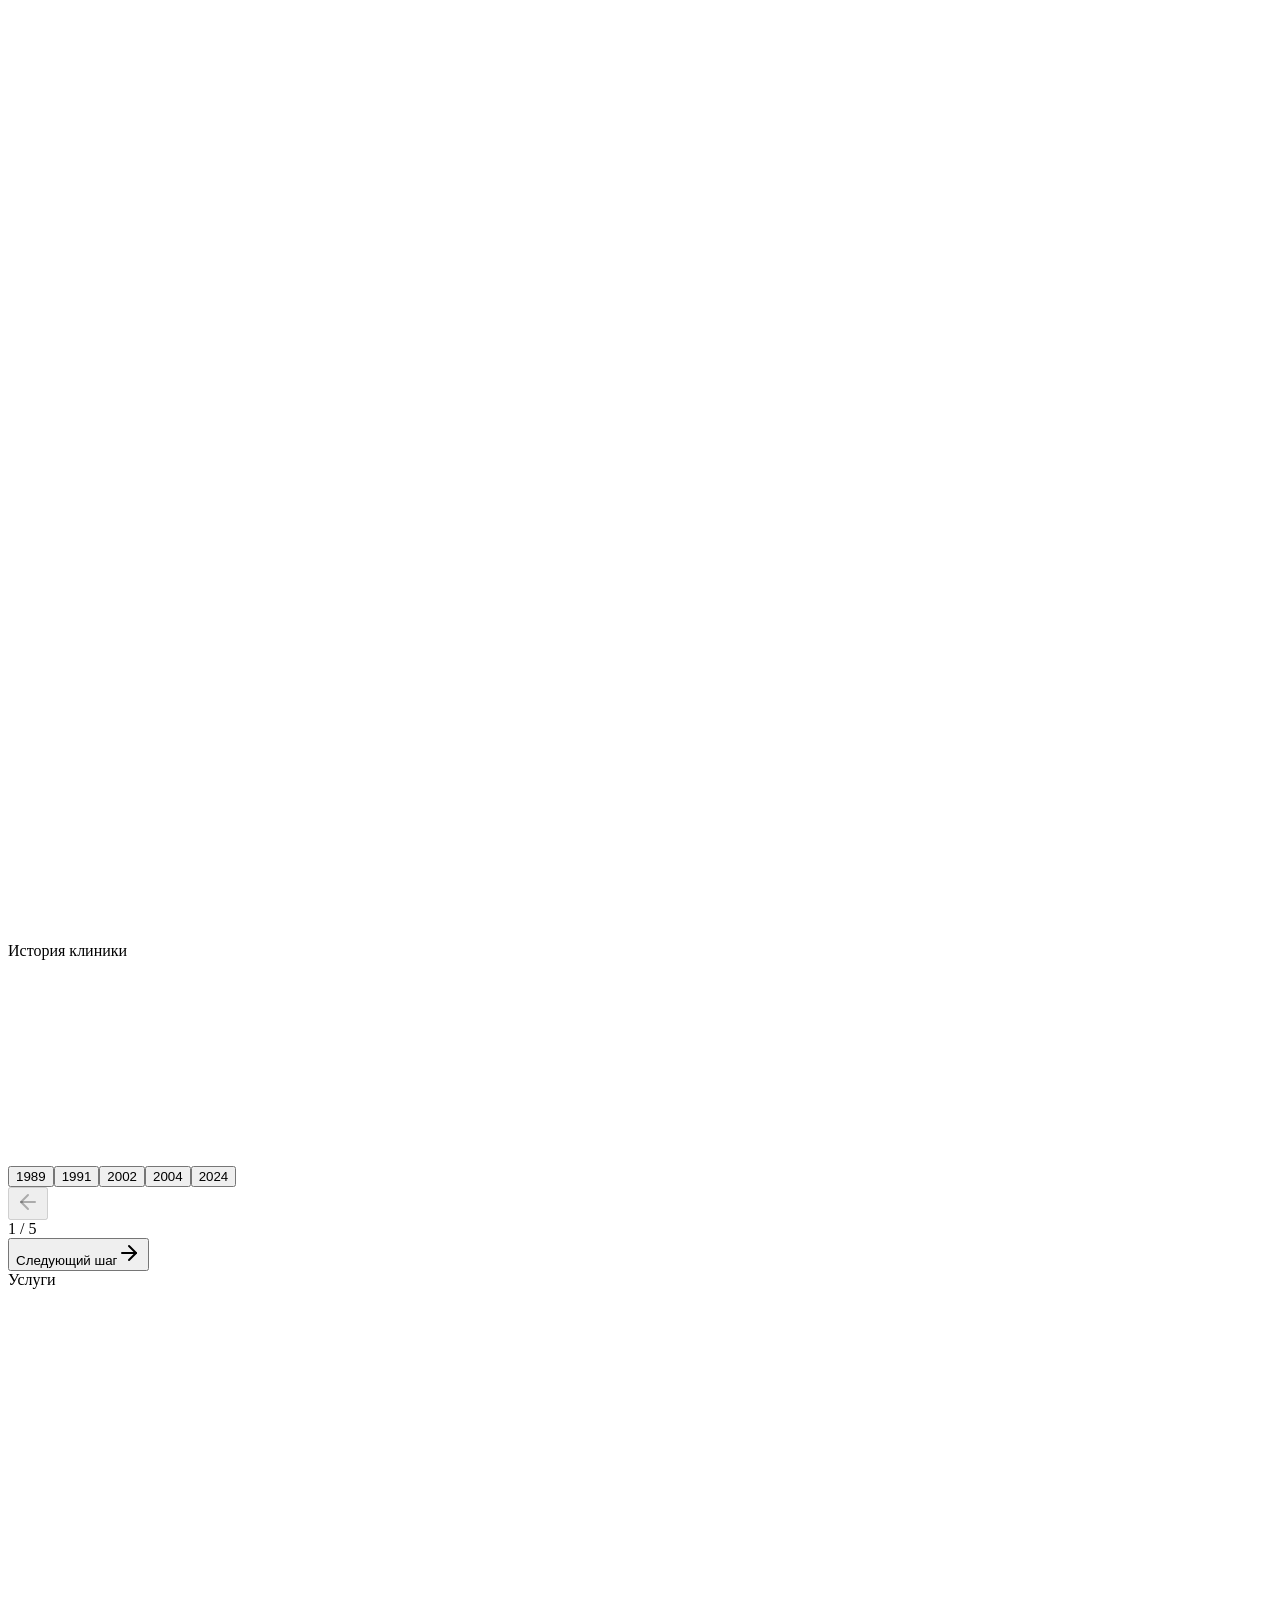
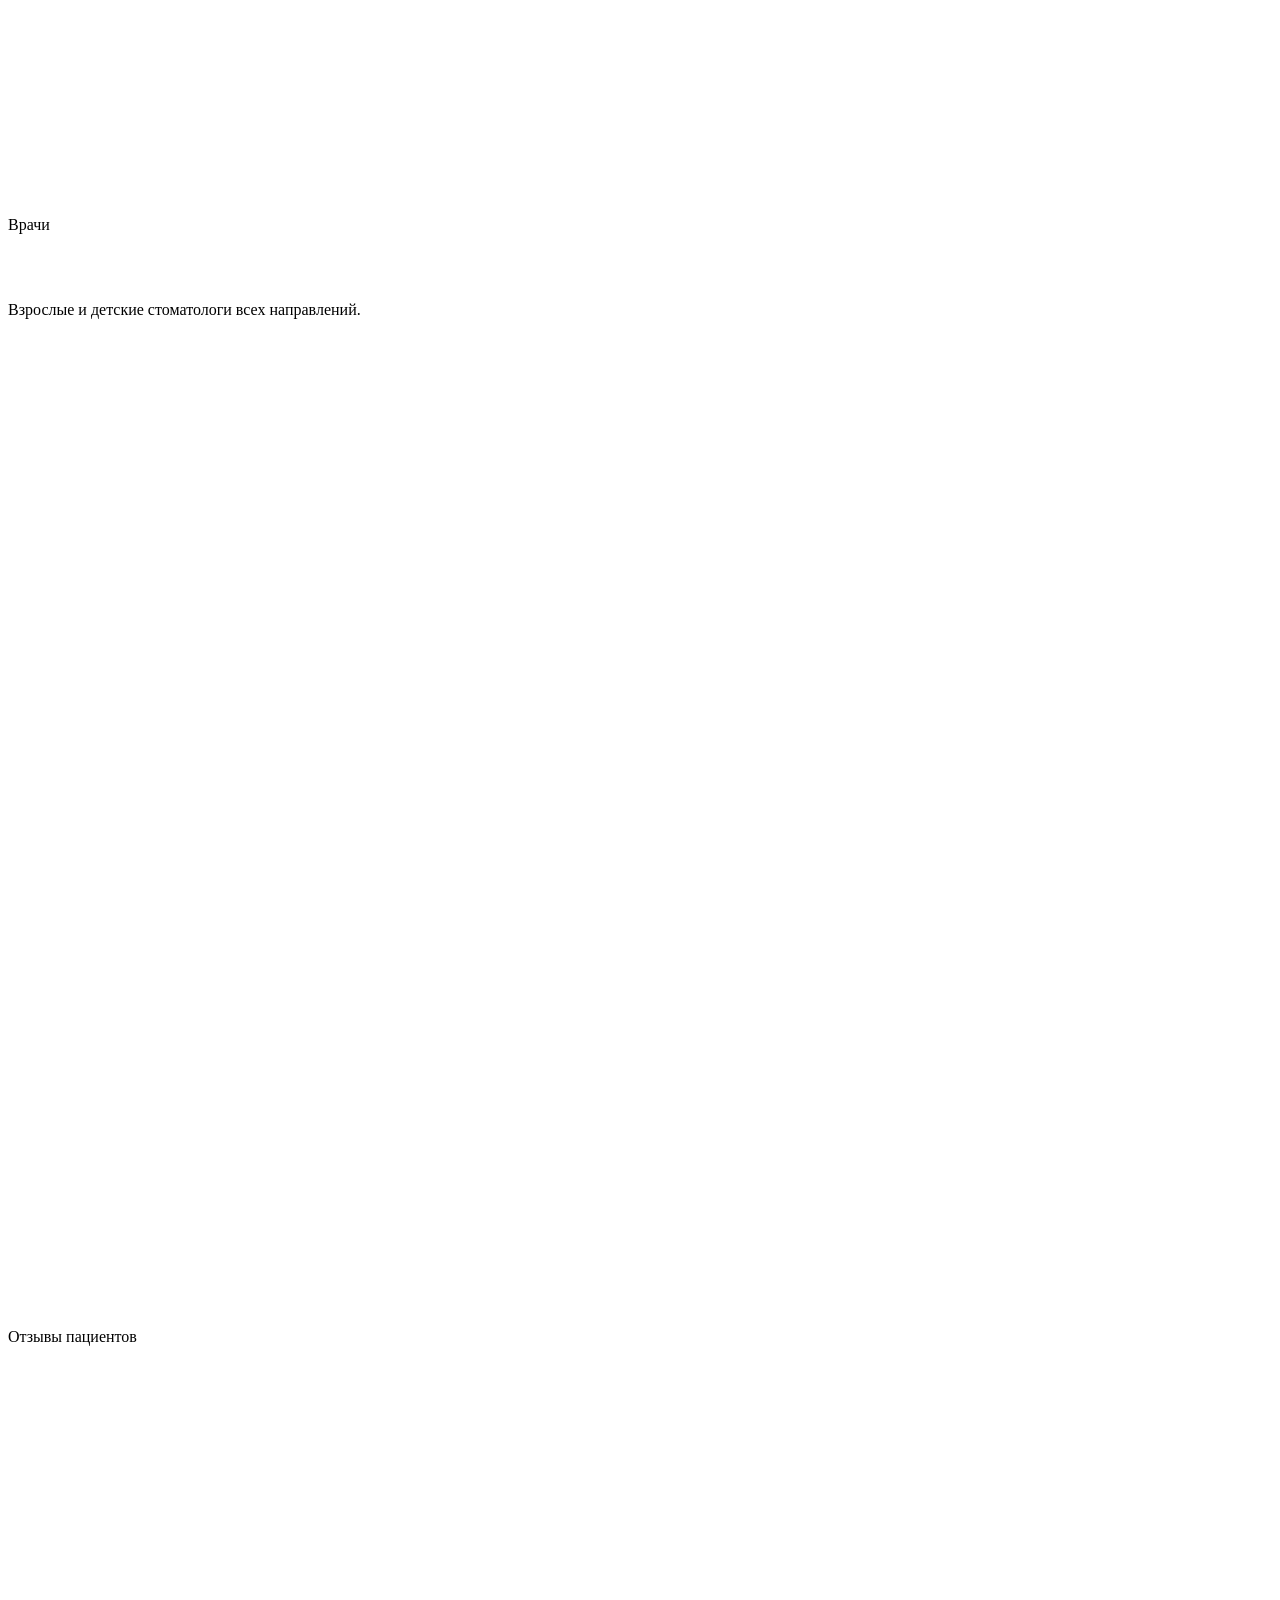
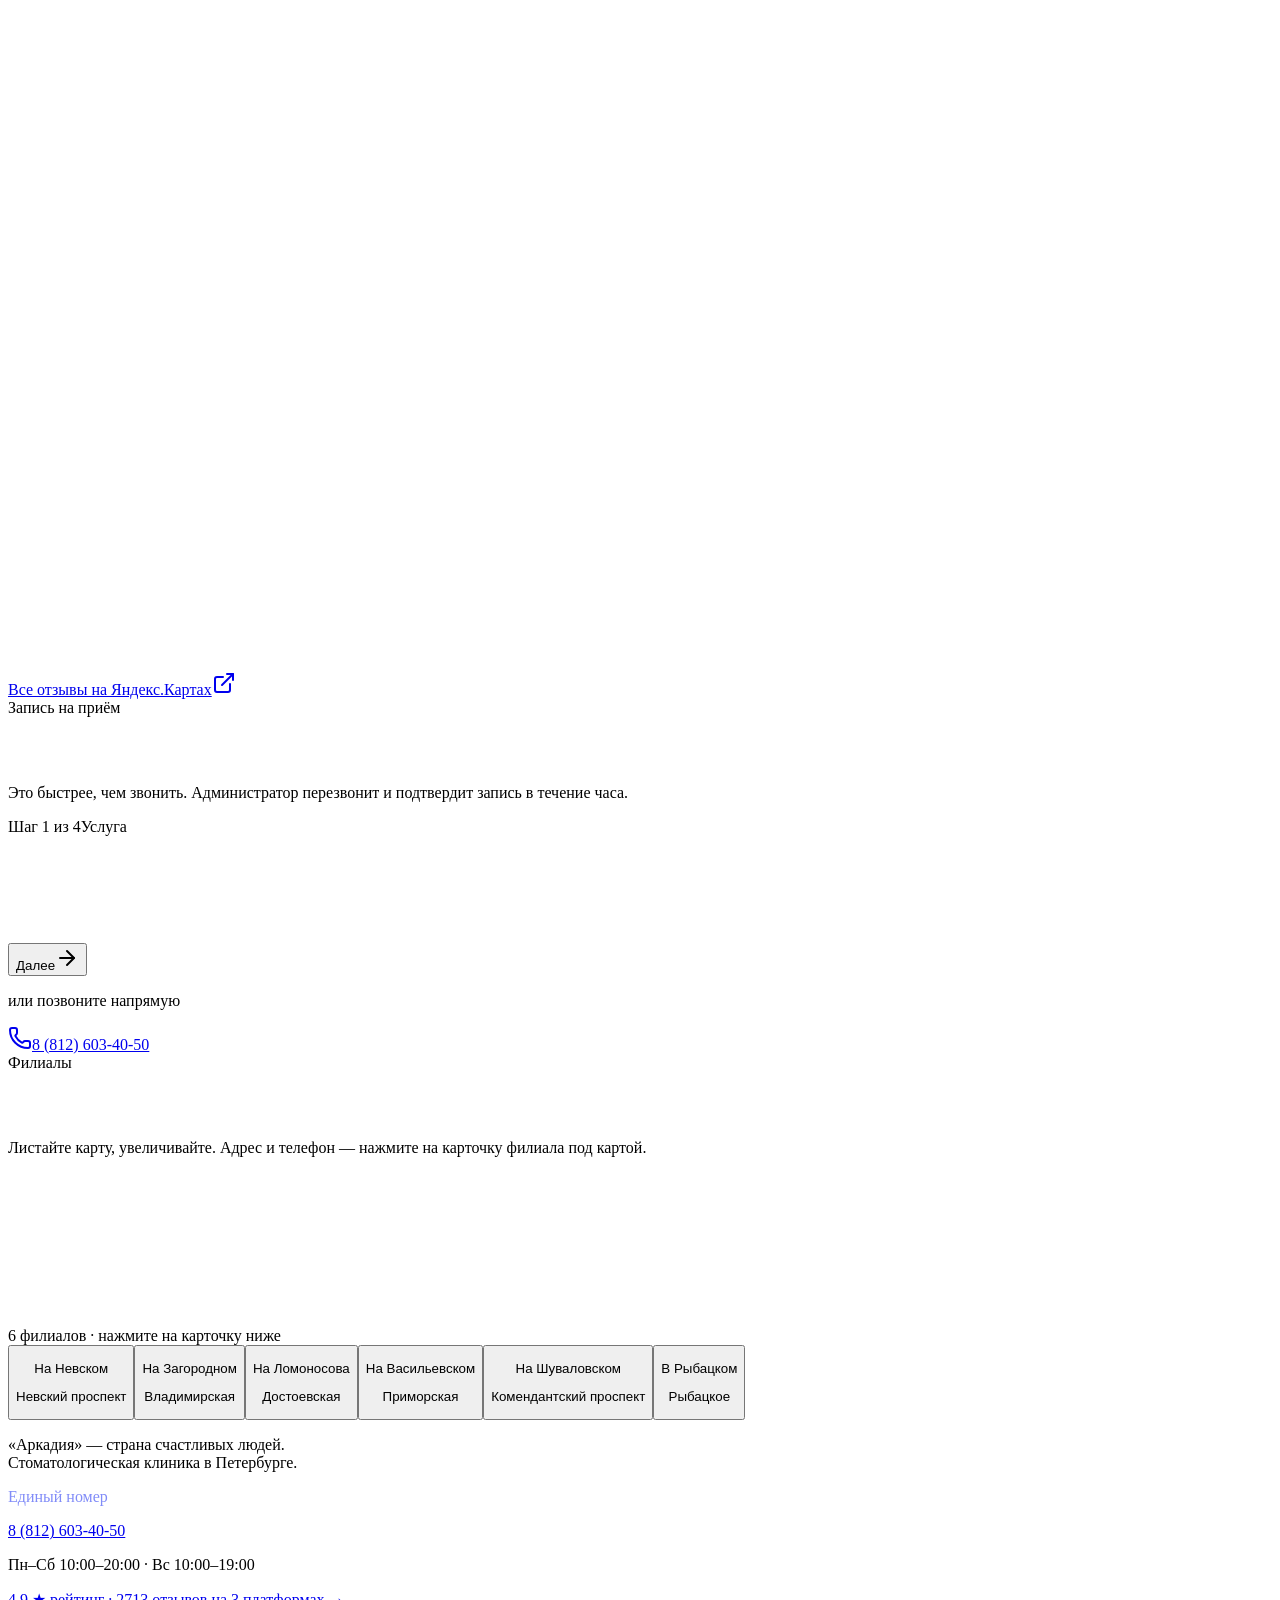
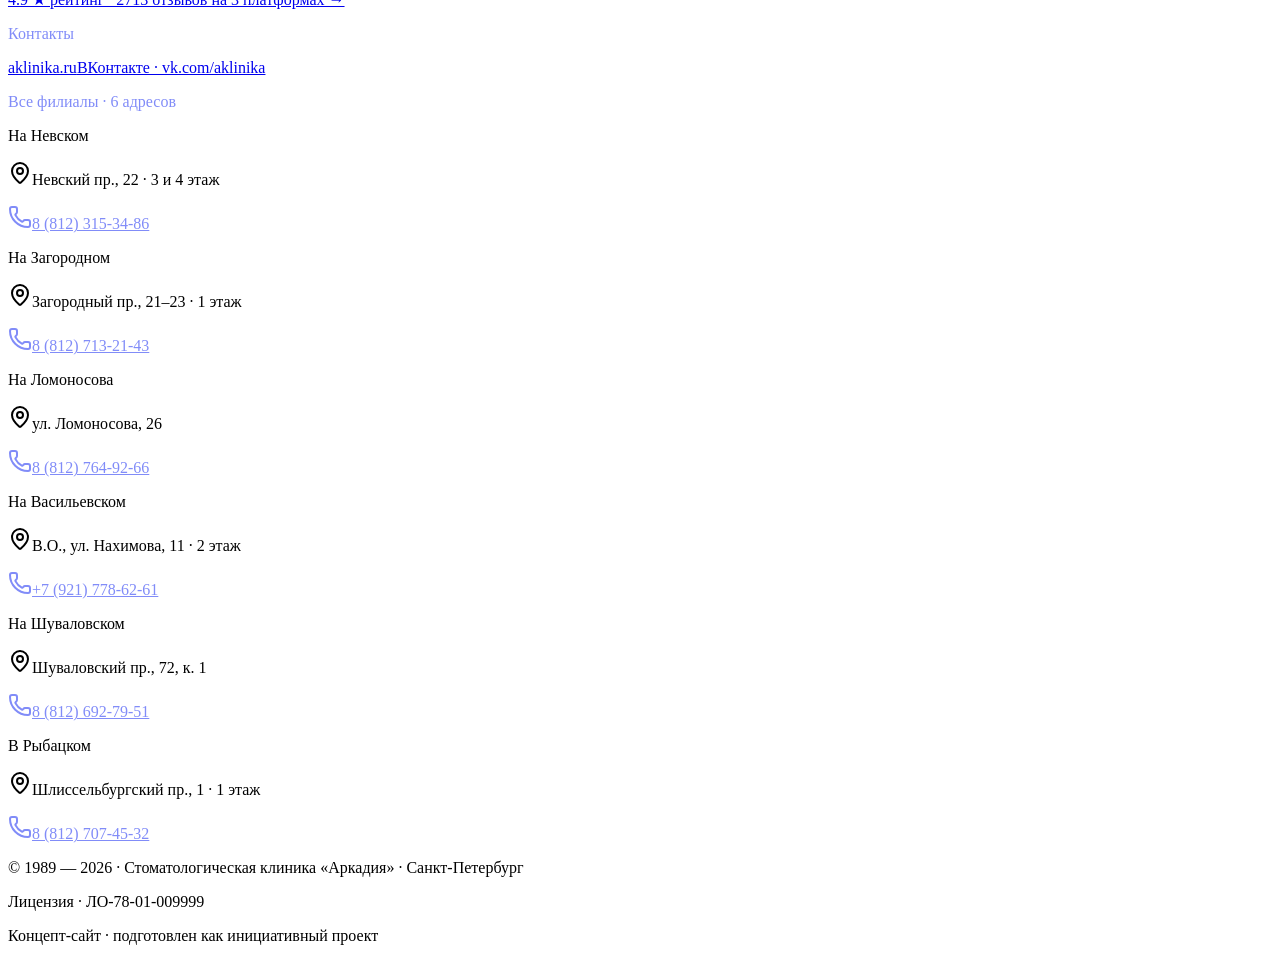
==== index.html @ 02ac8050 "Обновление: отзывы без анимации, карта внизу, кнопка Позвонить, favicon, 404" ====
<!DOCTYPE html><!--LKhyk2KKmMhv0OU2uyJZS--><html lang="ru"><head><meta charSet="utf-8"/><meta name="viewport" content="width=device-width, initial-scale=1"/><link rel="preload" href="/arkadia-stomatologiya/_next/static/media/16d91c780434f2ce-s.p.f22a44f6.woff2" as="font" crossorigin="" type="font/woff2"/><link rel="preload" href="/arkadia-stomatologiya/_next/static/media/8800dfc60902df36-s.p.e22d03ab.woff2" as="font" crossorigin="" type="font/woff2"/><link rel="preload" href="/arkadia-stomatologiya/_next/static/media/b4a06a523f527a0e-s.p.d5a12ae5.woff2" as="font" crossorigin="" type="font/woff2"/><link rel="preload" href="/arkadia-stomatologiya/_next/static/media/cfdfbee4d6cf0a93-s.p.e3066503.woff2" as="font" crossorigin="" type="font/woff2"/><link rel="stylesheet" href="/arkadia-stomatologiya/_next/static/chunks/965832c2c14a59c2.css" data-precedence="next"/><link rel="stylesheet" href="/arkadia-stomatologiya/_next/static/chunks/9238358d5dbb56bf.css" data-precedence="next"/><link rel="preload" as="script" fetchPriority="low" href="/arkadia-stomatologiya/_next/static/chunks/42d41cf15963980c.js"/><script src="/arkadia-stomatologiya/_next/static/chunks/806bdb8e4a6a9b95.js" async=""></script><script src="/arkadia-stomatologiya/_next/static/chunks/eea3f2a6f3accbf6.js" async=""></script><script src="/arkadia-stomatologiya/_next/static/chunks/771dedee3f5e1621.js" async=""></script><script src="/arkadia-stomatologiya/_next/static/chunks/turbopack-1c6d29b7c73c275e.js" async=""></script><script src="/arkadia-stomatologiya/_next/static/chunks/ff1a16fafef87110.js" async=""></script><script src="/arkadia-stomatologiya/_next/static/chunks/d2be314c3ece3fbe.js" async=""></script><script src="/arkadia-stomatologiya/_next/static/chunks/a41406e4a54ef341.js" async=""></script><script src="/arkadia-stomatologiya/_next/static/chunks/b435968d8f2e9977.js" async=""></script><script src="/arkadia-stomatologiya/_next/static/chunks/2bef7ab2a55f85ec.js" async=""></script><script src="/arkadia-stomatologiya/_next/static/chunks/9e10ed53a604e035.js" async=""></script><meta name="next-size-adjust" content=""/><title>Аркадия — стоматологическая клиника · Санкт-Петербург · с 1989</title><meta name="description" content="Стоматологическая клиника «Аркадия» в Санкт-Петербурге с 1989 года. 6 филиалов, рейтинг 4.9, 2713 отзывов на Яндекс.Картах, 2ГИС и Google. Имплантация, ортодонтия, детская стоматология."/><meta name="author" content="Клиника «Аркадия»"/><meta name="keywords" content="Аркадия,стоматология Санкт-Петербург,имплантация,ортодонтия,детская стоматология,рейтинг 4.9"/><meta property="og:title" content="Аркадия — стоматологическая клиника в Петербурге с 1989 года"/><meta property="og:description" content="6 филиалов · рейтинг 4.9 · 2713 отзывов на 3 платформах."/><meta property="og:site_name" content="Аркадия"/><meta property="og:type" content="website"/><meta name="twitter:card" content="summary"/><meta name="twitter:title" content="Аркадия — стоматологическая клиника в Петербурге с 1989 года"/><meta name="twitter:description" content="6 филиалов · рейтинг 4.9 · 2713 отзывов на 3 платформах."/><link rel="icon" href="/favicon.svg"/><link rel="apple-touch-icon" href="/favicon.svg"/><script src="/arkadia-stomatologiya/_next/static/chunks/a6dad97d9634a72d.js" noModule=""></script></head><body class="onest_cbd10051-module__4tcYPq__variable golos_text_68a637e4-module__bBdMla__variable antialiased bg-arkadia-mist text-arkadia-graphite"><div hidden=""><!--$--><!--/$--></div><main class="relative min-h-screen bg-arkadia-mist text-arkadia-graphite overflow-x-hidden"><div class="fixed top-4 left-1/2 -translate-x-1/2 z-50 hidden md:flex items-center transition-all duration-500 scale-100" style="opacity:0;transform:translateY(-100px)"><div class="flex items-center gap-1 px-2 py-2 rounded-[14px] bg-white/85 backdrop-blur-xl border border-arkadia-graphite/10 shadow-soft whitespace-nowrap"><button class="flex items-center justify-center h-8 w-8 rounded-[10px] hover:bg-arkadia-mist transition-colors" aria-label="Аркадия — на главную"><span class="flex h-7 w-7 items-center justify-center rounded-lg bg-arkadia-blue text-white font-display text-sm font-bold">А</span></button><div class="w-px h-6 bg-arkadia-graphite/10 mx-0.5"></div><nav class="flex items-center gap-0.5"><button class="px-3 py-1.5 rounded-[10px] font-body text-[13px] font-medium transition-all duration-200 whitespace-nowrap text-arkadia-graphite/80 hover:bg-arkadia-mist hover:text-arkadia-blue">О клинике</button><button class="px-3 py-1.5 rounded-[10px] font-body text-[13px] font-medium transition-all duration-200 whitespace-nowrap text-arkadia-graphite/80 hover:bg-arkadia-mist hover:text-arkadia-blue">История</button><button class="px-3 py-1.5 rounded-[10px] font-body text-[13px] font-medium transition-all duration-200 whitespace-nowrap text-arkadia-graphite/80 hover:bg-arkadia-mist hover:text-arkadia-blue">Филиалы</button><button class="px-3 py-1.5 rounded-[10px] font-body text-[13px] font-medium transition-all duration-200 whitespace-nowrap text-arkadia-graphite/80 hover:bg-arkadia-mist hover:text-arkadia-blue">Услуги</button><button class="px-3 py-1.5 rounded-[10px] font-body text-[13px] font-medium transition-all duration-200 whitespace-nowrap text-arkadia-graphite/80 hover:bg-arkadia-mist hover:text-arkadia-blue">Врачи</button><button class="px-3 py-1.5 rounded-[10px] font-body text-[13px] font-medium transition-all duration-200 whitespace-nowrap text-arkadia-graphite/80 hover:bg-arkadia-mist hover:text-arkadia-blue">Отзывы</button></nav><div class="w-px h-6 bg-arkadia-graphite/10 mx-0.5"></div><button class="px-3.5 py-1.5 rounded-[10px] font-body text-[13px] font-medium text-white bg-arkadia-blue hover:bg-arkadia-blue-soft transition-colors animate-pulse-scale whitespace-nowrap">Записаться</button></div></div><button class="fixed top-4 right-4 z-50 md:hidden flex items-center justify-center h-11 w-11 rounded-xl bg-white text-arkadia-blue shadow-soft-md border border-white/30" aria-label="Открыть меню" style="opacity:0;transform:translateY(-30px)"><svg xmlns="http://www.w3.org/2000/svg" width="24" height="24" viewBox="0 0 24 24" fill="none" stroke="currentColor" stroke-width="2" stroke-linecap="round" stroke-linejoin="round" class="lucide lucide-menu h-5 w-5" aria-hidden="true"><path d="M4 12h16"></path><path d="M4 18h16"></path><path d="M4 6h16"></path></svg></button><section class="relative min-h-[100svh] w-full overflow-hidden bg-arkadia-blue" style="opacity:0;transition:opacity 0.8s ease"><div class="absolute inset-0" style="background:linear-gradient(180deg, #4338ca 0%, #0000fa 40%, #0000fa 100%)"></div><div class="absolute inset-0 opacity-15" style="background-image:linear-gradient(to right, rgba(255,255,255,0.08) 1px, transparent 1px), linear-gradient(to bottom, rgba(255,255,255,0.08) 1px, transparent 1px);background-size:48px 48px"></div><div class="absolute top-1/4 left-1/4 w-96 h-96 rounded-full bg-white/10 blur-3xl"></div><div class="absolute bottom-1/4 right-1/4 w-80 h-80 rounded-full bg-white/10 blur-3xl"></div><div class="absolute top-20 md:top-24 left-1/2 -translate-x-1/2 z-30 flex items-center gap-2.5 px-3.5 py-2 rounded-full bg-white/15 backdrop-blur-md border border-white/25" style="opacity:0;transform:translateY(-20px)"><div class="flex items-center gap-0.5"><svg width="11" height="11" viewBox="0 0 24 24" fill="#D4A537"><path d="M12 2 L14.5 9 L22 9 L16 14 L18 22 L12 17 L6 22 L8 14 L2 9 L9.5 9 Z"></path></svg><svg width="11" height="11" viewBox="0 0 24 24" fill="#D4A537"><path d="M12 2 L14.5 9 L22 9 L16 14 L18 22 L12 17 L6 22 L8 14 L2 9 L9.5 9 Z"></path></svg><svg width="11" height="11" viewBox="0 0 24 24" fill="#D4A537"><path d="M12 2 L14.5 9 L22 9 L16 14 L18 22 L12 17 L6 22 L8 14 L2 9 L9.5 9 Z"></path></svg><svg width="11" height="11" viewBox="0 0 24 24" fill="#D4A537"><path d="M12 2 L14.5 9 L22 9 L16 14 L18 22 L12 17 L6 22 L8 14 L2 9 L9.5 9 Z"></path></svg><svg width="11" height="11" viewBox="0 0 24 24" fill="#D4A537"><path d="M12 2 L14.5 9 L22 9 L16 14 L18 22 L12 17 L6 22 L8 14 L2 9 L9.5 9 Z"></path></svg></div><span class="font-body text-[11px] sm:text-xs text-white"><strong class="font-semibold">4.9</strong> · 1856 отзывов на Яндекс.Картах</span></div><div class="absolute inset-0 z-20 flex flex-col items-center justify-center px-4 pt-28 md:pt-32" style="opacity:1;transform:none"><div class="flex items-center gap-3 mb-6" style="opacity:0"><span class="h-px w-8 bg-white/40"></span><span class="font-body text-[10px] sm:text-xs uppercase tracking-[0.4em] text-white/80">стоматологическая клиника</span><span class="h-px w-8 bg-white/40"></span></div><h1 class="font-display font-bold text-white text-5xl sm:text-7xl md:text-8xl lg:text-[9rem] tracking-tight text-center" style="opacity:0;transform:translateY(20px)">АРКАДИЯ</h1><p class="mt-4 font-body text-xs sm:text-sm uppercase tracking-[0.4em] text-white/80 text-center" style="opacity:0;transform:translateY(10px)">страна счастливых людей</p><div class="mt-8 h-px w-24 bg-white/30 origin-center" style="transform:scaleX(0)"></div><p class="mt-5 font-body text-sm text-white/70 max-w-md text-center leading-relaxed" style="opacity:0">Стоматология в Петербурге.<span class="inline-flex items-center gap-2 mx-2 align-middle"><span class="h-1 w-1 rounded-full bg-white/40"></span></span>6 филиалов.<span class="inline-flex items-center gap-2 mx-2 align-middle"><span class="h-1 w-1 rounded-full bg-white/40"></span></span>35 лет, которые не прошли зря.</p><div class="mt-8 flex flex-col sm:flex-row items-stretch sm:items-center gap-3 md:hidden" style="opacity:0;transform:translateY(10px)"><a href="tel:+78126034050" class="inline-flex items-center justify-center gap-2 px-6 py-3.5 rounded-xl bg-white hover:bg-white/90 text-arkadia-blue font-body text-sm font-medium transition-colors duration-200"><svg width="14" height="14" viewBox="0 0 24 24" fill="none" stroke="currentColor" stroke-width="2" stroke-linecap="round" stroke-linejoin="round"><path d="M22 16.92v3a2 2 0 0 1-2.18 2 19.79 19.79 0 0 1-8.63-3.07 19.5 19.5 0 0 1-6-6 19.79 19.79 0 0 1-3.07-8.67A2 2 0 0 1 4.11 2h3a2 2 0 0 1 2 1.72 12.84 12.84 0 0 0 .7 2.81 2 2 0 0 1-.45 2.11L8.09 9.91a16 16 0 0 0 6 6l1.27-1.27a2 2 0 0 1 2.11-.45 12.84 12.84 0 0 0 2.81.7A2 2 0 0 1 22 16.92z"></path></svg>Позвонить</a><button class="inline-flex items-center justify-center gap-2 px-6 py-3.5 rounded-xl bg-arkadia-blue/30 backdrop-blur-md border border-white/30 text-white font-body text-sm font-medium transition-colors duration-200">Записаться</button></div></div><button class="absolute bottom-4 sm:bottom-6 left-1/2 -translate-x-1/2 z-30 flex flex-col items-center gap-1.5 text-white/60 hover:text-white transition-colors" aria-label="Листайте вниз" style="opacity:0"><span class="font-body text-[10px] uppercase tracking-[0.3em]">листайте</span><span><svg width="16" height="16" viewBox="0 0 16 16" fill="none"><path d="M8 2 L8 14 M3 9 L8 14 L13 9" stroke="currentColor" stroke-width="1.5" stroke-linecap="round" stroke-linejoin="round"></path></svg></span></button></section><section id="about" class="relative bg-arkadia-paper py-20 md:py-32 overflow-hidden"><div class="mx-auto max-w-6xl px-4 md:px-8"><div class="inline-block px-3 py-1 rounded-full bg-arkadia-blue/10 text-arkadia-blue text-xs font-medium mb-4" style="opacity:0;transform:translateY(8px);transition:opacity 0.6s ease 0s, transform 0.6s ease 0s">О клинике</div><h2 class="font-display font-bold text-arkadia-graphite leading-[1.1] tracking-tight max-w-4xl mb-10 md:mb-14 text-3xl md:text-5xl lg:text-7xl" style="opacity:0;transition:opacity 0.3s ease"><span></span><span><span class="text-arkadia-blue" style="display:inline-block;opacity:0;transform:translateY(12px);transition:opacity 0.4s ease 0s, transform 0.4s ease 0s;font-size:1.2em">«</span><span class="text-arkadia-blue" style="display:inline-block;opacity:0;transform:translateY(12px);transition:opacity 0.4s ease 0.025s, transform 0.4s ease 0.025s;font-size:1.2em">А</span><span class="text-arkadia-blue" style="display:inline-block;opacity:0;transform:translateY(12px);transition:opacity 0.4s ease 0.05s, transform 0.4s ease 0.05s;font-size:1.2em">р</span><span class="text-arkadia-blue" style="display:inline-block;opacity:0;transform:translateY(12px);transition:opacity 0.4s ease 0.07500000000000001s, transform 0.4s ease 0.07500000000000001s;font-size:1.2em">к</span><span class="text-arkadia-blue" style="display:inline-block;opacity:0;transform:translateY(12px);transition:opacity 0.4s ease 0.1s, transform 0.4s ease 0.1s;font-size:1.2em">а</span><span class="text-arkadia-blue" style="display:inline-block;opacity:0;transform:translateY(12px);transition:opacity 0.4s ease 0.125s, transform 0.4s ease 0.125s;font-size:1.2em">д</span><span class="text-arkadia-blue" style="display:inline-block;opacity:0;transform:translateY(12px);transition:opacity 0.4s ease 0.15000000000000002s, transform 0.4s ease 0.15000000000000002s;font-size:1.2em">и</span><span class="text-arkadia-blue" style="display:inline-block;opacity:0;transform:translateY(12px);transition:opacity 0.4s ease 0.17500000000000002s, transform 0.4s ease 0.17500000000000002s;font-size:1.2em">я</span><span class="text-arkadia-blue" style="display:inline-block;opacity:0;transform:translateY(12px);transition:opacity 0.4s ease 0.2s, transform 0.4s ease 0.2s;font-size:1.2em">»</span></span><span><span class="" style="display:inline-block;opacity:0;transform:translateY(12px);transition:opacity 0.4s ease 0.225s, transform 0.4s ease 0.225s"> </span><span class="" style="display:inline-block;opacity:0;transform:translateY(12px);transition:opacity 0.4s ease 0.25s, transform 0.4s ease 0.25s">—</span><span class="" style="display:inline-block;opacity:0;transform:translateY(12px);transition:opacity 0.4s ease 0.275s, transform 0.4s ease 0.275s"> </span><span class="" style="display:inline-block;opacity:0;transform:translateY(12px);transition:opacity 0.4s ease 0.30000000000000004s, transform 0.4s ease 0.30000000000000004s">э</span><span class="" style="display:inline-block;opacity:0;transform:translateY(12px);transition:opacity 0.4s ease 0.325s, transform 0.4s ease 0.325s">т</span><span class="" style="display:inline-block;opacity:0;transform:translateY(12px);transition:opacity 0.4s ease 0.35000000000000003s, transform 0.4s ease 0.35000000000000003s">о</span><span class="" style="display:inline-block;opacity:0;transform:translateY(12px);transition:opacity 0.4s ease 0.375s, transform 0.4s ease 0.375s"> </span><span class="" style="display:inline-block;opacity:0;transform:translateY(12px);transition:opacity 0.4s ease 0.4s, transform 0.4s ease 0.4s">«</span><span class="" style="display:inline-block;opacity:0;transform:translateY(12px);transition:opacity 0.4s ease 0.42500000000000004s, transform 0.4s ease 0.42500000000000004s">с</span><span class="" style="display:inline-block;opacity:0;transform:translateY(12px);transition:opacity 0.4s ease 0.45s, transform 0.4s ease 0.45s">т</span><span class="" style="display:inline-block;opacity:0;transform:translateY(12px);transition:opacity 0.4s ease 0.47500000000000003s, transform 0.4s ease 0.47500000000000003s">р</span><span class="" style="display:inline-block;opacity:0;transform:translateY(12px);transition:opacity 0.4s ease 0.5s, transform 0.4s ease 0.5s">а</span><span class="" style="display:inline-block;opacity:0;transform:translateY(12px);transition:opacity 0.4s ease 0.525s, transform 0.4s ease 0.525s">н</span><span class="" style="display:inline-block;opacity:0;transform:translateY(12px);transition:opacity 0.4s ease 0.55s, transform 0.4s ease 0.55s">а</span><span class="" style="display:inline-block;opacity:0;transform:translateY(12px);transition:opacity 0.4s ease 0.5750000000000001s, transform 0.4s ease 0.5750000000000001s"> </span><span class="" style="display:inline-block;opacity:0;transform:translateY(12px);transition:opacity 0.4s ease 0.6000000000000001s, transform 0.4s ease 0.6000000000000001s">с</span><span class="" style="display:inline-block;opacity:0;transform:translateY(12px);transition:opacity 0.4s ease 0.625s, transform 0.4s ease 0.625s">ч</span><span class="" style="display:inline-block;opacity:0;transform:translateY(12px);transition:opacity 0.4s ease 0.65s, transform 0.4s ease 0.65s">а</span><span class="" style="display:inline-block;opacity:0;transform:translateY(12px);transition:opacity 0.4s ease 0.675s, transform 0.4s ease 0.675s">с</span><span class="" style="display:inline-block;opacity:0;transform:translateY(12px);transition:opacity 0.4s ease 0.7000000000000001s, transform 0.4s ease 0.7000000000000001s">т</span><span class="" style="display:inline-block;opacity:0;transform:translateY(12px);transition:opacity 0.4s ease 0.7250000000000001s, transform 0.4s ease 0.7250000000000001s">л</span><span class="" style="display:inline-block;opacity:0;transform:translateY(12px);transition:opacity 0.4s ease 0.75s, transform 0.4s ease 0.75s">и</span><span class="" style="display:inline-block;opacity:0;transform:translateY(12px);transition:opacity 0.4s ease 0.775s, transform 0.4s ease 0.775s">в</span><span class="" style="display:inline-block;opacity:0;transform:translateY(12px);transition:opacity 0.4s ease 0.8s, transform 0.4s ease 0.8s">ы</span><span class="" style="display:inline-block;opacity:0;transform:translateY(12px);transition:opacity 0.4s ease 0.8250000000000001s, transform 0.4s ease 0.8250000000000001s">х</span><span class="" style="display:inline-block;opacity:0;transform:translateY(12px);transition:opacity 0.4s ease 0.8500000000000001s, transform 0.4s ease 0.8500000000000001s"> </span><span class="" style="display:inline-block;opacity:0;transform:translateY(12px);transition:opacity 0.4s ease 0.875s, transform 0.4s ease 0.875s">л</span><span class="" style="display:inline-block;opacity:0;transform:translateY(12px);transition:opacity 0.4s ease 0.9s, transform 0.4s ease 0.9s">ю</span><span class="" style="display:inline-block;opacity:0;transform:translateY(12px);transition:opacity 0.4s ease 0.925s, transform 0.4s ease 0.925s">д</span><span class="" style="display:inline-block;opacity:0;transform:translateY(12px);transition:opacity 0.4s ease 0.9500000000000001s, transform 0.4s ease 0.9500000000000001s">е</span><span class="" style="display:inline-block;opacity:0;transform:translateY(12px);transition:opacity 0.4s ease 0.9750000000000001s, transform 0.4s ease 0.9750000000000001s">й</span><span class="" style="display:inline-block;opacity:0;transform:translateY(12px);transition:opacity 0.4s ease 1s, transform 0.4s ease 1s">»</span></span></h2><div class="grid lg:grid-cols-[1fr_1.3fr] gap-8 md:gap-12" style="opacity:0;transform:translateY(16px);transition:opacity 0.6s ease 0s, transform 0.6s ease 0s"><p class="font-body text-base md:text-lg text-arkadia-slate leading-relaxed">Так переводится с греческого название клиники, которое она получила в 1991 году. Прежде она называлась проще — «Кооператив Стоматолог», одна из первых частных стоматологий Ленинграда, открытая в 1989-м.</p><p class="font-body text-base md:text-lg text-arkadia-graphite/85 leading-relaxed">Сегодня Аркадия — это шесть филиалов по Петербургу, десятки врачей, тысячи пациентов, которые возвращаются поколениями. Рейтинг 4.9 на Яндекс.Картах — не маркетинг, а 35 лет работы без спешки и без лишних манипуляций.</p></div><div class="mt-14 md:mt-20 grid grid-cols-2 md:grid-cols-4 gap-3 md:gap-4"><div class="rounded-2xl bg-arkadia-mist border border-arkadia-graphite/5 p-5 md:p-6" style="opacity:0;transform:translateY(16px);transition:opacity 0.6s ease 0s, transform 0.6s ease 0s"><p class="font-display text-3xl md:text-4xl font-bold text-arkadia-blue leading-none">37</p><p class="mt-2.5 font-body text-sm text-arkadia-graphite font-medium">лет клинике</p><p class="font-body text-xs text-arkadia-slate mt-0.5">с 1989 года</p></div><div class="rounded-2xl bg-arkadia-mist border border-arkadia-graphite/5 p-5 md:p-6" style="opacity:0;transform:translateY(16px);transition:opacity 0.6s ease 0.05s, transform 0.6s ease 0.05s"><p class="font-display text-3xl md:text-4xl font-bold text-arkadia-blue leading-none">6</p><p class="mt-2.5 font-body text-sm text-arkadia-graphite font-medium">филиалов</p><p class="font-body text-xs text-arkadia-slate mt-0.5">по Петербургу</p></div><div class="rounded-2xl bg-arkadia-mist border border-arkadia-graphite/5 p-5 md:p-6" style="opacity:0;transform:translateY(16px);transition:opacity 0.6s ease 0.1s, transform 0.6s ease 0.1s"><p class="font-display text-3xl md:text-4xl font-bold text-arkadia-blue leading-none">4.9</p><p class="mt-2.5 font-body text-sm text-arkadia-graphite font-medium">рейтинг Яндекс</p><p class="font-body text-xs text-arkadia-slate mt-0.5">из 5</p></div><div class="rounded-2xl bg-arkadia-mist border border-arkadia-graphite/5 p-5 md:p-6" style="opacity:0;transform:translateY(16px);transition:opacity 0.6s ease 0.15000000000000002s, transform 0.6s ease 0.15000000000000002s"><p class="font-display text-3xl md:text-4xl font-bold text-arkadia-blue leading-none">2713</p><p class="mt-2.5 font-body text-sm text-arkadia-graphite font-medium">отзывов</p><p class="font-body text-xs text-arkadia-slate mt-0.5">на 3 платформах</p></div></div></div></section><section id="history" class="relative bg-arkadia-mist py-20 md:py-32 overflow-hidden"><div class="mx-auto max-w-6xl px-4 md:px-8"><div class="mb-12 md:mb-20 text-center"><span class="inline-block px-3 py-1 rounded-full bg-arkadia-blue/10 text-arkadia-blue text-xs font-medium mb-4">История клиники</span><h2 class="font-display text-3xl md:text-5xl lg:text-6xl font-bold text-arkadia-graphite leading-[1.1] tracking-tight max-w-3xl mx-auto text-balance" style="opacity:0;transition:opacity 0.3s ease"><span><span class="" style="display:inline-block;opacity:0;transform:translateY(12px);transition:opacity 0.4s ease 0s, transform 0.4s ease 0s">3</span><span class="" style="display:inline-block;opacity:0;transform:translateY(12px);transition:opacity 0.4s ease 0.025s, transform 0.4s ease 0.025s">5</span><span class="" style="display:inline-block;opacity:0;transform:translateY(12px);transition:opacity 0.4s ease 0.05s, transform 0.4s ease 0.05s"> </span><span class="" style="display:inline-block;opacity:0;transform:translateY(12px);transition:opacity 0.4s ease 0.07500000000000001s, transform 0.4s ease 0.07500000000000001s">л</span><span class="" style="display:inline-block;opacity:0;transform:translateY(12px);transition:opacity 0.4s ease 0.1s, transform 0.4s ease 0.1s">е</span><span class="" style="display:inline-block;opacity:0;transform:translateY(12px);transition:opacity 0.4s ease 0.125s, transform 0.4s ease 0.125s">т</span><span class="" style="display:inline-block;opacity:0;transform:translateY(12px);transition:opacity 0.4s ease 0.15000000000000002s, transform 0.4s ease 0.15000000000000002s"> </span><span class="" style="display:inline-block;opacity:0;transform:translateY(12px);transition:opacity 0.4s ease 0.17500000000000002s, transform 0.4s ease 0.17500000000000002s">п</span><span class="" style="display:inline-block;opacity:0;transform:translateY(12px);transition:opacity 0.4s ease 0.2s, transform 0.4s ease 0.2s">о</span><span class="" style="display:inline-block;opacity:0;transform:translateY(12px);transition:opacity 0.4s ease 0.225s, transform 0.4s ease 0.225s"> </span><span class="" style="display:inline-block;opacity:0;transform:translateY(12px);transition:opacity 0.4s ease 0.25s, transform 0.4s ease 0.25s">о</span><span class="" style="display:inline-block;opacity:0;transform:translateY(12px);transition:opacity 0.4s ease 0.275s, transform 0.4s ease 0.275s">д</span><span class="" style="display:inline-block;opacity:0;transform:translateY(12px);transition:opacity 0.4s ease 0.30000000000000004s, transform 0.4s ease 0.30000000000000004s">н</span><span class="" style="display:inline-block;opacity:0;transform:translateY(12px);transition:opacity 0.4s ease 0.325s, transform 0.4s ease 0.325s">о</span><span class="" style="display:inline-block;opacity:0;transform:translateY(12px);transition:opacity 0.4s ease 0.35000000000000003s, transform 0.4s ease 0.35000000000000003s">й</span><span class="" style="display:inline-block;opacity:0;transform:translateY(12px);transition:opacity 0.4s ease 0.375s, transform 0.4s ease 0.375s"> </span><span class="" style="display:inline-block;opacity:0;transform:translateY(12px);transition:opacity 0.4s ease 0.4s, transform 0.4s ease 0.4s">ш</span><span class="" style="display:inline-block;opacity:0;transform:translateY(12px);transition:opacity 0.4s ease 0.42500000000000004s, transform 0.4s ease 0.42500000000000004s">к</span><span class="" style="display:inline-block;opacity:0;transform:translateY(12px);transition:opacity 0.4s ease 0.45s, transform 0.4s ease 0.45s">а</span><span class="" style="display:inline-block;opacity:0;transform:translateY(12px);transition:opacity 0.4s ease 0.47500000000000003s, transform 0.4s ease 0.47500000000000003s">л</span><span class="" style="display:inline-block;opacity:0;transform:translateY(12px);transition:opacity 0.4s ease 0.5s, transform 0.4s ease 0.5s">е</span></span></h2></div><div class="relative w-full max-w-4xl mx-auto pt-48 md:pt-56"><div class="absolute inset-x-0 top-0 h-40 md:h-44"><div class="absolute" style="left:0px;width:260px;max-width:90vw;opacity:0;transform:translateY(20px)"><div class="text-center mb-2"><p class="font-display text-3xl md:text-4xl font-bold text-arkadia-blue leading-none" style="opacity:0;transform:scale(0.8)">1989</p></div><div class="rounded-2xl bg-white border border-arkadia-graphite/8 p-4 md:p-5 shadow-soft-md"><p class="font-body text-xs md:text-sm text-arkadia-graphite leading-relaxed text-center">Основана клиника под именем «Кооператив Стоматолог» — одна из первых частных стоматологий Ленинграда.</p></div><div class="absolute top-full" style="left:-7px"><svg width="14" height="10" viewBox="0 0 14 10" fill="none"><path d="M 7 10 L 0 0 L 14 0 Z" fill="#FFFFFF"></path></svg></div></div></div><div class="relative h-1 w-full bg-arkadia-graphite/10 rounded-full"><div class="absolute top-0 left-0 h-full bg-arkadia-blue rounded-full" style="width:0%"></div><button class="absolute top-1/2 -translate-y-1/2 -translate-x-1/2 group" style="left:5%" aria-label="Перейти к 1989 году"><span class="absolute top-6 left-1/2 -translate-x-1/2 font-display text-xs font-semibold whitespace-nowrap transition-colors duration-300 text-arkadia-blue">1989</span><span class="absolute top-1/2 left-1/2 -translate-x-1/2 -translate-y-1/2 rounded-full bg-arkadia-blue/30"></span><span class="block rounded-full border-2 transition-all duration-300 group-hover:scale-125 bg-arkadia-blue border-arkadia-blue w-5 h-5"></span></button><button class="absolute top-1/2 -translate-y-1/2 -translate-x-1/2 group" style="left:27.5%" aria-label="Перейти к 1991 году"><span class="absolute top-6 left-1/2 -translate-x-1/2 font-display text-xs font-semibold whitespace-nowrap transition-colors duration-300 text-arkadia-ash">1991</span><span class="block rounded-full border-2 transition-all duration-300 group-hover:scale-125 bg-white border-arkadia-ash w-3 h-3"></span></button><button class="absolute top-1/2 -translate-y-1/2 -translate-x-1/2 group" style="left:50%" aria-label="Перейти к 2002 году"><span class="absolute top-6 left-1/2 -translate-x-1/2 font-display text-xs font-semibold whitespace-nowrap transition-colors duration-300 text-arkadia-ash">2002</span><span class="block rounded-full border-2 transition-all duration-300 group-hover:scale-125 bg-white border-arkadia-ash w-3 h-3"></span></button><button class="absolute top-1/2 -translate-y-1/2 -translate-x-1/2 group" style="left:72.5%" aria-label="Перейти к 2004 году"><span class="absolute top-6 left-1/2 -translate-x-1/2 font-display text-xs font-semibold whitespace-nowrap transition-colors duration-300 text-arkadia-ash">2004</span><span class="block rounded-full border-2 transition-all duration-300 group-hover:scale-125 bg-white border-arkadia-ash w-3 h-3"></span></button><button class="absolute top-1/2 -translate-y-1/2 -translate-x-1/2 group" style="left:95%" aria-label="Перейти к 2024 году"><span class="absolute top-6 left-1/2 -translate-x-1/2 font-display text-xs font-semibold whitespace-nowrap transition-colors duration-300 text-arkadia-ash">2024</span><span class="block rounded-full border-2 transition-all duration-300 group-hover:scale-125 bg-white border-arkadia-ash w-3 h-3"></span></button></div></div><div class="mt-16 md:mt-20 flex items-center justify-center gap-4"><button disabled="" class="flex items-center justify-center h-11 w-11 rounded-full bg-white border border-arkadia-graphite/10 text-arkadia-graphite hover:border-arkadia-blue hover:text-arkadia-blue disabled:opacity-30 disabled:cursor-not-allowed transition-all" aria-label="Предыдущий шаг"><svg xmlns="http://www.w3.org/2000/svg" width="24" height="24" viewBox="0 0 24 24" fill="none" stroke="currentColor" stroke-width="2" stroke-linecap="round" stroke-linejoin="round" class="lucide lucide-arrow-left h-4 w-4" aria-hidden="true"><path d="m12 19-7-7 7-7"></path><path d="M19 12H5"></path></svg></button><div class="px-4 py-2 rounded-full bg-white border border-arkadia-graphite/10 font-body text-xs text-arkadia-slate"><span class="font-semibold text-arkadia-graphite">1</span> / <!-- -->5</div><button class="flex items-center gap-2 px-6 h-11 rounded-full bg-arkadia-blue text-white font-body text-sm font-medium hover:bg-arkadia-blue-soft disabled:opacity-30 disabled:cursor-not-allowed transition-all">Следующий шаг<svg xmlns="http://www.w3.org/2000/svg" width="24" height="24" viewBox="0 0 24 24" fill="none" stroke="currentColor" stroke-width="2" stroke-linecap="round" stroke-linejoin="round" class="lucide lucide-arrow-right h-4 w-4" aria-hidden="true"><path d="M5 12h14"></path><path d="m12 5 7 7-7 7"></path></svg></button></div></div></section><section class="relative bg-arkadia-mist py-20 md:py-32 overflow-hidden"><div class="mx-auto max-w-7xl px-4 md:px-8"><div class="mb-10 md:mb-14"><span class="inline-block px-3 py-1 rounded-full bg-arkadia-blue/10 text-arkadia-blue text-xs font-medium mb-4">Услуги</span><h2 class="font-display text-3xl md:text-5xl lg:text-6xl font-bold text-arkadia-graphite leading-[1.1] tracking-tight max-w-3xl text-balance" style="opacity:0;transition:opacity 0.3s ease"><span><span class="" style="display:inline-block;opacity:0;transform:translateY(12px);transition:opacity 0.4s ease 0s, transform 0.4s ease 0s">В</span><span class="" style="display:inline-block;opacity:0;transform:translateY(12px);transition:opacity 0.4s ease 0.025s, transform 0.4s ease 0.025s">о</span><span class="" style="display:inline-block;opacity:0;transform:translateY(12px);transition:opacity 0.4s ease 0.05s, transform 0.4s ease 0.05s">с</span><span class="" style="display:inline-block;opacity:0;transform:translateY(12px);transition:opacity 0.4s ease 0.07500000000000001s, transform 0.4s ease 0.07500000000000001s">е</span><span class="" style="display:inline-block;opacity:0;transform:translateY(12px);transition:opacity 0.4s ease 0.1s, transform 0.4s ease 0.1s">м</span><span class="" style="display:inline-block;opacity:0;transform:translateY(12px);transition:opacity 0.4s ease 0.125s, transform 0.4s ease 0.125s">ь</span><span class="" style="display:inline-block;opacity:0;transform:translateY(12px);transition:opacity 0.4s ease 0.15000000000000002s, transform 0.4s ease 0.15000000000000002s"> </span><span class="" style="display:inline-block;opacity:0;transform:translateY(12px);transition:opacity 0.4s ease 0.17500000000000002s, transform 0.4s ease 0.17500000000000002s">н</span><span class="" style="display:inline-block;opacity:0;transform:translateY(12px);transition:opacity 0.4s ease 0.2s, transform 0.4s ease 0.2s">а</span><span class="" style="display:inline-block;opacity:0;transform:translateY(12px);transition:opacity 0.4s ease 0.225s, transform 0.4s ease 0.225s">п</span><span class="" style="display:inline-block;opacity:0;transform:translateY(12px);transition:opacity 0.4s ease 0.25s, transform 0.4s ease 0.25s">р</span><span class="" style="display:inline-block;opacity:0;transform:translateY(12px);transition:opacity 0.4s ease 0.275s, transform 0.4s ease 0.275s">а</span><span class="" style="display:inline-block;opacity:0;transform:translateY(12px);transition:opacity 0.4s ease 0.30000000000000004s, transform 0.4s ease 0.30000000000000004s">в</span><span class="" style="display:inline-block;opacity:0;transform:translateY(12px);transition:opacity 0.4s ease 0.325s, transform 0.4s ease 0.325s">л</span><span class="" style="display:inline-block;opacity:0;transform:translateY(12px);transition:opacity 0.4s ease 0.35000000000000003s, transform 0.4s ease 0.35000000000000003s">е</span><span class="" style="display:inline-block;opacity:0;transform:translateY(12px);transition:opacity 0.4s ease 0.375s, transform 0.4s ease 0.375s">н</span><span class="" style="display:inline-block;opacity:0;transform:translateY(12px);transition:opacity 0.4s ease 0.4s, transform 0.4s ease 0.4s">и</span><span class="" style="display:inline-block;opacity:0;transform:translateY(12px);transition:opacity 0.4s ease 0.42500000000000004s, transform 0.4s ease 0.42500000000000004s">й</span><span class="" style="display:inline-block;opacity:0;transform:translateY(12px);transition:opacity 0.4s ease 0.45s, transform 0.4s ease 0.45s"> </span><span class="" style="display:inline-block;opacity:0;transform:translateY(12px);transition:opacity 0.4s ease 0.47500000000000003s, transform 0.4s ease 0.47500000000000003s">л</span><span class="" style="display:inline-block;opacity:0;transform:translateY(12px);transition:opacity 0.4s ease 0.5s, transform 0.4s ease 0.5s">е</span><span class="" style="display:inline-block;opacity:0;transform:translateY(12px);transition:opacity 0.4s ease 0.525s, transform 0.4s ease 0.525s">ч</span><span class="" style="display:inline-block;opacity:0;transform:translateY(12px);transition:opacity 0.4s ease 0.55s, transform 0.4s ease 0.55s">е</span><span class="" style="display:inline-block;opacity:0;transform:translateY(12px);transition:opacity 0.4s ease 0.5750000000000001s, transform 0.4s ease 0.5750000000000001s">н</span><span class="" style="display:inline-block;opacity:0;transform:translateY(12px);transition:opacity 0.4s ease 0.6000000000000001s, transform 0.4s ease 0.6000000000000001s">и</span><span class="" style="display:inline-block;opacity:0;transform:translateY(12px);transition:opacity 0.4s ease 0.625s, transform 0.4s ease 0.625s">я</span></span></h2><div class="mt-5 font-body text-base md:text-lg text-arkadia-slate max-w-2xl leading-relaxed" style="opacity:0;transform:translateY(12px);transition:opacity 0.6s ease 0.3s, transform 0.6s ease 0.3s">От детского стоматолога до имплантации. Цены — после осмотра и плана лечения.</div></div><div class="grid grid-cols-1 sm:grid-cols-2 md:grid-cols-4 auto-rows-[110px] sm:auto-rows-[140px] md:auto-rows-[170px] gap-3 md:gap-4"><button class="group text-left rounded-2xl border p-4 md:p-5 hover:shadow-soft-md hover:-translate-y-0.5 transition-all duration-300 flex flex-col justify-between bg-arkadia-blue text-white border-transparent sm:col-span-2 md:col-span-2 col-span-1" style="opacity:0;transform:translateY(20px);transition:opacity 0.6s ease 0s, transform 0.6s ease 0s;cursor:pointer"><div><div class="flex items-start justify-between"><span class="font-display text-xs font-semibold tracking-wider text-white/70">01</span><svg xmlns="http://www.w3.org/2000/svg" width="24" height="24" viewBox="0 0 24 24" fill="none" stroke="currentColor" stroke-width="2" stroke-linecap="round" stroke-linejoin="round" class="lucide lucide-arrow-up-right h-3.5 w-3.5 transition-all duration-300 group-hover:rotate-12 text-white/70 group-hover:text-white" aria-hidden="true"><path d="M7 7h10v10"></path><path d="M7 17 17 7"></path></svg></div><div><h3 class="font-display font-semibold mb-1 transition-colors text-base md:text-lg text-white">Терапия</h3><p class="font-body leading-relaxed text-xs md:text-sm text-white/80 line-clamp-2 md:line-clamp-none">Лечение кариеса, пульпита, реставрация зубов. Без боли и без спешки.</p></div></div></button><button class="group text-left rounded-2xl border p-4 md:p-5 hover:shadow-soft-md hover:-translate-y-0.5 transition-all duration-300 flex flex-col justify-between bg-white text-arkadia-graphite border-arkadia-graphite/8 hover:border-arkadia-blue/20 sm:col-span-1 md:col-span-1 col-span-1" style="opacity:0;transform:translateY(20px);transition:opacity 0.6s ease 0s, transform 0.6s ease 0s;cursor:pointer"><div><div class="flex items-start justify-between"><span class="font-display text-xs font-semibold tracking-wider text-arkadia-blue">02</span><svg xmlns="http://www.w3.org/2000/svg" width="24" height="24" viewBox="0 0 24 24" fill="none" stroke="currentColor" stroke-width="2" stroke-linecap="round" stroke-linejoin="round" class="lucide lucide-arrow-up-right h-3.5 w-3.5 transition-all duration-300 group-hover:rotate-12 text-arkadia-ash group-hover:text-arkadia-blue" aria-hidden="true"><path d="M7 7h10v10"></path><path d="M7 17 17 7"></path></svg></div><div><h3 class="font-display font-semibold mb-1 transition-colors text-sm md:text-base group-hover:text-arkadia-blue">Хирургия</h3><p class="font-body leading-relaxed text-[11px] md:text-xs text-arkadia-slate line-clamp-2 md:line-clamp-none">Удаление зубов — простое и сложное. Там, где можно сохранить, сохраняем.</p></div></div></button><button class="group text-left rounded-2xl border p-4 md:p-5 hover:shadow-soft-md hover:-translate-y-0.5 transition-all duration-300 flex flex-col justify-between bg-arkadia-blue text-white border-transparent sm:col-span-1 md:col-span-1 col-span-1" style="opacity:0;transform:translateY(20px);transition:opacity 0.6s ease 0s, transform 0.6s ease 0s;cursor:pointer"><div><div class="flex items-start justify-between"><span class="font-display text-xs font-semibold tracking-wider text-white/70">03</span><svg xmlns="http://www.w3.org/2000/svg" width="24" height="24" viewBox="0 0 24 24" fill="none" stroke="currentColor" stroke-width="2" stroke-linecap="round" stroke-linejoin="round" class="lucide lucide-arrow-up-right h-3.5 w-3.5 transition-all duration-300 group-hover:rotate-12 text-white/70 group-hover:text-white" aria-hidden="true"><path d="M7 7h10v10"></path><path d="M7 17 17 7"></path></svg></div><div><h3 class="font-display font-semibold mb-1 transition-colors text-sm md:text-base text-white">Протезирование</h3><p class="font-body leading-relaxed text-[11px] md:text-xs text-white/80 line-clamp-2 md:line-clamp-none">Коронки, мосты, съёмные конструкции. Подбираем под образ жизни.</p></div></div></button><button class="group text-left rounded-2xl border p-4 md:p-5 hover:shadow-soft-md hover:-translate-y-0.5 transition-all duration-300 flex flex-col justify-between bg-white text-arkadia-graphite border-arkadia-graphite/8 hover:border-arkadia-blue/20 sm:col-span-1 md:col-span-1 col-span-1" style="opacity:0;transform:translateY(20px);transition:opacity 0.6s ease 0s, transform 0.6s ease 0s;cursor:pointer"><div><div class="flex items-start justify-between"><span class="font-display text-xs font-semibold tracking-wider text-arkadia-blue">04</span><svg xmlns="http://www.w3.org/2000/svg" width="24" height="24" viewBox="0 0 24 24" fill="none" stroke="currentColor" stroke-width="2" stroke-linecap="round" stroke-linejoin="round" class="lucide lucide-arrow-up-right h-3.5 w-3.5 transition-all duration-300 group-hover:rotate-12 text-arkadia-ash group-hover:text-arkadia-blue" aria-hidden="true"><path d="M7 7h10v10"></path><path d="M7 17 17 7"></path></svg></div><div><h3 class="font-display font-semibold mb-1 transition-colors text-sm md:text-base group-hover:text-arkadia-blue">Имплантация</h3><p class="font-body leading-relaxed text-[11px] md:text-xs text-arkadia-slate line-clamp-2 md:line-clamp-none">Импланты Straumann и Nobel Biocare. Хирурги со средним стажем 12 лет.</p></div></div></button><button class="group text-left rounded-2xl border p-4 md:p-5 hover:shadow-soft-md hover:-translate-y-0.5 transition-all duration-300 flex flex-col justify-between bg-white text-arkadia-graphite border-arkadia-graphite/8 hover:border-arkadia-blue/20 sm:col-span-1 md:col-span-2 col-span-1" style="opacity:0;transform:translateY(20px);transition:opacity 0.6s ease 0s, transform 0.6s ease 0s;cursor:pointer"><div><div class="flex items-start justify-between"><span class="font-display text-xs font-semibold tracking-wider text-arkadia-blue">05</span><svg xmlns="http://www.w3.org/2000/svg" width="24" height="24" viewBox="0 0 24 24" fill="none" stroke="currentColor" stroke-width="2" stroke-linecap="round" stroke-linejoin="round" class="lucide lucide-arrow-up-right h-3.5 w-3.5 transition-all duration-300 group-hover:rotate-12 text-arkadia-ash group-hover:text-arkadia-blue" aria-hidden="true"><path d="M7 7h10v10"></path><path d="M7 17 17 7"></path></svg></div><div><h3 class="font-display font-semibold mb-1 transition-colors text-base md:text-lg group-hover:text-arkadia-blue">Ортодонтия</h3><p class="font-body leading-relaxed text-xs md:text-sm text-arkadia-slate line-clamp-2 md:line-clamp-none">Исправление прикуса у взрослых и детей. Брекеты и элайнеры.</p></div></div></button><button class="group text-left rounded-2xl border p-4 md:p-5 hover:shadow-soft-md hover:-translate-y-0.5 transition-all duration-300 flex flex-col justify-between bg-arkadia-blue text-white border-transparent sm:col-span-2 md:col-span-1 col-span-1" style="opacity:0;transform:translateY(20px);transition:opacity 0.6s ease 0s, transform 0.6s ease 0s;cursor:pointer"><div><div class="flex items-start justify-between"><span class="font-display text-xs font-semibold tracking-wider text-white/70">06</span><svg xmlns="http://www.w3.org/2000/svg" width="24" height="24" viewBox="0 0 24 24" fill="none" stroke="currentColor" stroke-width="2" stroke-linecap="round" stroke-linejoin="round" class="lucide lucide-arrow-up-right h-3.5 w-3.5 transition-all duration-300 group-hover:rotate-12 text-white/70 group-hover:text-white" aria-hidden="true"><path d="M7 7h10v10"></path><path d="M7 17 17 7"></path></svg></div><div><h3 class="font-display font-semibold mb-1 transition-colors text-sm md:text-base text-white">Детская стоматология</h3><p class="font-body leading-relaxed text-[11px] md:text-xs text-white/80 line-clamp-2 md:line-clamp-none">Лечение молочных зубов. Так, чтобы ребёнок не боялся врачей всю жизнь.</p></div></div></button><button class="group text-left rounded-2xl border p-4 md:p-5 hover:shadow-soft-md hover:-translate-y-0.5 transition-all duration-300 flex flex-col justify-between bg-white text-arkadia-graphite border-arkadia-graphite/8 hover:border-arkadia-blue/20 sm:col-span-1 md:col-span-2 col-span-1" style="opacity:0;transform:translateY(20px);transition:opacity 0.6s ease 0s, transform 0.6s ease 0s;cursor:pointer"><div><div class="flex items-start justify-between"><span class="font-display text-xs font-semibold tracking-wider text-arkadia-blue">07</span><svg xmlns="http://www.w3.org/2000/svg" width="24" height="24" viewBox="0 0 24 24" fill="none" stroke="currentColor" stroke-width="2" stroke-linecap="round" stroke-linejoin="round" class="lucide lucide-arrow-up-right h-3.5 w-3.5 transition-all duration-300 group-hover:rotate-12 text-arkadia-ash group-hover:text-arkadia-blue" aria-hidden="true"><path d="M7 7h10v10"></path><path d="M7 17 17 7"></path></svg></div><div><h3 class="font-display font-semibold mb-1 transition-colors text-base md:text-lg group-hover:text-arkadia-blue">Диагностика</h3><p class="font-body leading-relaxed text-xs md:text-sm text-arkadia-slate line-clamp-2 md:line-clamp-none">КТ зубов, ОПТГ (панорамный снимок), прицельный снимок. Точное оборудование.</p></div></div></button><button class="group text-left rounded-2xl border p-4 md:p-5 hover:shadow-soft-md hover:-translate-y-0.5 transition-all duration-300 flex flex-col justify-between bg-arkadia-blue text-white border-transparent sm:col-span-1 md:col-span-2 col-span-1" style="opacity:0;transform:translateY(20px);transition:opacity 0.6s ease 0s, transform 0.6s ease 0s;cursor:pointer"><div><div class="flex items-start justify-between"><span class="font-display text-xs font-semibold tracking-wider text-white/70">08</span><svg xmlns="http://www.w3.org/2000/svg" width="24" height="24" viewBox="0 0 24 24" fill="none" stroke="currentColor" stroke-width="2" stroke-linecap="round" stroke-linejoin="round" class="lucide lucide-arrow-up-right h-3.5 w-3.5 transition-all duration-300 group-hover:rotate-12 text-white/70 group-hover:text-white" aria-hidden="true"><path d="M7 7h10v10"></path><path d="M7 17 17 7"></path></svg></div><div><h3 class="font-display font-semibold mb-1 transition-colors text-base md:text-lg text-white">Гигиена</h3><p class="font-body leading-relaxed text-xs md:text-sm text-white/80 line-clamp-2 md:line-clamp-none">Ультразвук, Air Flow, отбеливание. Возвращаем зубам естественный цвет.</p></div></div></button></div></div></section><section class="relative bg-arkadia-paper py-20 md:py-32 overflow-hidden"><div class="mx-auto max-w-7xl px-4 md:px-8"><div class="mb-10 md:mb-14"><span class="inline-block px-3 py-1 rounded-full bg-arkadia-blue/10 text-arkadia-blue text-xs font-medium mb-4">Врачи</span><h2 class="font-display text-3xl md:text-5xl lg:text-6xl font-bold text-arkadia-graphite leading-[1.1] tracking-tight max-w-3xl text-balance" style="opacity:0;transition:opacity 0.3s ease"><span><span class="" style="display:inline-block;opacity:0;transform:translateY(12px);transition:opacity 0.4s ease 0s, transform 0.4s ease 0s">К</span><span class="" style="display:inline-block;opacity:0;transform:translateY(12px);transition:opacity 0.4s ease 0.025s, transform 0.4s ease 0.025s">о</span><span class="" style="display:inline-block;opacity:0;transform:translateY(12px);transition:opacity 0.4s ease 0.05s, transform 0.4s ease 0.05s">м</span><span class="" style="display:inline-block;opacity:0;transform:translateY(12px);transition:opacity 0.4s ease 0.07500000000000001s, transform 0.4s ease 0.07500000000000001s">а</span><span class="" style="display:inline-block;opacity:0;transform:translateY(12px);transition:opacity 0.4s ease 0.1s, transform 0.4s ease 0.1s">н</span><span class="" style="display:inline-block;opacity:0;transform:translateY(12px);transition:opacity 0.4s ease 0.125s, transform 0.4s ease 0.125s">д</span><span class="" style="display:inline-block;opacity:0;transform:translateY(12px);transition:opacity 0.4s ease 0.15000000000000002s, transform 0.4s ease 0.15000000000000002s">а</span><span class="" style="display:inline-block;opacity:0;transform:translateY(12px);transition:opacity 0.4s ease 0.17500000000000002s, transform 0.4s ease 0.17500000000000002s"> </span><span class="" style="display:inline-block;opacity:0;transform:translateY(12px);transition:opacity 0.4s ease 0.2s, transform 0.4s ease 0.2s">с</span><span class="" style="display:inline-block;opacity:0;transform:translateY(12px);transition:opacity 0.4s ease 0.225s, transform 0.4s ease 0.225s">п</span><span class="" style="display:inline-block;opacity:0;transform:translateY(12px);transition:opacity 0.4s ease 0.25s, transform 0.4s ease 0.25s">е</span><span class="" style="display:inline-block;opacity:0;transform:translateY(12px);transition:opacity 0.4s ease 0.275s, transform 0.4s ease 0.275s">ц</span><span class="" style="display:inline-block;opacity:0;transform:translateY(12px);transition:opacity 0.4s ease 0.30000000000000004s, transform 0.4s ease 0.30000000000000004s">и</span><span class="" style="display:inline-block;opacity:0;transform:translateY(12px);transition:opacity 0.4s ease 0.325s, transform 0.4s ease 0.325s">а</span><span class="" style="display:inline-block;opacity:0;transform:translateY(12px);transition:opacity 0.4s ease 0.35000000000000003s, transform 0.4s ease 0.35000000000000003s">л</span><span class="" style="display:inline-block;opacity:0;transform:translateY(12px);transition:opacity 0.4s ease 0.375s, transform 0.4s ease 0.375s">и</span><span class="" style="display:inline-block;opacity:0;transform:translateY(12px);transition:opacity 0.4s ease 0.4s, transform 0.4s ease 0.4s">с</span><span class="" style="display:inline-block;opacity:0;transform:translateY(12px);transition:opacity 0.4s ease 0.42500000000000004s, transform 0.4s ease 0.42500000000000004s">т</span><span class="" style="display:inline-block;opacity:0;transform:translateY(12px);transition:opacity 0.4s ease 0.45s, transform 0.4s ease 0.45s">о</span><span class="" style="display:inline-block;opacity:0;transform:translateY(12px);transition:opacity 0.4s ease 0.47500000000000003s, transform 0.4s ease 0.47500000000000003s">в</span></span></h2><p class="mt-5 font-body text-base md:text-lg text-arkadia-slate max-w-2xl leading-relaxed">Взрослые и детские стоматологи всех направлений.</p></div><div class="grid grid-cols-2 lg:grid-cols-3 gap-3 md:gap-6"><button class="group text-left rounded-2xl bg-arkadia-mist border border-arkadia-graphite/5 overflow-hidden hover:shadow-soft-md hover:-translate-y-0.5 transition-all duration-300" style="opacity:0;transform:translateY(20px);transition:opacity 0.6s ease 0s, transform 0.6s ease 0s;cursor:pointer"><div><div class="aspect-square overflow-hidden"><svg viewBox="0 0 200 200" class="w-full h-full" xmlns="http://www.w3.org/2000/svg"><rect width="200" height="200" fill="#DBEAFE"></rect><circle cx="100" cy="80" r="60" fill="none" stroke="#0000fa" stroke-width="1" opacity="0.2"></circle><circle cx="100" cy="80" r="40" fill="none" stroke="#0000fa" stroke-width="1" opacity="0.3"></circle><circle cx="100" cy="80" r="28" fill="#0000fa" opacity="0.9"></circle><path d="M 60 160 Q 100 120 140 160 L 140 200 L 60 200 Z" fill="#0000fa" opacity="0.7"></path><text x="100" y="88" text-anchor="middle" class="font-display" style="font-size:22px;font-weight:700;fill:#FFFFFF">АП</text><line x1="20" y1="180" x2="60" y2="180" stroke="#0000fa" stroke-width="1" opacity="0.3"></line><line x1="140" y1="180" x2="180" y2="180" stroke="#0000fa" stroke-width="1" opacity="0.3"></line></svg></div><div class="p-4 md:p-6"><h3 class="font-display text-base md:text-lg font-semibold text-arkadia-graphite group-hover:text-arkadia-blue transition-colors">Анна Петровна</h3><p class="mt-1 font-body text-xs md:text-sm text-arkadia-slate leading-tight">Взрослый стоматолог-терапевт</p><p class="mt-3 font-body text-xs md:text-sm italic text-arkadia-graphite/75 leading-relaxed pl-2.5 border-l-2 border-arkadia-blue/20">Зуб, который можно спасти, всегда лучше импланта.</p><p class="mt-3 font-body text-[10px] uppercase tracking-wider text-arkadia-blue/70 font-medium">в Аркадии с 2003</p></div></div></button><button class="group text-left rounded-2xl bg-arkadia-mist border border-arkadia-graphite/5 overflow-hidden hover:shadow-soft-md hover:-translate-y-0.5 transition-all duration-300" style="opacity:0;transform:translateY(20px);transition:opacity 0.6s ease 0s, transform 0.6s ease 0s;cursor:pointer"><div><div class="aspect-square overflow-hidden"><svg viewBox="0 0 200 200" class="w-full h-full" xmlns="http://www.w3.org/2000/svg"><rect width="200" height="200" fill="#EEF2FF"></rect><circle cx="100" cy="80" r="60" fill="none" stroke="#4338ca" stroke-width="1" opacity="0.2"></circle><circle cx="100" cy="80" r="40" fill="none" stroke="#4338ca" stroke-width="1" opacity="0.3"></circle><circle cx="100" cy="80" r="28" fill="#4338ca" opacity="0.9"></circle><path d="M 60 160 Q 100 120 140 160 L 140 200 L 60 200 Z" fill="#4338ca" opacity="0.7"></path><text x="100" y="88" text-anchor="middle" class="font-display" style="font-size:22px;font-weight:700;fill:#FFFFFF">МК</text><line x1="20" y1="180" x2="60" y2="180" stroke="#4338ca" stroke-width="1" opacity="0.3"></line><line x1="140" y1="180" x2="180" y2="180" stroke="#4338ca" stroke-width="1" opacity="0.3"></line></svg></div><div class="p-4 md:p-6"><h3 class="font-display text-base md:text-lg font-semibold text-arkadia-graphite group-hover:text-arkadia-blue transition-colors">Михаил Константинович</h3><p class="mt-1 font-body text-xs md:text-sm text-arkadia-slate leading-tight">Взрослый стоматолог-хирург · имплантолог</p><p class="mt-3 font-body text-xs md:text-sm italic text-arkadia-graphite/75 leading-relaxed pl-2.5 border-l-2 border-arkadia-blue/20">Хирургия — это не про силу, а про точность.</p><p class="mt-3 font-body text-[10px] uppercase tracking-wider text-arkadia-blue/70 font-medium">в Аркадии с 1998</p></div></div></button><button class="group text-left rounded-2xl bg-arkadia-mist border border-arkadia-graphite/5 overflow-hidden hover:shadow-soft-md hover:-translate-y-0.5 transition-all duration-300" style="opacity:0;transform:translateY(20px);transition:opacity 0.6s ease 0s, transform 0.6s ease 0s;cursor:pointer"><div><div class="aspect-square overflow-hidden"><svg viewBox="0 0 200 200" class="w-full h-full" xmlns="http://www.w3.org/2000/svg"><rect width="200" height="200" fill="#F8FAFC"></rect><circle cx="100" cy="80" r="60" fill="none" stroke="#0000fa" stroke-width="1" opacity="0.2"></circle><circle cx="100" cy="80" r="40" fill="none" stroke="#0000fa" stroke-width="1" opacity="0.3"></circle><circle cx="100" cy="80" r="28" fill="#0000fa" opacity="0.9"></circle><path d="M 60 160 Q 100 120 140 160 L 140 200 L 60 200 Z" fill="#0000fa" opacity="0.7"></path><text x="100" y="88" text-anchor="middle" class="font-display" style="font-size:22px;font-weight:700;fill:#FFFFFF">ЕС</text><line x1="20" y1="180" x2="60" y2="180" stroke="#0000fa" stroke-width="1" opacity="0.3"></line><line x1="140" y1="180" x2="180" y2="180" stroke="#0000fa" stroke-width="1" opacity="0.3"></line></svg></div><div class="p-4 md:p-6"><h3 class="font-display text-base md:text-lg font-semibold text-arkadia-graphite group-hover:text-arkadia-blue transition-colors">Елена Сергеевна</h3><p class="mt-1 font-body text-xs md:text-sm text-arkadia-slate leading-tight">Взрослый ортодонт</p><p class="mt-3 font-body text-xs md:text-sm italic text-arkadia-graphite/75 leading-relaxed pl-2.5 border-l-2 border-arkadia-blue/20">Прикус формирует лицо. Это всегда больше, чем зубы.</p><p class="mt-3 font-body text-[10px] uppercase tracking-wider text-arkadia-blue/70 font-medium">в Аркадии с 2007</p></div></div></button><button class="group text-left rounded-2xl bg-arkadia-mist border border-arkadia-graphite/5 overflow-hidden hover:shadow-soft-md hover:-translate-y-0.5 transition-all duration-300" style="opacity:0;transform:translateY(20px);transition:opacity 0.6s ease 0s, transform 0.6s ease 0s;cursor:pointer"><div><div class="aspect-square overflow-hidden"><svg viewBox="0 0 200 200" class="w-full h-full" xmlns="http://www.w3.org/2000/svg"><rect width="200" height="200" fill="#DBEAFE"></rect><circle cx="100" cy="80" r="60" fill="none" stroke="#4338ca" stroke-width="1" opacity="0.2"></circle><circle cx="100" cy="80" r="40" fill="none" stroke="#4338ca" stroke-width="1" opacity="0.3"></circle><circle cx="100" cy="80" r="28" fill="#4338ca" opacity="0.9"></circle><path d="M 60 160 Q 100 120 140 160 L 140 200 L 60 200 Z" fill="#4338ca" opacity="0.7"></path><text x="100" y="88" text-anchor="middle" class="font-display" style="font-size:22px;font-weight:700;fill:#FFFFFF">ДВ</text><line x1="20" y1="180" x2="60" y2="180" stroke="#4338ca" stroke-width="1" opacity="0.3"></line><line x1="140" y1="180" x2="180" y2="180" stroke="#4338ca" stroke-width="1" opacity="0.3"></line></svg></div><div class="p-4 md:p-6"><h3 class="font-display text-base md:text-lg font-semibold text-arkadia-graphite group-hover:text-arkadia-blue transition-colors">Дмитрий Валерьевич</h3><p class="mt-1 font-body text-xs md:text-sm text-arkadia-slate leading-tight">Взрослый стоматолог-ортопед</p><p class="mt-3 font-body text-xs md:text-sm italic text-arkadia-graphite/75 leading-relaxed pl-2.5 border-l-2 border-arkadia-blue/20">Хорошая коронка незаметна. И пациенту, и напротив.</p><p class="mt-3 font-body text-[10px] uppercase tracking-wider text-arkadia-blue/70 font-medium">в Аркадии с 2001</p></div></div></button><button class="group text-left rounded-2xl bg-arkadia-mist border border-arkadia-graphite/5 overflow-hidden hover:shadow-soft-md hover:-translate-y-0.5 transition-all duration-300" style="opacity:0;transform:translateY(20px);transition:opacity 0.6s ease 0s, transform 0.6s ease 0s;cursor:pointer"><div><div class="aspect-square overflow-hidden"><svg viewBox="0 0 200 200" class="w-full h-full" xmlns="http://www.w3.org/2000/svg"><rect width="200" height="200" fill="#EEF2FF"></rect><circle cx="100" cy="80" r="60" fill="none" stroke="#0000fa" stroke-width="1" opacity="0.2"></circle><circle cx="100" cy="80" r="40" fill="none" stroke="#0000fa" stroke-width="1" opacity="0.3"></circle><circle cx="100" cy="80" r="28" fill="#0000fa" opacity="0.9"></circle><path d="M 60 160 Q 100 120 140 160 L 140 200 L 60 200 Z" fill="#0000fa" opacity="0.7"></path><text x="100" y="88" text-anchor="middle" class="font-display" style="font-size:22px;font-weight:700;fill:#FFFFFF">ОА</text><line x1="20" y1="180" x2="60" y2="180" stroke="#0000fa" stroke-width="1" opacity="0.3"></line><line x1="140" y1="180" x2="180" y2="180" stroke="#0000fa" stroke-width="1" opacity="0.3"></line></svg></div><div class="p-4 md:p-6"><h3 class="font-display text-base md:text-lg font-semibold text-arkadia-graphite group-hover:text-arkadia-blue transition-colors">Ольга Александровна</h3><p class="mt-1 font-body text-xs md:text-sm text-arkadia-slate leading-tight">Детский стоматолог-терапевт</p><p class="mt-3 font-body text-xs md:text-sm italic text-arkadia-graphite/75 leading-relaxed pl-2.5 border-l-2 border-arkadia-blue/20">Если ребёнок не испугался в первый визит — я победила.</p><p class="mt-3 font-body text-[10px] uppercase tracking-wider text-arkadia-blue/70 font-medium">в Аркадии с 2010</p></div></div></button><button class="group text-left rounded-2xl bg-arkadia-mist border border-arkadia-graphite/5 overflow-hidden hover:shadow-soft-md hover:-translate-y-0.5 transition-all duration-300" style="opacity:0;transform:translateY(20px);transition:opacity 0.6s ease 0s, transform 0.6s ease 0s;cursor:pointer"><div><div class="aspect-square overflow-hidden"><svg viewBox="0 0 200 200" class="w-full h-full" xmlns="http://www.w3.org/2000/svg"><rect width="200" height="200" fill="#F8FAFC"></rect><circle cx="100" cy="80" r="60" fill="none" stroke="#4338ca" stroke-width="1" opacity="0.2"></circle><circle cx="100" cy="80" r="40" fill="none" stroke="#4338ca" stroke-width="1" opacity="0.3"></circle><circle cx="100" cy="80" r="28" fill="#4338ca" opacity="0.9"></circle><path d="M 60 160 Q 100 120 140 160 L 140 200 L 60 200 Z" fill="#4338ca" opacity="0.7"></path><text x="100" y="88" text-anchor="middle" class="font-display" style="font-size:22px;font-weight:700;fill:#FFFFFF">СН</text><line x1="20" y1="180" x2="60" y2="180" stroke="#4338ca" stroke-width="1" opacity="0.3"></line><line x1="140" y1="180" x2="180" y2="180" stroke="#4338ca" stroke-width="1" opacity="0.3"></line></svg></div><div class="p-4 md:p-6"><h3 class="font-display text-base md:text-lg font-semibold text-arkadia-graphite group-hover:text-arkadia-blue transition-colors">Сергей Николаевич</h3><p class="mt-1 font-body text-xs md:text-sm text-arkadia-slate leading-tight">Взрослый пародонтолог</p><p class="mt-3 font-body text-xs md:text-sm italic text-arkadia-graphite/75 leading-relaxed pl-2.5 border-l-2 border-arkadia-blue/20">Десна — фундамент. Без него любой зуб временный.</p><p class="mt-3 font-body text-[10px] uppercase tracking-wider text-arkadia-blue/70 font-medium">в Аркадии с 2005</p></div></div></button></div></div></section><section class="relative bg-arkadia-mist py-20 md:py-32 overflow-hidden"><div class="mx-auto max-w-4xl px-4 md:px-8"><div class="mb-10 md:mb-14 text-center"><span class="inline-block px-3 py-1 rounded-full bg-arkadia-blue/10 text-arkadia-blue text-xs font-medium mb-4">Отзывы пациентов</span><h2 class="font-display text-3xl md:text-5xl lg:text-6xl font-bold text-arkadia-graphite leading-[1.1] tracking-tight max-w-3xl mx-auto text-balance" style="opacity:0;transition:opacity 0.3s ease"><span><span class="" style="display:inline-block;opacity:0;transform:translateY(12px);transition:opacity 0.4s ease 0s, transform 0.4s ease 0s">Ч</span><span class="" style="display:inline-block;opacity:0;transform:translateY(12px);transition:opacity 0.4s ease 0.025s, transform 0.4s ease 0.025s">т</span><span class="" style="display:inline-block;opacity:0;transform:translateY(12px);transition:opacity 0.4s ease 0.05s, transform 0.4s ease 0.05s">о</span><span class="" style="display:inline-block;opacity:0;transform:translateY(12px);transition:opacity 0.4s ease 0.07500000000000001s, transform 0.4s ease 0.07500000000000001s"> </span><span class="" style="display:inline-block;opacity:0;transform:translateY(12px);transition:opacity 0.4s ease 0.1s, transform 0.4s ease 0.1s">п</span><span class="" style="display:inline-block;opacity:0;transform:translateY(12px);transition:opacity 0.4s ease 0.125s, transform 0.4s ease 0.125s">и</span><span class="" style="display:inline-block;opacity:0;transform:translateY(12px);transition:opacity 0.4s ease 0.15000000000000002s, transform 0.4s ease 0.15000000000000002s">ш</span><span class="" style="display:inline-block;opacity:0;transform:translateY(12px);transition:opacity 0.4s ease 0.17500000000000002s, transform 0.4s ease 0.17500000000000002s">у</span><span class="" style="display:inline-block;opacity:0;transform:translateY(12px);transition:opacity 0.4s ease 0.2s, transform 0.4s ease 0.2s">т</span><span class="" style="display:inline-block;opacity:0;transform:translateY(12px);transition:opacity 0.4s ease 0.225s, transform 0.4s ease 0.225s"> </span><span class="" style="display:inline-block;opacity:0;transform:translateY(12px);transition:opacity 0.4s ease 0.25s, transform 0.4s ease 0.25s">п</span><span class="" style="display:inline-block;opacity:0;transform:translateY(12px);transition:opacity 0.4s ease 0.275s, transform 0.4s ease 0.275s">а</span><span class="" style="display:inline-block;opacity:0;transform:translateY(12px);transition:opacity 0.4s ease 0.30000000000000004s, transform 0.4s ease 0.30000000000000004s">ц</span><span class="" style="display:inline-block;opacity:0;transform:translateY(12px);transition:opacity 0.4s ease 0.325s, transform 0.4s ease 0.325s">и</span><span class="" style="display:inline-block;opacity:0;transform:translateY(12px);transition:opacity 0.4s ease 0.35000000000000003s, transform 0.4s ease 0.35000000000000003s">е</span><span class="" style="display:inline-block;opacity:0;transform:translateY(12px);transition:opacity 0.4s ease 0.375s, transform 0.4s ease 0.375s">н</span><span class="" style="display:inline-block;opacity:0;transform:translateY(12px);transition:opacity 0.4s ease 0.4s, transform 0.4s ease 0.4s">т</span><span class="" style="display:inline-block;opacity:0;transform:translateY(12px);transition:opacity 0.4s ease 0.42500000000000004s, transform 0.4s ease 0.42500000000000004s">ы</span></span></h2></div><div class="rounded-2xl bg-white border border-arkadia-graphite/8 p-6 md:p-8 shadow-soft mb-8 md:mb-10" style="opacity:0;transform:translateY(20px);transition:opacity 0.6s ease 0s, transform 0.6s ease 0s"><div class="flex flex-col md:flex-row items-center justify-center gap-6 md:gap-10"><div class="text-center"><p class="font-display text-6xl md:text-7xl font-bold text-arkadia-blue leading-none">4.9</p><div class="flex items-center justify-center gap-0.5 mt-2"><svg xmlns="http://www.w3.org/2000/svg" width="24" height="24" viewBox="0 0 24 24" fill="none" stroke="currentColor" stroke-width="2" stroke-linecap="round" stroke-linejoin="round" class="lucide lucide-star h-4 w-4 fill-arkadia-gold text-arkadia-gold" aria-hidden="true"><path d="M11.525 2.295a.53.53 0 0 1 .95 0l2.31 4.679a2.123 2.123 0 0 0 1.595 1.16l5.166.756a.53.53 0 0 1 .294.904l-3.736 3.638a2.123 2.123 0 0 0-.611 1.878l.882 5.14a.53.53 0 0 1-.771.56l-4.618-2.428a2.122 2.122 0 0 0-1.973 0L6.396 21.01a.53.53 0 0 1-.77-.56l.881-5.139a2.122 2.122 0 0 0-.611-1.879L2.16 9.795a.53.53 0 0 1 .294-.906l5.165-.755a2.122 2.122 0 0 0 1.597-1.16z"></path></svg><svg xmlns="http://www.w3.org/2000/svg" width="24" height="24" viewBox="0 0 24 24" fill="none" stroke="currentColor" stroke-width="2" stroke-linecap="round" stroke-linejoin="round" class="lucide lucide-star h-4 w-4 fill-arkadia-gold text-arkadia-gold" aria-hidden="true"><path d="M11.525 2.295a.53.53 0 0 1 .95 0l2.31 4.679a2.123 2.123 0 0 0 1.595 1.16l5.166.756a.53.53 0 0 1 .294.904l-3.736 3.638a2.123 2.123 0 0 0-.611 1.878l.882 5.14a.53.53 0 0 1-.771.56l-4.618-2.428a2.122 2.122 0 0 0-1.973 0L6.396 21.01a.53.53 0 0 1-.77-.56l.881-5.139a2.122 2.122 0 0 0-.611-1.879L2.16 9.795a.53.53 0 0 1 .294-.906l5.165-.755a2.122 2.122 0 0 0 1.597-1.16z"></path></svg><svg xmlns="http://www.w3.org/2000/svg" width="24" height="24" viewBox="0 0 24 24" fill="none" stroke="currentColor" stroke-width="2" stroke-linecap="round" stroke-linejoin="round" class="lucide lucide-star h-4 w-4 fill-arkadia-gold text-arkadia-gold" aria-hidden="true"><path d="M11.525 2.295a.53.53 0 0 1 .95 0l2.31 4.679a2.123 2.123 0 0 0 1.595 1.16l5.166.756a.53.53 0 0 1 .294.904l-3.736 3.638a2.123 2.123 0 0 0-.611 1.878l.882 5.14a.53.53 0 0 1-.771.56l-4.618-2.428a2.122 2.122 0 0 0-1.973 0L6.396 21.01a.53.53 0 0 1-.77-.56l.881-5.139a2.122 2.122 0 0 0-.611-1.879L2.16 9.795a.53.53 0 0 1 .294-.906l5.165-.755a2.122 2.122 0 0 0 1.597-1.16z"></path></svg><svg xmlns="http://www.w3.org/2000/svg" width="24" height="24" viewBox="0 0 24 24" fill="none" stroke="currentColor" stroke-width="2" stroke-linecap="round" stroke-linejoin="round" class="lucide lucide-star h-4 w-4 fill-arkadia-gold text-arkadia-gold" aria-hidden="true"><path d="M11.525 2.295a.53.53 0 0 1 .95 0l2.31 4.679a2.123 2.123 0 0 0 1.595 1.16l5.166.756a.53.53 0 0 1 .294.904l-3.736 3.638a2.123 2.123 0 0 0-.611 1.878l.882 5.14a.53.53 0 0 1-.771.56l-4.618-2.428a2.122 2.122 0 0 0-1.973 0L6.396 21.01a.53.53 0 0 1-.77-.56l.881-5.139a2.122 2.122 0 0 0-.611-1.879L2.16 9.795a.53.53 0 0 1 .294-.906l5.165-.755a2.122 2.122 0 0 0 1.597-1.16z"></path></svg><svg xmlns="http://www.w3.org/2000/svg" width="24" height="24" viewBox="0 0 24 24" fill="none" stroke="currentColor" stroke-width="2" stroke-linecap="round" stroke-linejoin="round" class="lucide lucide-star h-4 w-4 fill-arkadia-gold text-arkadia-gold" aria-hidden="true"><path d="M11.525 2.295a.53.53 0 0 1 .95 0l2.31 4.679a2.123 2.123 0 0 0 1.595 1.16l5.166.756a.53.53 0 0 1 .294.904l-3.736 3.638a2.123 2.123 0 0 0-.611 1.878l.882 5.14a.53.53 0 0 1-.771.56l-4.618-2.428a2.122 2.122 0 0 0-1.973 0L6.396 21.01a.53.53 0 0 1-.77-.56l.881-5.139a2.122 2.122 0 0 0-.611-1.879L2.16 9.795a.53.53 0 0 1 .294-.906l5.165-.755a2.122 2.122 0 0 0 1.597-1.16z"></path></svg></div><p class="mt-2 font-body text-xs text-arkadia-slate">средний рейтинг</p></div><div class="hidden md:block h-20 w-px bg-arkadia-graphite/10"></div><div class="grid grid-cols-3 gap-3 md:gap-6"><a href="https://yandex.ru/maps/org/arkadiya/1054218316/reviews/" target="_blank" rel="noopener noreferrer" class="text-center group"><p class="font-display text-2xl md:text-3xl font-bold text-arkadia-graphite group-hover:text-arkadia-blue transition-colors">1856</p><p class="mt-1 font-body text-[10px] md:text-xs text-arkadia-slate">Яндекс.Карты</p></a><a href="https://2gis.ru/spb/firm/5348552838510576" target="_blank" rel="noopener noreferrer" class="text-center group"><p class="font-display text-2xl md:text-3xl font-bold text-arkadia-graphite group-hover:text-arkadia-blue transition-colors">502</p><p class="mt-1 font-body text-[10px] md:text-xs text-arkadia-slate">2ГИС</p></a><a href="https://www.google.com/maps/search/Аркадия+стоматология+Санкт-Петербург" target="_blank" rel="noopener noreferrer" class="text-center group"><p class="font-display text-2xl md:text-3xl font-bold text-arkadia-graphite group-hover:text-arkadia-blue transition-colors">355</p><p class="mt-1 font-body text-[10px] md:text-xs text-arkadia-slate">Google</p></a></div></div><div class="mt-6 pt-6 border-t border-arkadia-graphite/8 text-center"><div class="flex items-center justify-center gap-3"><p class="font-display text-3xl md:text-4xl font-bold text-arkadia-blue">2713</p><p class="font-body text-sm text-arkadia-slate text-left">всего отзывов<br/>на 3 платформах</p></div></div></div><div class="space-y-4 md:space-y-5"><div class="" style="opacity:0;transform:translateY(20px);transition:opacity 0.6s ease 0s, transform 0.6s ease 0s"><div class="rounded-2xl bg-white border border-arkadia-graphite/8 p-6 md:p-8 shadow-soft"><div class="flex flex-col md:flex-row md:items-start gap-4 md:gap-8"><div class="flex md:flex-col items-center md:items-start justify-between md:justify-start gap-2 md:gap-3 md:w-32 md:flex-shrink-0"><div class="flex items-center gap-0.5"><svg xmlns="http://www.w3.org/2000/svg" width="24" height="24" viewBox="0 0 24 24" fill="none" stroke="currentColor" stroke-width="2" stroke-linecap="round" stroke-linejoin="round" class="lucide lucide-star h-3.5 w-3.5 fill-arkadia-gold text-arkadia-gold" aria-hidden="true"><path d="M11.525 2.295a.53.53 0 0 1 .95 0l2.31 4.679a2.123 2.123 0 0 0 1.595 1.16l5.166.756a.53.53 0 0 1 .294.904l-3.736 3.638a2.123 2.123 0 0 0-.611 1.878l.882 5.14a.53.53 0 0 1-.771.56l-4.618-2.428a2.122 2.122 0 0 0-1.973 0L6.396 21.01a.53.53 0 0 1-.77-.56l.881-5.139a2.122 2.122 0 0 0-.611-1.879L2.16 9.795a.53.53 0 0 1 .294-.906l5.165-.755a2.122 2.122 0 0 0 1.597-1.16z"></path></svg><svg xmlns="http://www.w3.org/2000/svg" width="24" height="24" viewBox="0 0 24 24" fill="none" stroke="currentColor" stroke-width="2" stroke-linecap="round" stroke-linejoin="round" class="lucide lucide-star h-3.5 w-3.5 fill-arkadia-gold text-arkadia-gold" aria-hidden="true"><path d="M11.525 2.295a.53.53 0 0 1 .95 0l2.31 4.679a2.123 2.123 0 0 0 1.595 1.16l5.166.756a.53.53 0 0 1 .294.904l-3.736 3.638a2.123 2.123 0 0 0-.611 1.878l.882 5.14a.53.53 0 0 1-.771.56l-4.618-2.428a2.122 2.122 0 0 0-1.973 0L6.396 21.01a.53.53 0 0 1-.77-.56l.881-5.139a2.122 2.122 0 0 0-.611-1.879L2.16 9.795a.53.53 0 0 1 .294-.906l5.165-.755a2.122 2.122 0 0 0 1.597-1.16z"></path></svg><svg xmlns="http://www.w3.org/2000/svg" width="24" height="24" viewBox="0 0 24 24" fill="none" stroke="currentColor" stroke-width="2" stroke-linecap="round" stroke-linejoin="round" class="lucide lucide-star h-3.5 w-3.5 fill-arkadia-gold text-arkadia-gold" aria-hidden="true"><path d="M11.525 2.295a.53.53 0 0 1 .95 0l2.31 4.679a2.123 2.123 0 0 0 1.595 1.16l5.166.756a.53.53 0 0 1 .294.904l-3.736 3.638a2.123 2.123 0 0 0-.611 1.878l.882 5.14a.53.53 0 0 1-.771.56l-4.618-2.428a2.122 2.122 0 0 0-1.973 0L6.396 21.01a.53.53 0 0 1-.77-.56l.881-5.139a2.122 2.122 0 0 0-.611-1.879L2.16 9.795a.53.53 0 0 1 .294-.906l5.165-.755a2.122 2.122 0 0 0 1.597-1.16z"></path></svg><svg xmlns="http://www.w3.org/2000/svg" width="24" height="24" viewBox="0 0 24 24" fill="none" stroke="currentColor" stroke-width="2" stroke-linecap="round" stroke-linejoin="round" class="lucide lucide-star h-3.5 w-3.5 fill-arkadia-gold text-arkadia-gold" aria-hidden="true"><path d="M11.525 2.295a.53.53 0 0 1 .95 0l2.31 4.679a2.123 2.123 0 0 0 1.595 1.16l5.166.756a.53.53 0 0 1 .294.904l-3.736 3.638a2.123 2.123 0 0 0-.611 1.878l.882 5.14a.53.53 0 0 1-.771.56l-4.618-2.428a2.122 2.122 0 0 0-1.973 0L6.396 21.01a.53.53 0 0 1-.77-.56l.881-5.139a2.122 2.122 0 0 0-.611-1.879L2.16 9.795a.53.53 0 0 1 .294-.906l5.165-.755a2.122 2.122 0 0 0 1.597-1.16z"></path></svg><svg xmlns="http://www.w3.org/2000/svg" width="24" height="24" viewBox="0 0 24 24" fill="none" stroke="currentColor" stroke-width="2" stroke-linecap="round" stroke-linejoin="round" class="lucide lucide-star h-3.5 w-3.5 fill-arkadia-gold text-arkadia-gold" aria-hidden="true"><path d="M11.525 2.295a.53.53 0 0 1 .95 0l2.31 4.679a2.123 2.123 0 0 0 1.595 1.16l5.166.756a.53.53 0 0 1 .294.904l-3.736 3.638a2.123 2.123 0 0 0-.611 1.878l.882 5.14a.53.53 0 0 1-.771.56l-4.618-2.428a2.122 2.122 0 0 0-1.973 0L6.396 21.01a.53.53 0 0 1-.77-.56l.881-5.139a2.122 2.122 0 0 0-.611-1.879L2.16 9.795a.53.53 0 0 1 .294-.906l5.165-.755a2.122 2.122 0 0 0 1.597-1.16z"></path></svg></div><div class="text-right md:text-left"><p class="font-display text-sm font-semibold text-arkadia-graphite leading-tight"></p><p class="font-body text-xs text-arkadia-slate leading-tight mt-0.5"></p></div></div><div class="hidden md:block w-px self-stretch bg-arkadia-graphite/8"></div><div class="flex-1"><p class="font-body text-base md:text-lg text-arkadia-graphite/85 leading-relaxed">«<!-- -->Хожу в Аркадию двадцать один год. Сначала сама, потом привела детей, теперь приводим внучку. Когда заболел зуб в отпуске — позвонила своему врачу и по телефону поняла, что делать.<!-- -->»</p><div class="mt-4 pt-4 border-t border-arkadia-graphite/8"><p class="font-display text-base font-semibold text-arkadia-graphite">Ирина Васильевна</p><p class="font-body text-xs text-arkadia-slate mt-1">пациент с 2003 года</p></div></div></div></div></div><div class="" style="opacity:0;transform:translateY(20px);transition:opacity 0.6s ease 0s, transform 0.6s ease 0s"><div class="rounded-2xl bg-white border border-arkadia-graphite/8 p-6 md:p-8 shadow-soft"><div class="flex flex-col md:flex-row md:items-start gap-4 md:gap-8"><div class="flex md:flex-col items-center md:items-start justify-between md:justify-start gap-2 md:gap-3 md:w-32 md:flex-shrink-0"><div class="flex items-center gap-0.5"><svg xmlns="http://www.w3.org/2000/svg" width="24" height="24" viewBox="0 0 24 24" fill="none" stroke="currentColor" stroke-width="2" stroke-linecap="round" stroke-linejoin="round" class="lucide lucide-star h-3.5 w-3.5 fill-arkadia-gold text-arkadia-gold" aria-hidden="true"><path d="M11.525 2.295a.53.53 0 0 1 .95 0l2.31 4.679a2.123 2.123 0 0 0 1.595 1.16l5.166.756a.53.53 0 0 1 .294.904l-3.736 3.638a2.123 2.123 0 0 0-.611 1.878l.882 5.14a.53.53 0 0 1-.771.56l-4.618-2.428a2.122 2.122 0 0 0-1.973 0L6.396 21.01a.53.53 0 0 1-.77-.56l.881-5.139a2.122 2.122 0 0 0-.611-1.879L2.16 9.795a.53.53 0 0 1 .294-.906l5.165-.755a2.122 2.122 0 0 0 1.597-1.16z"></path></svg><svg xmlns="http://www.w3.org/2000/svg" width="24" height="24" viewBox="0 0 24 24" fill="none" stroke="currentColor" stroke-width="2" stroke-linecap="round" stroke-linejoin="round" class="lucide lucide-star h-3.5 w-3.5 fill-arkadia-gold text-arkadia-gold" aria-hidden="true"><path d="M11.525 2.295a.53.53 0 0 1 .95 0l2.31 4.679a2.123 2.123 0 0 0 1.595 1.16l5.166.756a.53.53 0 0 1 .294.904l-3.736 3.638a2.123 2.123 0 0 0-.611 1.878l.882 5.14a.53.53 0 0 1-.771.56l-4.618-2.428a2.122 2.122 0 0 0-1.973 0L6.396 21.01a.53.53 0 0 1-.77-.56l.881-5.139a2.122 2.122 0 0 0-.611-1.879L2.16 9.795a.53.53 0 0 1 .294-.906l5.165-.755a2.122 2.122 0 0 0 1.597-1.16z"></path></svg><svg xmlns="http://www.w3.org/2000/svg" width="24" height="24" viewBox="0 0 24 24" fill="none" stroke="currentColor" stroke-width="2" stroke-linecap="round" stroke-linejoin="round" class="lucide lucide-star h-3.5 w-3.5 fill-arkadia-gold text-arkadia-gold" aria-hidden="true"><path d="M11.525 2.295a.53.53 0 0 1 .95 0l2.31 4.679a2.123 2.123 0 0 0 1.595 1.16l5.166.756a.53.53 0 0 1 .294.904l-3.736 3.638a2.123 2.123 0 0 0-.611 1.878l.882 5.14a.53.53 0 0 1-.771.56l-4.618-2.428a2.122 2.122 0 0 0-1.973 0L6.396 21.01a.53.53 0 0 1-.77-.56l.881-5.139a2.122 2.122 0 0 0-.611-1.879L2.16 9.795a.53.53 0 0 1 .294-.906l5.165-.755a2.122 2.122 0 0 0 1.597-1.16z"></path></svg><svg xmlns="http://www.w3.org/2000/svg" width="24" height="24" viewBox="0 0 24 24" fill="none" stroke="currentColor" stroke-width="2" stroke-linecap="round" stroke-linejoin="round" class="lucide lucide-star h-3.5 w-3.5 fill-arkadia-gold text-arkadia-gold" aria-hidden="true"><path d="M11.525 2.295a.53.53 0 0 1 .95 0l2.31 4.679a2.123 2.123 0 0 0 1.595 1.16l5.166.756a.53.53 0 0 1 .294.904l-3.736 3.638a2.123 2.123 0 0 0-.611 1.878l.882 5.14a.53.53 0 0 1-.771.56l-4.618-2.428a2.122 2.122 0 0 0-1.973 0L6.396 21.01a.53.53 0 0 1-.77-.56l.881-5.139a2.122 2.122 0 0 0-.611-1.879L2.16 9.795a.53.53 0 0 1 .294-.906l5.165-.755a2.122 2.122 0 0 0 1.597-1.16z"></path></svg><svg xmlns="http://www.w3.org/2000/svg" width="24" height="24" viewBox="0 0 24 24" fill="none" stroke="currentColor" stroke-width="2" stroke-linecap="round" stroke-linejoin="round" class="lucide lucide-star h-3.5 w-3.5 fill-arkadia-gold text-arkadia-gold" aria-hidden="true"><path d="M11.525 2.295a.53.53 0 0 1 .95 0l2.31 4.679a2.123 2.123 0 0 0 1.595 1.16l5.166.756a.53.53 0 0 1 .294.904l-3.736 3.638a2.123 2.123 0 0 0-.611 1.878l.882 5.14a.53.53 0 0 1-.771.56l-4.618-2.428a2.122 2.122 0 0 0-1.973 0L6.396 21.01a.53.53 0 0 1-.77-.56l.881-5.139a2.122 2.122 0 0 0-.611-1.879L2.16 9.795a.53.53 0 0 1 .294-.906l5.165-.755a2.122 2.122 0 0 0 1.597-1.16z"></path></svg></div><div class="text-right md:text-left"><p class="font-display text-sm font-semibold text-arkadia-graphite leading-tight"></p><p class="font-body text-xs text-arkadia-slate leading-tight mt-0.5"></p></div></div><div class="hidden md:block w-px self-stretch bg-arkadia-graphite/8"></div><div class="flex-1"><p class="font-body text-base md:text-lg text-arkadia-graphite/85 leading-relaxed">«<!-- -->Боялся имплантации три года. В итоге решился. Заняло сорок минут, боли не было. Через неделю забыл, на какой стороне стоит имплант. Жалею, что не сделал раньше.<!-- -->»</p><div class="mt-4 pt-4 border-t border-arkadia-graphite/8"><p class="font-display text-base font-semibold text-arkadia-graphite">Алексей М.</p><p class="font-body text-xs text-arkadia-slate mt-1">имплантация, филиал на Невском</p></div></div></div></div></div><div class="" style="opacity:0;transform:translateY(20px);transition:opacity 0.6s ease 0s, transform 0.6s ease 0s"><div class="rounded-2xl bg-white border border-arkadia-graphite/8 p-6 md:p-8 shadow-soft"><div class="flex flex-col md:flex-row md:items-start gap-4 md:gap-8"><div class="flex md:flex-col items-center md:items-start justify-between md:justify-start gap-2 md:gap-3 md:w-32 md:flex-shrink-0"><div class="flex items-center gap-0.5"><svg xmlns="http://www.w3.org/2000/svg" width="24" height="24" viewBox="0 0 24 24" fill="none" stroke="currentColor" stroke-width="2" stroke-linecap="round" stroke-linejoin="round" class="lucide lucide-star h-3.5 w-3.5 fill-arkadia-gold text-arkadia-gold" aria-hidden="true"><path d="M11.525 2.295a.53.53 0 0 1 .95 0l2.31 4.679a2.123 2.123 0 0 0 1.595 1.16l5.166.756a.53.53 0 0 1 .294.904l-3.736 3.638a2.123 2.123 0 0 0-.611 1.878l.882 5.14a.53.53 0 0 1-.771.56l-4.618-2.428a2.122 2.122 0 0 0-1.973 0L6.396 21.01a.53.53 0 0 1-.77-.56l.881-5.139a2.122 2.122 0 0 0-.611-1.879L2.16 9.795a.53.53 0 0 1 .294-.906l5.165-.755a2.122 2.122 0 0 0 1.597-1.16z"></path></svg><svg xmlns="http://www.w3.org/2000/svg" width="24" height="24" viewBox="0 0 24 24" fill="none" stroke="currentColor" stroke-width="2" stroke-linecap="round" stroke-linejoin="round" class="lucide lucide-star h-3.5 w-3.5 fill-arkadia-gold text-arkadia-gold" aria-hidden="true"><path d="M11.525 2.295a.53.53 0 0 1 .95 0l2.31 4.679a2.123 2.123 0 0 0 1.595 1.16l5.166.756a.53.53 0 0 1 .294.904l-3.736 3.638a2.123 2.123 0 0 0-.611 1.878l.882 5.14a.53.53 0 0 1-.771.56l-4.618-2.428a2.122 2.122 0 0 0-1.973 0L6.396 21.01a.53.53 0 0 1-.77-.56l.881-5.139a2.122 2.122 0 0 0-.611-1.879L2.16 9.795a.53.53 0 0 1 .294-.906l5.165-.755a2.122 2.122 0 0 0 1.597-1.16z"></path></svg><svg xmlns="http://www.w3.org/2000/svg" width="24" height="24" viewBox="0 0 24 24" fill="none" stroke="currentColor" stroke-width="2" stroke-linecap="round" stroke-linejoin="round" class="lucide lucide-star h-3.5 w-3.5 fill-arkadia-gold text-arkadia-gold" aria-hidden="true"><path d="M11.525 2.295a.53.53 0 0 1 .95 0l2.31 4.679a2.123 2.123 0 0 0 1.595 1.16l5.166.756a.53.53 0 0 1 .294.904l-3.736 3.638a2.123 2.123 0 0 0-.611 1.878l.882 5.14a.53.53 0 0 1-.771.56l-4.618-2.428a2.122 2.122 0 0 0-1.973 0L6.396 21.01a.53.53 0 0 1-.77-.56l.881-5.139a2.122 2.122 0 0 0-.611-1.879L2.16 9.795a.53.53 0 0 1 .294-.906l5.165-.755a2.122 2.122 0 0 0 1.597-1.16z"></path></svg><svg xmlns="http://www.w3.org/2000/svg" width="24" height="24" viewBox="0 0 24 24" fill="none" stroke="currentColor" stroke-width="2" stroke-linecap="round" stroke-linejoin="round" class="lucide lucide-star h-3.5 w-3.5 fill-arkadia-gold text-arkadia-gold" aria-hidden="true"><path d="M11.525 2.295a.53.53 0 0 1 .95 0l2.31 4.679a2.123 2.123 0 0 0 1.595 1.16l5.166.756a.53.53 0 0 1 .294.904l-3.736 3.638a2.123 2.123 0 0 0-.611 1.878l.882 5.14a.53.53 0 0 1-.771.56l-4.618-2.428a2.122 2.122 0 0 0-1.973 0L6.396 21.01a.53.53 0 0 1-.77-.56l.881-5.139a2.122 2.122 0 0 0-.611-1.879L2.16 9.795a.53.53 0 0 1 .294-.906l5.165-.755a2.122 2.122 0 0 0 1.597-1.16z"></path></svg><svg xmlns="http://www.w3.org/2000/svg" width="24" height="24" viewBox="0 0 24 24" fill="none" stroke="currentColor" stroke-width="2" stroke-linecap="round" stroke-linejoin="round" class="lucide lucide-star h-3.5 w-3.5 fill-arkadia-gold text-arkadia-gold" aria-hidden="true"><path d="M11.525 2.295a.53.53 0 0 1 .95 0l2.31 4.679a2.123 2.123 0 0 0 1.595 1.16l5.166.756a.53.53 0 0 1 .294.904l-3.736 3.638a2.123 2.123 0 0 0-.611 1.878l.882 5.14a.53.53 0 0 1-.771.56l-4.618-2.428a2.122 2.122 0 0 0-1.973 0L6.396 21.01a.53.53 0 0 1-.77-.56l.881-5.139a2.122 2.122 0 0 0-.611-1.879L2.16 9.795a.53.53 0 0 1 .294-.906l5.165-.755a2.122 2.122 0 0 0 1.597-1.16z"></path></svg></div><div class="text-right md:text-left"><p class="font-display text-sm font-semibold text-arkadia-graphite leading-tight"></p><p class="font-body text-xs text-arkadia-slate leading-tight mt-0.5"></p></div></div><div class="hidden md:block w-px self-stretch bg-arkadia-graphite/8"></div><div class="flex-1"><p class="font-body text-base md:text-lg text-arkadia-graphite/85 leading-relaxed">«<!-- -->Дочке пять лет, впервые не плакала у стоматолога. Ольга Александровна показала инструменты, дала подержать зеркало, всё рассказала. Теперь дочка сама просится «к тёте Оле».<!-- -->»</p><div class="mt-4 pt-4 border-t border-arkadia-graphite/8"><p class="font-display text-base font-semibold text-arkadia-graphite">Мария и Анна</p><p class="font-body text-xs text-arkadia-slate mt-1">детская стоматология, филиал на Шуваловском</p></div></div></div></div></div></div><div class="mt-10 md:mt-12 text-center"><a href="https://yandex.ru/maps/org/arkadiya/1054218316/reviews/" target="_blank" rel="noopener noreferrer" class="inline-flex items-center gap-2 font-body text-sm font-medium text-arkadia-blue hover:text-arkadia-blue-soft transition-colors">Все отзывы на Яндекс.Картах<svg xmlns="http://www.w3.org/2000/svg" width="24" height="24" viewBox="0 0 24 24" fill="none" stroke="currentColor" stroke-width="2" stroke-linecap="round" stroke-linejoin="round" class="lucide lucide-external-link h-3.5 w-3.5" aria-hidden="true"><path d="M15 3h6v6"></path><path d="M10 14 21 3"></path><path d="M18 13v6a2 2 0 0 1-2 2H5a2 2 0 0 1-2-2V8a2 2 0 0 1 2-2h6"></path></svg></a></div></div></section><section id="contact" class="relative bg-arkadia-paper py-20 md:py-32 overflow-hidden"><div class="mx-auto max-w-4xl px-4 md:px-8"><div class="mb-8 md:mb-10 text-center"><span class="inline-block px-3 py-1 rounded-full bg-arkadia-blue/10 text-arkadia-blue text-xs font-medium mb-4">Запись на приём</span><h2 class="font-display text-3xl md:text-5xl lg:text-6xl font-bold text-arkadia-graphite leading-[1.1] tracking-tight text-balance" style="opacity:0;transition:opacity 0.3s ease"><span><span class="" style="display:inline-block;opacity:0;transform:translateY(12px);transition:opacity 0.4s ease 0s, transform 0.4s ease 0s">З</span><span class="" style="display:inline-block;opacity:0;transform:translateY(12px);transition:opacity 0.4s ease 0.025s, transform 0.4s ease 0.025s">а</span><span class="" style="display:inline-block;opacity:0;transform:translateY(12px);transition:opacity 0.4s ease 0.05s, transform 0.4s ease 0.05s">п</span><span class="" style="display:inline-block;opacity:0;transform:translateY(12px);transition:opacity 0.4s ease 0.07500000000000001s, transform 0.4s ease 0.07500000000000001s">и</span><span class="" style="display:inline-block;opacity:0;transform:translateY(12px);transition:opacity 0.4s ease 0.1s, transform 0.4s ease 0.1s">ш</span><span class="" style="display:inline-block;opacity:0;transform:translateY(12px);transition:opacity 0.4s ease 0.125s, transform 0.4s ease 0.125s">и</span><span class="" style="display:inline-block;opacity:0;transform:translateY(12px);transition:opacity 0.4s ease 0.15000000000000002s, transform 0.4s ease 0.15000000000000002s">т</span><span class="" style="display:inline-block;opacity:0;transform:translateY(12px);transition:opacity 0.4s ease 0.17500000000000002s, transform 0.4s ease 0.17500000000000002s">е</span><span class="" style="display:inline-block;opacity:0;transform:translateY(12px);transition:opacity 0.4s ease 0.2s, transform 0.4s ease 0.2s">с</span><span class="" style="display:inline-block;opacity:0;transform:translateY(12px);transition:opacity 0.4s ease 0.225s, transform 0.4s ease 0.225s">ь</span><span class="" style="display:inline-block;opacity:0;transform:translateY(12px);transition:opacity 0.4s ease 0.25s, transform 0.4s ease 0.25s"> </span><span class="" style="display:inline-block;opacity:0;transform:translateY(12px);transition:opacity 0.4s ease 0.275s, transform 0.4s ease 0.275s">з</span><span class="" style="display:inline-block;opacity:0;transform:translateY(12px);transition:opacity 0.4s ease 0.30000000000000004s, transform 0.4s ease 0.30000000000000004s">а</span><span class="" style="display:inline-block;opacity:0;transform:translateY(12px);transition:opacity 0.4s ease 0.325s, transform 0.4s ease 0.325s"> </span><span class="" style="display:inline-block;opacity:0;transform:translateY(12px);transition:opacity 0.4s ease 0.35000000000000003s, transform 0.4s ease 0.35000000000000003s">ч</span><span class="" style="display:inline-block;opacity:0;transform:translateY(12px);transition:opacity 0.4s ease 0.375s, transform 0.4s ease 0.375s">е</span><span class="" style="display:inline-block;opacity:0;transform:translateY(12px);transition:opacity 0.4s ease 0.4s, transform 0.4s ease 0.4s">т</span><span class="" style="display:inline-block;opacity:0;transform:translateY(12px);transition:opacity 0.4s ease 0.42500000000000004s, transform 0.4s ease 0.42500000000000004s">ы</span><span class="" style="display:inline-block;opacity:0;transform:translateY(12px);transition:opacity 0.4s ease 0.45s, transform 0.4s ease 0.45s">р</span><span class="" style="display:inline-block;opacity:0;transform:translateY(12px);transition:opacity 0.4s ease 0.47500000000000003s, transform 0.4s ease 0.47500000000000003s">е</span><span class="" style="display:inline-block;opacity:0;transform:translateY(12px);transition:opacity 0.4s ease 0.5s, transform 0.4s ease 0.5s"> </span><span class="" style="display:inline-block;opacity:0;transform:translateY(12px);transition:opacity 0.4s ease 0.525s, transform 0.4s ease 0.525s">ш</span><span class="" style="display:inline-block;opacity:0;transform:translateY(12px);transition:opacity 0.4s ease 0.55s, transform 0.4s ease 0.55s">а</span><span class="" style="display:inline-block;opacity:0;transform:translateY(12px);transition:opacity 0.4s ease 0.5750000000000001s, transform 0.4s ease 0.5750000000000001s">г</span><span class="" style="display:inline-block;opacity:0;transform:translateY(12px);transition:opacity 0.4s ease 0.6000000000000001s, transform 0.4s ease 0.6000000000000001s">а</span></span></h2><p class="mt-4 font-body text-base text-arkadia-slate max-w-xl mx-auto">Это быстрее, чем звонить. Администратор перезвонит и подтвердит запись в течение часа.</p></div><div class="rounded-3xl bg-arkadia-mist border border-arkadia-graphite/8 p-6 md:p-10 shadow-soft-lg"><div class="mb-8"><div class="flex items-center justify-between mb-3"><span class="font-body text-xs text-arkadia-slate uppercase tracking-wider">Шаг <!-- -->1<!-- --> из 4</span><span class="font-body text-xs font-medium text-arkadia-blue">Услуга</span></div><div class="relative h-1.5 w-full rounded-full bg-arkadia-graphite/8 overflow-hidden"><div class="absolute top-0 left-0 h-full bg-arkadia-blue rounded-full" style="width:0%"></div></div></div><div class="relative min-h-[280px]"><div style="opacity:0;transform:translateX(60px)"><div><h3 class="font-display text-xl md:text-2xl font-bold text-arkadia-graphite mb-5">Что вас беспокоит?</h3><div class="grid grid-cols-2 md:grid-cols-4 gap-2.5"><button class="p-3 rounded-xl border text-left transition-all duration-200 bg-white border-arkadia-graphite/8 hover:border-arkadia-blue/30 text-arkadia-graphite"><p class="font-body text-xs md:text-sm font-medium leading-tight">Терапия</p></button><button class="p-3 rounded-xl border text-left transition-all duration-200 bg-white border-arkadia-graphite/8 hover:border-arkadia-blue/30 text-arkadia-graphite"><p class="font-body text-xs md:text-sm font-medium leading-tight">Хирургия</p></button><button class="p-3 rounded-xl border text-left transition-all duration-200 bg-white border-arkadia-graphite/8 hover:border-arkadia-blue/30 text-arkadia-graphite"><p class="font-body text-xs md:text-sm font-medium leading-tight">Протезирование</p></button><button class="p-3 rounded-xl border text-left transition-all duration-200 bg-white border-arkadia-graphite/8 hover:border-arkadia-blue/30 text-arkadia-graphite"><p class="font-body text-xs md:text-sm font-medium leading-tight">Имплантация</p></button><button class="p-3 rounded-xl border text-left transition-all duration-200 bg-white border-arkadia-graphite/8 hover:border-arkadia-blue/30 text-arkadia-graphite"><p class="font-body text-xs md:text-sm font-medium leading-tight">Ортодонтия</p></button><button class="p-3 rounded-xl border text-left transition-all duration-200 bg-white border-arkadia-graphite/8 hover:border-arkadia-blue/30 text-arkadia-graphite"><p class="font-body text-xs md:text-sm font-medium leading-tight">Детская стоматология</p></button><button class="p-3 rounded-xl border text-left transition-all duration-200 bg-white border-arkadia-graphite/8 hover:border-arkadia-blue/30 text-arkadia-graphite"><p class="font-body text-xs md:text-sm font-medium leading-tight">Диагностика</p></button><button class="p-3 rounded-xl border text-left transition-all duration-200 bg-white border-arkadia-graphite/8 hover:border-arkadia-blue/30 text-arkadia-graphite"><p class="font-body text-xs md:text-sm font-medium leading-tight">Гигиена</p></button></div></div></div></div><div class="mt-8 flex items-center justify-between gap-3"><div></div><button class="flex items-center gap-2 px-6 py-2.5 rounded-xl bg-arkadia-blue text-white font-body text-sm font-medium hover:bg-arkadia-blue-soft transition-colors disabled:opacity-60">Далее<svg xmlns="http://www.w3.org/2000/svg" width="24" height="24" viewBox="0 0 24 24" fill="none" stroke="currentColor" stroke-width="2" stroke-linecap="round" stroke-linejoin="round" class="lucide lucide-arrow-right h-4 w-4" aria-hidden="true"><path d="M5 12h14"></path><path d="m12 5 7 7-7 7"></path></svg></button></div></div><div class="mt-8 flex flex-col items-center gap-3"><p class="font-body text-xs text-arkadia-slate">или позвоните напрямую</p><a href="tel:88126034050" class="flex items-center gap-2 font-display text-2xl md:text-3xl font-bold text-arkadia-blue hover:text-arkadia-blue-soft transition-colors"><svg xmlns="http://www.w3.org/2000/svg" width="24" height="24" viewBox="0 0 24 24" fill="none" stroke="currentColor" stroke-width="2" stroke-linecap="round" stroke-linejoin="round" class="lucide lucide-phone h-5 w-5" aria-hidden="true"><path d="M13.832 16.568a1 1 0 0 0 1.213-.303l.355-.465A2 2 0 0 1 17 15h3a2 2 0 0 1 2 2v3a2 2 0 0 1-2 2A18 18 0 0 1 2 4a2 2 0 0 1 2-2h3a2 2 0 0 1 2 2v3a2 2 0 0 1-.8 1.6l-.468.351a1 1 0 0 0-.292 1.233 14 14 0 0 0 6.392 6.384"></path></svg>8 (812) 603-40-50</a></div></div></section><section id="branches" class="relative bg-arkadia-paper py-20 md:py-32 overflow-hidden"><div class="mx-auto max-w-7xl px-4 md:px-8"><div class="mb-10 md:mb-14"><span class="inline-block px-3 py-1 rounded-full bg-arkadia-blue/10 text-arkadia-blue text-xs font-medium mb-4">Филиалы</span><h2 class="font-display text-3xl md:text-5xl lg:text-6xl font-bold text-arkadia-graphite leading-[1.1] tracking-tight max-w-3xl text-balance" style="opacity:0;transition:opacity 0.3s ease"><span><span class="" style="display:inline-block;opacity:0;transform:translateY(12px);transition:opacity 0.4s ease 0s, transform 0.4s ease 0s">6</span><span class="" style="display:inline-block;opacity:0;transform:translateY(12px);transition:opacity 0.4s ease 0.025s, transform 0.4s ease 0.025s"> </span><span class="" style="display:inline-block;opacity:0;transform:translateY(12px);transition:opacity 0.4s ease 0.05s, transform 0.4s ease 0.05s">т</span><span class="" style="display:inline-block;opacity:0;transform:translateY(12px);transition:opacity 0.4s ease 0.07500000000000001s, transform 0.4s ease 0.07500000000000001s">о</span><span class="" style="display:inline-block;opacity:0;transform:translateY(12px);transition:opacity 0.4s ease 0.1s, transform 0.4s ease 0.1s">ч</span><span class="" style="display:inline-block;opacity:0;transform:translateY(12px);transition:opacity 0.4s ease 0.125s, transform 0.4s ease 0.125s">е</span><span class="" style="display:inline-block;opacity:0;transform:translateY(12px);transition:opacity 0.4s ease 0.15000000000000002s, transform 0.4s ease 0.15000000000000002s">к</span><span class="" style="display:inline-block;opacity:0;transform:translateY(12px);transition:opacity 0.4s ease 0.17500000000000002s, transform 0.4s ease 0.17500000000000002s"> </span><span class="" style="display:inline-block;opacity:0;transform:translateY(12px);transition:opacity 0.4s ease 0.2s, transform 0.4s ease 0.2s">н</span><span class="" style="display:inline-block;opacity:0;transform:translateY(12px);transition:opacity 0.4s ease 0.225s, transform 0.4s ease 0.225s">а</span><span class="" style="display:inline-block;opacity:0;transform:translateY(12px);transition:opacity 0.4s ease 0.25s, transform 0.4s ease 0.25s"> </span><span class="" style="display:inline-block;opacity:0;transform:translateY(12px);transition:opacity 0.4s ease 0.275s, transform 0.4s ease 0.275s">к</span><span class="" style="display:inline-block;opacity:0;transform:translateY(12px);transition:opacity 0.4s ease 0.30000000000000004s, transform 0.4s ease 0.30000000000000004s">а</span><span class="" style="display:inline-block;opacity:0;transform:translateY(12px);transition:opacity 0.4s ease 0.325s, transform 0.4s ease 0.325s">р</span><span class="" style="display:inline-block;opacity:0;transform:translateY(12px);transition:opacity 0.4s ease 0.35000000000000003s, transform 0.4s ease 0.35000000000000003s">т</span><span class="" style="display:inline-block;opacity:0;transform:translateY(12px);transition:opacity 0.4s ease 0.375s, transform 0.4s ease 0.375s">е</span><span class="" style="display:inline-block;opacity:0;transform:translateY(12px);transition:opacity 0.4s ease 0.4s, transform 0.4s ease 0.4s"> </span><span class="" style="display:inline-block;opacity:0;transform:translateY(12px);transition:opacity 0.4s ease 0.42500000000000004s, transform 0.4s ease 0.42500000000000004s">П</span><span class="" style="display:inline-block;opacity:0;transform:translateY(12px);transition:opacity 0.4s ease 0.45s, transform 0.4s ease 0.45s">е</span><span class="" style="display:inline-block;opacity:0;transform:translateY(12px);transition:opacity 0.4s ease 0.47500000000000003s, transform 0.4s ease 0.47500000000000003s">т</span><span class="" style="display:inline-block;opacity:0;transform:translateY(12px);transition:opacity 0.4s ease 0.5s, transform 0.4s ease 0.5s">е</span><span class="" style="display:inline-block;opacity:0;transform:translateY(12px);transition:opacity 0.4s ease 0.525s, transform 0.4s ease 0.525s">р</span><span class="" style="display:inline-block;opacity:0;transform:translateY(12px);transition:opacity 0.4s ease 0.55s, transform 0.4s ease 0.55s">б</span><span class="" style="display:inline-block;opacity:0;transform:translateY(12px);transition:opacity 0.4s ease 0.5750000000000001s, transform 0.4s ease 0.5750000000000001s">у</span><span class="" style="display:inline-block;opacity:0;transform:translateY(12px);transition:opacity 0.4s ease 0.6000000000000001s, transform 0.4s ease 0.6000000000000001s">р</span><span class="" style="display:inline-block;opacity:0;transform:translateY(12px);transition:opacity 0.4s ease 0.625s, transform 0.4s ease 0.625s">г</span><span class="" style="display:inline-block;opacity:0;transform:translateY(12px);transition:opacity 0.4s ease 0.65s, transform 0.4s ease 0.65s">а</span></span></h2><p class="mt-5 font-body text-base md:text-lg text-arkadia-slate max-w-2xl leading-relaxed">Листайте карту, увеличивайте. Адрес и телефон — нажмите на карточку филиала под картой.</p></div><div class="relative rounded-2xl overflow-hidden border border-arkadia-graphite/10 shadow-soft-lg bg-arkadia-mist max-w-5xl mx-auto"><div class="relative aspect-square sm:aspect-[4/3] md:aspect-[16/9] h-auto max-h-[500px] min-h-[360px]"><iframe src="https://yandex.ru/map-widget/v1/?ll=30.330000%2C59.940000&amp;z=11&amp;pt=30.3264%2C59.9363%2Cpm2rdm~30.3356%2C59.9248%2Cpm2rdm~30.309%2C59.931%2Cpm2rdm~30.22%2C59.937%2Cpm2rdm~30.315%2C60.02%2Cpm2rdm~30.48%2C59.87%2Cpm2rdm" width="100%" height="100%" frameBorder="0" allowFullScreen="" style="position:relative;border:none" title="Карта филиалов клиники «Аркадия» в Санкт-Петербурге"></iframe></div><div class="absolute top-4 left-4 z-20 flex items-center gap-2 px-3 py-1.5 rounded-full bg-white/95 backdrop-blur-sm border border-arkadia-graphite/10 shadow-soft pointer-events-none"><span class="flex h-2 w-2 rounded-full bg-arkadia-blue animate-dot-pulse"></span><span class="font-body text-xs text-arkadia-graphite">6 филиалов · нажмите на карточку ниже</span></div></div><div class="mt-6 grid grid-cols-2 lg:grid-cols-3 gap-3 md:gap-4"><button class="text-left p-4 rounded-xl border transition-all duration-300 bg-white border-arkadia-graphite/8 hover:border-arkadia-blue/30 hover:shadow-soft"><p class="font-display text-sm font-semibold text-arkadia-graphite">На Невском</p><p class="mt-1 font-body text-xs text-arkadia-slate">Невский проспект</p></button><button class="text-left p-4 rounded-xl border transition-all duration-300 bg-white border-arkadia-graphite/8 hover:border-arkadia-blue/30 hover:shadow-soft"><p class="font-display text-sm font-semibold text-arkadia-graphite">На Загородном</p><p class="mt-1 font-body text-xs text-arkadia-slate">Владимирская</p></button><button class="text-left p-4 rounded-xl border transition-all duration-300 bg-white border-arkadia-graphite/8 hover:border-arkadia-blue/30 hover:shadow-soft"><p class="font-display text-sm font-semibold text-arkadia-graphite">На Ломоносова</p><p class="mt-1 font-body text-xs text-arkadia-slate">Достоевская</p></button><button class="text-left p-4 rounded-xl border transition-all duration-300 bg-white border-arkadia-graphite/8 hover:border-arkadia-blue/30 hover:shadow-soft"><p class="font-display text-sm font-semibold text-arkadia-graphite">На Васильевском</p><p class="mt-1 font-body text-xs text-arkadia-slate">Приморская</p></button><button class="text-left p-4 rounded-xl border transition-all duration-300 bg-white border-arkadia-graphite/8 hover:border-arkadia-blue/30 hover:shadow-soft"><p class="font-display text-sm font-semibold text-arkadia-graphite">На Шуваловском</p><p class="mt-1 font-body text-xs text-arkadia-slate">Комендантский проспект</p></button><button class="text-left p-4 rounded-xl border transition-all duration-300 bg-white border-arkadia-graphite/8 hover:border-arkadia-blue/30 hover:shadow-soft"><p class="font-display text-sm font-semibold text-arkadia-graphite">В Рыбацком</p><p class="mt-1 font-body text-xs text-arkadia-slate">Рыбацкое</p></button></div></div></section><footer class="relative bg-arkadia-graphite text-white pt-16 md:pt-20 pb-8 overflow-hidden"><div class="mx-auto max-w-7xl px-4 md:px-8"><div class="grid grid-cols-1 md:grid-cols-3 gap-10 md:gap-16 pb-12 border-b border-white/10"><div><p class="font-display text-lg font-semibold text-white leading-relaxed">«Аркадия» — страна счастливых людей.<br/><span class="text-white/70 font-body text-sm font-normal">Стоматологическая клиника в Петербурге.</span></p></div><div><p class="font-body text-[10px] uppercase tracking-[0.25em] mb-4" style="color:#818CF8">Единый номер</p><a href="tel:88126034050" class="font-display text-3xl font-bold text-white hover:text-white/80 transition-colors">8 (812) 603-40-50</a><p class="mt-3 font-body text-xs text-white/60">Пн–Сб 10:00–20:00 · Вс 10:00–19:00</p><a href="https://2gis.ru/spb/firm/5348552838510576" target="_blank" rel="noopener noreferrer" class="mt-4 inline-block font-body text-xs text-white/80 hover:text-white transition-colors">4.9 ★ рейтинг · 2713 отзывов на 3 платформах →</a></div><div><p class="font-body text-[10px] uppercase tracking-[0.25em] mb-4" style="color:#818CF8">Контакты</p><a href="https://aklinika.ru" target="_blank" rel="noopener noreferrer" class="block font-body text-sm text-white hover:text-white/80 transition-colors mb-2">aklinika.ru</a><a href="https://vk.com/aklinika" target="_blank" rel="noopener noreferrer" class="block font-body text-sm text-white hover:text-white/80 transition-colors">ВКонтакте · vk.com/aklinika</a></div></div><div class="py-10 border-b border-white/10"><p class="font-body text-[10px] uppercase tracking-[0.25em] mb-6" style="color:#818CF8">Все филиалы · <!-- -->6<!-- --> адресов</p><div class="grid grid-cols-1 sm:grid-cols-2 lg:grid-cols-3 gap-x-8 gap-y-4"><div class="flex items-start justify-between gap-3 pb-3 border-b border-white/8"><div class="flex-1"><p class="font-body text-sm font-medium text-white">На Невском</p><p class="font-body text-xs text-white/55 mt-0.5 flex items-start gap-1"><svg xmlns="http://www.w3.org/2000/svg" width="24" height="24" viewBox="0 0 24 24" fill="none" stroke="currentColor" stroke-width="2" stroke-linecap="round" stroke-linejoin="round" class="lucide lucide-map-pin h-3 w-3 mt-0.5 flex-shrink-0" aria-hidden="true"><path d="M20 10c0 4.993-5.539 10.193-7.399 11.799a1 1 0 0 1-1.202 0C9.539 20.193 4 14.993 4 10a8 8 0 0 1 16 0"></path><circle cx="12" cy="10" r="3"></circle></svg>Невский пр., 22 · 3 и 4 этаж</p></div><a href="tel:88123153486" class="font-body text-xs hover:text-white transition-colors whitespace-nowrap flex items-center gap-1 mt-0.5" style="color:#818CF8"><svg xmlns="http://www.w3.org/2000/svg" width="24" height="24" viewBox="0 0 24 24" fill="none" stroke="currentColor" stroke-width="2" stroke-linecap="round" stroke-linejoin="round" class="lucide lucide-phone h-3 w-3" aria-hidden="true"><path d="M13.832 16.568a1 1 0 0 0 1.213-.303l.355-.465A2 2 0 0 1 17 15h3a2 2 0 0 1 2 2v3a2 2 0 0 1-2 2A18 18 0 0 1 2 4a2 2 0 0 1 2-2h3a2 2 0 0 1 2 2v3a2 2 0 0 1-.8 1.6l-.468.351a1 1 0 0 0-.292 1.233 14 14 0 0 0 6.392 6.384"></path></svg>8 (812) 315-34-86</a></div><div class="flex items-start justify-between gap-3 pb-3 border-b border-white/8"><div class="flex-1"><p class="font-body text-sm font-medium text-white">На Загородном</p><p class="font-body text-xs text-white/55 mt-0.5 flex items-start gap-1"><svg xmlns="http://www.w3.org/2000/svg" width="24" height="24" viewBox="0 0 24 24" fill="none" stroke="currentColor" stroke-width="2" stroke-linecap="round" stroke-linejoin="round" class="lucide lucide-map-pin h-3 w-3 mt-0.5 flex-shrink-0" aria-hidden="true"><path d="M20 10c0 4.993-5.539 10.193-7.399 11.799a1 1 0 0 1-1.202 0C9.539 20.193 4 14.993 4 10a8 8 0 0 1 16 0"></path><circle cx="12" cy="10" r="3"></circle></svg>Загородный пр., 21–23 · 1 этаж</p></div><a href="tel:88127132143" class="font-body text-xs hover:text-white transition-colors whitespace-nowrap flex items-center gap-1 mt-0.5" style="color:#818CF8"><svg xmlns="http://www.w3.org/2000/svg" width="24" height="24" viewBox="0 0 24 24" fill="none" stroke="currentColor" stroke-width="2" stroke-linecap="round" stroke-linejoin="round" class="lucide lucide-phone h-3 w-3" aria-hidden="true"><path d="M13.832 16.568a1 1 0 0 0 1.213-.303l.355-.465A2 2 0 0 1 17 15h3a2 2 0 0 1 2 2v3a2 2 0 0 1-2 2A18 18 0 0 1 2 4a2 2 0 0 1 2-2h3a2 2 0 0 1 2 2v3a2 2 0 0 1-.8 1.6l-.468.351a1 1 0 0 0-.292 1.233 14 14 0 0 0 6.392 6.384"></path></svg>8 (812) 713-21-43</a></div><div class="flex items-start justify-between gap-3 pb-3 border-b border-white/8"><div class="flex-1"><p class="font-body text-sm font-medium text-white">На Ломоносова</p><p class="font-body text-xs text-white/55 mt-0.5 flex items-start gap-1"><svg xmlns="http://www.w3.org/2000/svg" width="24" height="24" viewBox="0 0 24 24" fill="none" stroke="currentColor" stroke-width="2" stroke-linecap="round" stroke-linejoin="round" class="lucide lucide-map-pin h-3 w-3 mt-0.5 flex-shrink-0" aria-hidden="true"><path d="M20 10c0 4.993-5.539 10.193-7.399 11.799a1 1 0 0 1-1.202 0C9.539 20.193 4 14.993 4 10a8 8 0 0 1 16 0"></path><circle cx="12" cy="10" r="3"></circle></svg>ул. Ломоносова, 26</p></div><a href="tel:88127649266" class="font-body text-xs hover:text-white transition-colors whitespace-nowrap flex items-center gap-1 mt-0.5" style="color:#818CF8"><svg xmlns="http://www.w3.org/2000/svg" width="24" height="24" viewBox="0 0 24 24" fill="none" stroke="currentColor" stroke-width="2" stroke-linecap="round" stroke-linejoin="round" class="lucide lucide-phone h-3 w-3" aria-hidden="true"><path d="M13.832 16.568a1 1 0 0 0 1.213-.303l.355-.465A2 2 0 0 1 17 15h3a2 2 0 0 1 2 2v3a2 2 0 0 1-2 2A18 18 0 0 1 2 4a2 2 0 0 1 2-2h3a2 2 0 0 1 2 2v3a2 2 0 0 1-.8 1.6l-.468.351a1 1 0 0 0-.292 1.233 14 14 0 0 0 6.392 6.384"></path></svg>8 (812) 764-92-66</a></div><div class="flex items-start justify-between gap-3 pb-3 border-b border-white/8"><div class="flex-1"><p class="font-body text-sm font-medium text-white">На Васильевском</p><p class="font-body text-xs text-white/55 mt-0.5 flex items-start gap-1"><svg xmlns="http://www.w3.org/2000/svg" width="24" height="24" viewBox="0 0 24 24" fill="none" stroke="currentColor" stroke-width="2" stroke-linecap="round" stroke-linejoin="round" class="lucide lucide-map-pin h-3 w-3 mt-0.5 flex-shrink-0" aria-hidden="true"><path d="M20 10c0 4.993-5.539 10.193-7.399 11.799a1 1 0 0 1-1.202 0C9.539 20.193 4 14.993 4 10a8 8 0 0 1 16 0"></path><circle cx="12" cy="10" r="3"></circle></svg>В.О., ул. Нахимова, 11 · 2 этаж</p></div><a href="tel:+79217786261" class="font-body text-xs hover:text-white transition-colors whitespace-nowrap flex items-center gap-1 mt-0.5" style="color:#818CF8"><svg xmlns="http://www.w3.org/2000/svg" width="24" height="24" viewBox="0 0 24 24" fill="none" stroke="currentColor" stroke-width="2" stroke-linecap="round" stroke-linejoin="round" class="lucide lucide-phone h-3 w-3" aria-hidden="true"><path d="M13.832 16.568a1 1 0 0 0 1.213-.303l.355-.465A2 2 0 0 1 17 15h3a2 2 0 0 1 2 2v3a2 2 0 0 1-2 2A18 18 0 0 1 2 4a2 2 0 0 1 2-2h3a2 2 0 0 1 2 2v3a2 2 0 0 1-.8 1.6l-.468.351a1 1 0 0 0-.292 1.233 14 14 0 0 0 6.392 6.384"></path></svg>+7 (921) 778-62-61</a></div><div class="flex items-start justify-between gap-3 pb-3 border-b border-white/8"><div class="flex-1"><p class="font-body text-sm font-medium text-white">На Шуваловском</p><p class="font-body text-xs text-white/55 mt-0.5 flex items-start gap-1"><svg xmlns="http://www.w3.org/2000/svg" width="24" height="24" viewBox="0 0 24 24" fill="none" stroke="currentColor" stroke-width="2" stroke-linecap="round" stroke-linejoin="round" class="lucide lucide-map-pin h-3 w-3 mt-0.5 flex-shrink-0" aria-hidden="true"><path d="M20 10c0 4.993-5.539 10.193-7.399 11.799a1 1 0 0 1-1.202 0C9.539 20.193 4 14.993 4 10a8 8 0 0 1 16 0"></path><circle cx="12" cy="10" r="3"></circle></svg>Шуваловский пр., 72, к. 1</p></div><a href="tel:88126927951" class="font-body text-xs hover:text-white transition-colors whitespace-nowrap flex items-center gap-1 mt-0.5" style="color:#818CF8"><svg xmlns="http://www.w3.org/2000/svg" width="24" height="24" viewBox="0 0 24 24" fill="none" stroke="currentColor" stroke-width="2" stroke-linecap="round" stroke-linejoin="round" class="lucide lucide-phone h-3 w-3" aria-hidden="true"><path d="M13.832 16.568a1 1 0 0 0 1.213-.303l.355-.465A2 2 0 0 1 17 15h3a2 2 0 0 1 2 2v3a2 2 0 0 1-2 2A18 18 0 0 1 2 4a2 2 0 0 1 2-2h3a2 2 0 0 1 2 2v3a2 2 0 0 1-.8 1.6l-.468.351a1 1 0 0 0-.292 1.233 14 14 0 0 0 6.392 6.384"></path></svg>8 (812) 692-79-51</a></div><div class="flex items-start justify-between gap-3 pb-3 border-b border-white/8"><div class="flex-1"><p class="font-body text-sm font-medium text-white">В Рыбацком</p><p class="font-body text-xs text-white/55 mt-0.5 flex items-start gap-1"><svg xmlns="http://www.w3.org/2000/svg" width="24" height="24" viewBox="0 0 24 24" fill="none" stroke="currentColor" stroke-width="2" stroke-linecap="round" stroke-linejoin="round" class="lucide lucide-map-pin h-3 w-3 mt-0.5 flex-shrink-0" aria-hidden="true"><path d="M20 10c0 4.993-5.539 10.193-7.399 11.799a1 1 0 0 1-1.202 0C9.539 20.193 4 14.993 4 10a8 8 0 0 1 16 0"></path><circle cx="12" cy="10" r="3"></circle></svg>Шлиссельбургский пр., 1 · 1 этаж</p></div><a href="tel:88127074532" class="font-body text-xs hover:text-white transition-colors whitespace-nowrap flex items-center gap-1 mt-0.5" style="color:#818CF8"><svg xmlns="http://www.w3.org/2000/svg" width="24" height="24" viewBox="0 0 24 24" fill="none" stroke="currentColor" stroke-width="2" stroke-linecap="round" stroke-linejoin="round" class="lucide lucide-phone h-3 w-3" aria-hidden="true"><path d="M13.832 16.568a1 1 0 0 0 1.213-.303l.355-.465A2 2 0 0 1 17 15h3a2 2 0 0 1 2 2v3a2 2 0 0 1-2 2A18 18 0 0 1 2 4a2 2 0 0 1 2-2h3a2 2 0 0 1 2 2v3a2 2 0 0 1-.8 1.6l-.468.351a1 1 0 0 0-.292 1.233 14 14 0 0 0 6.392 6.384"></path></svg>8 (812) 707-45-32</a></div></div></div><div class="pt-8 flex flex-col md:flex-row items-center justify-between gap-4"><p class="font-body text-xs text-white/50 text-center md:text-left">© 1989 — <!-- -->2026<!-- --> · Стоматологическая клиника «Аркадия» · Санкт-Петербург</p><p class="font-body text-[10px] uppercase tracking-[0.2em] text-white/35">Лицензия · ЛО-78-01-009999</p></div><div class="mt-6 text-center"><p class="font-body text-[10px] uppercase tracking-[0.25em] text-white/25">Концепт-сайт · подготовлен как инициативный проект</p></div></div></footer></main><!--$--><!--/$--><div role="region" aria-label="Notifications (F8)" tabindex="-1" style="pointer-events:none"><ol tabindex="-1" class="fixed top-0 z-[100] flex max-h-screen w-full flex-col-reverse p-4 sm:bottom-0 sm:right-0 sm:top-auto sm:flex-col md:max-w-[420px]"></ol></div><section aria-label="Notifications alt+T" tabindex="-1" aria-live="polite" aria-relevant="additions text" aria-atomic="false"></section><script src="/arkadia-stomatologiya/_next/static/chunks/42d41cf15963980c.js" id="_R_" async=""></script><script>(self.__next_f=self.__next_f||[]).push([0])</script><script>self.__next_f.push([1,"1:\"$Sreact.fragment\"\n2:I[39756,[\"/arkadia-stomatologiya/_next/static/chunks/ff1a16fafef87110.js\",\"/arkadia-stomatologiya/_next/static/chunks/d2be314c3ece3fbe.js\"],\"default\"]\n3:I[37457,[\"/arkadia-stomatologiya/_next/static/chunks/ff1a16fafef87110.js\",\"/arkadia-stomatologiya/_next/static/chunks/d2be314c3ece3fbe.js\"],\"default\"]\n4:I[29306,[\"/arkadia-stomatologiya/_next/static/chunks/a41406e4a54ef341.js\",\"/arkadia-stomatologiya/_next/static/chunks/b435968d8f2e9977.js\",\"/arkadia-stomatologiya/_next/static/chunks/2bef7ab2a55f85ec.js\"],\"default\"]\n5:I[77855,[\"/arkadia-stomatologiya/_next/static/chunks/a41406e4a54ef341.js\",\"/arkadia-stomatologiya/_next/static/chunks/b435968d8f2e9977.js\"],\"Toaster\"]\n6:I[13354,[\"/arkadia-stomatologiya/_next/static/chunks/a41406e4a54ef341.js\",\"/arkadia-stomatologiya/_next/static/chunks/b435968d8f2e9977.js\"],\"Toaster\"]\n7:I[47257,[\"/arkadia-stomatologiya/_next/static/chunks/ff1a16fafef87110.js\",\"/arkadia-stomatologiya/_next/static/chunks/d2be314c3ece3fbe.js\"],\"ClientPageRoot\"]\n8:I[52683,[\"/arkadia-stomatologiya/_next/static/chunks/a41406e4a54ef341.js\",\"/arkadia-stomatologiya/_next/static/chunks/b435968d8f2e9977.js\",\"/arkadia-stomatologiya/_next/static/chunks/9e10ed53a604e035.js\"],\"default\"]\nb:I[97367,[\"/arkadia-stomatologiya/_next/static/chunks/ff1a16fafef87110.js\",\"/arkadia-stomatologiya/_next/static/chunks/d2be314c3ece3fbe.js\"],\"OutletBoundary\"]\nc:\"$Sreact.suspense\"\ne:I[97367,[\"/arkadia-stomatologiya/_next/static/chunks/ff1a16fafef87110.js\",\"/arkadia-stomatologiya/_next/static/chunks/d2be314c3ece3fbe.js\"],\"ViewportBoundary\"]\n10:I[97367,[\"/arkadia-stomatologiya/_next/static/chunks/ff1a16fafef87110.js\",\"/arkadia-stomatologiya/_next/static/chunks/d2be314c3ece3fbe.js\"],\"MetadataBoundary\"]\n12:I[68027,[\"/arkadia-stomatologiya/_next/static/chunks/ff1a16fafef87110.js\",\"/arkadia-stomatologiya/_next/static/chunks/d2be314c3ece3fbe.js\"],\"default\"]\n:HL[\"/arkadia-stomatologiya/_next/static/chunks/965832c2c14a59c2.css\",\"style\"]\n:HL[\"/arkadia-stomatologiya/_next/static/chunks/9238358d5dbb56bf.css\",\"style\"]\n:HL[\"/arkadia-stomatologiya/_next/static/media/16d91c780434f2ce-s.p.f22a44f6.woff2\",\"font\",{\"crossOrigin\":\"\",\"type\":\"font/woff2\"}]\n:HL[\"/arkadia-stomatologiya/_next/static/media/8800dfc60902df36-s.p.e22d03ab.woff2\",\"font\",{\"crossOrigin\":\"\",\"type\":\"font/woff2\"}]\n:HL[\"/arkadia-stomatologiya/_next/static/media/b4a06a523f527a0e-s.p.d5a12ae5.woff2\",\"font\",{\"crossOrigin\":\"\",\"type\":\"font/woff2\"}]\n:HL[\"/arkadia-stomatologiya/_next/static/media/cfdfbee4d6cf0a93-s.p.e3066503.woff2\",\"font\",{\"crossOrigin\":\"\",\"type\":\"font/woff2\"}]\n"])</script><script>self.__next_f.push([1,"0:{\"P\":null,\"b\":\"LKhyk2KKmMhv0OU2uyJZS\",\"c\":[\"\",\"\"],\"q\":\"\",\"i\":false,\"f\":[[[\"\",{\"children\":[\"__PAGE__\",{}]},\"$undefined\",\"$undefined\",true],[[\"$\",\"$1\",\"c\",{\"children\":[[[\"$\",\"link\",\"0\",{\"rel\":\"stylesheet\",\"href\":\"/arkadia-stomatologiya/_next/static/chunks/965832c2c14a59c2.css\",\"precedence\":\"next\",\"crossOrigin\":\"$undefined\",\"nonce\":\"$undefined\"}],[\"$\",\"link\",\"1\",{\"rel\":\"stylesheet\",\"href\":\"/arkadia-stomatologiya/_next/static/chunks/9238358d5dbb56bf.css\",\"precedence\":\"next\",\"crossOrigin\":\"$undefined\",\"nonce\":\"$undefined\"}],[\"$\",\"script\",\"script-0\",{\"src\":\"/arkadia-stomatologiya/_next/static/chunks/a41406e4a54ef341.js\",\"async\":true,\"nonce\":\"$undefined\"}],[\"$\",\"script\",\"script-1\",{\"src\":\"/arkadia-stomatologiya/_next/static/chunks/b435968d8f2e9977.js\",\"async\":true,\"nonce\":\"$undefined\"}]],[\"$\",\"html\",null,{\"lang\":\"ru\",\"suppressHydrationWarning\":true,\"children\":[\"$\",\"body\",null,{\"className\":\"onest_cbd10051-module__4tcYPq__variable golos_text_68a637e4-module__bBdMla__variable antialiased bg-arkadia-mist text-arkadia-graphite\",\"children\":[[\"$\",\"$L2\",null,{\"parallelRouterKey\":\"children\",\"error\":\"$undefined\",\"errorStyles\":\"$undefined\",\"errorScripts\":\"$undefined\",\"template\":[\"$\",\"$L3\",null,{}],\"templateStyles\":\"$undefined\",\"templateScripts\":\"$undefined\",\"notFound\":[[\"$\",\"$L4\",null,{}],[]],\"forbidden\":\"$undefined\",\"unauthorized\":\"$undefined\"}],[\"$\",\"$L5\",null,{}],[\"$\",\"$L6\",null,{\"position\":\"top-center\",\"theme\":\"light\",\"toastOptions\":{\"style\":{\"background\":\"#FFFFFF\",\"color\":\"#1F2937\",\"border\":\"1px solid #0000fa\",\"borderRadius\":\"14px\",\"fontFamily\":\"var(--font-golos)\"}}}]]}]}]]}],{\"children\":[[\"$\",\"$1\",\"c\",{\"children\":[[\"$\",\"$L7\",null,{\"Component\":\"$8\",\"serverProvidedParams\":{\"searchParams\":{},\"params\":{},\"promises\":[\"$@9\",\"$@a\"]}}],[[\"$\",\"script\",\"script-0\",{\"src\":\"/arkadia-stomatologiya/_next/static/chunks/9e10ed53a604e035.js\",\"async\":true,\"nonce\":\"$undefined\"}]],[\"$\",\"$Lb\",null,{\"children\":[\"$\",\"$c\",null,{\"name\":\"Next.MetadataOutlet\",\"children\":\"$@d\"}]}]]}],{},null,false,false]},null,false,false],[\"$\",\"$1\",\"h\",{\"children\":[null,[\"$\",\"$Le\",null,{\"children\":\"$Lf\"}],[\"$\",\"div\",null,{\"hidden\":true,\"children\":[\"$\",\"$L10\",null,{\"children\":[\"$\",\"$c\",null,{\"name\":\"Next.Metadata\",\"children\":\"$L11\"}]}]}],[\"$\",\"meta\",null,{\"name\":\"next-size-adjust\",\"content\":\"\"}]]}],false]],\"m\":\"$undefined\",\"G\":[\"$12\",[]],\"S\":true}\n"])</script><script>self.__next_f.push([1,"9:{}\na:\"$0:f:0:1:1:children:0:props:children:0:props:serverProvidedParams:params\"\n"])</script><script>self.__next_f.push([1,"f:[[\"$\",\"meta\",\"0\",{\"charSet\":\"utf-8\"}],[\"$\",\"meta\",\"1\",{\"name\":\"viewport\",\"content\":\"width=device-width, initial-scale=1\"}]]\n"])</script><script>self.__next_f.push([1,"13:I[27201,[\"/arkadia-stomatologiya/_next/static/chunks/ff1a16fafef87110.js\",\"/arkadia-stomatologiya/_next/static/chunks/d2be314c3ece3fbe.js\"],\"IconMark\"]\nd:null\n11:[[\"$\",\"title\",\"0\",{\"children\":\"Аркадия — стоматологическая клиника · Санкт-Петербург · с 1989\"}],[\"$\",\"meta\",\"1\",{\"name\":\"description\",\"content\":\"Стоматологическая клиника «Аркадия» в Санкт-Петербурге с 1989 года. 6 филиалов, рейтинг 4.9, 2713 отзывов на Яндекс.Картах, 2ГИС и Google. Имплантация, ортодонтия, детская стоматология.\"}],[\"$\",\"meta\",\"2\",{\"name\":\"author\",\"content\":\"Клиника «Аркадия»\"}],[\"$\",\"meta\",\"3\",{\"name\":\"keywords\",\"content\":\"Аркадия,стоматология Санкт-Петербург,имплантация,ортодонтия,детская стоматология,рейтинг 4.9\"}],[\"$\",\"meta\",\"4\",{\"property\":\"og:title\",\"content\":\"Аркадия — стоматологическая клиника в Петербурге с 1989 года\"}],[\"$\",\"meta\",\"5\",{\"property\":\"og:description\",\"content\":\"6 филиалов · рейтинг 4.9 · 2713 отзывов на 3 платформах.\"}],[\"$\",\"meta\",\"6\",{\"property\":\"og:site_name\",\"content\":\"Аркадия\"}],[\"$\",\"meta\",\"7\",{\"property\":\"og:type\",\"content\":\"website\"}],[\"$\",\"meta\",\"8\",{\"name\":\"twitter:card\",\"content\":\"summary\"}],[\"$\",\"meta\",\"9\",{\"name\":\"twitter:title\",\"content\":\"Аркадия — стоматологическая клиника в Петербурге с 1989 года\"}],[\"$\",\"meta\",\"10\",{\"name\":\"twitter:description\",\"content\":\"6 филиалов · рейтинг 4.9 · 2713 отзывов на 3 платформах.\"}],[\"$\",\"link\",\"11\",{\"rel\":\"icon\",\"href\":\"/favicon.svg\"}],[\"$\",\"link\",\"12\",{\"rel\":\"apple-touch-icon\",\"href\":\"/favicon.svg\"}],[\"$\",\"$L13\",\"13\",{}]]\n"])</script></body></html>
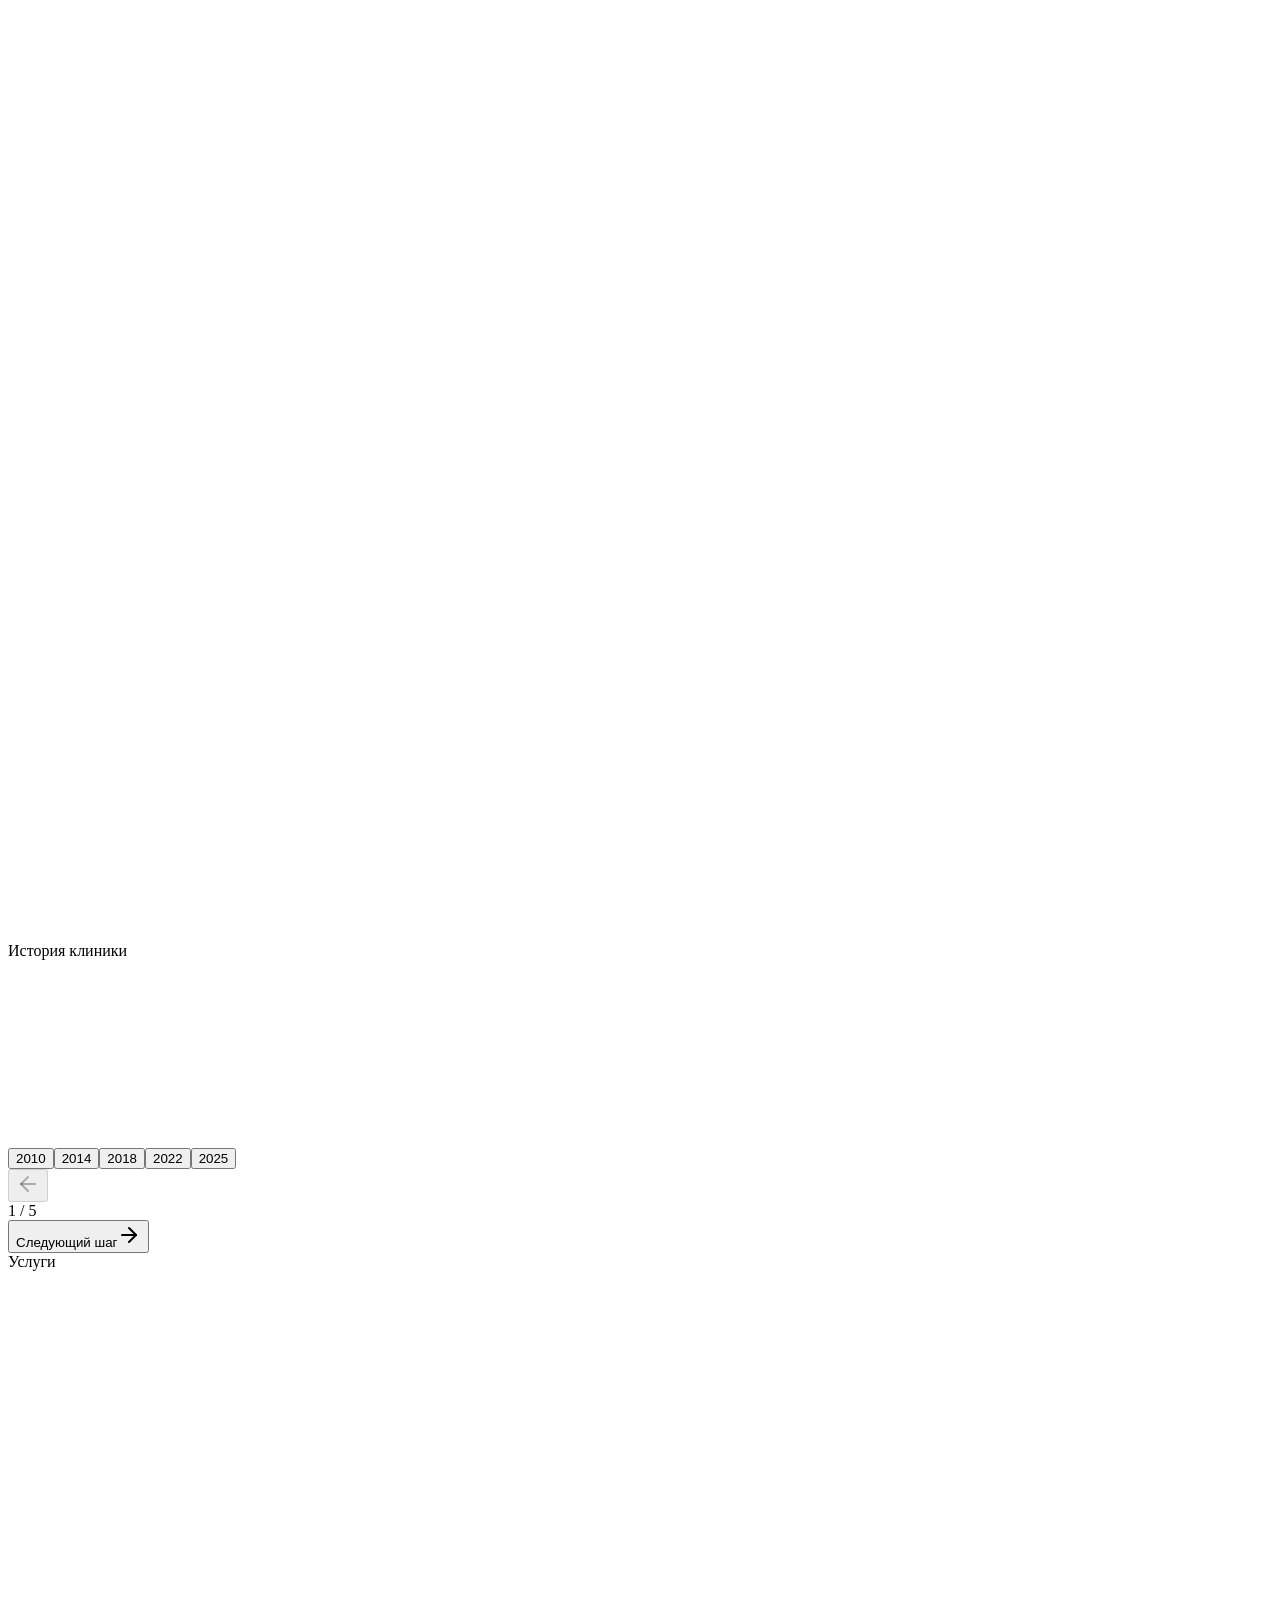
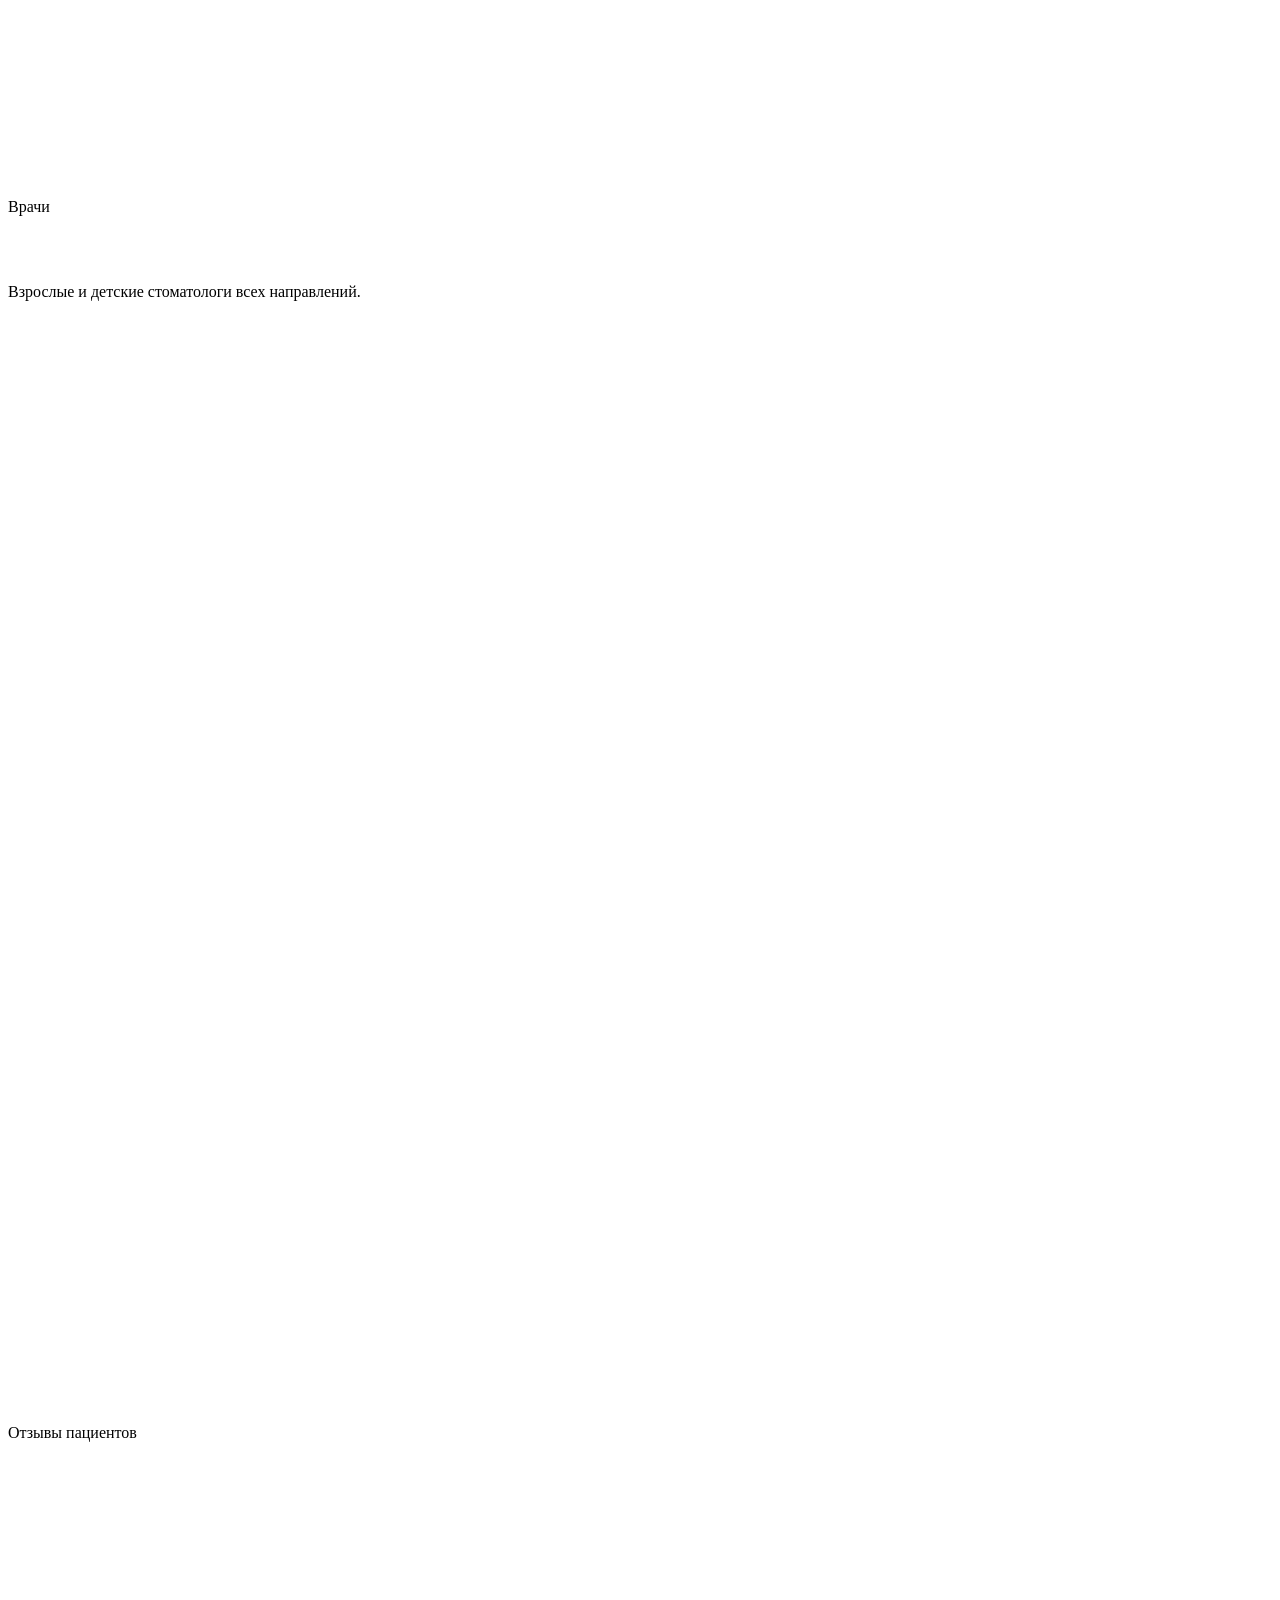
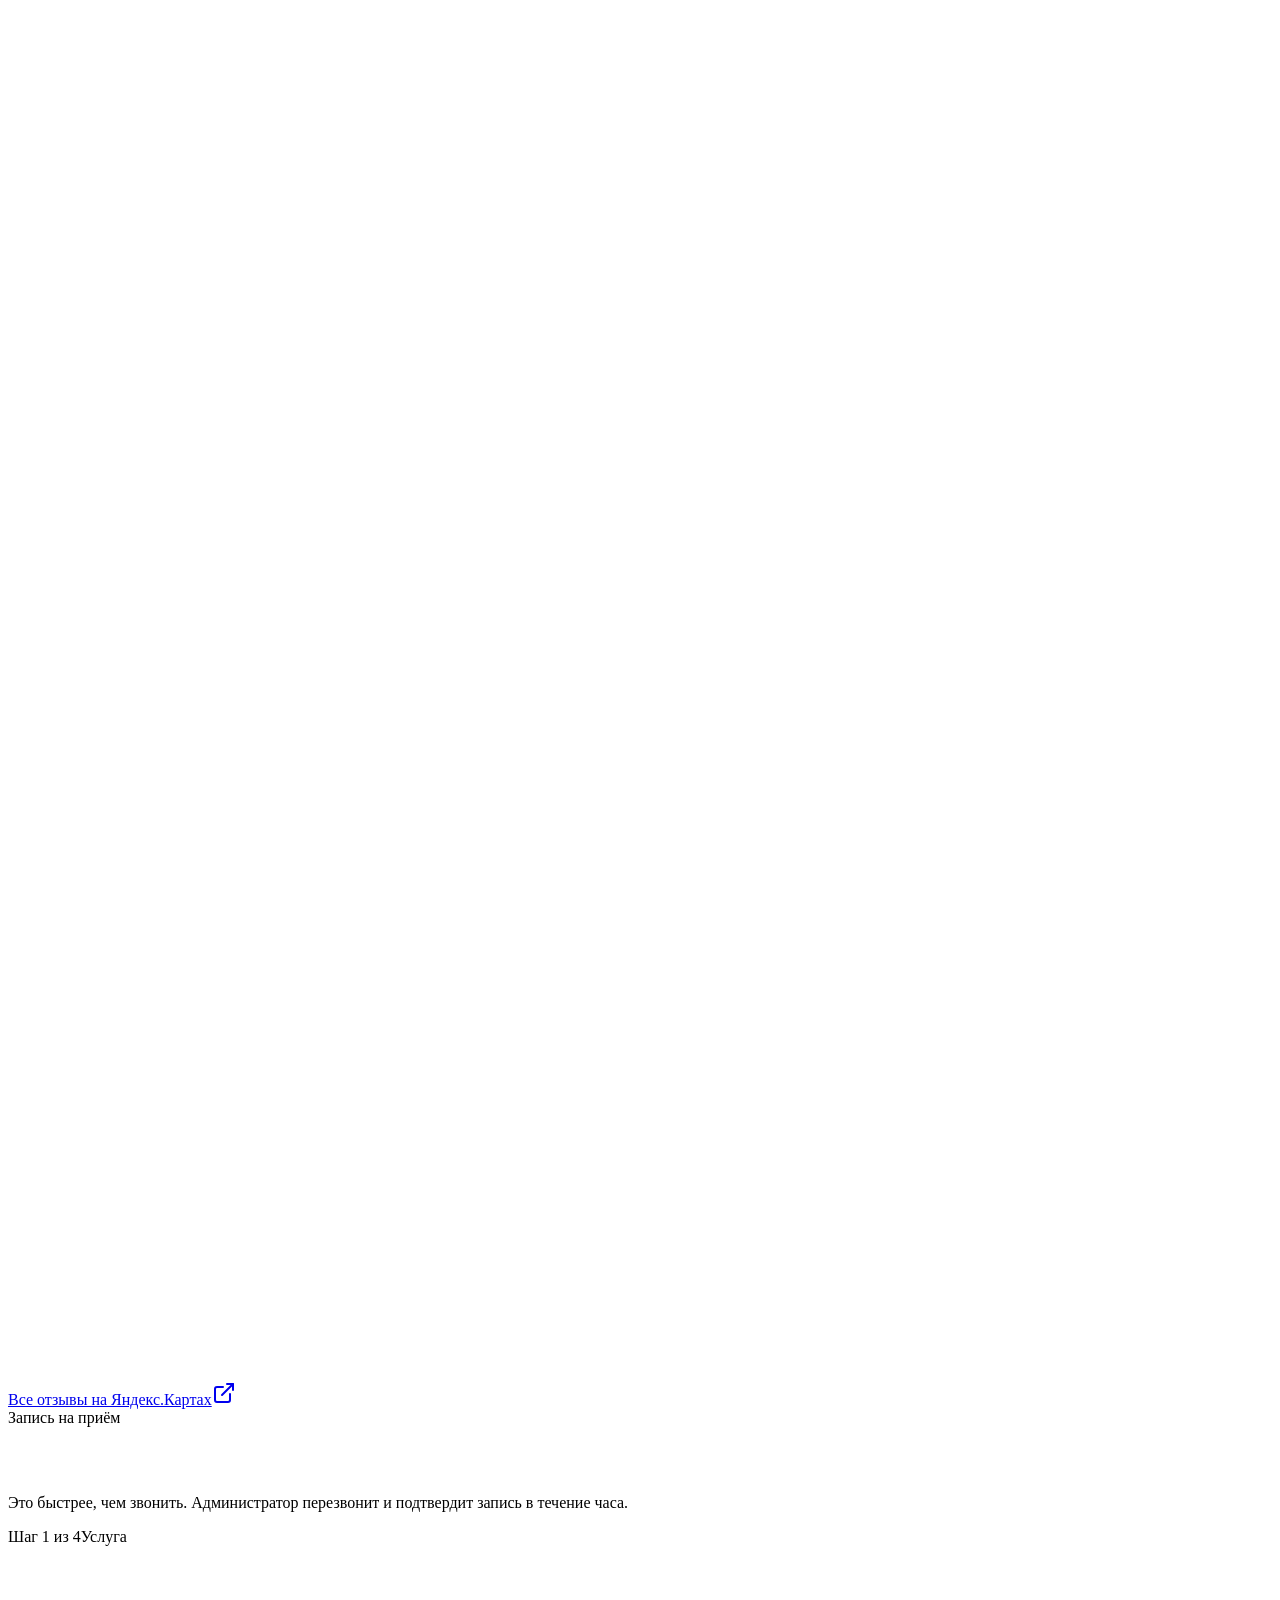
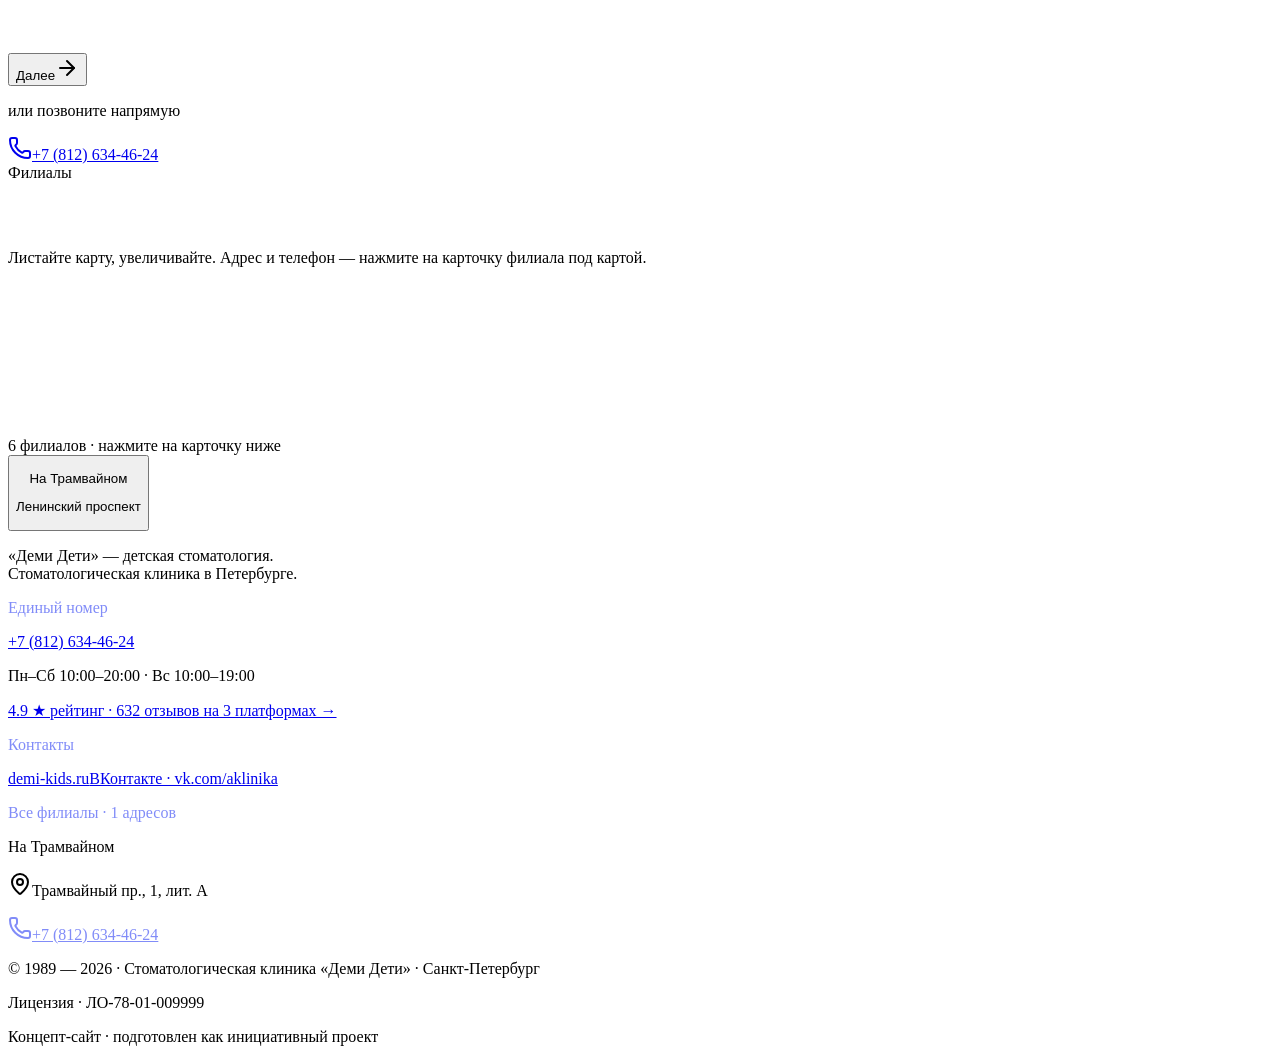
==== commit c155feeb: "Фикс: убран parallax из hero" ====
--- a/index.html
+++ b/index.html
@@ -1 +1 @@
-<!DOCTYPE html><!--LKhyk2KKmMhv0OU2uyJZS--><html lang="ru"><head><meta charSet="utf-8"/><meta name="viewport" content="width=device-width, initial-scale=1"/><link rel="preload" href="/arkadia-stomatologiya/_next/static/media/16d91c780434f2ce-s.p.f22a44f6.woff2" as="font" crossorigin="" type="font/woff2"/><link rel="preload" href="/arkadia-stomatologiya/_next/static/media/8800dfc60902df36-s.p.e22d03ab.woff2" as="font" crossorigin="" type="font/woff2"/><link rel="preload" href="/arkadia-stomatologiya/_next/static/media/b4a06a523f527a0e-s.p.d5a12ae5.woff2" as="font" crossorigin="" type="font/woff2"/><link rel="preload" href="/arkadia-stomatologiya/_next/static/media/cfdfbee4d6cf0a93-s.p.e3066503.woff2" as="font" crossorigin="" type="font/woff2"/><link rel="stylesheet" href="/arkadia-stomatologiya/_next/static/chunks/965832c2c14a59c2.css" data-precedence="next"/><link rel="stylesheet" href="/arkadia-stomatologiya/_next/static/chunks/9238358d5dbb56bf.css" data-precedence="next"/><link rel="preload" as="script" fetchPriority="low" href="/arkadia-stomatologiya/_next/static/chunks/42d41cf15963980c.js"/><script src="/arkadia-stomatologiya/_next/static/chunks/806bdb8e4a6a9b95.js" async=""></script><script src="/arkadia-stomatologiya/_next/static/chunks/eea3f2a6f3accbf6.js" async=""></script><script src="/arkadia-stomatologiya/_next/static/chunks/771dedee3f5e1621.js" async=""></script><script src="/arkadia-stomatologiya/_next/static/chunks/turbopack-1c6d29b7c73c275e.js" async=""></script><script src="/arkadia-stomatologiya/_next/static/chunks/ff1a16fafef87110.js" async=""></script><script src="/arkadia-stomatologiya/_next/static/chunks/d2be314c3ece3fbe.js" async=""></script><script src="/arkadia-stomatologiya/_next/static/chunks/a41406e4a54ef341.js" async=""></script><script src="/arkadia-stomatologiya/_next/static/chunks/b435968d8f2e9977.js" async=""></script><script src="/arkadia-stomatologiya/_next/static/chunks/2bef7ab2a55f85ec.js" async=""></script><script src="/arkadia-stomatologiya/_next/static/chunks/9e10ed53a604e035.js" async=""></script><meta name="next-size-adjust" content=""/><title>Аркадия — стоматологическая клиника · Санкт-Петербург · с 1989</title><meta name="description" content="Стоматологическая клиника «Аркадия» в Санкт-Петербурге с 1989 года. 6 филиалов, рейтинг 4.9, 2713 отзывов на Яндекс.Картах, 2ГИС и Google. Имплантация, ортодонтия, детская стоматология."/><meta name="author" content="Клиника «Аркадия»"/><meta name="keywords" content="Аркадия,стоматология Санкт-Петербург,имплантация,ортодонтия,детская стоматология,рейтинг 4.9"/><meta property="og:title" content="Аркадия — стоматологическая клиника в Петербурге с 1989 года"/><meta property="og:description" content="6 филиалов · рейтинг 4.9 · 2713 отзывов на 3 платформах."/><meta property="og:site_name" content="Аркадия"/><meta property="og:type" content="website"/><meta name="twitter:card" content="summary"/><meta name="twitter:title" content="Аркадия — стоматологическая клиника в Петербурге с 1989 года"/><meta name="twitter:description" content="6 филиалов · рейтинг 4.9 · 2713 отзывов на 3 платформах."/><link rel="icon" href="/favicon.svg"/><link rel="apple-touch-icon" href="/favicon.svg"/><script src="/arkadia-stomatologiya/_next/static/chunks/a6dad97d9634a72d.js" noModule=""></script></head><body class="onest_cbd10051-module__4tcYPq__variable golos_text_68a637e4-module__bBdMla__variable antialiased bg-arkadia-mist text-arkadia-graphite"><div hidden=""><!--$--><!--/$--></div><main class="relative min-h-screen bg-arkadia-mist text-arkadia-graphite overflow-x-hidden"><div class="fixed top-4 left-1/2 -translate-x-1/2 z-50 hidden md:flex items-center transition-all duration-500 scale-100" style="opacity:0;transform:translateY(-100px)"><div class="flex items-center gap-1 px-2 py-2 rounded-[14px] bg-white/85 backdrop-blur-xl border border-arkadia-graphite/10 shadow-soft whitespace-nowrap"><button class="flex items-center justify-center h-8 w-8 rounded-[10px] hover:bg-arkadia-mist transition-colors" aria-label="Аркадия — на главную"><span class="flex h-7 w-7 items-center justify-center rounded-lg bg-arkadia-blue text-white font-display text-sm font-bold">А</span></button><div class="w-px h-6 bg-arkadia-graphite/10 mx-0.5"></div><nav class="flex items-center gap-0.5"><button class="px-3 py-1.5 rounded-[10px] font-body text-[13px] font-medium transition-all duration-200 whitespace-nowrap text-arkadia-graphite/80 hover:bg-arkadia-mist hover:text-arkadia-blue">О клинике</button><button class="px-3 py-1.5 rounded-[10px] font-body text-[13px] font-medium transition-all duration-200 whitespace-nowrap text-arkadia-graphite/80 hover:bg-arkadia-mist hover:text-arkadia-blue">История</button><button class="px-3 py-1.5 rounded-[10px] font-body text-[13px] font-medium transition-all duration-200 whitespace-nowrap text-arkadia-graphite/80 hover:bg-arkadia-mist hover:text-arkadia-blue">Филиалы</button><button class="px-3 py-1.5 rounded-[10px] font-body text-[13px] font-medium transition-all duration-200 whitespace-nowrap text-arkadia-graphite/80 hover:bg-arkadia-mist hover:text-arkadia-blue">Услуги</button><button class="px-3 py-1.5 rounded-[10px] font-body text-[13px] font-medium transition-all duration-200 whitespace-nowrap text-arkadia-graphite/80 hover:bg-arkadia-mist hover:text-arkadia-blue">Врачи</button><button class="px-3 py-1.5 rounded-[10px] font-body text-[13px] font-medium transition-all duration-200 whitespace-nowrap text-arkadia-graphite/80 hover:bg-arkadia-mist hover:text-arkadia-blue">Отзывы</button></nav><div class="w-px h-6 bg-arkadia-graphite/10 mx-0.5"></div><button class="px-3.5 py-1.5 rounded-[10px] font-body text-[13px] font-medium text-white bg-arkadia-blue hover:bg-arkadia-blue-soft transition-colors animate-pulse-scale whitespace-nowrap">Записаться</button></div></div><button class="fixed top-4 right-4 z-50 md:hidden flex items-center justify-center h-11 w-11 rounded-xl bg-white text-arkadia-blue shadow-soft-md border border-white/30" aria-label="Открыть меню" style="opacity:0;transform:translateY(-30px)"><svg xmlns="http://www.w3.org/2000/svg" width="24" height="24" viewBox="0 0 24 24" fill="none" stroke="currentColor" stroke-width="2" stroke-linecap="round" stroke-linejoin="round" class="lucide lucide-menu h-5 w-5" aria-hidden="true"><path d="M4 12h16"></path><path d="M4 18h16"></path><path d="M4 6h16"></path></svg></button><section class="relative min-h-[100svh] w-full overflow-hidden bg-arkadia-blue" style="opacity:0;transition:opacity 0.8s ease"><div class="absolute inset-0" style="background:linear-gradient(180deg, #4338ca 0%, #0000fa 40%, #0000fa 100%)"></div><div class="absolute inset-0 opacity-15" style="background-image:linear-gradient(to right, rgba(255,255,255,0.08) 1px, transparent 1px), linear-gradient(to bottom, rgba(255,255,255,0.08) 1px, transparent 1px);background-size:48px 48px"></div><div class="absolute top-1/4 left-1/4 w-96 h-96 rounded-full bg-white/10 blur-3xl"></div><div class="absolute bottom-1/4 right-1/4 w-80 h-80 rounded-full bg-white/10 blur-3xl"></div><div class="absolute top-20 md:top-24 left-1/2 -translate-x-1/2 z-30 flex items-center gap-2.5 px-3.5 py-2 rounded-full bg-white/15 backdrop-blur-md border border-white/25" style="opacity:0;transform:translateY(-20px)"><div class="flex items-center gap-0.5"><svg width="11" height="11" viewBox="0 0 24 24" fill="#D4A537"><path d="M12 2 L14.5 9 L22 9 L16 14 L18 22 L12 17 L6 22 L8 14 L2 9 L9.5 9 Z"></path></svg><svg width="11" height="11" viewBox="0 0 24 24" fill="#D4A537"><path d="M12 2 L14.5 9 L22 9 L16 14 L18 22 L12 17 L6 22 L8 14 L2 9 L9.5 9 Z"></path></svg><svg width="11" height="11" viewBox="0 0 24 24" fill="#D4A537"><path d="M12 2 L14.5 9 L22 9 L16 14 L18 22 L12 17 L6 22 L8 14 L2 9 L9.5 9 Z"></path></svg><svg width="11" height="11" viewBox="0 0 24 24" fill="#D4A537"><path d="M12 2 L14.5 9 L22 9 L16 14 L18 22 L12 17 L6 22 L8 14 L2 9 L9.5 9 Z"></path></svg><svg width="11" height="11" viewBox="0 0 24 24" fill="#D4A537"><path d="M12 2 L14.5 9 L22 9 L16 14 L18 22 L12 17 L6 22 L8 14 L2 9 L9.5 9 Z"></path></svg></div><span class="font-body text-[11px] sm:text-xs text-white"><strong class="font-semibold">4.9</strong> · 1856 отзывов на Яндекс.Картах</span></div><div class="absolute inset-0 z-20 flex flex-col items-center justify-center px-4 pt-28 md:pt-32" style="opacity:1;transform:none"><div class="flex items-center gap-3 mb-6" style="opacity:0"><span class="h-px w-8 bg-white/40"></span><span class="font-body text-[10px] sm:text-xs uppercase tracking-[0.4em] text-white/80">стоматологическая клиника</span><span class="h-px w-8 bg-white/40"></span></div><h1 class="font-display font-bold text-white text-5xl sm:text-7xl md:text-8xl lg:text-[9rem] tracking-tight text-center" style="opacity:0;transform:translateY(20px)">АРКАДИЯ</h1><p class="mt-4 font-body text-xs sm:text-sm uppercase tracking-[0.4em] text-white/80 text-center" style="opacity:0;transform:translateY(10px)">страна счастливых людей</p><div class="mt-8 h-px w-24 bg-white/30 origin-center" style="transform:scaleX(0)"></div><p class="mt-5 font-body text-sm text-white/70 max-w-md text-center leading-relaxed" style="opacity:0">Стоматология в Петербурге.<span class="inline-flex items-center gap-2 mx-2 align-middle"><span class="h-1 w-1 rounded-full bg-white/40"></span></span>6 филиалов.<span class="inline-flex items-center gap-2 mx-2 align-middle"><span class="h-1 w-1 rounded-full bg-white/40"></span></span>35 лет, которые не прошли зря.</p><div class="mt-8 flex flex-col sm:flex-row items-stretch sm:items-center gap-3 md:hidden" style="opacity:0;transform:translateY(10px)"><a href="tel:+78126034050" class="inline-flex items-center justify-center gap-2 px-6 py-3.5 rounded-xl bg-white hover:bg-white/90 text-arkadia-blue font-body text-sm font-medium transition-colors duration-200"><svg width="14" height="14" viewBox="0 0 24 24" fill="none" stroke="currentColor" stroke-width="2" stroke-linecap="round" stroke-linejoin="round"><path d="M22 16.92v3a2 2 0 0 1-2.18 2 19.79 19.79 0 0 1-8.63-3.07 19.5 19.5 0 0 1-6-6 19.79 19.79 0 0 1-3.07-8.67A2 2 0 0 1 4.11 2h3a2 2 0 0 1 2 1.72 12.84 12.84 0 0 0 .7 2.81 2 2 0 0 1-.45 2.11L8.09 9.91a16 16 0 0 0 6 6l1.27-1.27a2 2 0 0 1 2.11-.45 12.84 12.84 0 0 0 2.81.7A2 2 0 0 1 22 16.92z"></path></svg>Позвонить</a><button class="inline-flex items-center justify-center gap-2 px-6 py-3.5 rounded-xl bg-arkadia-blue/30 backdrop-blur-md border border-white/30 text-white font-body text-sm font-medium transition-colors duration-200">Записаться</button></div></div><button class="absolute bottom-4 sm:bottom-6 left-1/2 -translate-x-1/2 z-30 flex flex-col items-center gap-1.5 text-white/60 hover:text-white transition-colors" aria-label="Листайте вниз" style="opacity:0"><span class="font-body text-[10px] uppercase tracking-[0.3em]">листайте</span><span><svg width="16" height="16" viewBox="0 0 16 16" fill="none"><path d="M8 2 L8 14 M3 9 L8 14 L13 9" stroke="currentColor" stroke-width="1.5" stroke-linecap="round" stroke-linejoin="round"></path></svg></span></button></section><section id="about" class="relative bg-arkadia-paper py-20 md:py-32 overflow-hidden"><div class="mx-auto max-w-6xl px-4 md:px-8"><div class="inline-block px-3 py-1 rounded-full bg-arkadia-blue/10 text-arkadia-blue text-xs font-medium mb-4" style="opacity:0;transform:translateY(8px);transition:opacity 0.6s ease 0s, transform 0.6s ease 0s">О клинике</div><h2 class="font-display font-bold text-arkadia-graphite leading-[1.1] tracking-tight max-w-4xl mb-10 md:mb-14 text-3xl md:text-5xl lg:text-7xl" style="opacity:0;transition:opacity 0.3s ease"><span></span><span><span class="text-arkadia-blue" style="display:inline-block;opacity:0;transform:translateY(12px);transition:opacity 0.4s ease 0s, transform 0.4s ease 0s;font-size:1.2em">«</span><span class="text-arkadia-blue" style="display:inline-block;opacity:0;transform:translateY(12px);transition:opacity 0.4s ease 0.025s, transform 0.4s ease 0.025s;font-size:1.2em">А</span><span class="text-arkadia-blue" style="display:inline-block;opacity:0;transform:translateY(12px);transition:opacity 0.4s ease 0.05s, transform 0.4s ease 0.05s;font-size:1.2em">р</span><span class="text-arkadia-blue" style="display:inline-block;opacity:0;transform:translateY(12px);transition:opacity 0.4s ease 0.07500000000000001s, transform 0.4s ease 0.07500000000000001s;font-size:1.2em">к</span><span class="text-arkadia-blue" style="display:inline-block;opacity:0;transform:translateY(12px);transition:opacity 0.4s ease 0.1s, transform 0.4s ease 0.1s;font-size:1.2em">а</span><span class="text-arkadia-blue" style="display:inline-block;opacity:0;transform:translateY(12px);transition:opacity 0.4s ease 0.125s, transform 0.4s ease 0.125s;font-size:1.2em">д</span><span class="text-arkadia-blue" style="display:inline-block;opacity:0;transform:translateY(12px);transition:opacity 0.4s ease 0.15000000000000002s, transform 0.4s ease 0.15000000000000002s;font-size:1.2em">и</span><span class="text-arkadia-blue" style="display:inline-block;opacity:0;transform:translateY(12px);transition:opacity 0.4s ease 0.17500000000000002s, transform 0.4s ease 0.17500000000000002s;font-size:1.2em">я</span><span class="text-arkadia-blue" style="display:inline-block;opacity:0;transform:translateY(12px);transition:opacity 0.4s ease 0.2s, transform 0.4s ease 0.2s;font-size:1.2em">»</span></span><span><span class="" style="display:inline-block;opacity:0;transform:translateY(12px);transition:opacity 0.4s ease 0.225s, transform 0.4s ease 0.225s"> </span><span class="" style="display:inline-block;opacity:0;transform:translateY(12px);transition:opacity 0.4s ease 0.25s, transform 0.4s ease 0.25s">—</span><span class="" style="display:inline-block;opacity:0;transform:translateY(12px);transition:opacity 0.4s ease 0.275s, transform 0.4s ease 0.275s"> </span><span class="" style="display:inline-block;opacity:0;transform:translateY(12px);transition:opacity 0.4s ease 0.30000000000000004s, transform 0.4s ease 0.30000000000000004s">э</span><span class="" style="display:inline-block;opacity:0;transform:translateY(12px);transition:opacity 0.4s ease 0.325s, transform 0.4s ease 0.325s">т</span><span class="" style="display:inline-block;opacity:0;transform:translateY(12px);transition:opacity 0.4s ease 0.35000000000000003s, transform 0.4s ease 0.35000000000000003s">о</span><span class="" style="display:inline-block;opacity:0;transform:translateY(12px);transition:opacity 0.4s ease 0.375s, transform 0.4s ease 0.375s"> </span><span class="" style="display:inline-block;opacity:0;transform:translateY(12px);transition:opacity 0.4s ease 0.4s, transform 0.4s ease 0.4s">«</span><span class="" style="display:inline-block;opacity:0;transform:translateY(12px);transition:opacity 0.4s ease 0.42500000000000004s, transform 0.4s ease 0.42500000000000004s">с</span><span class="" style="display:inline-block;opacity:0;transform:translateY(12px);transition:opacity 0.4s ease 0.45s, transform 0.4s ease 0.45s">т</span><span class="" style="display:inline-block;opacity:0;transform:translateY(12px);transition:opacity 0.4s ease 0.47500000000000003s, transform 0.4s ease 0.47500000000000003s">р</span><span class="" style="display:inline-block;opacity:0;transform:translateY(12px);transition:opacity 0.4s ease 0.5s, transform 0.4s ease 0.5s">а</span><span class="" style="display:inline-block;opacity:0;transform:translateY(12px);transition:opacity 0.4s ease 0.525s, transform 0.4s ease 0.525s">н</span><span class="" style="display:inline-block;opacity:0;transform:translateY(12px);transition:opacity 0.4s ease 0.55s, transform 0.4s ease 0.55s">а</span><span class="" style="display:inline-block;opacity:0;transform:translateY(12px);transition:opacity 0.4s ease 0.5750000000000001s, transform 0.4s ease 0.5750000000000001s"> </span><span class="" style="display:inline-block;opacity:0;transform:translateY(12px);transition:opacity 0.4s ease 0.6000000000000001s, transform 0.4s ease 0.6000000000000001s">с</span><span class="" style="display:inline-block;opacity:0;transform:translateY(12px);transition:opacity 0.4s ease 0.625s, transform 0.4s ease 0.625s">ч</span><span class="" style="display:inline-block;opacity:0;transform:translateY(12px);transition:opacity 0.4s ease 0.65s, transform 0.4s ease 0.65s">а</span><span class="" style="display:inline-block;opacity:0;transform:translateY(12px);transition:opacity 0.4s ease 0.675s, transform 0.4s ease 0.675s">с</span><span class="" style="display:inline-block;opacity:0;transform:translateY(12px);transition:opacity 0.4s ease 0.7000000000000001s, transform 0.4s ease 0.7000000000000001s">т</span><span class="" style="display:inline-block;opacity:0;transform:translateY(12px);transition:opacity 0.4s ease 0.7250000000000001s, transform 0.4s ease 0.7250000000000001s">л</span><span class="" style="display:inline-block;opacity:0;transform:translateY(12px);transition:opacity 0.4s ease 0.75s, transform 0.4s ease 0.75s">и</span><span class="" style="display:inline-block;opacity:0;transform:translateY(12px);transition:opacity 0.4s ease 0.775s, transform 0.4s ease 0.775s">в</span><span class="" style="display:inline-block;opacity:0;transform:translateY(12px);transition:opacity 0.4s ease 0.8s, transform 0.4s ease 0.8s">ы</span><span class="" style="display:inline-block;opacity:0;transform:translateY(12px);transition:opacity 0.4s ease 0.8250000000000001s, transform 0.4s ease 0.8250000000000001s">х</span><span class="" style="display:inline-block;opacity:0;transform:translateY(12px);transition:opacity 0.4s ease 0.8500000000000001s, transform 0.4s ease 0.8500000000000001s"> </span><span class="" style="display:inline-block;opacity:0;transform:translateY(12px);transition:opacity 0.4s ease 0.875s, transform 0.4s ease 0.875s">л</span><span class="" style="display:inline-block;opacity:0;transform:translateY(12px);transition:opacity 0.4s ease 0.9s, transform 0.4s ease 0.9s">ю</span><span class="" style="display:inline-block;opacity:0;transform:translateY(12px);transition:opacity 0.4s ease 0.925s, transform 0.4s ease 0.925s">д</span><span class="" style="display:inline-block;opacity:0;transform:translateY(12px);transition:opacity 0.4s ease 0.9500000000000001s, transform 0.4s ease 0.9500000000000001s">е</span><span class="" style="display:inline-block;opacity:0;transform:translateY(12px);transition:opacity 0.4s ease 0.9750000000000001s, transform 0.4s ease 0.9750000000000001s">й</span><span class="" style="display:inline-block;opacity:0;transform:translateY(12px);transition:opacity 0.4s ease 1s, transform 0.4s ease 1s">»</span></span></h2><div class="grid lg:grid-cols-[1fr_1.3fr] gap-8 md:gap-12" style="opacity:0;transform:translateY(16px);transition:opacity 0.6s ease 0s, transform 0.6s ease 0s"><p class="font-body text-base md:text-lg text-arkadia-slate leading-relaxed">Так переводится с греческого название клиники, которое она получила в 1991 году. Прежде она называлась проще — «Кооператив Стоматолог», одна из первых частных стоматологий Ленинграда, открытая в 1989-м.</p><p class="font-body text-base md:text-lg text-arkadia-graphite/85 leading-relaxed">Сегодня Аркадия — это шесть филиалов по Петербургу, десятки врачей, тысячи пациентов, которые возвращаются поколениями. Рейтинг 4.9 на Яндекс.Картах — не маркетинг, а 35 лет работы без спешки и без лишних манипуляций.</p></div><div class="mt-14 md:mt-20 grid grid-cols-2 md:grid-cols-4 gap-3 md:gap-4"><div class="rounded-2xl bg-arkadia-mist border border-arkadia-graphite/5 p-5 md:p-6" style="opacity:0;transform:translateY(16px);transition:opacity 0.6s ease 0s, transform 0.6s ease 0s"><p class="font-display text-3xl md:text-4xl font-bold text-arkadia-blue leading-none">37</p><p class="mt-2.5 font-body text-sm text-arkadia-graphite font-medium">лет клинике</p><p class="font-body text-xs text-arkadia-slate mt-0.5">с 1989 года</p></div><div class="rounded-2xl bg-arkadia-mist border border-arkadia-graphite/5 p-5 md:p-6" style="opacity:0;transform:translateY(16px);transition:opacity 0.6s ease 0.05s, transform 0.6s ease 0.05s"><p class="font-display text-3xl md:text-4xl font-bold text-arkadia-blue leading-none">6</p><p class="mt-2.5 font-body text-sm text-arkadia-graphite font-medium">филиалов</p><p class="font-body text-xs text-arkadia-slate mt-0.5">по Петербургу</p></div><div class="rounded-2xl bg-arkadia-mist border border-arkadia-graphite/5 p-5 md:p-6" style="opacity:0;transform:translateY(16px);transition:opacity 0.6s ease 0.1s, transform 0.6s ease 0.1s"><p class="font-display text-3xl md:text-4xl font-bold text-arkadia-blue leading-none">4.9</p><p class="mt-2.5 font-body text-sm text-arkadia-graphite font-medium">рейтинг Яндекс</p><p class="font-body text-xs text-arkadia-slate mt-0.5">из 5</p></div><div class="rounded-2xl bg-arkadia-mist border border-arkadia-graphite/5 p-5 md:p-6" style="opacity:0;transform:translateY(16px);transition:opacity 0.6s ease 0.15000000000000002s, transform 0.6s ease 0.15000000000000002s"><p class="font-display text-3xl md:text-4xl font-bold text-arkadia-blue leading-none">2713</p><p class="mt-2.5 font-body text-sm text-arkadia-graphite font-medium">отзывов</p><p class="font-body text-xs text-arkadia-slate mt-0.5">на 3 платформах</p></div></div></div></section><section id="history" class="relative bg-arkadia-mist py-20 md:py-32 overflow-hidden"><div class="mx-auto max-w-6xl px-4 md:px-8"><div class="mb-12 md:mb-20 text-center"><span class="inline-block px-3 py-1 rounded-full bg-arkadia-blue/10 text-arkadia-blue text-xs font-medium mb-4">История клиники</span><h2 class="font-display text-3xl md:text-5xl lg:text-6xl font-bold text-arkadia-graphite leading-[1.1] tracking-tight max-w-3xl mx-auto text-balance" style="opacity:0;transition:opacity 0.3s ease"><span><span class="" style="display:inline-block;opacity:0;transform:translateY(12px);transition:opacity 0.4s ease 0s, transform 0.4s ease 0s">3</span><span class="" style="display:inline-block;opacity:0;transform:translateY(12px);transition:opacity 0.4s ease 0.025s, transform 0.4s ease 0.025s">5</span><span class="" style="display:inline-block;opacity:0;transform:translateY(12px);transition:opacity 0.4s ease 0.05s, transform 0.4s ease 0.05s"> </span><span class="" style="display:inline-block;opacity:0;transform:translateY(12px);transition:opacity 0.4s ease 0.07500000000000001s, transform 0.4s ease 0.07500000000000001s">л</span><span class="" style="display:inline-block;opacity:0;transform:translateY(12px);transition:opacity 0.4s ease 0.1s, transform 0.4s ease 0.1s">е</span><span class="" style="display:inline-block;opacity:0;transform:translateY(12px);transition:opacity 0.4s ease 0.125s, transform 0.4s ease 0.125s">т</span><span class="" style="display:inline-block;opacity:0;transform:translateY(12px);transition:opacity 0.4s ease 0.15000000000000002s, transform 0.4s ease 0.15000000000000002s"> </span><span class="" style="display:inline-block;opacity:0;transform:translateY(12px);transition:opacity 0.4s ease 0.17500000000000002s, transform 0.4s ease 0.17500000000000002s">п</span><span class="" style="display:inline-block;opacity:0;transform:translateY(12px);transition:opacity 0.4s ease 0.2s, transform 0.4s ease 0.2s">о</span><span class="" style="display:inline-block;opacity:0;transform:translateY(12px);transition:opacity 0.4s ease 0.225s, transform 0.4s ease 0.225s"> </span><span class="" style="display:inline-block;opacity:0;transform:translateY(12px);transition:opacity 0.4s ease 0.25s, transform 0.4s ease 0.25s">о</span><span class="" style="display:inline-block;opacity:0;transform:translateY(12px);transition:opacity 0.4s ease 0.275s, transform 0.4s ease 0.275s">д</span><span class="" style="display:inline-block;opacity:0;transform:translateY(12px);transition:opacity 0.4s ease 0.30000000000000004s, transform 0.4s ease 0.30000000000000004s">н</span><span class="" style="display:inline-block;opacity:0;transform:translateY(12px);transition:opacity 0.4s ease 0.325s, transform 0.4s ease 0.325s">о</span><span class="" style="display:inline-block;opacity:0;transform:translateY(12px);transition:opacity 0.4s ease 0.35000000000000003s, transform 0.4s ease 0.35000000000000003s">й</span><span class="" style="display:inline-block;opacity:0;transform:translateY(12px);transition:opacity 0.4s ease 0.375s, transform 0.4s ease 0.375s"> </span><span class="" style="display:inline-block;opacity:0;transform:translateY(12px);transition:opacity 0.4s ease 0.4s, transform 0.4s ease 0.4s">ш</span><span class="" style="display:inline-block;opacity:0;transform:translateY(12px);transition:opacity 0.4s ease 0.42500000000000004s, transform 0.4s ease 0.42500000000000004s">к</span><span class="" style="display:inline-block;opacity:0;transform:translateY(12px);transition:opacity 0.4s ease 0.45s, transform 0.4s ease 0.45s">а</span><span class="" style="display:inline-block;opacity:0;transform:translateY(12px);transition:opacity 0.4s ease 0.47500000000000003s, transform 0.4s ease 0.47500000000000003s">л</span><span class="" style="display:inline-block;opacity:0;transform:translateY(12px);transition:opacity 0.4s ease 0.5s, transform 0.4s ease 0.5s">е</span></span></h2></div><div class="relative w-full max-w-4xl mx-auto pt-48 md:pt-56"><div class="absolute inset-x-0 top-0 h-40 md:h-44"><div class="absolute" style="left:0px;width:260px;max-width:90vw;opacity:0;transform:translateY(20px)"><div class="text-center mb-2"><p class="font-display text-3xl md:text-4xl font-bold text-arkadia-blue leading-none" style="opacity:0;transform:scale(0.8)">1989</p></div><div class="rounded-2xl bg-white border border-arkadia-graphite/8 p-4 md:p-5 shadow-soft-md"><p class="font-body text-xs md:text-sm text-arkadia-graphite leading-relaxed text-center">Основана клиника под именем «Кооператив Стоматолог» — одна из первых частных стоматологий Ленинграда.</p></div><div class="absolute top-full" style="left:-7px"><svg width="14" height="10" viewBox="0 0 14 10" fill="none"><path d="M 7 10 L 0 0 L 14 0 Z" fill="#FFFFFF"></path></svg></div></div></div><div class="relative h-1 w-full bg-arkadia-graphite/10 rounded-full"><div class="absolute top-0 left-0 h-full bg-arkadia-blue rounded-full" style="width:0%"></div><button class="absolute top-1/2 -translate-y-1/2 -translate-x-1/2 group" style="left:5%" aria-label="Перейти к 1989 году"><span class="absolute top-6 left-1/2 -translate-x-1/2 font-display text-xs font-semibold whitespace-nowrap transition-colors duration-300 text-arkadia-blue">1989</span><span class="absolute top-1/2 left-1/2 -translate-x-1/2 -translate-y-1/2 rounded-full bg-arkadia-blue/30"></span><span class="block rounded-full border-2 transition-all duration-300 group-hover:scale-125 bg-arkadia-blue border-arkadia-blue w-5 h-5"></span></button><button class="absolute top-1/2 -translate-y-1/2 -translate-x-1/2 group" style="left:27.5%" aria-label="Перейти к 1991 году"><span class="absolute top-6 left-1/2 -translate-x-1/2 font-display text-xs font-semibold whitespace-nowrap transition-colors duration-300 text-arkadia-ash">1991</span><span class="block rounded-full border-2 transition-all duration-300 group-hover:scale-125 bg-white border-arkadia-ash w-3 h-3"></span></button><button class="absolute top-1/2 -translate-y-1/2 -translate-x-1/2 group" style="left:50%" aria-label="Перейти к 2002 году"><span class="absolute top-6 left-1/2 -translate-x-1/2 font-display text-xs font-semibold whitespace-nowrap transition-colors duration-300 text-arkadia-ash">2002</span><span class="block rounded-full border-2 transition-all duration-300 group-hover:scale-125 bg-white border-arkadia-ash w-3 h-3"></span></button><button class="absolute top-1/2 -translate-y-1/2 -translate-x-1/2 group" style="left:72.5%" aria-label="Перейти к 2004 году"><span class="absolute top-6 left-1/2 -translate-x-1/2 font-display text-xs font-semibold whitespace-nowrap transition-colors duration-300 text-arkadia-ash">2004</span><span class="block rounded-full border-2 transition-all duration-300 group-hover:scale-125 bg-white border-arkadia-ash w-3 h-3"></span></button><button class="absolute top-1/2 -translate-y-1/2 -translate-x-1/2 group" style="left:95%" aria-label="Перейти к 2024 году"><span class="absolute top-6 left-1/2 -translate-x-1/2 font-display text-xs font-semibold whitespace-nowrap transition-colors duration-300 text-arkadia-ash">2024</span><span class="block rounded-full border-2 transition-all duration-300 group-hover:scale-125 bg-white border-arkadia-ash w-3 h-3"></span></button></div></div><div class="mt-16 md:mt-20 flex items-center justify-center gap-4"><button disabled="" class="flex items-center justify-center h-11 w-11 rounded-full bg-white border border-arkadia-graphite/10 text-arkadia-graphite hover:border-arkadia-blue hover:text-arkadia-blue disabled:opacity-30 disabled:cursor-not-allowed transition-all" aria-label="Предыдущий шаг"><svg xmlns="http://www.w3.org/2000/svg" width="24" height="24" viewBox="0 0 24 24" fill="none" stroke="currentColor" stroke-width="2" stroke-linecap="round" stroke-linejoin="round" class="lucide lucide-arrow-left h-4 w-4" aria-hidden="true"><path d="m12 19-7-7 7-7"></path><path d="M19 12H5"></path></svg></button><div class="px-4 py-2 rounded-full bg-white border border-arkadia-graphite/10 font-body text-xs text-arkadia-slate"><span class="font-semibold text-arkadia-graphite">1</span> / <!-- -->5</div><button class="flex items-center gap-2 px-6 h-11 rounded-full bg-arkadia-blue text-white font-body text-sm font-medium hover:bg-arkadia-blue-soft disabled:opacity-30 disabled:cursor-not-allowed transition-all">Следующий шаг<svg xmlns="http://www.w3.org/2000/svg" width="24" height="24" viewBox="0 0 24 24" fill="none" stroke="currentColor" stroke-width="2" stroke-linecap="round" stroke-linejoin="round" class="lucide lucide-arrow-right h-4 w-4" aria-hidden="true"><path d="M5 12h14"></path><path d="m12 5 7 7-7 7"></path></svg></button></div></div></section><section class="relative bg-arkadia-mist py-20 md:py-32 overflow-hidden"><div class="mx-auto max-w-7xl px-4 md:px-8"><div class="mb-10 md:mb-14"><span class="inline-block px-3 py-1 rounded-full bg-arkadia-blue/10 text-arkadia-blue text-xs font-medium mb-4">Услуги</span><h2 class="font-display text-3xl md:text-5xl lg:text-6xl font-bold text-arkadia-graphite leading-[1.1] tracking-tight max-w-3xl text-balance" style="opacity:0;transition:opacity 0.3s ease"><span><span class="" style="display:inline-block;opacity:0;transform:translateY(12px);transition:opacity 0.4s ease 0s, transform 0.4s ease 0s">В</span><span class="" style="display:inline-block;opacity:0;transform:translateY(12px);transition:opacity 0.4s ease 0.025s, transform 0.4s ease 0.025s">о</span><span class="" style="display:inline-block;opacity:0;transform:translateY(12px);transition:opacity 0.4s ease 0.05s, transform 0.4s ease 0.05s">с</span><span class="" style="display:inline-block;opacity:0;transform:translateY(12px);transition:opacity 0.4s ease 0.07500000000000001s, transform 0.4s ease 0.07500000000000001s">е</span><span class="" style="display:inline-block;opacity:0;transform:translateY(12px);transition:opacity 0.4s ease 0.1s, transform 0.4s ease 0.1s">м</span><span class="" style="display:inline-block;opacity:0;transform:translateY(12px);transition:opacity 0.4s ease 0.125s, transform 0.4s ease 0.125s">ь</span><span class="" style="display:inline-block;opacity:0;transform:translateY(12px);transition:opacity 0.4s ease 0.15000000000000002s, transform 0.4s ease 0.15000000000000002s"> </span><span class="" style="display:inline-block;opacity:0;transform:translateY(12px);transition:opacity 0.4s ease 0.17500000000000002s, transform 0.4s ease 0.17500000000000002s">н</span><span class="" style="display:inline-block;opacity:0;transform:translateY(12px);transition:opacity 0.4s ease 0.2s, transform 0.4s ease 0.2s">а</span><span class="" style="display:inline-block;opacity:0;transform:translateY(12px);transition:opacity 0.4s ease 0.225s, transform 0.4s ease 0.225s">п</span><span class="" style="display:inline-block;opacity:0;transform:translateY(12px);transition:opacity 0.4s ease 0.25s, transform 0.4s ease 0.25s">р</span><span class="" style="display:inline-block;opacity:0;transform:translateY(12px);transition:opacity 0.4s ease 0.275s, transform 0.4s ease 0.275s">а</span><span class="" style="display:inline-block;opacity:0;transform:translateY(12px);transition:opacity 0.4s ease 0.30000000000000004s, transform 0.4s ease 0.30000000000000004s">в</span><span class="" style="display:inline-block;opacity:0;transform:translateY(12px);transition:opacity 0.4s ease 0.325s, transform 0.4s ease 0.325s">л</span><span class="" style="display:inline-block;opacity:0;transform:translateY(12px);transition:opacity 0.4s ease 0.35000000000000003s, transform 0.4s ease 0.35000000000000003s">е</span><span class="" style="display:inline-block;opacity:0;transform:translateY(12px);transition:opacity 0.4s ease 0.375s, transform 0.4s ease 0.375s">н</span><span class="" style="display:inline-block;opacity:0;transform:translateY(12px);transition:opacity 0.4s ease 0.4s, transform 0.4s ease 0.4s">и</span><span class="" style="display:inline-block;opacity:0;transform:translateY(12px);transition:opacity 0.4s ease 0.42500000000000004s, transform 0.4s ease 0.42500000000000004s">й</span><span class="" style="display:inline-block;opacity:0;transform:translateY(12px);transition:opacity 0.4s ease 0.45s, transform 0.4s ease 0.45s"> </span><span class="" style="display:inline-block;opacity:0;transform:translateY(12px);transition:opacity 0.4s ease 0.47500000000000003s, transform 0.4s ease 0.47500000000000003s">л</span><span class="" style="display:inline-block;opacity:0;transform:translateY(12px);transition:opacity 0.4s ease 0.5s, transform 0.4s ease 0.5s">е</span><span class="" style="display:inline-block;opacity:0;transform:translateY(12px);transition:opacity 0.4s ease 0.525s, transform 0.4s ease 0.525s">ч</span><span class="" style="display:inline-block;opacity:0;transform:translateY(12px);transition:opacity 0.4s ease 0.55s, transform 0.4s ease 0.55s">е</span><span class="" style="display:inline-block;opacity:0;transform:translateY(12px);transition:opacity 0.4s ease 0.5750000000000001s, transform 0.4s ease 0.5750000000000001s">н</span><span class="" style="display:inline-block;opacity:0;transform:translateY(12px);transition:opacity 0.4s ease 0.6000000000000001s, transform 0.4s ease 0.6000000000000001s">и</span><span class="" style="display:inline-block;opacity:0;transform:translateY(12px);transition:opacity 0.4s ease 0.625s, transform 0.4s ease 0.625s">я</span></span></h2><div class="mt-5 font-body text-base md:text-lg text-arkadia-slate max-w-2xl leading-relaxed" style="opacity:0;transform:translateY(12px);transition:opacity 0.6s ease 0.3s, transform 0.6s ease 0.3s">От детского стоматолога до имплантации. Цены — после осмотра и плана лечения.</div></div><div class="grid grid-cols-1 sm:grid-cols-2 md:grid-cols-4 auto-rows-[110px] sm:auto-rows-[140px] md:auto-rows-[170px] gap-3 md:gap-4"><button class="group text-left rounded-2xl border p-4 md:p-5 hover:shadow-soft-md hover:-translate-y-0.5 transition-all duration-300 flex flex-col justify-between bg-arkadia-blue text-white border-transparent sm:col-span-2 md:col-span-2 col-span-1" style="opacity:0;transform:translateY(20px);transition:opacity 0.6s ease 0s, transform 0.6s ease 0s;cursor:pointer"><div><div class="flex items-start justify-between"><span class="font-display text-xs font-semibold tracking-wider text-white/70">01</span><svg xmlns="http://www.w3.org/2000/svg" width="24" height="24" viewBox="0 0 24 24" fill="none" stroke="currentColor" stroke-width="2" stroke-linecap="round" stroke-linejoin="round" class="lucide lucide-arrow-up-right h-3.5 w-3.5 transition-all duration-300 group-hover:rotate-12 text-white/70 group-hover:text-white" aria-hidden="true"><path d="M7 7h10v10"></path><path d="M7 17 17 7"></path></svg></div><div><h3 class="font-display font-semibold mb-1 transition-colors text-base md:text-lg text-white">Терапия</h3><p class="font-body leading-relaxed text-xs md:text-sm text-white/80 line-clamp-2 md:line-clamp-none">Лечение кариеса, пульпита, реставрация зубов. Без боли и без спешки.</p></div></div></button><button class="group text-left rounded-2xl border p-4 md:p-5 hover:shadow-soft-md hover:-translate-y-0.5 transition-all duration-300 flex flex-col justify-between bg-white text-arkadia-graphite border-arkadia-graphite/8 hover:border-arkadia-blue/20 sm:col-span-1 md:col-span-1 col-span-1" style="opacity:0;transform:translateY(20px);transition:opacity 0.6s ease 0s, transform 0.6s ease 0s;cursor:pointer"><div><div class="flex items-start justify-between"><span class="font-display text-xs font-semibold tracking-wider text-arkadia-blue">02</span><svg xmlns="http://www.w3.org/2000/svg" width="24" height="24" viewBox="0 0 24 24" fill="none" stroke="currentColor" stroke-width="2" stroke-linecap="round" stroke-linejoin="round" class="lucide lucide-arrow-up-right h-3.5 w-3.5 transition-all duration-300 group-hover:rotate-12 text-arkadia-ash group-hover:text-arkadia-blue" aria-hidden="true"><path d="M7 7h10v10"></path><path d="M7 17 17 7"></path></svg></div><div><h3 class="font-display font-semibold mb-1 transition-colors text-sm md:text-base group-hover:text-arkadia-blue">Хирургия</h3><p class="font-body leading-relaxed text-[11px] md:text-xs text-arkadia-slate line-clamp-2 md:line-clamp-none">Удаление зубов — простое и сложное. Там, где можно сохранить, сохраняем.</p></div></div></button><button class="group text-left rounded-2xl border p-4 md:p-5 hover:shadow-soft-md hover:-translate-y-0.5 transition-all duration-300 flex flex-col justify-between bg-arkadia-blue text-white border-transparent sm:col-span-1 md:col-span-1 col-span-1" style="opacity:0;transform:translateY(20px);transition:opacity 0.6s ease 0s, transform 0.6s ease 0s;cursor:pointer"><div><div class="flex items-start justify-between"><span class="font-display text-xs font-semibold tracking-wider text-white/70">03</span><svg xmlns="http://www.w3.org/2000/svg" width="24" height="24" viewBox="0 0 24 24" fill="none" stroke="currentColor" stroke-width="2" stroke-linecap="round" stroke-linejoin="round" class="lucide lucide-arrow-up-right h-3.5 w-3.5 transition-all duration-300 group-hover:rotate-12 text-white/70 group-hover:text-white" aria-hidden="true"><path d="M7 7h10v10"></path><path d="M7 17 17 7"></path></svg></div><div><h3 class="font-display font-semibold mb-1 transition-colors text-sm md:text-base text-white">Протезирование</h3><p class="font-body leading-relaxed text-[11px] md:text-xs text-white/80 line-clamp-2 md:line-clamp-none">Коронки, мосты, съёмные конструкции. Подбираем под образ жизни.</p></div></div></button><button class="group text-left rounded-2xl border p-4 md:p-5 hover:shadow-soft-md hover:-translate-y-0.5 transition-all duration-300 flex flex-col justify-between bg-white text-arkadia-graphite border-arkadia-graphite/8 hover:border-arkadia-blue/20 sm:col-span-1 md:col-span-1 col-span-1" style="opacity:0;transform:translateY(20px);transition:opacity 0.6s ease 0s, transform 0.6s ease 0s;cursor:pointer"><div><div class="flex items-start justify-between"><span class="font-display text-xs font-semibold tracking-wider text-arkadia-blue">04</span><svg xmlns="http://www.w3.org/2000/svg" width="24" height="24" viewBox="0 0 24 24" fill="none" stroke="currentColor" stroke-width="2" stroke-linecap="round" stroke-linejoin="round" class="lucide lucide-arrow-up-right h-3.5 w-3.5 transition-all duration-300 group-hover:rotate-12 text-arkadia-ash group-hover:text-arkadia-blue" aria-hidden="true"><path d="M7 7h10v10"></path><path d="M7 17 17 7"></path></svg></div><div><h3 class="font-display font-semibold mb-1 transition-colors text-sm md:text-base group-hover:text-arkadia-blue">Имплантация</h3><p class="font-body leading-relaxed text-[11px] md:text-xs text-arkadia-slate line-clamp-2 md:line-clamp-none">Импланты Straumann и Nobel Biocare. Хирурги со средним стажем 12 лет.</p></div></div></button><button class="group text-left rounded-2xl border p-4 md:p-5 hover:shadow-soft-md hover:-translate-y-0.5 transition-all duration-300 flex flex-col justify-between bg-white text-arkadia-graphite border-arkadia-graphite/8 hover:border-arkadia-blue/20 sm:col-span-1 md:col-span-2 col-span-1" style="opacity:0;transform:translateY(20px);transition:opacity 0.6s ease 0s, transform 0.6s ease 0s;cursor:pointer"><div><div class="flex items-start justify-between"><span class="font-display text-xs font-semibold tracking-wider text-arkadia-blue">05</span><svg xmlns="http://www.w3.org/2000/svg" width="24" height="24" viewBox="0 0 24 24" fill="none" stroke="currentColor" stroke-width="2" stroke-linecap="round" stroke-linejoin="round" class="lucide lucide-arrow-up-right h-3.5 w-3.5 transition-all duration-300 group-hover:rotate-12 text-arkadia-ash group-hover:text-arkadia-blue" aria-hidden="true"><path d="M7 7h10v10"></path><path d="M7 17 17 7"></path></svg></div><div><h3 class="font-display font-semibold mb-1 transition-colors text-base md:text-lg group-hover:text-arkadia-blue">Ортодонтия</h3><p class="font-body leading-relaxed text-xs md:text-sm text-arkadia-slate line-clamp-2 md:line-clamp-none">Исправление прикуса у взрослых и детей. Брекеты и элайнеры.</p></div></div></button><button class="group text-left rounded-2xl border p-4 md:p-5 hover:shadow-soft-md hover:-translate-y-0.5 transition-all duration-300 flex flex-col justify-between bg-arkadia-blue text-white border-transparent sm:col-span-2 md:col-span-1 col-span-1" style="opacity:0;transform:translateY(20px);transition:opacity 0.6s ease 0s, transform 0.6s ease 0s;cursor:pointer"><div><div class="flex items-start justify-between"><span class="font-display text-xs font-semibold tracking-wider text-white/70">06</span><svg xmlns="http://www.w3.org/2000/svg" width="24" height="24" viewBox="0 0 24 24" fill="none" stroke="currentColor" stroke-width="2" stroke-linecap="round" stroke-linejoin="round" class="lucide lucide-arrow-up-right h-3.5 w-3.5 transition-all duration-300 group-hover:rotate-12 text-white/70 group-hover:text-white" aria-hidden="true"><path d="M7 7h10v10"></path><path d="M7 17 17 7"></path></svg></div><div><h3 class="font-display font-semibold mb-1 transition-colors text-sm md:text-base text-white">Детская стоматология</h3><p class="font-body leading-relaxed text-[11px] md:text-xs text-white/80 line-clamp-2 md:line-clamp-none">Лечение молочных зубов. Так, чтобы ребёнок не боялся врачей всю жизнь.</p></div></div></button><button class="group text-left rounded-2xl border p-4 md:p-5 hover:shadow-soft-md hover:-translate-y-0.5 transition-all duration-300 flex flex-col justify-between bg-white text-arkadia-graphite border-arkadia-graphite/8 hover:border-arkadia-blue/20 sm:col-span-1 md:col-span-2 col-span-1" style="opacity:0;transform:translateY(20px);transition:opacity 0.6s ease 0s, transform 0.6s ease 0s;cursor:pointer"><div><div class="flex items-start justify-between"><span class="font-display text-xs font-semibold tracking-wider text-arkadia-blue">07</span><svg xmlns="http://www.w3.org/2000/svg" width="24" height="24" viewBox="0 0 24 24" fill="none" stroke="currentColor" stroke-width="2" stroke-linecap="round" stroke-linejoin="round" class="lucide lucide-arrow-up-right h-3.5 w-3.5 transition-all duration-300 group-hover:rotate-12 text-arkadia-ash group-hover:text-arkadia-blue" aria-hidden="true"><path d="M7 7h10v10"></path><path d="M7 17 17 7"></path></svg></div><div><h3 class="font-display font-semibold mb-1 transition-colors text-base md:text-lg group-hover:text-arkadia-blue">Диагностика</h3><p class="font-body leading-relaxed text-xs md:text-sm text-arkadia-slate line-clamp-2 md:line-clamp-none">КТ зубов, ОПТГ (панорамный снимок), прицельный снимок. Точное оборудование.</p></div></div></button><button class="group text-left rounded-2xl border p-4 md:p-5 hover:shadow-soft-md hover:-translate-y-0.5 transition-all duration-300 flex flex-col justify-between bg-arkadia-blue text-white border-transparent sm:col-span-1 md:col-span-2 col-span-1" style="opacity:0;transform:translateY(20px);transition:opacity 0.6s ease 0s, transform 0.6s ease 0s;cursor:pointer"><div><div class="flex items-start justify-between"><span class="font-display text-xs font-semibold tracking-wider text-white/70">08</span><svg xmlns="http://www.w3.org/2000/svg" width="24" height="24" viewBox="0 0 24 24" fill="none" stroke="currentColor" stroke-width="2" stroke-linecap="round" stroke-linejoin="round" class="lucide lucide-arrow-up-right h-3.5 w-3.5 transition-all duration-300 group-hover:rotate-12 text-white/70 group-hover:text-white" aria-hidden="true"><path d="M7 7h10v10"></path><path d="M7 17 17 7"></path></svg></div><div><h3 class="font-display font-semibold mb-1 transition-colors text-base md:text-lg text-white">Гигиена</h3><p class="font-body leading-relaxed text-xs md:text-sm text-white/80 line-clamp-2 md:line-clamp-none">Ультразвук, Air Flow, отбеливание. Возвращаем зубам естественный цвет.</p></div></div></button></div></div></section><section class="relative bg-arkadia-paper py-20 md:py-32 overflow-hidden"><div class="mx-auto max-w-7xl px-4 md:px-8"><div class="mb-10 md:mb-14"><span class="inline-block px-3 py-1 rounded-full bg-arkadia-blue/10 text-arkadia-blue text-xs font-medium mb-4">Врачи</span><h2 class="font-display text-3xl md:text-5xl lg:text-6xl font-bold text-arkadia-graphite leading-[1.1] tracking-tight max-w-3xl text-balance" style="opacity:0;transition:opacity 0.3s ease"><span><span class="" style="display:inline-block;opacity:0;transform:translateY(12px);transition:opacity 0.4s ease 0s, transform 0.4s ease 0s">К</span><span class="" style="display:inline-block;opacity:0;transform:translateY(12px);transition:opacity 0.4s ease 0.025s, transform 0.4s ease 0.025s">о</span><span class="" style="display:inline-block;opacity:0;transform:translateY(12px);transition:opacity 0.4s ease 0.05s, transform 0.4s ease 0.05s">м</span><span class="" style="display:inline-block;opacity:0;transform:translateY(12px);transition:opacity 0.4s ease 0.07500000000000001s, transform 0.4s ease 0.07500000000000001s">а</span><span class="" style="display:inline-block;opacity:0;transform:translateY(12px);transition:opacity 0.4s ease 0.1s, transform 0.4s ease 0.1s">н</span><span class="" style="display:inline-block;opacity:0;transform:translateY(12px);transition:opacity 0.4s ease 0.125s, transform 0.4s ease 0.125s">д</span><span class="" style="display:inline-block;opacity:0;transform:translateY(12px);transition:opacity 0.4s ease 0.15000000000000002s, transform 0.4s ease 0.15000000000000002s">а</span><span class="" style="display:inline-block;opacity:0;transform:translateY(12px);transition:opacity 0.4s ease 0.17500000000000002s, transform 0.4s ease 0.17500000000000002s"> </span><span class="" style="display:inline-block;opacity:0;transform:translateY(12px);transition:opacity 0.4s ease 0.2s, transform 0.4s ease 0.2s">с</span><span class="" style="display:inline-block;opacity:0;transform:translateY(12px);transition:opacity 0.4s ease 0.225s, transform 0.4s ease 0.225s">п</span><span class="" style="display:inline-block;opacity:0;transform:translateY(12px);transition:opacity 0.4s ease 0.25s, transform 0.4s ease 0.25s">е</span><span class="" style="display:inline-block;opacity:0;transform:translateY(12px);transition:opacity 0.4s ease 0.275s, transform 0.4s ease 0.275s">ц</span><span class="" style="display:inline-block;opacity:0;transform:translateY(12px);transition:opacity 0.4s ease 0.30000000000000004s, transform 0.4s ease 0.30000000000000004s">и</span><span class="" style="display:inline-block;opacity:0;transform:translateY(12px);transition:opacity 0.4s ease 0.325s, transform 0.4s ease 0.325s">а</span><span class="" style="display:inline-block;opacity:0;transform:translateY(12px);transition:opacity 0.4s ease 0.35000000000000003s, transform 0.4s ease 0.35000000000000003s">л</span><span class="" style="display:inline-block;opacity:0;transform:translateY(12px);transition:opacity 0.4s ease 0.375s, transform 0.4s ease 0.375s">и</span><span class="" style="display:inline-block;opacity:0;transform:translateY(12px);transition:opacity 0.4s ease 0.4s, transform 0.4s ease 0.4s">с</span><span class="" style="display:inline-block;opacity:0;transform:translateY(12px);transition:opacity 0.4s ease 0.42500000000000004s, transform 0.4s ease 0.42500000000000004s">т</span><span class="" style="display:inline-block;opacity:0;transform:translateY(12px);transition:opacity 0.4s ease 0.45s, transform 0.4s ease 0.45s">о</span><span class="" style="display:inline-block;opacity:0;transform:translateY(12px);transition:opacity 0.4s ease 0.47500000000000003s, transform 0.4s ease 0.47500000000000003s">в</span></span></h2><p class="mt-5 font-body text-base md:text-lg text-arkadia-slate max-w-2xl leading-relaxed">Взрослые и детские стоматологи всех направлений.</p></div><div class="grid grid-cols-2 lg:grid-cols-3 gap-3 md:gap-6"><button class="group text-left rounded-2xl bg-arkadia-mist border border-arkadia-graphite/5 overflow-hidden hover:shadow-soft-md hover:-translate-y-0.5 transition-all duration-300" style="opacity:0;transform:translateY(20px);transition:opacity 0.6s ease 0s, transform 0.6s ease 0s;cursor:pointer"><div><div class="aspect-square overflow-hidden"><svg viewBox="0 0 200 200" class="w-full h-full" xmlns="http://www.w3.org/2000/svg"><rect width="200" height="200" fill="#DBEAFE"></rect><circle cx="100" cy="80" r="60" fill="none" stroke="#0000fa" stroke-width="1" opacity="0.2"></circle><circle cx="100" cy="80" r="40" fill="none" stroke="#0000fa" stroke-width="1" opacity="0.3"></circle><circle cx="100" cy="80" r="28" fill="#0000fa" opacity="0.9"></circle><path d="M 60 160 Q 100 120 140 160 L 140 200 L 60 200 Z" fill="#0000fa" opacity="0.7"></path><text x="100" y="88" text-anchor="middle" class="font-display" style="font-size:22px;font-weight:700;fill:#FFFFFF">АП</text><line x1="20" y1="180" x2="60" y2="180" stroke="#0000fa" stroke-width="1" opacity="0.3"></line><line x1="140" y1="180" x2="180" y2="180" stroke="#0000fa" stroke-width="1" opacity="0.3"></line></svg></div><div class="p-4 md:p-6"><h3 class="font-display text-base md:text-lg font-semibold text-arkadia-graphite group-hover:text-arkadia-blue transition-colors">Анна Петровна</h3><p class="mt-1 font-body text-xs md:text-sm text-arkadia-slate leading-tight">Взрослый стоматолог-терапевт</p><p class="mt-3 font-body text-xs md:text-sm italic text-arkadia-graphite/75 leading-relaxed pl-2.5 border-l-2 border-arkadia-blue/20">Зуб, который можно спасти, всегда лучше импланта.</p><p class="mt-3 font-body text-[10px] uppercase tracking-wider text-arkadia-blue/70 font-medium">в Аркадии с 2003</p></div></div></button><button class="group text-left rounded-2xl bg-arkadia-mist border border-arkadia-graphite/5 overflow-hidden hover:shadow-soft-md hover:-translate-y-0.5 transition-all duration-300" style="opacity:0;transform:translateY(20px);transition:opacity 0.6s ease 0s, transform 0.6s ease 0s;cursor:pointer"><div><div class="aspect-square overflow-hidden"><svg viewBox="0 0 200 200" class="w-full h-full" xmlns="http://www.w3.org/2000/svg"><rect width="200" height="200" fill="#EEF2FF"></rect><circle cx="100" cy="80" r="60" fill="none" stroke="#4338ca" stroke-width="1" opacity="0.2"></circle><circle cx="100" cy="80" r="40" fill="none" stroke="#4338ca" stroke-width="1" opacity="0.3"></circle><circle cx="100" cy="80" r="28" fill="#4338ca" opacity="0.9"></circle><path d="M 60 160 Q 100 120 140 160 L 140 200 L 60 200 Z" fill="#4338ca" opacity="0.7"></path><text x="100" y="88" text-anchor="middle" class="font-display" style="font-size:22px;font-weight:700;fill:#FFFFFF">МК</text><line x1="20" y1="180" x2="60" y2="180" stroke="#4338ca" stroke-width="1" opacity="0.3"></line><line x1="140" y1="180" x2="180" y2="180" stroke="#4338ca" stroke-width="1" opacity="0.3"></line></svg></div><div class="p-4 md:p-6"><h3 class="font-display text-base md:text-lg font-semibold text-arkadia-graphite group-hover:text-arkadia-blue transition-colors">Михаил Константинович</h3><p class="mt-1 font-body text-xs md:text-sm text-arkadia-slate leading-tight">Взрослый стоматолог-хирург · имплантолог</p><p class="mt-3 font-body text-xs md:text-sm italic text-arkadia-graphite/75 leading-relaxed pl-2.5 border-l-2 border-arkadia-blue/20">Хирургия — это не про силу, а про точность.</p><p class="mt-3 font-body text-[10px] uppercase tracking-wider text-arkadia-blue/70 font-medium">в Аркадии с 1998</p></div></div></button><button class="group text-left rounded-2xl bg-arkadia-mist border border-arkadia-graphite/5 overflow-hidden hover:shadow-soft-md hover:-translate-y-0.5 transition-all duration-300" style="opacity:0;transform:translateY(20px);transition:opacity 0.6s ease 0s, transform 0.6s ease 0s;cursor:pointer"><div><div class="aspect-square overflow-hidden"><svg viewBox="0 0 200 200" class="w-full h-full" xmlns="http://www.w3.org/2000/svg"><rect width="200" height="200" fill="#F8FAFC"></rect><circle cx="100" cy="80" r="60" fill="none" stroke="#0000fa" stroke-width="1" opacity="0.2"></circle><circle cx="100" cy="80" r="40" fill="none" stroke="#0000fa" stroke-width="1" opacity="0.3"></circle><circle cx="100" cy="80" r="28" fill="#0000fa" opacity="0.9"></circle><path d="M 60 160 Q 100 120 140 160 L 140 200 L 60 200 Z" fill="#0000fa" opacity="0.7"></path><text x="100" y="88" text-anchor="middle" class="font-display" style="font-size:22px;font-weight:700;fill:#FFFFFF">ЕС</text><line x1="20" y1="180" x2="60" y2="180" stroke="#0000fa" stroke-width="1" opacity="0.3"></line><line x1="140" y1="180" x2="180" y2="180" stroke="#0000fa" stroke-width="1" opacity="0.3"></line></svg></div><div class="p-4 md:p-6"><h3 class="font-display text-base md:text-lg font-semibold text-arkadia-graphite group-hover:text-arkadia-blue transition-colors">Елена Сергеевна</h3><p class="mt-1 font-body text-xs md:text-sm text-arkadia-slate leading-tight">Взрослый ортодонт</p><p class="mt-3 font-body text-xs md:text-sm italic text-arkadia-graphite/75 leading-relaxed pl-2.5 border-l-2 border-arkadia-blue/20">Прикус формирует лицо. Это всегда больше, чем зубы.</p><p class="mt-3 font-body text-[10px] uppercase tracking-wider text-arkadia-blue/70 font-medium">в Аркадии с 2007</p></div></div></button><button class="group text-left rounded-2xl bg-arkadia-mist border border-arkadia-graphite/5 overflow-hidden hover:shadow-soft-md hover:-translate-y-0.5 transition-all duration-300" style="opacity:0;transform:translateY(20px);transition:opacity 0.6s ease 0s, transform 0.6s ease 0s;cursor:pointer"><div><div class="aspect-square overflow-hidden"><svg viewBox="0 0 200 200" class="w-full h-full" xmlns="http://www.w3.org/2000/svg"><rect width="200" height="200" fill="#DBEAFE"></rect><circle cx="100" cy="80" r="60" fill="none" stroke="#4338ca" stroke-width="1" opacity="0.2"></circle><circle cx="100" cy="80" r="40" fill="none" stroke="#4338ca" stroke-width="1" opacity="0.3"></circle><circle cx="100" cy="80" r="28" fill="#4338ca" opacity="0.9"></circle><path d="M 60 160 Q 100 120 140 160 L 140 200 L 60 200 Z" fill="#4338ca" opacity="0.7"></path><text x="100" y="88" text-anchor="middle" class="font-display" style="font-size:22px;font-weight:700;fill:#FFFFFF">ДВ</text><line x1="20" y1="180" x2="60" y2="180" stroke="#4338ca" stroke-width="1" opacity="0.3"></line><line x1="140" y1="180" x2="180" y2="180" stroke="#4338ca" stroke-width="1" opacity="0.3"></line></svg></div><div class="p-4 md:p-6"><h3 class="font-display text-base md:text-lg font-semibold text-arkadia-graphite group-hover:text-arkadia-blue transition-colors">Дмитрий Валерьевич</h3><p class="mt-1 font-body text-xs md:text-sm text-arkadia-slate leading-tight">Взрослый стоматолог-ортопед</p><p class="mt-3 font-body text-xs md:text-sm italic text-arkadia-graphite/75 leading-relaxed pl-2.5 border-l-2 border-arkadia-blue/20">Хорошая коронка незаметна. И пациенту, и напротив.</p><p class="mt-3 font-body text-[10px] uppercase tracking-wider text-arkadia-blue/70 font-medium">в Аркадии с 2001</p></div></div></button><button class="group text-left rounded-2xl bg-arkadia-mist border border-arkadia-graphite/5 overflow-hidden hover:shadow-soft-md hover:-translate-y-0.5 transition-all duration-300" style="opacity:0;transform:translateY(20px);transition:opacity 0.6s ease 0s, transform 0.6s ease 0s;cursor:pointer"><div><div class="aspect-square overflow-hidden"><svg viewBox="0 0 200 200" class="w-full h-full" xmlns="http://www.w3.org/2000/svg"><rect width="200" height="200" fill="#EEF2FF"></rect><circle cx="100" cy="80" r="60" fill="none" stroke="#0000fa" stroke-width="1" opacity="0.2"></circle><circle cx="100" cy="80" r="40" fill="none" stroke="#0000fa" stroke-width="1" opacity="0.3"></circle><circle cx="100" cy="80" r="28" fill="#0000fa" opacity="0.9"></circle><path d="M 60 160 Q 100 120 140 160 L 140 200 L 60 200 Z" fill="#0000fa" opacity="0.7"></path><text x="100" y="88" text-anchor="middle" class="font-display" style="font-size:22px;font-weight:700;fill:#FFFFFF">ОА</text><line x1="20" y1="180" x2="60" y2="180" stroke="#0000fa" stroke-width="1" opacity="0.3"></line><line x1="140" y1="180" x2="180" y2="180" stroke="#0000fa" stroke-width="1" opacity="0.3"></line></svg></div><div class="p-4 md:p-6"><h3 class="font-display text-base md:text-lg font-semibold text-arkadia-graphite group-hover:text-arkadia-blue transition-colors">Ольга Александровна</h3><p class="mt-1 font-body text-xs md:text-sm text-arkadia-slate leading-tight">Детский стоматолог-терапевт</p><p class="mt-3 font-body text-xs md:text-sm italic text-arkadia-graphite/75 leading-relaxed pl-2.5 border-l-2 border-arkadia-blue/20">Если ребёнок не испугался в первый визит — я победила.</p><p class="mt-3 font-body text-[10px] uppercase tracking-wider text-arkadia-blue/70 font-medium">в Аркадии с 2010</p></div></div></button><button class="group text-left rounded-2xl bg-arkadia-mist border border-arkadia-graphite/5 overflow-hidden hover:shadow-soft-md hover:-translate-y-0.5 transition-all duration-300" style="opacity:0;transform:translateY(20px);transition:opacity 0.6s ease 0s, transform 0.6s ease 0s;cursor:pointer"><div><div class="aspect-square overflow-hidden"><svg viewBox="0 0 200 200" class="w-full h-full" xmlns="http://www.w3.org/2000/svg"><rect width="200" height="200" fill="#F8FAFC"></rect><circle cx="100" cy="80" r="60" fill="none" stroke="#4338ca" stroke-width="1" opacity="0.2"></circle><circle cx="100" cy="80" r="40" fill="none" stroke="#4338ca" stroke-width="1" opacity="0.3"></circle><circle cx="100" cy="80" r="28" fill="#4338ca" opacity="0.9"></circle><path d="M 60 160 Q 100 120 140 160 L 140 200 L 60 200 Z" fill="#4338ca" opacity="0.7"></path><text x="100" y="88" text-anchor="middle" class="font-display" style="font-size:22px;font-weight:700;fill:#FFFFFF">СН</text><line x1="20" y1="180" x2="60" y2="180" stroke="#4338ca" stroke-width="1" opacity="0.3"></line><line x1="140" y1="180" x2="180" y2="180" stroke="#4338ca" stroke-width="1" opacity="0.3"></line></svg></div><div class="p-4 md:p-6"><h3 class="font-display text-base md:text-lg font-semibold text-arkadia-graphite group-hover:text-arkadia-blue transition-colors">Сергей Николаевич</h3><p class="mt-1 font-body text-xs md:text-sm text-arkadia-slate leading-tight">Взрослый пародонтолог</p><p class="mt-3 font-body text-xs md:text-sm italic text-arkadia-graphite/75 leading-relaxed pl-2.5 border-l-2 border-arkadia-blue/20">Десна — фундамент. Без него любой зуб временный.</p><p class="mt-3 font-body text-[10px] uppercase tracking-wider text-arkadia-blue/70 font-medium">в Аркадии с 2005</p></div></div></button></div></div></section><section class="relative bg-arkadia-mist py-20 md:py-32 overflow-hidden"><div class="mx-auto max-w-4xl px-4 md:px-8"><div class="mb-10 md:mb-14 text-center"><span class="inline-block px-3 py-1 rounded-full bg-arkadia-blue/10 text-arkadia-blue text-xs font-medium mb-4">Отзывы пациентов</span><h2 class="font-display text-3xl md:text-5xl lg:text-6xl font-bold text-arkadia-graphite leading-[1.1] tracking-tight max-w-3xl mx-auto text-balance" style="opacity:0;transition:opacity 0.3s ease"><span><span class="" style="display:inline-block;opacity:0;transform:translateY(12px);transition:opacity 0.4s ease 0s, transform 0.4s ease 0s">Ч</span><span class="" style="display:inline-block;opacity:0;transform:translateY(12px);transition:opacity 0.4s ease 0.025s, transform 0.4s ease 0.025s">т</span><span class="" style="display:inline-block;opacity:0;transform:translateY(12px);transition:opacity 0.4s ease 0.05s, transform 0.4s ease 0.05s">о</span><span class="" style="display:inline-block;opacity:0;transform:translateY(12px);transition:opacity 0.4s ease 0.07500000000000001s, transform 0.4s ease 0.07500000000000001s"> </span><span class="" style="display:inline-block;opacity:0;transform:translateY(12px);transition:opacity 0.4s ease 0.1s, transform 0.4s ease 0.1s">п</span><span class="" style="display:inline-block;opacity:0;transform:translateY(12px);transition:opacity 0.4s ease 0.125s, transform 0.4s ease 0.125s">и</span><span class="" style="display:inline-block;opacity:0;transform:translateY(12px);transition:opacity 0.4s ease 0.15000000000000002s, transform 0.4s ease 0.15000000000000002s">ш</span><span class="" style="display:inline-block;opacity:0;transform:translateY(12px);transition:opacity 0.4s ease 0.17500000000000002s, transform 0.4s ease 0.17500000000000002s">у</span><span class="" style="display:inline-block;opacity:0;transform:translateY(12px);transition:opacity 0.4s ease 0.2s, transform 0.4s ease 0.2s">т</span><span class="" style="display:inline-block;opacity:0;transform:translateY(12px);transition:opacity 0.4s ease 0.225s, transform 0.4s ease 0.225s"> </span><span class="" style="display:inline-block;opacity:0;transform:translateY(12px);transition:opacity 0.4s ease 0.25s, transform 0.4s ease 0.25s">п</span><span class="" style="display:inline-block;opacity:0;transform:translateY(12px);transition:opacity 0.4s ease 0.275s, transform 0.4s ease 0.275s">а</span><span class="" style="display:inline-block;opacity:0;transform:translateY(12px);transition:opacity 0.4s ease 0.30000000000000004s, transform 0.4s ease 0.30000000000000004s">ц</span><span class="" style="display:inline-block;opacity:0;transform:translateY(12px);transition:opacity 0.4s ease 0.325s, transform 0.4s ease 0.325s">и</span><span class="" style="display:inline-block;opacity:0;transform:translateY(12px);transition:opacity 0.4s ease 0.35000000000000003s, transform 0.4s ease 0.35000000000000003s">е</span><span class="" style="display:inline-block;opacity:0;transform:translateY(12px);transition:opacity 0.4s ease 0.375s, transform 0.4s ease 0.375s">н</span><span class="" style="display:inline-block;opacity:0;transform:translateY(12px);transition:opacity 0.4s ease 0.4s, transform 0.4s ease 0.4s">т</span><span class="" style="display:inline-block;opacity:0;transform:translateY(12px);transition:opacity 0.4s ease 0.42500000000000004s, transform 0.4s ease 0.42500000000000004s">ы</span></span></h2></div><div class="rounded-2xl bg-white border border-arkadia-graphite/8 p-6 md:p-8 shadow-soft mb-8 md:mb-10" style="opacity:0;transform:translateY(20px);transition:opacity 0.6s ease 0s, transform 0.6s ease 0s"><div class="flex flex-col md:flex-row items-center justify-center gap-6 md:gap-10"><div class="text-center"><p class="font-display text-6xl md:text-7xl font-bold text-arkadia-blue leading-none">4.9</p><div class="flex items-center justify-center gap-0.5 mt-2"><svg xmlns="http://www.w3.org/2000/svg" width="24" height="24" viewBox="0 0 24 24" fill="none" stroke="currentColor" stroke-width="2" stroke-linecap="round" stroke-linejoin="round" class="lucide lucide-star h-4 w-4 fill-arkadia-gold text-arkadia-gold" aria-hidden="true"><path d="M11.525 2.295a.53.53 0 0 1 .95 0l2.31 4.679a2.123 2.123 0 0 0 1.595 1.16l5.166.756a.53.53 0 0 1 .294.904l-3.736 3.638a2.123 2.123 0 0 0-.611 1.878l.882 5.14a.53.53 0 0 1-.771.56l-4.618-2.428a2.122 2.122 0 0 0-1.973 0L6.396 21.01a.53.53 0 0 1-.77-.56l.881-5.139a2.122 2.122 0 0 0-.611-1.879L2.16 9.795a.53.53 0 0 1 .294-.906l5.165-.755a2.122 2.122 0 0 0 1.597-1.16z"></path></svg><svg xmlns="http://www.w3.org/2000/svg" width="24" height="24" viewBox="0 0 24 24" fill="none" stroke="currentColor" stroke-width="2" stroke-linecap="round" stroke-linejoin="round" class="lucide lucide-star h-4 w-4 fill-arkadia-gold text-arkadia-gold" aria-hidden="true"><path d="M11.525 2.295a.53.53 0 0 1 .95 0l2.31 4.679a2.123 2.123 0 0 0 1.595 1.16l5.166.756a.53.53 0 0 1 .294.904l-3.736 3.638a2.123 2.123 0 0 0-.611 1.878l.882 5.14a.53.53 0 0 1-.771.56l-4.618-2.428a2.122 2.122 0 0 0-1.973 0L6.396 21.01a.53.53 0 0 1-.77-.56l.881-5.139a2.122 2.122 0 0 0-.611-1.879L2.16 9.795a.53.53 0 0 1 .294-.906l5.165-.755a2.122 2.122 0 0 0 1.597-1.16z"></path></svg><svg xmlns="http://www.w3.org/2000/svg" width="24" height="24" viewBox="0 0 24 24" fill="none" stroke="currentColor" stroke-width="2" stroke-linecap="round" stroke-linejoin="round" class="lucide lucide-star h-4 w-4 fill-arkadia-gold text-arkadia-gold" aria-hidden="true"><path d="M11.525 2.295a.53.53 0 0 1 .95 0l2.31 4.679a2.123 2.123 0 0 0 1.595 1.16l5.166.756a.53.53 0 0 1 .294.904l-3.736 3.638a2.123 2.123 0 0 0-.611 1.878l.882 5.14a.53.53 0 0 1-.771.56l-4.618-2.428a2.122 2.122 0 0 0-1.973 0L6.396 21.01a.53.53 0 0 1-.77-.56l.881-5.139a2.122 2.122 0 0 0-.611-1.879L2.16 9.795a.53.53 0 0 1 .294-.906l5.165-.755a2.122 2.122 0 0 0 1.597-1.16z"></path></svg><svg xmlns="http://www.w3.org/2000/svg" width="24" height="24" viewBox="0 0 24 24" fill="none" stroke="currentColor" stroke-width="2" stroke-linecap="round" stroke-linejoin="round" class="lucide lucide-star h-4 w-4 fill-arkadia-gold text-arkadia-gold" aria-hidden="true"><path d="M11.525 2.295a.53.53 0 0 1 .95 0l2.31 4.679a2.123 2.123 0 0 0 1.595 1.16l5.166.756a.53.53 0 0 1 .294.904l-3.736 3.638a2.123 2.123 0 0 0-.611 1.878l.882 5.14a.53.53 0 0 1-.771.56l-4.618-2.428a2.122 2.122 0 0 0-1.973 0L6.396 21.01a.53.53 0 0 1-.77-.56l.881-5.139a2.122 2.122 0 0 0-.611-1.879L2.16 9.795a.53.53 0 0 1 .294-.906l5.165-.755a2.122 2.122 0 0 0 1.597-1.16z"></path></svg><svg xmlns="http://www.w3.org/2000/svg" width="24" height="24" viewBox="0 0 24 24" fill="none" stroke="currentColor" stroke-width="2" stroke-linecap="round" stroke-linejoin="round" class="lucide lucide-star h-4 w-4 fill-arkadia-gold text-arkadia-gold" aria-hidden="true"><path d="M11.525 2.295a.53.53 0 0 1 .95 0l2.31 4.679a2.123 2.123 0 0 0 1.595 1.16l5.166.756a.53.53 0 0 1 .294.904l-3.736 3.638a2.123 2.123 0 0 0-.611 1.878l.882 5.14a.53.53 0 0 1-.771.56l-4.618-2.428a2.122 2.122 0 0 0-1.973 0L6.396 21.01a.53.53 0 0 1-.77-.56l.881-5.139a2.122 2.122 0 0 0-.611-1.879L2.16 9.795a.53.53 0 0 1 .294-.906l5.165-.755a2.122 2.122 0 0 0 1.597-1.16z"></path></svg></div><p class="mt-2 font-body text-xs text-arkadia-slate">средний рейтинг</p></div><div class="hidden md:block h-20 w-px bg-arkadia-graphite/10"></div><div class="grid grid-cols-3 gap-3 md:gap-6"><a href="https://yandex.ru/maps/org/arkadiya/1054218316/reviews/" target="_blank" rel="noopener noreferrer" class="text-center group"><p class="font-display text-2xl md:text-3xl font-bold text-arkadia-graphite group-hover:text-arkadia-blue transition-colors">1856</p><p class="mt-1 font-body text-[10px] md:text-xs text-arkadia-slate">Яндекс.Карты</p></a><a href="https://2gis.ru/spb/firm/5348552838510576" target="_blank" rel="noopener noreferrer" class="text-center group"><p class="font-display text-2xl md:text-3xl font-bold text-arkadia-graphite group-hover:text-arkadia-blue transition-colors">502</p><p class="mt-1 font-body text-[10px] md:text-xs text-arkadia-slate">2ГИС</p></a><a href="https://www.google.com/maps/search/Аркадия+стоматология+Санкт-Петербург" target="_blank" rel="noopener noreferrer" class="text-center group"><p class="font-display text-2xl md:text-3xl font-bold text-arkadia-graphite group-hover:text-arkadia-blue transition-colors">355</p><p class="mt-1 font-body text-[10px] md:text-xs text-arkadia-slate">Google</p></a></div></div><div class="mt-6 pt-6 border-t border-arkadia-graphite/8 text-center"><div class="flex items-center justify-center gap-3"><p class="font-display text-3xl md:text-4xl font-bold text-arkadia-blue">2713</p><p class="font-body text-sm text-arkadia-slate text-left">всего отзывов<br/>на 3 платформах</p></div></div></div><div class="space-y-4 md:space-y-5"><div class="" style="opacity:0;transform:translateY(20px);transition:opacity 0.6s ease 0s, transform 0.6s ease 0s"><div class="rounded-2xl bg-white border border-arkadia-graphite/8 p-6 md:p-8 shadow-soft"><div class="flex flex-col md:flex-row md:items-start gap-4 md:gap-8"><div class="flex md:flex-col items-center md:items-start justify-between md:justify-start gap-2 md:gap-3 md:w-32 md:flex-shrink-0"><div class="flex items-center gap-0.5"><svg xmlns="http://www.w3.org/2000/svg" width="24" height="24" viewBox="0 0 24 24" fill="none" stroke="currentColor" stroke-width="2" stroke-linecap="round" stroke-linejoin="round" class="lucide lucide-star h-3.5 w-3.5 fill-arkadia-gold text-arkadia-gold" aria-hidden="true"><path d="M11.525 2.295a.53.53 0 0 1 .95 0l2.31 4.679a2.123 2.123 0 0 0 1.595 1.16l5.166.756a.53.53 0 0 1 .294.904l-3.736 3.638a2.123 2.123 0 0 0-.611 1.878l.882 5.14a.53.53 0 0 1-.771.56l-4.618-2.428a2.122 2.122 0 0 0-1.973 0L6.396 21.01a.53.53 0 0 1-.77-.56l.881-5.139a2.122 2.122 0 0 0-.611-1.879L2.16 9.795a.53.53 0 0 1 .294-.906l5.165-.755a2.122 2.122 0 0 0 1.597-1.16z"></path></svg><svg xmlns="http://www.w3.org/2000/svg" width="24" height="24" viewBox="0 0 24 24" fill="none" stroke="currentColor" stroke-width="2" stroke-linecap="round" stroke-linejoin="round" class="lucide lucide-star h-3.5 w-3.5 fill-arkadia-gold text-arkadia-gold" aria-hidden="true"><path d="M11.525 2.295a.53.53 0 0 1 .95 0l2.31 4.679a2.123 2.123 0 0 0 1.595 1.16l5.166.756a.53.53 0 0 1 .294.904l-3.736 3.638a2.123 2.123 0 0 0-.611 1.878l.882 5.14a.53.53 0 0 1-.771.56l-4.618-2.428a2.122 2.122 0 0 0-1.973 0L6.396 21.01a.53.53 0 0 1-.77-.56l.881-5.139a2.122 2.122 0 0 0-.611-1.879L2.16 9.795a.53.53 0 0 1 .294-.906l5.165-.755a2.122 2.122 0 0 0 1.597-1.16z"></path></svg><svg xmlns="http://www.w3.org/2000/svg" width="24" height="24" viewBox="0 0 24 24" fill="none" stroke="currentColor" stroke-width="2" stroke-linecap="round" stroke-linejoin="round" class="lucide lucide-star h-3.5 w-3.5 fill-arkadia-gold text-arkadia-gold" aria-hidden="true"><path d="M11.525 2.295a.53.53 0 0 1 .95 0l2.31 4.679a2.123 2.123 0 0 0 1.595 1.16l5.166.756a.53.53 0 0 1 .294.904l-3.736 3.638a2.123 2.123 0 0 0-.611 1.878l.882 5.14a.53.53 0 0 1-.771.56l-4.618-2.428a2.122 2.122 0 0 0-1.973 0L6.396 21.01a.53.53 0 0 1-.77-.56l.881-5.139a2.122 2.122 0 0 0-.611-1.879L2.16 9.795a.53.53 0 0 1 .294-.906l5.165-.755a2.122 2.122 0 0 0 1.597-1.16z"></path></svg><svg xmlns="http://www.w3.org/2000/svg" width="24" height="24" viewBox="0 0 24 24" fill="none" stroke="currentColor" stroke-width="2" stroke-linecap="round" stroke-linejoin="round" class="lucide lucide-star h-3.5 w-3.5 fill-arkadia-gold text-arkadia-gold" aria-hidden="true"><path d="M11.525 2.295a.53.53 0 0 1 .95 0l2.31 4.679a2.123 2.123 0 0 0 1.595 1.16l5.166.756a.53.53 0 0 1 .294.904l-3.736 3.638a2.123 2.123 0 0 0-.611 1.878l.882 5.14a.53.53 0 0 1-.771.56l-4.618-2.428a2.122 2.122 0 0 0-1.973 0L6.396 21.01a.53.53 0 0 1-.77-.56l.881-5.139a2.122 2.122 0 0 0-.611-1.879L2.16 9.795a.53.53 0 0 1 .294-.906l5.165-.755a2.122 2.122 0 0 0 1.597-1.16z"></path></svg><svg xmlns="http://www.w3.org/2000/svg" width="24" height="24" viewBox="0 0 24 24" fill="none" stroke="currentColor" stroke-width="2" stroke-linecap="round" stroke-linejoin="round" class="lucide lucide-star h-3.5 w-3.5 fill-arkadia-gold text-arkadia-gold" aria-hidden="true"><path d="M11.525 2.295a.53.53 0 0 1 .95 0l2.31 4.679a2.123 2.123 0 0 0 1.595 1.16l5.166.756a.53.53 0 0 1 .294.904l-3.736 3.638a2.123 2.123 0 0 0-.611 1.878l.882 5.14a.53.53 0 0 1-.771.56l-4.618-2.428a2.122 2.122 0 0 0-1.973 0L6.396 21.01a.53.53 0 0 1-.77-.56l.881-5.139a2.122 2.122 0 0 0-.611-1.879L2.16 9.795a.53.53 0 0 1 .294-.906l5.165-.755a2.122 2.122 0 0 0 1.597-1.16z"></path></svg></div><div class="text-right md:text-left"><p class="font-display text-sm font-semibold text-arkadia-graphite leading-tight"></p><p class="font-body text-xs text-arkadia-slate leading-tight mt-0.5"></p></div></div><div class="hidden md:block w-px self-stretch bg-arkadia-graphite/8"></div><div class="flex-1"><p class="font-body text-base md:text-lg text-arkadia-graphite/85 leading-relaxed">«<!-- -->Хожу в Аркадию двадцать один год. Сначала сама, потом привела детей, теперь приводим внучку. Когда заболел зуб в отпуске — позвонила своему врачу и по телефону поняла, что делать.<!-- -->»</p><div class="mt-4 pt-4 border-t border-arkadia-graphite/8"><p class="font-display text-base font-semibold text-arkadia-graphite">Ирина Васильевна</p><p class="font-body text-xs text-arkadia-slate mt-1">пациент с 2003 года</p></div></div></div></div></div><div class="" style="opacity:0;transform:translateY(20px);transition:opacity 0.6s ease 0s, transform 0.6s ease 0s"><div class="rounded-2xl bg-white border border-arkadia-graphite/8 p-6 md:p-8 shadow-soft"><div class="flex flex-col md:flex-row md:items-start gap-4 md:gap-8"><div class="flex md:flex-col items-center md:items-start justify-between md:justify-start gap-2 md:gap-3 md:w-32 md:flex-shrink-0"><div class="flex items-center gap-0.5"><svg xmlns="http://www.w3.org/2000/svg" width="24" height="24" viewBox="0 0 24 24" fill="none" stroke="currentColor" stroke-width="2" stroke-linecap="round" stroke-linejoin="round" class="lucide lucide-star h-3.5 w-3.5 fill-arkadia-gold text-arkadia-gold" aria-hidden="true"><path d="M11.525 2.295a.53.53 0 0 1 .95 0l2.31 4.679a2.123 2.123 0 0 0 1.595 1.16l5.166.756a.53.53 0 0 1 .294.904l-3.736 3.638a2.123 2.123 0 0 0-.611 1.878l.882 5.14a.53.53 0 0 1-.771.56l-4.618-2.428a2.122 2.122 0 0 0-1.973 0L6.396 21.01a.53.53 0 0 1-.77-.56l.881-5.139a2.122 2.122 0 0 0-.611-1.879L2.16 9.795a.53.53 0 0 1 .294-.906l5.165-.755a2.122 2.122 0 0 0 1.597-1.16z"></path></svg><svg xmlns="http://www.w3.org/2000/svg" width="24" height="24" viewBox="0 0 24 24" fill="none" stroke="currentColor" stroke-width="2" stroke-linecap="round" stroke-linejoin="round" class="lucide lucide-star h-3.5 w-3.5 fill-arkadia-gold text-arkadia-gold" aria-hidden="true"><path d="M11.525 2.295a.53.53 0 0 1 .95 0l2.31 4.679a2.123 2.123 0 0 0 1.595 1.16l5.166.756a.53.53 0 0 1 .294.904l-3.736 3.638a2.123 2.123 0 0 0-.611 1.878l.882 5.14a.53.53 0 0 1-.771.56l-4.618-2.428a2.122 2.122 0 0 0-1.973 0L6.396 21.01a.53.53 0 0 1-.77-.56l.881-5.139a2.122 2.122 0 0 0-.611-1.879L2.16 9.795a.53.53 0 0 1 .294-.906l5.165-.755a2.122 2.122 0 0 0 1.597-1.16z"></path></svg><svg xmlns="http://www.w3.org/2000/svg" width="24" height="24" viewBox="0 0 24 24" fill="none" stroke="currentColor" stroke-width="2" stroke-linecap="round" stroke-linejoin="round" class="lucide lucide-star h-3.5 w-3.5 fill-arkadia-gold text-arkadia-gold" aria-hidden="true"><path d="M11.525 2.295a.53.53 0 0 1 .95 0l2.31 4.679a2.123 2.123 0 0 0 1.595 1.16l5.166.756a.53.53 0 0 1 .294.904l-3.736 3.638a2.123 2.123 0 0 0-.611 1.878l.882 5.14a.53.53 0 0 1-.771.56l-4.618-2.428a2.122 2.122 0 0 0-1.973 0L6.396 21.01a.53.53 0 0 1-.77-.56l.881-5.139a2.122 2.122 0 0 0-.611-1.879L2.16 9.795a.53.53 0 0 1 .294-.906l5.165-.755a2.122 2.122 0 0 0 1.597-1.16z"></path></svg><svg xmlns="http://www.w3.org/2000/svg" width="24" height="24" viewBox="0 0 24 24" fill="none" stroke="currentColor" stroke-width="2" stroke-linecap="round" stroke-linejoin="round" class="lucide lucide-star h-3.5 w-3.5 fill-arkadia-gold text-arkadia-gold" aria-hidden="true"><path d="M11.525 2.295a.53.53 0 0 1 .95 0l2.31 4.679a2.123 2.123 0 0 0 1.595 1.16l5.166.756a.53.53 0 0 1 .294.904l-3.736 3.638a2.123 2.123 0 0 0-.611 1.878l.882 5.14a.53.53 0 0 1-.771.56l-4.618-2.428a2.122 2.122 0 0 0-1.973 0L6.396 21.01a.53.53 0 0 1-.77-.56l.881-5.139a2.122 2.122 0 0 0-.611-1.879L2.16 9.795a.53.53 0 0 1 .294-.906l5.165-.755a2.122 2.122 0 0 0 1.597-1.16z"></path></svg><svg xmlns="http://www.w3.org/2000/svg" width="24" height="24" viewBox="0 0 24 24" fill="none" stroke="currentColor" stroke-width="2" stroke-linecap="round" stroke-linejoin="round" class="lucide lucide-star h-3.5 w-3.5 fill-arkadia-gold text-arkadia-gold" aria-hidden="true"><path d="M11.525 2.295a.53.53 0 0 1 .95 0l2.31 4.679a2.123 2.123 0 0 0 1.595 1.16l5.166.756a.53.53 0 0 1 .294.904l-3.736 3.638a2.123 2.123 0 0 0-.611 1.878l.882 5.14a.53.53 0 0 1-.771.56l-4.618-2.428a2.122 2.122 0 0 0-1.973 0L6.396 21.01a.53.53 0 0 1-.77-.56l.881-5.139a2.122 2.122 0 0 0-.611-1.879L2.16 9.795a.53.53 0 0 1 .294-.906l5.165-.755a2.122 2.122 0 0 0 1.597-1.16z"></path></svg></div><div class="text-right md:text-left"><p class="font-display text-sm font-semibold text-arkadia-graphite leading-tight"></p><p class="font-body text-xs text-arkadia-slate leading-tight mt-0.5"></p></div></div><div class="hidden md:block w-px self-stretch bg-arkadia-graphite/8"></div><div class="flex-1"><p class="font-body text-base md:text-lg text-arkadia-graphite/85 leading-relaxed">«<!-- -->Боялся имплантации три года. В итоге решился. Заняло сорок минут, боли не было. Через неделю забыл, на какой стороне стоит имплант. Жалею, что не сделал раньше.<!-- -->»</p><div class="mt-4 pt-4 border-t border-arkadia-graphite/8"><p class="font-display text-base font-semibold text-arkadia-graphite">Алексей М.</p><p class="font-body text-xs text-arkadia-slate mt-1">имплантация, филиал на Невском</p></div></div></div></div></div><div class="" style="opacity:0;transform:translateY(20px);transition:opacity 0.6s ease 0s, transform 0.6s ease 0s"><div class="rounded-2xl bg-white border border-arkadia-graphite/8 p-6 md:p-8 shadow-soft"><div class="flex flex-col md:flex-row md:items-start gap-4 md:gap-8"><div class="flex md:flex-col items-center md:items-start justify-between md:justify-start gap-2 md:gap-3 md:w-32 md:flex-shrink-0"><div class="flex items-center gap-0.5"><svg xmlns="http://www.w3.org/2000/svg" width="24" height="24" viewBox="0 0 24 24" fill="none" stroke="currentColor" stroke-width="2" stroke-linecap="round" stroke-linejoin="round" class="lucide lucide-star h-3.5 w-3.5 fill-arkadia-gold text-arkadia-gold" aria-hidden="true"><path d="M11.525 2.295a.53.53 0 0 1 .95 0l2.31 4.679a2.123 2.123 0 0 0 1.595 1.16l5.166.756a.53.53 0 0 1 .294.904l-3.736 3.638a2.123 2.123 0 0 0-.611 1.878l.882 5.14a.53.53 0 0 1-.771.56l-4.618-2.428a2.122 2.122 0 0 0-1.973 0L6.396 21.01a.53.53 0 0 1-.77-.56l.881-5.139a2.122 2.122 0 0 0-.611-1.879L2.16 9.795a.53.53 0 0 1 .294-.906l5.165-.755a2.122 2.122 0 0 0 1.597-1.16z"></path></svg><svg xmlns="http://www.w3.org/2000/svg" width="24" height="24" viewBox="0 0 24 24" fill="none" stroke="currentColor" stroke-width="2" stroke-linecap="round" stroke-linejoin="round" class="lucide lucide-star h-3.5 w-3.5 fill-arkadia-gold text-arkadia-gold" aria-hidden="true"><path d="M11.525 2.295a.53.53 0 0 1 .95 0l2.31 4.679a2.123 2.123 0 0 0 1.595 1.16l5.166.756a.53.53 0 0 1 .294.904l-3.736 3.638a2.123 2.123 0 0 0-.611 1.878l.882 5.14a.53.53 0 0 1-.771.56l-4.618-2.428a2.122 2.122 0 0 0-1.973 0L6.396 21.01a.53.53 0 0 1-.77-.56l.881-5.139a2.122 2.122 0 0 0-.611-1.879L2.16 9.795a.53.53 0 0 1 .294-.906l5.165-.755a2.122 2.122 0 0 0 1.597-1.16z"></path></svg><svg xmlns="http://www.w3.org/2000/svg" width="24" height="24" viewBox="0 0 24 24" fill="none" stroke="currentColor" stroke-width="2" stroke-linecap="round" stroke-linejoin="round" class="lucide lucide-star h-3.5 w-3.5 fill-arkadia-gold text-arkadia-gold" aria-hidden="true"><path d="M11.525 2.295a.53.53 0 0 1 .95 0l2.31 4.679a2.123 2.123 0 0 0 1.595 1.16l5.166.756a.53.53 0 0 1 .294.904l-3.736 3.638a2.123 2.123 0 0 0-.611 1.878l.882 5.14a.53.53 0 0 1-.771.56l-4.618-2.428a2.122 2.122 0 0 0-1.973 0L6.396 21.01a.53.53 0 0 1-.77-.56l.881-5.139a2.122 2.122 0 0 0-.611-1.879L2.16 9.795a.53.53 0 0 1 .294-.906l5.165-.755a2.122 2.122 0 0 0 1.597-1.16z"></path></svg><svg xmlns="http://www.w3.org/2000/svg" width="24" height="24" viewBox="0 0 24 24" fill="none" stroke="currentColor" stroke-width="2" stroke-linecap="round" stroke-linejoin="round" class="lucide lucide-star h-3.5 w-3.5 fill-arkadia-gold text-arkadia-gold" aria-hidden="true"><path d="M11.525 2.295a.53.53 0 0 1 .95 0l2.31 4.679a2.123 2.123 0 0 0 1.595 1.16l5.166.756a.53.53 0 0 1 .294.904l-3.736 3.638a2.123 2.123 0 0 0-.611 1.878l.882 5.14a.53.53 0 0 1-.771.56l-4.618-2.428a2.122 2.122 0 0 0-1.973 0L6.396 21.01a.53.53 0 0 1-.77-.56l.881-5.139a2.122 2.122 0 0 0-.611-1.879L2.16 9.795a.53.53 0 0 1 .294-.906l5.165-.755a2.122 2.122 0 0 0 1.597-1.16z"></path></svg><svg xmlns="http://www.w3.org/2000/svg" width="24" height="24" viewBox="0 0 24 24" fill="none" stroke="currentColor" stroke-width="2" stroke-linecap="round" stroke-linejoin="round" class="lucide lucide-star h-3.5 w-3.5 fill-arkadia-gold text-arkadia-gold" aria-hidden="true"><path d="M11.525 2.295a.53.53 0 0 1 .95 0l2.31 4.679a2.123 2.123 0 0 0 1.595 1.16l5.166.756a.53.53 0 0 1 .294.904l-3.736 3.638a2.123 2.123 0 0 0-.611 1.878l.882 5.14a.53.53 0 0 1-.771.56l-4.618-2.428a2.122 2.122 0 0 0-1.973 0L6.396 21.01a.53.53 0 0 1-.77-.56l.881-5.139a2.122 2.122 0 0 0-.611-1.879L2.16 9.795a.53.53 0 0 1 .294-.906l5.165-.755a2.122 2.122 0 0 0 1.597-1.16z"></path></svg></div><div class="text-right md:text-left"><p class="font-display text-sm font-semibold text-arkadia-graphite leading-tight"></p><p class="font-body text-xs text-arkadia-slate leading-tight mt-0.5"></p></div></div><div class="hidden md:block w-px self-stretch bg-arkadia-graphite/8"></div><div class="flex-1"><p class="font-body text-base md:text-lg text-arkadia-graphite/85 leading-relaxed">«<!-- -->Дочке пять лет, впервые не плакала у стоматолога. Ольга Александровна показала инструменты, дала подержать зеркало, всё рассказала. Теперь дочка сама просится «к тёте Оле».<!-- -->»</p><div class="mt-4 pt-4 border-t border-arkadia-graphite/8"><p class="font-display text-base font-semibold text-arkadia-graphite">Мария и Анна</p><p class="font-body text-xs text-arkadia-slate mt-1">детская стоматология, филиал на Шуваловском</p></div></div></div></div></div></div><div class="mt-10 md:mt-12 text-center"><a href="https://yandex.ru/maps/org/arkadiya/1054218316/reviews/" target="_blank" rel="noopener noreferrer" class="inline-flex items-center gap-2 font-body text-sm font-medium text-arkadia-blue hover:text-arkadia-blue-soft transition-colors">Все отзывы на Яндекс.Картах<svg xmlns="http://www.w3.org/2000/svg" width="24" height="24" viewBox="0 0 24 24" fill="none" stroke="currentColor" stroke-width="2" stroke-linecap="round" stroke-linejoin="round" class="lucide lucide-external-link h-3.5 w-3.5" aria-hidden="true"><path d="M15 3h6v6"></path><path d="M10 14 21 3"></path><path d="M18 13v6a2 2 0 0 1-2 2H5a2 2 0 0 1-2-2V8a2 2 0 0 1 2-2h6"></path></svg></a></div></div></section><section id="contact" class="relative bg-arkadia-paper py-20 md:py-32 overflow-hidden"><div class="mx-auto max-w-4xl px-4 md:px-8"><div class="mb-8 md:mb-10 text-center"><span class="inline-block px-3 py-1 rounded-full bg-arkadia-blue/10 text-arkadia-blue text-xs font-medium mb-4">Запись на приём</span><h2 class="font-display text-3xl md:text-5xl lg:text-6xl font-bold text-arkadia-graphite leading-[1.1] tracking-tight text-balance" style="opacity:0;transition:opacity 0.3s ease"><span><span class="" style="display:inline-block;opacity:0;transform:translateY(12px);transition:opacity 0.4s ease 0s, transform 0.4s ease 0s">З</span><span class="" style="display:inline-block;opacity:0;transform:translateY(12px);transition:opacity 0.4s ease 0.025s, transform 0.4s ease 0.025s">а</span><span class="" style="display:inline-block;opacity:0;transform:translateY(12px);transition:opacity 0.4s ease 0.05s, transform 0.4s ease 0.05s">п</span><span class="" style="display:inline-block;opacity:0;transform:translateY(12px);transition:opacity 0.4s ease 0.07500000000000001s, transform 0.4s ease 0.07500000000000001s">и</span><span class="" style="display:inline-block;opacity:0;transform:translateY(12px);transition:opacity 0.4s ease 0.1s, transform 0.4s ease 0.1s">ш</span><span class="" style="display:inline-block;opacity:0;transform:translateY(12px);transition:opacity 0.4s ease 0.125s, transform 0.4s ease 0.125s">и</span><span class="" style="display:inline-block;opacity:0;transform:translateY(12px);transition:opacity 0.4s ease 0.15000000000000002s, transform 0.4s ease 0.15000000000000002s">т</span><span class="" style="display:inline-block;opacity:0;transform:translateY(12px);transition:opacity 0.4s ease 0.17500000000000002s, transform 0.4s ease 0.17500000000000002s">е</span><span class="" style="display:inline-block;opacity:0;transform:translateY(12px);transition:opacity 0.4s ease 0.2s, transform 0.4s ease 0.2s">с</span><span class="" style="display:inline-block;opacity:0;transform:translateY(12px);transition:opacity 0.4s ease 0.225s, transform 0.4s ease 0.225s">ь</span><span class="" style="display:inline-block;opacity:0;transform:translateY(12px);transition:opacity 0.4s ease 0.25s, transform 0.4s ease 0.25s"> </span><span class="" style="display:inline-block;opacity:0;transform:translateY(12px);transition:opacity 0.4s ease 0.275s, transform 0.4s ease 0.275s">з</span><span class="" style="display:inline-block;opacity:0;transform:translateY(12px);transition:opacity 0.4s ease 0.30000000000000004s, transform 0.4s ease 0.30000000000000004s">а</span><span class="" style="display:inline-block;opacity:0;transform:translateY(12px);transition:opacity 0.4s ease 0.325s, transform 0.4s ease 0.325s"> </span><span class="" style="display:inline-block;opacity:0;transform:translateY(12px);transition:opacity 0.4s ease 0.35000000000000003s, transform 0.4s ease 0.35000000000000003s">ч</span><span class="" style="display:inline-block;opacity:0;transform:translateY(12px);transition:opacity 0.4s ease 0.375s, transform 0.4s ease 0.375s">е</span><span class="" style="display:inline-block;opacity:0;transform:translateY(12px);transition:opacity 0.4s ease 0.4s, transform 0.4s ease 0.4s">т</span><span class="" style="display:inline-block;opacity:0;transform:translateY(12px);transition:opacity 0.4s ease 0.42500000000000004s, transform 0.4s ease 0.42500000000000004s">ы</span><span class="" style="display:inline-block;opacity:0;transform:translateY(12px);transition:opacity 0.4s ease 0.45s, transform 0.4s ease 0.45s">р</span><span class="" style="display:inline-block;opacity:0;transform:translateY(12px);transition:opacity 0.4s ease 0.47500000000000003s, transform 0.4s ease 0.47500000000000003s">е</span><span class="" style="display:inline-block;opacity:0;transform:translateY(12px);transition:opacity 0.4s ease 0.5s, transform 0.4s ease 0.5s"> </span><span class="" style="display:inline-block;opacity:0;transform:translateY(12px);transition:opacity 0.4s ease 0.525s, transform 0.4s ease 0.525s">ш</span><span class="" style="display:inline-block;opacity:0;transform:translateY(12px);transition:opacity 0.4s ease 0.55s, transform 0.4s ease 0.55s">а</span><span class="" style="display:inline-block;opacity:0;transform:translateY(12px);transition:opacity 0.4s ease 0.5750000000000001s, transform 0.4s ease 0.5750000000000001s">г</span><span class="" style="display:inline-block;opacity:0;transform:translateY(12px);transition:opacity 0.4s ease 0.6000000000000001s, transform 0.4s ease 0.6000000000000001s">а</span></span></h2><p class="mt-4 font-body text-base text-arkadia-slate max-w-xl mx-auto">Это быстрее, чем звонить. Администратор перезвонит и подтвердит запись в течение часа.</p></div><div class="rounded-3xl bg-arkadia-mist border border-arkadia-graphite/8 p-6 md:p-10 shadow-soft-lg"><div class="mb-8"><div class="flex items-center justify-between mb-3"><span class="font-body text-xs text-arkadia-slate uppercase tracking-wider">Шаг <!-- -->1<!-- --> из 4</span><span class="font-body text-xs font-medium text-arkadia-blue">Услуга</span></div><div class="relative h-1.5 w-full rounded-full bg-arkadia-graphite/8 overflow-hidden"><div class="absolute top-0 left-0 h-full bg-arkadia-blue rounded-full" style="width:0%"></div></div></div><div class="relative min-h-[280px]"><div style="opacity:0;transform:translateX(60px)"><div><h3 class="font-display text-xl md:text-2xl font-bold text-arkadia-graphite mb-5">Что вас беспокоит?</h3><div class="grid grid-cols-2 md:grid-cols-4 gap-2.5"><button class="p-3 rounded-xl border text-left transition-all duration-200 bg-white border-arkadia-graphite/8 hover:border-arkadia-blue/30 text-arkadia-graphite"><p class="font-body text-xs md:text-sm font-medium leading-tight">Терапия</p></button><button class="p-3 rounded-xl border text-left transition-all duration-200 bg-white border-arkadia-graphite/8 hover:border-arkadia-blue/30 text-arkadia-graphite"><p class="font-body text-xs md:text-sm font-medium leading-tight">Хирургия</p></button><button class="p-3 rounded-xl border text-left transition-all duration-200 bg-white border-arkadia-graphite/8 hover:border-arkadia-blue/30 text-arkadia-graphite"><p class="font-body text-xs md:text-sm font-medium leading-tight">Протезирование</p></button><button class="p-3 rounded-xl border text-left transition-all duration-200 bg-white border-arkadia-graphite/8 hover:border-arkadia-blue/30 text-arkadia-graphite"><p class="font-body text-xs md:text-sm font-medium leading-tight">Имплантация</p></button><button class="p-3 rounded-xl border text-left transition-all duration-200 bg-white border-arkadia-graphite/8 hover:border-arkadia-blue/30 text-arkadia-graphite"><p class="font-body text-xs md:text-sm font-medium leading-tight">Ортодонтия</p></button><button class="p-3 rounded-xl border text-left transition-all duration-200 bg-white border-arkadia-graphite/8 hover:border-arkadia-blue/30 text-arkadia-graphite"><p class="font-body text-xs md:text-sm font-medium leading-tight">Детская стоматология</p></button><button class="p-3 rounded-xl border text-left transition-all duration-200 bg-white border-arkadia-graphite/8 hover:border-arkadia-blue/30 text-arkadia-graphite"><p class="font-body text-xs md:text-sm font-medium leading-tight">Диагностика</p></button><button class="p-3 rounded-xl border text-left transition-all duration-200 bg-white border-arkadia-graphite/8 hover:border-arkadia-blue/30 text-arkadia-graphite"><p class="font-body text-xs md:text-sm font-medium leading-tight">Гигиена</p></button></div></div></div></div><div class="mt-8 flex items-center justify-between gap-3"><div></div><button class="flex items-center gap-2 px-6 py-2.5 rounded-xl bg-arkadia-blue text-white font-body text-sm font-medium hover:bg-arkadia-blue-soft transition-colors disabled:opacity-60">Далее<svg xmlns="http://www.w3.org/2000/svg" width="24" height="24" viewBox="0 0 24 24" fill="none" stroke="currentColor" stroke-width="2" stroke-linecap="round" stroke-linejoin="round" class="lucide lucide-arrow-right h-4 w-4" aria-hidden="true"><path d="M5 12h14"></path><path d="m12 5 7 7-7 7"></path></svg></button></div></div><div class="mt-8 flex flex-col items-center gap-3"><p class="font-body text-xs text-arkadia-slate">или позвоните напрямую</p><a href="tel:88126034050" class="flex items-center gap-2 font-display text-2xl md:text-3xl font-bold text-arkadia-blue hover:text-arkadia-blue-soft transition-colors"><svg xmlns="http://www.w3.org/2000/svg" width="24" height="24" viewBox="0 0 24 24" fill="none" stroke="currentColor" stroke-width="2" stroke-linecap="round" stroke-linejoin="round" class="lucide lucide-phone h-5 w-5" aria-hidden="true"><path d="M13.832 16.568a1 1 0 0 0 1.213-.303l.355-.465A2 2 0 0 1 17 15h3a2 2 0 0 1 2 2v3a2 2 0 0 1-2 2A18 18 0 0 1 2 4a2 2 0 0 1 2-2h3a2 2 0 0 1 2 2v3a2 2 0 0 1-.8 1.6l-.468.351a1 1 0 0 0-.292 1.233 14 14 0 0 0 6.392 6.384"></path></svg>8 (812) 603-40-50</a></div></div></section><section id="branches" class="relative bg-arkadia-paper py-20 md:py-32 overflow-hidden"><div class="mx-auto max-w-7xl px-4 md:px-8"><div class="mb-10 md:mb-14"><span class="inline-block px-3 py-1 rounded-full bg-arkadia-blue/10 text-arkadia-blue text-xs font-medium mb-4">Филиалы</span><h2 class="font-display text-3xl md:text-5xl lg:text-6xl font-bold text-arkadia-graphite leading-[1.1] tracking-tight max-w-3xl text-balance" style="opacity:0;transition:opacity 0.3s ease"><span><span class="" style="display:inline-block;opacity:0;transform:translateY(12px);transition:opacity 0.4s ease 0s, transform 0.4s ease 0s">6</span><span class="" style="display:inline-block;opacity:0;transform:translateY(12px);transition:opacity 0.4s ease 0.025s, transform 0.4s ease 0.025s"> </span><span class="" style="display:inline-block;opacity:0;transform:translateY(12px);transition:opacity 0.4s ease 0.05s, transform 0.4s ease 0.05s">т</span><span class="" style="display:inline-block;opacity:0;transform:translateY(12px);transition:opacity 0.4s ease 0.07500000000000001s, transform 0.4s ease 0.07500000000000001s">о</span><span class="" style="display:inline-block;opacity:0;transform:translateY(12px);transition:opacity 0.4s ease 0.1s, transform 0.4s ease 0.1s">ч</span><span class="" style="display:inline-block;opacity:0;transform:translateY(12px);transition:opacity 0.4s ease 0.125s, transform 0.4s ease 0.125s">е</span><span class="" style="display:inline-block;opacity:0;transform:translateY(12px);transition:opacity 0.4s ease 0.15000000000000002s, transform 0.4s ease 0.15000000000000002s">к</span><span class="" style="display:inline-block;opacity:0;transform:translateY(12px);transition:opacity 0.4s ease 0.17500000000000002s, transform 0.4s ease 0.17500000000000002s"> </span><span class="" style="display:inline-block;opacity:0;transform:translateY(12px);transition:opacity 0.4s ease 0.2s, transform 0.4s ease 0.2s">н</span><span class="" style="display:inline-block;opacity:0;transform:translateY(12px);transition:opacity 0.4s ease 0.225s, transform 0.4s ease 0.225s">а</span><span class="" style="display:inline-block;opacity:0;transform:translateY(12px);transition:opacity 0.4s ease 0.25s, transform 0.4s ease 0.25s"> </span><span class="" style="display:inline-block;opacity:0;transform:translateY(12px);transition:opacity 0.4s ease 0.275s, transform 0.4s ease 0.275s">к</span><span class="" style="display:inline-block;opacity:0;transform:translateY(12px);transition:opacity 0.4s ease 0.30000000000000004s, transform 0.4s ease 0.30000000000000004s">а</span><span class="" style="display:inline-block;opacity:0;transform:translateY(12px);transition:opacity 0.4s ease 0.325s, transform 0.4s ease 0.325s">р</span><span class="" style="display:inline-block;opacity:0;transform:translateY(12px);transition:opacity 0.4s ease 0.35000000000000003s, transform 0.4s ease 0.35000000000000003s">т</span><span class="" style="display:inline-block;opacity:0;transform:translateY(12px);transition:opacity 0.4s ease 0.375s, transform 0.4s ease 0.375s">е</span><span class="" style="display:inline-block;opacity:0;transform:translateY(12px);transition:opacity 0.4s ease 0.4s, transform 0.4s ease 0.4s"> </span><span class="" style="display:inline-block;opacity:0;transform:translateY(12px);transition:opacity 0.4s ease 0.42500000000000004s, transform 0.4s ease 0.42500000000000004s">П</span><span class="" style="display:inline-block;opacity:0;transform:translateY(12px);transition:opacity 0.4s ease 0.45s, transform 0.4s ease 0.45s">е</span><span class="" style="display:inline-block;opacity:0;transform:translateY(12px);transition:opacity 0.4s ease 0.47500000000000003s, transform 0.4s ease 0.47500000000000003s">т</span><span class="" style="display:inline-block;opacity:0;transform:translateY(12px);transition:opacity 0.4s ease 0.5s, transform 0.4s ease 0.5s">е</span><span class="" style="display:inline-block;opacity:0;transform:translateY(12px);transition:opacity 0.4s ease 0.525s, transform 0.4s ease 0.525s">р</span><span class="" style="display:inline-block;opacity:0;transform:translateY(12px);transition:opacity 0.4s ease 0.55s, transform 0.4s ease 0.55s">б</span><span class="" style="display:inline-block;opacity:0;transform:translateY(12px);transition:opacity 0.4s ease 0.5750000000000001s, transform 0.4s ease 0.5750000000000001s">у</span><span class="" style="display:inline-block;opacity:0;transform:translateY(12px);transition:opacity 0.4s ease 0.6000000000000001s, transform 0.4s ease 0.6000000000000001s">р</span><span class="" style="display:inline-block;opacity:0;transform:translateY(12px);transition:opacity 0.4s ease 0.625s, transform 0.4s ease 0.625s">г</span><span class="" style="display:inline-block;opacity:0;transform:translateY(12px);transition:opacity 0.4s ease 0.65s, transform 0.4s ease 0.65s">а</span></span></h2><p class="mt-5 font-body text-base md:text-lg text-arkadia-slate max-w-2xl leading-relaxed">Листайте карту, увеличивайте. Адрес и телефон — нажмите на карточку филиала под картой.</p></div><div class="relative rounded-2xl overflow-hidden border border-arkadia-graphite/10 shadow-soft-lg bg-arkadia-mist max-w-5xl mx-auto"><div class="relative aspect-square sm:aspect-[4/3] md:aspect-[16/9] h-auto max-h-[500px] min-h-[360px]"><iframe src="https://yandex.ru/map-widget/v1/?ll=30.330000%2C59.940000&amp;z=11&amp;pt=30.3264%2C59.9363%2Cpm2rdm~30.3356%2C59.9248%2Cpm2rdm~30.309%2C59.931%2Cpm2rdm~30.22%2C59.937%2Cpm2rdm~30.315%2C60.02%2Cpm2rdm~30.48%2C59.87%2Cpm2rdm" width="100%" height="100%" frameBorder="0" allowFullScreen="" style="position:relative;border:none" title="Карта филиалов клиники «Аркадия» в Санкт-Петербурге"></iframe></div><div class="absolute top-4 left-4 z-20 flex items-center gap-2 px-3 py-1.5 rounded-full bg-white/95 backdrop-blur-sm border border-arkadia-graphite/10 shadow-soft pointer-events-none"><span class="flex h-2 w-2 rounded-full bg-arkadia-blue animate-dot-pulse"></span><span class="font-body text-xs text-arkadia-graphite">6 филиалов · нажмите на карточку ниже</span></div></div><div class="mt-6 grid grid-cols-2 lg:grid-cols-3 gap-3 md:gap-4"><button class="text-left p-4 rounded-xl border transition-all duration-300 bg-white border-arkadia-graphite/8 hover:border-arkadia-blue/30 hover:shadow-soft"><p class="font-display text-sm font-semibold text-arkadia-graphite">На Невском</p><p class="mt-1 font-body text-xs text-arkadia-slate">Невский проспект</p></button><button class="text-left p-4 rounded-xl border transition-all duration-300 bg-white border-arkadia-graphite/8 hover:border-arkadia-blue/30 hover:shadow-soft"><p class="font-display text-sm font-semibold text-arkadia-graphite">На Загородном</p><p class="mt-1 font-body text-xs text-arkadia-slate">Владимирская</p></button><button class="text-left p-4 rounded-xl border transition-all duration-300 bg-white border-arkadia-graphite/8 hover:border-arkadia-blue/30 hover:shadow-soft"><p class="font-display text-sm font-semibold text-arkadia-graphite">На Ломоносова</p><p class="mt-1 font-body text-xs text-arkadia-slate">Достоевская</p></button><button class="text-left p-4 rounded-xl border transition-all duration-300 bg-white border-arkadia-graphite/8 hover:border-arkadia-blue/30 hover:shadow-soft"><p class="font-display text-sm font-semibold text-arkadia-graphite">На Васильевском</p><p class="mt-1 font-body text-xs text-arkadia-slate">Приморская</p></button><button class="text-left p-4 rounded-xl border transition-all duration-300 bg-white border-arkadia-graphite/8 hover:border-arkadia-blue/30 hover:shadow-soft"><p class="font-display text-sm font-semibold text-arkadia-graphite">На Шуваловском</p><p class="mt-1 font-body text-xs text-arkadia-slate">Комендантский проспект</p></button><button class="text-left p-4 rounded-xl border transition-all duration-300 bg-white border-arkadia-graphite/8 hover:border-arkadia-blue/30 hover:shadow-soft"><p class="font-display text-sm font-semibold text-arkadia-graphite">В Рыбацком</p><p class="mt-1 font-body text-xs text-arkadia-slate">Рыбацкое</p></button></div></div></section><footer class="relative bg-arkadia-graphite text-white pt-16 md:pt-20 pb-8 overflow-hidden"><div class="mx-auto max-w-7xl px-4 md:px-8"><div class="grid grid-cols-1 md:grid-cols-3 gap-10 md:gap-16 pb-12 border-b border-white/10"><div><p class="font-display text-lg font-semibold text-white leading-relaxed">«Аркадия» — страна счастливых людей.<br/><span class="text-white/70 font-body text-sm font-normal">Стоматологическая клиника в Петербурге.</span></p></div><div><p class="font-body text-[10px] uppercase tracking-[0.25em] mb-4" style="color:#818CF8">Единый номер</p><a href="tel:88126034050" class="font-display text-3xl font-bold text-white hover:text-white/80 transition-colors">8 (812) 603-40-50</a><p class="mt-3 font-body text-xs text-white/60">Пн–Сб 10:00–20:00 · Вс 10:00–19:00</p><a href="https://2gis.ru/spb/firm/5348552838510576" target="_blank" rel="noopener noreferrer" class="mt-4 inline-block font-body text-xs text-white/80 hover:text-white transition-colors">4.9 ★ рейтинг · 2713 отзывов на 3 платформах →</a></div><div><p class="font-body text-[10px] uppercase tracking-[0.25em] mb-4" style="color:#818CF8">Контакты</p><a href="https://aklinika.ru" target="_blank" rel="noopener noreferrer" class="block font-body text-sm text-white hover:text-white/80 transition-colors mb-2">aklinika.ru</a><a href="https://vk.com/aklinika" target="_blank" rel="noopener noreferrer" class="block font-body text-sm text-white hover:text-white/80 transition-colors">ВКонтакте · vk.com/aklinika</a></div></div><div class="py-10 border-b border-white/10"><p class="font-body text-[10px] uppercase tracking-[0.25em] mb-6" style="color:#818CF8">Все филиалы · <!-- -->6<!-- --> адресов</p><div class="grid grid-cols-1 sm:grid-cols-2 lg:grid-cols-3 gap-x-8 gap-y-4"><div class="flex items-start justify-between gap-3 pb-3 border-b border-white/8"><div class="flex-1"><p class="font-body text-sm font-medium text-white">На Невском</p><p class="font-body text-xs text-white/55 mt-0.5 flex items-start gap-1"><svg xmlns="http://www.w3.org/2000/svg" width="24" height="24" viewBox="0 0 24 24" fill="none" stroke="currentColor" stroke-width="2" stroke-linecap="round" stroke-linejoin="round" class="lucide lucide-map-pin h-3 w-3 mt-0.5 flex-shrink-0" aria-hidden="true"><path d="M20 10c0 4.993-5.539 10.193-7.399 11.799a1 1 0 0 1-1.202 0C9.539 20.193 4 14.993 4 10a8 8 0 0 1 16 0"></path><circle cx="12" cy="10" r="3"></circle></svg>Невский пр., 22 · 3 и 4 этаж</p></div><a href="tel:88123153486" class="font-body text-xs hover:text-white transition-colors whitespace-nowrap flex items-center gap-1 mt-0.5" style="color:#818CF8"><svg xmlns="http://www.w3.org/2000/svg" width="24" height="24" viewBox="0 0 24 24" fill="none" stroke="currentColor" stroke-width="2" stroke-linecap="round" stroke-linejoin="round" class="lucide lucide-phone h-3 w-3" aria-hidden="true"><path d="M13.832 16.568a1 1 0 0 0 1.213-.303l.355-.465A2 2 0 0 1 17 15h3a2 2 0 0 1 2 2v3a2 2 0 0 1-2 2A18 18 0 0 1 2 4a2 2 0 0 1 2-2h3a2 2 0 0 1 2 2v3a2 2 0 0 1-.8 1.6l-.468.351a1 1 0 0 0-.292 1.233 14 14 0 0 0 6.392 6.384"></path></svg>8 (812) 315-34-86</a></div><div class="flex items-start justify-between gap-3 pb-3 border-b border-white/8"><div class="flex-1"><p class="font-body text-sm font-medium text-white">На Загородном</p><p class="font-body text-xs text-white/55 mt-0.5 flex items-start gap-1"><svg xmlns="http://www.w3.org/2000/svg" width="24" height="24" viewBox="0 0 24 24" fill="none" stroke="currentColor" stroke-width="2" stroke-linecap="round" stroke-linejoin="round" class="lucide lucide-map-pin h-3 w-3 mt-0.5 flex-shrink-0" aria-hidden="true"><path d="M20 10c0 4.993-5.539 10.193-7.399 11.799a1 1 0 0 1-1.202 0C9.539 20.193 4 14.993 4 10a8 8 0 0 1 16 0"></path><circle cx="12" cy="10" r="3"></circle></svg>Загородный пр., 21–23 · 1 этаж</p></div><a href="tel:88127132143" class="font-body text-xs hover:text-white transition-colors whitespace-nowrap flex items-center gap-1 mt-0.5" style="color:#818CF8"><svg xmlns="http://www.w3.org/2000/svg" width="24" height="24" viewBox="0 0 24 24" fill="none" stroke="currentColor" stroke-width="2" stroke-linecap="round" stroke-linejoin="round" class="lucide lucide-phone h-3 w-3" aria-hidden="true"><path d="M13.832 16.568a1 1 0 0 0 1.213-.303l.355-.465A2 2 0 0 1 17 15h3a2 2 0 0 1 2 2v3a2 2 0 0 1-2 2A18 18 0 0 1 2 4a2 2 0 0 1 2-2h3a2 2 0 0 1 2 2v3a2 2 0 0 1-.8 1.6l-.468.351a1 1 0 0 0-.292 1.233 14 14 0 0 0 6.392 6.384"></path></svg>8 (812) 713-21-43</a></div><div class="flex items-start justify-between gap-3 pb-3 border-b border-white/8"><div class="flex-1"><p class="font-body text-sm font-medium text-white">На Ломоносова</p><p class="font-body text-xs text-white/55 mt-0.5 flex items-start gap-1"><svg xmlns="http://www.w3.org/2000/svg" width="24" height="24" viewBox="0 0 24 24" fill="none" stroke="currentColor" stroke-width="2" stroke-linecap="round" stroke-linejoin="round" class="lucide lucide-map-pin h-3 w-3 mt-0.5 flex-shrink-0" aria-hidden="true"><path d="M20 10c0 4.993-5.539 10.193-7.399 11.799a1 1 0 0 1-1.202 0C9.539 20.193 4 14.993 4 10a8 8 0 0 1 16 0"></path><circle cx="12" cy="10" r="3"></circle></svg>ул. Ломоносова, 26</p></div><a href="tel:88127649266" class="font-body text-xs hover:text-white transition-colors whitespace-nowrap flex items-center gap-1 mt-0.5" style="color:#818CF8"><svg xmlns="http://www.w3.org/2000/svg" width="24" height="24" viewBox="0 0 24 24" fill="none" stroke="currentColor" stroke-width="2" stroke-linecap="round" stroke-linejoin="round" class="lucide lucide-phone h-3 w-3" aria-hidden="true"><path d="M13.832 16.568a1 1 0 0 0 1.213-.303l.355-.465A2 2 0 0 1 17 15h3a2 2 0 0 1 2 2v3a2 2 0 0 1-2 2A18 18 0 0 1 2 4a2 2 0 0 1 2-2h3a2 2 0 0 1 2 2v3a2 2 0 0 1-.8 1.6l-.468.351a1 1 0 0 0-.292 1.233 14 14 0 0 0 6.392 6.384"></path></svg>8 (812) 764-92-66</a></div><div class="flex items-start justify-between gap-3 pb-3 border-b border-white/8"><div class="flex-1"><p class="font-body text-sm font-medium text-white">На Васильевском</p><p class="font-body text-xs text-white/55 mt-0.5 flex items-start gap-1"><svg xmlns="http://www.w3.org/2000/svg" width="24" height="24" viewBox="0 0 24 24" fill="none" stroke="currentColor" stroke-width="2" stroke-linecap="round" stroke-linejoin="round" class="lucide lucide-map-pin h-3 w-3 mt-0.5 flex-shrink-0" aria-hidden="true"><path d="M20 10c0 4.993-5.539 10.193-7.399 11.799a1 1 0 0 1-1.202 0C9.539 20.193 4 14.993 4 10a8 8 0 0 1 16 0"></path><circle cx="12" cy="10" r="3"></circle></svg>В.О., ул. Нахимова, 11 · 2 этаж</p></div><a href="tel:+79217786261" class="font-body text-xs hover:text-white transition-colors whitespace-nowrap flex items-center gap-1 mt-0.5" style="color:#818CF8"><svg xmlns="http://www.w3.org/2000/svg" width="24" height="24" viewBox="0 0 24 24" fill="none" stroke="currentColor" stroke-width="2" stroke-linecap="round" stroke-linejoin="round" class="lucide lucide-phone h-3 w-3" aria-hidden="true"><path d="M13.832 16.568a1 1 0 0 0 1.213-.303l.355-.465A2 2 0 0 1 17 15h3a2 2 0 0 1 2 2v3a2 2 0 0 1-2 2A18 18 0 0 1 2 4a2 2 0 0 1 2-2h3a2 2 0 0 1 2 2v3a2 2 0 0 1-.8 1.6l-.468.351a1 1 0 0 0-.292 1.233 14 14 0 0 0 6.392 6.384"></path></svg>+7 (921) 778-62-61</a></div><div class="flex items-start justify-between gap-3 pb-3 border-b border-white/8"><div class="flex-1"><p class="font-body text-sm font-medium text-white">На Шуваловском</p><p class="font-body text-xs text-white/55 mt-0.5 flex items-start gap-1"><svg xmlns="http://www.w3.org/2000/svg" width="24" height="24" viewBox="0 0 24 24" fill="none" stroke="currentColor" stroke-width="2" stroke-linecap="round" stroke-linejoin="round" class="lucide lucide-map-pin h-3 w-3 mt-0.5 flex-shrink-0" aria-hidden="true"><path d="M20 10c0 4.993-5.539 10.193-7.399 11.799a1 1 0 0 1-1.202 0C9.539 20.193 4 14.993 4 10a8 8 0 0 1 16 0"></path><circle cx="12" cy="10" r="3"></circle></svg>Шуваловский пр., 72, к. 1</p></div><a href="tel:88126927951" class="font-body text-xs hover:text-white transition-colors whitespace-nowrap flex items-center gap-1 mt-0.5" style="color:#818CF8"><svg xmlns="http://www.w3.org/2000/svg" width="24" height="24" viewBox="0 0 24 24" fill="none" stroke="currentColor" stroke-width="2" stroke-linecap="round" stroke-linejoin="round" class="lucide lucide-phone h-3 w-3" aria-hidden="true"><path d="M13.832 16.568a1 1 0 0 0 1.213-.303l.355-.465A2 2 0 0 1 17 15h3a2 2 0 0 1 2 2v3a2 2 0 0 1-2 2A18 18 0 0 1 2 4a2 2 0 0 1 2-2h3a2 2 0 0 1 2 2v3a2 2 0 0 1-.8 1.6l-.468.351a1 1 0 0 0-.292 1.233 14 14 0 0 0 6.392 6.384"></path></svg>8 (812) 692-79-51</a></div><div class="flex items-start justify-between gap-3 pb-3 border-b border-white/8"><div class="flex-1"><p class="font-body text-sm font-medium text-white">В Рыбацком</p><p class="font-body text-xs text-white/55 mt-0.5 flex items-start gap-1"><svg xmlns="http://www.w3.org/2000/svg" width="24" height="24" viewBox="0 0 24 24" fill="none" stroke="currentColor" stroke-width="2" stroke-linecap="round" stroke-linejoin="round" class="lucide lucide-map-pin h-3 w-3 mt-0.5 flex-shrink-0" aria-hidden="true"><path d="M20 10c0 4.993-5.539 10.193-7.399 11.799a1 1 0 0 1-1.202 0C9.539 20.193 4 14.993 4 10a8 8 0 0 1 16 0"></path><circle cx="12" cy="10" r="3"></circle></svg>Шлиссельбургский пр., 1 · 1 этаж</p></div><a href="tel:88127074532" class="font-body text-xs hover:text-white transition-colors whitespace-nowrap flex items-center gap-1 mt-0.5" style="color:#818CF8"><svg xmlns="http://www.w3.org/2000/svg" width="24" height="24" viewBox="0 0 24 24" fill="none" stroke="currentColor" stroke-width="2" stroke-linecap="round" stroke-linejoin="round" class="lucide lucide-phone h-3 w-3" aria-hidden="true"><path d="M13.832 16.568a1 1 0 0 0 1.213-.303l.355-.465A2 2 0 0 1 17 15h3a2 2 0 0 1 2 2v3a2 2 0 0 1-2 2A18 18 0 0 1 2 4a2 2 0 0 1 2-2h3a2 2 0 0 1 2 2v3a2 2 0 0 1-.8 1.6l-.468.351a1 1 0 0 0-.292 1.233 14 14 0 0 0 6.392 6.384"></path></svg>8 (812) 707-45-32</a></div></div></div><div class="pt-8 flex flex-col md:flex-row items-center justify-between gap-4"><p class="font-body text-xs text-white/50 text-center md:text-left">© 1989 — <!-- -->2026<!-- --> · Стоматологическая клиника «Аркадия» · Санкт-Петербург</p><p class="font-body text-[10px] uppercase tracking-[0.2em] text-white/35">Лицензия · ЛО-78-01-009999</p></div><div class="mt-6 text-center"><p class="font-body text-[10px] uppercase tracking-[0.25em] text-white/25">Концепт-сайт · подготовлен как инициативный проект</p></div></div></footer></main><!--$--><!--/$--><div role="region" aria-label="Notifications (F8)" tabindex="-1" style="pointer-events:none"><ol tabindex="-1" class="fixed top-0 z-[100] flex max-h-screen w-full flex-col-reverse p-4 sm:bottom-0 sm:right-0 sm:top-auto sm:flex-col md:max-w-[420px]"></ol></div><section aria-label="Notifications alt+T" tabindex="-1" aria-live="polite" aria-relevant="additions text" aria-atomic="false"></section><script src="/arkadia-stomatologiya/_next/static/chunks/42d41cf15963980c.js" id="_R_" async=""></script><script>(self.__next_f=self.__next_f||[]).push([0])</script><script>self.__next_f.push([1,"1:\"$Sreact.fragment\"\n2:I[39756,[\"/arkadia-stomatologiya/_next/static/chunks/ff1a16fafef87110.js\",\"/arkadia-stomatologiya/_next/static/chunks/d2be314c3ece3fbe.js\"],\"default\"]\n3:I[37457,[\"/arkadia-stomatologiya/_next/static/chunks/ff1a16fafef87110.js\",\"/arkadia-stomatologiya/_next/static/chunks/d2be314c3ece3fbe.js\"],\"default\"]\n4:I[29306,[\"/arkadia-stomatologiya/_next/static/chunks/a41406e4a54ef341.js\",\"/arkadia-stomatologiya/_next/static/chunks/b435968d8f2e9977.js\",\"/arkadia-stomatologiya/_next/static/chunks/2bef7ab2a55f85ec.js\"],\"default\"]\n5:I[77855,[\"/arkadia-stomatologiya/_next/static/chunks/a41406e4a54ef341.js\",\"/arkadia-stomatologiya/_next/static/chunks/b435968d8f2e9977.js\"],\"Toaster\"]\n6:I[13354,[\"/arkadia-stomatologiya/_next/static/chunks/a41406e4a54ef341.js\",\"/arkadia-stomatologiya/_next/static/chunks/b435968d8f2e9977.js\"],\"Toaster\"]\n7:I[47257,[\"/arkadia-stomatologiya/_next/static/chunks/ff1a16fafef87110.js\",\"/arkadia-stomatologiya/_next/static/chunks/d2be314c3ece3fbe.js\"],\"ClientPageRoot\"]\n8:I[52683,[\"/arkadia-stomatologiya/_next/static/chunks/a41406e4a54ef341.js\",\"/arkadia-stomatologiya/_next/static/chunks/b435968d8f2e9977.js\",\"/arkadia-stomatologiya/_next/static/chunks/9e10ed53a604e035.js\"],\"default\"]\nb:I[97367,[\"/arkadia-stomatologiya/_next/static/chunks/ff1a16fafef87110.js\",\"/arkadia-stomatologiya/_next/static/chunks/d2be314c3ece3fbe.js\"],\"OutletBoundary\"]\nc:\"$Sreact.suspense\"\ne:I[97367,[\"/arkadia-stomatologiya/_next/static/chunks/ff1a16fafef87110.js\",\"/arkadia-stomatologiya/_next/static/chunks/d2be314c3ece3fbe.js\"],\"ViewportBoundary\"]\n10:I[97367,[\"/arkadia-stomatologiya/_next/static/chunks/ff1a16fafef87110.js\",\"/arkadia-stomatologiya/_next/static/chunks/d2be314c3ece3fbe.js\"],\"MetadataBoundary\"]\n12:I[68027,[\"/arkadia-stomatologiya/_next/static/chunks/ff1a16fafef87110.js\",\"/arkadia-stomatologiya/_next/static/chunks/d2be314c3ece3fbe.js\"],\"default\"]\n:HL[\"/arkadia-stomatologiya/_next/static/chunks/965832c2c14a59c2.css\",\"style\"]\n:HL[\"/arkadia-stomatologiya/_next/static/chunks/9238358d5dbb56bf.css\",\"style\"]\n:HL[\"/arkadia-stomatologiya/_next/static/media/16d91c780434f2ce-s.p.f22a44f6.woff2\",\"font\",{\"crossOrigin\":\"\",\"type\":\"font/woff2\"}]\n:HL[\"/arkadia-stomatologiya/_next/static/media/8800dfc60902df36-s.p.e22d03ab.woff2\",\"font\",{\"crossOrigin\":\"\",\"type\":\"font/woff2\"}]\n:HL[\"/arkadia-stomatologiya/_next/static/media/b4a06a523f527a0e-s.p.d5a12ae5.woff2\",\"font\",{\"crossOrigin\":\"\",\"type\":\"font/woff2\"}]\n:HL[\"/arkadia-stomatologiya/_next/static/media/cfdfbee4d6cf0a93-s.p.e3066503.woff2\",\"font\",{\"crossOrigin\":\"\",\"type\":\"font/woff2\"}]\n"])</script><script>self.__next_f.push([1,"0:{\"P\":null,\"b\":\"LKhyk2KKmMhv0OU2uyJZS\",\"c\":[\"\",\"\"],\"q\":\"\",\"i\":false,\"f\":[[[\"\",{\"children\":[\"__PAGE__\",{}]},\"$undefined\",\"$undefined\",true],[[\"$\",\"$1\",\"c\",{\"children\":[[[\"$\",\"link\",\"0\",{\"rel\":\"stylesheet\",\"href\":\"/arkadia-stomatologiya/_next/static/chunks/965832c2c14a59c2.css\",\"precedence\":\"next\",\"crossOrigin\":\"$undefined\",\"nonce\":\"$undefined\"}],[\"$\",\"link\",\"1\",{\"rel\":\"stylesheet\",\"href\":\"/arkadia-stomatologiya/_next/static/chunks/9238358d5dbb56bf.css\",\"precedence\":\"next\",\"crossOrigin\":\"$undefined\",\"nonce\":\"$undefined\"}],[\"$\",\"script\",\"script-0\",{\"src\":\"/arkadia-stomatologiya/_next/static/chunks/a41406e4a54ef341.js\",\"async\":true,\"nonce\":\"$undefined\"}],[\"$\",\"script\",\"script-1\",{\"src\":\"/arkadia-stomatologiya/_next/static/chunks/b435968d8f2e9977.js\",\"async\":true,\"nonce\":\"$undefined\"}]],[\"$\",\"html\",null,{\"lang\":\"ru\",\"suppressHydrationWarning\":true,\"children\":[\"$\",\"body\",null,{\"className\":\"onest_cbd10051-module__4tcYPq__variable golos_text_68a637e4-module__bBdMla__variable antialiased bg-arkadia-mist text-arkadia-graphite\",\"children\":[[\"$\",\"$L2\",null,{\"parallelRouterKey\":\"children\",\"error\":\"$undefined\",\"errorStyles\":\"$undefined\",\"errorScripts\":\"$undefined\",\"template\":[\"$\",\"$L3\",null,{}],\"templateStyles\":\"$undefined\",\"templateScripts\":\"$undefined\",\"notFound\":[[\"$\",\"$L4\",null,{}],[]],\"forbidden\":\"$undefined\",\"unauthorized\":\"$undefined\"}],[\"$\",\"$L5\",null,{}],[\"$\",\"$L6\",null,{\"position\":\"top-center\",\"theme\":\"light\",\"toastOptions\":{\"style\":{\"background\":\"#FFFFFF\",\"color\":\"#1F2937\",\"border\":\"1px solid #0000fa\",\"borderRadius\":\"14px\",\"fontFamily\":\"var(--font-golos)\"}}}]]}]}]]}],{\"children\":[[\"$\",\"$1\",\"c\",{\"children\":[[\"$\",\"$L7\",null,{\"Component\":\"$8\",\"serverProvidedParams\":{\"searchParams\":{},\"params\":{},\"promises\":[\"$@9\",\"$@a\"]}}],[[\"$\",\"script\",\"script-0\",{\"src\":\"/arkadia-stomatologiya/_next/static/chunks/9e10ed53a604e035.js\",\"async\":true,\"nonce\":\"$undefined\"}]],[\"$\",\"$Lb\",null,{\"children\":[\"$\",\"$c\",null,{\"name\":\"Next.MetadataOutlet\",\"children\":\"$@d\"}]}]]}],{},null,false,false]},null,false,false],[\"$\",\"$1\",\"h\",{\"children\":[null,[\"$\",\"$Le\",null,{\"children\":\"$Lf\"}],[\"$\",\"div\",null,{\"hidden\":true,\"children\":[\"$\",\"$L10\",null,{\"children\":[\"$\",\"$c\",null,{\"name\":\"Next.Metadata\",\"children\":\"$L11\"}]}]}],[\"$\",\"meta\",null,{\"name\":\"next-size-adjust\",\"content\":\"\"}]]}],false]],\"m\":\"$undefined\",\"G\":[\"$12\",[]],\"S\":true}\n"])</script><script>self.__next_f.push([1,"9:{}\na:\"$0:f:0:1:1:children:0:props:children:0:props:serverProvidedParams:params\"\n"])</script><script>self.__next_f.push([1,"f:[[\"$\",\"meta\",\"0\",{\"charSet\":\"utf-8\"}],[\"$\",\"meta\",\"1\",{\"name\":\"viewport\",\"content\":\"width=device-width, initial-scale=1\"}]]\n"])</script><script>self.__next_f.push([1,"13:I[27201,[\"/arkadia-stomatologiya/_next/static/chunks/ff1a16fafef87110.js\",\"/arkadia-stomatologiya/_next/static/chunks/d2be314c3ece3fbe.js\"],\"IconMark\"]\nd:null\n11:[[\"$\",\"title\",\"0\",{\"children\":\"Аркадия — стоматологическая клиника · Санкт-Петербург · с 1989\"}],[\"$\",\"meta\",\"1\",{\"name\":\"description\",\"content\":\"Стоматологическая клиника «Аркадия» в Санкт-Петербурге с 1989 года. 6 филиалов, рейтинг 4.9, 2713 отзывов на Яндекс.Картах, 2ГИС и Google. Имплантация, ортодонтия, детская стоматология.\"}],[\"$\",\"meta\",\"2\",{\"name\":\"author\",\"content\":\"Клиника «Аркадия»\"}],[\"$\",\"meta\",\"3\",{\"name\":\"keywords\",\"content\":\"Аркадия,стоматология Санкт-Петербург,имплантация,ортодонтия,детская стоматология,рейтинг 4.9\"}],[\"$\",\"meta\",\"4\",{\"property\":\"og:title\",\"content\":\"Аркадия — стоматологическая клиника в Петербурге с 1989 года\"}],[\"$\",\"meta\",\"5\",{\"property\":\"og:description\",\"content\":\"6 филиалов · рейтинг 4.9 · 2713 отзывов на 3 платформах.\"}],[\"$\",\"meta\",\"6\",{\"property\":\"og:site_name\",\"content\":\"Аркадия\"}],[\"$\",\"meta\",\"7\",{\"property\":\"og:type\",\"content\":\"website\"}],[\"$\",\"meta\",\"8\",{\"name\":\"twitter:card\",\"content\":\"summary\"}],[\"$\",\"meta\",\"9\",{\"name\":\"twitter:title\",\"content\":\"Аркадия — стоматологическая клиника в Петербурге с 1989 года\"}],[\"$\",\"meta\",\"10\",{\"name\":\"twitter:description\",\"content\":\"6 филиалов · рейтинг 4.9 · 2713 отзывов на 3 платформах.\"}],[\"$\",\"link\",\"11\",{\"rel\":\"icon\",\"href\":\"/favicon.svg\"}],[\"$\",\"link\",\"12\",{\"rel\":\"apple-touch-icon\",\"href\":\"/favicon.svg\"}],[\"$\",\"$L13\",\"13\",{}]]\n"])</script></body></html>+<!DOCTYPE html><!--jEtL8ORmezCU_xYHFYSx7--><html lang="ru"><head><meta charSet="utf-8"/><meta name="viewport" content="width=device-width, initial-scale=1"/><link rel="preload" href="/demi-deti-stomatologiya/_next/static/media/16d91c780434f2ce-s.p.f22a44f6.woff2" as="font" crossorigin="" type="font/woff2"/><link rel="preload" href="/demi-deti-stomatologiya/_next/static/media/8800dfc60902df36-s.p.e22d03ab.woff2" as="font" crossorigin="" type="font/woff2"/><link rel="preload" href="/demi-deti-stomatologiya/_next/static/media/b4a06a523f527a0e-s.p.d5a12ae5.woff2" as="font" crossorigin="" type="font/woff2"/><link rel="preload" href="/demi-deti-stomatologiya/_next/static/media/cfdfbee4d6cf0a93-s.p.e3066503.woff2" as="font" crossorigin="" type="font/woff2"/><link rel="stylesheet" href="/demi-deti-stomatologiya/_next/static/chunks/965832c2c14a59c2.css" data-precedence="next"/><link rel="stylesheet" href="/demi-deti-stomatologiya/_next/static/chunks/ff9dce48e97e37f5.css" data-precedence="next"/><link rel="preload" as="script" fetchPriority="low" href="/demi-deti-stomatologiya/_next/static/chunks/42d41cf15963980c.js"/><script src="/demi-deti-stomatologiya/_next/static/chunks/806bdb8e4a6a9b95.js" async=""></script><script src="/demi-deti-stomatologiya/_next/static/chunks/af4322a6bc37f3de.js" async=""></script><script src="/demi-deti-stomatologiya/_next/static/chunks/771dedee3f5e1621.js" async=""></script><script src="/demi-deti-stomatologiya/_next/static/chunks/turbopack-186cabfe8debbfc4.js" async=""></script><script src="/demi-deti-stomatologiya/_next/static/chunks/ff1a16fafef87110.js" async=""></script><script src="/demi-deti-stomatologiya/_next/static/chunks/d2be314c3ece3fbe.js" async=""></script><script src="/demi-deti-stomatologiya/_next/static/chunks/a41406e4a54ef341.js" async=""></script><script src="/demi-deti-stomatologiya/_next/static/chunks/b435968d8f2e9977.js" async=""></script><script src="/demi-deti-stomatologiya/_next/static/chunks/2bef7ab2a55f85ec.js" async=""></script><script src="/demi-deti-stomatologiya/_next/static/chunks/f37a80f90df10bb7.js" async=""></script><meta name="next-size-adjust" content=""/><title>Деми Дети — детская стоматология · Санкт-Петербург · с 1989</title><meta name="description" content="Стоматологическая клиника «Деми Дети» в Санкт-Петербурге с 1989 года. 6 филиалов, рейтинг 4.9, 2713 отзывов на Яндекс.Картах, 2ГИС и Google. Имплантация, ортодонтия, детская стоматология."/><meta name="author" content="Клиника «Деми Дети»"/><meta name="keywords" content="Деми Дети,стоматология Санкт-Петербург,имплантация,ортодонтия,детская стоматология,рейтинг 4.9"/><meta property="og:title" content="Деми Дети — детская стоматология в Петербурге с 1989 года"/><meta property="og:description" content="6 филиалов · рейтинг 4.9 · 2713 отзывов на 3 платформах."/><meta property="og:site_name" content="Деми Дети"/><meta property="og:type" content="website"/><meta name="twitter:card" content="summary"/><meta name="twitter:title" content="Деми Дети — детская стоматология в Петербурге с 1989 года"/><meta name="twitter:description" content="6 филиалов · рейтинг 4.9 · 2713 отзывов на 3 платформах."/><link rel="icon" href="/favicon.svg"/><link rel="apple-touch-icon" href="/favicon.svg"/><script src="/demi-deti-stomatologiya/_next/static/chunks/a6dad97d9634a72d.js" noModule=""></script></head><body class="onest_cbd10051-module__4tcYPq__variable golos_text_68a637e4-module__bBdMla__variable antialiased bg-arkadia-mist text-arkadia-graphite"><div hidden=""><!--$--><!--/$--></div><main class="relative min-h-screen bg-arkadia-mist text-arkadia-graphite overflow-x-hidden"><div class="fixed top-4 left-1/2 -translate-x-1/2 z-50 hidden md:flex items-center transition-all duration-500 scale-100" style="opacity:0;transform:translateY(-100px)"><div class="flex items-center gap-1 px-2 py-2 rounded-[14px] bg-white/85 backdrop-blur-xl border border-arkadia-graphite/10 shadow-soft whitespace-nowrap"><button class="flex items-center justify-center h-8 w-8 rounded-[10px] hover:bg-arkadia-mist transition-colors" aria-label="Аркадия — на главную"><span class="flex h-7 w-7 items-center justify-center rounded-lg bg-arkadia-blue text-white font-display text-sm font-bold">А</span></button><div class="w-px h-6 bg-arkadia-graphite/10 mx-0.5"></div><nav class="flex items-center gap-0.5"><button class="px-3 py-1.5 rounded-[10px] font-body text-[13px] font-medium transition-all duration-200 whitespace-nowrap text-arkadia-graphite/80 hover:bg-arkadia-mist hover:text-arkadia-blue">О клинике</button><button class="px-3 py-1.5 rounded-[10px] font-body text-[13px] font-medium transition-all duration-200 whitespace-nowrap text-arkadia-graphite/80 hover:bg-arkadia-mist hover:text-arkadia-blue">История</button><button class="px-3 py-1.5 rounded-[10px] font-body text-[13px] font-medium transition-all duration-200 whitespace-nowrap text-arkadia-graphite/80 hover:bg-arkadia-mist hover:text-arkadia-blue">Филиалы</button><button class="px-3 py-1.5 rounded-[10px] font-body text-[13px] font-medium transition-all duration-200 whitespace-nowrap text-arkadia-graphite/80 hover:bg-arkadia-mist hover:text-arkadia-blue">Услуги</button><button class="px-3 py-1.5 rounded-[10px] font-body text-[13px] font-medium transition-all duration-200 whitespace-nowrap text-arkadia-graphite/80 hover:bg-arkadia-mist hover:text-arkadia-blue">Врачи</button><button class="px-3 py-1.5 rounded-[10px] font-body text-[13px] font-medium transition-all duration-200 whitespace-nowrap text-arkadia-graphite/80 hover:bg-arkadia-mist hover:text-arkadia-blue">Отзывы</button></nav><div class="w-px h-6 bg-arkadia-graphite/10 mx-0.5"></div><button class="px-3.5 py-1.5 rounded-[10px] font-body text-[13px] font-medium text-white bg-arkadia-blue hover:bg-arkadia-blue-soft transition-colors animate-pulse-scale whitespace-nowrap">Записаться</button></div></div><button class="fixed top-4 right-4 z-50 md:hidden flex items-center justify-center h-11 w-11 rounded-xl bg-white text-arkadia-blue shadow-soft-md border border-white/30 transition-opacity duration-200 opacity-100" aria-label="Открыть меню" style="opacity:0;transform:translateY(-30px)"><svg xmlns="http://www.w3.org/2000/svg" width="24" height="24" viewBox="0 0 24 24" fill="none" stroke="currentColor" stroke-width="2" stroke-linecap="round" stroke-linejoin="round" class="lucide lucide-menu h-5 w-5" aria-hidden="true"><path d="M4 12h16"></path><path d="M4 18h16"></path><path d="M4 6h16"></path></svg></button><section class="relative min-h-[100svh] w-full overflow-hidden bg-arkadia-blue" style="opacity:0;transition:opacity 0.8s ease"><div class="absolute inset-0" style="background:linear-gradient(180deg, #4338ca 0%, #0000fa 40%, #0000fa 100%)"></div><div class="absolute inset-0 opacity-15" style="background-image:linear-gradient(to right, rgba(255,255,255,0.08) 1px, transparent 1px), linear-gradient(to bottom, rgba(255,255,255,0.08) 1px, transparent 1px);background-size:48px 48px"></div><div class="absolute top-20 md:top-24 left-1/2 -translate-x-1/2 z-30 flex items-center gap-2.5 px-3.5 py-2 rounded-full bg-white/15 backdrop-blur-md border border-white/25" style="opacity:0;transform:translateY(-20px)"><div class="flex items-center gap-0.5"><svg width="11" height="11" viewBox="0 0 24 24" fill="#D4A537"><path d="M12 2 L14.5 9 L22 9 L16 14 L18 22 L12 17 L6 22 L8 14 L2 9 L9.5 9 Z"></path></svg><svg width="11" height="11" viewBox="0 0 24 24" fill="#D4A537"><path d="M12 2 L14.5 9 L22 9 L16 14 L18 22 L12 17 L6 22 L8 14 L2 9 L9.5 9 Z"></path></svg><svg width="11" height="11" viewBox="0 0 24 24" fill="#D4A537"><path d="M12 2 L14.5 9 L22 9 L16 14 L18 22 L12 17 L6 22 L8 14 L2 9 L9.5 9 Z"></path></svg><svg width="11" height="11" viewBox="0 0 24 24" fill="#D4A537"><path d="M12 2 L14.5 9 L22 9 L16 14 L18 22 L12 17 L6 22 L8 14 L2 9 L9.5 9 Z"></path></svg><svg width="11" height="11" viewBox="0 0 24 24" fill="#D4A537"><path d="M12 2 L14.5 9 L22 9 L16 14 L18 22 L12 17 L6 22 L8 14 L2 9 L9.5 9 Z"></path></svg></div><span class="font-body text-[11px] sm:text-xs text-white"><strong class="font-semibold">4.9</strong> · 1856 отзывов на Яндекс.Картах</span></div><div class="absolute inset-0 z-20 flex flex-col items-center justify-center px-4 pt-28 md:pt-32"><div class="flex items-center gap-3 mb-6" style="opacity:0"><span class="h-px w-8 bg-white/40"></span><span class="font-body text-[10px] sm:text-xs uppercase tracking-[0.4em] text-white/80">стоматологическая клиника</span><span class="h-px w-8 bg-white/40"></span></div><h1 class="font-display font-bold text-white text-5xl sm:text-7xl md:text-8xl lg:text-[9rem] tracking-tight text-center" style="opacity:0;transform:translateY(20px)">АРКАДИЯ</h1><p class="mt-4 font-body text-xs sm:text-sm uppercase tracking-[0.4em] text-white/80 text-center" style="opacity:0;transform:translateY(10px)">страна счастливых людей</p><div class="mt-8 h-px w-24 bg-white/30 origin-center" style="transform:scaleX(0)"></div><p class="mt-5 font-body text-sm text-white/70 max-w-md text-center leading-relaxed" style="opacity:0">Стоматология в Петербурге.<span class="inline-flex items-center gap-2 mx-2 align-middle"><span class="h-1 w-1 rounded-full bg-white/40"></span></span>6 филиалов.<span class="inline-flex items-center gap-2 mx-2 align-middle"><span class="h-1 w-1 rounded-full bg-white/40"></span></span>35 лет, которые не прошли зря.</p><div class="mt-8 flex flex-col sm:flex-row items-stretch sm:items-center gap-3 md:hidden" style="opacity:0;transform:translateY(10px)"><a href="tel:+78126034050" class="inline-flex items-center justify-center gap-2 px-6 py-3.5 rounded-xl bg-white hover:bg-white/90 text-arkadia-blue font-body text-sm font-medium transition-colors duration-200"><svg width="14" height="14" viewBox="0 0 24 24" fill="none" stroke="currentColor" stroke-width="2" stroke-linecap="round" stroke-linejoin="round"><path d="M22 16.92v3a2 2 0 0 1-2.18 2 19.79 19.79 0 0 1-8.63-3.07 19.5 19.5 0 0 1-6-6 19.79 19.79 0 0 1-3.07-8.67A2 2 0 0 1 4.11 2h3a2 2 0 0 1 2 1.72 12.84 12.84 0 0 0 .7 2.81 2 2 0 0 1-.45 2.11L8.09 9.91a16 16 0 0 0 6 6l1.27-1.27a2 2 0 0 1 2.11-.45 12.84 12.84 0 0 0 2.81.7A2 2 0 0 1 22 16.92z"></path></svg>Позвонить</a><button class="inline-flex items-center justify-center gap-2 px-6 py-3.5 rounded-xl bg-arkadia-blue/30 backdrop-blur-md border border-white/30 text-white font-body text-sm font-medium transition-colors duration-200">Записаться</button></div></div><button class="absolute bottom-4 sm:bottom-6 left-1/2 -translate-x-1/2 z-30 hidden md:flex flex-col items-center gap-1.5 text-white/60 hover:text-white transition-colors" aria-label="Листайте вниз" style="opacity:0"><span class="font-body text-[10px] uppercase tracking-[0.3em]">листайте</span><span><svg width="16" height="16" viewBox="0 0 16 16" fill="none"><path d="M8 2 L8 14 M3 9 L8 14 L13 9" stroke="currentColor" stroke-width="1.5" stroke-linecap="round" stroke-linejoin="round"></path></svg></span></button></section><section id="about" class="relative bg-arkadia-paper py-20 md:py-32 overflow-hidden"><div class="mx-auto max-w-6xl px-4 md:px-8"><div class="inline-block px-3 py-1 rounded-full bg-arkadia-blue/10 text-arkadia-blue text-xs font-medium mb-4" style="opacity:0;transform:translateY(8px);transition:opacity 0.6s ease 0s, transform 0.6s ease 0s">О клинике</div><h2 class="font-display font-bold text-arkadia-graphite leading-[1.1] tracking-tight max-w-4xl mb-10 md:mb-14 text-3xl md:text-5xl lg:text-7xl" style="opacity:0;transition:opacity 0.3s ease"><span><span style="display:inline-block;white-space:nowrap"></span></span><span><span style="display:inline-block;white-space:nowrap"><span class="text-arkadia-blue" style="display:inline-block;opacity:0;transform:translateY(12px);transition:opacity 0.5s ease 0s, transform 0.5s ease 0s;font-size:1.2em">«</span><span class="text-arkadia-blue" style="display:inline-block;opacity:0;transform:translateY(12px);transition:opacity 0.5s ease 0.02s, transform 0.5s ease 0.02s;font-size:1.2em">Д</span><span class="text-arkadia-blue" style="display:inline-block;opacity:0;transform:translateY(12px);transition:opacity 0.5s ease 0.04s, transform 0.5s ease 0.04s;font-size:1.2em">е</span><span class="text-arkadia-blue" style="display:inline-block;opacity:0;transform:translateY(12px);transition:opacity 0.5s ease 0.06s, transform 0.5s ease 0.06s;font-size:1.2em">м</span><span class="text-arkadia-blue" style="display:inline-block;opacity:0;transform:translateY(12px);transition:opacity 0.5s ease 0.08s, transform 0.5s ease 0.08s;font-size:1.2em">и</span> </span><span style="display:inline-block;white-space:nowrap"><span class="text-arkadia-blue" style="display:inline-block;opacity:0;transform:translateY(12px);transition:opacity 0.5s ease 0.1s, transform 0.5s ease 0.1s;font-size:1.2em">Д</span><span class="text-arkadia-blue" style="display:inline-block;opacity:0;transform:translateY(12px);transition:opacity 0.5s ease 0.12s, transform 0.5s ease 0.12s;font-size:1.2em">е</span><span class="text-arkadia-blue" style="display:inline-block;opacity:0;transform:translateY(12px);transition:opacity 0.5s ease 0.14s, transform 0.5s ease 0.14s;font-size:1.2em">т</span><span class="text-arkadia-blue" style="display:inline-block;opacity:0;transform:translateY(12px);transition:opacity 0.5s ease 0.16s, transform 0.5s ease 0.16s;font-size:1.2em">и</span><span class="text-arkadia-blue" style="display:inline-block;opacity:0;transform:translateY(12px);transition:opacity 0.5s ease 0.18s, transform 0.5s ease 0.18s;font-size:1.2em">»</span></span></span><span><span style="display:inline-block;white-space:nowrap"> </span><span style="display:inline-block;white-space:nowrap"><span class="" style="display:inline-block;opacity:0;transform:translateY(12px);transition:opacity 0.5s ease 0.2s, transform 0.5s ease 0.2s">—</span> </span><span style="display:inline-block;white-space:nowrap"><span class="" style="display:inline-block;opacity:0;transform:translateY(12px);transition:opacity 0.5s ease 0.22s, transform 0.5s ease 0.22s">э</span><span class="" style="display:inline-block;opacity:0;transform:translateY(12px);transition:opacity 0.5s ease 0.24s, transform 0.5s ease 0.24s">т</span><span class="" style="display:inline-block;opacity:0;transform:translateY(12px);transition:opacity 0.5s ease 0.26s, transform 0.5s ease 0.26s">о</span> </span><span style="display:inline-block;white-space:nowrap"><span class="" style="display:inline-block;opacity:0;transform:translateY(12px);transition:opacity 0.5s ease 0.28s, transform 0.5s ease 0.28s">«</span><span class="" style="display:inline-block;opacity:0;transform:translateY(12px);transition:opacity 0.5s ease 0.3s, transform 0.5s ease 0.3s">д</span><span class="" style="display:inline-block;opacity:0;transform:translateY(12px);transition:opacity 0.5s ease 0.32s, transform 0.5s ease 0.32s">е</span><span class="" style="display:inline-block;opacity:0;transform:translateY(12px);transition:opacity 0.5s ease 0.34s, transform 0.5s ease 0.34s">т</span><span class="" style="display:inline-block;opacity:0;transform:translateY(12px);transition:opacity 0.5s ease 0.36s, transform 0.5s ease 0.36s">с</span><span class="" style="display:inline-block;opacity:0;transform:translateY(12px);transition:opacity 0.5s ease 0.38s, transform 0.5s ease 0.38s">к</span><span class="" style="display:inline-block;opacity:0;transform:translateY(12px);transition:opacity 0.5s ease 0.4s, transform 0.5s ease 0.4s">а</span><span class="" style="display:inline-block;opacity:0;transform:translateY(12px);transition:opacity 0.5s ease 0.42s, transform 0.5s ease 0.42s">я</span> </span><span style="display:inline-block;white-space:nowrap"><span class="" style="display:inline-block;opacity:0;transform:translateY(12px);transition:opacity 0.5s ease 0.44s, transform 0.5s ease 0.44s">с</span><span class="" style="display:inline-block;opacity:0;transform:translateY(12px);transition:opacity 0.5s ease 0.46s, transform 0.5s ease 0.46s">т</span><span class="" style="display:inline-block;opacity:0;transform:translateY(12px);transition:opacity 0.5s ease 0.48s, transform 0.5s ease 0.48s">о</span><span class="" style="display:inline-block;opacity:0;transform:translateY(12px);transition:opacity 0.5s ease 0.5s, transform 0.5s ease 0.5s">м</span><span class="" style="display:inline-block;opacity:0;transform:translateY(12px);transition:opacity 0.5s ease 0.52s, transform 0.5s ease 0.52s">а</span><span class="" style="display:inline-block;opacity:0;transform:translateY(12px);transition:opacity 0.5s ease 0.54s, transform 0.5s ease 0.54s">т</span><span class="" style="display:inline-block;opacity:0;transform:translateY(12px);transition:opacity 0.5s ease 0.56s, transform 0.5s ease 0.56s">о</span><span class="" style="display:inline-block;opacity:0;transform:translateY(12px);transition:opacity 0.5s ease 0.58s, transform 0.5s ease 0.58s">л</span><span class="" style="display:inline-block;opacity:0;transform:translateY(12px);transition:opacity 0.5s ease 0.6s, transform 0.5s ease 0.6s">о</span><span class="" style="display:inline-block;opacity:0;transform:translateY(12px);transition:opacity 0.5s ease 0.62s, transform 0.5s ease 0.62s">г</span><span class="" style="display:inline-block;opacity:0;transform:translateY(12px);transition:opacity 0.5s ease 0.64s, transform 0.5s ease 0.64s">и</span><span class="" style="display:inline-block;opacity:0;transform:translateY(12px);transition:opacity 0.5s ease 0.66s, transform 0.5s ease 0.66s">я</span><span class="" style="display:inline-block;opacity:0;transform:translateY(12px);transition:opacity 0.5s ease 0.68s, transform 0.5s ease 0.68s">»</span></span></span></h2><div class="grid lg:grid-cols-[1fr_1.3fr] gap-8 md:gap-12" style="opacity:0;transform:translateY(16px);transition:opacity 0.6s ease 0s, transform 0.6s ease 0s"><p class="font-body text-base md:text-lg text-arkadia-slate leading-relaxed">Так переводится с греческого название клиники, которое она получила в 1991 году. Прежде она называлась проще — «Кооператив Стоматолог», одна из первых частных стоматологий Ленинграда, открытая в 1989-м.</p><p class="font-body text-base md:text-lg text-arkadia-graphite/85 leading-relaxed">Сегодня Аркадия — это шесть филиалов по Петербургу, десятки врачей, тысячи пациентов, которые возвращаются поколениями. Рейтинг 4.9 на Яндекс.Картах — не маркетинг, а 35 лет работы без спешки и без лишних манипуляций.</p></div><div class="mt-14 md:mt-20 grid grid-cols-2 md:grid-cols-4 gap-3 md:gap-4"><div class="rounded-2xl bg-arkadia-mist border border-arkadia-graphite/5 p-5 md:p-6" style="opacity:0;transform:translateY(16px);transition:opacity 0.6s ease 0s, transform 0.6s ease 0s"><p class="font-display text-3xl md:text-4xl font-bold text-arkadia-blue leading-none">16</p><p class="mt-2.5 font-body text-sm text-arkadia-graphite font-medium">лет клинике</p><p class="font-body text-xs text-arkadia-slate mt-0.5">с 1989 года</p></div><div class="rounded-2xl bg-arkadia-mist border border-arkadia-graphite/5 p-5 md:p-6" style="opacity:0;transform:translateY(16px);transition:opacity 0.6s ease 0.05s, transform 0.6s ease 0.05s"><p class="font-display text-3xl md:text-4xl font-bold text-arkadia-blue leading-none">1</p><p class="mt-2.5 font-body text-sm text-arkadia-graphite font-medium">филиалов</p><p class="font-body text-xs text-arkadia-slate mt-0.5">по Петербургу</p></div><div class="rounded-2xl bg-arkadia-mist border border-arkadia-graphite/5 p-5 md:p-6" style="opacity:0;transform:translateY(16px);transition:opacity 0.6s ease 0.1s, transform 0.6s ease 0.1s"><p class="font-display text-3xl md:text-4xl font-bold text-arkadia-blue leading-none">5.0</p><p class="mt-2.5 font-body text-sm text-arkadia-graphite font-medium">рейтинг Яндекс</p><p class="font-body text-xs text-arkadia-slate mt-0.5">из 5</p></div><div class="rounded-2xl bg-arkadia-mist border border-arkadia-graphite/5 p-5 md:p-6" style="opacity:0;transform:translateY(16px);transition:opacity 0.6s ease 0.15000000000000002s, transform 0.6s ease 0.15000000000000002s"><p class="font-display text-3xl md:text-4xl font-bold text-arkadia-blue leading-none">632</p><p class="mt-2.5 font-body text-sm text-arkadia-graphite font-medium">отзывов</p><p class="font-body text-xs text-arkadia-slate mt-0.5">на 3 платформах</p></div></div></div></section><section id="history" class="relative bg-arkadia-mist py-20 md:py-32 overflow-hidden"><div class="mx-auto max-w-6xl px-4 md:px-8"><div class="mb-12 md:mb-20 text-center"><span class="inline-block px-3 py-1 rounded-full bg-arkadia-blue/10 text-arkadia-blue text-xs font-medium mb-4">История клиники</span><h2 class="font-display text-3xl md:text-5xl lg:text-6xl font-bold text-arkadia-graphite leading-[1.1] tracking-tight max-w-3xl mx-auto text-balance" style="opacity:0;transition:opacity 0.3s ease"><span><span style="display:inline-block;white-space:nowrap"><span class="" style="display:inline-block;opacity:0;transform:translateY(12px);transition:opacity 0.5s ease 0s, transform 0.5s ease 0s">3</span><span class="" style="display:inline-block;opacity:0;transform:translateY(12px);transition:opacity 0.5s ease 0.02s, transform 0.5s ease 0.02s">5</span> </span><span style="display:inline-block;white-space:nowrap"><span class="" style="display:inline-block;opacity:0;transform:translateY(12px);transition:opacity 0.5s ease 0.04s, transform 0.5s ease 0.04s">л</span><span class="" style="display:inline-block;opacity:0;transform:translateY(12px);transition:opacity 0.5s ease 0.06s, transform 0.5s ease 0.06s">е</span><span class="" style="display:inline-block;opacity:0;transform:translateY(12px);transition:opacity 0.5s ease 0.08s, transform 0.5s ease 0.08s">т</span> </span><span style="display:inline-block;white-space:nowrap"><span class="" style="display:inline-block;opacity:0;transform:translateY(12px);transition:opacity 0.5s ease 0.1s, transform 0.5s ease 0.1s">п</span><span class="" style="display:inline-block;opacity:0;transform:translateY(12px);transition:opacity 0.5s ease 0.12s, transform 0.5s ease 0.12s">о</span> </span><span style="display:inline-block;white-space:nowrap"><span class="" style="display:inline-block;opacity:0;transform:translateY(12px);transition:opacity 0.5s ease 0.14s, transform 0.5s ease 0.14s">о</span><span class="" style="display:inline-block;opacity:0;transform:translateY(12px);transition:opacity 0.5s ease 0.16s, transform 0.5s ease 0.16s">д</span><span class="" style="display:inline-block;opacity:0;transform:translateY(12px);transition:opacity 0.5s ease 0.18s, transform 0.5s ease 0.18s">н</span><span class="" style="display:inline-block;opacity:0;transform:translateY(12px);transition:opacity 0.5s ease 0.2s, transform 0.5s ease 0.2s">о</span><span class="" style="display:inline-block;opacity:0;transform:translateY(12px);transition:opacity 0.5s ease 0.22s, transform 0.5s ease 0.22s">й</span> </span><span style="display:inline-block;white-space:nowrap"><span class="" style="display:inline-block;opacity:0;transform:translateY(12px);transition:opacity 0.5s ease 0.24s, transform 0.5s ease 0.24s">ш</span><span class="" style="display:inline-block;opacity:0;transform:translateY(12px);transition:opacity 0.5s ease 0.26s, transform 0.5s ease 0.26s">к</span><span class="" style="display:inline-block;opacity:0;transform:translateY(12px);transition:opacity 0.5s ease 0.28s, transform 0.5s ease 0.28s">а</span><span class="" style="display:inline-block;opacity:0;transform:translateY(12px);transition:opacity 0.5s ease 0.3s, transform 0.5s ease 0.3s">л</span><span class="" style="display:inline-block;opacity:0;transform:translateY(12px);transition:opacity 0.5s ease 0.32s, transform 0.5s ease 0.32s">е</span></span></span></h2></div><div class="relative w-full max-w-4xl mx-auto pt-48 md:pt-56"><div class="absolute inset-x-0 top-0 h-40 md:h-44"><div class="absolute" style="left:0px;width:260px;max-width:90vw;opacity:0;transform:translateY(20px)"><div class="text-center mb-2"><p class="font-display text-3xl md:text-4xl font-bold text-arkadia-blue leading-none" style="opacity:0;transform:scale(0.8)">2010</p></div><div class="rounded-2xl bg-white border border-arkadia-graphite/8 p-4 md:p-5 shadow-soft-md"><p class="font-body text-xs md:text-sm text-arkadia-graphite leading-relaxed text-center">Основана детская стоматология «Деми Дети» на Трамвайном проспекте.</p></div><div class="absolute top-full" style="left:-7px"><svg width="14" height="10" viewBox="0 0 14 10" fill="none"><path d="M 7 10 L 0 0 L 14 0 Z" fill="#FFFFFF"></path></svg></div></div></div><div class="relative h-1 w-full bg-arkadia-graphite/10 rounded-full"><div class="absolute top-0 left-0 h-full bg-arkadia-blue rounded-full" style="width:0%"></div><button class="absolute top-1/2 -translate-y-1/2 -translate-x-1/2 group" style="left:5%" aria-label="Перейти к 2010 году"><span class="absolute top-6 left-1/2 -translate-x-1/2 font-display text-xs font-semibold whitespace-nowrap transition-colors duration-300 text-arkadia-blue">2010</span><span class="absolute top-1/2 left-1/2 -translate-x-1/2 -translate-y-1/2 rounded-full bg-arkadia-blue/30"></span><span class="block rounded-full border-2 transition-all duration-300 group-hover:scale-125 bg-arkadia-blue border-arkadia-blue w-5 h-5"></span></button><button class="absolute top-1/2 -translate-y-1/2 -translate-x-1/2 group" style="left:27.5%" aria-label="Перейти к 2014 году"><span class="absolute top-6 left-1/2 -translate-x-1/2 font-display text-xs font-semibold whitespace-nowrap transition-colors duration-300 text-arkadia-ash">2014</span><span class="block rounded-full border-2 transition-all duration-300 group-hover:scale-125 bg-white border-arkadia-ash w-3 h-3"></span></button><button class="absolute top-1/2 -translate-y-1/2 -translate-x-1/2 group" style="left:50%" aria-label="Перейти к 2018 году"><span class="absolute top-6 left-1/2 -translate-x-1/2 font-display text-xs font-semibold whitespace-nowrap transition-colors duration-300 text-arkadia-ash">2018</span><span class="block rounded-full border-2 transition-all duration-300 group-hover:scale-125 bg-white border-arkadia-ash w-3 h-3"></span></button><button class="absolute top-1/2 -translate-y-1/2 -translate-x-1/2 group" style="left:72.5%" aria-label="Перейти к 2022 году"><span class="absolute top-6 left-1/2 -translate-x-1/2 font-display text-xs font-semibold whitespace-nowrap transition-colors duration-300 text-arkadia-ash">2022</span><span class="block rounded-full border-2 transition-all duration-300 group-hover:scale-125 bg-white border-arkadia-ash w-3 h-3"></span></button><button class="absolute top-1/2 -translate-y-1/2 -translate-x-1/2 group" style="left:95%" aria-label="Перейти к 2025 году"><span class="absolute top-6 left-1/2 -translate-x-1/2 font-display text-xs font-semibold whitespace-nowrap transition-colors duration-300 text-arkadia-ash">2025</span><span class="block rounded-full border-2 transition-all duration-300 group-hover:scale-125 bg-white border-arkadia-ash w-3 h-3"></span></button></div></div><div class="mt-16 md:mt-20 flex items-center justify-center gap-4"><button disabled="" class="flex items-center justify-center h-11 w-11 rounded-full bg-white border border-arkadia-graphite/10 text-arkadia-graphite hover:border-arkadia-blue hover:text-arkadia-blue disabled:opacity-30 disabled:cursor-not-allowed transition-all" aria-label="Предыдущий шаг"><svg xmlns="http://www.w3.org/2000/svg" width="24" height="24" viewBox="0 0 24 24" fill="none" stroke="currentColor" stroke-width="2" stroke-linecap="round" stroke-linejoin="round" class="lucide lucide-arrow-left h-4 w-4" aria-hidden="true"><path d="m12 19-7-7 7-7"></path><path d="M19 12H5"></path></svg></button><div class="px-4 py-2 rounded-full bg-white border border-arkadia-graphite/10 font-body text-xs text-arkadia-slate whitespace-nowrap"><span class="font-semibold text-arkadia-graphite">1</span> / <!-- -->5</div><button class="flex items-center gap-2 px-6 h-11 rounded-full bg-arkadia-blue text-white font-body text-sm font-medium hover:bg-arkadia-blue-soft disabled:opacity-30 disabled:cursor-not-allowed transition-all">Следующий шаг<svg xmlns="http://www.w3.org/2000/svg" width="24" height="24" viewBox="0 0 24 24" fill="none" stroke="currentColor" stroke-width="2" stroke-linecap="round" stroke-linejoin="round" class="lucide lucide-arrow-right h-4 w-4" aria-hidden="true"><path d="M5 12h14"></path><path d="m12 5 7 7-7 7"></path></svg></button></div></div></section><section class="relative bg-arkadia-mist py-20 md:py-32 overflow-hidden"><div class="mx-auto max-w-7xl px-4 md:px-8"><div class="mb-10 md:mb-14"><span class="inline-block px-3 py-1 rounded-full bg-arkadia-blue/10 text-arkadia-blue text-xs font-medium mb-4">Услуги</span><h2 class="font-display text-3xl md:text-5xl lg:text-6xl font-bold text-arkadia-graphite leading-[1.1] tracking-tight max-w-3xl text-balance" style="opacity:0;transition:opacity 0.3s ease"><span><span style="display:inline-block;white-space:nowrap"><span class="" style="display:inline-block;opacity:0;transform:translateY(12px);transition:opacity 0.5s ease 0s, transform 0.5s ease 0s">В</span><span class="" style="display:inline-block;opacity:0;transform:translateY(12px);transition:opacity 0.5s ease 0.02s, transform 0.5s ease 0.02s">о</span><span class="" style="display:inline-block;opacity:0;transform:translateY(12px);transition:opacity 0.5s ease 0.04s, transform 0.5s ease 0.04s">с</span><span class="" style="display:inline-block;opacity:0;transform:translateY(12px);transition:opacity 0.5s ease 0.06s, transform 0.5s ease 0.06s">е</span><span class="" style="display:inline-block;opacity:0;transform:translateY(12px);transition:opacity 0.5s ease 0.08s, transform 0.5s ease 0.08s">м</span><span class="" style="display:inline-block;opacity:0;transform:translateY(12px);transition:opacity 0.5s ease 0.1s, transform 0.5s ease 0.1s">ь</span> </span><span style="display:inline-block;white-space:nowrap"><span class="" style="display:inline-block;opacity:0;transform:translateY(12px);transition:opacity 0.5s ease 0.12s, transform 0.5s ease 0.12s">н</span><span class="" style="display:inline-block;opacity:0;transform:translateY(12px);transition:opacity 0.5s ease 0.14s, transform 0.5s ease 0.14s">а</span><span class="" style="display:inline-block;opacity:0;transform:translateY(12px);transition:opacity 0.5s ease 0.16s, transform 0.5s ease 0.16s">п</span><span class="" style="display:inline-block;opacity:0;transform:translateY(12px);transition:opacity 0.5s ease 0.18s, transform 0.5s ease 0.18s">р</span><span class="" style="display:inline-block;opacity:0;transform:translateY(12px);transition:opacity 0.5s ease 0.2s, transform 0.5s ease 0.2s">а</span><span class="" style="display:inline-block;opacity:0;transform:translateY(12px);transition:opacity 0.5s ease 0.22s, transform 0.5s ease 0.22s">в</span><span class="" style="display:inline-block;opacity:0;transform:translateY(12px);transition:opacity 0.5s ease 0.24s, transform 0.5s ease 0.24s">л</span><span class="" style="display:inline-block;opacity:0;transform:translateY(12px);transition:opacity 0.5s ease 0.26s, transform 0.5s ease 0.26s">е</span><span class="" style="display:inline-block;opacity:0;transform:translateY(12px);transition:opacity 0.5s ease 0.28s, transform 0.5s ease 0.28s">н</span><span class="" style="display:inline-block;opacity:0;transform:translateY(12px);transition:opacity 0.5s ease 0.3s, transform 0.5s ease 0.3s">и</span><span class="" style="display:inline-block;opacity:0;transform:translateY(12px);transition:opacity 0.5s ease 0.32s, transform 0.5s ease 0.32s">й</span> </span><span style="display:inline-block;white-space:nowrap"><span class="" style="display:inline-block;opacity:0;transform:translateY(12px);transition:opacity 0.5s ease 0.34s, transform 0.5s ease 0.34s">л</span><span class="" style="display:inline-block;opacity:0;transform:translateY(12px);transition:opacity 0.5s ease 0.36s, transform 0.5s ease 0.36s">е</span><span class="" style="display:inline-block;opacity:0;transform:translateY(12px);transition:opacity 0.5s ease 0.38s, transform 0.5s ease 0.38s">ч</span><span class="" style="display:inline-block;opacity:0;transform:translateY(12px);transition:opacity 0.5s ease 0.4s, transform 0.5s ease 0.4s">е</span><span class="" style="display:inline-block;opacity:0;transform:translateY(12px);transition:opacity 0.5s ease 0.42s, transform 0.5s ease 0.42s">н</span><span class="" style="display:inline-block;opacity:0;transform:translateY(12px);transition:opacity 0.5s ease 0.44s, transform 0.5s ease 0.44s">и</span><span class="" style="display:inline-block;opacity:0;transform:translateY(12px);transition:opacity 0.5s ease 0.46s, transform 0.5s ease 0.46s">я</span></span></span></h2><div class="mt-5 font-body text-base md:text-lg text-arkadia-slate max-w-2xl leading-relaxed" style="opacity:0;transform:translateY(12px);transition:opacity 0.6s ease 0.3s, transform 0.6s ease 0.3s">От детского стоматолога до имплантации. Цены — после осмотра и плана лечения.</div></div><div class="grid grid-cols-1 sm:grid-cols-2 md:grid-cols-4 auto-rows-[110px] sm:auto-rows-[140px] md:auto-rows-[170px] gap-3 md:gap-4"><button class="group text-left rounded-2xl border p-4 md:p-5 hover:shadow-soft-md hover:-translate-y-0.5 transition-all duration-300 flex flex-col justify-between bg-arkadia-blue text-white border-transparent sm:col-span-2 md:col-span-2 col-span-1" style="opacity:0;transform:translateY(20px);transition:opacity 0.6s ease 0s, transform 0.6s ease 0s;cursor:pointer"><div><div class="flex items-start justify-between"><span class="font-display text-xs font-semibold tracking-wider text-white/70">01</span><svg xmlns="http://www.w3.org/2000/svg" width="24" height="24" viewBox="0 0 24 24" fill="none" stroke="currentColor" stroke-width="2" stroke-linecap="round" stroke-linejoin="round" class="lucide lucide-arrow-up-right h-3.5 w-3.5 transition-all duration-300 group-hover:rotate-12 text-white/70 group-hover:text-white" aria-hidden="true"><path d="M7 7h10v10"></path><path d="M7 17 17 7"></path></svg></div><div><h3 class="font-display font-semibold mb-1 transition-colors text-base md:text-lg text-white">Лечение зубов</h3><p class="font-body leading-relaxed text-xs md:text-sm text-white/80 line-clamp-2 md:line-clamp-none">Лечение молочных и постоянных зубов у детей. Без боли и страха.</p></div></div></button><button class="group text-left rounded-2xl border p-4 md:p-5 hover:shadow-soft-md hover:-translate-y-0.5 transition-all duration-300 flex flex-col justify-between bg-white text-arkadia-graphite border-arkadia-graphite/8 hover:border-arkadia-blue/20 sm:col-span-1 md:col-span-1 col-span-1" style="opacity:0;transform:translateY(20px);transition:opacity 0.6s ease 0s, transform 0.6s ease 0s;cursor:pointer"><div><div class="flex items-start justify-between"><span class="font-display text-xs font-semibold tracking-wider text-arkadia-blue">02</span><svg xmlns="http://www.w3.org/2000/svg" width="24" height="24" viewBox="0 0 24 24" fill="none" stroke="currentColor" stroke-width="2" stroke-linecap="round" stroke-linejoin="round" class="lucide lucide-arrow-up-right h-3.5 w-3.5 transition-all duration-300 group-hover:rotate-12 text-arkadia-ash group-hover:text-arkadia-blue" aria-hidden="true"><path d="M7 7h10v10"></path><path d="M7 17 17 7"></path></svg></div><div><h3 class="font-display font-semibold mb-1 transition-colors text-sm md:text-base group-hover:text-arkadia-blue">Хирургия</h3><p class="font-body leading-relaxed text-[11px] md:text-xs text-arkadia-slate line-clamp-2 md:line-clamp-none">Удаление молочных зубов. Аккуратно, когда выпадение задерживается.</p></div></div></button><button class="group text-left rounded-2xl border p-4 md:p-5 hover:shadow-soft-md hover:-translate-y-0.5 transition-all duration-300 flex flex-col justify-between bg-arkadia-blue text-white border-transparent sm:col-span-1 md:col-span-1 col-span-1" style="opacity:0;transform:translateY(20px);transition:opacity 0.6s ease 0s, transform 0.6s ease 0s;cursor:pointer"><div><div class="flex items-start justify-between"><span class="font-display text-xs font-semibold tracking-wider text-white/70">03</span><svg xmlns="http://www.w3.org/2000/svg" width="24" height="24" viewBox="0 0 24 24" fill="none" stroke="currentColor" stroke-width="2" stroke-linecap="round" stroke-linejoin="round" class="lucide lucide-arrow-up-right h-3.5 w-3.5 transition-all duration-300 group-hover:rotate-12 text-white/70 group-hover:text-white" aria-hidden="true"><path d="M7 7h10v10"></path><path d="M7 17 17 7"></path></svg></div><div><h3 class="font-display font-semibold mb-1 transition-colors text-sm md:text-base text-white">Протезирование</h3><p class="font-body leading-relaxed text-[11px] md:text-xs text-white/80 line-clamp-2 md:line-clamp-none">Детские коронки и протезы для сохранения прикуса и жевания.</p></div></div></button><button class="group text-left rounded-2xl border p-4 md:p-5 hover:shadow-soft-md hover:-translate-y-0.5 transition-all duration-300 flex flex-col justify-between bg-white text-arkadia-graphite border-arkadia-graphite/8 hover:border-arkadia-blue/20 sm:col-span-2 md:col-span-2 col-span-1" style="opacity:0;transform:translateY(20px);transition:opacity 0.6s ease 0s, transform 0.6s ease 0s;cursor:pointer"><div><div class="flex items-start justify-between"><span class="font-display text-xs font-semibold tracking-wider text-arkadia-blue">04</span><svg xmlns="http://www.w3.org/2000/svg" width="24" height="24" viewBox="0 0 24 24" fill="none" stroke="currentColor" stroke-width="2" stroke-linecap="round" stroke-linejoin="round" class="lucide lucide-arrow-up-right h-3.5 w-3.5 transition-all duration-300 group-hover:rotate-12 text-arkadia-ash group-hover:text-arkadia-blue" aria-hidden="true"><path d="M7 7h10v10"></path><path d="M7 17 17 7"></path></svg></div><div><h3 class="font-display font-semibold mb-1 transition-colors text-base md:text-lg group-hover:text-arkadia-blue">Ортодонтия</h3><p class="font-body leading-relaxed text-xs md:text-sm text-arkadia-slate line-clamp-2 md:line-clamp-none">Исправление прикуса у детей. Пластины, трейнеры, брекеты.</p></div></div></button><button class="group text-left rounded-2xl border p-4 md:p-5 hover:shadow-soft-md hover:-translate-y-0.5 transition-all duration-300 flex flex-col justify-between bg-arkadia-blue text-white border-transparent sm:col-span-1 md:col-span-1 col-span-1" style="opacity:0;transform:translateY(20px);transition:opacity 0.6s ease 0s, transform 0.6s ease 0s;cursor:pointer"><div><div class="flex items-start justify-between"><span class="font-display text-xs font-semibold tracking-wider text-white/70">05</span><svg xmlns="http://www.w3.org/2000/svg" width="24" height="24" viewBox="0 0 24 24" fill="none" stroke="currentColor" stroke-width="2" stroke-linecap="round" stroke-linejoin="round" class="lucide lucide-arrow-up-right h-3.5 w-3.5 transition-all duration-300 group-hover:rotate-12 text-white/70 group-hover:text-white" aria-hidden="true"><path d="M7 7h10v10"></path><path d="M7 17 17 7"></path></svg></div><div><h3 class="font-display font-semibold mb-1 transition-colors text-sm md:text-base text-white">Гигиена</h3><p class="font-body leading-relaxed text-[11px] md:text-xs text-white/80 line-clamp-2 md:line-clamp-none">Профессиональная чистка, обучение ребёнка уходу за зубами.</p></div></div></button><button class="group text-left rounded-2xl border p-4 md:p-5 hover:shadow-soft-md hover:-translate-y-0.5 transition-all duration-300 flex flex-col justify-between bg-white text-arkadia-graphite border-arkadia-graphite/8 hover:border-arkadia-blue/20 sm:col-span-1 md:col-span-1 col-span-1" style="opacity:0;transform:translateY(20px);transition:opacity 0.6s ease 0s, transform 0.6s ease 0s;cursor:pointer"><div><div class="flex items-start justify-between"><span class="font-display text-xs font-semibold tracking-wider text-arkadia-blue">06</span><svg xmlns="http://www.w3.org/2000/svg" width="24" height="24" viewBox="0 0 24 24" fill="none" stroke="currentColor" stroke-width="2" stroke-linecap="round" stroke-linejoin="round" class="lucide lucide-arrow-up-right h-3.5 w-3.5 transition-all duration-300 group-hover:rotate-12 text-arkadia-ash group-hover:text-arkadia-blue" aria-hidden="true"><path d="M7 7h10v10"></path><path d="M7 17 17 7"></path></svg></div><div><h3 class="font-display font-semibold mb-1 transition-colors text-sm md:text-base group-hover:text-arkadia-blue">Профилактика</h3><p class="font-body leading-relaxed text-[11px] md:text-xs text-arkadia-slate line-clamp-2 md:line-clamp-none">Герметизация фиссур, фторирование. Лучше предотвратить, чем лечить.</p></div></div></button><button class="group text-left rounded-2xl border p-4 md:p-5 hover:shadow-soft-md hover:-translate-y-0.5 transition-all duration-300 flex flex-col justify-between bg-arkadia-blue text-white border-transparent sm:col-span-2 md:col-span-2 col-span-1" style="opacity:0;transform:translateY(20px);transition:opacity 0.6s ease 0s, transform 0.6s ease 0s;cursor:pointer"><div><div class="flex items-start justify-between"><span class="font-display text-xs font-semibold tracking-wider text-white/70">07</span><svg xmlns="http://www.w3.org/2000/svg" width="24" height="24" viewBox="0 0 24 24" fill="none" stroke="currentColor" stroke-width="2" stroke-linecap="round" stroke-linejoin="round" class="lucide lucide-arrow-up-right h-3.5 w-3.5 transition-all duration-300 group-hover:rotate-12 text-white/70 group-hover:text-white" aria-hidden="true"><path d="M7 7h10v10"></path><path d="M7 17 17 7"></path></svg></div><div><h3 class="font-display font-semibold mb-1 transition-colors text-base md:text-lg text-white">Диагностика</h3><p class="font-body leading-relaxed text-xs md:text-sm text-white/80 line-clamp-2 md:line-clamp-none">Прицельный снимок, ОПТГ. Контроль роста зубов у детей.</p></div></div></button><button class="group text-left rounded-2xl border p-4 md:p-5 hover:shadow-soft-md hover:-translate-y-0.5 transition-all duration-300 flex flex-col justify-between bg-white text-arkadia-graphite border-arkadia-graphite/8 hover:border-arkadia-blue/20 sm:col-span-2 md:col-span-2 col-span-1" style="opacity:0;transform:translateY(20px);transition:opacity 0.6s ease 0s, transform 0.6s ease 0s;cursor:pointer"><div><div class="flex items-start justify-between"><span class="font-display text-xs font-semibold tracking-wider text-arkadia-blue">08</span><svg xmlns="http://www.w3.org/2000/svg" width="24" height="24" viewBox="0 0 24 24" fill="none" stroke="currentColor" stroke-width="2" stroke-linecap="round" stroke-linejoin="round" class="lucide lucide-arrow-up-right h-3.5 w-3.5 transition-all duration-300 group-hover:rotate-12 text-arkadia-ash group-hover:text-arkadia-blue" aria-hidden="true"><path d="M7 7h10v10"></path><path d="M7 17 17 7"></path></svg></div><div><h3 class="font-display font-semibold mb-1 transition-colors text-base md:text-lg group-hover:text-arkadia-blue">Лечение во сне</h3><p class="font-body leading-relaxed text-xs md:text-sm text-arkadia-slate line-clamp-2 md:line-clamp-none">Лечение под седацией для детей, которым сложно высидеть в кресле.</p></div></div></button></div></div></section><section class="relative bg-arkadia-paper py-20 md:py-32 overflow-hidden"><div class="mx-auto max-w-7xl px-4 md:px-8"><div class="mb-10 md:mb-14"><span class="inline-block px-3 py-1 rounded-full bg-arkadia-blue/10 text-arkadia-blue text-xs font-medium mb-4">Врачи</span><h2 class="font-display text-3xl md:text-5xl lg:text-6xl font-bold text-arkadia-graphite leading-[1.1] tracking-tight max-w-3xl text-balance" style="opacity:0;transition:opacity 0.3s ease"><span><span style="display:inline-block;white-space:nowrap"><span class="" style="display:inline-block;opacity:0;transform:translateY(12px);transition:opacity 0.5s ease 0s, transform 0.5s ease 0s">К</span><span class="" style="display:inline-block;opacity:0;transform:translateY(12px);transition:opacity 0.5s ease 0.02s, transform 0.5s ease 0.02s">о</span><span class="" style="display:inline-block;opacity:0;transform:translateY(12px);transition:opacity 0.5s ease 0.04s, transform 0.5s ease 0.04s">м</span><span class="" style="display:inline-block;opacity:0;transform:translateY(12px);transition:opacity 0.5s ease 0.06s, transform 0.5s ease 0.06s">а</span><span class="" style="display:inline-block;opacity:0;transform:translateY(12px);transition:opacity 0.5s ease 0.08s, transform 0.5s ease 0.08s">н</span><span class="" style="display:inline-block;opacity:0;transform:translateY(12px);transition:opacity 0.5s ease 0.1s, transform 0.5s ease 0.1s">д</span><span class="" style="display:inline-block;opacity:0;transform:translateY(12px);transition:opacity 0.5s ease 0.12s, transform 0.5s ease 0.12s">а</span> </span><span style="display:inline-block;white-space:nowrap"><span class="" style="display:inline-block;opacity:0;transform:translateY(12px);transition:opacity 0.5s ease 0.14s, transform 0.5s ease 0.14s">с</span><span class="" style="display:inline-block;opacity:0;transform:translateY(12px);transition:opacity 0.5s ease 0.16s, transform 0.5s ease 0.16s">п</span><span class="" style="display:inline-block;opacity:0;transform:translateY(12px);transition:opacity 0.5s ease 0.18s, transform 0.5s ease 0.18s">е</span><span class="" style="display:inline-block;opacity:0;transform:translateY(12px);transition:opacity 0.5s ease 0.2s, transform 0.5s ease 0.2s">ц</span><span class="" style="display:inline-block;opacity:0;transform:translateY(12px);transition:opacity 0.5s ease 0.22s, transform 0.5s ease 0.22s">и</span><span class="" style="display:inline-block;opacity:0;transform:translateY(12px);transition:opacity 0.5s ease 0.24s, transform 0.5s ease 0.24s">а</span><span class="" style="display:inline-block;opacity:0;transform:translateY(12px);transition:opacity 0.5s ease 0.26s, transform 0.5s ease 0.26s">л</span><span class="" style="display:inline-block;opacity:0;transform:translateY(12px);transition:opacity 0.5s ease 0.28s, transform 0.5s ease 0.28s">и</span><span class="" style="display:inline-block;opacity:0;transform:translateY(12px);transition:opacity 0.5s ease 0.3s, transform 0.5s ease 0.3s">с</span><span class="" style="display:inline-block;opacity:0;transform:translateY(12px);transition:opacity 0.5s ease 0.32s, transform 0.5s ease 0.32s">т</span><span class="" style="display:inline-block;opacity:0;transform:translateY(12px);transition:opacity 0.5s ease 0.34s, transform 0.5s ease 0.34s">о</span><span class="" style="display:inline-block;opacity:0;transform:translateY(12px);transition:opacity 0.5s ease 0.36s, transform 0.5s ease 0.36s">в</span></span></span></h2><p class="mt-5 font-body text-base md:text-lg text-arkadia-slate max-w-2xl leading-relaxed">Взрослые и детские стоматологи всех направлений.</p></div><div class="grid grid-cols-2 lg:grid-cols-3 gap-3 md:gap-6"><button class="group text-left rounded-2xl bg-arkadia-mist border border-arkadia-graphite/5 overflow-hidden hover:shadow-soft-md hover:-translate-y-0.5 transition-all duration-300" style="opacity:0;transform:translateY(20px);transition:opacity 0.6s ease 0s, transform 0.6s ease 0s;cursor:pointer"><div><div class="aspect-square overflow-hidden"><svg viewBox="0 0 200 200" class="w-full h-full" xmlns="http://www.w3.org/2000/svg"><rect width="200" height="200" fill="#DBEAFE"></rect><circle cx="100" cy="80" r="60" fill="none" stroke="#0000fa" stroke-width="1" opacity="0.2"></circle><circle cx="100" cy="80" r="40" fill="none" stroke="#0000fa" stroke-width="1" opacity="0.3"></circle><circle cx="100" cy="80" r="28" fill="#0000fa" opacity="0.9"></circle><path d="M 60 160 Q 100 120 140 160 L 140 200 L 60 200 Z" fill="#0000fa" opacity="0.7"></path><text x="100" y="88" text-anchor="middle" class="font-display" style="font-size:22px;font-weight:700;fill:#FFFFFF">ВВ</text><line x1="20" y1="180" x2="60" y2="180" stroke="#0000fa" stroke-width="1" opacity="0.3"></line><line x1="140" y1="180" x2="180" y2="180" stroke="#0000fa" stroke-width="1" opacity="0.3"></line></svg></div><div class="p-4 md:p-6"><h3 class="font-display text-base md:text-lg font-semibold text-arkadia-graphite group-hover:text-arkadia-blue transition-colors">Валентина Вячеславовна</h3><p class="mt-1 font-body text-xs md:text-sm text-arkadia-slate leading-tight">Главный врач · детский стоматолог</p><p class="mt-3 font-body text-xs md:text-sm italic text-arkadia-graphite/75 leading-relaxed pl-2.5 border-l-2 border-arkadia-blue/20">Каждый ребёнок заслуживает здоровую улыбку без страха.</p><p class="mt-3 font-body text-[10px] uppercase tracking-wider text-arkadia-blue/70 font-medium">в Деми Дети с 2010</p></div></div></button><button class="group text-left rounded-2xl bg-arkadia-mist border border-arkadia-graphite/5 overflow-hidden hover:shadow-soft-md hover:-translate-y-0.5 transition-all duration-300" style="opacity:0;transform:translateY(20px);transition:opacity 0.6s ease 0s, transform 0.6s ease 0s;cursor:pointer"><div><div class="aspect-square overflow-hidden"><svg viewBox="0 0 200 200" class="w-full h-full" xmlns="http://www.w3.org/2000/svg"><rect width="200" height="200" fill="#EEF2FF"></rect><circle cx="100" cy="80" r="60" fill="none" stroke="#4338ca" stroke-width="1" opacity="0.2"></circle><circle cx="100" cy="80" r="40" fill="none" stroke="#4338ca" stroke-width="1" opacity="0.3"></circle><circle cx="100" cy="80" r="28" fill="#4338ca" opacity="0.9"></circle><path d="M 60 160 Q 100 120 140 160 L 140 200 L 60 200 Z" fill="#4338ca" opacity="0.7"></path><text x="100" y="88" text-anchor="middle" class="font-display" style="font-size:22px;font-weight:700;fill:#FFFFFF">АП</text><line x1="20" y1="180" x2="60" y2="180" stroke="#4338ca" stroke-width="1" opacity="0.3"></line><line x1="140" y1="180" x2="180" y2="180" stroke="#4338ca" stroke-width="1" opacity="0.3"></line></svg></div><div class="p-4 md:p-6"><h3 class="font-display text-base md:text-lg font-semibold text-arkadia-graphite group-hover:text-arkadia-blue transition-colors">Анастасия Павловна</h3><p class="mt-1 font-body text-xs md:text-sm text-arkadia-slate leading-tight">Гигиенист стоматологический</p><p class="mt-3 font-body text-xs md:text-sm italic text-arkadia-graphite/75 leading-relaxed pl-2.5 border-l-2 border-arkadia-blue/20">Профилактика — это когда ребёнок не знает, что такое бор.</p><p class="mt-3 font-body text-[10px] uppercase tracking-wider text-arkadia-blue/70 font-medium">в Деми Дети с 2014</p></div></div></button><button class="group text-left rounded-2xl bg-arkadia-mist border border-arkadia-graphite/5 overflow-hidden hover:shadow-soft-md hover:-translate-y-0.5 transition-all duration-300" style="opacity:0;transform:translateY(20px);transition:opacity 0.6s ease 0s, transform 0.6s ease 0s;cursor:pointer"><div><div class="aspect-square overflow-hidden"><svg viewBox="0 0 200 200" class="w-full h-full" xmlns="http://www.w3.org/2000/svg"><rect width="200" height="200" fill="#F8FAFC"></rect><circle cx="100" cy="80" r="60" fill="none" stroke="#0000fa" stroke-width="1" opacity="0.2"></circle><circle cx="100" cy="80" r="40" fill="none" stroke="#0000fa" stroke-width="1" opacity="0.3"></circle><circle cx="100" cy="80" r="28" fill="#0000fa" opacity="0.9"></circle><path d="M 60 160 Q 100 120 140 160 L 140 200 L 60 200 Z" fill="#0000fa" opacity="0.7"></path><text x="100" y="88" text-anchor="middle" class="font-display" style="font-size:22px;font-weight:700;fill:#FFFFFF">ЕП</text><line x1="20" y1="180" x2="60" y2="180" stroke="#0000fa" stroke-width="1" opacity="0.3"></line><line x1="140" y1="180" x2="180" y2="180" stroke="#0000fa" stroke-width="1" opacity="0.3"></line></svg></div><div class="p-4 md:p-6"><h3 class="font-display text-base md:text-lg font-semibold text-arkadia-graphite group-hover:text-arkadia-blue transition-colors">Екатерина Петровна</h3><p class="mt-1 font-body text-xs md:text-sm text-arkadia-slate leading-tight">Детский стоматолог-хирург</p><p class="mt-3 font-body text-xs md:text-sm italic text-arkadia-graphite/75 leading-relaxed pl-2.5 border-l-2 border-arkadia-blue/20">Удаление молочного зуба — это маленький шаг к взрослой улыбке.</p><p class="mt-3 font-body text-[10px] uppercase tracking-wider text-arkadia-blue/70 font-medium">в Деми Дети с 2015</p></div></div></button><button class="group text-left rounded-2xl bg-arkadia-mist border border-arkadia-graphite/5 overflow-hidden hover:shadow-soft-md hover:-translate-y-0.5 transition-all duration-300" style="opacity:0;transform:translateY(20px);transition:opacity 0.6s ease 0s, transform 0.6s ease 0s;cursor:pointer"><div><div class="aspect-square overflow-hidden"><svg viewBox="0 0 200 200" class="w-full h-full" xmlns="http://www.w3.org/2000/svg"><rect width="200" height="200" fill="#DBEAFE"></rect><circle cx="100" cy="80" r="60" fill="none" stroke="#4338ca" stroke-width="1" opacity="0.2"></circle><circle cx="100" cy="80" r="40" fill="none" stroke="#4338ca" stroke-width="1" opacity="0.3"></circle><circle cx="100" cy="80" r="28" fill="#4338ca" opacity="0.9"></circle><path d="M 60 160 Q 100 120 140 160 L 140 200 L 60 200 Z" fill="#4338ca" opacity="0.7"></path><text x="100" y="88" text-anchor="middle" class="font-display" style="font-size:22px;font-weight:700;fill:#FFFFFF">МС</text><line x1="20" y1="180" x2="60" y2="180" stroke="#4338ca" stroke-width="1" opacity="0.3"></line><line x1="140" y1="180" x2="180" y2="180" stroke="#4338ca" stroke-width="1" opacity="0.3"></line></svg></div><div class="p-4 md:p-6"><h3 class="font-display text-base md:text-lg font-semibold text-arkadia-graphite group-hover:text-arkadia-blue transition-colors">Мария Сергеевна</h3><p class="mt-1 font-body text-xs md:text-sm text-arkadia-slate leading-tight">Детский ортодонт</p><p class="mt-3 font-body text-xs md:text-sm italic text-arkadia-graphite/75 leading-relaxed pl-2.5 border-l-2 border-arkadia-blue/20">Прикус лучше исправлять в детстве — быстрее и эффективнее.</p><p class="mt-3 font-body text-[10px] uppercase tracking-wider text-arkadia-blue/70 font-medium">в Деми Дети с 2016</p></div></div></button><button class="group text-left rounded-2xl bg-arkadia-mist border border-arkadia-graphite/5 overflow-hidden hover:shadow-soft-md hover:-translate-y-0.5 transition-all duration-300" style="opacity:0;transform:translateY(20px);transition:opacity 0.6s ease 0s, transform 0.6s ease 0s;cursor:pointer"><div><div class="aspect-square overflow-hidden"><svg viewBox="0 0 200 200" class="w-full h-full" xmlns="http://www.w3.org/2000/svg"><rect width="200" height="200" fill="#EEF2FF"></rect><circle cx="100" cy="80" r="60" fill="none" stroke="#0000fa" stroke-width="1" opacity="0.2"></circle><circle cx="100" cy="80" r="40" fill="none" stroke="#0000fa" stroke-width="1" opacity="0.3"></circle><circle cx="100" cy="80" r="28" fill="#0000fa" opacity="0.9"></circle><path d="M 60 160 Q 100 120 140 160 L 140 200 L 60 200 Z" fill="#0000fa" opacity="0.7"></path><text x="100" y="88" text-anchor="middle" class="font-display" style="font-size:22px;font-weight:700;fill:#FFFFFF">ОА</text><line x1="20" y1="180" x2="60" y2="180" stroke="#0000fa" stroke-width="1" opacity="0.3"></line><line x1="140" y1="180" x2="180" y2="180" stroke="#0000fa" stroke-width="1" opacity="0.3"></line></svg></div><div class="p-4 md:p-6"><h3 class="font-display text-base md:text-lg font-semibold text-arkadia-graphite group-hover:text-arkadia-blue transition-colors">Ольга Андреевна</h3><p class="mt-1 font-body text-xs md:text-sm text-arkadia-slate leading-tight">Детский стоматолог</p><p class="mt-3 font-body text-xs md:text-sm italic text-arkadia-graphite/75 leading-relaxed pl-2.5 border-l-2 border-arkadia-blue/20">Если ребёнок смеётся в кресле — я сделала свою работу.</p><p class="mt-3 font-body text-[10px] uppercase tracking-wider text-arkadia-blue/70 font-medium">в Деми Дети с 2017</p></div></div></button><button class="group text-left rounded-2xl bg-arkadia-mist border border-arkadia-graphite/5 overflow-hidden hover:shadow-soft-md hover:-translate-y-0.5 transition-all duration-300" style="opacity:0;transform:translateY(20px);transition:opacity 0.6s ease 0s, transform 0.6s ease 0s;cursor:pointer"><div><div class="aspect-square overflow-hidden"><svg viewBox="0 0 200 200" class="w-full h-full" xmlns="http://www.w3.org/2000/svg"><rect width="200" height="200" fill="#F8FAFC"></rect><circle cx="100" cy="80" r="60" fill="none" stroke="#4338ca" stroke-width="1" opacity="0.2"></circle><circle cx="100" cy="80" r="40" fill="none" stroke="#4338ca" stroke-width="1" opacity="0.3"></circle><circle cx="100" cy="80" r="28" fill="#4338ca" opacity="0.9"></circle><path d="M 60 160 Q 100 120 140 160 L 140 200 L 60 200 Z" fill="#4338ca" opacity="0.7"></path><text x="100" y="88" text-anchor="middle" class="font-display" style="font-size:22px;font-weight:700;fill:#FFFFFF">НК</text><line x1="20" y1="180" x2="60" y2="180" stroke="#4338ca" stroke-width="1" opacity="0.3"></line><line x1="140" y1="180" x2="180" y2="180" stroke="#4338ca" stroke-width="1" opacity="0.3"></line></svg></div><div class="p-4 md:p-6"><h3 class="font-display text-base md:text-lg font-semibold text-arkadia-graphite group-hover:text-arkadia-blue transition-colors">Наталья Кирилловна</h3><p class="mt-1 font-body text-xs md:text-sm text-arkadia-slate leading-tight">Детский стоматолог</p><p class="mt-3 font-body text-xs md:text-sm italic text-arkadia-graphite/75 leading-relaxed pl-2.5 border-l-2 border-arkadia-blue/20">Дети чувствуют искренность. Если боишься — они тоже будут.</p><p class="mt-3 font-body text-[10px] uppercase tracking-wider text-arkadia-blue/70 font-medium">в Деми Дети с 2018</p></div></div></button></div></div></section><section class="relative bg-arkadia-mist py-20 md:py-32 overflow-hidden"><div class="mx-auto max-w-4xl px-4 md:px-8"><div class="mb-10 md:mb-14 text-center"><span class="inline-block px-3 py-1 rounded-full bg-arkadia-blue/10 text-arkadia-blue text-xs font-medium mb-4">Отзывы пациентов</span><h2 class="font-display text-3xl md:text-5xl lg:text-6xl font-bold text-arkadia-graphite leading-[1.1] tracking-tight max-w-3xl mx-auto text-balance" style="opacity:0;transition:opacity 0.3s ease"><span><span style="display:inline-block;white-space:nowrap"><span class="" style="display:inline-block;opacity:0;transform:translateY(12px);transition:opacity 0.5s ease 0s, transform 0.5s ease 0s">Ч</span><span class="" style="display:inline-block;opacity:0;transform:translateY(12px);transition:opacity 0.5s ease 0.02s, transform 0.5s ease 0.02s">т</span><span class="" style="display:inline-block;opacity:0;transform:translateY(12px);transition:opacity 0.5s ease 0.04s, transform 0.5s ease 0.04s">о</span> </span><span style="display:inline-block;white-space:nowrap"><span class="" style="display:inline-block;opacity:0;transform:translateY(12px);transition:opacity 0.5s ease 0.06s, transform 0.5s ease 0.06s">п</span><span class="" style="display:inline-block;opacity:0;transform:translateY(12px);transition:opacity 0.5s ease 0.08s, transform 0.5s ease 0.08s">и</span><span class="" style="display:inline-block;opacity:0;transform:translateY(12px);transition:opacity 0.5s ease 0.1s, transform 0.5s ease 0.1s">ш</span><span class="" style="display:inline-block;opacity:0;transform:translateY(12px);transition:opacity 0.5s ease 0.12s, transform 0.5s ease 0.12s">у</span><span class="" style="display:inline-block;opacity:0;transform:translateY(12px);transition:opacity 0.5s ease 0.14s, transform 0.5s ease 0.14s">т</span> </span><span style="display:inline-block;white-space:nowrap"><span class="" style="display:inline-block;opacity:0;transform:translateY(12px);transition:opacity 0.5s ease 0.16s, transform 0.5s ease 0.16s">п</span><span class="" style="display:inline-block;opacity:0;transform:translateY(12px);transition:opacity 0.5s ease 0.18s, transform 0.5s ease 0.18s">а</span><span class="" style="display:inline-block;opacity:0;transform:translateY(12px);transition:opacity 0.5s ease 0.2s, transform 0.5s ease 0.2s">ц</span><span class="" style="display:inline-block;opacity:0;transform:translateY(12px);transition:opacity 0.5s ease 0.22s, transform 0.5s ease 0.22s">и</span><span class="" style="display:inline-block;opacity:0;transform:translateY(12px);transition:opacity 0.5s ease 0.24s, transform 0.5s ease 0.24s">е</span><span class="" style="display:inline-block;opacity:0;transform:translateY(12px);transition:opacity 0.5s ease 0.26s, transform 0.5s ease 0.26s">н</span><span class="" style="display:inline-block;opacity:0;transform:translateY(12px);transition:opacity 0.5s ease 0.28s, transform 0.5s ease 0.28s">т</span><span class="" style="display:inline-block;opacity:0;transform:translateY(12px);transition:opacity 0.5s ease 0.3s, transform 0.5s ease 0.3s">ы</span></span></span></h2></div><div class="rounded-2xl bg-white border border-arkadia-graphite/8 p-6 md:p-8 shadow-soft mb-8 md:mb-10" style="opacity:0;transform:translateY(20px);transition:opacity 0.6s ease 0s, transform 0.6s ease 0s"><div class="flex flex-col md:flex-row items-center justify-center gap-6 md:gap-10"><div class="text-center"><p class="font-display text-6xl md:text-7xl font-bold text-arkadia-blue leading-none">5.0</p><div class="flex items-center justify-center gap-0.5 mt-2"><svg xmlns="http://www.w3.org/2000/svg" width="24" height="24" viewBox="0 0 24 24" fill="none" stroke="currentColor" stroke-width="2" stroke-linecap="round" stroke-linejoin="round" class="lucide lucide-star h-4 w-4 fill-arkadia-gold text-arkadia-gold" aria-hidden="true"><path d="M11.525 2.295a.53.53 0 0 1 .95 0l2.31 4.679a2.123 2.123 0 0 0 1.595 1.16l5.166.756a.53.53 0 0 1 .294.904l-3.736 3.638a2.123 2.123 0 0 0-.611 1.878l.882 5.14a.53.53 0 0 1-.771.56l-4.618-2.428a2.122 2.122 0 0 0-1.973 0L6.396 21.01a.53.53 0 0 1-.77-.56l.881-5.139a2.122 2.122 0 0 0-.611-1.879L2.16 9.795a.53.53 0 0 1 .294-.906l5.165-.755a2.122 2.122 0 0 0 1.597-1.16z"></path></svg><svg xmlns="http://www.w3.org/2000/svg" width="24" height="24" viewBox="0 0 24 24" fill="none" stroke="currentColor" stroke-width="2" stroke-linecap="round" stroke-linejoin="round" class="lucide lucide-star h-4 w-4 fill-arkadia-gold text-arkadia-gold" aria-hidden="true"><path d="M11.525 2.295a.53.53 0 0 1 .95 0l2.31 4.679a2.123 2.123 0 0 0 1.595 1.16l5.166.756a.53.53 0 0 1 .294.904l-3.736 3.638a2.123 2.123 0 0 0-.611 1.878l.882 5.14a.53.53 0 0 1-.771.56l-4.618-2.428a2.122 2.122 0 0 0-1.973 0L6.396 21.01a.53.53 0 0 1-.77-.56l.881-5.139a2.122 2.122 0 0 0-.611-1.879L2.16 9.795a.53.53 0 0 1 .294-.906l5.165-.755a2.122 2.122 0 0 0 1.597-1.16z"></path></svg><svg xmlns="http://www.w3.org/2000/svg" width="24" height="24" viewBox="0 0 24 24" fill="none" stroke="currentColor" stroke-width="2" stroke-linecap="round" stroke-linejoin="round" class="lucide lucide-star h-4 w-4 fill-arkadia-gold text-arkadia-gold" aria-hidden="true"><path d="M11.525 2.295a.53.53 0 0 1 .95 0l2.31 4.679a2.123 2.123 0 0 0 1.595 1.16l5.166.756a.53.53 0 0 1 .294.904l-3.736 3.638a2.123 2.123 0 0 0-.611 1.878l.882 5.14a.53.53 0 0 1-.771.56l-4.618-2.428a2.122 2.122 0 0 0-1.973 0L6.396 21.01a.53.53 0 0 1-.77-.56l.881-5.139a2.122 2.122 0 0 0-.611-1.879L2.16 9.795a.53.53 0 0 1 .294-.906l5.165-.755a2.122 2.122 0 0 0 1.597-1.16z"></path></svg><svg xmlns="http://www.w3.org/2000/svg" width="24" height="24" viewBox="0 0 24 24" fill="none" stroke="currentColor" stroke-width="2" stroke-linecap="round" stroke-linejoin="round" class="lucide lucide-star h-4 w-4 fill-arkadia-gold text-arkadia-gold" aria-hidden="true"><path d="M11.525 2.295a.53.53 0 0 1 .95 0l2.31 4.679a2.123 2.123 0 0 0 1.595 1.16l5.166.756a.53.53 0 0 1 .294.904l-3.736 3.638a2.123 2.123 0 0 0-.611 1.878l.882 5.14a.53.53 0 0 1-.771.56l-4.618-2.428a2.122 2.122 0 0 0-1.973 0L6.396 21.01a.53.53 0 0 1-.77-.56l.881-5.139a2.122 2.122 0 0 0-.611-1.879L2.16 9.795a.53.53 0 0 1 .294-.906l5.165-.755a2.122 2.122 0 0 0 1.597-1.16z"></path></svg><svg xmlns="http://www.w3.org/2000/svg" width="24" height="24" viewBox="0 0 24 24" fill="none" stroke="currentColor" stroke-width="2" stroke-linecap="round" stroke-linejoin="round" class="lucide lucide-star h-4 w-4 fill-arkadia-gold text-arkadia-gold" aria-hidden="true"><path d="M11.525 2.295a.53.53 0 0 1 .95 0l2.31 4.679a2.123 2.123 0 0 0 1.595 1.16l5.166.756a.53.53 0 0 1 .294.904l-3.736 3.638a2.123 2.123 0 0 0-.611 1.878l.882 5.14a.53.53 0 0 1-.771.56l-4.618-2.428a2.122 2.122 0 0 0-1.973 0L6.396 21.01a.53.53 0 0 1-.77-.56l.881-5.139a2.122 2.122 0 0 0-.611-1.879L2.16 9.795a.53.53 0 0 1 .294-.906l5.165-.755a2.122 2.122 0 0 0 1.597-1.16z"></path></svg></div><p class="mt-2 font-body text-xs text-arkadia-slate">средний рейтинг</p></div><div class="hidden md:block h-20 w-px bg-arkadia-graphite/10"></div><div class="grid grid-cols-3 gap-3 md:gap-6"><a href="https://yandex.ru/maps/org/arkadiya/1054218316/reviews/" target="_blank" rel="noopener noreferrer" class="text-center group"><p class="font-display text-2xl md:text-3xl font-bold text-arkadia-graphite group-hover:text-arkadia-blue transition-colors">588</p><p class="mt-1 font-body text-[10px] md:text-xs text-arkadia-slate">Яндекс.Карты</p></a><a href="https://2gis.ru/spb/firm/5348552838510576" target="_blank" rel="noopener noreferrer" class="text-center group"><p class="font-display text-2xl md:text-3xl font-bold text-arkadia-graphite group-hover:text-arkadia-blue transition-colors">32</p><p class="mt-1 font-body text-[10px] md:text-xs text-arkadia-slate">2ГИС</p></a><a href="https://www.google.com/maps/search/Аркадия+стоматология+Санкт-Петербург" target="_blank" rel="noopener noreferrer" class="text-center group"><p class="font-display text-2xl md:text-3xl font-bold text-arkadia-graphite group-hover:text-arkadia-blue transition-colors">12</p><p class="mt-1 font-body text-[10px] md:text-xs text-arkadia-slate">Google</p></a></div></div><div class="mt-6 pt-6 border-t border-arkadia-graphite/8 text-center"><div class="flex items-center justify-center gap-3"><p class="font-display text-3xl md:text-4xl font-bold text-arkadia-blue">632</p><p class="font-body text-sm text-arkadia-slate text-left">всего отзывов<br/>на 3 платформах</p></div></div></div><div class="space-y-4 md:space-y-5"><div class="" style="opacity:0;transform:translateY(20px);transition:opacity 0.6s ease 0s, transform 0.6s ease 0s"><div class="rounded-2xl bg-white border border-arkadia-graphite/8 p-6 md:p-8 shadow-soft"><div class="flex flex-col md:flex-row md:items-start gap-4 md:gap-8"><div class="flex md:flex-col items-center md:items-start justify-between md:justify-start gap-2 md:gap-3 md:w-32 md:flex-shrink-0"><div class="flex items-center gap-0.5"><svg xmlns="http://www.w3.org/2000/svg" width="24" height="24" viewBox="0 0 24 24" fill="none" stroke="currentColor" stroke-width="2" stroke-linecap="round" stroke-linejoin="round" class="lucide lucide-star h-3.5 w-3.5 fill-arkadia-gold text-arkadia-gold" aria-hidden="true"><path d="M11.525 2.295a.53.53 0 0 1 .95 0l2.31 4.679a2.123 2.123 0 0 0 1.595 1.16l5.166.756a.53.53 0 0 1 .294.904l-3.736 3.638a2.123 2.123 0 0 0-.611 1.878l.882 5.14a.53.53 0 0 1-.771.56l-4.618-2.428a2.122 2.122 0 0 0-1.973 0L6.396 21.01a.53.53 0 0 1-.77-.56l.881-5.139a2.122 2.122 0 0 0-.611-1.879L2.16 9.795a.53.53 0 0 1 .294-.906l5.165-.755a2.122 2.122 0 0 0 1.597-1.16z"></path></svg><svg xmlns="http://www.w3.org/2000/svg" width="24" height="24" viewBox="0 0 24 24" fill="none" stroke="currentColor" stroke-width="2" stroke-linecap="round" stroke-linejoin="round" class="lucide lucide-star h-3.5 w-3.5 fill-arkadia-gold text-arkadia-gold" aria-hidden="true"><path d="M11.525 2.295a.53.53 0 0 1 .95 0l2.31 4.679a2.123 2.123 0 0 0 1.595 1.16l5.166.756a.53.53 0 0 1 .294.904l-3.736 3.638a2.123 2.123 0 0 0-.611 1.878l.882 5.14a.53.53 0 0 1-.771.56l-4.618-2.428a2.122 2.122 0 0 0-1.973 0L6.396 21.01a.53.53 0 0 1-.77-.56l.881-5.139a2.122 2.122 0 0 0-.611-1.879L2.16 9.795a.53.53 0 0 1 .294-.906l5.165-.755a2.122 2.122 0 0 0 1.597-1.16z"></path></svg><svg xmlns="http://www.w3.org/2000/svg" width="24" height="24" viewBox="0 0 24 24" fill="none" stroke="currentColor" stroke-width="2" stroke-linecap="round" stroke-linejoin="round" class="lucide lucide-star h-3.5 w-3.5 fill-arkadia-gold text-arkadia-gold" aria-hidden="true"><path d="M11.525 2.295a.53.53 0 0 1 .95 0l2.31 4.679a2.123 2.123 0 0 0 1.595 1.16l5.166.756a.53.53 0 0 1 .294.904l-3.736 3.638a2.123 2.123 0 0 0-.611 1.878l.882 5.14a.53.53 0 0 1-.771.56l-4.618-2.428a2.122 2.122 0 0 0-1.973 0L6.396 21.01a.53.53 0 0 1-.77-.56l.881-5.139a2.122 2.122 0 0 0-.611-1.879L2.16 9.795a.53.53 0 0 1 .294-.906l5.165-.755a2.122 2.122 0 0 0 1.597-1.16z"></path></svg><svg xmlns="http://www.w3.org/2000/svg" width="24" height="24" viewBox="0 0 24 24" fill="none" stroke="currentColor" stroke-width="2" stroke-linecap="round" stroke-linejoin="round" class="lucide lucide-star h-3.5 w-3.5 fill-arkadia-gold text-arkadia-gold" aria-hidden="true"><path d="M11.525 2.295a.53.53 0 0 1 .95 0l2.31 4.679a2.123 2.123 0 0 0 1.595 1.16l5.166.756a.53.53 0 0 1 .294.904l-3.736 3.638a2.123 2.123 0 0 0-.611 1.878l.882 5.14a.53.53 0 0 1-.771.56l-4.618-2.428a2.122 2.122 0 0 0-1.973 0L6.396 21.01a.53.53 0 0 1-.77-.56l.881-5.139a2.122 2.122 0 0 0-.611-1.879L2.16 9.795a.53.53 0 0 1 .294-.906l5.165-.755a2.122 2.122 0 0 0 1.597-1.16z"></path></svg><svg xmlns="http://www.w3.org/2000/svg" width="24" height="24" viewBox="0 0 24 24" fill="none" stroke="currentColor" stroke-width="2" stroke-linecap="round" stroke-linejoin="round" class="lucide lucide-star h-3.5 w-3.5 fill-arkadia-gold text-arkadia-gold" aria-hidden="true"><path d="M11.525 2.295a.53.53 0 0 1 .95 0l2.31 4.679a2.123 2.123 0 0 0 1.595 1.16l5.166.756a.53.53 0 0 1 .294.904l-3.736 3.638a2.123 2.123 0 0 0-.611 1.878l.882 5.14a.53.53 0 0 1-.771.56l-4.618-2.428a2.122 2.122 0 0 0-1.973 0L6.396 21.01a.53.53 0 0 1-.77-.56l.881-5.139a2.122 2.122 0 0 0-.611-1.879L2.16 9.795a.53.53 0 0 1 .294-.906l5.165-.755a2.122 2.122 0 0 0 1.597-1.16z"></path></svg></div><div class="text-right md:text-left"><p class="font-display text-sm font-semibold text-arkadia-graphite leading-tight">Май</p><p class="font-body text-xs text-arkadia-slate leading-tight mt-0.5">2025</p></div></div><div class="hidden md:block w-px self-stretch bg-arkadia-graphite/8"></div><div class="flex-1"><p class="font-body text-base md:text-lg text-arkadia-graphite/85 leading-relaxed">«<!-- -->Наша любимая стоматология. Ребёнок ходит без страха, с удовольствием. Здесь очень внимательные и профессиональные врачи, я как мама довольна на 100%.<!-- -->»</p><div class="mt-4 pt-4 border-t border-arkadia-graphite/8"><p class="font-display text-base font-semibold text-arkadia-graphite">Елена М.</p><p class="font-body text-xs text-arkadia-slate mt-1">мама Артёма, 5 лет</p></div></div></div></div></div><div class="" style="opacity:0;transform:translateY(20px);transition:opacity 0.6s ease 0s, transform 0.6s ease 0s"><div class="rounded-2xl bg-white border border-arkadia-graphite/8 p-6 md:p-8 shadow-soft"><div class="flex flex-col md:flex-row md:items-start gap-4 md:gap-8"><div class="flex md:flex-col items-center md:items-start justify-between md:justify-start gap-2 md:gap-3 md:w-32 md:flex-shrink-0"><div class="flex items-center gap-0.5"><svg xmlns="http://www.w3.org/2000/svg" width="24" height="24" viewBox="0 0 24 24" fill="none" stroke="currentColor" stroke-width="2" stroke-linecap="round" stroke-linejoin="round" class="lucide lucide-star h-3.5 w-3.5 fill-arkadia-gold text-arkadia-gold" aria-hidden="true"><path d="M11.525 2.295a.53.53 0 0 1 .95 0l2.31 4.679a2.123 2.123 0 0 0 1.595 1.16l5.166.756a.53.53 0 0 1 .294.904l-3.736 3.638a2.123 2.123 0 0 0-.611 1.878l.882 5.14a.53.53 0 0 1-.771.56l-4.618-2.428a2.122 2.122 0 0 0-1.973 0L6.396 21.01a.53.53 0 0 1-.77-.56l.881-5.139a2.122 2.122 0 0 0-.611-1.879L2.16 9.795a.53.53 0 0 1 .294-.906l5.165-.755a2.122 2.122 0 0 0 1.597-1.16z"></path></svg><svg xmlns="http://www.w3.org/2000/svg" width="24" height="24" viewBox="0 0 24 24" fill="none" stroke="currentColor" stroke-width="2" stroke-linecap="round" stroke-linejoin="round" class="lucide lucide-star h-3.5 w-3.5 fill-arkadia-gold text-arkadia-gold" aria-hidden="true"><path d="M11.525 2.295a.53.53 0 0 1 .95 0l2.31 4.679a2.123 2.123 0 0 0 1.595 1.16l5.166.756a.53.53 0 0 1 .294.904l-3.736 3.638a2.123 2.123 0 0 0-.611 1.878l.882 5.14a.53.53 0 0 1-.771.56l-4.618-2.428a2.122 2.122 0 0 0-1.973 0L6.396 21.01a.53.53 0 0 1-.77-.56l.881-5.139a2.122 2.122 0 0 0-.611-1.879L2.16 9.795a.53.53 0 0 1 .294-.906l5.165-.755a2.122 2.122 0 0 0 1.597-1.16z"></path></svg><svg xmlns="http://www.w3.org/2000/svg" width="24" height="24" viewBox="0 0 24 24" fill="none" stroke="currentColor" stroke-width="2" stroke-linecap="round" stroke-linejoin="round" class="lucide lucide-star h-3.5 w-3.5 fill-arkadia-gold text-arkadia-gold" aria-hidden="true"><path d="M11.525 2.295a.53.53 0 0 1 .95 0l2.31 4.679a2.123 2.123 0 0 0 1.595 1.16l5.166.756a.53.53 0 0 1 .294.904l-3.736 3.638a2.123 2.123 0 0 0-.611 1.878l.882 5.14a.53.53 0 0 1-.771.56l-4.618-2.428a2.122 2.122 0 0 0-1.973 0L6.396 21.01a.53.53 0 0 1-.77-.56l.881-5.139a2.122 2.122 0 0 0-.611-1.879L2.16 9.795a.53.53 0 0 1 .294-.906l5.165-.755a2.122 2.122 0 0 0 1.597-1.16z"></path></svg><svg xmlns="http://www.w3.org/2000/svg" width="24" height="24" viewBox="0 0 24 24" fill="none" stroke="currentColor" stroke-width="2" stroke-linecap="round" stroke-linejoin="round" class="lucide lucide-star h-3.5 w-3.5 fill-arkadia-gold text-arkadia-gold" aria-hidden="true"><path d="M11.525 2.295a.53.53 0 0 1 .95 0l2.31 4.679a2.123 2.123 0 0 0 1.595 1.16l5.166.756a.53.53 0 0 1 .294.904l-3.736 3.638a2.123 2.123 0 0 0-.611 1.878l.882 5.14a.53.53 0 0 1-.771.56l-4.618-2.428a2.122 2.122 0 0 0-1.973 0L6.396 21.01a.53.53 0 0 1-.77-.56l.881-5.139a2.122 2.122 0 0 0-.611-1.879L2.16 9.795a.53.53 0 0 1 .294-.906l5.165-.755a2.122 2.122 0 0 0 1.597-1.16z"></path></svg><svg xmlns="http://www.w3.org/2000/svg" width="24" height="24" viewBox="0 0 24 24" fill="none" stroke="currentColor" stroke-width="2" stroke-linecap="round" stroke-linejoin="round" class="lucide lucide-star h-3.5 w-3.5 fill-arkadia-gold text-arkadia-gold" aria-hidden="true"><path d="M11.525 2.295a.53.53 0 0 1 .95 0l2.31 4.679a2.123 2.123 0 0 0 1.595 1.16l5.166.756a.53.53 0 0 1 .294.904l-3.736 3.638a2.123 2.123 0 0 0-.611 1.878l.882 5.14a.53.53 0 0 1-.771.56l-4.618-2.428a2.122 2.122 0 0 0-1.973 0L6.396 21.01a.53.53 0 0 1-.77-.56l.881-5.139a2.122 2.122 0 0 0-.611-1.879L2.16 9.795a.53.53 0 0 1 .294-.906l5.165-.755a2.122 2.122 0 0 0 1.597-1.16z"></path></svg></div><div class="text-right md:text-left"><p class="font-display text-sm font-semibold text-arkadia-graphite leading-tight">Март</p><p class="font-body text-xs text-arkadia-slate leading-tight mt-0.5">2025</p></div></div><div class="hidden md:block w-px self-stretch bg-arkadia-graphite/8"></div><div class="flex-1"><p class="font-body text-base md:text-lg text-arkadia-graphite/85 leading-relaxed">«<!-- -->Понравилось хорошее, дружелюбное отношение. Валентина Вячеславовна всё объясняет быстро и понятно. Консультация прошла просто и легко.<!-- -->»</p><div class="mt-4 pt-4 border-t border-arkadia-graphite/8"><p class="font-display text-base font-semibold text-arkadia-graphite">Ольга К.</p><p class="font-body text-xs text-arkadia-slate mt-1">мама Софии, 7 лет</p></div></div></div></div></div><div class="" style="opacity:0;transform:translateY(20px);transition:opacity 0.6s ease 0s, transform 0.6s ease 0s"><div class="rounded-2xl bg-white border border-arkadia-graphite/8 p-6 md:p-8 shadow-soft"><div class="flex flex-col md:flex-row md:items-start gap-4 md:gap-8"><div class="flex md:flex-col items-center md:items-start justify-between md:justify-start gap-2 md:gap-3 md:w-32 md:flex-shrink-0"><div class="flex items-center gap-0.5"><svg xmlns="http://www.w3.org/2000/svg" width="24" height="24" viewBox="0 0 24 24" fill="none" stroke="currentColor" stroke-width="2" stroke-linecap="round" stroke-linejoin="round" class="lucide lucide-star h-3.5 w-3.5 fill-arkadia-gold text-arkadia-gold" aria-hidden="true"><path d="M11.525 2.295a.53.53 0 0 1 .95 0l2.31 4.679a2.123 2.123 0 0 0 1.595 1.16l5.166.756a.53.53 0 0 1 .294.904l-3.736 3.638a2.123 2.123 0 0 0-.611 1.878l.882 5.14a.53.53 0 0 1-.771.56l-4.618-2.428a2.122 2.122 0 0 0-1.973 0L6.396 21.01a.53.53 0 0 1-.77-.56l.881-5.139a2.122 2.122 0 0 0-.611-1.879L2.16 9.795a.53.53 0 0 1 .294-.906l5.165-.755a2.122 2.122 0 0 0 1.597-1.16z"></path></svg><svg xmlns="http://www.w3.org/2000/svg" width="24" height="24" viewBox="0 0 24 24" fill="none" stroke="currentColor" stroke-width="2" stroke-linecap="round" stroke-linejoin="round" class="lucide lucide-star h-3.5 w-3.5 fill-arkadia-gold text-arkadia-gold" aria-hidden="true"><path d="M11.525 2.295a.53.53 0 0 1 .95 0l2.31 4.679a2.123 2.123 0 0 0 1.595 1.16l5.166.756a.53.53 0 0 1 .294.904l-3.736 3.638a2.123 2.123 0 0 0-.611 1.878l.882 5.14a.53.53 0 0 1-.771.56l-4.618-2.428a2.122 2.122 0 0 0-1.973 0L6.396 21.01a.53.53 0 0 1-.77-.56l.881-5.139a2.122 2.122 0 0 0-.611-1.879L2.16 9.795a.53.53 0 0 1 .294-.906l5.165-.755a2.122 2.122 0 0 0 1.597-1.16z"></path></svg><svg xmlns="http://www.w3.org/2000/svg" width="24" height="24" viewBox="0 0 24 24" fill="none" stroke="currentColor" stroke-width="2" stroke-linecap="round" stroke-linejoin="round" class="lucide lucide-star h-3.5 w-3.5 fill-arkadia-gold text-arkadia-gold" aria-hidden="true"><path d="M11.525 2.295a.53.53 0 0 1 .95 0l2.31 4.679a2.123 2.123 0 0 0 1.595 1.16l5.166.756a.53.53 0 0 1 .294.904l-3.736 3.638a2.123 2.123 0 0 0-.611 1.878l.882 5.14a.53.53 0 0 1-.771.56l-4.618-2.428a2.122 2.122 0 0 0-1.973 0L6.396 21.01a.53.53 0 0 1-.77-.56l.881-5.139a2.122 2.122 0 0 0-.611-1.879L2.16 9.795a.53.53 0 0 1 .294-.906l5.165-.755a2.122 2.122 0 0 0 1.597-1.16z"></path></svg><svg xmlns="http://www.w3.org/2000/svg" width="24" height="24" viewBox="0 0 24 24" fill="none" stroke="currentColor" stroke-width="2" stroke-linecap="round" stroke-linejoin="round" class="lucide lucide-star h-3.5 w-3.5 fill-arkadia-gold text-arkadia-gold" aria-hidden="true"><path d="M11.525 2.295a.53.53 0 0 1 .95 0l2.31 4.679a2.123 2.123 0 0 0 1.595 1.16l5.166.756a.53.53 0 0 1 .294.904l-3.736 3.638a2.123 2.123 0 0 0-.611 1.878l.882 5.14a.53.53 0 0 1-.771.56l-4.618-2.428a2.122 2.122 0 0 0-1.973 0L6.396 21.01a.53.53 0 0 1-.77-.56l.881-5.139a2.122 2.122 0 0 0-.611-1.879L2.16 9.795a.53.53 0 0 1 .294-.906l5.165-.755a2.122 2.122 0 0 0 1.597-1.16z"></path></svg><svg xmlns="http://www.w3.org/2000/svg" width="24" height="24" viewBox="0 0 24 24" fill="none" stroke="currentColor" stroke-width="2" stroke-linecap="round" stroke-linejoin="round" class="lucide lucide-star h-3.5 w-3.5 fill-arkadia-gold text-arkadia-gold" aria-hidden="true"><path d="M11.525 2.295a.53.53 0 0 1 .95 0l2.31 4.679a2.123 2.123 0 0 0 1.595 1.16l5.166.756a.53.53 0 0 1 .294.904l-3.736 3.638a2.123 2.123 0 0 0-.611 1.878l.882 5.14a.53.53 0 0 1-.771.56l-4.618-2.428a2.122 2.122 0 0 0-1.973 0L6.396 21.01a.53.53 0 0 1-.77-.56l.881-5.139a2.122 2.122 0 0 0-.611-1.879L2.16 9.795a.53.53 0 0 1 .294-.906l5.165-.755a2.122 2.122 0 0 0 1.597-1.16z"></path></svg></div><div class="text-right md:text-left"><p class="font-display text-sm font-semibold text-arkadia-graphite leading-tight">Февраль</p><p class="font-body text-xs text-arkadia-slate leading-tight mt-0.5">2025</p></div></div><div class="hidden md:block w-px self-stretch bg-arkadia-graphite/8"></div><div class="flex-1"><p class="font-body text-base md:text-lg text-arkadia-graphite/85 leading-relaxed">«<!-- -->Сын боялся стоматологов до паники. Здесь нашли подход — теперь ходим спокойно. Спасибо докторам за терпение и профессионализм.<!-- -->»</p><div class="mt-4 pt-4 border-t border-arkadia-graphite/8"><p class="font-display text-base font-semibold text-arkadia-graphite">Дмитрий А.</p><p class="font-body text-xs text-arkadia-slate mt-1">папа Миши, 4 года</p></div></div></div></div></div><div class="" style="opacity:0;transform:translateY(20px);transition:opacity 0.6s ease 0s, transform 0.6s ease 0s"><div class="rounded-2xl bg-white border border-arkadia-graphite/8 p-6 md:p-8 shadow-soft"><div class="flex flex-col md:flex-row md:items-start gap-4 md:gap-8"><div class="flex md:flex-col items-center md:items-start justify-between md:justify-start gap-2 md:gap-3 md:w-32 md:flex-shrink-0"><div class="flex items-center gap-0.5"><svg xmlns="http://www.w3.org/2000/svg" width="24" height="24" viewBox="0 0 24 24" fill="none" stroke="currentColor" stroke-width="2" stroke-linecap="round" stroke-linejoin="round" class="lucide lucide-star h-3.5 w-3.5 fill-arkadia-gold text-arkadia-gold" aria-hidden="true"><path d="M11.525 2.295a.53.53 0 0 1 .95 0l2.31 4.679a2.123 2.123 0 0 0 1.595 1.16l5.166.756a.53.53 0 0 1 .294.904l-3.736 3.638a2.123 2.123 0 0 0-.611 1.878l.882 5.14a.53.53 0 0 1-.771.56l-4.618-2.428a2.122 2.122 0 0 0-1.973 0L6.396 21.01a.53.53 0 0 1-.77-.56l.881-5.139a2.122 2.122 0 0 0-.611-1.879L2.16 9.795a.53.53 0 0 1 .294-.906l5.165-.755a2.122 2.122 0 0 0 1.597-1.16z"></path></svg><svg xmlns="http://www.w3.org/2000/svg" width="24" height="24" viewBox="0 0 24 24" fill="none" stroke="currentColor" stroke-width="2" stroke-linecap="round" stroke-linejoin="round" class="lucide lucide-star h-3.5 w-3.5 fill-arkadia-gold text-arkadia-gold" aria-hidden="true"><path d="M11.525 2.295a.53.53 0 0 1 .95 0l2.31 4.679a2.123 2.123 0 0 0 1.595 1.16l5.166.756a.53.53 0 0 1 .294.904l-3.736 3.638a2.123 2.123 0 0 0-.611 1.878l.882 5.14a.53.53 0 0 1-.771.56l-4.618-2.428a2.122 2.122 0 0 0-1.973 0L6.396 21.01a.53.53 0 0 1-.77-.56l.881-5.139a2.122 2.122 0 0 0-.611-1.879L2.16 9.795a.53.53 0 0 1 .294-.906l5.165-.755a2.122 2.122 0 0 0 1.597-1.16z"></path></svg><svg xmlns="http://www.w3.org/2000/svg" width="24" height="24" viewBox="0 0 24 24" fill="none" stroke="currentColor" stroke-width="2" stroke-linecap="round" stroke-linejoin="round" class="lucide lucide-star h-3.5 w-3.5 fill-arkadia-gold text-arkadia-gold" aria-hidden="true"><path d="M11.525 2.295a.53.53 0 0 1 .95 0l2.31 4.679a2.123 2.123 0 0 0 1.595 1.16l5.166.756a.53.53 0 0 1 .294.904l-3.736 3.638a2.123 2.123 0 0 0-.611 1.878l.882 5.14a.53.53 0 0 1-.771.56l-4.618-2.428a2.122 2.122 0 0 0-1.973 0L6.396 21.01a.53.53 0 0 1-.77-.56l.881-5.139a2.122 2.122 0 0 0-.611-1.879L2.16 9.795a.53.53 0 0 1 .294-.906l5.165-.755a2.122 2.122 0 0 0 1.597-1.16z"></path></svg><svg xmlns="http://www.w3.org/2000/svg" width="24" height="24" viewBox="0 0 24 24" fill="none" stroke="currentColor" stroke-width="2" stroke-linecap="round" stroke-linejoin="round" class="lucide lucide-star h-3.5 w-3.5 fill-arkadia-gold text-arkadia-gold" aria-hidden="true"><path d="M11.525 2.295a.53.53 0 0 1 .95 0l2.31 4.679a2.123 2.123 0 0 0 1.595 1.16l5.166.756a.53.53 0 0 1 .294.904l-3.736 3.638a2.123 2.123 0 0 0-.611 1.878l.882 5.14a.53.53 0 0 1-.771.56l-4.618-2.428a2.122 2.122 0 0 0-1.973 0L6.396 21.01a.53.53 0 0 1-.77-.56l.881-5.139a2.122 2.122 0 0 0-.611-1.879L2.16 9.795a.53.53 0 0 1 .294-.906l5.165-.755a2.122 2.122 0 0 0 1.597-1.16z"></path></svg><svg xmlns="http://www.w3.org/2000/svg" width="24" height="24" viewBox="0 0 24 24" fill="none" stroke="currentColor" stroke-width="2" stroke-linecap="round" stroke-linejoin="round" class="lucide lucide-star h-3.5 w-3.5 fill-arkadia-gold text-arkadia-gold" aria-hidden="true"><path d="M11.525 2.295a.53.53 0 0 1 .95 0l2.31 4.679a2.123 2.123 0 0 0 1.595 1.16l5.166.756a.53.53 0 0 1 .294.904l-3.736 3.638a2.123 2.123 0 0 0-.611 1.878l.882 5.14a.53.53 0 0 1-.771.56l-4.618-2.428a2.122 2.122 0 0 0-1.973 0L6.396 21.01a.53.53 0 0 1-.77-.56l.881-5.139a2.122 2.122 0 0 0-.611-1.879L2.16 9.795a.53.53 0 0 1 .294-.906l5.165-.755a2.122 2.122 0 0 0 1.597-1.16z"></path></svg></div><div class="text-right md:text-left"><p class="font-display text-sm font-semibold text-arkadia-graphite leading-tight">Декабрь</p><p class="font-body text-xs text-arkadia-slate leading-tight mt-0.5">2024</p></div></div><div class="hidden md:block w-px self-stretch bg-arkadia-graphite/8"></div><div class="flex-1"><p class="font-body text-base md:text-lg text-arkadia-graphite/85 leading-relaxed">«<!-- -->Приводим двоих детей. Всегда вежливые администраторы, удобная запись. Дети в восторге от атмосферы — играют, пока ждут.<!-- -->»</p><div class="mt-4 pt-4 border-t border-arkadia-graphite/8"><p class="font-display text-base font-semibold text-arkadia-graphite">Анна В.</p><p class="font-body text-xs text-arkadia-slate mt-1">мама близнецов, 6 лет</p></div></div></div></div></div><div class="" style="opacity:0;transform:translateY(20px);transition:opacity 0.6s ease 0s, transform 0.6s ease 0s"><div class="rounded-2xl bg-white border border-arkadia-graphite/8 p-6 md:p-8 shadow-soft"><div class="flex flex-col md:flex-row md:items-start gap-4 md:gap-8"><div class="flex md:flex-col items-center md:items-start justify-between md:justify-start gap-2 md:gap-3 md:w-32 md:flex-shrink-0"><div class="flex items-center gap-0.5"><svg xmlns="http://www.w3.org/2000/svg" width="24" height="24" viewBox="0 0 24 24" fill="none" stroke="currentColor" stroke-width="2" stroke-linecap="round" stroke-linejoin="round" class="lucide lucide-star h-3.5 w-3.5 fill-arkadia-gold text-arkadia-gold" aria-hidden="true"><path d="M11.525 2.295a.53.53 0 0 1 .95 0l2.31 4.679a2.123 2.123 0 0 0 1.595 1.16l5.166.756a.53.53 0 0 1 .294.904l-3.736 3.638a2.123 2.123 0 0 0-.611 1.878l.882 5.14a.53.53 0 0 1-.771.56l-4.618-2.428a2.122 2.122 0 0 0-1.973 0L6.396 21.01a.53.53 0 0 1-.77-.56l.881-5.139a2.122 2.122 0 0 0-.611-1.879L2.16 9.795a.53.53 0 0 1 .294-.906l5.165-.755a2.122 2.122 0 0 0 1.597-1.16z"></path></svg><svg xmlns="http://www.w3.org/2000/svg" width="24" height="24" viewBox="0 0 24 24" fill="none" stroke="currentColor" stroke-width="2" stroke-linecap="round" stroke-linejoin="round" class="lucide lucide-star h-3.5 w-3.5 fill-arkadia-gold text-arkadia-gold" aria-hidden="true"><path d="M11.525 2.295a.53.53 0 0 1 .95 0l2.31 4.679a2.123 2.123 0 0 0 1.595 1.16l5.166.756a.53.53 0 0 1 .294.904l-3.736 3.638a2.123 2.123 0 0 0-.611 1.878l.882 5.14a.53.53 0 0 1-.771.56l-4.618-2.428a2.122 2.122 0 0 0-1.973 0L6.396 21.01a.53.53 0 0 1-.77-.56l.881-5.139a2.122 2.122 0 0 0-.611-1.879L2.16 9.795a.53.53 0 0 1 .294-.906l5.165-.755a2.122 2.122 0 0 0 1.597-1.16z"></path></svg><svg xmlns="http://www.w3.org/2000/svg" width="24" height="24" viewBox="0 0 24 24" fill="none" stroke="currentColor" stroke-width="2" stroke-linecap="round" stroke-linejoin="round" class="lucide lucide-star h-3.5 w-3.5 fill-arkadia-gold text-arkadia-gold" aria-hidden="true"><path d="M11.525 2.295a.53.53 0 0 1 .95 0l2.31 4.679a2.123 2.123 0 0 0 1.595 1.16l5.166.756a.53.53 0 0 1 .294.904l-3.736 3.638a2.123 2.123 0 0 0-.611 1.878l.882 5.14a.53.53 0 0 1-.771.56l-4.618-2.428a2.122 2.122 0 0 0-1.973 0L6.396 21.01a.53.53 0 0 1-.77-.56l.881-5.139a2.122 2.122 0 0 0-.611-1.879L2.16 9.795a.53.53 0 0 1 .294-.906l5.165-.755a2.122 2.122 0 0 0 1.597-1.16z"></path></svg><svg xmlns="http://www.w3.org/2000/svg" width="24" height="24" viewBox="0 0 24 24" fill="none" stroke="currentColor" stroke-width="2" stroke-linecap="round" stroke-linejoin="round" class="lucide lucide-star h-3.5 w-3.5 fill-arkadia-gold text-arkadia-gold" aria-hidden="true"><path d="M11.525 2.295a.53.53 0 0 1 .95 0l2.31 4.679a2.123 2.123 0 0 0 1.595 1.16l5.166.756a.53.53 0 0 1 .294.904l-3.736 3.638a2.123 2.123 0 0 0-.611 1.878l.882 5.14a.53.53 0 0 1-.771.56l-4.618-2.428a2.122 2.122 0 0 0-1.973 0L6.396 21.01a.53.53 0 0 1-.77-.56l.881-5.139a2.122 2.122 0 0 0-.611-1.879L2.16 9.795a.53.53 0 0 1 .294-.906l5.165-.755a2.122 2.122 0 0 0 1.597-1.16z"></path></svg><svg xmlns="http://www.w3.org/2000/svg" width="24" height="24" viewBox="0 0 24 24" fill="none" stroke="currentColor" stroke-width="2" stroke-linecap="round" stroke-linejoin="round" class="lucide lucide-star h-3.5 w-3.5 fill-arkadia-gold text-arkadia-gold" aria-hidden="true"><path d="M11.525 2.295a.53.53 0 0 1 .95 0l2.31 4.679a2.123 2.123 0 0 0 1.595 1.16l5.166.756a.53.53 0 0 1 .294.904l-3.736 3.638a2.123 2.123 0 0 0-.611 1.878l.882 5.14a.53.53 0 0 1-.771.56l-4.618-2.428a2.122 2.122 0 0 0-1.973 0L6.396 21.01a.53.53 0 0 1-.77-.56l.881-5.139a2.122 2.122 0 0 0-.611-1.879L2.16 9.795a.53.53 0 0 1 .294-.906l5.165-.755a2.122 2.122 0 0 0 1.597-1.16z"></path></svg></div><div class="text-right md:text-left"><p class="font-display text-sm font-semibold text-arkadia-graphite leading-tight">Ноябрь</p><p class="font-body text-xs text-arkadia-slate leading-tight mt-0.5">2024</p></div></div><div class="hidden md:block w-px self-stretch bg-arkadia-graphite/8"></div><div class="flex-1"><p class="font-body text-base md:text-lg text-arkadia-graphite/85 leading-relaxed">«<!-- -->Лечили два зуба за один визит. Дочь не плакала ни разу. Это чудо для нас — раньше истерики были в каждой клинике.<!-- -->»</p><div class="mt-4 pt-4 border-t border-arkadia-graphite/8"><p class="font-display text-base font-semibold text-arkadia-graphite">Сергей Л.</p><p class="font-body text-xs text-arkadia-slate mt-1">папа Кати, 8 лет</p></div></div></div></div></div></div><div class="mt-10 md:mt-12 text-center"><a href="https://yandex.ru/maps/org/arkadiya/1054218316/reviews/" target="_blank" rel="noopener noreferrer" class="inline-flex items-center gap-2 font-body text-sm font-medium text-arkadia-blue hover:text-arkadia-blue-soft transition-colors">Все отзывы на Яндекс.Картах<svg xmlns="http://www.w3.org/2000/svg" width="24" height="24" viewBox="0 0 24 24" fill="none" stroke="currentColor" stroke-width="2" stroke-linecap="round" stroke-linejoin="round" class="lucide lucide-external-link h-3.5 w-3.5" aria-hidden="true"><path d="M15 3h6v6"></path><path d="M10 14 21 3"></path><path d="M18 13v6a2 2 0 0 1-2 2H5a2 2 0 0 1-2-2V8a2 2 0 0 1 2-2h6"></path></svg></a></div></div></section><section id="contact" class="relative bg-arkadia-paper py-20 md:py-32 overflow-hidden"><div class="mx-auto max-w-4xl px-4 md:px-8"><div class="mb-8 md:mb-10 text-center"><span class="inline-block px-3 py-1 rounded-full bg-arkadia-blue/10 text-arkadia-blue text-xs font-medium mb-4">Запись на приём</span><h2 class="font-display text-3xl md:text-5xl lg:text-6xl font-bold text-arkadia-graphite leading-[1.1] tracking-tight text-balance" style="opacity:0;transition:opacity 0.3s ease"><span><span style="display:inline-block;white-space:nowrap"><span class="" style="display:inline-block;opacity:0;transform:translateY(12px);transition:opacity 0.5s ease 0s, transform 0.5s ease 0s">З</span><span class="" style="display:inline-block;opacity:0;transform:translateY(12px);transition:opacity 0.5s ease 0.02s, transform 0.5s ease 0.02s">а</span><span class="" style="display:inline-block;opacity:0;transform:translateY(12px);transition:opacity 0.5s ease 0.04s, transform 0.5s ease 0.04s">п</span><span class="" style="display:inline-block;opacity:0;transform:translateY(12px);transition:opacity 0.5s ease 0.06s, transform 0.5s ease 0.06s">и</span><span class="" style="display:inline-block;opacity:0;transform:translateY(12px);transition:opacity 0.5s ease 0.08s, transform 0.5s ease 0.08s">ш</span><span class="" style="display:inline-block;opacity:0;transform:translateY(12px);transition:opacity 0.5s ease 0.1s, transform 0.5s ease 0.1s">и</span><span class="" style="display:inline-block;opacity:0;transform:translateY(12px);transition:opacity 0.5s ease 0.12s, transform 0.5s ease 0.12s">т</span><span class="" style="display:inline-block;opacity:0;transform:translateY(12px);transition:opacity 0.5s ease 0.14s, transform 0.5s ease 0.14s">е</span><span class="" style="display:inline-block;opacity:0;transform:translateY(12px);transition:opacity 0.5s ease 0.16s, transform 0.5s ease 0.16s">с</span><span class="" style="display:inline-block;opacity:0;transform:translateY(12px);transition:opacity 0.5s ease 0.18s, transform 0.5s ease 0.18s">ь</span> </span><span style="display:inline-block;white-space:nowrap"><span class="" style="display:inline-block;opacity:0;transform:translateY(12px);transition:opacity 0.5s ease 0.2s, transform 0.5s ease 0.2s">з</span><span class="" style="display:inline-block;opacity:0;transform:translateY(12px);transition:opacity 0.5s ease 0.22s, transform 0.5s ease 0.22s">а</span> </span><span style="display:inline-block;white-space:nowrap"><span class="" style="display:inline-block;opacity:0;transform:translateY(12px);transition:opacity 0.5s ease 0.24s, transform 0.5s ease 0.24s">ч</span><span class="" style="display:inline-block;opacity:0;transform:translateY(12px);transition:opacity 0.5s ease 0.26s, transform 0.5s ease 0.26s">е</span><span class="" style="display:inline-block;opacity:0;transform:translateY(12px);transition:opacity 0.5s ease 0.28s, transform 0.5s ease 0.28s">т</span><span class="" style="display:inline-block;opacity:0;transform:translateY(12px);transition:opacity 0.5s ease 0.3s, transform 0.5s ease 0.3s">ы</span><span class="" style="display:inline-block;opacity:0;transform:translateY(12px);transition:opacity 0.5s ease 0.32s, transform 0.5s ease 0.32s">р</span><span class="" style="display:inline-block;opacity:0;transform:translateY(12px);transition:opacity 0.5s ease 0.34s, transform 0.5s ease 0.34s">е</span> </span><span style="display:inline-block;white-space:nowrap"><span class="" style="display:inline-block;opacity:0;transform:translateY(12px);transition:opacity 0.5s ease 0.36s, transform 0.5s ease 0.36s">ш</span><span class="" style="display:inline-block;opacity:0;transform:translateY(12px);transition:opacity 0.5s ease 0.38s, transform 0.5s ease 0.38s">а</span><span class="" style="display:inline-block;opacity:0;transform:translateY(12px);transition:opacity 0.5s ease 0.4s, transform 0.5s ease 0.4s">г</span><span class="" style="display:inline-block;opacity:0;transform:translateY(12px);transition:opacity 0.5s ease 0.42s, transform 0.5s ease 0.42s">а</span></span></span></h2><p class="mt-4 font-body text-base text-arkadia-slate max-w-xl mx-auto">Это быстрее, чем звонить. Администратор перезвонит и подтвердит запись в течение часа.</p></div><div class="rounded-3xl bg-arkadia-mist border border-arkadia-graphite/8 p-6 md:p-10 shadow-soft-lg"><div class="mb-8"><div class="flex items-center justify-between mb-3"><span class="font-body text-xs text-arkadia-slate uppercase tracking-wider">Шаг <!-- -->1<!-- --> из 4</span><span class="font-body text-xs font-medium text-arkadia-blue">Услуга</span></div><div class="relative h-1.5 w-full rounded-full bg-arkadia-graphite/8 overflow-hidden"><div class="absolute top-0 left-0 h-full bg-arkadia-blue rounded-full" style="width:0%"></div></div></div><div class="relative min-h-[280px]"><div style="opacity:0;transform:translateX(60px)"><div><h3 class="font-display text-xl md:text-2xl font-bold text-arkadia-graphite mb-5">Что вас беспокоит?</h3><div class="grid grid-cols-2 md:grid-cols-4 gap-2.5"><button class="p-3 rounded-xl border text-left transition-all duration-200 bg-white border-arkadia-graphite/8 hover:border-arkadia-blue/30 text-arkadia-graphite"><p class="font-body text-xs md:text-sm font-medium leading-tight">Лечение зубов</p></button><button class="p-3 rounded-xl border text-left transition-all duration-200 bg-white border-arkadia-graphite/8 hover:border-arkadia-blue/30 text-arkadia-graphite"><p class="font-body text-xs md:text-sm font-medium leading-tight">Хирургия</p></button><button class="p-3 rounded-xl border text-left transition-all duration-200 bg-white border-arkadia-graphite/8 hover:border-arkadia-blue/30 text-arkadia-graphite"><p class="font-body text-xs md:text-sm font-medium leading-tight">Протезирование</p></button><button class="p-3 rounded-xl border text-left transition-all duration-200 bg-white border-arkadia-graphite/8 hover:border-arkadia-blue/30 text-arkadia-graphite"><p class="font-body text-xs md:text-sm font-medium leading-tight">Ортодонтия</p></button><button class="p-3 rounded-xl border text-left transition-all duration-200 bg-white border-arkadia-graphite/8 hover:border-arkadia-blue/30 text-arkadia-graphite"><p class="font-body text-xs md:text-sm font-medium leading-tight">Гигиена</p></button><button class="p-3 rounded-xl border text-left transition-all duration-200 bg-white border-arkadia-graphite/8 hover:border-arkadia-blue/30 text-arkadia-graphite"><p class="font-body text-xs md:text-sm font-medium leading-tight">Профилактика</p></button><button class="p-3 rounded-xl border text-left transition-all duration-200 bg-white border-arkadia-graphite/8 hover:border-arkadia-blue/30 text-arkadia-graphite"><p class="font-body text-xs md:text-sm font-medium leading-tight">Диагностика</p></button><button class="p-3 rounded-xl border text-left transition-all duration-200 bg-white border-arkadia-graphite/8 hover:border-arkadia-blue/30 text-arkadia-graphite"><p class="font-body text-xs md:text-sm font-medium leading-tight">Лечение во сне</p></button></div></div></div></div><div class="mt-8 flex items-center justify-between gap-3"><div></div><button class="flex items-center gap-2 px-6 py-2.5 rounded-xl bg-arkadia-blue text-white font-body text-sm font-medium hover:bg-arkadia-blue-soft transition-colors disabled:opacity-60">Далее<svg xmlns="http://www.w3.org/2000/svg" width="24" height="24" viewBox="0 0 24 24" fill="none" stroke="currentColor" stroke-width="2" stroke-linecap="round" stroke-linejoin="round" class="lucide lucide-arrow-right h-4 w-4" aria-hidden="true"><path d="M5 12h14"></path><path d="m12 5 7 7-7 7"></path></svg></button></div></div><div class="mt-8 flex flex-col items-center gap-3"><p class="font-body text-xs text-arkadia-slate">или позвоните напрямую</p><a href="tel:+78126344624" class="flex items-center gap-2 font-display text-2xl md:text-3xl font-bold text-arkadia-blue hover:text-arkadia-blue-soft transition-colors"><svg xmlns="http://www.w3.org/2000/svg" width="24" height="24" viewBox="0 0 24 24" fill="none" stroke="currentColor" stroke-width="2" stroke-linecap="round" stroke-linejoin="round" class="lucide lucide-phone h-5 w-5" aria-hidden="true"><path d="M13.832 16.568a1 1 0 0 0 1.213-.303l.355-.465A2 2 0 0 1 17 15h3a2 2 0 0 1 2 2v3a2 2 0 0 1-2 2A18 18 0 0 1 2 4a2 2 0 0 1 2-2h3a2 2 0 0 1 2 2v3a2 2 0 0 1-.8 1.6l-.468.351a1 1 0 0 0-.292 1.233 14 14 0 0 0 6.392 6.384"></path></svg>+7 (812) 634-46-24</a></div></div></section><section id="branches" class="relative bg-arkadia-paper py-20 md:py-32 overflow-hidden"><div class="mx-auto max-w-7xl px-4 md:px-8"><div class="mb-10 md:mb-14"><span class="inline-block px-3 py-1 rounded-full bg-arkadia-blue/10 text-arkadia-blue text-xs font-medium mb-4">Филиалы</span><h2 class="font-display text-3xl md:text-5xl lg:text-6xl font-bold text-arkadia-graphite leading-[1.1] tracking-tight max-w-3xl text-balance" style="opacity:0;transition:opacity 0.3s ease"><span><span style="display:inline-block;white-space:nowrap"><span class="" style="display:inline-block;opacity:0;transform:translateY(12px);transition:opacity 0.5s ease 0s, transform 0.5s ease 0s">6</span> </span><span style="display:inline-block;white-space:nowrap"><span class="" style="display:inline-block;opacity:0;transform:translateY(12px);transition:opacity 0.5s ease 0.02s, transform 0.5s ease 0.02s">т</span><span class="" style="display:inline-block;opacity:0;transform:translateY(12px);transition:opacity 0.5s ease 0.04s, transform 0.5s ease 0.04s">о</span><span class="" style="display:inline-block;opacity:0;transform:translateY(12px);transition:opacity 0.5s ease 0.06s, transform 0.5s ease 0.06s">ч</span><span class="" style="display:inline-block;opacity:0;transform:translateY(12px);transition:opacity 0.5s ease 0.08s, transform 0.5s ease 0.08s">е</span><span class="" style="display:inline-block;opacity:0;transform:translateY(12px);transition:opacity 0.5s ease 0.1s, transform 0.5s ease 0.1s">к</span> </span><span style="display:inline-block;white-space:nowrap"><span class="" style="display:inline-block;opacity:0;transform:translateY(12px);transition:opacity 0.5s ease 0.12s, transform 0.5s ease 0.12s">н</span><span class="" style="display:inline-block;opacity:0;transform:translateY(12px);transition:opacity 0.5s ease 0.14s, transform 0.5s ease 0.14s">а</span> </span><span style="display:inline-block;white-space:nowrap"><span class="" style="display:inline-block;opacity:0;transform:translateY(12px);transition:opacity 0.5s ease 0.16s, transform 0.5s ease 0.16s">к</span><span class="" style="display:inline-block;opacity:0;transform:translateY(12px);transition:opacity 0.5s ease 0.18s, transform 0.5s ease 0.18s">а</span><span class="" style="display:inline-block;opacity:0;transform:translateY(12px);transition:opacity 0.5s ease 0.2s, transform 0.5s ease 0.2s">р</span><span class="" style="display:inline-block;opacity:0;transform:translateY(12px);transition:opacity 0.5s ease 0.22s, transform 0.5s ease 0.22s">т</span><span class="" style="display:inline-block;opacity:0;transform:translateY(12px);transition:opacity 0.5s ease 0.24s, transform 0.5s ease 0.24s">е</span> </span><span style="display:inline-block;white-space:nowrap"><span class="" style="display:inline-block;opacity:0;transform:translateY(12px);transition:opacity 0.5s ease 0.26s, transform 0.5s ease 0.26s">П</span><span class="" style="display:inline-block;opacity:0;transform:translateY(12px);transition:opacity 0.5s ease 0.28s, transform 0.5s ease 0.28s">е</span><span class="" style="display:inline-block;opacity:0;transform:translateY(12px);transition:opacity 0.5s ease 0.3s, transform 0.5s ease 0.3s">т</span><span class="" style="display:inline-block;opacity:0;transform:translateY(12px);transition:opacity 0.5s ease 0.32s, transform 0.5s ease 0.32s">е</span><span class="" style="display:inline-block;opacity:0;transform:translateY(12px);transition:opacity 0.5s ease 0.34s, transform 0.5s ease 0.34s">р</span><span class="" style="display:inline-block;opacity:0;transform:translateY(12px);transition:opacity 0.5s ease 0.36s, transform 0.5s ease 0.36s">б</span><span class="" style="display:inline-block;opacity:0;transform:translateY(12px);transition:opacity 0.5s ease 0.38s, transform 0.5s ease 0.38s">у</span><span class="" style="display:inline-block;opacity:0;transform:translateY(12px);transition:opacity 0.5s ease 0.4s, transform 0.5s ease 0.4s">р</span><span class="" style="display:inline-block;opacity:0;transform:translateY(12px);transition:opacity 0.5s ease 0.42s, transform 0.5s ease 0.42s">г</span><span class="" style="display:inline-block;opacity:0;transform:translateY(12px);transition:opacity 0.5s ease 0.44s, transform 0.5s ease 0.44s">а</span></span></span></h2><p class="mt-5 font-body text-base md:text-lg text-arkadia-slate max-w-2xl leading-relaxed">Листайте карту, увеличивайте. Адрес и телефон — нажмите на карточку филиала под картой.</p></div><div class="relative rounded-2xl overflow-hidden border border-arkadia-graphite/10 shadow-soft-lg bg-arkadia-mist max-w-5xl mx-auto"><div class="relative aspect-square sm:aspect-[4/3] md:aspect-[16/9] h-auto max-h-[500px] min-h-[360px]"><iframe src="https://yandex.ru/map-widget/v1/?ll=30.265000%2C59.847000&amp;z=13&amp;pt=30.265%2C59.847%2Cpm2rdm" width="100%" height="100%" frameBorder="0" allowFullScreen="" style="position:relative;border:none" title="Карта филиалов клиники «Аркадия» в Санкт-Петербурге"></iframe></div><div class="absolute top-4 left-4 z-20 flex items-center gap-2 px-3 py-1.5 rounded-full bg-white/95 backdrop-blur-sm border border-arkadia-graphite/10 shadow-soft pointer-events-none"><span class="flex h-2 w-2 rounded-full bg-arkadia-blue animate-dot-pulse"></span><span class="font-body text-xs text-arkadia-graphite">6 филиалов · нажмите на карточку ниже</span></div></div><div class="mt-6 grid grid-cols-2 lg:grid-cols-3 gap-3 md:gap-4"><button class="text-left p-4 rounded-xl border transition-all duration-300 bg-white border-arkadia-graphite/8 hover:border-arkadia-blue/30 hover:shadow-soft"><p class="font-display text-sm font-semibold text-arkadia-graphite">На Трамвайном</p><p class="mt-1 font-body text-xs text-arkadia-slate">Ленинский проспект</p></button></div></div></section><footer class="relative bg-arkadia-graphite text-white pt-16 md:pt-20 pb-8 overflow-hidden"><div class="mx-auto max-w-7xl px-4 md:px-8"><div class="grid grid-cols-1 md:grid-cols-3 gap-10 md:gap-16 pb-12 border-b border-white/10"><div><p class="font-display text-lg font-semibold text-white leading-relaxed">«Деми Дети» — детская стоматология.<br/><span class="text-white/70 font-body text-sm font-normal">Стоматологическая клиника в Петербурге.</span></p></div><div><p class="font-body text-[10px] uppercase tracking-[0.25em] mb-4" style="color:#818CF8">Единый номер</p><a href="tel:+78126344624" class="font-display text-3xl font-bold text-white hover:text-white/80 transition-colors">+7 (812) 634-46-24</a><p class="mt-3 font-body text-xs text-white/60">Пн–Сб 10:00–20:00 · Вс 10:00–19:00</p><a href="https://2gis.ru/spb/firm/5348552838510576" target="_blank" rel="noopener noreferrer" class="mt-4 inline-block font-body text-xs text-white/80 hover:text-white transition-colors">4.9 ★ рейтинг · 632 отзывов на 3 платформах →</a></div><div><p class="font-body text-[10px] uppercase tracking-[0.25em] mb-4" style="color:#818CF8">Контакты</p><a href="https://demi-kids.ru" target="_blank" rel="noopener noreferrer" class="block font-body text-sm text-white hover:text-white/80 transition-colors mb-2">demi-kids.ru</a><a href="https://vk.com/aklinika" target="_blank" rel="noopener noreferrer" class="block font-body text-sm text-white hover:text-white/80 transition-colors">ВКонтакте · vk.com/aklinika</a></div></div><div class="py-10 border-b border-white/10"><p class="font-body text-[10px] uppercase tracking-[0.25em] mb-6" style="color:#818CF8">Все филиалы · <!-- -->1<!-- --> адресов</p><div class="grid grid-cols-1 sm:grid-cols-2 lg:grid-cols-3 gap-x-8 gap-y-4"><div class="flex items-start justify-between gap-3 pb-3 border-b border-white/8"><div class="flex-1"><p class="font-body text-sm font-medium text-white">На Трамвайном</p><p class="font-body text-xs text-white/55 mt-0.5 flex items-start gap-1"><svg xmlns="http://www.w3.org/2000/svg" width="24" height="24" viewBox="0 0 24 24" fill="none" stroke="currentColor" stroke-width="2" stroke-linecap="round" stroke-linejoin="round" class="lucide lucide-map-pin h-3 w-3 mt-0.5 flex-shrink-0" aria-hidden="true"><path d="M20 10c0 4.993-5.539 10.193-7.399 11.799a1 1 0 0 1-1.202 0C9.539 20.193 4 14.993 4 10a8 8 0 0 1 16 0"></path><circle cx="12" cy="10" r="3"></circle></svg>Трамвайный пр., 1, лит. А</p></div><a href="tel:+78126344624" class="font-body text-xs hover:text-white transition-colors whitespace-nowrap flex items-center gap-1 mt-0.5" style="color:#818CF8"><svg xmlns="http://www.w3.org/2000/svg" width="24" height="24" viewBox="0 0 24 24" fill="none" stroke="currentColor" stroke-width="2" stroke-linecap="round" stroke-linejoin="round" class="lucide lucide-phone h-3 w-3" aria-hidden="true"><path d="M13.832 16.568a1 1 0 0 0 1.213-.303l.355-.465A2 2 0 0 1 17 15h3a2 2 0 0 1 2 2v3a2 2 0 0 1-2 2A18 18 0 0 1 2 4a2 2 0 0 1 2-2h3a2 2 0 0 1 2 2v3a2 2 0 0 1-.8 1.6l-.468.351a1 1 0 0 0-.292 1.233 14 14 0 0 0 6.392 6.384"></path></svg>+7 (812) 634-46-24</a></div></div></div><div class="pt-8 flex flex-col md:flex-row items-center justify-between gap-4"><p class="font-body text-xs text-white/50 text-center md:text-left">© 1989 — <!-- -->2026<!-- --> · Стоматологическая клиника «Деми Дети» · Санкт-Петербург</p><p class="font-body text-[10px] uppercase tracking-[0.2em] text-white/35">Лицензия · ЛО-78-01-009999</p></div><div class="mt-6 text-center"><p class="font-body text-[10px] uppercase tracking-[0.25em] text-white/25">Концепт-сайт · подготовлен как инициативный проект</p></div></div></footer></main><!--$--><!--/$--><div role="region" aria-label="Notifications (F8)" tabindex="-1" style="pointer-events:none"><ol tabindex="-1" class="fixed top-0 z-[100] flex max-h-screen w-full flex-col-reverse p-4 sm:bottom-0 sm:right-0 sm:top-auto sm:flex-col md:max-w-[420px]"></ol></div><section aria-label="Notifications alt+T" tabindex="-1" aria-live="polite" aria-relevant="additions text" aria-atomic="false"></section><script src="/demi-deti-stomatologiya/_next/static/chunks/42d41cf15963980c.js" id="_R_" async=""></script><script>(self.__next_f=self.__next_f||[]).push([0])</script><script>self.__next_f.push([1,"1:\"$Sreact.fragment\"\n2:I[39756,[\"/demi-deti-stomatologiya/_next/static/chunks/ff1a16fafef87110.js\",\"/demi-deti-stomatologiya/_next/static/chunks/d2be314c3ece3fbe.js\"],\"default\"]\n3:I[37457,[\"/demi-deti-stomatologiya/_next/static/chunks/ff1a16fafef87110.js\",\"/demi-deti-stomatologiya/_next/static/chunks/d2be314c3ece3fbe.js\"],\"default\"]\n4:I[29306,[\"/demi-deti-stomatologiya/_next/static/chunks/a41406e4a54ef341.js\",\"/demi-deti-stomatologiya/_next/static/chunks/b435968d8f2e9977.js\",\"/demi-deti-stomatologiya/_next/static/chunks/2bef7ab2a55f85ec.js\"],\"default\"]\n5:I[77855,[\"/demi-deti-stomatologiya/_next/static/chunks/a41406e4a54ef341.js\",\"/demi-deti-stomatologiya/_next/static/chunks/b435968d8f2e9977.js\"],\"Toaster\"]\n6:I[13354,[\"/demi-deti-stomatologiya/_next/static/chunks/a41406e4a54ef341.js\",\"/demi-deti-stomatologiya/_next/static/chunks/b435968d8f2e9977.js\"],\"Toaster\"]\n7:I[47257,[\"/demi-deti-stomatologiya/_next/static/chunks/ff1a16fafef87110.js\",\"/demi-deti-stomatologiya/_next/static/chunks/d2be314c3ece3fbe.js\"],\"ClientPageRoot\"]\n8:I[52683,[\"/demi-deti-stomatologiya/_next/static/chunks/a41406e4a54ef341.js\",\"/demi-deti-stomatologiya/_next/static/chunks/b435968d8f2e9977.js\",\"/demi-deti-stomatologiya/_next/static/chunks/f37a80f90df10bb7.js\"],\"default\"]\nb:I[97367,[\"/demi-deti-stomatologiya/_next/static/chunks/ff1a16fafef87110.js\",\"/demi-deti-stomatologiya/_next/static/chunks/d2be314c3ece3fbe.js\"],\"OutletBoundary\"]\nc:\"$Sreact.suspense\"\ne:I[97367,[\"/demi-deti-stomatologiya/_next/static/chunks/ff1a16fafef87110.js\",\"/demi-deti-stomatologiya/_next/static/chunks/d2be314c3ece3fbe.js\"],\"ViewportBoundary\"]\n10:I[97367,[\"/demi-deti-stomatologiya/_next/static/chunks/ff1a16fafef87110.js\",\"/demi-deti-stomatologiya/_next/static/chunks/d2be314c3ece3fbe.js\"],\"MetadataBoundary\"]\n12:I[68027,[\"/demi-deti-stomatologiya/_next/static/chunks/ff1a16fafef87110.js\",\"/demi-deti-stomatologiya/_next/static/chunks/d2be314c3ece3fbe.js\"],\"default\"]\n:HL[\"/demi-deti-stomatologiya/_next/static/chunks/965832c2c14a59c2.css\",\"style\"]\n:HL[\"/demi-deti-stomatologiya/_next/static/chunks/ff9dce48e97e37f5.css\",\"style\"]\n:HL[\"/demi-deti-stomatologiya/_next/static/media/16d91c780434f2ce-s.p.f22a44f6.woff2\",\"font\",{\"crossOrigin\":\"\",\"type\":\"font/woff2\"}]\n:HL[\"/demi-deti-stomatologiya/_next/static/media/8800dfc60902df36-s.p.e22d03ab.woff2\",\"font\",{\"crossOrigin\":\"\",\"type\":\"font/woff2\"}]\n:HL[\"/demi-deti-stomatologiya/_next/static/media/b4a06a523f527a0e-s.p.d5a12ae5.woff2\",\"font\",{\"crossOrigin\":\"\",\"type\":\"font/woff2\"}]\n:HL[\"/demi-deti-stomatologiya/_next/static/media/cfdfbee4d6cf0a93-s.p.e3066503.woff2\",\"font\",{\"crossOrigin\":\"\",\"type\":\"font/woff2\"}]\n"])</script><script>self.__next_f.push([1,"0:{\"P\":null,\"b\":\"jEtL8ORmezCU_xYHFYSx7\",\"c\":[\"\",\"\"],\"q\":\"\",\"i\":false,\"f\":[[[\"\",{\"children\":[\"__PAGE__\",{}]},\"$undefined\",\"$undefined\",true],[[\"$\",\"$1\",\"c\",{\"children\":[[[\"$\",\"link\",\"0\",{\"rel\":\"stylesheet\",\"href\":\"/demi-deti-stomatologiya/_next/static/chunks/965832c2c14a59c2.css\",\"precedence\":\"next\",\"crossOrigin\":\"$undefined\",\"nonce\":\"$undefined\"}],[\"$\",\"link\",\"1\",{\"rel\":\"stylesheet\",\"href\":\"/demi-deti-stomatologiya/_next/static/chunks/ff9dce48e97e37f5.css\",\"precedence\":\"next\",\"crossOrigin\":\"$undefined\",\"nonce\":\"$undefined\"}],[\"$\",\"script\",\"script-0\",{\"src\":\"/demi-deti-stomatologiya/_next/static/chunks/a41406e4a54ef341.js\",\"async\":true,\"nonce\":\"$undefined\"}],[\"$\",\"script\",\"script-1\",{\"src\":\"/demi-deti-stomatologiya/_next/static/chunks/b435968d8f2e9977.js\",\"async\":true,\"nonce\":\"$undefined\"}]],[\"$\",\"html\",null,{\"lang\":\"ru\",\"suppressHydrationWarning\":true,\"children\":[\"$\",\"body\",null,{\"className\":\"onest_cbd10051-module__4tcYPq__variable golos_text_68a637e4-module__bBdMla__variable antialiased bg-arkadia-mist text-arkadia-graphite\",\"children\":[[\"$\",\"$L2\",null,{\"parallelRouterKey\":\"children\",\"error\":\"$undefined\",\"errorStyles\":\"$undefined\",\"errorScripts\":\"$undefined\",\"template\":[\"$\",\"$L3\",null,{}],\"templateStyles\":\"$undefined\",\"templateScripts\":\"$undefined\",\"notFound\":[[\"$\",\"$L4\",null,{}],[]],\"forbidden\":\"$undefined\",\"unauthorized\":\"$undefined\"}],[\"$\",\"$L5\",null,{}],[\"$\",\"$L6\",null,{\"position\":\"top-center\",\"theme\":\"light\",\"toastOptions\":{\"style\":{\"background\":\"#FFFFFF\",\"color\":\"#1F2937\",\"border\":\"1px solid #0000fa\",\"borderRadius\":\"14px\",\"fontFamily\":\"var(--font-golos)\"}}}]]}]}]]}],{\"children\":[[\"$\",\"$1\",\"c\",{\"children\":[[\"$\",\"$L7\",null,{\"Component\":\"$8\",\"serverProvidedParams\":{\"searchParams\":{},\"params\":{},\"promises\":[\"$@9\",\"$@a\"]}}],[[\"$\",\"script\",\"script-0\",{\"src\":\"/demi-deti-stomatologiya/_next/static/chunks/f37a80f90df10bb7.js\",\"async\":true,\"nonce\":\"$undefined\"}]],[\"$\",\"$Lb\",null,{\"children\":[\"$\",\"$c\",null,{\"name\":\"Next.MetadataOutlet\",\"children\":\"$@d\"}]}]]}],{},null,false,false]},null,false,false],[\"$\",\"$1\",\"h\",{\"children\":[null,[\"$\",\"$Le\",null,{\"children\":\"$Lf\"}],[\"$\",\"div\",null,{\"hidden\":true,\"children\":[\"$\",\"$L10\",null,{\"children\":[\"$\",\"$c\",null,{\"name\":\"Next.Metadata\",\"children\":\"$L11\"}]}]}],[\"$\",\"meta\",null,{\"name\":\"next-size-adjust\",\"content\":\"\"}]]}],false]],\"m\":\"$undefined\",\"G\":[\"$12\",[]],\"S\":true}\n"])</script><script>self.__next_f.push([1,"9:{}\na:\"$0:f:0:1:1:children:0:props:children:0:props:serverProvidedParams:params\"\n"])</script><script>self.__next_f.push([1,"f:[[\"$\",\"meta\",\"0\",{\"charSet\":\"utf-8\"}],[\"$\",\"meta\",\"1\",{\"name\":\"viewport\",\"content\":\"width=device-width, initial-scale=1\"}]]\n"])</script><script>self.__next_f.push([1,"13:I[27201,[\"/demi-deti-stomatologiya/_next/static/chunks/ff1a16fafef87110.js\",\"/demi-deti-stomatologiya/_next/static/chunks/d2be314c3ece3fbe.js\"],\"IconMark\"]\nd:null\n11:[[\"$\",\"title\",\"0\",{\"children\":\"Деми Дети — детская стоматология · Санкт-Петербург · с 1989\"}],[\"$\",\"meta\",\"1\",{\"name\":\"description\",\"content\":\"Стоматологическая клиника «Деми Дети» в Санкт-Петербурге с 1989 года. 6 филиалов, рейтинг 4.9, 2713 отзывов на Яндекс.Картах, 2ГИС и Google. Имплантация, ортодонтия, детская стоматология.\"}],[\"$\",\"meta\",\"2\",{\"name\":\"author\",\"content\":\"Клиника «Деми Дети»\"}],[\"$\",\"meta\",\"3\",{\"name\":\"keywords\",\"content\":\"Деми Дети,стоматология Санкт-Петербург,имплантация,ортодонтия,детская стоматология,рейтинг 4.9\"}],[\"$\",\"meta\",\"4\",{\"property\":\"og:title\",\"content\":\"Деми Дети — детская стоматология в Петербурге с 1989 года\"}],[\"$\",\"meta\",\"5\",{\"property\":\"og:description\",\"content\":\"6 филиалов · рейтинг 4.9 · 2713 отзывов на 3 платформах.\"}],[\"$\",\"meta\",\"6\",{\"property\":\"og:site_name\",\"content\":\"Деми Дети\"}],[\"$\",\"meta\",\"7\",{\"property\":\"og:type\",\"content\":\"website\"}],[\"$\",\"meta\",\"8\",{\"name\":\"twitter:card\",\"content\":\"summary\"}],[\"$\",\"meta\",\"9\",{\"name\":\"twitter:title\",\"content\":\"Деми Дети — детская стоматология в Петербурге с 1989 года\"}],[\"$\",\"meta\",\"10\",{\"name\":\"twitter:description\",\"content\":\"6 филиалов · рейтинг 4.9 · 2713 отзывов на 3 платформах.\"}],[\"$\",\"link\",\"11\",{\"rel\":\"icon\",\"href\":\"/favicon.svg\"}],[\"$\",\"link\",\"12\",{\"rel\":\"apple-touch-icon\",\"href\":\"/favicon.svg\"}],[\"$\",\"$L13\",\"13\",{}]]\n"])</script></body></html>
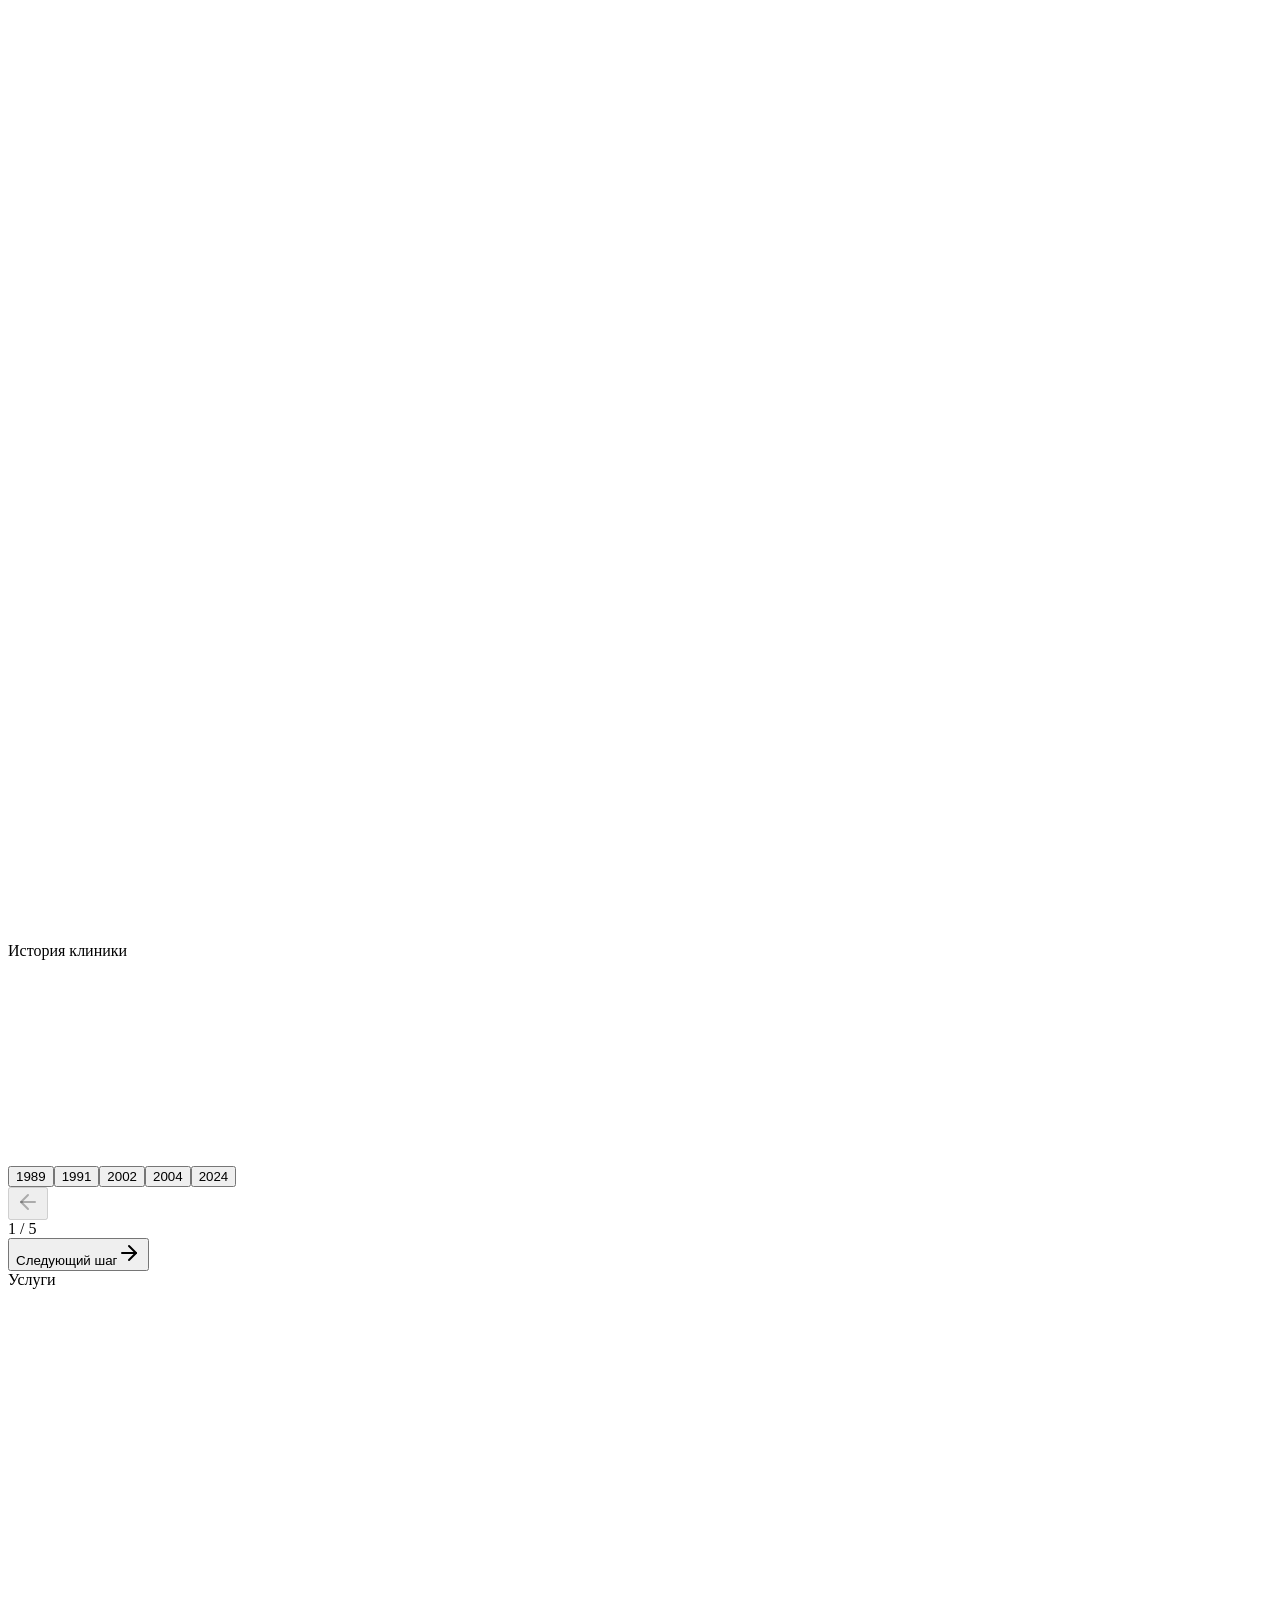
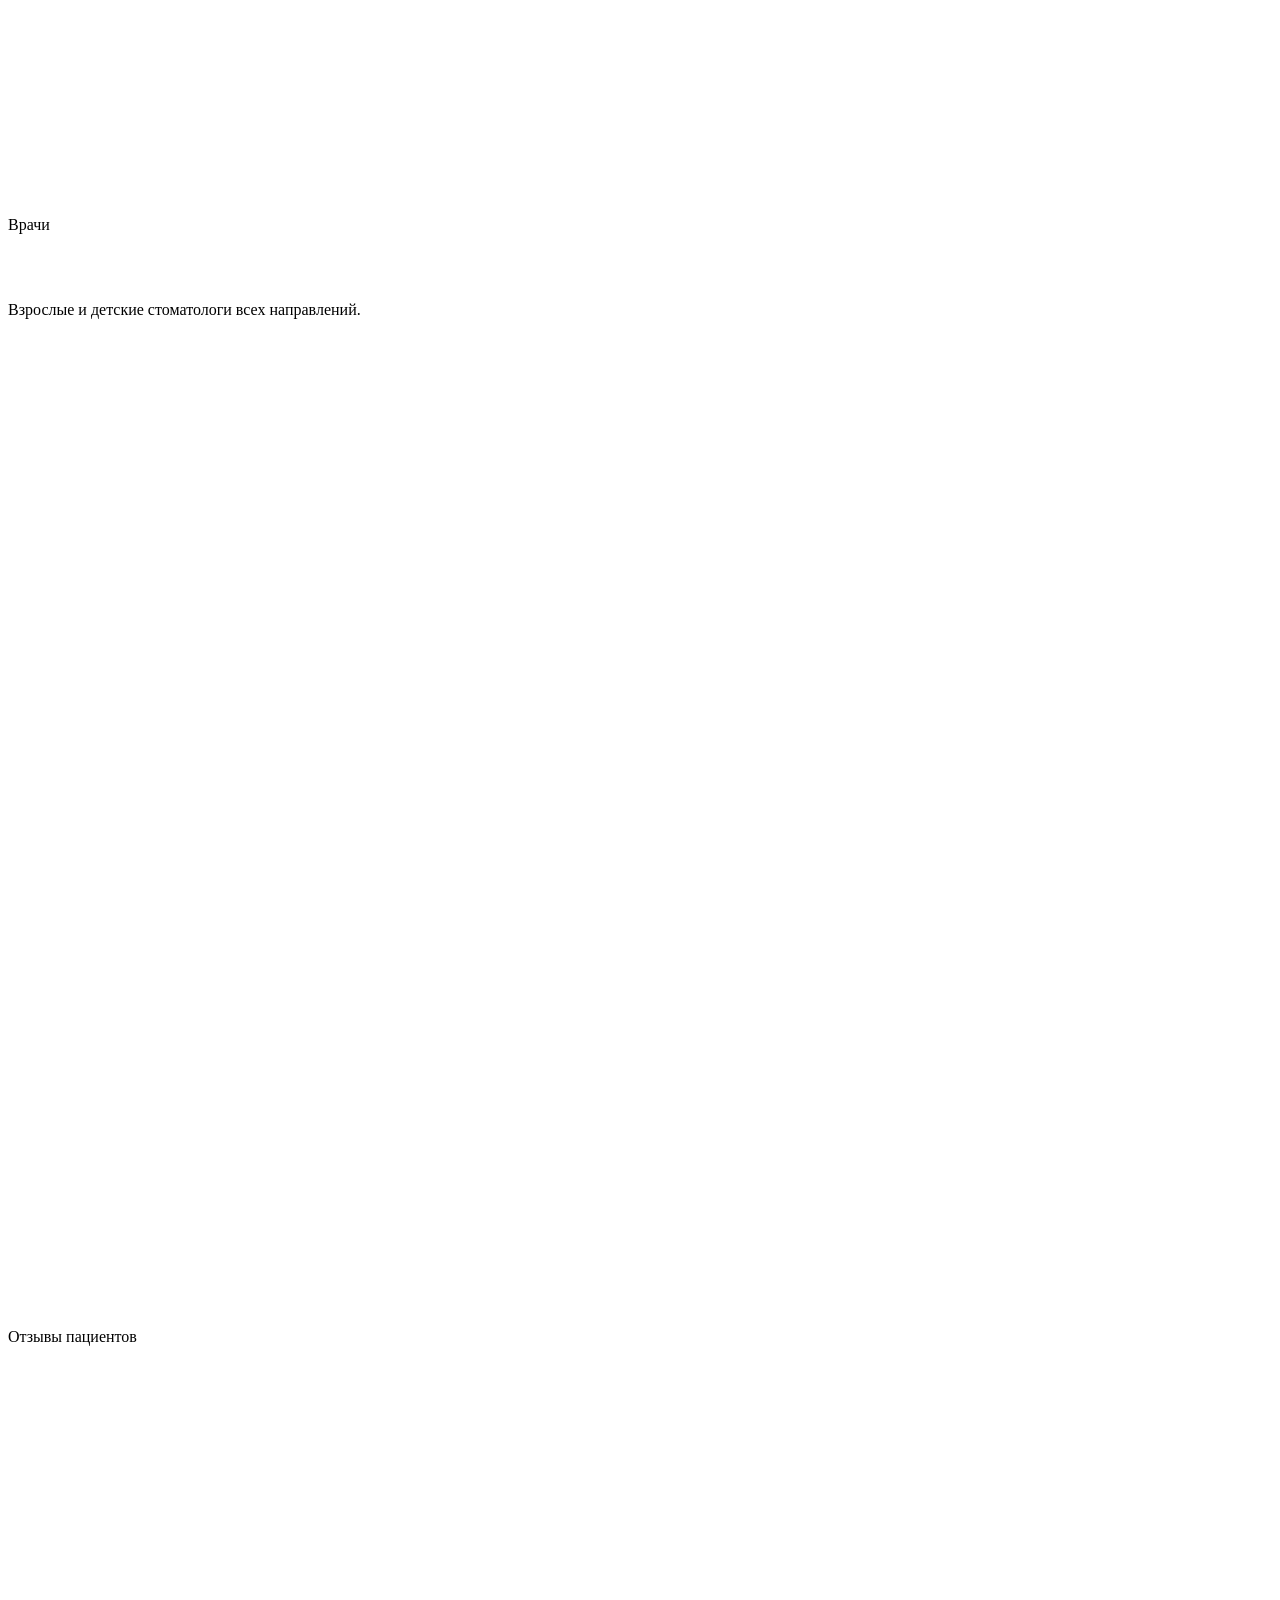
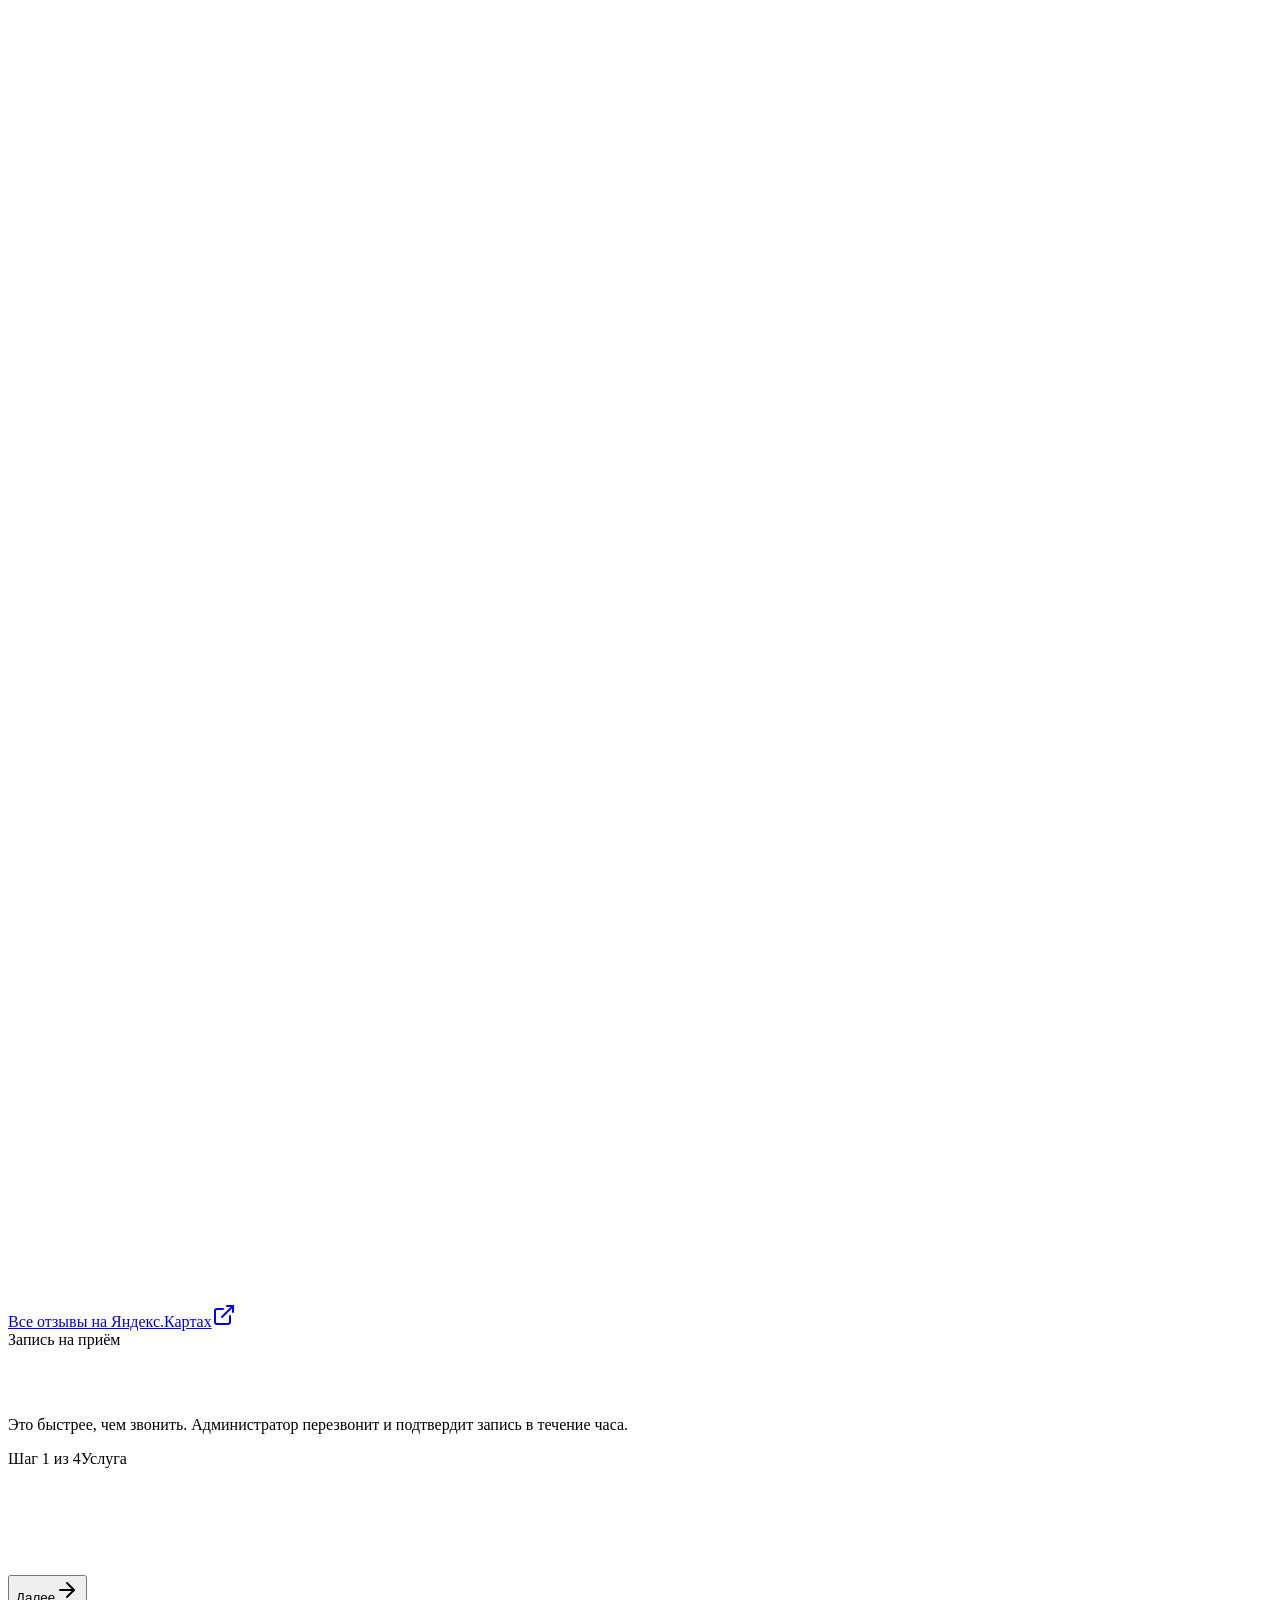
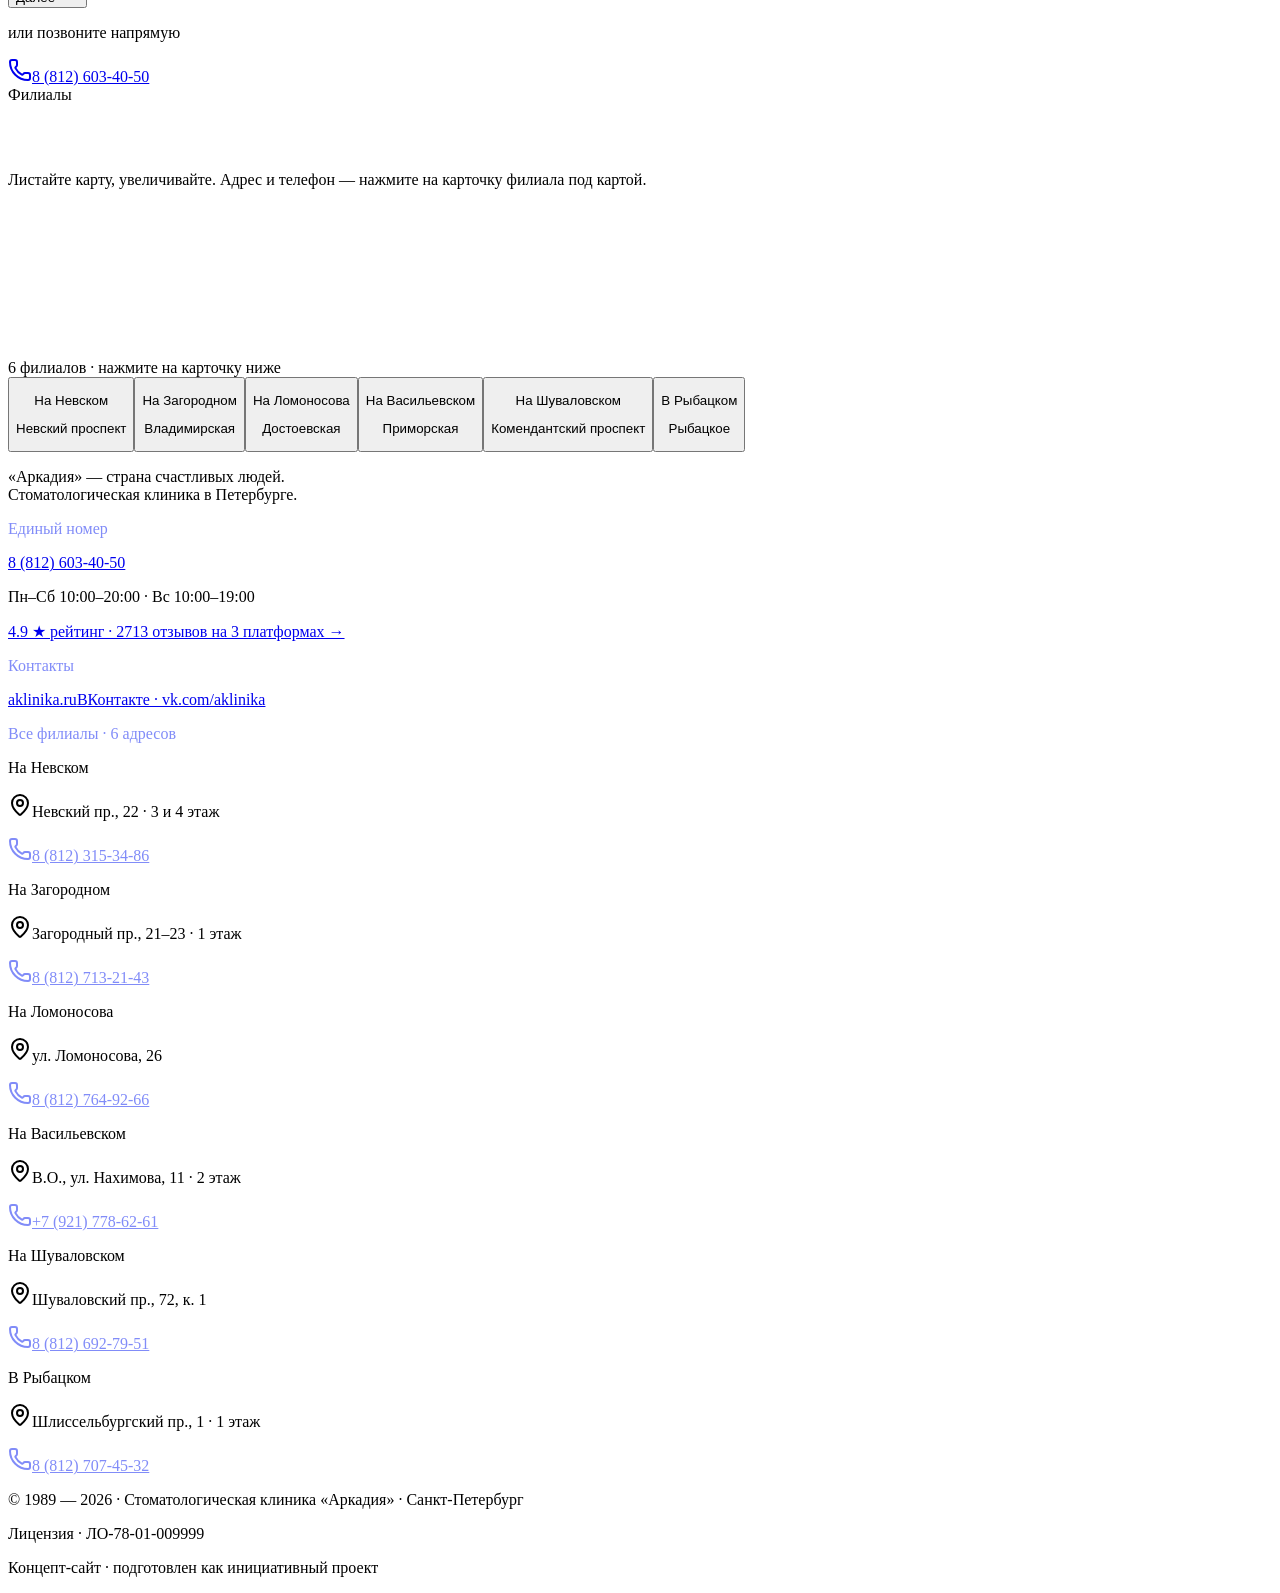
==== commit c8ef0f30: "Фикс: правильный basePath + синий цвет + данные Аркадии" ====
--- a/index.html
+++ b/index.html
@@ -1 +1 @@
-<!DOCTYPE html><!--jEtL8ORmezCU_xYHFYSx7--><html lang="ru"><head><meta charSet="utf-8"/><meta name="viewport" content="width=device-width, initial-scale=1"/><link rel="preload" href="/demi-deti-stomatologiya/_next/static/media/16d91c780434f2ce-s.p.f22a44f6.woff2" as="font" crossorigin="" type="font/woff2"/><link rel="preload" href="/demi-deti-stomatologiya/_next/static/media/8800dfc60902df36-s.p.e22d03ab.woff2" as="font" crossorigin="" type="font/woff2"/><link rel="preload" href="/demi-deti-stomatologiya/_next/static/media/b4a06a523f527a0e-s.p.d5a12ae5.woff2" as="font" crossorigin="" type="font/woff2"/><link rel="preload" href="/demi-deti-stomatologiya/_next/static/media/cfdfbee4d6cf0a93-s.p.e3066503.woff2" as="font" crossorigin="" type="font/woff2"/><link rel="stylesheet" href="/demi-deti-stomatologiya/_next/static/chunks/965832c2c14a59c2.css" data-precedence="next"/><link rel="stylesheet" href="/demi-deti-stomatologiya/_next/static/chunks/ff9dce48e97e37f5.css" data-precedence="next"/><link rel="preload" as="script" fetchPriority="low" href="/demi-deti-stomatologiya/_next/static/chunks/42d41cf15963980c.js"/><script src="/demi-deti-stomatologiya/_next/static/chunks/806bdb8e4a6a9b95.js" async=""></script><script src="/demi-deti-stomatologiya/_next/static/chunks/af4322a6bc37f3de.js" async=""></script><script src="/demi-deti-stomatologiya/_next/static/chunks/771dedee3f5e1621.js" async=""></script><script src="/demi-deti-stomatologiya/_next/static/chunks/turbopack-186cabfe8debbfc4.js" async=""></script><script src="/demi-deti-stomatologiya/_next/static/chunks/ff1a16fafef87110.js" async=""></script><script src="/demi-deti-stomatologiya/_next/static/chunks/d2be314c3ece3fbe.js" async=""></script><script src="/demi-deti-stomatologiya/_next/static/chunks/a41406e4a54ef341.js" async=""></script><script src="/demi-deti-stomatologiya/_next/static/chunks/b435968d8f2e9977.js" async=""></script><script src="/demi-deti-stomatologiya/_next/static/chunks/2bef7ab2a55f85ec.js" async=""></script><script src="/demi-deti-stomatologiya/_next/static/chunks/f37a80f90df10bb7.js" async=""></script><meta name="next-size-adjust" content=""/><title>Деми Дети — детская стоматология · Санкт-Петербург · с 1989</title><meta name="description" content="Стоматологическая клиника «Деми Дети» в Санкт-Петербурге с 1989 года. 6 филиалов, рейтинг 4.9, 2713 отзывов на Яндекс.Картах, 2ГИС и Google. Имплантация, ортодонтия, детская стоматология."/><meta name="author" content="Клиника «Деми Дети»"/><meta name="keywords" content="Деми Дети,стоматология Санкт-Петербург,имплантация,ортодонтия,детская стоматология,рейтинг 4.9"/><meta property="og:title" content="Деми Дети — детская стоматология в Петербурге с 1989 года"/><meta property="og:description" content="6 филиалов · рейтинг 4.9 · 2713 отзывов на 3 платформах."/><meta property="og:site_name" content="Деми Дети"/><meta property="og:type" content="website"/><meta name="twitter:card" content="summary"/><meta name="twitter:title" content="Деми Дети — детская стоматология в Петербурге с 1989 года"/><meta name="twitter:description" content="6 филиалов · рейтинг 4.9 · 2713 отзывов на 3 платформах."/><link rel="icon" href="/favicon.svg"/><link rel="apple-touch-icon" href="/favicon.svg"/><script src="/demi-deti-stomatologiya/_next/static/chunks/a6dad97d9634a72d.js" noModule=""></script></head><body class="onest_cbd10051-module__4tcYPq__variable golos_text_68a637e4-module__bBdMla__variable antialiased bg-arkadia-mist text-arkadia-graphite"><div hidden=""><!--$--><!--/$--></div><main class="relative min-h-screen bg-arkadia-mist text-arkadia-graphite overflow-x-hidden"><div class="fixed top-4 left-1/2 -translate-x-1/2 z-50 hidden md:flex items-center transition-all duration-500 scale-100" style="opacity:0;transform:translateY(-100px)"><div class="flex items-center gap-1 px-2 py-2 rounded-[14px] bg-white/85 backdrop-blur-xl border border-arkadia-graphite/10 shadow-soft whitespace-nowrap"><button class="flex items-center justify-center h-8 w-8 rounded-[10px] hover:bg-arkadia-mist transition-colors" aria-label="Аркадия — на главную"><span class="flex h-7 w-7 items-center justify-center rounded-lg bg-arkadia-blue text-white font-display text-sm font-bold">А</span></button><div class="w-px h-6 bg-arkadia-graphite/10 mx-0.5"></div><nav class="flex items-center gap-0.5"><button class="px-3 py-1.5 rounded-[10px] font-body text-[13px] font-medium transition-all duration-200 whitespace-nowrap text-arkadia-graphite/80 hover:bg-arkadia-mist hover:text-arkadia-blue">О клинике</button><button class="px-3 py-1.5 rounded-[10px] font-body text-[13px] font-medium transition-all duration-200 whitespace-nowrap text-arkadia-graphite/80 hover:bg-arkadia-mist hover:text-arkadia-blue">История</button><button class="px-3 py-1.5 rounded-[10px] font-body text-[13px] font-medium transition-all duration-200 whitespace-nowrap text-arkadia-graphite/80 hover:bg-arkadia-mist hover:text-arkadia-blue">Филиалы</button><button class="px-3 py-1.5 rounded-[10px] font-body text-[13px] font-medium transition-all duration-200 whitespace-nowrap text-arkadia-graphite/80 hover:bg-arkadia-mist hover:text-arkadia-blue">Услуги</button><button class="px-3 py-1.5 rounded-[10px] font-body text-[13px] font-medium transition-all duration-200 whitespace-nowrap text-arkadia-graphite/80 hover:bg-arkadia-mist hover:text-arkadia-blue">Врачи</button><button class="px-3 py-1.5 rounded-[10px] font-body text-[13px] font-medium transition-all duration-200 whitespace-nowrap text-arkadia-graphite/80 hover:bg-arkadia-mist hover:text-arkadia-blue">Отзывы</button></nav><div class="w-px h-6 bg-arkadia-graphite/10 mx-0.5"></div><button class="px-3.5 py-1.5 rounded-[10px] font-body text-[13px] font-medium text-white bg-arkadia-blue hover:bg-arkadia-blue-soft transition-colors animate-pulse-scale whitespace-nowrap">Записаться</button></div></div><button class="fixed top-4 right-4 z-50 md:hidden flex items-center justify-center h-11 w-11 rounded-xl bg-white text-arkadia-blue shadow-soft-md border border-white/30 transition-opacity duration-200 opacity-100" aria-label="Открыть меню" style="opacity:0;transform:translateY(-30px)"><svg xmlns="http://www.w3.org/2000/svg" width="24" height="24" viewBox="0 0 24 24" fill="none" stroke="currentColor" stroke-width="2" stroke-linecap="round" stroke-linejoin="round" class="lucide lucide-menu h-5 w-5" aria-hidden="true"><path d="M4 12h16"></path><path d="M4 18h16"></path><path d="M4 6h16"></path></svg></button><section class="relative min-h-[100svh] w-full overflow-hidden bg-arkadia-blue" style="opacity:0;transition:opacity 0.8s ease"><div class="absolute inset-0" style="background:linear-gradient(180deg, #4338ca 0%, #0000fa 40%, #0000fa 100%)"></div><div class="absolute inset-0 opacity-15" style="background-image:linear-gradient(to right, rgba(255,255,255,0.08) 1px, transparent 1px), linear-gradient(to bottom, rgba(255,255,255,0.08) 1px, transparent 1px);background-size:48px 48px"></div><div class="absolute top-20 md:top-24 left-1/2 -translate-x-1/2 z-30 flex items-center gap-2.5 px-3.5 py-2 rounded-full bg-white/15 backdrop-blur-md border border-white/25" style="opacity:0;transform:translateY(-20px)"><div class="flex items-center gap-0.5"><svg width="11" height="11" viewBox="0 0 24 24" fill="#D4A537"><path d="M12 2 L14.5 9 L22 9 L16 14 L18 22 L12 17 L6 22 L8 14 L2 9 L9.5 9 Z"></path></svg><svg width="11" height="11" viewBox="0 0 24 24" fill="#D4A537"><path d="M12 2 L14.5 9 L22 9 L16 14 L18 22 L12 17 L6 22 L8 14 L2 9 L9.5 9 Z"></path></svg><svg width="11" height="11" viewBox="0 0 24 24" fill="#D4A537"><path d="M12 2 L14.5 9 L22 9 L16 14 L18 22 L12 17 L6 22 L8 14 L2 9 L9.5 9 Z"></path></svg><svg width="11" height="11" viewBox="0 0 24 24" fill="#D4A537"><path d="M12 2 L14.5 9 L22 9 L16 14 L18 22 L12 17 L6 22 L8 14 L2 9 L9.5 9 Z"></path></svg><svg width="11" height="11" viewBox="0 0 24 24" fill="#D4A537"><path d="M12 2 L14.5 9 L22 9 L16 14 L18 22 L12 17 L6 22 L8 14 L2 9 L9.5 9 Z"></path></svg></div><span class="font-body text-[11px] sm:text-xs text-white"><strong class="font-semibold">4.9</strong> · 1856 отзывов на Яндекс.Картах</span></div><div class="absolute inset-0 z-20 flex flex-col items-center justify-center px-4 pt-28 md:pt-32"><div class="flex items-center gap-3 mb-6" style="opacity:0"><span class="h-px w-8 bg-white/40"></span><span class="font-body text-[10px] sm:text-xs uppercase tracking-[0.4em] text-white/80">стоматологическая клиника</span><span class="h-px w-8 bg-white/40"></span></div><h1 class="font-display font-bold text-white text-5xl sm:text-7xl md:text-8xl lg:text-[9rem] tracking-tight text-center" style="opacity:0;transform:translateY(20px)">АРКАДИЯ</h1><p class="mt-4 font-body text-xs sm:text-sm uppercase tracking-[0.4em] text-white/80 text-center" style="opacity:0;transform:translateY(10px)">страна счастливых людей</p><div class="mt-8 h-px w-24 bg-white/30 origin-center" style="transform:scaleX(0)"></div><p class="mt-5 font-body text-sm text-white/70 max-w-md text-center leading-relaxed" style="opacity:0">Стоматология в Петербурге.<span class="inline-flex items-center gap-2 mx-2 align-middle"><span class="h-1 w-1 rounded-full bg-white/40"></span></span>6 филиалов.<span class="inline-flex items-center gap-2 mx-2 align-middle"><span class="h-1 w-1 rounded-full bg-white/40"></span></span>35 лет, которые не прошли зря.</p><div class="mt-8 flex flex-col sm:flex-row items-stretch sm:items-center gap-3 md:hidden" style="opacity:0;transform:translateY(10px)"><a href="tel:+78126034050" class="inline-flex items-center justify-center gap-2 px-6 py-3.5 rounded-xl bg-white hover:bg-white/90 text-arkadia-blue font-body text-sm font-medium transition-colors duration-200"><svg width="14" height="14" viewBox="0 0 24 24" fill="none" stroke="currentColor" stroke-width="2" stroke-linecap="round" stroke-linejoin="round"><path d="M22 16.92v3a2 2 0 0 1-2.18 2 19.79 19.79 0 0 1-8.63-3.07 19.5 19.5 0 0 1-6-6 19.79 19.79 0 0 1-3.07-8.67A2 2 0 0 1 4.11 2h3a2 2 0 0 1 2 1.72 12.84 12.84 0 0 0 .7 2.81 2 2 0 0 1-.45 2.11L8.09 9.91a16 16 0 0 0 6 6l1.27-1.27a2 2 0 0 1 2.11-.45 12.84 12.84 0 0 0 2.81.7A2 2 0 0 1 22 16.92z"></path></svg>Позвонить</a><button class="inline-flex items-center justify-center gap-2 px-6 py-3.5 rounded-xl bg-arkadia-blue/30 backdrop-blur-md border border-white/30 text-white font-body text-sm font-medium transition-colors duration-200">Записаться</button></div></div><button class="absolute bottom-4 sm:bottom-6 left-1/2 -translate-x-1/2 z-30 hidden md:flex flex-col items-center gap-1.5 text-white/60 hover:text-white transition-colors" aria-label="Листайте вниз" style="opacity:0"><span class="font-body text-[10px] uppercase tracking-[0.3em]">листайте</span><span><svg width="16" height="16" viewBox="0 0 16 16" fill="none"><path d="M8 2 L8 14 M3 9 L8 14 L13 9" stroke="currentColor" stroke-width="1.5" stroke-linecap="round" stroke-linejoin="round"></path></svg></span></button></section><section id="about" class="relative bg-arkadia-paper py-20 md:py-32 overflow-hidden"><div class="mx-auto max-w-6xl px-4 md:px-8"><div class="inline-block px-3 py-1 rounded-full bg-arkadia-blue/10 text-arkadia-blue text-xs font-medium mb-4" style="opacity:0;transform:translateY(8px);transition:opacity 0.6s ease 0s, transform 0.6s ease 0s">О клинике</div><h2 class="font-display font-bold text-arkadia-graphite leading-[1.1] tracking-tight max-w-4xl mb-10 md:mb-14 text-3xl md:text-5xl lg:text-7xl" style="opacity:0;transition:opacity 0.3s ease"><span><span style="display:inline-block;white-space:nowrap"></span></span><span><span style="display:inline-block;white-space:nowrap"><span class="text-arkadia-blue" style="display:inline-block;opacity:0;transform:translateY(12px);transition:opacity 0.5s ease 0s, transform 0.5s ease 0s;font-size:1.2em">«</span><span class="text-arkadia-blue" style="display:inline-block;opacity:0;transform:translateY(12px);transition:opacity 0.5s ease 0.02s, transform 0.5s ease 0.02s;font-size:1.2em">Д</span><span class="text-arkadia-blue" style="display:inline-block;opacity:0;transform:translateY(12px);transition:opacity 0.5s ease 0.04s, transform 0.5s ease 0.04s;font-size:1.2em">е</span><span class="text-arkadia-blue" style="display:inline-block;opacity:0;transform:translateY(12px);transition:opacity 0.5s ease 0.06s, transform 0.5s ease 0.06s;font-size:1.2em">м</span><span class="text-arkadia-blue" style="display:inline-block;opacity:0;transform:translateY(12px);transition:opacity 0.5s ease 0.08s, transform 0.5s ease 0.08s;font-size:1.2em">и</span> </span><span style="display:inline-block;white-space:nowrap"><span class="text-arkadia-blue" style="display:inline-block;opacity:0;transform:translateY(12px);transition:opacity 0.5s ease 0.1s, transform 0.5s ease 0.1s;font-size:1.2em">Д</span><span class="text-arkadia-blue" style="display:inline-block;opacity:0;transform:translateY(12px);transition:opacity 0.5s ease 0.12s, transform 0.5s ease 0.12s;font-size:1.2em">е</span><span class="text-arkadia-blue" style="display:inline-block;opacity:0;transform:translateY(12px);transition:opacity 0.5s ease 0.14s, transform 0.5s ease 0.14s;font-size:1.2em">т</span><span class="text-arkadia-blue" style="display:inline-block;opacity:0;transform:translateY(12px);transition:opacity 0.5s ease 0.16s, transform 0.5s ease 0.16s;font-size:1.2em">и</span><span class="text-arkadia-blue" style="display:inline-block;opacity:0;transform:translateY(12px);transition:opacity 0.5s ease 0.18s, transform 0.5s ease 0.18s;font-size:1.2em">»</span></span></span><span><span style="display:inline-block;white-space:nowrap"> </span><span style="display:inline-block;white-space:nowrap"><span class="" style="display:inline-block;opacity:0;transform:translateY(12px);transition:opacity 0.5s ease 0.2s, transform 0.5s ease 0.2s">—</span> </span><span style="display:inline-block;white-space:nowrap"><span class="" style="display:inline-block;opacity:0;transform:translateY(12px);transition:opacity 0.5s ease 0.22s, transform 0.5s ease 0.22s">э</span><span class="" style="display:inline-block;opacity:0;transform:translateY(12px);transition:opacity 0.5s ease 0.24s, transform 0.5s ease 0.24s">т</span><span class="" style="display:inline-block;opacity:0;transform:translateY(12px);transition:opacity 0.5s ease 0.26s, transform 0.5s ease 0.26s">о</span> </span><span style="display:inline-block;white-space:nowrap"><span class="" style="display:inline-block;opacity:0;transform:translateY(12px);transition:opacity 0.5s ease 0.28s, transform 0.5s ease 0.28s">«</span><span class="" style="display:inline-block;opacity:0;transform:translateY(12px);transition:opacity 0.5s ease 0.3s, transform 0.5s ease 0.3s">д</span><span class="" style="display:inline-block;opacity:0;transform:translateY(12px);transition:opacity 0.5s ease 0.32s, transform 0.5s ease 0.32s">е</span><span class="" style="display:inline-block;opacity:0;transform:translateY(12px);transition:opacity 0.5s ease 0.34s, transform 0.5s ease 0.34s">т</span><span class="" style="display:inline-block;opacity:0;transform:translateY(12px);transition:opacity 0.5s ease 0.36s, transform 0.5s ease 0.36s">с</span><span class="" style="display:inline-block;opacity:0;transform:translateY(12px);transition:opacity 0.5s ease 0.38s, transform 0.5s ease 0.38s">к</span><span class="" style="display:inline-block;opacity:0;transform:translateY(12px);transition:opacity 0.5s ease 0.4s, transform 0.5s ease 0.4s">а</span><span class="" style="display:inline-block;opacity:0;transform:translateY(12px);transition:opacity 0.5s ease 0.42s, transform 0.5s ease 0.42s">я</span> </span><span style="display:inline-block;white-space:nowrap"><span class="" style="display:inline-block;opacity:0;transform:translateY(12px);transition:opacity 0.5s ease 0.44s, transform 0.5s ease 0.44s">с</span><span class="" style="display:inline-block;opacity:0;transform:translateY(12px);transition:opacity 0.5s ease 0.46s, transform 0.5s ease 0.46s">т</span><span class="" style="display:inline-block;opacity:0;transform:translateY(12px);transition:opacity 0.5s ease 0.48s, transform 0.5s ease 0.48s">о</span><span class="" style="display:inline-block;opacity:0;transform:translateY(12px);transition:opacity 0.5s ease 0.5s, transform 0.5s ease 0.5s">м</span><span class="" style="display:inline-block;opacity:0;transform:translateY(12px);transition:opacity 0.5s ease 0.52s, transform 0.5s ease 0.52s">а</span><span class="" style="display:inline-block;opacity:0;transform:translateY(12px);transition:opacity 0.5s ease 0.54s, transform 0.5s ease 0.54s">т</span><span class="" style="display:inline-block;opacity:0;transform:translateY(12px);transition:opacity 0.5s ease 0.56s, transform 0.5s ease 0.56s">о</span><span class="" style="display:inline-block;opacity:0;transform:translateY(12px);transition:opacity 0.5s ease 0.58s, transform 0.5s ease 0.58s">л</span><span class="" style="display:inline-block;opacity:0;transform:translateY(12px);transition:opacity 0.5s ease 0.6s, transform 0.5s ease 0.6s">о</span><span class="" style="display:inline-block;opacity:0;transform:translateY(12px);transition:opacity 0.5s ease 0.62s, transform 0.5s ease 0.62s">г</span><span class="" style="display:inline-block;opacity:0;transform:translateY(12px);transition:opacity 0.5s ease 0.64s, transform 0.5s ease 0.64s">и</span><span class="" style="display:inline-block;opacity:0;transform:translateY(12px);transition:opacity 0.5s ease 0.66s, transform 0.5s ease 0.66s">я</span><span class="" style="display:inline-block;opacity:0;transform:translateY(12px);transition:opacity 0.5s ease 0.68s, transform 0.5s ease 0.68s">»</span></span></span></h2><div class="grid lg:grid-cols-[1fr_1.3fr] gap-8 md:gap-12" style="opacity:0;transform:translateY(16px);transition:opacity 0.6s ease 0s, transform 0.6s ease 0s"><p class="font-body text-base md:text-lg text-arkadia-slate leading-relaxed">Так переводится с греческого название клиники, которое она получила в 1991 году. Прежде она называлась проще — «Кооператив Стоматолог», одна из первых частных стоматологий Ленинграда, открытая в 1989-м.</p><p class="font-body text-base md:text-lg text-arkadia-graphite/85 leading-relaxed">Сегодня Аркадия — это шесть филиалов по Петербургу, десятки врачей, тысячи пациентов, которые возвращаются поколениями. Рейтинг 4.9 на Яндекс.Картах — не маркетинг, а 35 лет работы без спешки и без лишних манипуляций.</p></div><div class="mt-14 md:mt-20 grid grid-cols-2 md:grid-cols-4 gap-3 md:gap-4"><div class="rounded-2xl bg-arkadia-mist border border-arkadia-graphite/5 p-5 md:p-6" style="opacity:0;transform:translateY(16px);transition:opacity 0.6s ease 0s, transform 0.6s ease 0s"><p class="font-display text-3xl md:text-4xl font-bold text-arkadia-blue leading-none">16</p><p class="mt-2.5 font-body text-sm text-arkadia-graphite font-medium">лет клинике</p><p class="font-body text-xs text-arkadia-slate mt-0.5">с 1989 года</p></div><div class="rounded-2xl bg-arkadia-mist border border-arkadia-graphite/5 p-5 md:p-6" style="opacity:0;transform:translateY(16px);transition:opacity 0.6s ease 0.05s, transform 0.6s ease 0.05s"><p class="font-display text-3xl md:text-4xl font-bold text-arkadia-blue leading-none">1</p><p class="mt-2.5 font-body text-sm text-arkadia-graphite font-medium">филиалов</p><p class="font-body text-xs text-arkadia-slate mt-0.5">по Петербургу</p></div><div class="rounded-2xl bg-arkadia-mist border border-arkadia-graphite/5 p-5 md:p-6" style="opacity:0;transform:translateY(16px);transition:opacity 0.6s ease 0.1s, transform 0.6s ease 0.1s"><p class="font-display text-3xl md:text-4xl font-bold text-arkadia-blue leading-none">5.0</p><p class="mt-2.5 font-body text-sm text-arkadia-graphite font-medium">рейтинг Яндекс</p><p class="font-body text-xs text-arkadia-slate mt-0.5">из 5</p></div><div class="rounded-2xl bg-arkadia-mist border border-arkadia-graphite/5 p-5 md:p-6" style="opacity:0;transform:translateY(16px);transition:opacity 0.6s ease 0.15000000000000002s, transform 0.6s ease 0.15000000000000002s"><p class="font-display text-3xl md:text-4xl font-bold text-arkadia-blue leading-none">632</p><p class="mt-2.5 font-body text-sm text-arkadia-graphite font-medium">отзывов</p><p class="font-body text-xs text-arkadia-slate mt-0.5">на 3 платформах</p></div></div></div></section><section id="history" class="relative bg-arkadia-mist py-20 md:py-32 overflow-hidden"><div class="mx-auto max-w-6xl px-4 md:px-8"><div class="mb-12 md:mb-20 text-center"><span class="inline-block px-3 py-1 rounded-full bg-arkadia-blue/10 text-arkadia-blue text-xs font-medium mb-4">История клиники</span><h2 class="font-display text-3xl md:text-5xl lg:text-6xl font-bold text-arkadia-graphite leading-[1.1] tracking-tight max-w-3xl mx-auto text-balance" style="opacity:0;transition:opacity 0.3s ease"><span><span style="display:inline-block;white-space:nowrap"><span class="" style="display:inline-block;opacity:0;transform:translateY(12px);transition:opacity 0.5s ease 0s, transform 0.5s ease 0s">3</span><span class="" style="display:inline-block;opacity:0;transform:translateY(12px);transition:opacity 0.5s ease 0.02s, transform 0.5s ease 0.02s">5</span> </span><span style="display:inline-block;white-space:nowrap"><span class="" style="display:inline-block;opacity:0;transform:translateY(12px);transition:opacity 0.5s ease 0.04s, transform 0.5s ease 0.04s">л</span><span class="" style="display:inline-block;opacity:0;transform:translateY(12px);transition:opacity 0.5s ease 0.06s, transform 0.5s ease 0.06s">е</span><span class="" style="display:inline-block;opacity:0;transform:translateY(12px);transition:opacity 0.5s ease 0.08s, transform 0.5s ease 0.08s">т</span> </span><span style="display:inline-block;white-space:nowrap"><span class="" style="display:inline-block;opacity:0;transform:translateY(12px);transition:opacity 0.5s ease 0.1s, transform 0.5s ease 0.1s">п</span><span class="" style="display:inline-block;opacity:0;transform:translateY(12px);transition:opacity 0.5s ease 0.12s, transform 0.5s ease 0.12s">о</span> </span><span style="display:inline-block;white-space:nowrap"><span class="" style="display:inline-block;opacity:0;transform:translateY(12px);transition:opacity 0.5s ease 0.14s, transform 0.5s ease 0.14s">о</span><span class="" style="display:inline-block;opacity:0;transform:translateY(12px);transition:opacity 0.5s ease 0.16s, transform 0.5s ease 0.16s">д</span><span class="" style="display:inline-block;opacity:0;transform:translateY(12px);transition:opacity 0.5s ease 0.18s, transform 0.5s ease 0.18s">н</span><span class="" style="display:inline-block;opacity:0;transform:translateY(12px);transition:opacity 0.5s ease 0.2s, transform 0.5s ease 0.2s">о</span><span class="" style="display:inline-block;opacity:0;transform:translateY(12px);transition:opacity 0.5s ease 0.22s, transform 0.5s ease 0.22s">й</span> </span><span style="display:inline-block;white-space:nowrap"><span class="" style="display:inline-block;opacity:0;transform:translateY(12px);transition:opacity 0.5s ease 0.24s, transform 0.5s ease 0.24s">ш</span><span class="" style="display:inline-block;opacity:0;transform:translateY(12px);transition:opacity 0.5s ease 0.26s, transform 0.5s ease 0.26s">к</span><span class="" style="display:inline-block;opacity:0;transform:translateY(12px);transition:opacity 0.5s ease 0.28s, transform 0.5s ease 0.28s">а</span><span class="" style="display:inline-block;opacity:0;transform:translateY(12px);transition:opacity 0.5s ease 0.3s, transform 0.5s ease 0.3s">л</span><span class="" style="display:inline-block;opacity:0;transform:translateY(12px);transition:opacity 0.5s ease 0.32s, transform 0.5s ease 0.32s">е</span></span></span></h2></div><div class="relative w-full max-w-4xl mx-auto pt-48 md:pt-56"><div class="absolute inset-x-0 top-0 h-40 md:h-44"><div class="absolute" style="left:0px;width:260px;max-width:90vw;opacity:0;transform:translateY(20px)"><div class="text-center mb-2"><p class="font-display text-3xl md:text-4xl font-bold text-arkadia-blue leading-none" style="opacity:0;transform:scale(0.8)">2010</p></div><div class="rounded-2xl bg-white border border-arkadia-graphite/8 p-4 md:p-5 shadow-soft-md"><p class="font-body text-xs md:text-sm text-arkadia-graphite leading-relaxed text-center">Основана детская стоматология «Деми Дети» на Трамвайном проспекте.</p></div><div class="absolute top-full" style="left:-7px"><svg width="14" height="10" viewBox="0 0 14 10" fill="none"><path d="M 7 10 L 0 0 L 14 0 Z" fill="#FFFFFF"></path></svg></div></div></div><div class="relative h-1 w-full bg-arkadia-graphite/10 rounded-full"><div class="absolute top-0 left-0 h-full bg-arkadia-blue rounded-full" style="width:0%"></div><button class="absolute top-1/2 -translate-y-1/2 -translate-x-1/2 group" style="left:5%" aria-label="Перейти к 2010 году"><span class="absolute top-6 left-1/2 -translate-x-1/2 font-display text-xs font-semibold whitespace-nowrap transition-colors duration-300 text-arkadia-blue">2010</span><span class="absolute top-1/2 left-1/2 -translate-x-1/2 -translate-y-1/2 rounded-full bg-arkadia-blue/30"></span><span class="block rounded-full border-2 transition-all duration-300 group-hover:scale-125 bg-arkadia-blue border-arkadia-blue w-5 h-5"></span></button><button class="absolute top-1/2 -translate-y-1/2 -translate-x-1/2 group" style="left:27.5%" aria-label="Перейти к 2014 году"><span class="absolute top-6 left-1/2 -translate-x-1/2 font-display text-xs font-semibold whitespace-nowrap transition-colors duration-300 text-arkadia-ash">2014</span><span class="block rounded-full border-2 transition-all duration-300 group-hover:scale-125 bg-white border-arkadia-ash w-3 h-3"></span></button><button class="absolute top-1/2 -translate-y-1/2 -translate-x-1/2 group" style="left:50%" aria-label="Перейти к 2018 году"><span class="absolute top-6 left-1/2 -translate-x-1/2 font-display text-xs font-semibold whitespace-nowrap transition-colors duration-300 text-arkadia-ash">2018</span><span class="block rounded-full border-2 transition-all duration-300 group-hover:scale-125 bg-white border-arkadia-ash w-3 h-3"></span></button><button class="absolute top-1/2 -translate-y-1/2 -translate-x-1/2 group" style="left:72.5%" aria-label="Перейти к 2022 году"><span class="absolute top-6 left-1/2 -translate-x-1/2 font-display text-xs font-semibold whitespace-nowrap transition-colors duration-300 text-arkadia-ash">2022</span><span class="block rounded-full border-2 transition-all duration-300 group-hover:scale-125 bg-white border-arkadia-ash w-3 h-3"></span></button><button class="absolute top-1/2 -translate-y-1/2 -translate-x-1/2 group" style="left:95%" aria-label="Перейти к 2025 году"><span class="absolute top-6 left-1/2 -translate-x-1/2 font-display text-xs font-semibold whitespace-nowrap transition-colors duration-300 text-arkadia-ash">2025</span><span class="block rounded-full border-2 transition-all duration-300 group-hover:scale-125 bg-white border-arkadia-ash w-3 h-3"></span></button></div></div><div class="mt-16 md:mt-20 flex items-center justify-center gap-4"><button disabled="" class="flex items-center justify-center h-11 w-11 rounded-full bg-white border border-arkadia-graphite/10 text-arkadia-graphite hover:border-arkadia-blue hover:text-arkadia-blue disabled:opacity-30 disabled:cursor-not-allowed transition-all" aria-label="Предыдущий шаг"><svg xmlns="http://www.w3.org/2000/svg" width="24" height="24" viewBox="0 0 24 24" fill="none" stroke="currentColor" stroke-width="2" stroke-linecap="round" stroke-linejoin="round" class="lucide lucide-arrow-left h-4 w-4" aria-hidden="true"><path d="m12 19-7-7 7-7"></path><path d="M19 12H5"></path></svg></button><div class="px-4 py-2 rounded-full bg-white border border-arkadia-graphite/10 font-body text-xs text-arkadia-slate whitespace-nowrap"><span class="font-semibold text-arkadia-graphite">1</span> / <!-- -->5</div><button class="flex items-center gap-2 px-6 h-11 rounded-full bg-arkadia-blue text-white font-body text-sm font-medium hover:bg-arkadia-blue-soft disabled:opacity-30 disabled:cursor-not-allowed transition-all">Следующий шаг<svg xmlns="http://www.w3.org/2000/svg" width="24" height="24" viewBox="0 0 24 24" fill="none" stroke="currentColor" stroke-width="2" stroke-linecap="round" stroke-linejoin="round" class="lucide lucide-arrow-right h-4 w-4" aria-hidden="true"><path d="M5 12h14"></path><path d="m12 5 7 7-7 7"></path></svg></button></div></div></section><section class="relative bg-arkadia-mist py-20 md:py-32 overflow-hidden"><div class="mx-auto max-w-7xl px-4 md:px-8"><div class="mb-10 md:mb-14"><span class="inline-block px-3 py-1 rounded-full bg-arkadia-blue/10 text-arkadia-blue text-xs font-medium mb-4">Услуги</span><h2 class="font-display text-3xl md:text-5xl lg:text-6xl font-bold text-arkadia-graphite leading-[1.1] tracking-tight max-w-3xl text-balance" style="opacity:0;transition:opacity 0.3s ease"><span><span style="display:inline-block;white-space:nowrap"><span class="" style="display:inline-block;opacity:0;transform:translateY(12px);transition:opacity 0.5s ease 0s, transform 0.5s ease 0s">В</span><span class="" style="display:inline-block;opacity:0;transform:translateY(12px);transition:opacity 0.5s ease 0.02s, transform 0.5s ease 0.02s">о</span><span class="" style="display:inline-block;opacity:0;transform:translateY(12px);transition:opacity 0.5s ease 0.04s, transform 0.5s ease 0.04s">с</span><span class="" style="display:inline-block;opacity:0;transform:translateY(12px);transition:opacity 0.5s ease 0.06s, transform 0.5s ease 0.06s">е</span><span class="" style="display:inline-block;opacity:0;transform:translateY(12px);transition:opacity 0.5s ease 0.08s, transform 0.5s ease 0.08s">м</span><span class="" style="display:inline-block;opacity:0;transform:translateY(12px);transition:opacity 0.5s ease 0.1s, transform 0.5s ease 0.1s">ь</span> </span><span style="display:inline-block;white-space:nowrap"><span class="" style="display:inline-block;opacity:0;transform:translateY(12px);transition:opacity 0.5s ease 0.12s, transform 0.5s ease 0.12s">н</span><span class="" style="display:inline-block;opacity:0;transform:translateY(12px);transition:opacity 0.5s ease 0.14s, transform 0.5s ease 0.14s">а</span><span class="" style="display:inline-block;opacity:0;transform:translateY(12px);transition:opacity 0.5s ease 0.16s, transform 0.5s ease 0.16s">п</span><span class="" style="display:inline-block;opacity:0;transform:translateY(12px);transition:opacity 0.5s ease 0.18s, transform 0.5s ease 0.18s">р</span><span class="" style="display:inline-block;opacity:0;transform:translateY(12px);transition:opacity 0.5s ease 0.2s, transform 0.5s ease 0.2s">а</span><span class="" style="display:inline-block;opacity:0;transform:translateY(12px);transition:opacity 0.5s ease 0.22s, transform 0.5s ease 0.22s">в</span><span class="" style="display:inline-block;opacity:0;transform:translateY(12px);transition:opacity 0.5s ease 0.24s, transform 0.5s ease 0.24s">л</span><span class="" style="display:inline-block;opacity:0;transform:translateY(12px);transition:opacity 0.5s ease 0.26s, transform 0.5s ease 0.26s">е</span><span class="" style="display:inline-block;opacity:0;transform:translateY(12px);transition:opacity 0.5s ease 0.28s, transform 0.5s ease 0.28s">н</span><span class="" style="display:inline-block;opacity:0;transform:translateY(12px);transition:opacity 0.5s ease 0.3s, transform 0.5s ease 0.3s">и</span><span class="" style="display:inline-block;opacity:0;transform:translateY(12px);transition:opacity 0.5s ease 0.32s, transform 0.5s ease 0.32s">й</span> </span><span style="display:inline-block;white-space:nowrap"><span class="" style="display:inline-block;opacity:0;transform:translateY(12px);transition:opacity 0.5s ease 0.34s, transform 0.5s ease 0.34s">л</span><span class="" style="display:inline-block;opacity:0;transform:translateY(12px);transition:opacity 0.5s ease 0.36s, transform 0.5s ease 0.36s">е</span><span class="" style="display:inline-block;opacity:0;transform:translateY(12px);transition:opacity 0.5s ease 0.38s, transform 0.5s ease 0.38s">ч</span><span class="" style="display:inline-block;opacity:0;transform:translateY(12px);transition:opacity 0.5s ease 0.4s, transform 0.5s ease 0.4s">е</span><span class="" style="display:inline-block;opacity:0;transform:translateY(12px);transition:opacity 0.5s ease 0.42s, transform 0.5s ease 0.42s">н</span><span class="" style="display:inline-block;opacity:0;transform:translateY(12px);transition:opacity 0.5s ease 0.44s, transform 0.5s ease 0.44s">и</span><span class="" style="display:inline-block;opacity:0;transform:translateY(12px);transition:opacity 0.5s ease 0.46s, transform 0.5s ease 0.46s">я</span></span></span></h2><div class="mt-5 font-body text-base md:text-lg text-arkadia-slate max-w-2xl leading-relaxed" style="opacity:0;transform:translateY(12px);transition:opacity 0.6s ease 0.3s, transform 0.6s ease 0.3s">От детского стоматолога до имплантации. Цены — после осмотра и плана лечения.</div></div><div class="grid grid-cols-1 sm:grid-cols-2 md:grid-cols-4 auto-rows-[110px] sm:auto-rows-[140px] md:auto-rows-[170px] gap-3 md:gap-4"><button class="group text-left rounded-2xl border p-4 md:p-5 hover:shadow-soft-md hover:-translate-y-0.5 transition-all duration-300 flex flex-col justify-between bg-arkadia-blue text-white border-transparent sm:col-span-2 md:col-span-2 col-span-1" style="opacity:0;transform:translateY(20px);transition:opacity 0.6s ease 0s, transform 0.6s ease 0s;cursor:pointer"><div><div class="flex items-start justify-between"><span class="font-display text-xs font-semibold tracking-wider text-white/70">01</span><svg xmlns="http://www.w3.org/2000/svg" width="24" height="24" viewBox="0 0 24 24" fill="none" stroke="currentColor" stroke-width="2" stroke-linecap="round" stroke-linejoin="round" class="lucide lucide-arrow-up-right h-3.5 w-3.5 transition-all duration-300 group-hover:rotate-12 text-white/70 group-hover:text-white" aria-hidden="true"><path d="M7 7h10v10"></path><path d="M7 17 17 7"></path></svg></div><div><h3 class="font-display font-semibold mb-1 transition-colors text-base md:text-lg text-white">Лечение зубов</h3><p class="font-body leading-relaxed text-xs md:text-sm text-white/80 line-clamp-2 md:line-clamp-none">Лечение молочных и постоянных зубов у детей. Без боли и страха.</p></div></div></button><button class="group text-left rounded-2xl border p-4 md:p-5 hover:shadow-soft-md hover:-translate-y-0.5 transition-all duration-300 flex flex-col justify-between bg-white text-arkadia-graphite border-arkadia-graphite/8 hover:border-arkadia-blue/20 sm:col-span-1 md:col-span-1 col-span-1" style="opacity:0;transform:translateY(20px);transition:opacity 0.6s ease 0s, transform 0.6s ease 0s;cursor:pointer"><div><div class="flex items-start justify-between"><span class="font-display text-xs font-semibold tracking-wider text-arkadia-blue">02</span><svg xmlns="http://www.w3.org/2000/svg" width="24" height="24" viewBox="0 0 24 24" fill="none" stroke="currentColor" stroke-width="2" stroke-linecap="round" stroke-linejoin="round" class="lucide lucide-arrow-up-right h-3.5 w-3.5 transition-all duration-300 group-hover:rotate-12 text-arkadia-ash group-hover:text-arkadia-blue" aria-hidden="true"><path d="M7 7h10v10"></path><path d="M7 17 17 7"></path></svg></div><div><h3 class="font-display font-semibold mb-1 transition-colors text-sm md:text-base group-hover:text-arkadia-blue">Хирургия</h3><p class="font-body leading-relaxed text-[11px] md:text-xs text-arkadia-slate line-clamp-2 md:line-clamp-none">Удаление молочных зубов. Аккуратно, когда выпадение задерживается.</p></div></div></button><button class="group text-left rounded-2xl border p-4 md:p-5 hover:shadow-soft-md hover:-translate-y-0.5 transition-all duration-300 flex flex-col justify-between bg-arkadia-blue text-white border-transparent sm:col-span-1 md:col-span-1 col-span-1" style="opacity:0;transform:translateY(20px);transition:opacity 0.6s ease 0s, transform 0.6s ease 0s;cursor:pointer"><div><div class="flex items-start justify-between"><span class="font-display text-xs font-semibold tracking-wider text-white/70">03</span><svg xmlns="http://www.w3.org/2000/svg" width="24" height="24" viewBox="0 0 24 24" fill="none" stroke="currentColor" stroke-width="2" stroke-linecap="round" stroke-linejoin="round" class="lucide lucide-arrow-up-right h-3.5 w-3.5 transition-all duration-300 group-hover:rotate-12 text-white/70 group-hover:text-white" aria-hidden="true"><path d="M7 7h10v10"></path><path d="M7 17 17 7"></path></svg></div><div><h3 class="font-display font-semibold mb-1 transition-colors text-sm md:text-base text-white">Протезирование</h3><p class="font-body leading-relaxed text-[11px] md:text-xs text-white/80 line-clamp-2 md:line-clamp-none">Детские коронки и протезы для сохранения прикуса и жевания.</p></div></div></button><button class="group text-left rounded-2xl border p-4 md:p-5 hover:shadow-soft-md hover:-translate-y-0.5 transition-all duration-300 flex flex-col justify-between bg-white text-arkadia-graphite border-arkadia-graphite/8 hover:border-arkadia-blue/20 sm:col-span-2 md:col-span-2 col-span-1" style="opacity:0;transform:translateY(20px);transition:opacity 0.6s ease 0s, transform 0.6s ease 0s;cursor:pointer"><div><div class="flex items-start justify-between"><span class="font-display text-xs font-semibold tracking-wider text-arkadia-blue">04</span><svg xmlns="http://www.w3.org/2000/svg" width="24" height="24" viewBox="0 0 24 24" fill="none" stroke="currentColor" stroke-width="2" stroke-linecap="round" stroke-linejoin="round" class="lucide lucide-arrow-up-right h-3.5 w-3.5 transition-all duration-300 group-hover:rotate-12 text-arkadia-ash group-hover:text-arkadia-blue" aria-hidden="true"><path d="M7 7h10v10"></path><path d="M7 17 17 7"></path></svg></div><div><h3 class="font-display font-semibold mb-1 transition-colors text-base md:text-lg group-hover:text-arkadia-blue">Ортодонтия</h3><p class="font-body leading-relaxed text-xs md:text-sm text-arkadia-slate line-clamp-2 md:line-clamp-none">Исправление прикуса у детей. Пластины, трейнеры, брекеты.</p></div></div></button><button class="group text-left rounded-2xl border p-4 md:p-5 hover:shadow-soft-md hover:-translate-y-0.5 transition-all duration-300 flex flex-col justify-between bg-arkadia-blue text-white border-transparent sm:col-span-1 md:col-span-1 col-span-1" style="opacity:0;transform:translateY(20px);transition:opacity 0.6s ease 0s, transform 0.6s ease 0s;cursor:pointer"><div><div class="flex items-start justify-between"><span class="font-display text-xs font-semibold tracking-wider text-white/70">05</span><svg xmlns="http://www.w3.org/2000/svg" width="24" height="24" viewBox="0 0 24 24" fill="none" stroke="currentColor" stroke-width="2" stroke-linecap="round" stroke-linejoin="round" class="lucide lucide-arrow-up-right h-3.5 w-3.5 transition-all duration-300 group-hover:rotate-12 text-white/70 group-hover:text-white" aria-hidden="true"><path d="M7 7h10v10"></path><path d="M7 17 17 7"></path></svg></div><div><h3 class="font-display font-semibold mb-1 transition-colors text-sm md:text-base text-white">Гигиена</h3><p class="font-body leading-relaxed text-[11px] md:text-xs text-white/80 line-clamp-2 md:line-clamp-none">Профессиональная чистка, обучение ребёнка уходу за зубами.</p></div></div></button><button class="group text-left rounded-2xl border p-4 md:p-5 hover:shadow-soft-md hover:-translate-y-0.5 transition-all duration-300 flex flex-col justify-between bg-white text-arkadia-graphite border-arkadia-graphite/8 hover:border-arkadia-blue/20 sm:col-span-1 md:col-span-1 col-span-1" style="opacity:0;transform:translateY(20px);transition:opacity 0.6s ease 0s, transform 0.6s ease 0s;cursor:pointer"><div><div class="flex items-start justify-between"><span class="font-display text-xs font-semibold tracking-wider text-arkadia-blue">06</span><svg xmlns="http://www.w3.org/2000/svg" width="24" height="24" viewBox="0 0 24 24" fill="none" stroke="currentColor" stroke-width="2" stroke-linecap="round" stroke-linejoin="round" class="lucide lucide-arrow-up-right h-3.5 w-3.5 transition-all duration-300 group-hover:rotate-12 text-arkadia-ash group-hover:text-arkadia-blue" aria-hidden="true"><path d="M7 7h10v10"></path><path d="M7 17 17 7"></path></svg></div><div><h3 class="font-display font-semibold mb-1 transition-colors text-sm md:text-base group-hover:text-arkadia-blue">Профилактика</h3><p class="font-body leading-relaxed text-[11px] md:text-xs text-arkadia-slate line-clamp-2 md:line-clamp-none">Герметизация фиссур, фторирование. Лучше предотвратить, чем лечить.</p></div></div></button><button class="group text-left rounded-2xl border p-4 md:p-5 hover:shadow-soft-md hover:-translate-y-0.5 transition-all duration-300 flex flex-col justify-between bg-arkadia-blue text-white border-transparent sm:col-span-2 md:col-span-2 col-span-1" style="opacity:0;transform:translateY(20px);transition:opacity 0.6s ease 0s, transform 0.6s ease 0s;cursor:pointer"><div><div class="flex items-start justify-between"><span class="font-display text-xs font-semibold tracking-wider text-white/70">07</span><svg xmlns="http://www.w3.org/2000/svg" width="24" height="24" viewBox="0 0 24 24" fill="none" stroke="currentColor" stroke-width="2" stroke-linecap="round" stroke-linejoin="round" class="lucide lucide-arrow-up-right h-3.5 w-3.5 transition-all duration-300 group-hover:rotate-12 text-white/70 group-hover:text-white" aria-hidden="true"><path d="M7 7h10v10"></path><path d="M7 17 17 7"></path></svg></div><div><h3 class="font-display font-semibold mb-1 transition-colors text-base md:text-lg text-white">Диагностика</h3><p class="font-body leading-relaxed text-xs md:text-sm text-white/80 line-clamp-2 md:line-clamp-none">Прицельный снимок, ОПТГ. Контроль роста зубов у детей.</p></div></div></button><button class="group text-left rounded-2xl border p-4 md:p-5 hover:shadow-soft-md hover:-translate-y-0.5 transition-all duration-300 flex flex-col justify-between bg-white text-arkadia-graphite border-arkadia-graphite/8 hover:border-arkadia-blue/20 sm:col-span-2 md:col-span-2 col-span-1" style="opacity:0;transform:translateY(20px);transition:opacity 0.6s ease 0s, transform 0.6s ease 0s;cursor:pointer"><div><div class="flex items-start justify-between"><span class="font-display text-xs font-semibold tracking-wider text-arkadia-blue">08</span><svg xmlns="http://www.w3.org/2000/svg" width="24" height="24" viewBox="0 0 24 24" fill="none" stroke="currentColor" stroke-width="2" stroke-linecap="round" stroke-linejoin="round" class="lucide lucide-arrow-up-right h-3.5 w-3.5 transition-all duration-300 group-hover:rotate-12 text-arkadia-ash group-hover:text-arkadia-blue" aria-hidden="true"><path d="M7 7h10v10"></path><path d="M7 17 17 7"></path></svg></div><div><h3 class="font-display font-semibold mb-1 transition-colors text-base md:text-lg group-hover:text-arkadia-blue">Лечение во сне</h3><p class="font-body leading-relaxed text-xs md:text-sm text-arkadia-slate line-clamp-2 md:line-clamp-none">Лечение под седацией для детей, которым сложно высидеть в кресле.</p></div></div></button></div></div></section><section class="relative bg-arkadia-paper py-20 md:py-32 overflow-hidden"><div class="mx-auto max-w-7xl px-4 md:px-8"><div class="mb-10 md:mb-14"><span class="inline-block px-3 py-1 rounded-full bg-arkadia-blue/10 text-arkadia-blue text-xs font-medium mb-4">Врачи</span><h2 class="font-display text-3xl md:text-5xl lg:text-6xl font-bold text-arkadia-graphite leading-[1.1] tracking-tight max-w-3xl text-balance" style="opacity:0;transition:opacity 0.3s ease"><span><span style="display:inline-block;white-space:nowrap"><span class="" style="display:inline-block;opacity:0;transform:translateY(12px);transition:opacity 0.5s ease 0s, transform 0.5s ease 0s">К</span><span class="" style="display:inline-block;opacity:0;transform:translateY(12px);transition:opacity 0.5s ease 0.02s, transform 0.5s ease 0.02s">о</span><span class="" style="display:inline-block;opacity:0;transform:translateY(12px);transition:opacity 0.5s ease 0.04s, transform 0.5s ease 0.04s">м</span><span class="" style="display:inline-block;opacity:0;transform:translateY(12px);transition:opacity 0.5s ease 0.06s, transform 0.5s ease 0.06s">а</span><span class="" style="display:inline-block;opacity:0;transform:translateY(12px);transition:opacity 0.5s ease 0.08s, transform 0.5s ease 0.08s">н</span><span class="" style="display:inline-block;opacity:0;transform:translateY(12px);transition:opacity 0.5s ease 0.1s, transform 0.5s ease 0.1s">д</span><span class="" style="display:inline-block;opacity:0;transform:translateY(12px);transition:opacity 0.5s ease 0.12s, transform 0.5s ease 0.12s">а</span> </span><span style="display:inline-block;white-space:nowrap"><span class="" style="display:inline-block;opacity:0;transform:translateY(12px);transition:opacity 0.5s ease 0.14s, transform 0.5s ease 0.14s">с</span><span class="" style="display:inline-block;opacity:0;transform:translateY(12px);transition:opacity 0.5s ease 0.16s, transform 0.5s ease 0.16s">п</span><span class="" style="display:inline-block;opacity:0;transform:translateY(12px);transition:opacity 0.5s ease 0.18s, transform 0.5s ease 0.18s">е</span><span class="" style="display:inline-block;opacity:0;transform:translateY(12px);transition:opacity 0.5s ease 0.2s, transform 0.5s ease 0.2s">ц</span><span class="" style="display:inline-block;opacity:0;transform:translateY(12px);transition:opacity 0.5s ease 0.22s, transform 0.5s ease 0.22s">и</span><span class="" style="display:inline-block;opacity:0;transform:translateY(12px);transition:opacity 0.5s ease 0.24s, transform 0.5s ease 0.24s">а</span><span class="" style="display:inline-block;opacity:0;transform:translateY(12px);transition:opacity 0.5s ease 0.26s, transform 0.5s ease 0.26s">л</span><span class="" style="display:inline-block;opacity:0;transform:translateY(12px);transition:opacity 0.5s ease 0.28s, transform 0.5s ease 0.28s">и</span><span class="" style="display:inline-block;opacity:0;transform:translateY(12px);transition:opacity 0.5s ease 0.3s, transform 0.5s ease 0.3s">с</span><span class="" style="display:inline-block;opacity:0;transform:translateY(12px);transition:opacity 0.5s ease 0.32s, transform 0.5s ease 0.32s">т</span><span class="" style="display:inline-block;opacity:0;transform:translateY(12px);transition:opacity 0.5s ease 0.34s, transform 0.5s ease 0.34s">о</span><span class="" style="display:inline-block;opacity:0;transform:translateY(12px);transition:opacity 0.5s ease 0.36s, transform 0.5s ease 0.36s">в</span></span></span></h2><p class="mt-5 font-body text-base md:text-lg text-arkadia-slate max-w-2xl leading-relaxed">Взрослые и детские стоматологи всех направлений.</p></div><div class="grid grid-cols-2 lg:grid-cols-3 gap-3 md:gap-6"><button class="group text-left rounded-2xl bg-arkadia-mist border border-arkadia-graphite/5 overflow-hidden hover:shadow-soft-md hover:-translate-y-0.5 transition-all duration-300" style="opacity:0;transform:translateY(20px);transition:opacity 0.6s ease 0s, transform 0.6s ease 0s;cursor:pointer"><div><div class="aspect-square overflow-hidden"><svg viewBox="0 0 200 200" class="w-full h-full" xmlns="http://www.w3.org/2000/svg"><rect width="200" height="200" fill="#DBEAFE"></rect><circle cx="100" cy="80" r="60" fill="none" stroke="#0000fa" stroke-width="1" opacity="0.2"></circle><circle cx="100" cy="80" r="40" fill="none" stroke="#0000fa" stroke-width="1" opacity="0.3"></circle><circle cx="100" cy="80" r="28" fill="#0000fa" opacity="0.9"></circle><path d="M 60 160 Q 100 120 140 160 L 140 200 L 60 200 Z" fill="#0000fa" opacity="0.7"></path><text x="100" y="88" text-anchor="middle" class="font-display" style="font-size:22px;font-weight:700;fill:#FFFFFF">ВВ</text><line x1="20" y1="180" x2="60" y2="180" stroke="#0000fa" stroke-width="1" opacity="0.3"></line><line x1="140" y1="180" x2="180" y2="180" stroke="#0000fa" stroke-width="1" opacity="0.3"></line></svg></div><div class="p-4 md:p-6"><h3 class="font-display text-base md:text-lg font-semibold text-arkadia-graphite group-hover:text-arkadia-blue transition-colors">Валентина Вячеславовна</h3><p class="mt-1 font-body text-xs md:text-sm text-arkadia-slate leading-tight">Главный врач · детский стоматолог</p><p class="mt-3 font-body text-xs md:text-sm italic text-arkadia-graphite/75 leading-relaxed pl-2.5 border-l-2 border-arkadia-blue/20">Каждый ребёнок заслуживает здоровую улыбку без страха.</p><p class="mt-3 font-body text-[10px] uppercase tracking-wider text-arkadia-blue/70 font-medium">в Деми Дети с 2010</p></div></div></button><button class="group text-left rounded-2xl bg-arkadia-mist border border-arkadia-graphite/5 overflow-hidden hover:shadow-soft-md hover:-translate-y-0.5 transition-all duration-300" style="opacity:0;transform:translateY(20px);transition:opacity 0.6s ease 0s, transform 0.6s ease 0s;cursor:pointer"><div><div class="aspect-square overflow-hidden"><svg viewBox="0 0 200 200" class="w-full h-full" xmlns="http://www.w3.org/2000/svg"><rect width="200" height="200" fill="#EEF2FF"></rect><circle cx="100" cy="80" r="60" fill="none" stroke="#4338ca" stroke-width="1" opacity="0.2"></circle><circle cx="100" cy="80" r="40" fill="none" stroke="#4338ca" stroke-width="1" opacity="0.3"></circle><circle cx="100" cy="80" r="28" fill="#4338ca" opacity="0.9"></circle><path d="M 60 160 Q 100 120 140 160 L 140 200 L 60 200 Z" fill="#4338ca" opacity="0.7"></path><text x="100" y="88" text-anchor="middle" class="font-display" style="font-size:22px;font-weight:700;fill:#FFFFFF">АП</text><line x1="20" y1="180" x2="60" y2="180" stroke="#4338ca" stroke-width="1" opacity="0.3"></line><line x1="140" y1="180" x2="180" y2="180" stroke="#4338ca" stroke-width="1" opacity="0.3"></line></svg></div><div class="p-4 md:p-6"><h3 class="font-display text-base md:text-lg font-semibold text-arkadia-graphite group-hover:text-arkadia-blue transition-colors">Анастасия Павловна</h3><p class="mt-1 font-body text-xs md:text-sm text-arkadia-slate leading-tight">Гигиенист стоматологический</p><p class="mt-3 font-body text-xs md:text-sm italic text-arkadia-graphite/75 leading-relaxed pl-2.5 border-l-2 border-arkadia-blue/20">Профилактика — это когда ребёнок не знает, что такое бор.</p><p class="mt-3 font-body text-[10px] uppercase tracking-wider text-arkadia-blue/70 font-medium">в Деми Дети с 2014</p></div></div></button><button class="group text-left rounded-2xl bg-arkadia-mist border border-arkadia-graphite/5 overflow-hidden hover:shadow-soft-md hover:-translate-y-0.5 transition-all duration-300" style="opacity:0;transform:translateY(20px);transition:opacity 0.6s ease 0s, transform 0.6s ease 0s;cursor:pointer"><div><div class="aspect-square overflow-hidden"><svg viewBox="0 0 200 200" class="w-full h-full" xmlns="http://www.w3.org/2000/svg"><rect width="200" height="200" fill="#F8FAFC"></rect><circle cx="100" cy="80" r="60" fill="none" stroke="#0000fa" stroke-width="1" opacity="0.2"></circle><circle cx="100" cy="80" r="40" fill="none" stroke="#0000fa" stroke-width="1" opacity="0.3"></circle><circle cx="100" cy="80" r="28" fill="#0000fa" opacity="0.9"></circle><path d="M 60 160 Q 100 120 140 160 L 140 200 L 60 200 Z" fill="#0000fa" opacity="0.7"></path><text x="100" y="88" text-anchor="middle" class="font-display" style="font-size:22px;font-weight:700;fill:#FFFFFF">ЕП</text><line x1="20" y1="180" x2="60" y2="180" stroke="#0000fa" stroke-width="1" opacity="0.3"></line><line x1="140" y1="180" x2="180" y2="180" stroke="#0000fa" stroke-width="1" opacity="0.3"></line></svg></div><div class="p-4 md:p-6"><h3 class="font-display text-base md:text-lg font-semibold text-arkadia-graphite group-hover:text-arkadia-blue transition-colors">Екатерина Петровна</h3><p class="mt-1 font-body text-xs md:text-sm text-arkadia-slate leading-tight">Детский стоматолог-хирург</p><p class="mt-3 font-body text-xs md:text-sm italic text-arkadia-graphite/75 leading-relaxed pl-2.5 border-l-2 border-arkadia-blue/20">Удаление молочного зуба — это маленький шаг к взрослой улыбке.</p><p class="mt-3 font-body text-[10px] uppercase tracking-wider text-arkadia-blue/70 font-medium">в Деми Дети с 2015</p></div></div></button><button class="group text-left rounded-2xl bg-arkadia-mist border border-arkadia-graphite/5 overflow-hidden hover:shadow-soft-md hover:-translate-y-0.5 transition-all duration-300" style="opacity:0;transform:translateY(20px);transition:opacity 0.6s ease 0s, transform 0.6s ease 0s;cursor:pointer"><div><div class="aspect-square overflow-hidden"><svg viewBox="0 0 200 200" class="w-full h-full" xmlns="http://www.w3.org/2000/svg"><rect width="200" height="200" fill="#DBEAFE"></rect><circle cx="100" cy="80" r="60" fill="none" stroke="#4338ca" stroke-width="1" opacity="0.2"></circle><circle cx="100" cy="80" r="40" fill="none" stroke="#4338ca" stroke-width="1" opacity="0.3"></circle><circle cx="100" cy="80" r="28" fill="#4338ca" opacity="0.9"></circle><path d="M 60 160 Q 100 120 140 160 L 140 200 L 60 200 Z" fill="#4338ca" opacity="0.7"></path><text x="100" y="88" text-anchor="middle" class="font-display" style="font-size:22px;font-weight:700;fill:#FFFFFF">МС</text><line x1="20" y1="180" x2="60" y2="180" stroke="#4338ca" stroke-width="1" opacity="0.3"></line><line x1="140" y1="180" x2="180" y2="180" stroke="#4338ca" stroke-width="1" opacity="0.3"></line></svg></div><div class="p-4 md:p-6"><h3 class="font-display text-base md:text-lg font-semibold text-arkadia-graphite group-hover:text-arkadia-blue transition-colors">Мария Сергеевна</h3><p class="mt-1 font-body text-xs md:text-sm text-arkadia-slate leading-tight">Детский ортодонт</p><p class="mt-3 font-body text-xs md:text-sm italic text-arkadia-graphite/75 leading-relaxed pl-2.5 border-l-2 border-arkadia-blue/20">Прикус лучше исправлять в детстве — быстрее и эффективнее.</p><p class="mt-3 font-body text-[10px] uppercase tracking-wider text-arkadia-blue/70 font-medium">в Деми Дети с 2016</p></div></div></button><button class="group text-left rounded-2xl bg-arkadia-mist border border-arkadia-graphite/5 overflow-hidden hover:shadow-soft-md hover:-translate-y-0.5 transition-all duration-300" style="opacity:0;transform:translateY(20px);transition:opacity 0.6s ease 0s, transform 0.6s ease 0s;cursor:pointer"><div><div class="aspect-square overflow-hidden"><svg viewBox="0 0 200 200" class="w-full h-full" xmlns="http://www.w3.org/2000/svg"><rect width="200" height="200" fill="#EEF2FF"></rect><circle cx="100" cy="80" r="60" fill="none" stroke="#0000fa" stroke-width="1" opacity="0.2"></circle><circle cx="100" cy="80" r="40" fill="none" stroke="#0000fa" stroke-width="1" opacity="0.3"></circle><circle cx="100" cy="80" r="28" fill="#0000fa" opacity="0.9"></circle><path d="M 60 160 Q 100 120 140 160 L 140 200 L 60 200 Z" fill="#0000fa" opacity="0.7"></path><text x="100" y="88" text-anchor="middle" class="font-display" style="font-size:22px;font-weight:700;fill:#FFFFFF">ОА</text><line x1="20" y1="180" x2="60" y2="180" stroke="#0000fa" stroke-width="1" opacity="0.3"></line><line x1="140" y1="180" x2="180" y2="180" stroke="#0000fa" stroke-width="1" opacity="0.3"></line></svg></div><div class="p-4 md:p-6"><h3 class="font-display text-base md:text-lg font-semibold text-arkadia-graphite group-hover:text-arkadia-blue transition-colors">Ольга Андреевна</h3><p class="mt-1 font-body text-xs md:text-sm text-arkadia-slate leading-tight">Детский стоматолог</p><p class="mt-3 font-body text-xs md:text-sm italic text-arkadia-graphite/75 leading-relaxed pl-2.5 border-l-2 border-arkadia-blue/20">Если ребёнок смеётся в кресле — я сделала свою работу.</p><p class="mt-3 font-body text-[10px] uppercase tracking-wider text-arkadia-blue/70 font-medium">в Деми Дети с 2017</p></div></div></button><button class="group text-left rounded-2xl bg-arkadia-mist border border-arkadia-graphite/5 overflow-hidden hover:shadow-soft-md hover:-translate-y-0.5 transition-all duration-300" style="opacity:0;transform:translateY(20px);transition:opacity 0.6s ease 0s, transform 0.6s ease 0s;cursor:pointer"><div><div class="aspect-square overflow-hidden"><svg viewBox="0 0 200 200" class="w-full h-full" xmlns="http://www.w3.org/2000/svg"><rect width="200" height="200" fill="#F8FAFC"></rect><circle cx="100" cy="80" r="60" fill="none" stroke="#4338ca" stroke-width="1" opacity="0.2"></circle><circle cx="100" cy="80" r="40" fill="none" stroke="#4338ca" stroke-width="1" opacity="0.3"></circle><circle cx="100" cy="80" r="28" fill="#4338ca" opacity="0.9"></circle><path d="M 60 160 Q 100 120 140 160 L 140 200 L 60 200 Z" fill="#4338ca" opacity="0.7"></path><text x="100" y="88" text-anchor="middle" class="font-display" style="font-size:22px;font-weight:700;fill:#FFFFFF">НК</text><line x1="20" y1="180" x2="60" y2="180" stroke="#4338ca" stroke-width="1" opacity="0.3"></line><line x1="140" y1="180" x2="180" y2="180" stroke="#4338ca" stroke-width="1" opacity="0.3"></line></svg></div><div class="p-4 md:p-6"><h3 class="font-display text-base md:text-lg font-semibold text-arkadia-graphite group-hover:text-arkadia-blue transition-colors">Наталья Кирилловна</h3><p class="mt-1 font-body text-xs md:text-sm text-arkadia-slate leading-tight">Детский стоматолог</p><p class="mt-3 font-body text-xs md:text-sm italic text-arkadia-graphite/75 leading-relaxed pl-2.5 border-l-2 border-arkadia-blue/20">Дети чувствуют искренность. Если боишься — они тоже будут.</p><p class="mt-3 font-body text-[10px] uppercase tracking-wider text-arkadia-blue/70 font-medium">в Деми Дети с 2018</p></div></div></button></div></div></section><section class="relative bg-arkadia-mist py-20 md:py-32 overflow-hidden"><div class="mx-auto max-w-4xl px-4 md:px-8"><div class="mb-10 md:mb-14 text-center"><span class="inline-block px-3 py-1 rounded-full bg-arkadia-blue/10 text-arkadia-blue text-xs font-medium mb-4">Отзывы пациентов</span><h2 class="font-display text-3xl md:text-5xl lg:text-6xl font-bold text-arkadia-graphite leading-[1.1] tracking-tight max-w-3xl mx-auto text-balance" style="opacity:0;transition:opacity 0.3s ease"><span><span style="display:inline-block;white-space:nowrap"><span class="" style="display:inline-block;opacity:0;transform:translateY(12px);transition:opacity 0.5s ease 0s, transform 0.5s ease 0s">Ч</span><span class="" style="display:inline-block;opacity:0;transform:translateY(12px);transition:opacity 0.5s ease 0.02s, transform 0.5s ease 0.02s">т</span><span class="" style="display:inline-block;opacity:0;transform:translateY(12px);transition:opacity 0.5s ease 0.04s, transform 0.5s ease 0.04s">о</span> </span><span style="display:inline-block;white-space:nowrap"><span class="" style="display:inline-block;opacity:0;transform:translateY(12px);transition:opacity 0.5s ease 0.06s, transform 0.5s ease 0.06s">п</span><span class="" style="display:inline-block;opacity:0;transform:translateY(12px);transition:opacity 0.5s ease 0.08s, transform 0.5s ease 0.08s">и</span><span class="" style="display:inline-block;opacity:0;transform:translateY(12px);transition:opacity 0.5s ease 0.1s, transform 0.5s ease 0.1s">ш</span><span class="" style="display:inline-block;opacity:0;transform:translateY(12px);transition:opacity 0.5s ease 0.12s, transform 0.5s ease 0.12s">у</span><span class="" style="display:inline-block;opacity:0;transform:translateY(12px);transition:opacity 0.5s ease 0.14s, transform 0.5s ease 0.14s">т</span> </span><span style="display:inline-block;white-space:nowrap"><span class="" style="display:inline-block;opacity:0;transform:translateY(12px);transition:opacity 0.5s ease 0.16s, transform 0.5s ease 0.16s">п</span><span class="" style="display:inline-block;opacity:0;transform:translateY(12px);transition:opacity 0.5s ease 0.18s, transform 0.5s ease 0.18s">а</span><span class="" style="display:inline-block;opacity:0;transform:translateY(12px);transition:opacity 0.5s ease 0.2s, transform 0.5s ease 0.2s">ц</span><span class="" style="display:inline-block;opacity:0;transform:translateY(12px);transition:opacity 0.5s ease 0.22s, transform 0.5s ease 0.22s">и</span><span class="" style="display:inline-block;opacity:0;transform:translateY(12px);transition:opacity 0.5s ease 0.24s, transform 0.5s ease 0.24s">е</span><span class="" style="display:inline-block;opacity:0;transform:translateY(12px);transition:opacity 0.5s ease 0.26s, transform 0.5s ease 0.26s">н</span><span class="" style="display:inline-block;opacity:0;transform:translateY(12px);transition:opacity 0.5s ease 0.28s, transform 0.5s ease 0.28s">т</span><span class="" style="display:inline-block;opacity:0;transform:translateY(12px);transition:opacity 0.5s ease 0.3s, transform 0.5s ease 0.3s">ы</span></span></span></h2></div><div class="rounded-2xl bg-white border border-arkadia-graphite/8 p-6 md:p-8 shadow-soft mb-8 md:mb-10" style="opacity:0;transform:translateY(20px);transition:opacity 0.6s ease 0s, transform 0.6s ease 0s"><div class="flex flex-col md:flex-row items-center justify-center gap-6 md:gap-10"><div class="text-center"><p class="font-display text-6xl md:text-7xl font-bold text-arkadia-blue leading-none">5.0</p><div class="flex items-center justify-center gap-0.5 mt-2"><svg xmlns="http://www.w3.org/2000/svg" width="24" height="24" viewBox="0 0 24 24" fill="none" stroke="currentColor" stroke-width="2" stroke-linecap="round" stroke-linejoin="round" class="lucide lucide-star h-4 w-4 fill-arkadia-gold text-arkadia-gold" aria-hidden="true"><path d="M11.525 2.295a.53.53 0 0 1 .95 0l2.31 4.679a2.123 2.123 0 0 0 1.595 1.16l5.166.756a.53.53 0 0 1 .294.904l-3.736 3.638a2.123 2.123 0 0 0-.611 1.878l.882 5.14a.53.53 0 0 1-.771.56l-4.618-2.428a2.122 2.122 0 0 0-1.973 0L6.396 21.01a.53.53 0 0 1-.77-.56l.881-5.139a2.122 2.122 0 0 0-.611-1.879L2.16 9.795a.53.53 0 0 1 .294-.906l5.165-.755a2.122 2.122 0 0 0 1.597-1.16z"></path></svg><svg xmlns="http://www.w3.org/2000/svg" width="24" height="24" viewBox="0 0 24 24" fill="none" stroke="currentColor" stroke-width="2" stroke-linecap="round" stroke-linejoin="round" class="lucide lucide-star h-4 w-4 fill-arkadia-gold text-arkadia-gold" aria-hidden="true"><path d="M11.525 2.295a.53.53 0 0 1 .95 0l2.31 4.679a2.123 2.123 0 0 0 1.595 1.16l5.166.756a.53.53 0 0 1 .294.904l-3.736 3.638a2.123 2.123 0 0 0-.611 1.878l.882 5.14a.53.53 0 0 1-.771.56l-4.618-2.428a2.122 2.122 0 0 0-1.973 0L6.396 21.01a.53.53 0 0 1-.77-.56l.881-5.139a2.122 2.122 0 0 0-.611-1.879L2.16 9.795a.53.53 0 0 1 .294-.906l5.165-.755a2.122 2.122 0 0 0 1.597-1.16z"></path></svg><svg xmlns="http://www.w3.org/2000/svg" width="24" height="24" viewBox="0 0 24 24" fill="none" stroke="currentColor" stroke-width="2" stroke-linecap="round" stroke-linejoin="round" class="lucide lucide-star h-4 w-4 fill-arkadia-gold text-arkadia-gold" aria-hidden="true"><path d="M11.525 2.295a.53.53 0 0 1 .95 0l2.31 4.679a2.123 2.123 0 0 0 1.595 1.16l5.166.756a.53.53 0 0 1 .294.904l-3.736 3.638a2.123 2.123 0 0 0-.611 1.878l.882 5.14a.53.53 0 0 1-.771.56l-4.618-2.428a2.122 2.122 0 0 0-1.973 0L6.396 21.01a.53.53 0 0 1-.77-.56l.881-5.139a2.122 2.122 0 0 0-.611-1.879L2.16 9.795a.53.53 0 0 1 .294-.906l5.165-.755a2.122 2.122 0 0 0 1.597-1.16z"></path></svg><svg xmlns="http://www.w3.org/2000/svg" width="24" height="24" viewBox="0 0 24 24" fill="none" stroke="currentColor" stroke-width="2" stroke-linecap="round" stroke-linejoin="round" class="lucide lucide-star h-4 w-4 fill-arkadia-gold text-arkadia-gold" aria-hidden="true"><path d="M11.525 2.295a.53.53 0 0 1 .95 0l2.31 4.679a2.123 2.123 0 0 0 1.595 1.16l5.166.756a.53.53 0 0 1 .294.904l-3.736 3.638a2.123 2.123 0 0 0-.611 1.878l.882 5.14a.53.53 0 0 1-.771.56l-4.618-2.428a2.122 2.122 0 0 0-1.973 0L6.396 21.01a.53.53 0 0 1-.77-.56l.881-5.139a2.122 2.122 0 0 0-.611-1.879L2.16 9.795a.53.53 0 0 1 .294-.906l5.165-.755a2.122 2.122 0 0 0 1.597-1.16z"></path></svg><svg xmlns="http://www.w3.org/2000/svg" width="24" height="24" viewBox="0 0 24 24" fill="none" stroke="currentColor" stroke-width="2" stroke-linecap="round" stroke-linejoin="round" class="lucide lucide-star h-4 w-4 fill-arkadia-gold text-arkadia-gold" aria-hidden="true"><path d="M11.525 2.295a.53.53 0 0 1 .95 0l2.31 4.679a2.123 2.123 0 0 0 1.595 1.16l5.166.756a.53.53 0 0 1 .294.904l-3.736 3.638a2.123 2.123 0 0 0-.611 1.878l.882 5.14a.53.53 0 0 1-.771.56l-4.618-2.428a2.122 2.122 0 0 0-1.973 0L6.396 21.01a.53.53 0 0 1-.77-.56l.881-5.139a2.122 2.122 0 0 0-.611-1.879L2.16 9.795a.53.53 0 0 1 .294-.906l5.165-.755a2.122 2.122 0 0 0 1.597-1.16z"></path></svg></div><p class="mt-2 font-body text-xs text-arkadia-slate">средний рейтинг</p></div><div class="hidden md:block h-20 w-px bg-arkadia-graphite/10"></div><div class="grid grid-cols-3 gap-3 md:gap-6"><a href="https://yandex.ru/maps/org/arkadiya/1054218316/reviews/" target="_blank" rel="noopener noreferrer" class="text-center group"><p class="font-display text-2xl md:text-3xl font-bold text-arkadia-graphite group-hover:text-arkadia-blue transition-colors">588</p><p class="mt-1 font-body text-[10px] md:text-xs text-arkadia-slate">Яндекс.Карты</p></a><a href="https://2gis.ru/spb/firm/5348552838510576" target="_blank" rel="noopener noreferrer" class="text-center group"><p class="font-display text-2xl md:text-3xl font-bold text-arkadia-graphite group-hover:text-arkadia-blue transition-colors">32</p><p class="mt-1 font-body text-[10px] md:text-xs text-arkadia-slate">2ГИС</p></a><a href="https://www.google.com/maps/search/Аркадия+стоматология+Санкт-Петербург" target="_blank" rel="noopener noreferrer" class="text-center group"><p class="font-display text-2xl md:text-3xl font-bold text-arkadia-graphite group-hover:text-arkadia-blue transition-colors">12</p><p class="mt-1 font-body text-[10px] md:text-xs text-arkadia-slate">Google</p></a></div></div><div class="mt-6 pt-6 border-t border-arkadia-graphite/8 text-center"><div class="flex items-center justify-center gap-3"><p class="font-display text-3xl md:text-4xl font-bold text-arkadia-blue">632</p><p class="font-body text-sm text-arkadia-slate text-left">всего отзывов<br/>на 3 платформах</p></div></div></div><div class="space-y-4 md:space-y-5"><div class="" style="opacity:0;transform:translateY(20px);transition:opacity 0.6s ease 0s, transform 0.6s ease 0s"><div class="rounded-2xl bg-white border border-arkadia-graphite/8 p-6 md:p-8 shadow-soft"><div class="flex flex-col md:flex-row md:items-start gap-4 md:gap-8"><div class="flex md:flex-col items-center md:items-start justify-between md:justify-start gap-2 md:gap-3 md:w-32 md:flex-shrink-0"><div class="flex items-center gap-0.5"><svg xmlns="http://www.w3.org/2000/svg" width="24" height="24" viewBox="0 0 24 24" fill="none" stroke="currentColor" stroke-width="2" stroke-linecap="round" stroke-linejoin="round" class="lucide lucide-star h-3.5 w-3.5 fill-arkadia-gold text-arkadia-gold" aria-hidden="true"><path d="M11.525 2.295a.53.53 0 0 1 .95 0l2.31 4.679a2.123 2.123 0 0 0 1.595 1.16l5.166.756a.53.53 0 0 1 .294.904l-3.736 3.638a2.123 2.123 0 0 0-.611 1.878l.882 5.14a.53.53 0 0 1-.771.56l-4.618-2.428a2.122 2.122 0 0 0-1.973 0L6.396 21.01a.53.53 0 0 1-.77-.56l.881-5.139a2.122 2.122 0 0 0-.611-1.879L2.16 9.795a.53.53 0 0 1 .294-.906l5.165-.755a2.122 2.122 0 0 0 1.597-1.16z"></path></svg><svg xmlns="http://www.w3.org/2000/svg" width="24" height="24" viewBox="0 0 24 24" fill="none" stroke="currentColor" stroke-width="2" stroke-linecap="round" stroke-linejoin="round" class="lucide lucide-star h-3.5 w-3.5 fill-arkadia-gold text-arkadia-gold" aria-hidden="true"><path d="M11.525 2.295a.53.53 0 0 1 .95 0l2.31 4.679a2.123 2.123 0 0 0 1.595 1.16l5.166.756a.53.53 0 0 1 .294.904l-3.736 3.638a2.123 2.123 0 0 0-.611 1.878l.882 5.14a.53.53 0 0 1-.771.56l-4.618-2.428a2.122 2.122 0 0 0-1.973 0L6.396 21.01a.53.53 0 0 1-.77-.56l.881-5.139a2.122 2.122 0 0 0-.611-1.879L2.16 9.795a.53.53 0 0 1 .294-.906l5.165-.755a2.122 2.122 0 0 0 1.597-1.16z"></path></svg><svg xmlns="http://www.w3.org/2000/svg" width="24" height="24" viewBox="0 0 24 24" fill="none" stroke="currentColor" stroke-width="2" stroke-linecap="round" stroke-linejoin="round" class="lucide lucide-star h-3.5 w-3.5 fill-arkadia-gold text-arkadia-gold" aria-hidden="true"><path d="M11.525 2.295a.53.53 0 0 1 .95 0l2.31 4.679a2.123 2.123 0 0 0 1.595 1.16l5.166.756a.53.53 0 0 1 .294.904l-3.736 3.638a2.123 2.123 0 0 0-.611 1.878l.882 5.14a.53.53 0 0 1-.771.56l-4.618-2.428a2.122 2.122 0 0 0-1.973 0L6.396 21.01a.53.53 0 0 1-.77-.56l.881-5.139a2.122 2.122 0 0 0-.611-1.879L2.16 9.795a.53.53 0 0 1 .294-.906l5.165-.755a2.122 2.122 0 0 0 1.597-1.16z"></path></svg><svg xmlns="http://www.w3.org/2000/svg" width="24" height="24" viewBox="0 0 24 24" fill="none" stroke="currentColor" stroke-width="2" stroke-linecap="round" stroke-linejoin="round" class="lucide lucide-star h-3.5 w-3.5 fill-arkadia-gold text-arkadia-gold" aria-hidden="true"><path d="M11.525 2.295a.53.53 0 0 1 .95 0l2.31 4.679a2.123 2.123 0 0 0 1.595 1.16l5.166.756a.53.53 0 0 1 .294.904l-3.736 3.638a2.123 2.123 0 0 0-.611 1.878l.882 5.14a.53.53 0 0 1-.771.56l-4.618-2.428a2.122 2.122 0 0 0-1.973 0L6.396 21.01a.53.53 0 0 1-.77-.56l.881-5.139a2.122 2.122 0 0 0-.611-1.879L2.16 9.795a.53.53 0 0 1 .294-.906l5.165-.755a2.122 2.122 0 0 0 1.597-1.16z"></path></svg><svg xmlns="http://www.w3.org/2000/svg" width="24" height="24" viewBox="0 0 24 24" fill="none" stroke="currentColor" stroke-width="2" stroke-linecap="round" stroke-linejoin="round" class="lucide lucide-star h-3.5 w-3.5 fill-arkadia-gold text-arkadia-gold" aria-hidden="true"><path d="M11.525 2.295a.53.53 0 0 1 .95 0l2.31 4.679a2.123 2.123 0 0 0 1.595 1.16l5.166.756a.53.53 0 0 1 .294.904l-3.736 3.638a2.123 2.123 0 0 0-.611 1.878l.882 5.14a.53.53 0 0 1-.771.56l-4.618-2.428a2.122 2.122 0 0 0-1.973 0L6.396 21.01a.53.53 0 0 1-.77-.56l.881-5.139a2.122 2.122 0 0 0-.611-1.879L2.16 9.795a.53.53 0 0 1 .294-.906l5.165-.755a2.122 2.122 0 0 0 1.597-1.16z"></path></svg></div><div class="text-right md:text-left"><p class="font-display text-sm font-semibold text-arkadia-graphite leading-tight">Май</p><p class="font-body text-xs text-arkadia-slate leading-tight mt-0.5">2025</p></div></div><div class="hidden md:block w-px self-stretch bg-arkadia-graphite/8"></div><div class="flex-1"><p class="font-body text-base md:text-lg text-arkadia-graphite/85 leading-relaxed">«<!-- -->Наша любимая стоматология. Ребёнок ходит без страха, с удовольствием. Здесь очень внимательные и профессиональные врачи, я как мама довольна на 100%.<!-- -->»</p><div class="mt-4 pt-4 border-t border-arkadia-graphite/8"><p class="font-display text-base font-semibold text-arkadia-graphite">Елена М.</p><p class="font-body text-xs text-arkadia-slate mt-1">мама Артёма, 5 лет</p></div></div></div></div></div><div class="" style="opacity:0;transform:translateY(20px);transition:opacity 0.6s ease 0s, transform 0.6s ease 0s"><div class="rounded-2xl bg-white border border-arkadia-graphite/8 p-6 md:p-8 shadow-soft"><div class="flex flex-col md:flex-row md:items-start gap-4 md:gap-8"><div class="flex md:flex-col items-center md:items-start justify-between md:justify-start gap-2 md:gap-3 md:w-32 md:flex-shrink-0"><div class="flex items-center gap-0.5"><svg xmlns="http://www.w3.org/2000/svg" width="24" height="24" viewBox="0 0 24 24" fill="none" stroke="currentColor" stroke-width="2" stroke-linecap="round" stroke-linejoin="round" class="lucide lucide-star h-3.5 w-3.5 fill-arkadia-gold text-arkadia-gold" aria-hidden="true"><path d="M11.525 2.295a.53.53 0 0 1 .95 0l2.31 4.679a2.123 2.123 0 0 0 1.595 1.16l5.166.756a.53.53 0 0 1 .294.904l-3.736 3.638a2.123 2.123 0 0 0-.611 1.878l.882 5.14a.53.53 0 0 1-.771.56l-4.618-2.428a2.122 2.122 0 0 0-1.973 0L6.396 21.01a.53.53 0 0 1-.77-.56l.881-5.139a2.122 2.122 0 0 0-.611-1.879L2.16 9.795a.53.53 0 0 1 .294-.906l5.165-.755a2.122 2.122 0 0 0 1.597-1.16z"></path></svg><svg xmlns="http://www.w3.org/2000/svg" width="24" height="24" viewBox="0 0 24 24" fill="none" stroke="currentColor" stroke-width="2" stroke-linecap="round" stroke-linejoin="round" class="lucide lucide-star h-3.5 w-3.5 fill-arkadia-gold text-arkadia-gold" aria-hidden="true"><path d="M11.525 2.295a.53.53 0 0 1 .95 0l2.31 4.679a2.123 2.123 0 0 0 1.595 1.16l5.166.756a.53.53 0 0 1 .294.904l-3.736 3.638a2.123 2.123 0 0 0-.611 1.878l.882 5.14a.53.53 0 0 1-.771.56l-4.618-2.428a2.122 2.122 0 0 0-1.973 0L6.396 21.01a.53.53 0 0 1-.77-.56l.881-5.139a2.122 2.122 0 0 0-.611-1.879L2.16 9.795a.53.53 0 0 1 .294-.906l5.165-.755a2.122 2.122 0 0 0 1.597-1.16z"></path></svg><svg xmlns="http://www.w3.org/2000/svg" width="24" height="24" viewBox="0 0 24 24" fill="none" stroke="currentColor" stroke-width="2" stroke-linecap="round" stroke-linejoin="round" class="lucide lucide-star h-3.5 w-3.5 fill-arkadia-gold text-arkadia-gold" aria-hidden="true"><path d="M11.525 2.295a.53.53 0 0 1 .95 0l2.31 4.679a2.123 2.123 0 0 0 1.595 1.16l5.166.756a.53.53 0 0 1 .294.904l-3.736 3.638a2.123 2.123 0 0 0-.611 1.878l.882 5.14a.53.53 0 0 1-.771.56l-4.618-2.428a2.122 2.122 0 0 0-1.973 0L6.396 21.01a.53.53 0 0 1-.77-.56l.881-5.139a2.122 2.122 0 0 0-.611-1.879L2.16 9.795a.53.53 0 0 1 .294-.906l5.165-.755a2.122 2.122 0 0 0 1.597-1.16z"></path></svg><svg xmlns="http://www.w3.org/2000/svg" width="24" height="24" viewBox="0 0 24 24" fill="none" stroke="currentColor" stroke-width="2" stroke-linecap="round" stroke-linejoin="round" class="lucide lucide-star h-3.5 w-3.5 fill-arkadia-gold text-arkadia-gold" aria-hidden="true"><path d="M11.525 2.295a.53.53 0 0 1 .95 0l2.31 4.679a2.123 2.123 0 0 0 1.595 1.16l5.166.756a.53.53 0 0 1 .294.904l-3.736 3.638a2.123 2.123 0 0 0-.611 1.878l.882 5.14a.53.53 0 0 1-.771.56l-4.618-2.428a2.122 2.122 0 0 0-1.973 0L6.396 21.01a.53.53 0 0 1-.77-.56l.881-5.139a2.122 2.122 0 0 0-.611-1.879L2.16 9.795a.53.53 0 0 1 .294-.906l5.165-.755a2.122 2.122 0 0 0 1.597-1.16z"></path></svg><svg xmlns="http://www.w3.org/2000/svg" width="24" height="24" viewBox="0 0 24 24" fill="none" stroke="currentColor" stroke-width="2" stroke-linecap="round" stroke-linejoin="round" class="lucide lucide-star h-3.5 w-3.5 fill-arkadia-gold text-arkadia-gold" aria-hidden="true"><path d="M11.525 2.295a.53.53 0 0 1 .95 0l2.31 4.679a2.123 2.123 0 0 0 1.595 1.16l5.166.756a.53.53 0 0 1 .294.904l-3.736 3.638a2.123 2.123 0 0 0-.611 1.878l.882 5.14a.53.53 0 0 1-.771.56l-4.618-2.428a2.122 2.122 0 0 0-1.973 0L6.396 21.01a.53.53 0 0 1-.77-.56l.881-5.139a2.122 2.122 0 0 0-.611-1.879L2.16 9.795a.53.53 0 0 1 .294-.906l5.165-.755a2.122 2.122 0 0 0 1.597-1.16z"></path></svg></div><div class="text-right md:text-left"><p class="font-display text-sm font-semibold text-arkadia-graphite leading-tight">Март</p><p class="font-body text-xs text-arkadia-slate leading-tight mt-0.5">2025</p></div></div><div class="hidden md:block w-px self-stretch bg-arkadia-graphite/8"></div><div class="flex-1"><p class="font-body text-base md:text-lg text-arkadia-graphite/85 leading-relaxed">«<!-- -->Понравилось хорошее, дружелюбное отношение. Валентина Вячеславовна всё объясняет быстро и понятно. Консультация прошла просто и легко.<!-- -->»</p><div class="mt-4 pt-4 border-t border-arkadia-graphite/8"><p class="font-display text-base font-semibold text-arkadia-graphite">Ольга К.</p><p class="font-body text-xs text-arkadia-slate mt-1">мама Софии, 7 лет</p></div></div></div></div></div><div class="" style="opacity:0;transform:translateY(20px);transition:opacity 0.6s ease 0s, transform 0.6s ease 0s"><div class="rounded-2xl bg-white border border-arkadia-graphite/8 p-6 md:p-8 shadow-soft"><div class="flex flex-col md:flex-row md:items-start gap-4 md:gap-8"><div class="flex md:flex-col items-center md:items-start justify-between md:justify-start gap-2 md:gap-3 md:w-32 md:flex-shrink-0"><div class="flex items-center gap-0.5"><svg xmlns="http://www.w3.org/2000/svg" width="24" height="24" viewBox="0 0 24 24" fill="none" stroke="currentColor" stroke-width="2" stroke-linecap="round" stroke-linejoin="round" class="lucide lucide-star h-3.5 w-3.5 fill-arkadia-gold text-arkadia-gold" aria-hidden="true"><path d="M11.525 2.295a.53.53 0 0 1 .95 0l2.31 4.679a2.123 2.123 0 0 0 1.595 1.16l5.166.756a.53.53 0 0 1 .294.904l-3.736 3.638a2.123 2.123 0 0 0-.611 1.878l.882 5.14a.53.53 0 0 1-.771.56l-4.618-2.428a2.122 2.122 0 0 0-1.973 0L6.396 21.01a.53.53 0 0 1-.77-.56l.881-5.139a2.122 2.122 0 0 0-.611-1.879L2.16 9.795a.53.53 0 0 1 .294-.906l5.165-.755a2.122 2.122 0 0 0 1.597-1.16z"></path></svg><svg xmlns="http://www.w3.org/2000/svg" width="24" height="24" viewBox="0 0 24 24" fill="none" stroke="currentColor" stroke-width="2" stroke-linecap="round" stroke-linejoin="round" class="lucide lucide-star h-3.5 w-3.5 fill-arkadia-gold text-arkadia-gold" aria-hidden="true"><path d="M11.525 2.295a.53.53 0 0 1 .95 0l2.31 4.679a2.123 2.123 0 0 0 1.595 1.16l5.166.756a.53.53 0 0 1 .294.904l-3.736 3.638a2.123 2.123 0 0 0-.611 1.878l.882 5.14a.53.53 0 0 1-.771.56l-4.618-2.428a2.122 2.122 0 0 0-1.973 0L6.396 21.01a.53.53 0 0 1-.77-.56l.881-5.139a2.122 2.122 0 0 0-.611-1.879L2.16 9.795a.53.53 0 0 1 .294-.906l5.165-.755a2.122 2.122 0 0 0 1.597-1.16z"></path></svg><svg xmlns="http://www.w3.org/2000/svg" width="24" height="24" viewBox="0 0 24 24" fill="none" stroke="currentColor" stroke-width="2" stroke-linecap="round" stroke-linejoin="round" class="lucide lucide-star h-3.5 w-3.5 fill-arkadia-gold text-arkadia-gold" aria-hidden="true"><path d="M11.525 2.295a.53.53 0 0 1 .95 0l2.31 4.679a2.123 2.123 0 0 0 1.595 1.16l5.166.756a.53.53 0 0 1 .294.904l-3.736 3.638a2.123 2.123 0 0 0-.611 1.878l.882 5.14a.53.53 0 0 1-.771.56l-4.618-2.428a2.122 2.122 0 0 0-1.973 0L6.396 21.01a.53.53 0 0 1-.77-.56l.881-5.139a2.122 2.122 0 0 0-.611-1.879L2.16 9.795a.53.53 0 0 1 .294-.906l5.165-.755a2.122 2.122 0 0 0 1.597-1.16z"></path></svg><svg xmlns="http://www.w3.org/2000/svg" width="24" height="24" viewBox="0 0 24 24" fill="none" stroke="currentColor" stroke-width="2" stroke-linecap="round" stroke-linejoin="round" class="lucide lucide-star h-3.5 w-3.5 fill-arkadia-gold text-arkadia-gold" aria-hidden="true"><path d="M11.525 2.295a.53.53 0 0 1 .95 0l2.31 4.679a2.123 2.123 0 0 0 1.595 1.16l5.166.756a.53.53 0 0 1 .294.904l-3.736 3.638a2.123 2.123 0 0 0-.611 1.878l.882 5.14a.53.53 0 0 1-.771.56l-4.618-2.428a2.122 2.122 0 0 0-1.973 0L6.396 21.01a.53.53 0 0 1-.77-.56l.881-5.139a2.122 2.122 0 0 0-.611-1.879L2.16 9.795a.53.53 0 0 1 .294-.906l5.165-.755a2.122 2.122 0 0 0 1.597-1.16z"></path></svg><svg xmlns="http://www.w3.org/2000/svg" width="24" height="24" viewBox="0 0 24 24" fill="none" stroke="currentColor" stroke-width="2" stroke-linecap="round" stroke-linejoin="round" class="lucide lucide-star h-3.5 w-3.5 fill-arkadia-gold text-arkadia-gold" aria-hidden="true"><path d="M11.525 2.295a.53.53 0 0 1 .95 0l2.31 4.679a2.123 2.123 0 0 0 1.595 1.16l5.166.756a.53.53 0 0 1 .294.904l-3.736 3.638a2.123 2.123 0 0 0-.611 1.878l.882 5.14a.53.53 0 0 1-.771.56l-4.618-2.428a2.122 2.122 0 0 0-1.973 0L6.396 21.01a.53.53 0 0 1-.77-.56l.881-5.139a2.122 2.122 0 0 0-.611-1.879L2.16 9.795a.53.53 0 0 1 .294-.906l5.165-.755a2.122 2.122 0 0 0 1.597-1.16z"></path></svg></div><div class="text-right md:text-left"><p class="font-display text-sm font-semibold text-arkadia-graphite leading-tight">Февраль</p><p class="font-body text-xs text-arkadia-slate leading-tight mt-0.5">2025</p></div></div><div class="hidden md:block w-px self-stretch bg-arkadia-graphite/8"></div><div class="flex-1"><p class="font-body text-base md:text-lg text-arkadia-graphite/85 leading-relaxed">«<!-- -->Сын боялся стоматологов до паники. Здесь нашли подход — теперь ходим спокойно. Спасибо докторам за терпение и профессионализм.<!-- -->»</p><div class="mt-4 pt-4 border-t border-arkadia-graphite/8"><p class="font-display text-base font-semibold text-arkadia-graphite">Дмитрий А.</p><p class="font-body text-xs text-arkadia-slate mt-1">папа Миши, 4 года</p></div></div></div></div></div><div class="" style="opacity:0;transform:translateY(20px);transition:opacity 0.6s ease 0s, transform 0.6s ease 0s"><div class="rounded-2xl bg-white border border-arkadia-graphite/8 p-6 md:p-8 shadow-soft"><div class="flex flex-col md:flex-row md:items-start gap-4 md:gap-8"><div class="flex md:flex-col items-center md:items-start justify-between md:justify-start gap-2 md:gap-3 md:w-32 md:flex-shrink-0"><div class="flex items-center gap-0.5"><svg xmlns="http://www.w3.org/2000/svg" width="24" height="24" viewBox="0 0 24 24" fill="none" stroke="currentColor" stroke-width="2" stroke-linecap="round" stroke-linejoin="round" class="lucide lucide-star h-3.5 w-3.5 fill-arkadia-gold text-arkadia-gold" aria-hidden="true"><path d="M11.525 2.295a.53.53 0 0 1 .95 0l2.31 4.679a2.123 2.123 0 0 0 1.595 1.16l5.166.756a.53.53 0 0 1 .294.904l-3.736 3.638a2.123 2.123 0 0 0-.611 1.878l.882 5.14a.53.53 0 0 1-.771.56l-4.618-2.428a2.122 2.122 0 0 0-1.973 0L6.396 21.01a.53.53 0 0 1-.77-.56l.881-5.139a2.122 2.122 0 0 0-.611-1.879L2.16 9.795a.53.53 0 0 1 .294-.906l5.165-.755a2.122 2.122 0 0 0 1.597-1.16z"></path></svg><svg xmlns="http://www.w3.org/2000/svg" width="24" height="24" viewBox="0 0 24 24" fill="none" stroke="currentColor" stroke-width="2" stroke-linecap="round" stroke-linejoin="round" class="lucide lucide-star h-3.5 w-3.5 fill-arkadia-gold text-arkadia-gold" aria-hidden="true"><path d="M11.525 2.295a.53.53 0 0 1 .95 0l2.31 4.679a2.123 2.123 0 0 0 1.595 1.16l5.166.756a.53.53 0 0 1 .294.904l-3.736 3.638a2.123 2.123 0 0 0-.611 1.878l.882 5.14a.53.53 0 0 1-.771.56l-4.618-2.428a2.122 2.122 0 0 0-1.973 0L6.396 21.01a.53.53 0 0 1-.77-.56l.881-5.139a2.122 2.122 0 0 0-.611-1.879L2.16 9.795a.53.53 0 0 1 .294-.906l5.165-.755a2.122 2.122 0 0 0 1.597-1.16z"></path></svg><svg xmlns="http://www.w3.org/2000/svg" width="24" height="24" viewBox="0 0 24 24" fill="none" stroke="currentColor" stroke-width="2" stroke-linecap="round" stroke-linejoin="round" class="lucide lucide-star h-3.5 w-3.5 fill-arkadia-gold text-arkadia-gold" aria-hidden="true"><path d="M11.525 2.295a.53.53 0 0 1 .95 0l2.31 4.679a2.123 2.123 0 0 0 1.595 1.16l5.166.756a.53.53 0 0 1 .294.904l-3.736 3.638a2.123 2.123 0 0 0-.611 1.878l.882 5.14a.53.53 0 0 1-.771.56l-4.618-2.428a2.122 2.122 0 0 0-1.973 0L6.396 21.01a.53.53 0 0 1-.77-.56l.881-5.139a2.122 2.122 0 0 0-.611-1.879L2.16 9.795a.53.53 0 0 1 .294-.906l5.165-.755a2.122 2.122 0 0 0 1.597-1.16z"></path></svg><svg xmlns="http://www.w3.org/2000/svg" width="24" height="24" viewBox="0 0 24 24" fill="none" stroke="currentColor" stroke-width="2" stroke-linecap="round" stroke-linejoin="round" class="lucide lucide-star h-3.5 w-3.5 fill-arkadia-gold text-arkadia-gold" aria-hidden="true"><path d="M11.525 2.295a.53.53 0 0 1 .95 0l2.31 4.679a2.123 2.123 0 0 0 1.595 1.16l5.166.756a.53.53 0 0 1 .294.904l-3.736 3.638a2.123 2.123 0 0 0-.611 1.878l.882 5.14a.53.53 0 0 1-.771.56l-4.618-2.428a2.122 2.122 0 0 0-1.973 0L6.396 21.01a.53.53 0 0 1-.77-.56l.881-5.139a2.122 2.122 0 0 0-.611-1.879L2.16 9.795a.53.53 0 0 1 .294-.906l5.165-.755a2.122 2.122 0 0 0 1.597-1.16z"></path></svg><svg xmlns="http://www.w3.org/2000/svg" width="24" height="24" viewBox="0 0 24 24" fill="none" stroke="currentColor" stroke-width="2" stroke-linecap="round" stroke-linejoin="round" class="lucide lucide-star h-3.5 w-3.5 fill-arkadia-gold text-arkadia-gold" aria-hidden="true"><path d="M11.525 2.295a.53.53 0 0 1 .95 0l2.31 4.679a2.123 2.123 0 0 0 1.595 1.16l5.166.756a.53.53 0 0 1 .294.904l-3.736 3.638a2.123 2.123 0 0 0-.611 1.878l.882 5.14a.53.53 0 0 1-.771.56l-4.618-2.428a2.122 2.122 0 0 0-1.973 0L6.396 21.01a.53.53 0 0 1-.77-.56l.881-5.139a2.122 2.122 0 0 0-.611-1.879L2.16 9.795a.53.53 0 0 1 .294-.906l5.165-.755a2.122 2.122 0 0 0 1.597-1.16z"></path></svg></div><div class="text-right md:text-left"><p class="font-display text-sm font-semibold text-arkadia-graphite leading-tight">Декабрь</p><p class="font-body text-xs text-arkadia-slate leading-tight mt-0.5">2024</p></div></div><div class="hidden md:block w-px self-stretch bg-arkadia-graphite/8"></div><div class="flex-1"><p class="font-body text-base md:text-lg text-arkadia-graphite/85 leading-relaxed">«<!-- -->Приводим двоих детей. Всегда вежливые администраторы, удобная запись. Дети в восторге от атмосферы — играют, пока ждут.<!-- -->»</p><div class="mt-4 pt-4 border-t border-arkadia-graphite/8"><p class="font-display text-base font-semibold text-arkadia-graphite">Анна В.</p><p class="font-body text-xs text-arkadia-slate mt-1">мама близнецов, 6 лет</p></div></div></div></div></div><div class="" style="opacity:0;transform:translateY(20px);transition:opacity 0.6s ease 0s, transform 0.6s ease 0s"><div class="rounded-2xl bg-white border border-arkadia-graphite/8 p-6 md:p-8 shadow-soft"><div class="flex flex-col md:flex-row md:items-start gap-4 md:gap-8"><div class="flex md:flex-col items-center md:items-start justify-between md:justify-start gap-2 md:gap-3 md:w-32 md:flex-shrink-0"><div class="flex items-center gap-0.5"><svg xmlns="http://www.w3.org/2000/svg" width="24" height="24" viewBox="0 0 24 24" fill="none" stroke="currentColor" stroke-width="2" stroke-linecap="round" stroke-linejoin="round" class="lucide lucide-star h-3.5 w-3.5 fill-arkadia-gold text-arkadia-gold" aria-hidden="true"><path d="M11.525 2.295a.53.53 0 0 1 .95 0l2.31 4.679a2.123 2.123 0 0 0 1.595 1.16l5.166.756a.53.53 0 0 1 .294.904l-3.736 3.638a2.123 2.123 0 0 0-.611 1.878l.882 5.14a.53.53 0 0 1-.771.56l-4.618-2.428a2.122 2.122 0 0 0-1.973 0L6.396 21.01a.53.53 0 0 1-.77-.56l.881-5.139a2.122 2.122 0 0 0-.611-1.879L2.16 9.795a.53.53 0 0 1 .294-.906l5.165-.755a2.122 2.122 0 0 0 1.597-1.16z"></path></svg><svg xmlns="http://www.w3.org/2000/svg" width="24" height="24" viewBox="0 0 24 24" fill="none" stroke="currentColor" stroke-width="2" stroke-linecap="round" stroke-linejoin="round" class="lucide lucide-star h-3.5 w-3.5 fill-arkadia-gold text-arkadia-gold" aria-hidden="true"><path d="M11.525 2.295a.53.53 0 0 1 .95 0l2.31 4.679a2.123 2.123 0 0 0 1.595 1.16l5.166.756a.53.53 0 0 1 .294.904l-3.736 3.638a2.123 2.123 0 0 0-.611 1.878l.882 5.14a.53.53 0 0 1-.771.56l-4.618-2.428a2.122 2.122 0 0 0-1.973 0L6.396 21.01a.53.53 0 0 1-.77-.56l.881-5.139a2.122 2.122 0 0 0-.611-1.879L2.16 9.795a.53.53 0 0 1 .294-.906l5.165-.755a2.122 2.122 0 0 0 1.597-1.16z"></path></svg><svg xmlns="http://www.w3.org/2000/svg" width="24" height="24" viewBox="0 0 24 24" fill="none" stroke="currentColor" stroke-width="2" stroke-linecap="round" stroke-linejoin="round" class="lucide lucide-star h-3.5 w-3.5 fill-arkadia-gold text-arkadia-gold" aria-hidden="true"><path d="M11.525 2.295a.53.53 0 0 1 .95 0l2.31 4.679a2.123 2.123 0 0 0 1.595 1.16l5.166.756a.53.53 0 0 1 .294.904l-3.736 3.638a2.123 2.123 0 0 0-.611 1.878l.882 5.14a.53.53 0 0 1-.771.56l-4.618-2.428a2.122 2.122 0 0 0-1.973 0L6.396 21.01a.53.53 0 0 1-.77-.56l.881-5.139a2.122 2.122 0 0 0-.611-1.879L2.16 9.795a.53.53 0 0 1 .294-.906l5.165-.755a2.122 2.122 0 0 0 1.597-1.16z"></path></svg><svg xmlns="http://www.w3.org/2000/svg" width="24" height="24" viewBox="0 0 24 24" fill="none" stroke="currentColor" stroke-width="2" stroke-linecap="round" stroke-linejoin="round" class="lucide lucide-star h-3.5 w-3.5 fill-arkadia-gold text-arkadia-gold" aria-hidden="true"><path d="M11.525 2.295a.53.53 0 0 1 .95 0l2.31 4.679a2.123 2.123 0 0 0 1.595 1.16l5.166.756a.53.53 0 0 1 .294.904l-3.736 3.638a2.123 2.123 0 0 0-.611 1.878l.882 5.14a.53.53 0 0 1-.771.56l-4.618-2.428a2.122 2.122 0 0 0-1.973 0L6.396 21.01a.53.53 0 0 1-.77-.56l.881-5.139a2.122 2.122 0 0 0-.611-1.879L2.16 9.795a.53.53 0 0 1 .294-.906l5.165-.755a2.122 2.122 0 0 0 1.597-1.16z"></path></svg><svg xmlns="http://www.w3.org/2000/svg" width="24" height="24" viewBox="0 0 24 24" fill="none" stroke="currentColor" stroke-width="2" stroke-linecap="round" stroke-linejoin="round" class="lucide lucide-star h-3.5 w-3.5 fill-arkadia-gold text-arkadia-gold" aria-hidden="true"><path d="M11.525 2.295a.53.53 0 0 1 .95 0l2.31 4.679a2.123 2.123 0 0 0 1.595 1.16l5.166.756a.53.53 0 0 1 .294.904l-3.736 3.638a2.123 2.123 0 0 0-.611 1.878l.882 5.14a.53.53 0 0 1-.771.56l-4.618-2.428a2.122 2.122 0 0 0-1.973 0L6.396 21.01a.53.53 0 0 1-.77-.56l.881-5.139a2.122 2.122 0 0 0-.611-1.879L2.16 9.795a.53.53 0 0 1 .294-.906l5.165-.755a2.122 2.122 0 0 0 1.597-1.16z"></path></svg></div><div class="text-right md:text-left"><p class="font-display text-sm font-semibold text-arkadia-graphite leading-tight">Ноябрь</p><p class="font-body text-xs text-arkadia-slate leading-tight mt-0.5">2024</p></div></div><div class="hidden md:block w-px self-stretch bg-arkadia-graphite/8"></div><div class="flex-1"><p class="font-body text-base md:text-lg text-arkadia-graphite/85 leading-relaxed">«<!-- -->Лечили два зуба за один визит. Дочь не плакала ни разу. Это чудо для нас — раньше истерики были в каждой клинике.<!-- -->»</p><div class="mt-4 pt-4 border-t border-arkadia-graphite/8"><p class="font-display text-base font-semibold text-arkadia-graphite">Сергей Л.</p><p class="font-body text-xs text-arkadia-slate mt-1">папа Кати, 8 лет</p></div></div></div></div></div></div><div class="mt-10 md:mt-12 text-center"><a href="https://yandex.ru/maps/org/arkadiya/1054218316/reviews/" target="_blank" rel="noopener noreferrer" class="inline-flex items-center gap-2 font-body text-sm font-medium text-arkadia-blue hover:text-arkadia-blue-soft transition-colors">Все отзывы на Яндекс.Картах<svg xmlns="http://www.w3.org/2000/svg" width="24" height="24" viewBox="0 0 24 24" fill="none" stroke="currentColor" stroke-width="2" stroke-linecap="round" stroke-linejoin="round" class="lucide lucide-external-link h-3.5 w-3.5" aria-hidden="true"><path d="M15 3h6v6"></path><path d="M10 14 21 3"></path><path d="M18 13v6a2 2 0 0 1-2 2H5a2 2 0 0 1-2-2V8a2 2 0 0 1 2-2h6"></path></svg></a></div></div></section><section id="contact" class="relative bg-arkadia-paper py-20 md:py-32 overflow-hidden"><div class="mx-auto max-w-4xl px-4 md:px-8"><div class="mb-8 md:mb-10 text-center"><span class="inline-block px-3 py-1 rounded-full bg-arkadia-blue/10 text-arkadia-blue text-xs font-medium mb-4">Запись на приём</span><h2 class="font-display text-3xl md:text-5xl lg:text-6xl font-bold text-arkadia-graphite leading-[1.1] tracking-tight text-balance" style="opacity:0;transition:opacity 0.3s ease"><span><span style="display:inline-block;white-space:nowrap"><span class="" style="display:inline-block;opacity:0;transform:translateY(12px);transition:opacity 0.5s ease 0s, transform 0.5s ease 0s">З</span><span class="" style="display:inline-block;opacity:0;transform:translateY(12px);transition:opacity 0.5s ease 0.02s, transform 0.5s ease 0.02s">а</span><span class="" style="display:inline-block;opacity:0;transform:translateY(12px);transition:opacity 0.5s ease 0.04s, transform 0.5s ease 0.04s">п</span><span class="" style="display:inline-block;opacity:0;transform:translateY(12px);transition:opacity 0.5s ease 0.06s, transform 0.5s ease 0.06s">и</span><span class="" style="display:inline-block;opacity:0;transform:translateY(12px);transition:opacity 0.5s ease 0.08s, transform 0.5s ease 0.08s">ш</span><span class="" style="display:inline-block;opacity:0;transform:translateY(12px);transition:opacity 0.5s ease 0.1s, transform 0.5s ease 0.1s">и</span><span class="" style="display:inline-block;opacity:0;transform:translateY(12px);transition:opacity 0.5s ease 0.12s, transform 0.5s ease 0.12s">т</span><span class="" style="display:inline-block;opacity:0;transform:translateY(12px);transition:opacity 0.5s ease 0.14s, transform 0.5s ease 0.14s">е</span><span class="" style="display:inline-block;opacity:0;transform:translateY(12px);transition:opacity 0.5s ease 0.16s, transform 0.5s ease 0.16s">с</span><span class="" style="display:inline-block;opacity:0;transform:translateY(12px);transition:opacity 0.5s ease 0.18s, transform 0.5s ease 0.18s">ь</span> </span><span style="display:inline-block;white-space:nowrap"><span class="" style="display:inline-block;opacity:0;transform:translateY(12px);transition:opacity 0.5s ease 0.2s, transform 0.5s ease 0.2s">з</span><span class="" style="display:inline-block;opacity:0;transform:translateY(12px);transition:opacity 0.5s ease 0.22s, transform 0.5s ease 0.22s">а</span> </span><span style="display:inline-block;white-space:nowrap"><span class="" style="display:inline-block;opacity:0;transform:translateY(12px);transition:opacity 0.5s ease 0.24s, transform 0.5s ease 0.24s">ч</span><span class="" style="display:inline-block;opacity:0;transform:translateY(12px);transition:opacity 0.5s ease 0.26s, transform 0.5s ease 0.26s">е</span><span class="" style="display:inline-block;opacity:0;transform:translateY(12px);transition:opacity 0.5s ease 0.28s, transform 0.5s ease 0.28s">т</span><span class="" style="display:inline-block;opacity:0;transform:translateY(12px);transition:opacity 0.5s ease 0.3s, transform 0.5s ease 0.3s">ы</span><span class="" style="display:inline-block;opacity:0;transform:translateY(12px);transition:opacity 0.5s ease 0.32s, transform 0.5s ease 0.32s">р</span><span class="" style="display:inline-block;opacity:0;transform:translateY(12px);transition:opacity 0.5s ease 0.34s, transform 0.5s ease 0.34s">е</span> </span><span style="display:inline-block;white-space:nowrap"><span class="" style="display:inline-block;opacity:0;transform:translateY(12px);transition:opacity 0.5s ease 0.36s, transform 0.5s ease 0.36s">ш</span><span class="" style="display:inline-block;opacity:0;transform:translateY(12px);transition:opacity 0.5s ease 0.38s, transform 0.5s ease 0.38s">а</span><span class="" style="display:inline-block;opacity:0;transform:translateY(12px);transition:opacity 0.5s ease 0.4s, transform 0.5s ease 0.4s">г</span><span class="" style="display:inline-block;opacity:0;transform:translateY(12px);transition:opacity 0.5s ease 0.42s, transform 0.5s ease 0.42s">а</span></span></span></h2><p class="mt-4 font-body text-base text-arkadia-slate max-w-xl mx-auto">Это быстрее, чем звонить. Администратор перезвонит и подтвердит запись в течение часа.</p></div><div class="rounded-3xl bg-arkadia-mist border border-arkadia-graphite/8 p-6 md:p-10 shadow-soft-lg"><div class="mb-8"><div class="flex items-center justify-between mb-3"><span class="font-body text-xs text-arkadia-slate uppercase tracking-wider">Шаг <!-- -->1<!-- --> из 4</span><span class="font-body text-xs font-medium text-arkadia-blue">Услуга</span></div><div class="relative h-1.5 w-full rounded-full bg-arkadia-graphite/8 overflow-hidden"><div class="absolute top-0 left-0 h-full bg-arkadia-blue rounded-full" style="width:0%"></div></div></div><div class="relative min-h-[280px]"><div style="opacity:0;transform:translateX(60px)"><div><h3 class="font-display text-xl md:text-2xl font-bold text-arkadia-graphite mb-5">Что вас беспокоит?</h3><div class="grid grid-cols-2 md:grid-cols-4 gap-2.5"><button class="p-3 rounded-xl border text-left transition-all duration-200 bg-white border-arkadia-graphite/8 hover:border-arkadia-blue/30 text-arkadia-graphite"><p class="font-body text-xs md:text-sm font-medium leading-tight">Лечение зубов</p></button><button class="p-3 rounded-xl border text-left transition-all duration-200 bg-white border-arkadia-graphite/8 hover:border-arkadia-blue/30 text-arkadia-graphite"><p class="font-body text-xs md:text-sm font-medium leading-tight">Хирургия</p></button><button class="p-3 rounded-xl border text-left transition-all duration-200 bg-white border-arkadia-graphite/8 hover:border-arkadia-blue/30 text-arkadia-graphite"><p class="font-body text-xs md:text-sm font-medium leading-tight">Протезирование</p></button><button class="p-3 rounded-xl border text-left transition-all duration-200 bg-white border-arkadia-graphite/8 hover:border-arkadia-blue/30 text-arkadia-graphite"><p class="font-body text-xs md:text-sm font-medium leading-tight">Ортодонтия</p></button><button class="p-3 rounded-xl border text-left transition-all duration-200 bg-white border-arkadia-graphite/8 hover:border-arkadia-blue/30 text-arkadia-graphite"><p class="font-body text-xs md:text-sm font-medium leading-tight">Гигиена</p></button><button class="p-3 rounded-xl border text-left transition-all duration-200 bg-white border-arkadia-graphite/8 hover:border-arkadia-blue/30 text-arkadia-graphite"><p class="font-body text-xs md:text-sm font-medium leading-tight">Профилактика</p></button><button class="p-3 rounded-xl border text-left transition-all duration-200 bg-white border-arkadia-graphite/8 hover:border-arkadia-blue/30 text-arkadia-graphite"><p class="font-body text-xs md:text-sm font-medium leading-tight">Диагностика</p></button><button class="p-3 rounded-xl border text-left transition-all duration-200 bg-white border-arkadia-graphite/8 hover:border-arkadia-blue/30 text-arkadia-graphite"><p class="font-body text-xs md:text-sm font-medium leading-tight">Лечение во сне</p></button></div></div></div></div><div class="mt-8 flex items-center justify-between gap-3"><div></div><button class="flex items-center gap-2 px-6 py-2.5 rounded-xl bg-arkadia-blue text-white font-body text-sm font-medium hover:bg-arkadia-blue-soft transition-colors disabled:opacity-60">Далее<svg xmlns="http://www.w3.org/2000/svg" width="24" height="24" viewBox="0 0 24 24" fill="none" stroke="currentColor" stroke-width="2" stroke-linecap="round" stroke-linejoin="round" class="lucide lucide-arrow-right h-4 w-4" aria-hidden="true"><path d="M5 12h14"></path><path d="m12 5 7 7-7 7"></path></svg></button></div></div><div class="mt-8 flex flex-col items-center gap-3"><p class="font-body text-xs text-arkadia-slate">или позвоните напрямую</p><a href="tel:+78126344624" class="flex items-center gap-2 font-display text-2xl md:text-3xl font-bold text-arkadia-blue hover:text-arkadia-blue-soft transition-colors"><svg xmlns="http://www.w3.org/2000/svg" width="24" height="24" viewBox="0 0 24 24" fill="none" stroke="currentColor" stroke-width="2" stroke-linecap="round" stroke-linejoin="round" class="lucide lucide-phone h-5 w-5" aria-hidden="true"><path d="M13.832 16.568a1 1 0 0 0 1.213-.303l.355-.465A2 2 0 0 1 17 15h3a2 2 0 0 1 2 2v3a2 2 0 0 1-2 2A18 18 0 0 1 2 4a2 2 0 0 1 2-2h3a2 2 0 0 1 2 2v3a2 2 0 0 1-.8 1.6l-.468.351a1 1 0 0 0-.292 1.233 14 14 0 0 0 6.392 6.384"></path></svg>+7 (812) 634-46-24</a></div></div></section><section id="branches" class="relative bg-arkadia-paper py-20 md:py-32 overflow-hidden"><div class="mx-auto max-w-7xl px-4 md:px-8"><div class="mb-10 md:mb-14"><span class="inline-block px-3 py-1 rounded-full bg-arkadia-blue/10 text-arkadia-blue text-xs font-medium mb-4">Филиалы</span><h2 class="font-display text-3xl md:text-5xl lg:text-6xl font-bold text-arkadia-graphite leading-[1.1] tracking-tight max-w-3xl text-balance" style="opacity:0;transition:opacity 0.3s ease"><span><span style="display:inline-block;white-space:nowrap"><span class="" style="display:inline-block;opacity:0;transform:translateY(12px);transition:opacity 0.5s ease 0s, transform 0.5s ease 0s">6</span> </span><span style="display:inline-block;white-space:nowrap"><span class="" style="display:inline-block;opacity:0;transform:translateY(12px);transition:opacity 0.5s ease 0.02s, transform 0.5s ease 0.02s">т</span><span class="" style="display:inline-block;opacity:0;transform:translateY(12px);transition:opacity 0.5s ease 0.04s, transform 0.5s ease 0.04s">о</span><span class="" style="display:inline-block;opacity:0;transform:translateY(12px);transition:opacity 0.5s ease 0.06s, transform 0.5s ease 0.06s">ч</span><span class="" style="display:inline-block;opacity:0;transform:translateY(12px);transition:opacity 0.5s ease 0.08s, transform 0.5s ease 0.08s">е</span><span class="" style="display:inline-block;opacity:0;transform:translateY(12px);transition:opacity 0.5s ease 0.1s, transform 0.5s ease 0.1s">к</span> </span><span style="display:inline-block;white-space:nowrap"><span class="" style="display:inline-block;opacity:0;transform:translateY(12px);transition:opacity 0.5s ease 0.12s, transform 0.5s ease 0.12s">н</span><span class="" style="display:inline-block;opacity:0;transform:translateY(12px);transition:opacity 0.5s ease 0.14s, transform 0.5s ease 0.14s">а</span> </span><span style="display:inline-block;white-space:nowrap"><span class="" style="display:inline-block;opacity:0;transform:translateY(12px);transition:opacity 0.5s ease 0.16s, transform 0.5s ease 0.16s">к</span><span class="" style="display:inline-block;opacity:0;transform:translateY(12px);transition:opacity 0.5s ease 0.18s, transform 0.5s ease 0.18s">а</span><span class="" style="display:inline-block;opacity:0;transform:translateY(12px);transition:opacity 0.5s ease 0.2s, transform 0.5s ease 0.2s">р</span><span class="" style="display:inline-block;opacity:0;transform:translateY(12px);transition:opacity 0.5s ease 0.22s, transform 0.5s ease 0.22s">т</span><span class="" style="display:inline-block;opacity:0;transform:translateY(12px);transition:opacity 0.5s ease 0.24s, transform 0.5s ease 0.24s">е</span> </span><span style="display:inline-block;white-space:nowrap"><span class="" style="display:inline-block;opacity:0;transform:translateY(12px);transition:opacity 0.5s ease 0.26s, transform 0.5s ease 0.26s">П</span><span class="" style="display:inline-block;opacity:0;transform:translateY(12px);transition:opacity 0.5s ease 0.28s, transform 0.5s ease 0.28s">е</span><span class="" style="display:inline-block;opacity:0;transform:translateY(12px);transition:opacity 0.5s ease 0.3s, transform 0.5s ease 0.3s">т</span><span class="" style="display:inline-block;opacity:0;transform:translateY(12px);transition:opacity 0.5s ease 0.32s, transform 0.5s ease 0.32s">е</span><span class="" style="display:inline-block;opacity:0;transform:translateY(12px);transition:opacity 0.5s ease 0.34s, transform 0.5s ease 0.34s">р</span><span class="" style="display:inline-block;opacity:0;transform:translateY(12px);transition:opacity 0.5s ease 0.36s, transform 0.5s ease 0.36s">б</span><span class="" style="display:inline-block;opacity:0;transform:translateY(12px);transition:opacity 0.5s ease 0.38s, transform 0.5s ease 0.38s">у</span><span class="" style="display:inline-block;opacity:0;transform:translateY(12px);transition:opacity 0.5s ease 0.4s, transform 0.5s ease 0.4s">р</span><span class="" style="display:inline-block;opacity:0;transform:translateY(12px);transition:opacity 0.5s ease 0.42s, transform 0.5s ease 0.42s">г</span><span class="" style="display:inline-block;opacity:0;transform:translateY(12px);transition:opacity 0.5s ease 0.44s, transform 0.5s ease 0.44s">а</span></span></span></h2><p class="mt-5 font-body text-base md:text-lg text-arkadia-slate max-w-2xl leading-relaxed">Листайте карту, увеличивайте. Адрес и телефон — нажмите на карточку филиала под картой.</p></div><div class="relative rounded-2xl overflow-hidden border border-arkadia-graphite/10 shadow-soft-lg bg-arkadia-mist max-w-5xl mx-auto"><div class="relative aspect-square sm:aspect-[4/3] md:aspect-[16/9] h-auto max-h-[500px] min-h-[360px]"><iframe src="https://yandex.ru/map-widget/v1/?ll=30.265000%2C59.847000&amp;z=13&amp;pt=30.265%2C59.847%2Cpm2rdm" width="100%" height="100%" frameBorder="0" allowFullScreen="" style="position:relative;border:none" title="Карта филиалов клиники «Аркадия» в Санкт-Петербурге"></iframe></div><div class="absolute top-4 left-4 z-20 flex items-center gap-2 px-3 py-1.5 rounded-full bg-white/95 backdrop-blur-sm border border-arkadia-graphite/10 shadow-soft pointer-events-none"><span class="flex h-2 w-2 rounded-full bg-arkadia-blue animate-dot-pulse"></span><span class="font-body text-xs text-arkadia-graphite">6 филиалов · нажмите на карточку ниже</span></div></div><div class="mt-6 grid grid-cols-2 lg:grid-cols-3 gap-3 md:gap-4"><button class="text-left p-4 rounded-xl border transition-all duration-300 bg-white border-arkadia-graphite/8 hover:border-arkadia-blue/30 hover:shadow-soft"><p class="font-display text-sm font-semibold text-arkadia-graphite">На Трамвайном</p><p class="mt-1 font-body text-xs text-arkadia-slate">Ленинский проспект</p></button></div></div></section><footer class="relative bg-arkadia-graphite text-white pt-16 md:pt-20 pb-8 overflow-hidden"><div class="mx-auto max-w-7xl px-4 md:px-8"><div class="grid grid-cols-1 md:grid-cols-3 gap-10 md:gap-16 pb-12 border-b border-white/10"><div><p class="font-display text-lg font-semibold text-white leading-relaxed">«Деми Дети» — детская стоматология.<br/><span class="text-white/70 font-body text-sm font-normal">Стоматологическая клиника в Петербурге.</span></p></div><div><p class="font-body text-[10px] uppercase tracking-[0.25em] mb-4" style="color:#818CF8">Единый номер</p><a href="tel:+78126344624" class="font-display text-3xl font-bold text-white hover:text-white/80 transition-colors">+7 (812) 634-46-24</a><p class="mt-3 font-body text-xs text-white/60">Пн–Сб 10:00–20:00 · Вс 10:00–19:00</p><a href="https://2gis.ru/spb/firm/5348552838510576" target="_blank" rel="noopener noreferrer" class="mt-4 inline-block font-body text-xs text-white/80 hover:text-white transition-colors">4.9 ★ рейтинг · 632 отзывов на 3 платформах →</a></div><div><p class="font-body text-[10px] uppercase tracking-[0.25em] mb-4" style="color:#818CF8">Контакты</p><a href="https://demi-kids.ru" target="_blank" rel="noopener noreferrer" class="block font-body text-sm text-white hover:text-white/80 transition-colors mb-2">demi-kids.ru</a><a href="https://vk.com/aklinika" target="_blank" rel="noopener noreferrer" class="block font-body text-sm text-white hover:text-white/80 transition-colors">ВКонтакте · vk.com/aklinika</a></div></div><div class="py-10 border-b border-white/10"><p class="font-body text-[10px] uppercase tracking-[0.25em] mb-6" style="color:#818CF8">Все филиалы · <!-- -->1<!-- --> адресов</p><div class="grid grid-cols-1 sm:grid-cols-2 lg:grid-cols-3 gap-x-8 gap-y-4"><div class="flex items-start justify-between gap-3 pb-3 border-b border-white/8"><div class="flex-1"><p class="font-body text-sm font-medium text-white">На Трамвайном</p><p class="font-body text-xs text-white/55 mt-0.5 flex items-start gap-1"><svg xmlns="http://www.w3.org/2000/svg" width="24" height="24" viewBox="0 0 24 24" fill="none" stroke="currentColor" stroke-width="2" stroke-linecap="round" stroke-linejoin="round" class="lucide lucide-map-pin h-3 w-3 mt-0.5 flex-shrink-0" aria-hidden="true"><path d="M20 10c0 4.993-5.539 10.193-7.399 11.799a1 1 0 0 1-1.202 0C9.539 20.193 4 14.993 4 10a8 8 0 0 1 16 0"></path><circle cx="12" cy="10" r="3"></circle></svg>Трамвайный пр., 1, лит. А</p></div><a href="tel:+78126344624" class="font-body text-xs hover:text-white transition-colors whitespace-nowrap flex items-center gap-1 mt-0.5" style="color:#818CF8"><svg xmlns="http://www.w3.org/2000/svg" width="24" height="24" viewBox="0 0 24 24" fill="none" stroke="currentColor" stroke-width="2" stroke-linecap="round" stroke-linejoin="round" class="lucide lucide-phone h-3 w-3" aria-hidden="true"><path d="M13.832 16.568a1 1 0 0 0 1.213-.303l.355-.465A2 2 0 0 1 17 15h3a2 2 0 0 1 2 2v3a2 2 0 0 1-2 2A18 18 0 0 1 2 4a2 2 0 0 1 2-2h3a2 2 0 0 1 2 2v3a2 2 0 0 1-.8 1.6l-.468.351a1 1 0 0 0-.292 1.233 14 14 0 0 0 6.392 6.384"></path></svg>+7 (812) 634-46-24</a></div></div></div><div class="pt-8 flex flex-col md:flex-row items-center justify-between gap-4"><p class="font-body text-xs text-white/50 text-center md:text-left">© 1989 — <!-- -->2026<!-- --> · Стоматологическая клиника «Деми Дети» · Санкт-Петербург</p><p class="font-body text-[10px] uppercase tracking-[0.2em] text-white/35">Лицензия · ЛО-78-01-009999</p></div><div class="mt-6 text-center"><p class="font-body text-[10px] uppercase tracking-[0.25em] text-white/25">Концепт-сайт · подготовлен как инициативный проект</p></div></div></footer></main><!--$--><!--/$--><div role="region" aria-label="Notifications (F8)" tabindex="-1" style="pointer-events:none"><ol tabindex="-1" class="fixed top-0 z-[100] flex max-h-screen w-full flex-col-reverse p-4 sm:bottom-0 sm:right-0 sm:top-auto sm:flex-col md:max-w-[420px]"></ol></div><section aria-label="Notifications alt+T" tabindex="-1" aria-live="polite" aria-relevant="additions text" aria-atomic="false"></section><script src="/demi-deti-stomatologiya/_next/static/chunks/42d41cf15963980c.js" id="_R_" async=""></script><script>(self.__next_f=self.__next_f||[]).push([0])</script><script>self.__next_f.push([1,"1:\"$Sreact.fragment\"\n2:I[39756,[\"/demi-deti-stomatologiya/_next/static/chunks/ff1a16fafef87110.js\",\"/demi-deti-stomatologiya/_next/static/chunks/d2be314c3ece3fbe.js\"],\"default\"]\n3:I[37457,[\"/demi-deti-stomatologiya/_next/static/chunks/ff1a16fafef87110.js\",\"/demi-deti-stomatologiya/_next/static/chunks/d2be314c3ece3fbe.js\"],\"default\"]\n4:I[29306,[\"/demi-deti-stomatologiya/_next/static/chunks/a41406e4a54ef341.js\",\"/demi-deti-stomatologiya/_next/static/chunks/b435968d8f2e9977.js\",\"/demi-deti-stomatologiya/_next/static/chunks/2bef7ab2a55f85ec.js\"],\"default\"]\n5:I[77855,[\"/demi-deti-stomatologiya/_next/static/chunks/a41406e4a54ef341.js\",\"/demi-deti-stomatologiya/_next/static/chunks/b435968d8f2e9977.js\"],\"Toaster\"]\n6:I[13354,[\"/demi-deti-stomatologiya/_next/static/chunks/a41406e4a54ef341.js\",\"/demi-deti-stomatologiya/_next/static/chunks/b435968d8f2e9977.js\"],\"Toaster\"]\n7:I[47257,[\"/demi-deti-stomatologiya/_next/static/chunks/ff1a16fafef87110.js\",\"/demi-deti-stomatologiya/_next/static/chunks/d2be314c3ece3fbe.js\"],\"ClientPageRoot\"]\n8:I[52683,[\"/demi-deti-stomatologiya/_next/static/chunks/a41406e4a54ef341.js\",\"/demi-deti-stomatologiya/_next/static/chunks/b435968d8f2e9977.js\",\"/demi-deti-stomatologiya/_next/static/chunks/f37a80f90df10bb7.js\"],\"default\"]\nb:I[97367,[\"/demi-deti-stomatologiya/_next/static/chunks/ff1a16fafef87110.js\",\"/demi-deti-stomatologiya/_next/static/chunks/d2be314c3ece3fbe.js\"],\"OutletBoundary\"]\nc:\"$Sreact.suspense\"\ne:I[97367,[\"/demi-deti-stomatologiya/_next/static/chunks/ff1a16fafef87110.js\",\"/demi-deti-stomatologiya/_next/static/chunks/d2be314c3ece3fbe.js\"],\"ViewportBoundary\"]\n10:I[97367,[\"/demi-deti-stomatologiya/_next/static/chunks/ff1a16fafef87110.js\",\"/demi-deti-stomatologiya/_next/static/chunks/d2be314c3ece3fbe.js\"],\"MetadataBoundary\"]\n12:I[68027,[\"/demi-deti-stomatologiya/_next/static/chunks/ff1a16fafef87110.js\",\"/demi-deti-stomatologiya/_next/static/chunks/d2be314c3ece3fbe.js\"],\"default\"]\n:HL[\"/demi-deti-stomatologiya/_next/static/chunks/965832c2c14a59c2.css\",\"style\"]\n:HL[\"/demi-deti-stomatologiya/_next/static/chunks/ff9dce48e97e37f5.css\",\"style\"]\n:HL[\"/demi-deti-stomatologiya/_next/static/media/16d91c780434f2ce-s.p.f22a44f6.woff2\",\"font\",{\"crossOrigin\":\"\",\"type\":\"font/woff2\"}]\n:HL[\"/demi-deti-stomatologiya/_next/static/media/8800dfc60902df36-s.p.e22d03ab.woff2\",\"font\",{\"crossOrigin\":\"\",\"type\":\"font/woff2\"}]\n:HL[\"/demi-deti-stomatologiya/_next/static/media/b4a06a523f527a0e-s.p.d5a12ae5.woff2\",\"font\",{\"crossOrigin\":\"\",\"type\":\"font/woff2\"}]\n:HL[\"/demi-deti-stomatologiya/_next/static/media/cfdfbee4d6cf0a93-s.p.e3066503.woff2\",\"font\",{\"crossOrigin\":\"\",\"type\":\"font/woff2\"}]\n"])</script><script>self.__next_f.push([1,"0:{\"P\":null,\"b\":\"jEtL8ORmezCU_xYHFYSx7\",\"c\":[\"\",\"\"],\"q\":\"\",\"i\":false,\"f\":[[[\"\",{\"children\":[\"__PAGE__\",{}]},\"$undefined\",\"$undefined\",true],[[\"$\",\"$1\",\"c\",{\"children\":[[[\"$\",\"link\",\"0\",{\"rel\":\"stylesheet\",\"href\":\"/demi-deti-stomatologiya/_next/static/chunks/965832c2c14a59c2.css\",\"precedence\":\"next\",\"crossOrigin\":\"$undefined\",\"nonce\":\"$undefined\"}],[\"$\",\"link\",\"1\",{\"rel\":\"stylesheet\",\"href\":\"/demi-deti-stomatologiya/_next/static/chunks/ff9dce48e97e37f5.css\",\"precedence\":\"next\",\"crossOrigin\":\"$undefined\",\"nonce\":\"$undefined\"}],[\"$\",\"script\",\"script-0\",{\"src\":\"/demi-deti-stomatologiya/_next/static/chunks/a41406e4a54ef341.js\",\"async\":true,\"nonce\":\"$undefined\"}],[\"$\",\"script\",\"script-1\",{\"src\":\"/demi-deti-stomatologiya/_next/static/chunks/b435968d8f2e9977.js\",\"async\":true,\"nonce\":\"$undefined\"}]],[\"$\",\"html\",null,{\"lang\":\"ru\",\"suppressHydrationWarning\":true,\"children\":[\"$\",\"body\",null,{\"className\":\"onest_cbd10051-module__4tcYPq__variable golos_text_68a637e4-module__bBdMla__variable antialiased bg-arkadia-mist text-arkadia-graphite\",\"children\":[[\"$\",\"$L2\",null,{\"parallelRouterKey\":\"children\",\"error\":\"$undefined\",\"errorStyles\":\"$undefined\",\"errorScripts\":\"$undefined\",\"template\":[\"$\",\"$L3\",null,{}],\"templateStyles\":\"$undefined\",\"templateScripts\":\"$undefined\",\"notFound\":[[\"$\",\"$L4\",null,{}],[]],\"forbidden\":\"$undefined\",\"unauthorized\":\"$undefined\"}],[\"$\",\"$L5\",null,{}],[\"$\",\"$L6\",null,{\"position\":\"top-center\",\"theme\":\"light\",\"toastOptions\":{\"style\":{\"background\":\"#FFFFFF\",\"color\":\"#1F2937\",\"border\":\"1px solid #0000fa\",\"borderRadius\":\"14px\",\"fontFamily\":\"var(--font-golos)\"}}}]]}]}]]}],{\"children\":[[\"$\",\"$1\",\"c\",{\"children\":[[\"$\",\"$L7\",null,{\"Component\":\"$8\",\"serverProvidedParams\":{\"searchParams\":{},\"params\":{},\"promises\":[\"$@9\",\"$@a\"]}}],[[\"$\",\"script\",\"script-0\",{\"src\":\"/demi-deti-stomatologiya/_next/static/chunks/f37a80f90df10bb7.js\",\"async\":true,\"nonce\":\"$undefined\"}]],[\"$\",\"$Lb\",null,{\"children\":[\"$\",\"$c\",null,{\"name\":\"Next.MetadataOutlet\",\"children\":\"$@d\"}]}]]}],{},null,false,false]},null,false,false],[\"$\",\"$1\",\"h\",{\"children\":[null,[\"$\",\"$Le\",null,{\"children\":\"$Lf\"}],[\"$\",\"div\",null,{\"hidden\":true,\"children\":[\"$\",\"$L10\",null,{\"children\":[\"$\",\"$c\",null,{\"name\":\"Next.Metadata\",\"children\":\"$L11\"}]}]}],[\"$\",\"meta\",null,{\"name\":\"next-size-adjust\",\"content\":\"\"}]]}],false]],\"m\":\"$undefined\",\"G\":[\"$12\",[]],\"S\":true}\n"])</script><script>self.__next_f.push([1,"9:{}\na:\"$0:f:0:1:1:children:0:props:children:0:props:serverProvidedParams:params\"\n"])</script><script>self.__next_f.push([1,"f:[[\"$\",\"meta\",\"0\",{\"charSet\":\"utf-8\"}],[\"$\",\"meta\",\"1\",{\"name\":\"viewport\",\"content\":\"width=device-width, initial-scale=1\"}]]\n"])</script><script>self.__next_f.push([1,"13:I[27201,[\"/demi-deti-stomatologiya/_next/static/chunks/ff1a16fafef87110.js\",\"/demi-deti-stomatologiya/_next/static/chunks/d2be314c3ece3fbe.js\"],\"IconMark\"]\nd:null\n11:[[\"$\",\"title\",\"0\",{\"children\":\"Деми Дети — детская стоматология · Санкт-Петербург · с 1989\"}],[\"$\",\"meta\",\"1\",{\"name\":\"description\",\"content\":\"Стоматологическая клиника «Деми Дети» в Санкт-Петербурге с 1989 года. 6 филиалов, рейтинг 4.9, 2713 отзывов на Яндекс.Картах, 2ГИС и Google. Имплантация, ортодонтия, детская стоматология.\"}],[\"$\",\"meta\",\"2\",{\"name\":\"author\",\"content\":\"Клиника «Деми Дети»\"}],[\"$\",\"meta\",\"3\",{\"name\":\"keywords\",\"content\":\"Деми Дети,стоматология Санкт-Петербург,имплантация,ортодонтия,детская стоматология,рейтинг 4.9\"}],[\"$\",\"meta\",\"4\",{\"property\":\"og:title\",\"content\":\"Деми Дети — детская стоматология в Петербурге с 1989 года\"}],[\"$\",\"meta\",\"5\",{\"property\":\"og:description\",\"content\":\"6 филиалов · рейтинг 4.9 · 2713 отзывов на 3 платформах.\"}],[\"$\",\"meta\",\"6\",{\"property\":\"og:site_name\",\"content\":\"Деми Дети\"}],[\"$\",\"meta\",\"7\",{\"property\":\"og:type\",\"content\":\"website\"}],[\"$\",\"meta\",\"8\",{\"name\":\"twitter:card\",\"content\":\"summary\"}],[\"$\",\"meta\",\"9\",{\"name\":\"twitter:title\",\"content\":\"Деми Дети — детская стоматология в Петербурге с 1989 года\"}],[\"$\",\"meta\",\"10\",{\"name\":\"twitter:description\",\"content\":\"6 филиалов · рейтинг 4.9 · 2713 отзывов на 3 платформах.\"}],[\"$\",\"link\",\"11\",{\"rel\":\"icon\",\"href\":\"/favicon.svg\"}],[\"$\",\"link\",\"12\",{\"rel\":\"apple-touch-icon\",\"href\":\"/favicon.svg\"}],[\"$\",\"$L13\",\"13\",{}]]\n"])</script></body></html>+<!DOCTYPE html><!--FLvi0RS5SF3SSSnXrl4Lj--><html lang="ru"><head><meta charSet="utf-8"/><meta name="viewport" content="width=device-width, initial-scale=1"/><link rel="preload" href="/arkadia-stomatologiya/_next/static/media/16d91c780434f2ce-s.p.f22a44f6.woff2" as="font" crossorigin="" type="font/woff2"/><link rel="preload" href="/arkadia-stomatologiya/_next/static/media/8800dfc60902df36-s.p.e22d03ab.woff2" as="font" crossorigin="" type="font/woff2"/><link rel="preload" href="/arkadia-stomatologiya/_next/static/media/b4a06a523f527a0e-s.p.d5a12ae5.woff2" as="font" crossorigin="" type="font/woff2"/><link rel="preload" href="/arkadia-stomatologiya/_next/static/media/cfdfbee4d6cf0a93-s.p.e3066503.woff2" as="font" crossorigin="" type="font/woff2"/><link rel="stylesheet" href="/arkadia-stomatologiya/_next/static/chunks/965832c2c14a59c2.css" data-precedence="next"/><link rel="stylesheet" href="/arkadia-stomatologiya/_next/static/chunks/45c1d1ac718dc787.css" data-precedence="next"/><link rel="preload" as="script" fetchPriority="low" href="/arkadia-stomatologiya/_next/static/chunks/42d41cf15963980c.js"/><script src="/arkadia-stomatologiya/_next/static/chunks/806bdb8e4a6a9b95.js" async=""></script><script src="/arkadia-stomatologiya/_next/static/chunks/eea3f2a6f3accbf6.js" async=""></script><script src="/arkadia-stomatologiya/_next/static/chunks/771dedee3f5e1621.js" async=""></script><script src="/arkadia-stomatologiya/_next/static/chunks/turbopack-1c6d29b7c73c275e.js" async=""></script><script src="/arkadia-stomatologiya/_next/static/chunks/ff1a16fafef87110.js" async=""></script><script src="/arkadia-stomatologiya/_next/static/chunks/d2be314c3ece3fbe.js" async=""></script><script src="/arkadia-stomatologiya/_next/static/chunks/a41406e4a54ef341.js" async=""></script><script src="/arkadia-stomatologiya/_next/static/chunks/b435968d8f2e9977.js" async=""></script><script src="/arkadia-stomatologiya/_next/static/chunks/2bef7ab2a55f85ec.js" async=""></script><script src="/arkadia-stomatologiya/_next/static/chunks/938389445157b4d6.js" async=""></script><meta name="next-size-adjust" content=""/><title>Аркадия — детская стоматология · Санкт-Петербург · с 1989</title><meta name="description" content="Стоматологическая клиника «Аркадия» в Санкт-Петербурге с 1989 года. 6 филиалов, рейтинг 4.9, 2713 отзывов на Яндекс.Картах, 2ГИС и Google. Имплантация, ортодонтия, детская стоматология."/><meta name="author" content="Клиника «Аркадия»"/><meta name="keywords" content="Аркадия,стоматология Санкт-Петербург,имплантация,ортодонтия,детская стоматология,рейтинг 4.9"/><meta property="og:title" content="Аркадия — детская стоматология в Петербурге с 1989 года"/><meta property="og:description" content="6 филиалов · рейтинг 4.9 · 2713 отзывов на 3 платформах."/><meta property="og:site_name" content="Аркадия"/><meta property="og:type" content="website"/><meta name="twitter:card" content="summary"/><meta name="twitter:title" content="Аркадия — детская стоматология в Петербурге с 1989 года"/><meta name="twitter:description" content="6 филиалов · рейтинг 4.9 · 2713 отзывов на 3 платформах."/><link rel="icon" href="/favicon.svg"/><link rel="apple-touch-icon" href="/favicon.svg"/><script src="/arkadia-stomatologiya/_next/static/chunks/a6dad97d9634a72d.js" noModule=""></script></head><body class="onest_cbd10051-module__4tcYPq__variable golos_text_68a637e4-module__bBdMla__variable antialiased bg-arkadia-mist text-arkadia-graphite"><div hidden=""><!--$--><!--/$--></div><main class="relative min-h-screen bg-arkadia-mist text-arkadia-graphite overflow-x-hidden"><div class="fixed top-4 left-1/2 -translate-x-1/2 z-50 hidden md:flex items-center transition-all duration-500 scale-100" style="opacity:0;transform:translateY(-100px)"><div class="flex items-center gap-1 px-2 py-2 rounded-[14px] bg-white/85 backdrop-blur-xl border border-arkadia-graphite/10 shadow-soft whitespace-nowrap"><button class="flex items-center justify-center h-8 w-8 rounded-[10px] hover:bg-arkadia-mist transition-colors" aria-label="Аркадия — на главную"><span class="flex h-7 w-7 items-center justify-center rounded-lg bg-arkadia-blue text-white font-display text-sm font-bold">А</span></button><div class="w-px h-6 bg-arkadia-graphite/10 mx-0.5"></div><nav class="flex items-center gap-0.5"><button class="px-3 py-1.5 rounded-[10px] font-body text-[13px] font-medium transition-all duration-200 whitespace-nowrap text-arkadia-graphite/80 hover:bg-arkadia-mist hover:text-arkadia-blue">О клинике</button><button class="px-3 py-1.5 rounded-[10px] font-body text-[13px] font-medium transition-all duration-200 whitespace-nowrap text-arkadia-graphite/80 hover:bg-arkadia-mist hover:text-arkadia-blue">История</button><button class="px-3 py-1.5 rounded-[10px] font-body text-[13px] font-medium transition-all duration-200 whitespace-nowrap text-arkadia-graphite/80 hover:bg-arkadia-mist hover:text-arkadia-blue">Филиалы</button><button class="px-3 py-1.5 rounded-[10px] font-body text-[13px] font-medium transition-all duration-200 whitespace-nowrap text-arkadia-graphite/80 hover:bg-arkadia-mist hover:text-arkadia-blue">Услуги</button><button class="px-3 py-1.5 rounded-[10px] font-body text-[13px] font-medium transition-all duration-200 whitespace-nowrap text-arkadia-graphite/80 hover:bg-arkadia-mist hover:text-arkadia-blue">Врачи</button><button class="px-3 py-1.5 rounded-[10px] font-body text-[13px] font-medium transition-all duration-200 whitespace-nowrap text-arkadia-graphite/80 hover:bg-arkadia-mist hover:text-arkadia-blue">Отзывы</button></nav><div class="w-px h-6 bg-arkadia-graphite/10 mx-0.5"></div><button class="px-3.5 py-1.5 rounded-[10px] font-body text-[13px] font-medium text-white bg-arkadia-blue hover:bg-arkadia-blue-soft transition-colors animate-pulse-scale whitespace-nowrap">Записаться</button></div></div><button class="fixed top-4 right-4 z-50 md:hidden flex items-center justify-center h-11 w-11 rounded-xl bg-white text-arkadia-blue shadow-soft-md border border-white/30 transition-opacity duration-200 opacity-100" aria-label="Открыть меню" style="opacity:0;transform:translateY(-30px)"><svg xmlns="http://www.w3.org/2000/svg" width="24" height="24" viewBox="0 0 24 24" fill="none" stroke="currentColor" stroke-width="2" stroke-linecap="round" stroke-linejoin="round" class="lucide lucide-menu h-5 w-5" aria-hidden="true"><path d="M4 12h16"></path><path d="M4 18h16"></path><path d="M4 6h16"></path></svg></button><section class="relative min-h-[100svh] w-full overflow-hidden bg-arkadia-blue" style="opacity:0;transition:opacity 0.8s ease"><div class="absolute inset-0" style="background:linear-gradient(180deg, #4338ca 0%, #0000fa 40%, #0000fa 100%)"></div><div class="absolute inset-0 opacity-15" style="background-image:linear-gradient(to right, rgba(255,255,255,0.08) 1px, transparent 1px), linear-gradient(to bottom, rgba(255,255,255,0.08) 1px, transparent 1px);background-size:48px 48px"></div><div class="absolute top-20 md:top-24 left-1/2 -translate-x-1/2 z-30 flex items-center gap-2.5 px-3.5 py-2 rounded-full bg-white/15 backdrop-blur-md border border-white/25" style="opacity:0;transform:translateY(-20px)"><div class="flex items-center gap-0.5"><svg width="11" height="11" viewBox="0 0 24 24" fill="#D4A537"><path d="M12 2 L14.5 9 L22 9 L16 14 L18 22 L12 17 L6 22 L8 14 L2 9 L9.5 9 Z"></path></svg><svg width="11" height="11" viewBox="0 0 24 24" fill="#D4A537"><path d="M12 2 L14.5 9 L22 9 L16 14 L18 22 L12 17 L6 22 L8 14 L2 9 L9.5 9 Z"></path></svg><svg width="11" height="11" viewBox="0 0 24 24" fill="#D4A537"><path d="M12 2 L14.5 9 L22 9 L16 14 L18 22 L12 17 L6 22 L8 14 L2 9 L9.5 9 Z"></path></svg><svg width="11" height="11" viewBox="0 0 24 24" fill="#D4A537"><path d="M12 2 L14.5 9 L22 9 L16 14 L18 22 L12 17 L6 22 L8 14 L2 9 L9.5 9 Z"></path></svg><svg width="11" height="11" viewBox="0 0 24 24" fill="#D4A537"><path d="M12 2 L14.5 9 L22 9 L16 14 L18 22 L12 17 L6 22 L8 14 L2 9 L9.5 9 Z"></path></svg></div><span class="font-body text-[11px] sm:text-xs text-white"><strong class="font-semibold">4.9</strong> · 1856 отзывов на Яндекс.Картах</span></div><div class="absolute inset-0 z-20 flex flex-col items-center justify-center px-4 pt-28 md:pt-32"><div class="flex items-center gap-3 mb-6" style="opacity:0"><span class="h-px w-8 bg-white/40"></span><span class="font-body text-[10px] sm:text-xs uppercase tracking-[0.4em] text-white/80">стоматологическая клиника</span><span class="h-px w-8 bg-white/40"></span></div><h1 class="font-display font-bold text-white text-5xl sm:text-7xl md:text-8xl lg:text-[9rem] tracking-tight text-center" style="opacity:0;transform:translateY(20px)">АРКАДИЯ</h1><p class="mt-4 font-body text-xs sm:text-sm uppercase tracking-[0.4em] text-white/80 text-center" style="opacity:0;transform:translateY(10px)">страна счастливых людей</p><div class="mt-8 h-px w-24 bg-white/30 origin-center" style="transform:scaleX(0)"></div><p class="mt-5 font-body text-sm text-white/70 max-w-md text-center leading-relaxed" style="opacity:0">Стоматология в Петербурге.<span class="inline-flex items-center gap-2 mx-2 align-middle"><span class="h-1 w-1 rounded-full bg-white/40"></span></span>6 филиалов.<span class="inline-flex items-center gap-2 mx-2 align-middle"><span class="h-1 w-1 rounded-full bg-white/40"></span></span>35 лет, которые не прошли зря.</p><div class="mt-8 flex flex-col sm:flex-row items-stretch sm:items-center gap-3 md:hidden" style="opacity:0;transform:translateY(10px)"><a href="tel:+78126034050" class="inline-flex items-center justify-center gap-2 px-6 py-3.5 rounded-xl bg-white hover:bg-white/90 text-arkadia-blue font-body text-sm font-medium transition-colors duration-200"><svg width="14" height="14" viewBox="0 0 24 24" fill="none" stroke="currentColor" stroke-width="2" stroke-linecap="round" stroke-linejoin="round"><path d="M22 16.92v3a2 2 0 0 1-2.18 2 19.79 19.79 0 0 1-8.63-3.07 19.5 19.5 0 0 1-6-6 19.79 19.79 0 0 1-3.07-8.67A2 2 0 0 1 4.11 2h3a2 2 0 0 1 2 1.72 12.84 12.84 0 0 0 .7 2.81 2 2 0 0 1-.45 2.11L8.09 9.91a16 16 0 0 0 6 6l1.27-1.27a2 2 0 0 1 2.11-.45 12.84 12.84 0 0 0 2.81.7A2 2 0 0 1 22 16.92z"></path></svg>Позвонить</a><button class="inline-flex items-center justify-center gap-2 px-6 py-3.5 rounded-xl bg-arkadia-blue/30 backdrop-blur-md border border-white/30 text-white font-body text-sm font-medium transition-colors duration-200">Записаться</button></div></div><button class="absolute bottom-4 sm:bottom-6 left-1/2 -translate-x-1/2 z-30 hidden md:flex flex-col items-center gap-1.5 text-white/60 hover:text-white transition-colors" aria-label="Листайте вниз" style="opacity:0"><span class="font-body text-[10px] uppercase tracking-[0.3em]">листайте</span><span><svg width="16" height="16" viewBox="0 0 16 16" fill="none"><path d="M8 2 L8 14 M3 9 L8 14 L13 9" stroke="currentColor" stroke-width="1.5" stroke-linecap="round" stroke-linejoin="round"></path></svg></span></button></section><section id="about" class="relative bg-arkadia-paper py-20 md:py-502 overflow-hidden"><div class="mx-auto max-w-6xl px-4 md:px-8"><div class="inline-block px-3 py-1 rounded-full bg-arkadia-blue/10 text-arkadia-blue text-xs font-medium mb-4" style="opacity:0;transform:translateY(8px);transition:opacity 0.6s ease 0s, transform 0.6s ease 0s">О клинике</div><h2 class="font-display font-bold text-arkadia-graphite leading-[1.1] tracking-tight max-w-4xl mb-10 md:mb-14 text-3xl md:text-5xl lg:text-7xl" style="opacity:0;transition:opacity 0.3s ease"><span><span style="display:inline-block;white-space:nowrap"></span></span><span><span style="display:inline-block;white-space:nowrap"><span class="text-arkadia-blue" style="display:inline-block;opacity:0;transform:translateY(12px);transition:opacity 0.5s ease 0s, transform 0.5s ease 0s;font-size:1.2em">«</span><span class="text-arkadia-blue" style="display:inline-block;opacity:0;transform:translateY(12px);transition:opacity 0.5s ease 0.02s, transform 0.5s ease 0.02s;font-size:1.2em">А</span><span class="text-arkadia-blue" style="display:inline-block;opacity:0;transform:translateY(12px);transition:opacity 0.5s ease 0.04s, transform 0.5s ease 0.04s;font-size:1.2em">р</span><span class="text-arkadia-blue" style="display:inline-block;opacity:0;transform:translateY(12px);transition:opacity 0.5s ease 0.06s, transform 0.5s ease 0.06s;font-size:1.2em">к</span><span class="text-arkadia-blue" style="display:inline-block;opacity:0;transform:translateY(12px);transition:opacity 0.5s ease 0.08s, transform 0.5s ease 0.08s;font-size:1.2em">а</span><span class="text-arkadia-blue" style="display:inline-block;opacity:0;transform:translateY(12px);transition:opacity 0.5s ease 0.1s, transform 0.5s ease 0.1s;font-size:1.2em">д</span><span class="text-arkadia-blue" style="display:inline-block;opacity:0;transform:translateY(12px);transition:opacity 0.5s ease 0.12s, transform 0.5s ease 0.12s;font-size:1.2em">и</span><span class="text-arkadia-blue" style="display:inline-block;opacity:0;transform:translateY(12px);transition:opacity 0.5s ease 0.14s, transform 0.5s ease 0.14s;font-size:1.2em">я</span><span class="text-arkadia-blue" style="display:inline-block;opacity:0;transform:translateY(12px);transition:opacity 0.5s ease 0.16s, transform 0.5s ease 0.16s;font-size:1.2em">»</span></span></span><span><span style="display:inline-block;white-space:nowrap"> </span><span style="display:inline-block;white-space:nowrap"><span class="" style="display:inline-block;opacity:0;transform:translateY(12px);transition:opacity 0.5s ease 0.18s, transform 0.5s ease 0.18s">—</span> </span><span style="display:inline-block;white-space:nowrap"><span class="" style="display:inline-block;opacity:0;transform:translateY(12px);transition:opacity 0.5s ease 0.2s, transform 0.5s ease 0.2s">э</span><span class="" style="display:inline-block;opacity:0;transform:translateY(12px);transition:opacity 0.5s ease 0.22s, transform 0.5s ease 0.22s">т</span><span class="" style="display:inline-block;opacity:0;transform:translateY(12px);transition:opacity 0.5s ease 0.24s, transform 0.5s ease 0.24s">о</span> </span><span style="display:inline-block;white-space:nowrap"><span class="" style="display:inline-block;opacity:0;transform:translateY(12px);transition:opacity 0.5s ease 0.26s, transform 0.5s ease 0.26s">«</span><span class="" style="display:inline-block;opacity:0;transform:translateY(12px);transition:opacity 0.5s ease 0.28s, transform 0.5s ease 0.28s">с</span><span class="" style="display:inline-block;opacity:0;transform:translateY(12px);transition:opacity 0.5s ease 0.3s, transform 0.5s ease 0.3s">т</span><span class="" style="display:inline-block;opacity:0;transform:translateY(12px);transition:opacity 0.5s ease 0.32s, transform 0.5s ease 0.32s">р</span><span class="" style="display:inline-block;opacity:0;transform:translateY(12px);transition:opacity 0.5s ease 0.34s, transform 0.5s ease 0.34s">а</span><span class="" style="display:inline-block;opacity:0;transform:translateY(12px);transition:opacity 0.5s ease 0.36s, transform 0.5s ease 0.36s">н</span><span class="" style="display:inline-block;opacity:0;transform:translateY(12px);transition:opacity 0.5s ease 0.38s, transform 0.5s ease 0.38s">а</span> </span><span style="display:inline-block;white-space:nowrap"><span class="" style="display:inline-block;opacity:0;transform:translateY(12px);transition:opacity 0.5s ease 0.4s, transform 0.5s ease 0.4s">с</span><span class="" style="display:inline-block;opacity:0;transform:translateY(12px);transition:opacity 0.5s ease 0.42s, transform 0.5s ease 0.42s">ч</span><span class="" style="display:inline-block;opacity:0;transform:translateY(12px);transition:opacity 0.5s ease 0.44s, transform 0.5s ease 0.44s">а</span><span class="" style="display:inline-block;opacity:0;transform:translateY(12px);transition:opacity 0.5s ease 0.46s, transform 0.5s ease 0.46s">с</span><span class="" style="display:inline-block;opacity:0;transform:translateY(12px);transition:opacity 0.5s ease 0.48s, transform 0.5s ease 0.48s">т</span><span class="" style="display:inline-block;opacity:0;transform:translateY(12px);transition:opacity 0.5s ease 0.5s, transform 0.5s ease 0.5s">л</span><span class="" style="display:inline-block;opacity:0;transform:translateY(12px);transition:opacity 0.5s ease 0.52s, transform 0.5s ease 0.52s">и</span><span class="" style="display:inline-block;opacity:0;transform:translateY(12px);transition:opacity 0.5s ease 0.54s, transform 0.5s ease 0.54s">в</span><span class="" style="display:inline-block;opacity:0;transform:translateY(12px);transition:opacity 0.5s ease 0.56s, transform 0.5s ease 0.56s">ы</span><span class="" style="display:inline-block;opacity:0;transform:translateY(12px);transition:opacity 0.5s ease 0.58s, transform 0.5s ease 0.58s">х</span> </span><span style="display:inline-block;white-space:nowrap"><span class="" style="display:inline-block;opacity:0;transform:translateY(12px);transition:opacity 0.5s ease 0.6s, transform 0.5s ease 0.6s">л</span><span class="" style="display:inline-block;opacity:0;transform:translateY(12px);transition:opacity 0.5s ease 0.62s, transform 0.5s ease 0.62s">ю</span><span class="" style="display:inline-block;opacity:0;transform:translateY(12px);transition:opacity 0.5s ease 0.64s, transform 0.5s ease 0.64s">д</span><span class="" style="display:inline-block;opacity:0;transform:translateY(12px);transition:opacity 0.5s ease 0.66s, transform 0.5s ease 0.66s">е</span><span class="" style="display:inline-block;opacity:0;transform:translateY(12px);transition:opacity 0.5s ease 0.68s, transform 0.5s ease 0.68s">й</span><span class="" style="display:inline-block;opacity:0;transform:translateY(12px);transition:opacity 0.5s ease 0.7000000000000001s, transform 0.5s ease 0.7000000000000001s">»</span></span></span></h2><div class="grid lg:grid-cols-[1fr_1.3fr] gap-8 md:gap-12" style="opacity:0;transform:translateY(16px);transition:opacity 0.6s ease 0s, transform 0.6s ease 0s"><p class="font-body text-base md:text-lg text-arkadia-slate leading-relaxed">Так переводится с греческого название клиники, которое она получила в 1991 году. Прежде она называлась проще — «Кооператив Стоматолог», одна из первых частных стоматологий Ленинграда, открытая в 1989-м.</p><p class="font-body text-base md:text-lg text-arkadia-graphite/85 leading-relaxed">Сегодня Аркадия — это шесть филиалов по Петербургу, десятки врачей, тысячи пациентов, которые возвращаются поколениями. Рейтинг 4.9 на Яндекс.Картах — не маркетинг, а 35 лет работы без спешки и без лишних манипуляций.</p></div><div class="mt-14 md:mt-20 grid grid-cols-2 md:grid-cols-4 gap-3 md:gap-4"><div class="rounded-2xl bg-arkadia-mist border border-arkadia-graphite/5 p-5 md:p-6" style="opacity:0;transform:translateY(16px);transition:opacity 0.6s ease 0s, transform 0.6s ease 0s"><p class="font-display text-3xl md:text-4xl font-bold text-arkadia-blue leading-none">37</p><p class="mt-2.5 font-body text-sm text-arkadia-graphite font-medium">лет клинике</p><p class="font-body text-xs text-arkadia-slate mt-0.5">с 1989 года</p></div><div class="rounded-2xl bg-arkadia-mist border border-arkadia-graphite/5 p-5 md:p-6" style="opacity:0;transform:translateY(16px);transition:opacity 0.6s ease 0.05s, transform 0.6s ease 0.05s"><p class="font-display text-3xl md:text-4xl font-bold text-arkadia-blue leading-none">6</p><p class="mt-2.5 font-body text-sm text-arkadia-graphite font-medium">филиалов</p><p class="font-body text-xs text-arkadia-slate mt-0.5">по Петербургу</p></div><div class="rounded-2xl bg-arkadia-mist border border-arkadia-graphite/5 p-5 md:p-6" style="opacity:0;transform:translateY(16px);transition:opacity 0.6s ease 0.1s, transform 0.6s ease 0.1s"><p class="font-display text-3xl md:text-4xl font-bold text-arkadia-blue leading-none">4.9</p><p class="mt-2.5 font-body text-sm text-arkadia-graphite font-medium">рейтинг Яндекс</p><p class="font-body text-xs text-arkadia-slate mt-0.5">из 5</p></div><div class="rounded-2xl bg-arkadia-mist border border-arkadia-graphite/5 p-5 md:p-6" style="opacity:0;transform:translateY(16px);transition:opacity 0.6s ease 0.15000000000000002s, transform 0.6s ease 0.15000000000000002s"><p class="font-display text-3xl md:text-4xl font-bold text-arkadia-blue leading-none">2713</p><p class="mt-2.5 font-body text-sm text-arkadia-graphite font-medium">отзывов</p><p class="font-body text-xs text-arkadia-slate mt-0.5">на 3 платформах</p></div></div></div></section><section id="history" class="relative bg-arkadia-mist py-20 md:py-32 overflow-hidden"><div class="mx-auto max-w-6xl px-4 md:px-8"><div class="mb-12 md:mb-20 text-center"><span class="inline-block px-3 py-1 rounded-full bg-arkadia-blue/10 text-arkadia-blue text-xs font-medium mb-4">История клиники</span><h2 class="font-display text-3xl md:text-5xl lg:text-6xl font-bold text-arkadia-graphite leading-[1.1] tracking-tight max-w-3xl mx-auto text-balance" style="opacity:0;transition:opacity 0.3s ease"><span><span style="display:inline-block;white-space:nowrap"><span class="" style="display:inline-block;opacity:0;transform:translateY(12px);transition:opacity 0.5s ease 0s, transform 0.5s ease 0s">3</span><span class="" style="display:inline-block;opacity:0;transform:translateY(12px);transition:opacity 0.5s ease 0.02s, transform 0.5s ease 0.02s">5</span> </span><span style="display:inline-block;white-space:nowrap"><span class="" style="display:inline-block;opacity:0;transform:translateY(12px);transition:opacity 0.5s ease 0.04s, transform 0.5s ease 0.04s">л</span><span class="" style="display:inline-block;opacity:0;transform:translateY(12px);transition:opacity 0.5s ease 0.06s, transform 0.5s ease 0.06s">е</span><span class="" style="display:inline-block;opacity:0;transform:translateY(12px);transition:opacity 0.5s ease 0.08s, transform 0.5s ease 0.08s">т</span> </span><span style="display:inline-block;white-space:nowrap"><span class="" style="display:inline-block;opacity:0;transform:translateY(12px);transition:opacity 0.5s ease 0.1s, transform 0.5s ease 0.1s">п</span><span class="" style="display:inline-block;opacity:0;transform:translateY(12px);transition:opacity 0.5s ease 0.12s, transform 0.5s ease 0.12s">о</span> </span><span style="display:inline-block;white-space:nowrap"><span class="" style="display:inline-block;opacity:0;transform:translateY(12px);transition:opacity 0.5s ease 0.14s, transform 0.5s ease 0.14s">о</span><span class="" style="display:inline-block;opacity:0;transform:translateY(12px);transition:opacity 0.5s ease 0.16s, transform 0.5s ease 0.16s">д</span><span class="" style="display:inline-block;opacity:0;transform:translateY(12px);transition:opacity 0.5s ease 0.18s, transform 0.5s ease 0.18s">н</span><span class="" style="display:inline-block;opacity:0;transform:translateY(12px);transition:opacity 0.5s ease 0.2s, transform 0.5s ease 0.2s">о</span><span class="" style="display:inline-block;opacity:0;transform:translateY(12px);transition:opacity 0.5s ease 0.22s, transform 0.5s ease 0.22s">й</span> </span><span style="display:inline-block;white-space:nowrap"><span class="" style="display:inline-block;opacity:0;transform:translateY(12px);transition:opacity 0.5s ease 0.24s, transform 0.5s ease 0.24s">ш</span><span class="" style="display:inline-block;opacity:0;transform:translateY(12px);transition:opacity 0.5s ease 0.26s, transform 0.5s ease 0.26s">к</span><span class="" style="display:inline-block;opacity:0;transform:translateY(12px);transition:opacity 0.5s ease 0.28s, transform 0.5s ease 0.28s">а</span><span class="" style="display:inline-block;opacity:0;transform:translateY(12px);transition:opacity 0.5s ease 0.3s, transform 0.5s ease 0.3s">л</span><span class="" style="display:inline-block;opacity:0;transform:translateY(12px);transition:opacity 0.5s ease 0.32s, transform 0.5s ease 0.32s">е</span></span></span></h2></div><div class="relative w-full max-w-4xl mx-auto pt-48 md:pt-56"><div class="absolute inset-x-0 top-0 h-40 md:h-44"><div class="absolute" style="left:0px;width:260px;max-width:90vw;opacity:0;transform:translateY(20px)"><div class="text-center mb-2"><p class="font-display text-3xl md:text-4xl font-bold text-arkadia-blue leading-none" style="opacity:0;transform:scale(0.8)">1989</p></div><div class="rounded-2xl bg-white border border-arkadia-graphite/8 p-4 md:p-5 shadow-soft-md"><p class="font-body text-xs md:text-sm text-arkadia-graphite leading-relaxed text-center">Основана клиника под именем «Кооператив Стоматолог» — одна из первых частных стоматологий Ленинграда.</p></div><div class="absolute top-full" style="left:-7px"><svg width="14" height="10" viewBox="0 0 14 10" fill="none"><path d="M 7 10 L 0 0 L 14 0 Z" fill="#FFFFFF"></path></svg></div></div></div><div class="relative h-1 w-full bg-arkadia-graphite/10 rounded-full"><div class="absolute top-0 left-0 h-full bg-arkadia-blue rounded-full" style="width:0%"></div><button class="absolute top-1/2 -translate-y-1/2 -translate-x-1/2 group" style="left:5%" aria-label="Перейти к 1989 году"><span class="absolute top-6 left-1/2 -translate-x-1/2 font-display text-xs font-semibold whitespace-nowrap transition-colors duration-300 text-arkadia-blue">1989</span><span class="absolute top-1/2 left-1/2 -translate-x-1/2 -translate-y-1/2 rounded-full bg-arkadia-blue/30"></span><span class="block rounded-full border-2 transition-all duration-300 group-hover:scale-125 bg-arkadia-blue border-arkadia-blue w-5 h-5"></span></button><button class="absolute top-1/2 -translate-y-1/2 -translate-x-1/2 group" style="left:27.5%" aria-label="Перейти к 1991 году"><span class="absolute top-6 left-1/2 -translate-x-1/2 font-display text-xs font-semibold whitespace-nowrap transition-colors duration-300 text-arkadia-ash">1991</span><span class="block rounded-full border-2 transition-all duration-300 group-hover:scale-125 bg-white border-arkadia-ash w-3 h-3"></span></button><button class="absolute top-1/2 -translate-y-1/2 -translate-x-1/2 group" style="left:50%" aria-label="Перейти к 2002 году"><span class="absolute top-6 left-1/2 -translate-x-1/2 font-display text-xs font-semibold whitespace-nowrap transition-colors duration-300 text-arkadia-ash">2002</span><span class="block rounded-full border-2 transition-all duration-300 group-hover:scale-125 bg-white border-arkadia-ash w-3 h-3"></span></button><button class="absolute top-1/2 -translate-y-1/2 -translate-x-1/2 group" style="left:72.5%" aria-label="Перейти к 2004 году"><span class="absolute top-6 left-1/2 -translate-x-1/2 font-display text-xs font-semibold whitespace-nowrap transition-colors duration-300 text-arkadia-ash">2004</span><span class="block rounded-full border-2 transition-all duration-300 group-hover:scale-125 bg-white border-arkadia-ash w-3 h-3"></span></button><button class="absolute top-1/2 -translate-y-1/2 -translate-x-1/2 group" style="left:95%" aria-label="Перейти к 2024 году"><span class="absolute top-6 left-1/2 -translate-x-1/2 font-display text-xs font-semibold whitespace-nowrap transition-colors duration-300 text-arkadia-ash">2024</span><span class="block rounded-full border-2 transition-all duration-300 group-hover:scale-125 bg-white border-arkadia-ash w-3 h-3"></span></button></div></div><div class="mt-16 md:mt-20 flex items-center justify-center gap-4"><button disabled="" class="flex items-center justify-center h-11 w-11 rounded-full bg-white border border-arkadia-graphite/10 text-arkadia-graphite hover:border-arkadia-blue hover:text-arkadia-blue disabled:opacity-30 disabled:cursor-not-allowed transition-all" aria-label="Предыдущий шаг"><svg xmlns="http://www.w3.org/2000/svg" width="24" height="24" viewBox="0 0 24 24" fill="none" stroke="currentColor" stroke-width="2" stroke-linecap="round" stroke-linejoin="round" class="lucide lucide-arrow-left h-4 w-4" aria-hidden="true"><path d="m12 19-7-7 7-7"></path><path d="M19 12H5"></path></svg></button><div class="px-4 py-2 rounded-full bg-white border border-arkadia-graphite/10 font-body text-xs text-arkadia-slate whitespace-nowrap"><span class="font-semibold text-arkadia-graphite">1</span> / <!-- -->5</div><button class="flex items-center gap-2 px-6 h-11 rounded-full bg-arkadia-blue text-white font-body text-sm font-medium hover:bg-arkadia-blue-soft disabled:opacity-30 disabled:cursor-not-allowed transition-all">Следующий шаг<svg xmlns="http://www.w3.org/2000/svg" width="24" height="24" viewBox="0 0 24 24" fill="none" stroke="currentColor" stroke-width="2" stroke-linecap="round" stroke-linejoin="round" class="lucide lucide-arrow-right h-4 w-4" aria-hidden="true"><path d="M5 12h14"></path><path d="m12 5 7 7-7 7"></path></svg></button></div></div></section><section class="relative bg-arkadia-mist py-20 md:py-32 overflow-hidden"><div class="mx-auto max-w-7xl px-4 md:px-8"><div class="mb-10 md:mb-14"><span class="inline-block px-3 py-1 rounded-full bg-arkadia-blue/10 text-arkadia-blue text-xs font-medium mb-4">Услуги</span><h2 class="font-display text-3xl md:text-5xl lg:text-6xl font-bold text-arkadia-graphite leading-[1.1] tracking-tight max-w-3xl text-balance" style="opacity:0;transition:opacity 0.3s ease"><span><span style="display:inline-block;white-space:nowrap"><span class="" style="display:inline-block;opacity:0;transform:translateY(12px);transition:opacity 0.5s ease 0s, transform 0.5s ease 0s">В</span><span class="" style="display:inline-block;opacity:0;transform:translateY(12px);transition:opacity 0.5s ease 0.02s, transform 0.5s ease 0.02s">о</span><span class="" style="display:inline-block;opacity:0;transform:translateY(12px);transition:opacity 0.5s ease 0.04s, transform 0.5s ease 0.04s">с</span><span class="" style="display:inline-block;opacity:0;transform:translateY(12px);transition:opacity 0.5s ease 0.06s, transform 0.5s ease 0.06s">е</span><span class="" style="display:inline-block;opacity:0;transform:translateY(12px);transition:opacity 0.5s ease 0.08s, transform 0.5s ease 0.08s">м</span><span class="" style="display:inline-block;opacity:0;transform:translateY(12px);transition:opacity 0.5s ease 0.1s, transform 0.5s ease 0.1s">ь</span> </span><span style="display:inline-block;white-space:nowrap"><span class="" style="display:inline-block;opacity:0;transform:translateY(12px);transition:opacity 0.5s ease 0.12s, transform 0.5s ease 0.12s">н</span><span class="" style="display:inline-block;opacity:0;transform:translateY(12px);transition:opacity 0.5s ease 0.14s, transform 0.5s ease 0.14s">а</span><span class="" style="display:inline-block;opacity:0;transform:translateY(12px);transition:opacity 0.5s ease 0.16s, transform 0.5s ease 0.16s">п</span><span class="" style="display:inline-block;opacity:0;transform:translateY(12px);transition:opacity 0.5s ease 0.18s, transform 0.5s ease 0.18s">р</span><span class="" style="display:inline-block;opacity:0;transform:translateY(12px);transition:opacity 0.5s ease 0.2s, transform 0.5s ease 0.2s">а</span><span class="" style="display:inline-block;opacity:0;transform:translateY(12px);transition:opacity 0.5s ease 0.22s, transform 0.5s ease 0.22s">в</span><span class="" style="display:inline-block;opacity:0;transform:translateY(12px);transition:opacity 0.5s ease 0.24s, transform 0.5s ease 0.24s">л</span><span class="" style="display:inline-block;opacity:0;transform:translateY(12px);transition:opacity 0.5s ease 0.26s, transform 0.5s ease 0.26s">е</span><span class="" style="display:inline-block;opacity:0;transform:translateY(12px);transition:opacity 0.5s ease 0.28s, transform 0.5s ease 0.28s">н</span><span class="" style="display:inline-block;opacity:0;transform:translateY(12px);transition:opacity 0.5s ease 0.3s, transform 0.5s ease 0.3s">и</span><span class="" style="display:inline-block;opacity:0;transform:translateY(12px);transition:opacity 0.5s ease 0.32s, transform 0.5s ease 0.32s">й</span> </span><span style="display:inline-block;white-space:nowrap"><span class="" style="display:inline-block;opacity:0;transform:translateY(12px);transition:opacity 0.5s ease 0.34s, transform 0.5s ease 0.34s">л</span><span class="" style="display:inline-block;opacity:0;transform:translateY(12px);transition:opacity 0.5s ease 0.36s, transform 0.5s ease 0.36s">е</span><span class="" style="display:inline-block;opacity:0;transform:translateY(12px);transition:opacity 0.5s ease 0.38s, transform 0.5s ease 0.38s">ч</span><span class="" style="display:inline-block;opacity:0;transform:translateY(12px);transition:opacity 0.5s ease 0.4s, transform 0.5s ease 0.4s">е</span><span class="" style="display:inline-block;opacity:0;transform:translateY(12px);transition:opacity 0.5s ease 0.42s, transform 0.5s ease 0.42s">н</span><span class="" style="display:inline-block;opacity:0;transform:translateY(12px);transition:opacity 0.5s ease 0.44s, transform 0.5s ease 0.44s">и</span><span class="" style="display:inline-block;opacity:0;transform:translateY(12px);transition:opacity 0.5s ease 0.46s, transform 0.5s ease 0.46s">я</span></span></span></h2><div class="mt-5 font-body text-base md:text-lg text-arkadia-slate max-w-2xl leading-relaxed" style="opacity:0;transform:translateY(12px);transition:opacity 0.6s ease 0.3s, transform 0.6s ease 0.3s">От детского стоматолога до имплантации. Цены — после осмотра и плана лечения.</div></div><div class="grid grid-cols-1 sm:grid-cols-2 md:grid-cols-4 auto-rows-[110px] sm:auto-rows-[140px] md:auto-rows-[170px] gap-3 md:gap-4"><button class="group text-left rounded-2xl border p-4 md:p-5 hover:shadow-soft-md hover:-translate-y-0.5 transition-all duration-300 flex flex-col justify-between bg-arkadia-blue text-white border-transparent sm:col-span-2 md:col-span-2 col-span-1" style="opacity:0;transform:translateY(20px);transition:opacity 0.6s ease 0s, transform 0.6s ease 0s;cursor:pointer"><div><div class="flex items-start justify-between"><span class="font-display text-xs font-semibold tracking-wider text-white/70">01</span><svg xmlns="http://www.w3.org/2000/svg" width="24" height="24" viewBox="0 0 24 24" fill="none" stroke="currentColor" stroke-width="2" stroke-linecap="round" stroke-linejoin="round" class="lucide lucide-arrow-up-right h-3.5 w-3.5 transition-all duration-300 group-hover:rotate-12 text-white/70 group-hover:text-white" aria-hidden="true"><path d="M7 7h10v10"></path><path d="M7 17 17 7"></path></svg></div><div><h3 class="font-display font-semibold mb-1 transition-colors text-base md:text-lg text-white">Терапия</h3><p class="font-body leading-relaxed text-xs md:text-sm text-white/80 line-clamp-2 md:line-clamp-none">Лечение кариеса, пульпита, реставрация зубов. Без боли и без спешки.</p></div></div></button><button class="group text-left rounded-2xl border p-4 md:p-5 hover:shadow-soft-md hover:-translate-y-0.5 transition-all duration-300 flex flex-col justify-between bg-white text-arkadia-graphite border-arkadia-graphite/8 hover:border-arkadia-blue/20 sm:col-span-1 md:col-span-1 col-span-1" style="opacity:0;transform:translateY(20px);transition:opacity 0.6s ease 0s, transform 0.6s ease 0s;cursor:pointer"><div><div class="flex items-start justify-between"><span class="font-display text-xs font-semibold tracking-wider text-arkadia-blue">02</span><svg xmlns="http://www.w3.org/2000/svg" width="24" height="24" viewBox="0 0 24 24" fill="none" stroke="currentColor" stroke-width="2" stroke-linecap="round" stroke-linejoin="round" class="lucide lucide-arrow-up-right h-3.5 w-3.5 transition-all duration-300 group-hover:rotate-12 text-arkadia-ash group-hover:text-arkadia-blue" aria-hidden="true"><path d="M7 7h10v10"></path><path d="M7 17 17 7"></path></svg></div><div><h3 class="font-display font-semibold mb-1 transition-colors text-sm md:text-base group-hover:text-arkadia-blue">Хирургия</h3><p class="font-body leading-relaxed text-[11px] md:text-xs text-arkadia-slate line-clamp-2 md:line-clamp-none">Удаление зубов — простое и сложное. Там, где можно сохранить, сохраняем.</p></div></div></button><button class="group text-left rounded-2xl border p-4 md:p-5 hover:shadow-soft-md hover:-translate-y-0.5 transition-all duration-300 flex flex-col justify-between bg-arkadia-blue text-white border-transparent sm:col-span-1 md:col-span-1 col-span-1" style="opacity:0;transform:translateY(20px);transition:opacity 0.6s ease 0s, transform 0.6s ease 0s;cursor:pointer"><div><div class="flex items-start justify-between"><span class="font-display text-xs font-semibold tracking-wider text-white/70">03</span><svg xmlns="http://www.w3.org/2000/svg" width="24" height="24" viewBox="0 0 24 24" fill="none" stroke="currentColor" stroke-width="2" stroke-linecap="round" stroke-linejoin="round" class="lucide lucide-arrow-up-right h-3.5 w-3.5 transition-all duration-300 group-hover:rotate-12 text-white/70 group-hover:text-white" aria-hidden="true"><path d="M7 7h10v10"></path><path d="M7 17 17 7"></path></svg></div><div><h3 class="font-display font-semibold mb-1 transition-colors text-sm md:text-base text-white">Протезирование</h3><p class="font-body leading-relaxed text-[11px] md:text-xs text-white/80 line-clamp-2 md:line-clamp-none">Коронки, мосты, съёмные конструкции. Подбираем под образ жизни.</p></div></div></button><button class="group text-left rounded-2xl border p-4 md:p-5 hover:shadow-soft-md hover:-translate-y-0.5 transition-all duration-300 flex flex-col justify-between bg-white text-arkadia-graphite border-arkadia-graphite/8 hover:border-arkadia-blue/20 sm:col-span-2 md:col-span-2 col-span-1" style="opacity:0;transform:translateY(20px);transition:opacity 0.6s ease 0s, transform 0.6s ease 0s;cursor:pointer"><div><div class="flex items-start justify-between"><span class="font-display text-xs font-semibold tracking-wider text-arkadia-blue">04</span><svg xmlns="http://www.w3.org/2000/svg" width="24" height="24" viewBox="0 0 24 24" fill="none" stroke="currentColor" stroke-width="2" stroke-linecap="round" stroke-linejoin="round" class="lucide lucide-arrow-up-right h-3.5 w-3.5 transition-all duration-300 group-hover:rotate-12 text-arkadia-ash group-hover:text-arkadia-blue" aria-hidden="true"><path d="M7 7h10v10"></path><path d="M7 17 17 7"></path></svg></div><div><h3 class="font-display font-semibold mb-1 transition-colors text-base md:text-lg group-hover:text-arkadia-blue">Имплантация</h3><p class="font-body leading-relaxed text-xs md:text-sm text-arkadia-slate line-clamp-2 md:line-clamp-none">Импланты Straumann и Nobel Biocare. Хирурги со средним стажем 12 лет.</p></div></div></button><button class="group text-left rounded-2xl border p-4 md:p-5 hover:shadow-soft-md hover:-translate-y-0.5 transition-all duration-300 flex flex-col justify-between bg-arkadia-blue text-white border-transparent sm:col-span-1 md:col-span-1 col-span-1" style="opacity:0;transform:translateY(20px);transition:opacity 0.6s ease 0s, transform 0.6s ease 0s;cursor:pointer"><div><div class="flex items-start justify-between"><span class="font-display text-xs font-semibold tracking-wider text-white/70">05</span><svg xmlns="http://www.w3.org/2000/svg" width="24" height="24" viewBox="0 0 24 24" fill="none" stroke="currentColor" stroke-width="2" stroke-linecap="round" stroke-linejoin="round" class="lucide lucide-arrow-up-right h-3.5 w-3.5 transition-all duration-300 group-hover:rotate-12 text-white/70 group-hover:text-white" aria-hidden="true"><path d="M7 7h10v10"></path><path d="M7 17 17 7"></path></svg></div><div><h3 class="font-display font-semibold mb-1 transition-colors text-sm md:text-base text-white">Ортодонтия</h3><p class="font-body leading-relaxed text-[11px] md:text-xs text-white/80 line-clamp-2 md:line-clamp-none">Исправление прикуса у взрослых и детей. Брекеты и элайнеры.</p></div></div></button><button class="group text-left rounded-2xl border p-4 md:p-5 hover:shadow-soft-md hover:-translate-y-0.5 transition-all duration-300 flex flex-col justify-between bg-white text-arkadia-graphite border-arkadia-graphite/8 hover:border-arkadia-blue/20 sm:col-span-1 md:col-span-1 col-span-1" style="opacity:0;transform:translateY(20px);transition:opacity 0.6s ease 0s, transform 0.6s ease 0s;cursor:pointer"><div><div class="flex items-start justify-between"><span class="font-display text-xs font-semibold tracking-wider text-arkadia-blue">06</span><svg xmlns="http://www.w3.org/2000/svg" width="24" height="24" viewBox="0 0 24 24" fill="none" stroke="currentColor" stroke-width="2" stroke-linecap="round" stroke-linejoin="round" class="lucide lucide-arrow-up-right h-3.5 w-3.5 transition-all duration-300 group-hover:rotate-12 text-arkadia-ash group-hover:text-arkadia-blue" aria-hidden="true"><path d="M7 7h10v10"></path><path d="M7 17 17 7"></path></svg></div><div><h3 class="font-display font-semibold mb-1 transition-colors text-sm md:text-base group-hover:text-arkadia-blue">Детская стоматология</h3><p class="font-body leading-relaxed text-[11px] md:text-xs text-arkadia-slate line-clamp-2 md:line-clamp-none">Лечение молочных зубов. Так, чтобы ребёнок не боялся врачей всю жизнь.</p></div></div></button><button class="group text-left rounded-2xl border p-4 md:p-5 hover:shadow-soft-md hover:-translate-y-0.5 transition-all duration-300 flex flex-col justify-between bg-arkadia-blue text-white border-transparent sm:col-span-2 md:col-span-2 col-span-1" style="opacity:0;transform:translateY(20px);transition:opacity 0.6s ease 0s, transform 0.6s ease 0s;cursor:pointer"><div><div class="flex items-start justify-between"><span class="font-display text-xs font-semibold tracking-wider text-white/70">07</span><svg xmlns="http://www.w3.org/2000/svg" width="24" height="24" viewBox="0 0 24 24" fill="none" stroke="currentColor" stroke-width="2" stroke-linecap="round" stroke-linejoin="round" class="lucide lucide-arrow-up-right h-3.5 w-3.5 transition-all duration-300 group-hover:rotate-12 text-white/70 group-hover:text-white" aria-hidden="true"><path d="M7 7h10v10"></path><path d="M7 17 17 7"></path></svg></div><div><h3 class="font-display font-semibold mb-1 transition-colors text-base md:text-lg text-white">Диагностика</h3><p class="font-body leading-relaxed text-xs md:text-sm text-white/80 line-clamp-2 md:line-clamp-none">КТ зубов, ОПТГ, прицельный снимок. Точное оборудование.</p></div></div></button><button class="group text-left rounded-2xl border p-4 md:p-5 hover:shadow-soft-md hover:-translate-y-0.5 transition-all duration-300 flex flex-col justify-between bg-white text-arkadia-graphite border-arkadia-graphite/8 hover:border-arkadia-blue/20 sm:col-span-2 md:col-span-2 col-span-1" style="opacity:0;transform:translateY(20px);transition:opacity 0.6s ease 0s, transform 0.6s ease 0s;cursor:pointer"><div><div class="flex items-start justify-between"><span class="font-display text-xs font-semibold tracking-wider text-arkadia-blue">08</span><svg xmlns="http://www.w3.org/2000/svg" width="24" height="24" viewBox="0 0 24 24" fill="none" stroke="currentColor" stroke-width="2" stroke-linecap="round" stroke-linejoin="round" class="lucide lucide-arrow-up-right h-3.5 w-3.5 transition-all duration-300 group-hover:rotate-12 text-arkadia-ash group-hover:text-arkadia-blue" aria-hidden="true"><path d="M7 7h10v10"></path><path d="M7 17 17 7"></path></svg></div><div><h3 class="font-display font-semibold mb-1 transition-colors text-base md:text-lg group-hover:text-arkadia-blue">Гигиена</h3><p class="font-body leading-relaxed text-xs md:text-sm text-arkadia-slate line-clamp-2 md:line-clamp-none">Ультразвук, Air Flow, отбеливание. Возвращаем зубам естественный цвет.</p></div></div></button></div></div></section><section class="relative bg-arkadia-paper py-20 md:py-32 overflow-hidden"><div class="mx-auto max-w-7xl px-4 md:px-8"><div class="mb-10 md:mb-14"><span class="inline-block px-3 py-1 rounded-full bg-arkadia-blue/10 text-arkadia-blue text-xs font-medium mb-4">Врачи</span><h2 class="font-display text-3xl md:text-5xl lg:text-6xl font-bold text-arkadia-graphite leading-[1.1] tracking-tight max-w-3xl text-balance" style="opacity:0;transition:opacity 0.3s ease"><span><span style="display:inline-block;white-space:nowrap"><span class="" style="display:inline-block;opacity:0;transform:translateY(12px);transition:opacity 0.5s ease 0s, transform 0.5s ease 0s">К</span><span class="" style="display:inline-block;opacity:0;transform:translateY(12px);transition:opacity 0.5s ease 0.02s, transform 0.5s ease 0.02s">о</span><span class="" style="display:inline-block;opacity:0;transform:translateY(12px);transition:opacity 0.5s ease 0.04s, transform 0.5s ease 0.04s">м</span><span class="" style="display:inline-block;opacity:0;transform:translateY(12px);transition:opacity 0.5s ease 0.06s, transform 0.5s ease 0.06s">а</span><span class="" style="display:inline-block;opacity:0;transform:translateY(12px);transition:opacity 0.5s ease 0.08s, transform 0.5s ease 0.08s">н</span><span class="" style="display:inline-block;opacity:0;transform:translateY(12px);transition:opacity 0.5s ease 0.1s, transform 0.5s ease 0.1s">д</span><span class="" style="display:inline-block;opacity:0;transform:translateY(12px);transition:opacity 0.5s ease 0.12s, transform 0.5s ease 0.12s">а</span> </span><span style="display:inline-block;white-space:nowrap"><span class="" style="display:inline-block;opacity:0;transform:translateY(12px);transition:opacity 0.5s ease 0.14s, transform 0.5s ease 0.14s">с</span><span class="" style="display:inline-block;opacity:0;transform:translateY(12px);transition:opacity 0.5s ease 0.16s, transform 0.5s ease 0.16s">п</span><span class="" style="display:inline-block;opacity:0;transform:translateY(12px);transition:opacity 0.5s ease 0.18s, transform 0.5s ease 0.18s">е</span><span class="" style="display:inline-block;opacity:0;transform:translateY(12px);transition:opacity 0.5s ease 0.2s, transform 0.5s ease 0.2s">ц</span><span class="" style="display:inline-block;opacity:0;transform:translateY(12px);transition:opacity 0.5s ease 0.22s, transform 0.5s ease 0.22s">и</span><span class="" style="display:inline-block;opacity:0;transform:translateY(12px);transition:opacity 0.5s ease 0.24s, transform 0.5s ease 0.24s">а</span><span class="" style="display:inline-block;opacity:0;transform:translateY(12px);transition:opacity 0.5s ease 0.26s, transform 0.5s ease 0.26s">л</span><span class="" style="display:inline-block;opacity:0;transform:translateY(12px);transition:opacity 0.5s ease 0.28s, transform 0.5s ease 0.28s">и</span><span class="" style="display:inline-block;opacity:0;transform:translateY(12px);transition:opacity 0.5s ease 0.3s, transform 0.5s ease 0.3s">с</span><span class="" style="display:inline-block;opacity:0;transform:translateY(12px);transition:opacity 0.5s ease 0.32s, transform 0.5s ease 0.32s">т</span><span class="" style="display:inline-block;opacity:0;transform:translateY(12px);transition:opacity 0.5s ease 0.34s, transform 0.5s ease 0.34s">о</span><span class="" style="display:inline-block;opacity:0;transform:translateY(12px);transition:opacity 0.5s ease 0.36s, transform 0.5s ease 0.36s">в</span></span></span></h2><p class="mt-5 font-body text-base md:text-lg text-arkadia-slate max-w-2xl leading-relaxed">Взрослые и детские стоматологи всех направлений.</p></div><div class="grid grid-cols-2 lg:grid-cols-3 gap-3 md:gap-6"><button class="group text-left rounded-2xl bg-arkadia-mist border border-arkadia-graphite/5 overflow-hidden hover:shadow-soft-md hover:-translate-y-0.5 transition-all duration-300" style="opacity:0;transform:translateY(20px);transition:opacity 0.6s ease 0s, transform 0.6s ease 0s;cursor:pointer"><div><div class="aspect-square overflow-hidden"><svg viewBox="0 0 200 200" class="w-full h-full" xmlns="http://www.w3.org/2000/svg"><rect width="200" height="200" fill="#DBEAFE"></rect><circle cx="100" cy="80" r="60" fill="none" stroke="#0000fa" stroke-width="1" opacity="0.2"></circle><circle cx="100" cy="80" r="40" fill="none" stroke="#0000fa" stroke-width="1" opacity="0.3"></circle><circle cx="100" cy="80" r="28" fill="#0000fa" opacity="0.9"></circle><path d="M 60 160 Q 100 120 140 160 L 140 200 L 60 200 Z" fill="#0000fa" opacity="0.7"></path><text x="100" y="88" text-anchor="middle" class="font-display" style="font-size:22px;font-weight:700;fill:#FFFFFF">АП</text><line x1="20" y1="180" x2="60" y2="180" stroke="#0000fa" stroke-width="1" opacity="0.3"></line><line x1="140" y1="180" x2="180" y2="180" stroke="#0000fa" stroke-width="1" opacity="0.3"></line></svg></div><div class="p-4 md:p-6"><h3 class="font-display text-base md:text-lg font-semibold text-arkadia-graphite group-hover:text-arkadia-blue transition-colors">Анна Петровна</h3><p class="mt-1 font-body text-xs md:text-sm text-arkadia-slate leading-tight">Взрослый стоматолог-терапевт</p><p class="mt-3 font-body text-xs md:text-sm italic text-arkadia-graphite/75 leading-relaxed pl-2.5 border-l-2 border-arkadia-blue/20">Зуб, который можно спасти, всегда лучше импланта.</p><p class="mt-3 font-body text-[10px] uppercase tracking-wider text-arkadia-blue/70 font-medium">в Аркадии с 2003</p></div></div></button><button class="group text-left rounded-2xl bg-arkadia-mist border border-arkadia-graphite/5 overflow-hidden hover:shadow-soft-md hover:-translate-y-0.5 transition-all duration-300" style="opacity:0;transform:translateY(20px);transition:opacity 0.6s ease 0s, transform 0.6s ease 0s;cursor:pointer"><div><div class="aspect-square overflow-hidden"><svg viewBox="0 0 200 200" class="w-full h-full" xmlns="http://www.w3.org/2000/svg"><rect width="200" height="200" fill="#EEF2FF"></rect><circle cx="100" cy="80" r="60" fill="none" stroke="#4338ca" stroke-width="1" opacity="0.2"></circle><circle cx="100" cy="80" r="40" fill="none" stroke="#4338ca" stroke-width="1" opacity="0.3"></circle><circle cx="100" cy="80" r="28" fill="#4338ca" opacity="0.9"></circle><path d="M 60 160 Q 100 120 140 160 L 140 200 L 60 200 Z" fill="#4338ca" opacity="0.7"></path><text x="100" y="88" text-anchor="middle" class="font-display" style="font-size:22px;font-weight:700;fill:#FFFFFF">МК</text><line x1="20" y1="180" x2="60" y2="180" stroke="#4338ca" stroke-width="1" opacity="0.3"></line><line x1="140" y1="180" x2="180" y2="180" stroke="#4338ca" stroke-width="1" opacity="0.3"></line></svg></div><div class="p-4 md:p-6"><h3 class="font-display text-base md:text-lg font-semibold text-arkadia-graphite group-hover:text-arkadia-blue transition-colors">Михаил Константинович</h3><p class="mt-1 font-body text-xs md:text-sm text-arkadia-slate leading-tight">Взрослый стоматолог-хирург · имплантолог</p><p class="mt-3 font-body text-xs md:text-sm italic text-arkadia-graphite/75 leading-relaxed pl-2.5 border-l-2 border-arkadia-blue/20">Хирургия — это не про силу, а про точность.</p><p class="mt-3 font-body text-[10px] uppercase tracking-wider text-arkadia-blue/70 font-medium">в Аркадии с 1998</p></div></div></button><button class="group text-left rounded-2xl bg-arkadia-mist border border-arkadia-graphite/5 overflow-hidden hover:shadow-soft-md hover:-translate-y-0.5 transition-all duration-300" style="opacity:0;transform:translateY(20px);transition:opacity 0.6s ease 0s, transform 0.6s ease 0s;cursor:pointer"><div><div class="aspect-square overflow-hidden"><svg viewBox="0 0 200 200" class="w-full h-full" xmlns="http://www.w3.org/2000/svg"><rect width="200" height="200" fill="#F8FAFC"></rect><circle cx="100" cy="80" r="60" fill="none" stroke="#0000fa" stroke-width="1" opacity="0.2"></circle><circle cx="100" cy="80" r="40" fill="none" stroke="#0000fa" stroke-width="1" opacity="0.3"></circle><circle cx="100" cy="80" r="28" fill="#0000fa" opacity="0.9"></circle><path d="M 60 160 Q 100 120 140 160 L 140 200 L 60 200 Z" fill="#0000fa" opacity="0.7"></path><text x="100" y="88" text-anchor="middle" class="font-display" style="font-size:22px;font-weight:700;fill:#FFFFFF">ЕС</text><line x1="20" y1="180" x2="60" y2="180" stroke="#0000fa" stroke-width="1" opacity="0.3"></line><line x1="140" y1="180" x2="180" y2="180" stroke="#0000fa" stroke-width="1" opacity="0.3"></line></svg></div><div class="p-4 md:p-6"><h3 class="font-display text-base md:text-lg font-semibold text-arkadia-graphite group-hover:text-arkadia-blue transition-colors">Елена Сергеевна</h3><p class="mt-1 font-body text-xs md:text-sm text-arkadia-slate leading-tight">Взрослый ортодонт</p><p class="mt-3 font-body text-xs md:text-sm italic text-arkadia-graphite/75 leading-relaxed pl-2.5 border-l-2 border-arkadia-blue/20">Прикус формирует лицо. Это всегда больше, чем зубы.</p><p class="mt-3 font-body text-[10px] uppercase tracking-wider text-arkadia-blue/70 font-medium">в Аркадии с 2007</p></div></div></button><button class="group text-left rounded-2xl bg-arkadia-mist border border-arkadia-graphite/5 overflow-hidden hover:shadow-soft-md hover:-translate-y-0.5 transition-all duration-300" style="opacity:0;transform:translateY(20px);transition:opacity 0.6s ease 0s, transform 0.6s ease 0s;cursor:pointer"><div><div class="aspect-square overflow-hidden"><svg viewBox="0 0 200 200" class="w-full h-full" xmlns="http://www.w3.org/2000/svg"><rect width="200" height="200" fill="#DBEAFE"></rect><circle cx="100" cy="80" r="60" fill="none" stroke="#4338ca" stroke-width="1" opacity="0.2"></circle><circle cx="100" cy="80" r="40" fill="none" stroke="#4338ca" stroke-width="1" opacity="0.3"></circle><circle cx="100" cy="80" r="28" fill="#4338ca" opacity="0.9"></circle><path d="M 60 160 Q 100 120 140 160 L 140 200 L 60 200 Z" fill="#4338ca" opacity="0.7"></path><text x="100" y="88" text-anchor="middle" class="font-display" style="font-size:22px;font-weight:700;fill:#FFFFFF">ДВ</text><line x1="20" y1="180" x2="60" y2="180" stroke="#4338ca" stroke-width="1" opacity="0.3"></line><line x1="140" y1="180" x2="180" y2="180" stroke="#4338ca" stroke-width="1" opacity="0.3"></line></svg></div><div class="p-4 md:p-6"><h3 class="font-display text-base md:text-lg font-semibold text-arkadia-graphite group-hover:text-arkadia-blue transition-colors">Дмитрий Валерьевич</h3><p class="mt-1 font-body text-xs md:text-sm text-arkadia-slate leading-tight">Взрослый стоматолог-ортопед</p><p class="mt-3 font-body text-xs md:text-sm italic text-arkadia-graphite/75 leading-relaxed pl-2.5 border-l-2 border-arkadia-blue/20">Хорошая коронка незаметна. И пациенту, и напротив.</p><p class="mt-3 font-body text-[10px] uppercase tracking-wider text-arkadia-blue/70 font-medium">в Аркадии с 2001</p></div></div></button><button class="group text-left rounded-2xl bg-arkadia-mist border border-arkadia-graphite/5 overflow-hidden hover:shadow-soft-md hover:-translate-y-0.5 transition-all duration-300" style="opacity:0;transform:translateY(20px);transition:opacity 0.6s ease 0s, transform 0.6s ease 0s;cursor:pointer"><div><div class="aspect-square overflow-hidden"><svg viewBox="0 0 200 200" class="w-full h-full" xmlns="http://www.w3.org/2000/svg"><rect width="200" height="200" fill="#EEF2FF"></rect><circle cx="100" cy="80" r="60" fill="none" stroke="#0000fa" stroke-width="1" opacity="0.2"></circle><circle cx="100" cy="80" r="40" fill="none" stroke="#0000fa" stroke-width="1" opacity="0.3"></circle><circle cx="100" cy="80" r="28" fill="#0000fa" opacity="0.9"></circle><path d="M 60 160 Q 100 120 140 160 L 140 200 L 60 200 Z" fill="#0000fa" opacity="0.7"></path><text x="100" y="88" text-anchor="middle" class="font-display" style="font-size:22px;font-weight:700;fill:#FFFFFF">ОА</text><line x1="20" y1="180" x2="60" y2="180" stroke="#0000fa" stroke-width="1" opacity="0.3"></line><line x1="140" y1="180" x2="180" y2="180" stroke="#0000fa" stroke-width="1" opacity="0.3"></line></svg></div><div class="p-4 md:p-6"><h3 class="font-display text-base md:text-lg font-semibold text-arkadia-graphite group-hover:text-arkadia-blue transition-colors">Ольга Александровна</h3><p class="mt-1 font-body text-xs md:text-sm text-arkadia-slate leading-tight">Детский стоматолог-терапевт</p><p class="mt-3 font-body text-xs md:text-sm italic text-arkadia-graphite/75 leading-relaxed pl-2.5 border-l-2 border-arkadia-blue/20">Если ребёнок не испугался в первый визит — я победила.</p><p class="mt-3 font-body text-[10px] uppercase tracking-wider text-arkadia-blue/70 font-medium">в Аркадии с 2010</p></div></div></button><button class="group text-left rounded-2xl bg-arkadia-mist border border-arkadia-graphite/5 overflow-hidden hover:shadow-soft-md hover:-translate-y-0.5 transition-all duration-300" style="opacity:0;transform:translateY(20px);transition:opacity 0.6s ease 0s, transform 0.6s ease 0s;cursor:pointer"><div><div class="aspect-square overflow-hidden"><svg viewBox="0 0 200 200" class="w-full h-full" xmlns="http://www.w3.org/2000/svg"><rect width="200" height="200" fill="#F8FAFC"></rect><circle cx="100" cy="80" r="60" fill="none" stroke="#4338ca" stroke-width="1" opacity="0.2"></circle><circle cx="100" cy="80" r="40" fill="none" stroke="#4338ca" stroke-width="1" opacity="0.3"></circle><circle cx="100" cy="80" r="28" fill="#4338ca" opacity="0.9"></circle><path d="M 60 160 Q 100 120 140 160 L 140 200 L 60 200 Z" fill="#4338ca" opacity="0.7"></path><text x="100" y="88" text-anchor="middle" class="font-display" style="font-size:22px;font-weight:700;fill:#FFFFFF">СН</text><line x1="20" y1="180" x2="60" y2="180" stroke="#4338ca" stroke-width="1" opacity="0.3"></line><line x1="140" y1="180" x2="180" y2="180" stroke="#4338ca" stroke-width="1" opacity="0.3"></line></svg></div><div class="p-4 md:p-6"><h3 class="font-display text-base md:text-lg font-semibold text-arkadia-graphite group-hover:text-arkadia-blue transition-colors">Сергей Николаевич</h3><p class="mt-1 font-body text-xs md:text-sm text-arkadia-slate leading-tight">Взрослый пародонтолог</p><p class="mt-3 font-body text-xs md:text-sm italic text-arkadia-graphite/75 leading-relaxed pl-2.5 border-l-2 border-arkadia-blue/20">Десна — фундамент. Без него любой зуб временный.</p><p class="mt-3 font-body text-[10px] uppercase tracking-wider text-arkadia-blue/70 font-medium">в Аркадии с 2005</p></div></div></button></div></div></section><section class="relative bg-arkadia-mist py-20 md:py-502 overflow-hidden"><div class="mx-auto max-w-4xl px-4 md:px-8"><div class="mb-10 md:mb-14 text-center"><span class="inline-block px-3 py-1 rounded-full bg-arkadia-blue/10 text-arkadia-blue text-xs font-medium mb-4">Отзывы пациентов</span><h2 class="font-display text-3xl md:text-5xl lg:text-6xl font-bold text-arkadia-graphite leading-[1.1] tracking-tight max-w-3xl mx-auto text-balance" style="opacity:0;transition:opacity 0.3s ease"><span><span style="display:inline-block;white-space:nowrap"><span class="" style="display:inline-block;opacity:0;transform:translateY(12px);transition:opacity 0.5s ease 0s, transform 0.5s ease 0s">Ч</span><span class="" style="display:inline-block;opacity:0;transform:translateY(12px);transition:opacity 0.5s ease 0.02s, transform 0.5s ease 0.02s">т</span><span class="" style="display:inline-block;opacity:0;transform:translateY(12px);transition:opacity 0.5s ease 0.04s, transform 0.5s ease 0.04s">о</span> </span><span style="display:inline-block;white-space:nowrap"><span class="" style="display:inline-block;opacity:0;transform:translateY(12px);transition:opacity 0.5s ease 0.06s, transform 0.5s ease 0.06s">п</span><span class="" style="display:inline-block;opacity:0;transform:translateY(12px);transition:opacity 0.5s ease 0.08s, transform 0.5s ease 0.08s">и</span><span class="" style="display:inline-block;opacity:0;transform:translateY(12px);transition:opacity 0.5s ease 0.1s, transform 0.5s ease 0.1s">ш</span><span class="" style="display:inline-block;opacity:0;transform:translateY(12px);transition:opacity 0.5s ease 0.12s, transform 0.5s ease 0.12s">у</span><span class="" style="display:inline-block;opacity:0;transform:translateY(12px);transition:opacity 0.5s ease 0.14s, transform 0.5s ease 0.14s">т</span> </span><span style="display:inline-block;white-space:nowrap"><span class="" style="display:inline-block;opacity:0;transform:translateY(12px);transition:opacity 0.5s ease 0.16s, transform 0.5s ease 0.16s">п</span><span class="" style="display:inline-block;opacity:0;transform:translateY(12px);transition:opacity 0.5s ease 0.18s, transform 0.5s ease 0.18s">а</span><span class="" style="display:inline-block;opacity:0;transform:translateY(12px);transition:opacity 0.5s ease 0.2s, transform 0.5s ease 0.2s">ц</span><span class="" style="display:inline-block;opacity:0;transform:translateY(12px);transition:opacity 0.5s ease 0.22s, transform 0.5s ease 0.22s">и</span><span class="" style="display:inline-block;opacity:0;transform:translateY(12px);transition:opacity 0.5s ease 0.24s, transform 0.5s ease 0.24s">е</span><span class="" style="display:inline-block;opacity:0;transform:translateY(12px);transition:opacity 0.5s ease 0.26s, transform 0.5s ease 0.26s">н</span><span class="" style="display:inline-block;opacity:0;transform:translateY(12px);transition:opacity 0.5s ease 0.28s, transform 0.5s ease 0.28s">т</span><span class="" style="display:inline-block;opacity:0;transform:translateY(12px);transition:opacity 0.5s ease 0.3s, transform 0.5s ease 0.3s">ы</span></span></span></h2></div><div class="rounded-2xl bg-white border border-arkadia-graphite/8 p-6 md:p-8 shadow-soft mb-8 md:mb-10" style="opacity:0;transform:translateY(20px);transition:opacity 0.6s ease 0s, transform 0.6s ease 0s"><div class="flex flex-col md:flex-row items-center justify-center gap-6 md:gap-10"><div class="text-center"><p class="font-display text-6xl md:text-7xl font-bold text-arkadia-blue leading-none">4.9</p><div class="flex items-center justify-center gap-0.5 mt-2"><svg xmlns="http://www.w3.org/2000/svg" width="24" height="24" viewBox="0 0 24 24" fill="none" stroke="currentColor" stroke-width="2" stroke-linecap="round" stroke-linejoin="round" class="lucide lucide-star h-4 w-4 fill-arkadia-gold text-arkadia-gold" aria-hidden="true"><path d="M11.525 2.295a.53.53 0 0 1 .95 0l2.31 4.679a2.123 2.123 0 0 0 1.595 1.16l5.166.756a.53.53 0 0 1 .294.904l-3.736 3.638a2.123 2.123 0 0 0-.611 1.878l.882 5.14a.53.53 0 0 1-.771.56l-4.618-2.428a2.122 2.122 0 0 0-1.973 0L6.396 21.01a.53.53 0 0 1-.77-.56l.881-5.139a2.122 2.122 0 0 0-.611-1.879L2.16 9.795a.53.53 0 0 1 .294-.906l5.165-.755a2.122 2.122 0 0 0 1.597-1.16z"></path></svg><svg xmlns="http://www.w3.org/2000/svg" width="24" height="24" viewBox="0 0 24 24" fill="none" stroke="currentColor" stroke-width="2" stroke-linecap="round" stroke-linejoin="round" class="lucide lucide-star h-4 w-4 fill-arkadia-gold text-arkadia-gold" aria-hidden="true"><path d="M11.525 2.295a.53.53 0 0 1 .95 0l2.31 4.679a2.123 2.123 0 0 0 1.595 1.16l5.166.756a.53.53 0 0 1 .294.904l-3.736 3.638a2.123 2.123 0 0 0-.611 1.878l.882 5.14a.53.53 0 0 1-.771.56l-4.618-2.428a2.122 2.122 0 0 0-1.973 0L6.396 21.01a.53.53 0 0 1-.77-.56l.881-5.139a2.122 2.122 0 0 0-.611-1.879L2.16 9.795a.53.53 0 0 1 .294-.906l5.165-.755a2.122 2.122 0 0 0 1.597-1.16z"></path></svg><svg xmlns="http://www.w3.org/2000/svg" width="24" height="24" viewBox="0 0 24 24" fill="none" stroke="currentColor" stroke-width="2" stroke-linecap="round" stroke-linejoin="round" class="lucide lucide-star h-4 w-4 fill-arkadia-gold text-arkadia-gold" aria-hidden="true"><path d="M11.525 2.295a.53.53 0 0 1 .95 0l2.31 4.679a2.123 2.123 0 0 0 1.595 1.16l5.166.756a.53.53 0 0 1 .294.904l-3.736 3.638a2.123 2.123 0 0 0-.611 1.878l.882 5.14a.53.53 0 0 1-.771.56l-4.618-2.428a2.122 2.122 0 0 0-1.973 0L6.396 21.01a.53.53 0 0 1-.77-.56l.881-5.139a2.122 2.122 0 0 0-.611-1.879L2.16 9.795a.53.53 0 0 1 .294-.906l5.165-.755a2.122 2.122 0 0 0 1.597-1.16z"></path></svg><svg xmlns="http://www.w3.org/2000/svg" width="24" height="24" viewBox="0 0 24 24" fill="none" stroke="currentColor" stroke-width="2" stroke-linecap="round" stroke-linejoin="round" class="lucide lucide-star h-4 w-4 fill-arkadia-gold text-arkadia-gold" aria-hidden="true"><path d="M11.525 2.295a.53.53 0 0 1 .95 0l2.31 4.679a2.123 2.123 0 0 0 1.595 1.16l5.166.756a.53.53 0 0 1 .294.904l-3.736 3.638a2.123 2.123 0 0 0-.611 1.878l.882 5.14a.53.53 0 0 1-.771.56l-4.618-2.428a2.122 2.122 0 0 0-1.973 0L6.396 21.01a.53.53 0 0 1-.77-.56l.881-5.139a2.122 2.122 0 0 0-.611-1.879L2.16 9.795a.53.53 0 0 1 .294-.906l5.165-.755a2.122 2.122 0 0 0 1.597-1.16z"></path></svg><svg xmlns="http://www.w3.org/2000/svg" width="24" height="24" viewBox="0 0 24 24" fill="none" stroke="currentColor" stroke-width="2" stroke-linecap="round" stroke-linejoin="round" class="lucide lucide-star h-4 w-4 fill-arkadia-gold text-arkadia-gold" aria-hidden="true"><path d="M11.525 2.295a.53.53 0 0 1 .95 0l2.31 4.679a2.123 2.123 0 0 0 1.595 1.16l5.166.756a.53.53 0 0 1 .294.904l-3.736 3.638a2.123 2.123 0 0 0-.611 1.878l.882 5.14a.53.53 0 0 1-.771.56l-4.618-2.428a2.122 2.122 0 0 0-1.973 0L6.396 21.01a.53.53 0 0 1-.77-.56l.881-5.139a2.122 2.122 0 0 0-.611-1.879L2.16 9.795a.53.53 0 0 1 .294-.906l5.165-.755a2.122 2.122 0 0 0 1.597-1.16z"></path></svg></div><p class="mt-2 font-body text-xs text-arkadia-slate">средний рейтинг</p></div><div class="hidden md:block h-20 w-px bg-arkadia-graphite/10"></div><div class="grid grid-cols-3 gap-3 md:gap-6"><a href="https://yandex.ru/maps/org/arkadiya/1054218316/reviews/" target="_blank" rel="noopener noreferrer" class="text-center group"><p class="font-display text-2xl md:text-3xl font-bold text-arkadia-graphite group-hover:text-arkadia-blue transition-colors">1856</p><p class="mt-1 font-body text-[10px] md:text-xs text-arkadia-slate">Яндекс.Карты</p></a><a href="https://2gis.ru/spb/firm/5348552838510576" target="_blank" rel="noopener noreferrer" class="text-center group"><p class="font-display text-2xl md:text-3xl font-bold text-arkadia-graphite group-hover:text-arkadia-blue transition-colors">502</p><p class="mt-1 font-body text-[10px] md:text-xs text-arkadia-slate">2ГИС</p></a><a href="https://www.google.com/maps/search/Аркадия+стоматология+Санкт-Петербург" target="_blank" rel="noopener noreferrer" class="text-center group"><p class="font-display text-2xl md:text-3xl font-bold text-arkadia-graphite group-hover:text-arkadia-blue transition-colors">355</p><p class="mt-1 font-body text-[10px] md:text-xs text-arkadia-slate">Google</p></a></div></div><div class="mt-6 pt-6 border-t border-arkadia-graphite/8 text-center"><div class="flex items-center justify-center gap-3"><p class="font-display text-3xl md:text-4xl font-bold text-arkadia-blue">2713</p><p class="font-body text-sm text-arkadia-slate text-left">всего отзывов<br/>на 3 платформах</p></div></div></div><div class="space-y-4 md:space-y-5"><div class="" style="opacity:0;transform:translateY(20px);transition:opacity 0.6s ease 0s, transform 0.6s ease 0s"><div class="rounded-2xl bg-white border border-arkadia-graphite/8 p-6 md:p-8 shadow-soft"><div class="flex flex-col md:flex-row md:items-start gap-4 md:gap-8"><div class="flex md:flex-col items-center md:items-start justify-between md:justify-start gap-2 md:gap-3 md:w-502 md:flex-shrink-0"><div class="flex items-center gap-0.5"><svg xmlns="http://www.w3.org/2000/svg" width="24" height="24" viewBox="0 0 24 24" fill="none" stroke="currentColor" stroke-width="2" stroke-linecap="round" stroke-linejoin="round" class="lucide lucide-star h-3.5 w-3.5 fill-arkadia-gold text-arkadia-gold" aria-hidden="true"><path d="M11.525 2.295a.53.53 0 0 1 .95 0l2.31 4.679a2.123 2.123 0 0 0 1.595 1.16l5.166.756a.53.53 0 0 1 .294.904l-3.736 3.638a2.123 2.123 0 0 0-.611 1.878l.882 5.14a.53.53 0 0 1-.771.56l-4.618-2.428a2.122 2.122 0 0 0-1.973 0L6.396 21.01a.53.53 0 0 1-.77-.56l.881-5.139a2.122 2.122 0 0 0-.611-1.879L2.16 9.795a.53.53 0 0 1 .294-.906l5.165-.755a2.122 2.122 0 0 0 1.597-1.16z"></path></svg><svg xmlns="http://www.w3.org/2000/svg" width="24" height="24" viewBox="0 0 24 24" fill="none" stroke="currentColor" stroke-width="2" stroke-linecap="round" stroke-linejoin="round" class="lucide lucide-star h-3.5 w-3.5 fill-arkadia-gold text-arkadia-gold" aria-hidden="true"><path d="M11.525 2.295a.53.53 0 0 1 .95 0l2.31 4.679a2.123 2.123 0 0 0 1.595 1.16l5.166.756a.53.53 0 0 1 .294.904l-3.736 3.638a2.123 2.123 0 0 0-.611 1.878l.882 5.14a.53.53 0 0 1-.771.56l-4.618-2.428a2.122 2.122 0 0 0-1.973 0L6.396 21.01a.53.53 0 0 1-.77-.56l.881-5.139a2.122 2.122 0 0 0-.611-1.879L2.16 9.795a.53.53 0 0 1 .294-.906l5.165-.755a2.122 2.122 0 0 0 1.597-1.16z"></path></svg><svg xmlns="http://www.w3.org/2000/svg" width="24" height="24" viewBox="0 0 24 24" fill="none" stroke="currentColor" stroke-width="2" stroke-linecap="round" stroke-linejoin="round" class="lucide lucide-star h-3.5 w-3.5 fill-arkadia-gold text-arkadia-gold" aria-hidden="true"><path d="M11.525 2.295a.53.53 0 0 1 .95 0l2.31 4.679a2.123 2.123 0 0 0 1.595 1.16l5.166.756a.53.53 0 0 1 .294.904l-3.736 3.638a2.123 2.123 0 0 0-.611 1.878l.882 5.14a.53.53 0 0 1-.771.56l-4.618-2.428a2.122 2.122 0 0 0-1.973 0L6.396 21.01a.53.53 0 0 1-.77-.56l.881-5.139a2.122 2.122 0 0 0-.611-1.879L2.16 9.795a.53.53 0 0 1 .294-.906l5.165-.755a2.122 2.122 0 0 0 1.597-1.16z"></path></svg><svg xmlns="http://www.w3.org/2000/svg" width="24" height="24" viewBox="0 0 24 24" fill="none" stroke="currentColor" stroke-width="2" stroke-linecap="round" stroke-linejoin="round" class="lucide lucide-star h-3.5 w-3.5 fill-arkadia-gold text-arkadia-gold" aria-hidden="true"><path d="M11.525 2.295a.53.53 0 0 1 .95 0l2.31 4.679a2.123 2.123 0 0 0 1.595 1.16l5.166.756a.53.53 0 0 1 .294.904l-3.736 3.638a2.123 2.123 0 0 0-.611 1.878l.882 5.14a.53.53 0 0 1-.771.56l-4.618-2.428a2.122 2.122 0 0 0-1.973 0L6.396 21.01a.53.53 0 0 1-.77-.56l.881-5.139a2.122 2.122 0 0 0-.611-1.879L2.16 9.795a.53.53 0 0 1 .294-.906l5.165-.755a2.122 2.122 0 0 0 1.597-1.16z"></path></svg><svg xmlns="http://www.w3.org/2000/svg" width="24" height="24" viewBox="0 0 24 24" fill="none" stroke="currentColor" stroke-width="2" stroke-linecap="round" stroke-linejoin="round" class="lucide lucide-star h-3.5 w-3.5 fill-arkadia-gold text-arkadia-gold" aria-hidden="true"><path d="M11.525 2.295a.53.53 0 0 1 .95 0l2.31 4.679a2.123 2.123 0 0 0 1.595 1.16l5.166.756a.53.53 0 0 1 .294.904l-3.736 3.638a2.123 2.123 0 0 0-.611 1.878l.882 5.14a.53.53 0 0 1-.771.56l-4.618-2.428a2.122 2.122 0 0 0-1.973 0L6.396 21.01a.53.53 0 0 1-.77-.56l.881-5.139a2.122 2.122 0 0 0-.611-1.879L2.16 9.795a.53.53 0 0 1 .294-.906l5.165-.755a2.122 2.122 0 0 0 1.597-1.16z"></path></svg></div><div class="text-right md:text-left"><p class="font-display text-sm font-semibold text-arkadia-graphite leading-tight">Май</p><p class="font-body text-xs text-arkadia-slate leading-tight mt-0.5">2025</p></div></div><div class="hidden md:block w-px self-stretch bg-arkadia-graphite/8"></div><div class="flex-1"><p class="font-body text-base md:text-lg text-arkadia-graphite/85 leading-relaxed">«<!-- -->Хожу в Аркадию двадцать один год. Сначала сама, потом привела детей, теперь приводим внучку. Когда заболел зуб в отпуске — позвонила своему врачу и по телефону поняла, что делать. Так не бывает нигде.<!-- -->»</p><div class="mt-4 pt-4 border-t border-arkadia-graphite/8"><p class="font-display text-base font-semibold text-arkadia-graphite">Ирина Васильевна</p><p class="font-body text-xs text-arkadia-slate mt-1">пациент с 2003 года · филиал на Невском</p></div></div></div></div></div><div class="" style="opacity:0;transform:translateY(20px);transition:opacity 0.6s ease 0s, transform 0.6s ease 0s"><div class="rounded-2xl bg-white border border-arkadia-graphite/8 p-6 md:p-8 shadow-soft"><div class="flex flex-col md:flex-row md:items-start gap-4 md:gap-8"><div class="flex md:flex-col items-center md:items-start justify-between md:justify-start gap-2 md:gap-3 md:w-502 md:flex-shrink-0"><div class="flex items-center gap-0.5"><svg xmlns="http://www.w3.org/2000/svg" width="24" height="24" viewBox="0 0 24 24" fill="none" stroke="currentColor" stroke-width="2" stroke-linecap="round" stroke-linejoin="round" class="lucide lucide-star h-3.5 w-3.5 fill-arkadia-gold text-arkadia-gold" aria-hidden="true"><path d="M11.525 2.295a.53.53 0 0 1 .95 0l2.31 4.679a2.123 2.123 0 0 0 1.595 1.16l5.166.756a.53.53 0 0 1 .294.904l-3.736 3.638a2.123 2.123 0 0 0-.611 1.878l.882 5.14a.53.53 0 0 1-.771.56l-4.618-2.428a2.122 2.122 0 0 0-1.973 0L6.396 21.01a.53.53 0 0 1-.77-.56l.881-5.139a2.122 2.122 0 0 0-.611-1.879L2.16 9.795a.53.53 0 0 1 .294-.906l5.165-.755a2.122 2.122 0 0 0 1.597-1.16z"></path></svg><svg xmlns="http://www.w3.org/2000/svg" width="24" height="24" viewBox="0 0 24 24" fill="none" stroke="currentColor" stroke-width="2" stroke-linecap="round" stroke-linejoin="round" class="lucide lucide-star h-3.5 w-3.5 fill-arkadia-gold text-arkadia-gold" aria-hidden="true"><path d="M11.525 2.295a.53.53 0 0 1 .95 0l2.31 4.679a2.123 2.123 0 0 0 1.595 1.16l5.166.756a.53.53 0 0 1 .294.904l-3.736 3.638a2.123 2.123 0 0 0-.611 1.878l.882 5.14a.53.53 0 0 1-.771.56l-4.618-2.428a2.122 2.122 0 0 0-1.973 0L6.396 21.01a.53.53 0 0 1-.77-.56l.881-5.139a2.122 2.122 0 0 0-.611-1.879L2.16 9.795a.53.53 0 0 1 .294-.906l5.165-.755a2.122 2.122 0 0 0 1.597-1.16z"></path></svg><svg xmlns="http://www.w3.org/2000/svg" width="24" height="24" viewBox="0 0 24 24" fill="none" stroke="currentColor" stroke-width="2" stroke-linecap="round" stroke-linejoin="round" class="lucide lucide-star h-3.5 w-3.5 fill-arkadia-gold text-arkadia-gold" aria-hidden="true"><path d="M11.525 2.295a.53.53 0 0 1 .95 0l2.31 4.679a2.123 2.123 0 0 0 1.595 1.16l5.166.756a.53.53 0 0 1 .294.904l-3.736 3.638a2.123 2.123 0 0 0-.611 1.878l.882 5.14a.53.53 0 0 1-.771.56l-4.618-2.428a2.122 2.122 0 0 0-1.973 0L6.396 21.01a.53.53 0 0 1-.77-.56l.881-5.139a2.122 2.122 0 0 0-.611-1.879L2.16 9.795a.53.53 0 0 1 .294-.906l5.165-.755a2.122 2.122 0 0 0 1.597-1.16z"></path></svg><svg xmlns="http://www.w3.org/2000/svg" width="24" height="24" viewBox="0 0 24 24" fill="none" stroke="currentColor" stroke-width="2" stroke-linecap="round" stroke-linejoin="round" class="lucide lucide-star h-3.5 w-3.5 fill-arkadia-gold text-arkadia-gold" aria-hidden="true"><path d="M11.525 2.295a.53.53 0 0 1 .95 0l2.31 4.679a2.123 2.123 0 0 0 1.595 1.16l5.166.756a.53.53 0 0 1 .294.904l-3.736 3.638a2.123 2.123 0 0 0-.611 1.878l.882 5.14a.53.53 0 0 1-.771.56l-4.618-2.428a2.122 2.122 0 0 0-1.973 0L6.396 21.01a.53.53 0 0 1-.77-.56l.881-5.139a2.122 2.122 0 0 0-.611-1.879L2.16 9.795a.53.53 0 0 1 .294-.906l5.165-.755a2.122 2.122 0 0 0 1.597-1.16z"></path></svg><svg xmlns="http://www.w3.org/2000/svg" width="24" height="24" viewBox="0 0 24 24" fill="none" stroke="currentColor" stroke-width="2" stroke-linecap="round" stroke-linejoin="round" class="lucide lucide-star h-3.5 w-3.5 fill-arkadia-gold text-arkadia-gold" aria-hidden="true"><path d="M11.525 2.295a.53.53 0 0 1 .95 0l2.31 4.679a2.123 2.123 0 0 0 1.595 1.16l5.166.756a.53.53 0 0 1 .294.904l-3.736 3.638a2.123 2.123 0 0 0-.611 1.878l.882 5.14a.53.53 0 0 1-.771.56l-4.618-2.428a2.122 2.122 0 0 0-1.973 0L6.396 21.01a.53.53 0 0 1-.77-.56l.881-5.139a2.122 2.122 0 0 0-.611-1.879L2.16 9.795a.53.53 0 0 1 .294-.906l5.165-.755a2.122 2.122 0 0 0 1.597-1.16z"></path></svg></div><div class="text-right md:text-left"><p class="font-display text-sm font-semibold text-arkadia-graphite leading-tight">Март</p><p class="font-body text-xs text-arkadia-slate leading-tight mt-0.5">2025</p></div></div><div class="hidden md:block w-px self-stretch bg-arkadia-graphite/8"></div><div class="flex-1"><p class="font-body text-base md:text-lg text-arkadia-graphite/85 leading-relaxed">«<!-- -->Боялся имплантации три года. В итоге решился. Заняло сорок минут, боли не было. Через неделю забыл, на какой стороне стоит имплант. Жалею, что не сделал раньше.<!-- -->»</p><div class="mt-4 pt-4 border-t border-arkadia-graphite/8"><p class="font-display text-base font-semibold text-arkadia-graphite">Алексей М.</p><p class="font-body text-xs text-arkadia-slate mt-1">имплантация · филиал на Невском</p></div></div></div></div></div><div class="" style="opacity:0;transform:translateY(20px);transition:opacity 0.6s ease 0s, transform 0.6s ease 0s"><div class="rounded-2xl bg-white border border-arkadia-graphite/8 p-6 md:p-8 shadow-soft"><div class="flex flex-col md:flex-row md:items-start gap-4 md:gap-8"><div class="flex md:flex-col items-center md:items-start justify-between md:justify-start gap-2 md:gap-3 md:w-502 md:flex-shrink-0"><div class="flex items-center gap-0.5"><svg xmlns="http://www.w3.org/2000/svg" width="24" height="24" viewBox="0 0 24 24" fill="none" stroke="currentColor" stroke-width="2" stroke-linecap="round" stroke-linejoin="round" class="lucide lucide-star h-3.5 w-3.5 fill-arkadia-gold text-arkadia-gold" aria-hidden="true"><path d="M11.525 2.295a.53.53 0 0 1 .95 0l2.31 4.679a2.123 2.123 0 0 0 1.595 1.16l5.166.756a.53.53 0 0 1 .294.904l-3.736 3.638a2.123 2.123 0 0 0-.611 1.878l.882 5.14a.53.53 0 0 1-.771.56l-4.618-2.428a2.122 2.122 0 0 0-1.973 0L6.396 21.01a.53.53 0 0 1-.77-.56l.881-5.139a2.122 2.122 0 0 0-.611-1.879L2.16 9.795a.53.53 0 0 1 .294-.906l5.165-.755a2.122 2.122 0 0 0 1.597-1.16z"></path></svg><svg xmlns="http://www.w3.org/2000/svg" width="24" height="24" viewBox="0 0 24 24" fill="none" stroke="currentColor" stroke-width="2" stroke-linecap="round" stroke-linejoin="round" class="lucide lucide-star h-3.5 w-3.5 fill-arkadia-gold text-arkadia-gold" aria-hidden="true"><path d="M11.525 2.295a.53.53 0 0 1 .95 0l2.31 4.679a2.123 2.123 0 0 0 1.595 1.16l5.166.756a.53.53 0 0 1 .294.904l-3.736 3.638a2.123 2.123 0 0 0-.611 1.878l.882 5.14a.53.53 0 0 1-.771.56l-4.618-2.428a2.122 2.122 0 0 0-1.973 0L6.396 21.01a.53.53 0 0 1-.77-.56l.881-5.139a2.122 2.122 0 0 0-.611-1.879L2.16 9.795a.53.53 0 0 1 .294-.906l5.165-.755a2.122 2.122 0 0 0 1.597-1.16z"></path></svg><svg xmlns="http://www.w3.org/2000/svg" width="24" height="24" viewBox="0 0 24 24" fill="none" stroke="currentColor" stroke-width="2" stroke-linecap="round" stroke-linejoin="round" class="lucide lucide-star h-3.5 w-3.5 fill-arkadia-gold text-arkadia-gold" aria-hidden="true"><path d="M11.525 2.295a.53.53 0 0 1 .95 0l2.31 4.679a2.123 2.123 0 0 0 1.595 1.16l5.166.756a.53.53 0 0 1 .294.904l-3.736 3.638a2.123 2.123 0 0 0-.611 1.878l.882 5.14a.53.53 0 0 1-.771.56l-4.618-2.428a2.122 2.122 0 0 0-1.973 0L6.396 21.01a.53.53 0 0 1-.77-.56l.881-5.139a2.122 2.122 0 0 0-.611-1.879L2.16 9.795a.53.53 0 0 1 .294-.906l5.165-.755a2.122 2.122 0 0 0 1.597-1.16z"></path></svg><svg xmlns="http://www.w3.org/2000/svg" width="24" height="24" viewBox="0 0 24 24" fill="none" stroke="currentColor" stroke-width="2" stroke-linecap="round" stroke-linejoin="round" class="lucide lucide-star h-3.5 w-3.5 fill-arkadia-gold text-arkadia-gold" aria-hidden="true"><path d="M11.525 2.295a.53.53 0 0 1 .95 0l2.31 4.679a2.123 2.123 0 0 0 1.595 1.16l5.166.756a.53.53 0 0 1 .294.904l-3.736 3.638a2.123 2.123 0 0 0-.611 1.878l.882 5.14a.53.53 0 0 1-.771.56l-4.618-2.428a2.122 2.122 0 0 0-1.973 0L6.396 21.01a.53.53 0 0 1-.77-.56l.881-5.139a2.122 2.122 0 0 0-.611-1.879L2.16 9.795a.53.53 0 0 1 .294-.906l5.165-.755a2.122 2.122 0 0 0 1.597-1.16z"></path></svg><svg xmlns="http://www.w3.org/2000/svg" width="24" height="24" viewBox="0 0 24 24" fill="none" stroke="currentColor" stroke-width="2" stroke-linecap="round" stroke-linejoin="round" class="lucide lucide-star h-3.5 w-3.5 fill-arkadia-gold text-arkadia-gold" aria-hidden="true"><path d="M11.525 2.295a.53.53 0 0 1 .95 0l2.31 4.679a2.123 2.123 0 0 0 1.595 1.16l5.166.756a.53.53 0 0 1 .294.904l-3.736 3.638a2.123 2.123 0 0 0-.611 1.878l.882 5.14a.53.53 0 0 1-.771.56l-4.618-2.428a2.122 2.122 0 0 0-1.973 0L6.396 21.01a.53.53 0 0 1-.77-.56l.881-5.139a2.122 2.122 0 0 0-.611-1.879L2.16 9.795a.53.53 0 0 1 .294-.906l5.165-.755a2.122 2.122 0 0 0 1.597-1.16z"></path></svg></div><div class="text-right md:text-left"><p class="font-display text-sm font-semibold text-arkadia-graphite leading-tight">Февраль</p><p class="font-body text-xs text-arkadia-slate leading-tight mt-0.5">2025</p></div></div><div class="hidden md:block w-px self-stretch bg-arkadia-graphite/8"></div><div class="flex-1"><p class="font-body text-base md:text-lg text-arkadia-graphite/85 leading-relaxed">«<!-- -->Дочке пять лет, впервые не плакала у стоматолога. Ольга Александровна показала инструменты, дала подержать зеркало, всё рассказала. Теперь дочка сама просится «к тёте Оле».<!-- -->»</p><div class="mt-4 pt-4 border-t border-arkadia-graphite/8"><p class="font-display text-base font-semibold text-arkadia-graphite">Мария и Анна</p><p class="font-body text-xs text-arkadia-slate mt-1">детская стоматология · филиал на Шуваловском</p></div></div></div></div></div><div class="" style="opacity:0;transform:translateY(20px);transition:opacity 0.6s ease 0s, transform 0.6s ease 0s"><div class="rounded-2xl bg-white border border-arkadia-graphite/8 p-6 md:p-8 shadow-soft"><div class="flex flex-col md:flex-row md:items-start gap-4 md:gap-8"><div class="flex md:flex-col items-center md:items-start justify-between md:justify-start gap-2 md:gap-3 md:w-502 md:flex-shrink-0"><div class="flex items-center gap-0.5"><svg xmlns="http://www.w3.org/2000/svg" width="24" height="24" viewBox="0 0 24 24" fill="none" stroke="currentColor" stroke-width="2" stroke-linecap="round" stroke-linejoin="round" class="lucide lucide-star h-3.5 w-3.5 fill-arkadia-gold text-arkadia-gold" aria-hidden="true"><path d="M11.525 2.295a.53.53 0 0 1 .95 0l2.31 4.679a2.123 2.123 0 0 0 1.595 1.16l5.166.756a.53.53 0 0 1 .294.904l-3.736 3.638a2.123 2.123 0 0 0-.611 1.878l.882 5.14a.53.53 0 0 1-.771.56l-4.618-2.428a2.122 2.122 0 0 0-1.973 0L6.396 21.01a.53.53 0 0 1-.77-.56l.881-5.139a2.122 2.122 0 0 0-.611-1.879L2.16 9.795a.53.53 0 0 1 .294-.906l5.165-.755a2.122 2.122 0 0 0 1.597-1.16z"></path></svg><svg xmlns="http://www.w3.org/2000/svg" width="24" height="24" viewBox="0 0 24 24" fill="none" stroke="currentColor" stroke-width="2" stroke-linecap="round" stroke-linejoin="round" class="lucide lucide-star h-3.5 w-3.5 fill-arkadia-gold text-arkadia-gold" aria-hidden="true"><path d="M11.525 2.295a.53.53 0 0 1 .95 0l2.31 4.679a2.123 2.123 0 0 0 1.595 1.16l5.166.756a.53.53 0 0 1 .294.904l-3.736 3.638a2.123 2.123 0 0 0-.611 1.878l.882 5.14a.53.53 0 0 1-.771.56l-4.618-2.428a2.122 2.122 0 0 0-1.973 0L6.396 21.01a.53.53 0 0 1-.77-.56l.881-5.139a2.122 2.122 0 0 0-.611-1.879L2.16 9.795a.53.53 0 0 1 .294-.906l5.165-.755a2.122 2.122 0 0 0 1.597-1.16z"></path></svg><svg xmlns="http://www.w3.org/2000/svg" width="24" height="24" viewBox="0 0 24 24" fill="none" stroke="currentColor" stroke-width="2" stroke-linecap="round" stroke-linejoin="round" class="lucide lucide-star h-3.5 w-3.5 fill-arkadia-gold text-arkadia-gold" aria-hidden="true"><path d="M11.525 2.295a.53.53 0 0 1 .95 0l2.31 4.679a2.123 2.123 0 0 0 1.595 1.16l5.166.756a.53.53 0 0 1 .294.904l-3.736 3.638a2.123 2.123 0 0 0-.611 1.878l.882 5.14a.53.53 0 0 1-.771.56l-4.618-2.428a2.122 2.122 0 0 0-1.973 0L6.396 21.01a.53.53 0 0 1-.77-.56l.881-5.139a2.122 2.122 0 0 0-.611-1.879L2.16 9.795a.53.53 0 0 1 .294-.906l5.165-.755a2.122 2.122 0 0 0 1.597-1.16z"></path></svg><svg xmlns="http://www.w3.org/2000/svg" width="24" height="24" viewBox="0 0 24 24" fill="none" stroke="currentColor" stroke-width="2" stroke-linecap="round" stroke-linejoin="round" class="lucide lucide-star h-3.5 w-3.5 fill-arkadia-gold text-arkadia-gold" aria-hidden="true"><path d="M11.525 2.295a.53.53 0 0 1 .95 0l2.31 4.679a2.123 2.123 0 0 0 1.595 1.16l5.166.756a.53.53 0 0 1 .294.904l-3.736 3.638a2.123 2.123 0 0 0-.611 1.878l.882 5.14a.53.53 0 0 1-.771.56l-4.618-2.428a2.122 2.122 0 0 0-1.973 0L6.396 21.01a.53.53 0 0 1-.77-.56l.881-5.139a2.122 2.122 0 0 0-.611-1.879L2.16 9.795a.53.53 0 0 1 .294-.906l5.165-.755a2.122 2.122 0 0 0 1.597-1.16z"></path></svg><svg xmlns="http://www.w3.org/2000/svg" width="24" height="24" viewBox="0 0 24 24" fill="none" stroke="currentColor" stroke-width="2" stroke-linecap="round" stroke-linejoin="round" class="lucide lucide-star h-3.5 w-3.5 fill-arkadia-gold text-arkadia-gold" aria-hidden="true"><path d="M11.525 2.295a.53.53 0 0 1 .95 0l2.31 4.679a2.123 2.123 0 0 0 1.595 1.16l5.166.756a.53.53 0 0 1 .294.904l-3.736 3.638a2.123 2.123 0 0 0-.611 1.878l.882 5.14a.53.53 0 0 1-.771.56l-4.618-2.428a2.122 2.122 0 0 0-1.973 0L6.396 21.01a.53.53 0 0 1-.77-.56l.881-5.139a2.122 2.122 0 0 0-.611-1.879L2.16 9.795a.53.53 0 0 1 .294-.906l5.165-.755a2.122 2.122 0 0 0 1.597-1.16z"></path></svg></div><div class="text-right md:text-left"><p class="font-display text-sm font-semibold text-arkadia-graphite leading-tight">Декабрь</p><p class="font-body text-xs text-arkadia-slate leading-tight mt-0.5">2024</p></div></div><div class="hidden md:block w-px self-stretch bg-arkadia-graphite/8"></div><div class="flex-1"><p class="font-body text-base md:text-lg text-arkadia-graphite/85 leading-relaxed">«<!-- -->Делал коронки в трёх клиниках до Аркадии. Здесь — единственное место, где не пришлось переделывать. Дмитрий Валерьевич сразу понял, что нужно. Спасибо за честную работу.<!-- -->»</p><div class="mt-4 pt-4 border-t border-arkadia-graphite/8"><p class="font-display text-base font-semibold text-arkadia-graphite">Сергей Петрович</p><p class="font-body text-xs text-arkadia-slate mt-1">протезирование · филиал на Ломоносова</p></div></div></div></div></div><div class="" style="opacity:0;transform:translateY(20px);transition:opacity 0.6s ease 0s, transform 0.6s ease 0s"><div class="rounded-2xl bg-white border border-arkadia-graphite/8 p-6 md:p-8 shadow-soft"><div class="flex flex-col md:flex-row md:items-start gap-4 md:gap-8"><div class="flex md:flex-col items-center md:items-start justify-between md:justify-start gap-2 md:gap-3 md:w-502 md:flex-shrink-0"><div class="flex items-center gap-0.5"><svg xmlns="http://www.w3.org/2000/svg" width="24" height="24" viewBox="0 0 24 24" fill="none" stroke="currentColor" stroke-width="2" stroke-linecap="round" stroke-linejoin="round" class="lucide lucide-star h-3.5 w-3.5 fill-arkadia-gold text-arkadia-gold" aria-hidden="true"><path d="M11.525 2.295a.53.53 0 0 1 .95 0l2.31 4.679a2.123 2.123 0 0 0 1.595 1.16l5.166.756a.53.53 0 0 1 .294.904l-3.736 3.638a2.123 2.123 0 0 0-.611 1.878l.882 5.14a.53.53 0 0 1-.771.56l-4.618-2.428a2.122 2.122 0 0 0-1.973 0L6.396 21.01a.53.53 0 0 1-.77-.56l.881-5.139a2.122 2.122 0 0 0-.611-1.879L2.16 9.795a.53.53 0 0 1 .294-.906l5.165-.755a2.122 2.122 0 0 0 1.597-1.16z"></path></svg><svg xmlns="http://www.w3.org/2000/svg" width="24" height="24" viewBox="0 0 24 24" fill="none" stroke="currentColor" stroke-width="2" stroke-linecap="round" stroke-linejoin="round" class="lucide lucide-star h-3.5 w-3.5 fill-arkadia-gold text-arkadia-gold" aria-hidden="true"><path d="M11.525 2.295a.53.53 0 0 1 .95 0l2.31 4.679a2.123 2.123 0 0 0 1.595 1.16l5.166.756a.53.53 0 0 1 .294.904l-3.736 3.638a2.123 2.123 0 0 0-.611 1.878l.882 5.14a.53.53 0 0 1-.771.56l-4.618-2.428a2.122 2.122 0 0 0-1.973 0L6.396 21.01a.53.53 0 0 1-.77-.56l.881-5.139a2.122 2.122 0 0 0-.611-1.879L2.16 9.795a.53.53 0 0 1 .294-.906l5.165-.755a2.122 2.122 0 0 0 1.597-1.16z"></path></svg><svg xmlns="http://www.w3.org/2000/svg" width="24" height="24" viewBox="0 0 24 24" fill="none" stroke="currentColor" stroke-width="2" stroke-linecap="round" stroke-linejoin="round" class="lucide lucide-star h-3.5 w-3.5 fill-arkadia-gold text-arkadia-gold" aria-hidden="true"><path d="M11.525 2.295a.53.53 0 0 1 .95 0l2.31 4.679a2.123 2.123 0 0 0 1.595 1.16l5.166.756a.53.53 0 0 1 .294.904l-3.736 3.638a2.123 2.123 0 0 0-.611 1.878l.882 5.14a.53.53 0 0 1-.771.56l-4.618-2.428a2.122 2.122 0 0 0-1.973 0L6.396 21.01a.53.53 0 0 1-.77-.56l.881-5.139a2.122 2.122 0 0 0-.611-1.879L2.16 9.795a.53.53 0 0 1 .294-.906l5.165-.755a2.122 2.122 0 0 0 1.597-1.16z"></path></svg><svg xmlns="http://www.w3.org/2000/svg" width="24" height="24" viewBox="0 0 24 24" fill="none" stroke="currentColor" stroke-width="2" stroke-linecap="round" stroke-linejoin="round" class="lucide lucide-star h-3.5 w-3.5 fill-arkadia-gold text-arkadia-gold" aria-hidden="true"><path d="M11.525 2.295a.53.53 0 0 1 .95 0l2.31 4.679a2.123 2.123 0 0 0 1.595 1.16l5.166.756a.53.53 0 0 1 .294.904l-3.736 3.638a2.123 2.123 0 0 0-.611 1.878l.882 5.14a.53.53 0 0 1-.771.56l-4.618-2.428a2.122 2.122 0 0 0-1.973 0L6.396 21.01a.53.53 0 0 1-.77-.56l.881-5.139a2.122 2.122 0 0 0-.611-1.879L2.16 9.795a.53.53 0 0 1 .294-.906l5.165-.755a2.122 2.122 0 0 0 1.597-1.16z"></path></svg><svg xmlns="http://www.w3.org/2000/svg" width="24" height="24" viewBox="0 0 24 24" fill="none" stroke="currentColor" stroke-width="2" stroke-linecap="round" stroke-linejoin="round" class="lucide lucide-star h-3.5 w-3.5 fill-arkadia-gold text-arkadia-gold" aria-hidden="true"><path d="M11.525 2.295a.53.53 0 0 1 .95 0l2.31 4.679a2.123 2.123 0 0 0 1.595 1.16l5.166.756a.53.53 0 0 1 .294.904l-3.736 3.638a2.123 2.123 0 0 0-.611 1.878l.882 5.14a.53.53 0 0 1-.771.56l-4.618-2.428a2.122 2.122 0 0 0-1.973 0L6.396 21.01a.53.53 0 0 1-.77-.56l.881-5.139a2.122 2.122 0 0 0-.611-1.879L2.16 9.795a.53.53 0 0 1 .294-.906l5.165-.755a2.122 2.122 0 0 0 1.597-1.16z"></path></svg></div><div class="text-right md:text-left"><p class="font-display text-sm font-semibold text-arkadia-graphite leading-tight">Ноябрь</p><p class="font-body text-xs text-arkadia-slate leading-tight mt-0.5">2024</p></div></div><div class="hidden md:block w-px self-stretch bg-arkadia-graphite/8"></div><div class="flex-1"><p class="font-body text-base md:text-lg text-arkadia-graphite/85 leading-relaxed">«<!-- -->Ставила брекеты в 32 года. Думала, поздно. Елена Сергеевна объяснила, что прикус формирует лицо — и через полтора года я увидела разницу на фото. Не жалею ни дня.<!-- -->»</p><div class="mt-4 pt-4 border-t border-arkadia-graphite/8"><p class="font-display text-base font-semibold text-arkadia-graphite">Анна К.</p><p class="font-body text-xs text-arkadia-slate mt-1">ортодонтия · филиал на Васильевском</p></div></div></div></div></div></div><div class="mt-10 md:mt-12 text-center"><a href="https://yandex.ru/maps/org/arkadiya/1054218316/reviews/" target="_blank" rel="noopener noreferrer" class="inline-flex items-center gap-2 font-body text-sm font-medium text-arkadia-blue hover:text-arkadia-blue-soft transition-colors">Все отзывы на Яндекс.Картах<svg xmlns="http://www.w3.org/2000/svg" width="24" height="24" viewBox="0 0 24 24" fill="none" stroke="currentColor" stroke-width="2" stroke-linecap="round" stroke-linejoin="round" class="lucide lucide-external-link h-3.5 w-3.5" aria-hidden="true"><path d="M15 3h6v6"></path><path d="M10 14 21 3"></path><path d="M18 13v6a2 2 0 0 1-2 2H5a2 2 0 0 1-2-2V8a2 2 0 0 1 2-2h6"></path></svg></a></div></div></section><section id="contact" class="relative bg-arkadia-paper py-20 md:py-32 overflow-hidden"><div class="mx-auto max-w-4xl px-4 md:px-8"><div class="mb-8 md:mb-10 text-center"><span class="inline-block px-3 py-1 rounded-full bg-arkadia-blue/10 text-arkadia-blue text-xs font-medium mb-4">Запись на приём</span><h2 class="font-display text-3xl md:text-5xl lg:text-6xl font-bold text-arkadia-graphite leading-[1.1] tracking-tight text-balance" style="opacity:0;transition:opacity 0.3s ease"><span><span style="display:inline-block;white-space:nowrap"><span class="" style="display:inline-block;opacity:0;transform:translateY(12px);transition:opacity 0.5s ease 0s, transform 0.5s ease 0s">З</span><span class="" style="display:inline-block;opacity:0;transform:translateY(12px);transition:opacity 0.5s ease 0.02s, transform 0.5s ease 0.02s">а</span><span class="" style="display:inline-block;opacity:0;transform:translateY(12px);transition:opacity 0.5s ease 0.04s, transform 0.5s ease 0.04s">п</span><span class="" style="display:inline-block;opacity:0;transform:translateY(12px);transition:opacity 0.5s ease 0.06s, transform 0.5s ease 0.06s">и</span><span class="" style="display:inline-block;opacity:0;transform:translateY(12px);transition:opacity 0.5s ease 0.08s, transform 0.5s ease 0.08s">ш</span><span class="" style="display:inline-block;opacity:0;transform:translateY(12px);transition:opacity 0.5s ease 0.1s, transform 0.5s ease 0.1s">и</span><span class="" style="display:inline-block;opacity:0;transform:translateY(12px);transition:opacity 0.5s ease 0.12s, transform 0.5s ease 0.12s">т</span><span class="" style="display:inline-block;opacity:0;transform:translateY(12px);transition:opacity 0.5s ease 0.14s, transform 0.5s ease 0.14s">е</span><span class="" style="display:inline-block;opacity:0;transform:translateY(12px);transition:opacity 0.5s ease 0.16s, transform 0.5s ease 0.16s">с</span><span class="" style="display:inline-block;opacity:0;transform:translateY(12px);transition:opacity 0.5s ease 0.18s, transform 0.5s ease 0.18s">ь</span> </span><span style="display:inline-block;white-space:nowrap"><span class="" style="display:inline-block;opacity:0;transform:translateY(12px);transition:opacity 0.5s ease 0.2s, transform 0.5s ease 0.2s">з</span><span class="" style="display:inline-block;opacity:0;transform:translateY(12px);transition:opacity 0.5s ease 0.22s, transform 0.5s ease 0.22s">а</span> </span><span style="display:inline-block;white-space:nowrap"><span class="" style="display:inline-block;opacity:0;transform:translateY(12px);transition:opacity 0.5s ease 0.24s, transform 0.5s ease 0.24s">ч</span><span class="" style="display:inline-block;opacity:0;transform:translateY(12px);transition:opacity 0.5s ease 0.26s, transform 0.5s ease 0.26s">е</span><span class="" style="display:inline-block;opacity:0;transform:translateY(12px);transition:opacity 0.5s ease 0.28s, transform 0.5s ease 0.28s">т</span><span class="" style="display:inline-block;opacity:0;transform:translateY(12px);transition:opacity 0.5s ease 0.3s, transform 0.5s ease 0.3s">ы</span><span class="" style="display:inline-block;opacity:0;transform:translateY(12px);transition:opacity 0.5s ease 0.32s, transform 0.5s ease 0.32s">р</span><span class="" style="display:inline-block;opacity:0;transform:translateY(12px);transition:opacity 0.5s ease 0.34s, transform 0.5s ease 0.34s">е</span> </span><span style="display:inline-block;white-space:nowrap"><span class="" style="display:inline-block;opacity:0;transform:translateY(12px);transition:opacity 0.5s ease 0.36s, transform 0.5s ease 0.36s">ш</span><span class="" style="display:inline-block;opacity:0;transform:translateY(12px);transition:opacity 0.5s ease 0.38s, transform 0.5s ease 0.38s">а</span><span class="" style="display:inline-block;opacity:0;transform:translateY(12px);transition:opacity 0.5s ease 0.4s, transform 0.5s ease 0.4s">г</span><span class="" style="display:inline-block;opacity:0;transform:translateY(12px);transition:opacity 0.5s ease 0.42s, transform 0.5s ease 0.42s">а</span></span></span></h2><p class="mt-4 font-body text-base text-arkadia-slate max-w-xl mx-auto">Это быстрее, чем звонить. Администратор перезвонит и подтвердит запись в течение часа.</p></div><div class="rounded-3xl bg-arkadia-mist border border-arkadia-graphite/8 p-6 md:p-10 shadow-soft-lg"><div class="mb-8"><div class="flex items-center justify-between mb-3"><span class="font-body text-xs text-arkadia-slate uppercase tracking-wider">Шаг <!-- -->1<!-- --> из 4</span><span class="font-body text-xs font-medium text-arkadia-blue">Услуга</span></div><div class="relative h-1.5 w-full rounded-full bg-arkadia-graphite/8 overflow-hidden"><div class="absolute top-0 left-0 h-full bg-arkadia-blue rounded-full" style="width:0%"></div></div></div><div class="relative min-h-[280px]"><div style="opacity:0;transform:translateX(60px)"><div><h3 class="font-display text-xl md:text-2xl font-bold text-arkadia-graphite mb-5">Что вас беспокоит?</h3><div class="grid grid-cols-2 md:grid-cols-4 gap-2.5"><button class="p-3 rounded-xl border text-left transition-all duration-200 bg-white border-arkadia-graphite/8 hover:border-arkadia-blue/30 text-arkadia-graphite"><p class="font-body text-xs md:text-sm font-medium leading-tight">Терапия</p></button><button class="p-3 rounded-xl border text-left transition-all duration-200 bg-white border-arkadia-graphite/8 hover:border-arkadia-blue/30 text-arkadia-graphite"><p class="font-body text-xs md:text-sm font-medium leading-tight">Хирургия</p></button><button class="p-3 rounded-xl border text-left transition-all duration-200 bg-white border-arkadia-graphite/8 hover:border-arkadia-blue/30 text-arkadia-graphite"><p class="font-body text-xs md:text-sm font-medium leading-tight">Протезирование</p></button><button class="p-3 rounded-xl border text-left transition-all duration-200 bg-white border-arkadia-graphite/8 hover:border-arkadia-blue/30 text-arkadia-graphite"><p class="font-body text-xs md:text-sm font-medium leading-tight">Имплантация</p></button><button class="p-3 rounded-xl border text-left transition-all duration-200 bg-white border-arkadia-graphite/8 hover:border-arkadia-blue/30 text-arkadia-graphite"><p class="font-body text-xs md:text-sm font-medium leading-tight">Ортодонтия</p></button><button class="p-3 rounded-xl border text-left transition-all duration-200 bg-white border-arkadia-graphite/8 hover:border-arkadia-blue/30 text-arkadia-graphite"><p class="font-body text-xs md:text-sm font-medium leading-tight">Детская стоматология</p></button><button class="p-3 rounded-xl border text-left transition-all duration-200 bg-white border-arkadia-graphite/8 hover:border-arkadia-blue/30 text-arkadia-graphite"><p class="font-body text-xs md:text-sm font-medium leading-tight">Диагностика</p></button><button class="p-3 rounded-xl border text-left transition-all duration-200 bg-white border-arkadia-graphite/8 hover:border-arkadia-blue/30 text-arkadia-graphite"><p class="font-body text-xs md:text-sm font-medium leading-tight">Гигиена</p></button></div></div></div></div><div class="mt-8 flex items-center justify-between gap-3"><div></div><button class="flex items-center gap-2 px-6 py-2.5 rounded-xl bg-arkadia-blue text-white font-body text-sm font-medium hover:bg-arkadia-blue-soft transition-colors disabled:opacity-60">Далее<svg xmlns="http://www.w3.org/2000/svg" width="24" height="24" viewBox="0 0 24 24" fill="none" stroke="currentColor" stroke-width="2" stroke-linecap="round" stroke-linejoin="round" class="lucide lucide-arrow-right h-4 w-4" aria-hidden="true"><path d="M5 12h14"></path><path d="m12 5 7 7-7 7"></path></svg></button></div></div><div class="mt-8 flex flex-col items-center gap-3"><p class="font-body text-xs text-arkadia-slate">или позвоните напрямую</p><a href="tel:88126034050" class="flex items-center gap-2 font-display text-2xl md:text-3xl font-bold text-arkadia-blue hover:text-arkadia-blue-soft transition-colors"><svg xmlns="http://www.w3.org/2000/svg" width="24" height="24" viewBox="0 0 24 24" fill="none" stroke="currentColor" stroke-width="2" stroke-linecap="round" stroke-linejoin="round" class="lucide lucide-phone h-5 w-5" aria-hidden="true"><path d="M13.832 16.568a1 1 0 0 0 1.213-.303l.355-.465A2 2 0 0 1 17 15h3a2 2 0 0 1 2 2v3a2 2 0 0 1-2 2A18 18 0 0 1 2 4a2 2 0 0 1 2-2h3a2 2 0 0 1 2 2v3a2 2 0 0 1-.8 1.6l-.468.351a1 1 0 0 0-.292 1.233 14 14 0 0 0 6.392 6.384"></path></svg>8 (812) 603-40-50</a></div></div></section><section id="branches" class="relative bg-arkadia-paper py-20 md:py-32 overflow-hidden"><div class="mx-auto max-w-7xl px-4 md:px-8"><div class="mb-10 md:mb-14"><span class="inline-block px-3 py-1 rounded-full bg-arkadia-blue/10 text-arkadia-blue text-xs font-medium mb-4">Филиалы</span><h2 class="font-display text-3xl md:text-5xl lg:text-6xl font-bold text-arkadia-graphite leading-[1.1] tracking-tight max-w-3xl text-balance" style="opacity:0;transition:opacity 0.3s ease"><span><span style="display:inline-block;white-space:nowrap"><span class="" style="display:inline-block;opacity:0;transform:translateY(12px);transition:opacity 0.5s ease 0s, transform 0.5s ease 0s">6</span> </span><span style="display:inline-block;white-space:nowrap"><span class="" style="display:inline-block;opacity:0;transform:translateY(12px);transition:opacity 0.5s ease 0.02s, transform 0.5s ease 0.02s">т</span><span class="" style="display:inline-block;opacity:0;transform:translateY(12px);transition:opacity 0.5s ease 0.04s, transform 0.5s ease 0.04s">о</span><span class="" style="display:inline-block;opacity:0;transform:translateY(12px);transition:opacity 0.5s ease 0.06s, transform 0.5s ease 0.06s">ч</span><span class="" style="display:inline-block;opacity:0;transform:translateY(12px);transition:opacity 0.5s ease 0.08s, transform 0.5s ease 0.08s">е</span><span class="" style="display:inline-block;opacity:0;transform:translateY(12px);transition:opacity 0.5s ease 0.1s, transform 0.5s ease 0.1s">к</span> </span><span style="display:inline-block;white-space:nowrap"><span class="" style="display:inline-block;opacity:0;transform:translateY(12px);transition:opacity 0.5s ease 0.12s, transform 0.5s ease 0.12s">н</span><span class="" style="display:inline-block;opacity:0;transform:translateY(12px);transition:opacity 0.5s ease 0.14s, transform 0.5s ease 0.14s">а</span> </span><span style="display:inline-block;white-space:nowrap"><span class="" style="display:inline-block;opacity:0;transform:translateY(12px);transition:opacity 0.5s ease 0.16s, transform 0.5s ease 0.16s">к</span><span class="" style="display:inline-block;opacity:0;transform:translateY(12px);transition:opacity 0.5s ease 0.18s, transform 0.5s ease 0.18s">а</span><span class="" style="display:inline-block;opacity:0;transform:translateY(12px);transition:opacity 0.5s ease 0.2s, transform 0.5s ease 0.2s">р</span><span class="" style="display:inline-block;opacity:0;transform:translateY(12px);transition:opacity 0.5s ease 0.22s, transform 0.5s ease 0.22s">т</span><span class="" style="display:inline-block;opacity:0;transform:translateY(12px);transition:opacity 0.5s ease 0.24s, transform 0.5s ease 0.24s">е</span> </span><span style="display:inline-block;white-space:nowrap"><span class="" style="display:inline-block;opacity:0;transform:translateY(12px);transition:opacity 0.5s ease 0.26s, transform 0.5s ease 0.26s">П</span><span class="" style="display:inline-block;opacity:0;transform:translateY(12px);transition:opacity 0.5s ease 0.28s, transform 0.5s ease 0.28s">е</span><span class="" style="display:inline-block;opacity:0;transform:translateY(12px);transition:opacity 0.5s ease 0.3s, transform 0.5s ease 0.3s">т</span><span class="" style="display:inline-block;opacity:0;transform:translateY(12px);transition:opacity 0.5s ease 0.32s, transform 0.5s ease 0.32s">е</span><span class="" style="display:inline-block;opacity:0;transform:translateY(12px);transition:opacity 0.5s ease 0.34s, transform 0.5s ease 0.34s">р</span><span class="" style="display:inline-block;opacity:0;transform:translateY(12px);transition:opacity 0.5s ease 0.36s, transform 0.5s ease 0.36s">б</span><span class="" style="display:inline-block;opacity:0;transform:translateY(12px);transition:opacity 0.5s ease 0.38s, transform 0.5s ease 0.38s">у</span><span class="" style="display:inline-block;opacity:0;transform:translateY(12px);transition:opacity 0.5s ease 0.4s, transform 0.5s ease 0.4s">р</span><span class="" style="display:inline-block;opacity:0;transform:translateY(12px);transition:opacity 0.5s ease 0.42s, transform 0.5s ease 0.42s">г</span><span class="" style="display:inline-block;opacity:0;transform:translateY(12px);transition:opacity 0.5s ease 0.44s, transform 0.5s ease 0.44s">а</span></span></span></h2><p class="mt-5 font-body text-base md:text-lg text-arkadia-slate max-w-2xl leading-relaxed">Листайте карту, увеличивайте. Адрес и телефон — нажмите на карточку филиала под картой.</p></div><div class="relative rounded-2xl overflow-hidden border border-arkadia-graphite/10 shadow-soft-lg bg-arkadia-mist max-w-5xl mx-auto"><div class="relative aspect-square sm:aspect-[4/3] md:aspect-[16/9] h-auto max-h-[500px] min-h-[360px]"><iframe src="https://yandex.ru/map-widget/v1/?ll=30.330000%2C59.940000&amp;z=11&amp;pt=30.3264%2C59.9363%2Cpm2rdm~30.3356%2C59.9248%2Cpm2rdm~30.309%2C59.931%2Cpm2rdm~30.22%2C59.937%2Cpm2rdm~30.315%2C60.02%2Cpm2rdm~30.48%2C59.87%2Cpm2rdm" width="100%" height="100%" frameBorder="0" allowFullScreen="" style="position:relative;border:none" title="Карта филиалов клиники «Аркадия» в Санкт-Петербурге"></iframe></div><div class="absolute top-4 left-4 z-20 flex items-center gap-2 px-3 py-1.5 rounded-full bg-white/95 backdrop-blur-sm border border-arkadia-graphite/10 shadow-soft pointer-events-none"><span class="flex h-2 w-2 rounded-full bg-arkadia-blue animate-dot-pulse"></span><span class="font-body text-xs text-arkadia-graphite">6 филиалов · нажмите на карточку ниже</span></div></div><div class="mt-6 grid grid-cols-2 lg:grid-cols-3 gap-3 md:gap-4"><button class="text-left p-4 rounded-xl border transition-all duration-300 bg-white border-arkadia-graphite/8 hover:border-arkadia-blue/30 hover:shadow-soft"><p class="font-display text-sm font-semibold text-arkadia-graphite">На Невском</p><p class="mt-1 font-body text-xs text-arkadia-slate">Невский проспект</p></button><button class="text-left p-4 rounded-xl border transition-all duration-300 bg-white border-arkadia-graphite/8 hover:border-arkadia-blue/30 hover:shadow-soft"><p class="font-display text-sm font-semibold text-arkadia-graphite">На Загородном</p><p class="mt-1 font-body text-xs text-arkadia-slate">Владимирская</p></button><button class="text-left p-4 rounded-xl border transition-all duration-300 bg-white border-arkadia-graphite/8 hover:border-arkadia-blue/30 hover:shadow-soft"><p class="font-display text-sm font-semibold text-arkadia-graphite">На Ломоносова</p><p class="mt-1 font-body text-xs text-arkadia-slate">Достоевская</p></button><button class="text-left p-4 rounded-xl border transition-all duration-300 bg-white border-arkadia-graphite/8 hover:border-arkadia-blue/30 hover:shadow-soft"><p class="font-display text-sm font-semibold text-arkadia-graphite">На Васильевском</p><p class="mt-1 font-body text-xs text-arkadia-slate">Приморская</p></button><button class="text-left p-4 rounded-xl border transition-all duration-300 bg-white border-arkadia-graphite/8 hover:border-arkadia-blue/30 hover:shadow-soft"><p class="font-display text-sm font-semibold text-arkadia-graphite">На Шуваловском</p><p class="mt-1 font-body text-xs text-arkadia-slate">Комендантский проспект</p></button><button class="text-left p-4 rounded-xl border transition-all duration-300 bg-white border-arkadia-graphite/8 hover:border-arkadia-blue/30 hover:shadow-soft"><p class="font-display text-sm font-semibold text-arkadia-graphite">В Рыбацком</p><p class="mt-1 font-body text-xs text-arkadia-slate">Рыбацкое</p></button></div></div></section><footer class="relative bg-arkadia-graphite text-white pt-16 md:pt-20 pb-8 overflow-hidden"><div class="mx-auto max-w-7xl px-4 md:px-8"><div class="grid grid-cols-1 md:grid-cols-3 gap-10 md:gap-16 pb-12 border-b border-white/10"><div><p class="font-display text-lg font-semibold text-white leading-relaxed">«Аркадия» — страна счастливых людей.<br/><span class="text-white/70 font-body text-sm font-normal">Стоматологическая клиника в Петербурге.</span></p></div><div><p class="font-body text-[10px] uppercase tracking-[0.25em] mb-4" style="color:#818CF8">Единый номер</p><a href="tel:88126034050" class="font-display text-3xl font-bold text-white hover:text-white/80 transition-colors">8 (812) 603-40-50</a><p class="mt-3 font-body text-xs text-white/60">Пн–Сб 10:00–20:00 · Вс 10:00–19:00</p><a href="https://2gis.ru/spb/firm/5348552838510576" target="_blank" rel="noopener noreferrer" class="mt-4 inline-block font-body text-xs text-white/80 hover:text-white transition-colors">4.9 ★ рейтинг · 2713 отзывов на 3 платформах →</a></div><div><p class="font-body text-[10px] uppercase tracking-[0.25em] mb-4" style="color:#818CF8">Контакты</p><a href="https://aklinika.ru" target="_blank" rel="noopener noreferrer" class="block font-body text-sm text-white hover:text-white/80 transition-colors mb-2">aklinika.ru</a><a href="https://vk.com/aklinika" target="_blank" rel="noopener noreferrer" class="block font-body text-sm text-white hover:text-white/80 transition-colors">ВКонтакте · vk.com/aklinika</a></div></div><div class="py-10 border-b border-white/10"><p class="font-body text-[10px] uppercase tracking-[0.25em] mb-6" style="color:#818CF8">Все филиалы · <!-- -->6<!-- --> адресов</p><div class="grid grid-cols-1 sm:grid-cols-2 lg:grid-cols-3 gap-x-8 gap-y-4"><div class="flex items-start justify-between gap-3 pb-3 border-b border-white/8"><div class="flex-1"><p class="font-body text-sm font-medium text-white">На Невском</p><p class="font-body text-xs text-white/55 mt-0.5 flex items-start gap-1"><svg xmlns="http://www.w3.org/2000/svg" width="24" height="24" viewBox="0 0 24 24" fill="none" stroke="currentColor" stroke-width="2" stroke-linecap="round" stroke-linejoin="round" class="lucide lucide-map-pin h-3 w-3 mt-0.5 flex-shrink-0" aria-hidden="true"><path d="M20 10c0 4.993-5.539 10.193-7.399 11.799a1 1 0 0 1-1.202 0C9.539 20.193 4 14.993 4 10a8 8 0 0 1 16 0"></path><circle cx="12" cy="10" r="3"></circle></svg>Невский пр., 22 · 3 и 4 этаж</p></div><a href="tel:88123153486" class="font-body text-xs hover:text-white transition-colors whitespace-nowrap flex items-center gap-1 mt-0.5" style="color:#818CF8"><svg xmlns="http://www.w3.org/2000/svg" width="24" height="24" viewBox="0 0 24 24" fill="none" stroke="currentColor" stroke-width="2" stroke-linecap="round" stroke-linejoin="round" class="lucide lucide-phone h-3 w-3" aria-hidden="true"><path d="M13.832 16.568a1 1 0 0 0 1.213-.303l.355-.465A2 2 0 0 1 17 15h3a2 2 0 0 1 2 2v3a2 2 0 0 1-2 2A18 18 0 0 1 2 4a2 2 0 0 1 2-2h3a2 2 0 0 1 2 2v3a2 2 0 0 1-.8 1.6l-.468.351a1 1 0 0 0-.292 1.233 14 14 0 0 0 6.392 6.384"></path></svg>8 (812) 315-34-86</a></div><div class="flex items-start justify-between gap-3 pb-3 border-b border-white/8"><div class="flex-1"><p class="font-body text-sm font-medium text-white">На Загородном</p><p class="font-body text-xs text-white/55 mt-0.5 flex items-start gap-1"><svg xmlns="http://www.w3.org/2000/svg" width="24" height="24" viewBox="0 0 24 24" fill="none" stroke="currentColor" stroke-width="2" stroke-linecap="round" stroke-linejoin="round" class="lucide lucide-map-pin h-3 w-3 mt-0.5 flex-shrink-0" aria-hidden="true"><path d="M20 10c0 4.993-5.539 10.193-7.399 11.799a1 1 0 0 1-1.202 0C9.539 20.193 4 14.993 4 10a8 8 0 0 1 16 0"></path><circle cx="12" cy="10" r="3"></circle></svg>Загородный пр., 21–23 · 1 этаж</p></div><a href="tel:88127132143" class="font-body text-xs hover:text-white transition-colors whitespace-nowrap flex items-center gap-1 mt-0.5" style="color:#818CF8"><svg xmlns="http://www.w3.org/2000/svg" width="24" height="24" viewBox="0 0 24 24" fill="none" stroke="currentColor" stroke-width="2" stroke-linecap="round" stroke-linejoin="round" class="lucide lucide-phone h-3 w-3" aria-hidden="true"><path d="M13.832 16.568a1 1 0 0 0 1.213-.303l.355-.465A2 2 0 0 1 17 15h3a2 2 0 0 1 2 2v3a2 2 0 0 1-2 2A18 18 0 0 1 2 4a2 2 0 0 1 2-2h3a2 2 0 0 1 2 2v3a2 2 0 0 1-.8 1.6l-.468.351a1 1 0 0 0-.292 1.233 14 14 0 0 0 6.392 6.384"></path></svg>8 (812) 713-21-43</a></div><div class="flex items-start justify-between gap-3 pb-3 border-b border-white/8"><div class="flex-1"><p class="font-body text-sm font-medium text-white">На Ломоносова</p><p class="font-body text-xs text-white/55 mt-0.5 flex items-start gap-1"><svg xmlns="http://www.w3.org/2000/svg" width="24" height="24" viewBox="0 0 24 24" fill="none" stroke="currentColor" stroke-width="2" stroke-linecap="round" stroke-linejoin="round" class="lucide lucide-map-pin h-3 w-3 mt-0.5 flex-shrink-0" aria-hidden="true"><path d="M20 10c0 4.993-5.539 10.193-7.399 11.799a1 1 0 0 1-1.202 0C9.539 20.193 4 14.993 4 10a8 8 0 0 1 16 0"></path><circle cx="12" cy="10" r="3"></circle></svg>ул. Ломоносова, 26</p></div><a href="tel:88127649266" class="font-body text-xs hover:text-white transition-colors whitespace-nowrap flex items-center gap-1 mt-0.5" style="color:#818CF8"><svg xmlns="http://www.w3.org/2000/svg" width="24" height="24" viewBox="0 0 24 24" fill="none" stroke="currentColor" stroke-width="2" stroke-linecap="round" stroke-linejoin="round" class="lucide lucide-phone h-3 w-3" aria-hidden="true"><path d="M13.832 16.568a1 1 0 0 0 1.213-.303l.355-.465A2 2 0 0 1 17 15h3a2 2 0 0 1 2 2v3a2 2 0 0 1-2 2A18 18 0 0 1 2 4a2 2 0 0 1 2-2h3a2 2 0 0 1 2 2v3a2 2 0 0 1-.8 1.6l-.468.351a1 1 0 0 0-.292 1.233 14 14 0 0 0 6.392 6.384"></path></svg>8 (812) 764-92-66</a></div><div class="flex items-start justify-between gap-3 pb-3 border-b border-white/8"><div class="flex-1"><p class="font-body text-sm font-medium text-white">На Васильевском</p><p class="font-body text-xs text-white/55 mt-0.5 flex items-start gap-1"><svg xmlns="http://www.w3.org/2000/svg" width="24" height="24" viewBox="0 0 24 24" fill="none" stroke="currentColor" stroke-width="2" stroke-linecap="round" stroke-linejoin="round" class="lucide lucide-map-pin h-3 w-3 mt-0.5 flex-shrink-0" aria-hidden="true"><path d="M20 10c0 4.993-5.539 10.193-7.399 11.799a1 1 0 0 1-1.202 0C9.539 20.193 4 14.993 4 10a8 8 0 0 1 16 0"></path><circle cx="12" cy="10" r="3"></circle></svg>В.О., ул. Нахимова, 11 · 2 этаж</p></div><a href="tel:+79217786261" class="font-body text-xs hover:text-white transition-colors whitespace-nowrap flex items-center gap-1 mt-0.5" style="color:#818CF8"><svg xmlns="http://www.w3.org/2000/svg" width="24" height="24" viewBox="0 0 24 24" fill="none" stroke="currentColor" stroke-width="2" stroke-linecap="round" stroke-linejoin="round" class="lucide lucide-phone h-3 w-3" aria-hidden="true"><path d="M13.832 16.568a1 1 0 0 0 1.213-.303l.355-.465A2 2 0 0 1 17 15h3a2 2 0 0 1 2 2v3a2 2 0 0 1-2 2A18 18 0 0 1 2 4a2 2 0 0 1 2-2h3a2 2 0 0 1 2 2v3a2 2 0 0 1-.8 1.6l-.468.351a1 1 0 0 0-.292 1.233 14 14 0 0 0 6.392 6.384"></path></svg>+7 (921) 778-62-61</a></div><div class="flex items-start justify-between gap-3 pb-3 border-b border-white/8"><div class="flex-1"><p class="font-body text-sm font-medium text-white">На Шуваловском</p><p class="font-body text-xs text-white/55 mt-0.5 flex items-start gap-1"><svg xmlns="http://www.w3.org/2000/svg" width="24" height="24" viewBox="0 0 24 24" fill="none" stroke="currentColor" stroke-width="2" stroke-linecap="round" stroke-linejoin="round" class="lucide lucide-map-pin h-3 w-3 mt-0.5 flex-shrink-0" aria-hidden="true"><path d="M20 10c0 4.993-5.539 10.193-7.399 11.799a1 1 0 0 1-1.202 0C9.539 20.193 4 14.993 4 10a8 8 0 0 1 16 0"></path><circle cx="12" cy="10" r="3"></circle></svg>Шуваловский пр., 72, к. 1</p></div><a href="tel:88126927951" class="font-body text-xs hover:text-white transition-colors whitespace-nowrap flex items-center gap-1 mt-0.5" style="color:#818CF8"><svg xmlns="http://www.w3.org/2000/svg" width="24" height="24" viewBox="0 0 24 24" fill="none" stroke="currentColor" stroke-width="2" stroke-linecap="round" stroke-linejoin="round" class="lucide lucide-phone h-3 w-3" aria-hidden="true"><path d="M13.832 16.568a1 1 0 0 0 1.213-.303l.355-.465A2 2 0 0 1 17 15h3a2 2 0 0 1 2 2v3a2 2 0 0 1-2 2A18 18 0 0 1 2 4a2 2 0 0 1 2-2h3a2 2 0 0 1 2 2v3a2 2 0 0 1-.8 1.6l-.468.351a1 1 0 0 0-.292 1.233 14 14 0 0 0 6.392 6.384"></path></svg>8 (812) 692-79-51</a></div><div class="flex items-start justify-between gap-3 pb-3 border-b border-white/8"><div class="flex-1"><p class="font-body text-sm font-medium text-white">В Рыбацком</p><p class="font-body text-xs text-white/55 mt-0.5 flex items-start gap-1"><svg xmlns="http://www.w3.org/2000/svg" width="24" height="24" viewBox="0 0 24 24" fill="none" stroke="currentColor" stroke-width="2" stroke-linecap="round" stroke-linejoin="round" class="lucide lucide-map-pin h-3 w-3 mt-0.5 flex-shrink-0" aria-hidden="true"><path d="M20 10c0 4.993-5.539 10.193-7.399 11.799a1 1 0 0 1-1.202 0C9.539 20.193 4 14.993 4 10a8 8 0 0 1 16 0"></path><circle cx="12" cy="10" r="3"></circle></svg>Шлиссельбургский пр., 1 · 1 этаж</p></div><a href="tel:88127074532" class="font-body text-xs hover:text-white transition-colors whitespace-nowrap flex items-center gap-1 mt-0.5" style="color:#818CF8"><svg xmlns="http://www.w3.org/2000/svg" width="24" height="24" viewBox="0 0 24 24" fill="none" stroke="currentColor" stroke-width="2" stroke-linecap="round" stroke-linejoin="round" class="lucide lucide-phone h-3 w-3" aria-hidden="true"><path d="M13.832 16.568a1 1 0 0 0 1.213-.303l.355-.465A2 2 0 0 1 17 15h3a2 2 0 0 1 2 2v3a2 2 0 0 1-2 2A18 18 0 0 1 2 4a2 2 0 0 1 2-2h3a2 2 0 0 1 2 2v3a2 2 0 0 1-.8 1.6l-.468.351a1 1 0 0 0-.292 1.233 14 14 0 0 0 6.392 6.384"></path></svg>8 (812) 707-45-32</a></div></div></div><div class="pt-8 flex flex-col md:flex-row items-center justify-between gap-4"><p class="font-body text-xs text-white/50 text-center md:text-left">© 1989 — <!-- -->2026<!-- --> · Стоматологическая клиника «Аркадия» · Санкт-Петербург</p><p class="font-body text-[10px] uppercase tracking-[0.2em] text-white/35">Лицензия · ЛО-78-01-009999</p></div><div class="mt-6 text-center"><p class="font-body text-[10px] uppercase tracking-[0.25em] text-white/25">Концепт-сайт · подготовлен как инициативный проект</p></div></div></footer></main><!--$--><!--/$--><div role="region" aria-label="Notifications (F8)" tabindex="-1" style="pointer-events:none"><ol tabindex="-1" class="fixed top-0 z-[100] flex max-h-screen w-full flex-col-reverse p-4 sm:bottom-0 sm:right-0 sm:top-auto sm:flex-col md:max-w-[420px]"></ol></div><section aria-label="Notifications alt+T" tabindex="-1" aria-live="polite" aria-relevant="additions text" aria-atomic="false"></section><script src="/arkadia-stomatologiya/_next/static/chunks/42d41cf15963980c.js" id="_R_" async=""></script><script>(self.__next_f=self.__next_f||[]).push([0])</script><script>self.__next_f.push([1,"1:\"$Sreact.fragment\"\n2:I[39756,[\"/arkadia-stomatologiya/_next/static/chunks/ff1a16fafef87110.js\",\"/arkadia-stomatologiya/_next/static/chunks/d2be314c3ece3fbe.js\"],\"default\"]\n3:I[37457,[\"/arkadia-stomatologiya/_next/static/chunks/ff1a16fafef87110.js\",\"/arkadia-stomatologiya/_next/static/chunks/d2be314c3ece3fbe.js\"],\"default\"]\n4:I[29306,[\"/arkadia-stomatologiya/_next/static/chunks/a41406e4a54ef341.js\",\"/arkadia-stomatologiya/_next/static/chunks/b435968d8f2e9977.js\",\"/arkadia-stomatologiya/_next/static/chunks/2bef7ab2a55f85ec.js\"],\"default\"]\n5:I[77855,[\"/arkadia-stomatologiya/_next/static/chunks/a41406e4a54ef341.js\",\"/arkadia-stomatologiya/_next/static/chunks/b435968d8f2e9977.js\"],\"Toaster\"]\n6:I[13354,[\"/arkadia-stomatologiya/_next/static/chunks/a41406e4a54ef341.js\",\"/arkadia-stomatologiya/_next/static/chunks/b435968d8f2e9977.js\"],\"Toaster\"]\n7:I[47257,[\"/arkadia-stomatologiya/_next/static/chunks/ff1a16fafef87110.js\",\"/arkadia-stomatologiya/_next/static/chunks/d2be314c3ece3fbe.js\"],\"ClientPageRoot\"]\n8:I[52683,[\"/arkadia-stomatologiya/_next/static/chunks/a41406e4a54ef341.js\",\"/arkadia-stomatologiya/_next/static/chunks/b435968d8f2e9977.js\",\"/arkadia-stomatologiya/_next/static/chunks/938389445157b4d6.js\"],\"default\"]\nb:I[97367,[\"/arkadia-stomatologiya/_next/static/chunks/ff1a16fafef87110.js\",\"/arkadia-stomatologiya/_next/static/chunks/d2be314c3ece3fbe.js\"],\"OutletBoundary\"]\nc:\"$Sreact.suspense\"\ne:I[97367,[\"/arkadia-stomatologiya/_next/static/chunks/ff1a16fafef87110.js\",\"/arkadia-stomatologiya/_next/static/chunks/d2be314c3ece3fbe.js\"],\"ViewportBoundary\"]\n10:I[97367,[\"/arkadia-stomatologiya/_next/static/chunks/ff1a16fafef87110.js\",\"/arkadia-stomatologiya/_next/static/chunks/d2be314c3ece3fbe.js\"],\"MetadataBoundary\"]\n12:I[68027,[\"/arkadia-stomatologiya/_next/static/chunks/ff1a16fafef87110.js\",\"/arkadia-stomatologiya/_next/static/chunks/d2be314c3ece3fbe.js\"],\"default\"]\n:HL[\"/arkadia-stomatologiya/_next/static/chunks/965832c2c14a59c2.css\",\"style\"]\n:HL[\"/arkadia-stomatologiya/_next/static/chunks/45c1d1ac718dc787.css\",\"style\"]\n:HL[\"/arkadia-stomatologiya/_next/static/media/16d91c780434f2ce-s.p.f22a44f6.woff2\",\"font\",{\"crossOrigin\":\"\",\"type\":\"font/woff2\"}]\n:HL[\"/arkadia-stomatologiya/_next/static/media/8800dfc60902df36-s.p.e22d03ab.woff2\",\"font\",{\"crossOrigin\":\"\",\"type\":\"font/woff2\"}]\n:HL[\"/arkadia-stomatologiya/_next/static/media/b4a06a523f527a0e-s.p.d5a12ae5.woff2\",\"font\",{\"crossOrigin\":\"\",\"type\":\"font/woff2\"}]\n:HL[\"/arkadia-stomatologiya/_next/static/media/cfdfbee4d6cf0a93-s.p.e3066503.woff2\",\"font\",{\"crossOrigin\":\"\",\"type\":\"font/woff2\"}]\n"])</script><script>self.__next_f.push([1,"0:{\"P\":null,\"b\":\"FLvi0RS5SF3SSSnXrl4Lj\",\"c\":[\"\",\"\"],\"q\":\"\",\"i\":false,\"f\":[[[\"\",{\"children\":[\"__PAGE__\",{}]},\"$undefined\",\"$undefined\",true],[[\"$\",\"$1\",\"c\",{\"children\":[[[\"$\",\"link\",\"0\",{\"rel\":\"stylesheet\",\"href\":\"/arkadia-stomatologiya/_next/static/chunks/965832c2c14a59c2.css\",\"precedence\":\"next\",\"crossOrigin\":\"$undefined\",\"nonce\":\"$undefined\"}],[\"$\",\"link\",\"1\",{\"rel\":\"stylesheet\",\"href\":\"/arkadia-stomatologiya/_next/static/chunks/45c1d1ac718dc787.css\",\"precedence\":\"next\",\"crossOrigin\":\"$undefined\",\"nonce\":\"$undefined\"}],[\"$\",\"script\",\"script-0\",{\"src\":\"/arkadia-stomatologiya/_next/static/chunks/a41406e4a54ef341.js\",\"async\":true,\"nonce\":\"$undefined\"}],[\"$\",\"script\",\"script-1\",{\"src\":\"/arkadia-stomatologiya/_next/static/chunks/b435968d8f2e9977.js\",\"async\":true,\"nonce\":\"$undefined\"}]],[\"$\",\"html\",null,{\"lang\":\"ru\",\"suppressHydrationWarning\":true,\"children\":[\"$\",\"body\",null,{\"className\":\"onest_cbd10051-module__4tcYPq__variable golos_text_68a637e4-module__bBdMla__variable antialiased bg-arkadia-mist text-arkadia-graphite\",\"children\":[[\"$\",\"$L2\",null,{\"parallelRouterKey\":\"children\",\"error\":\"$undefined\",\"errorStyles\":\"$undefined\",\"errorScripts\":\"$undefined\",\"template\":[\"$\",\"$L3\",null,{}],\"templateStyles\":\"$undefined\",\"templateScripts\":\"$undefined\",\"notFound\":[[\"$\",\"$L4\",null,{}],[]],\"forbidden\":\"$undefined\",\"unauthorized\":\"$undefined\"}],[\"$\",\"$L5\",null,{}],[\"$\",\"$L6\",null,{\"position\":\"top-center\",\"theme\":\"light\",\"toastOptions\":{\"style\":{\"background\":\"#FFFFFF\",\"color\":\"#1F2937\",\"border\":\"1px solid #0000fa\",\"borderRadius\":\"14px\",\"fontFamily\":\"var(--font-golos)\"}}}]]}]}]]}],{\"children\":[[\"$\",\"$1\",\"c\",{\"children\":[[\"$\",\"$L7\",null,{\"Component\":\"$8\",\"serverProvidedParams\":{\"searchParams\":{},\"params\":{},\"promises\":[\"$@9\",\"$@a\"]}}],[[\"$\",\"script\",\"script-0\",{\"src\":\"/arkadia-stomatologiya/_next/static/chunks/938389445157b4d6.js\",\"async\":true,\"nonce\":\"$undefined\"}]],[\"$\",\"$Lb\",null,{\"children\":[\"$\",\"$c\",null,{\"name\":\"Next.MetadataOutlet\",\"children\":\"$@d\"}]}]]}],{},null,false,false]},null,false,false],[\"$\",\"$1\",\"h\",{\"children\":[null,[\"$\",\"$Le\",null,{\"children\":\"$Lf\"}],[\"$\",\"div\",null,{\"hidden\":true,\"children\":[\"$\",\"$L10\",null,{\"children\":[\"$\",\"$c\",null,{\"name\":\"Next.Metadata\",\"children\":\"$L11\"}]}]}],[\"$\",\"meta\",null,{\"name\":\"next-size-adjust\",\"content\":\"\"}]]}],false]],\"m\":\"$undefined\",\"G\":[\"$12\",[]],\"S\":true}\n"])</script><script>self.__next_f.push([1,"9:{}\na:\"$0:f:0:1:1:children:0:props:children:0:props:serverProvidedParams:params\"\n"])</script><script>self.__next_f.push([1,"f:[[\"$\",\"meta\",\"0\",{\"charSet\":\"utf-8\"}],[\"$\",\"meta\",\"1\",{\"name\":\"viewport\",\"content\":\"width=device-width, initial-scale=1\"}]]\n"])</script><script>self.__next_f.push([1,"13:I[27201,[\"/arkadia-stomatologiya/_next/static/chunks/ff1a16fafef87110.js\",\"/arkadia-stomatologiya/_next/static/chunks/d2be314c3ece3fbe.js\"],\"IconMark\"]\nd:null\n11:[[\"$\",\"title\",\"0\",{\"children\":\"Аркадия — детская стоматология · Санкт-Петербург · с 1989\"}],[\"$\",\"meta\",\"1\",{\"name\":\"description\",\"content\":\"Стоматологическая клиника «Аркадия» в Санкт-Петербурге с 1989 года. 6 филиалов, рейтинг 4.9, 2713 отзывов на Яндекс.Картах, 2ГИС и Google. Имплантация, ортодонтия, детская стоматология.\"}],[\"$\",\"meta\",\"2\",{\"name\":\"author\",\"content\":\"Клиника «Аркадия»\"}],[\"$\",\"meta\",\"3\",{\"name\":\"keywords\",\"content\":\"Аркадия,стоматология Санкт-Петербург,имплантация,ортодонтия,детская стоматология,рейтинг 4.9\"}],[\"$\",\"meta\",\"4\",{\"property\":\"og:title\",\"content\":\"Аркадия — детская стоматология в Петербурге с 1989 года\"}],[\"$\",\"meta\",\"5\",{\"property\":\"og:description\",\"content\":\"6 филиалов · рейтинг 4.9 · 2713 отзывов на 3 платформах.\"}],[\"$\",\"meta\",\"6\",{\"property\":\"og:site_name\",\"content\":\"Аркадия\"}],[\"$\",\"meta\",\"7\",{\"property\":\"og:type\",\"content\":\"website\"}],[\"$\",\"meta\",\"8\",{\"name\":\"twitter:card\",\"content\":\"summary\"}],[\"$\",\"meta\",\"9\",{\"name\":\"twitter:title\",\"content\":\"Аркадия — детская стоматология в Петербурге с 1989 года\"}],[\"$\",\"meta\",\"10\",{\"name\":\"twitter:description\",\"content\":\"6 филиалов · рейтинг 4.9 · 2713 отзывов на 3 платформах.\"}],[\"$\",\"link\",\"11\",{\"rel\":\"icon\",\"href\":\"/favicon.svg\"}],[\"$\",\"link\",\"12\",{\"rel\":\"apple-touch-icon\",\"href\":\"/favicon.svg\"}],[\"$\",\"$L13\",\"13\",{}]]\n"])</script></body></html>
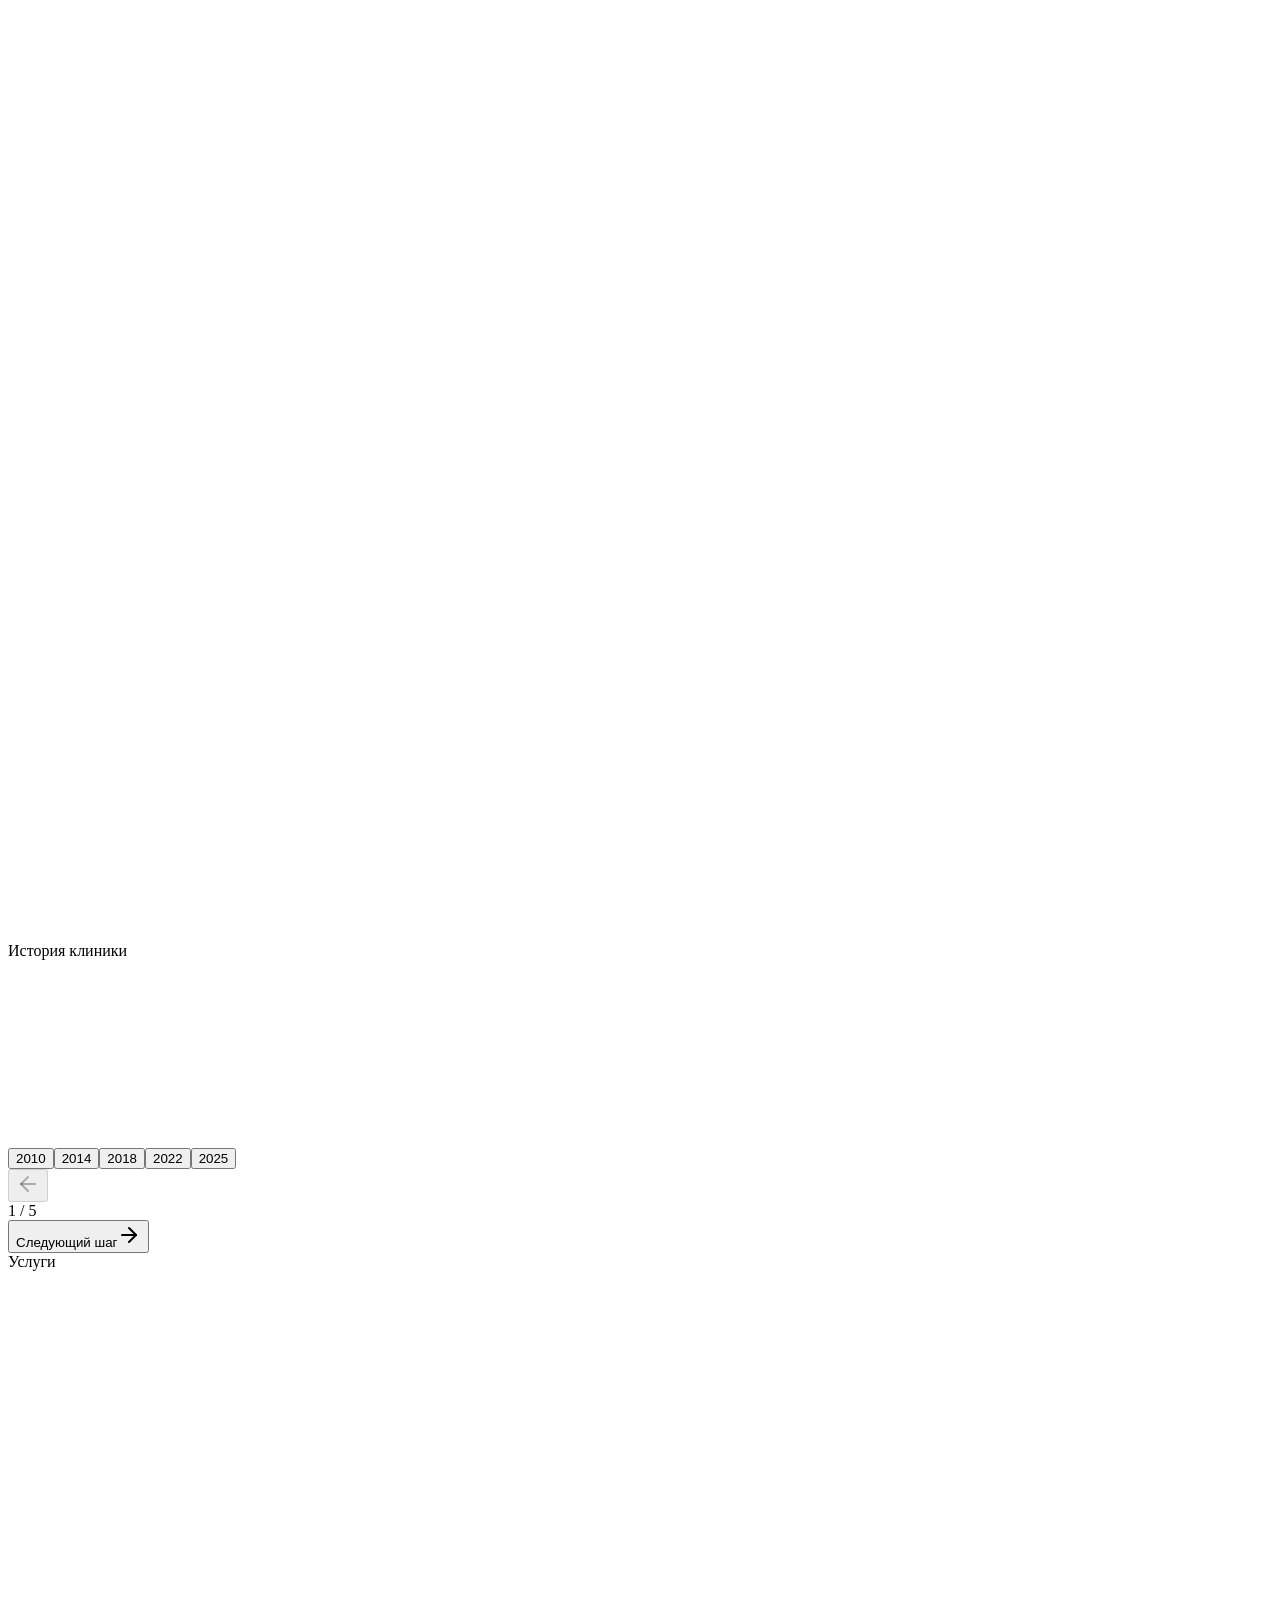
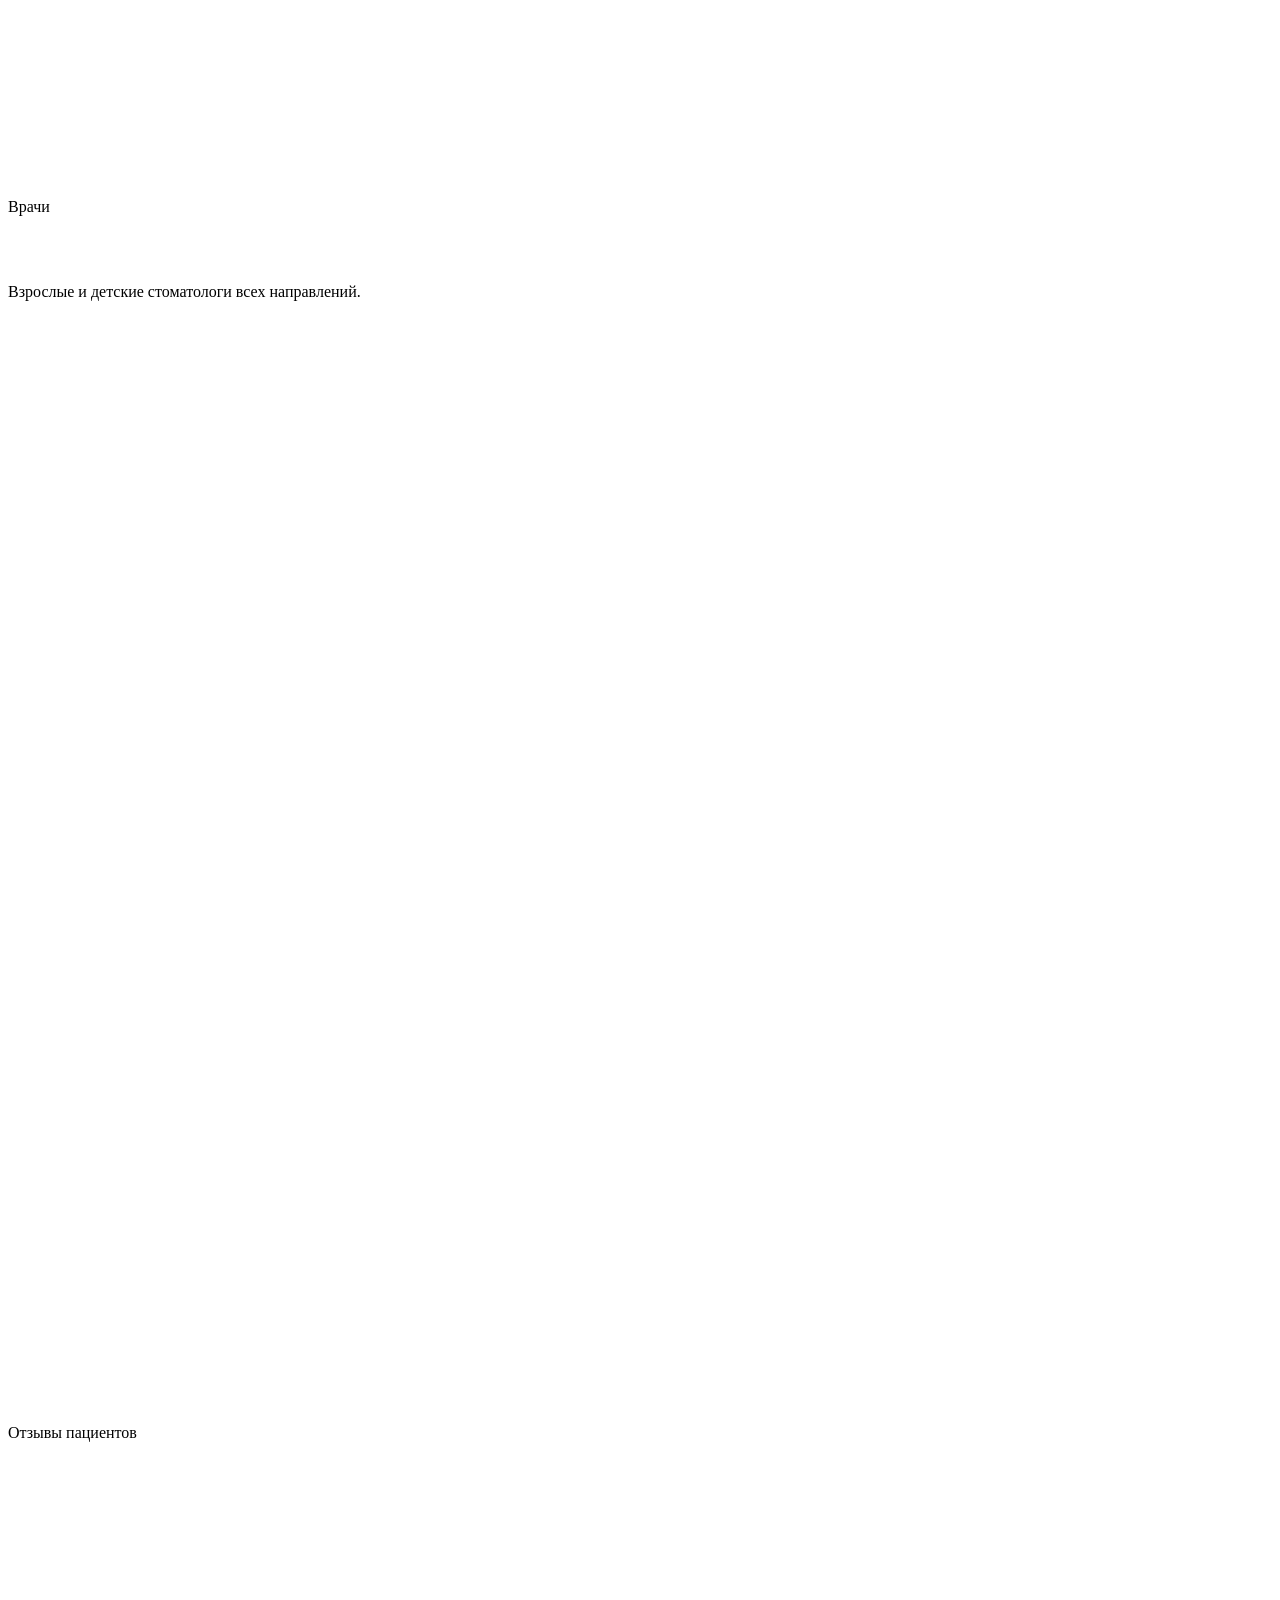
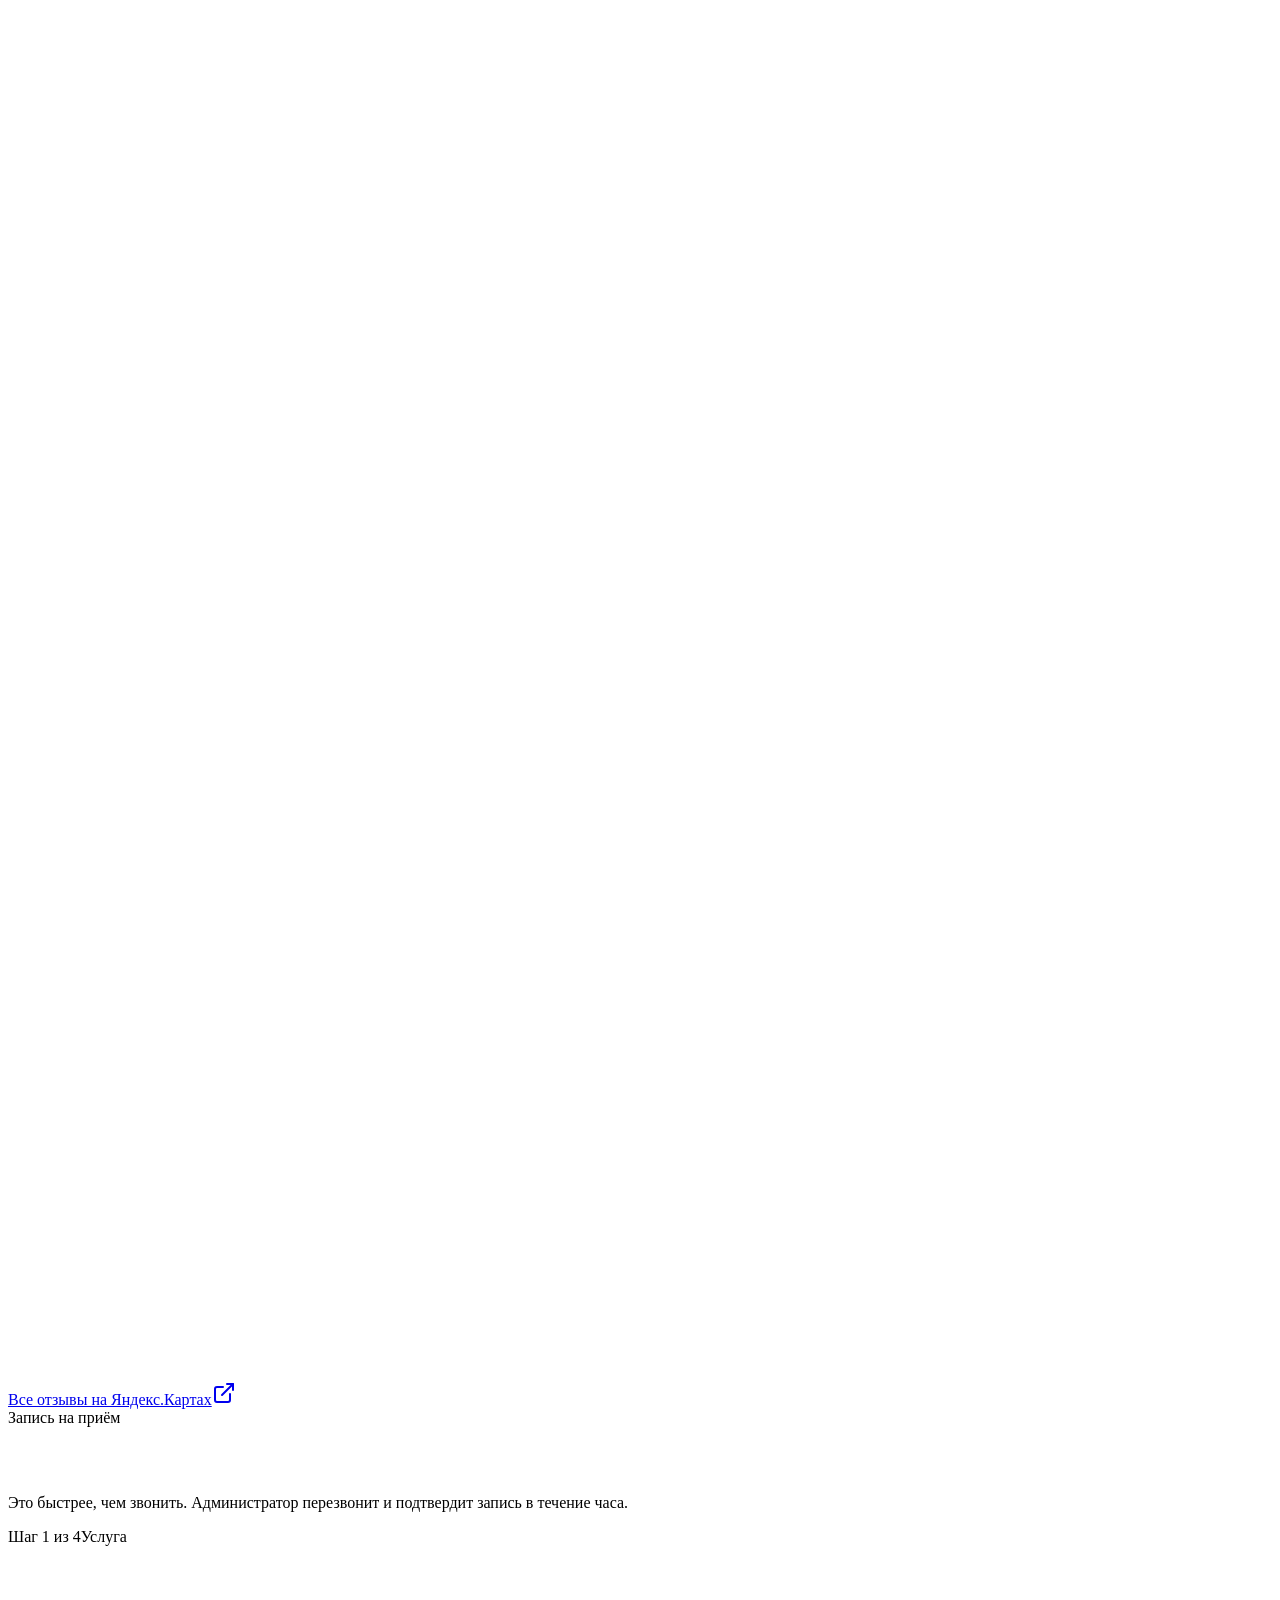
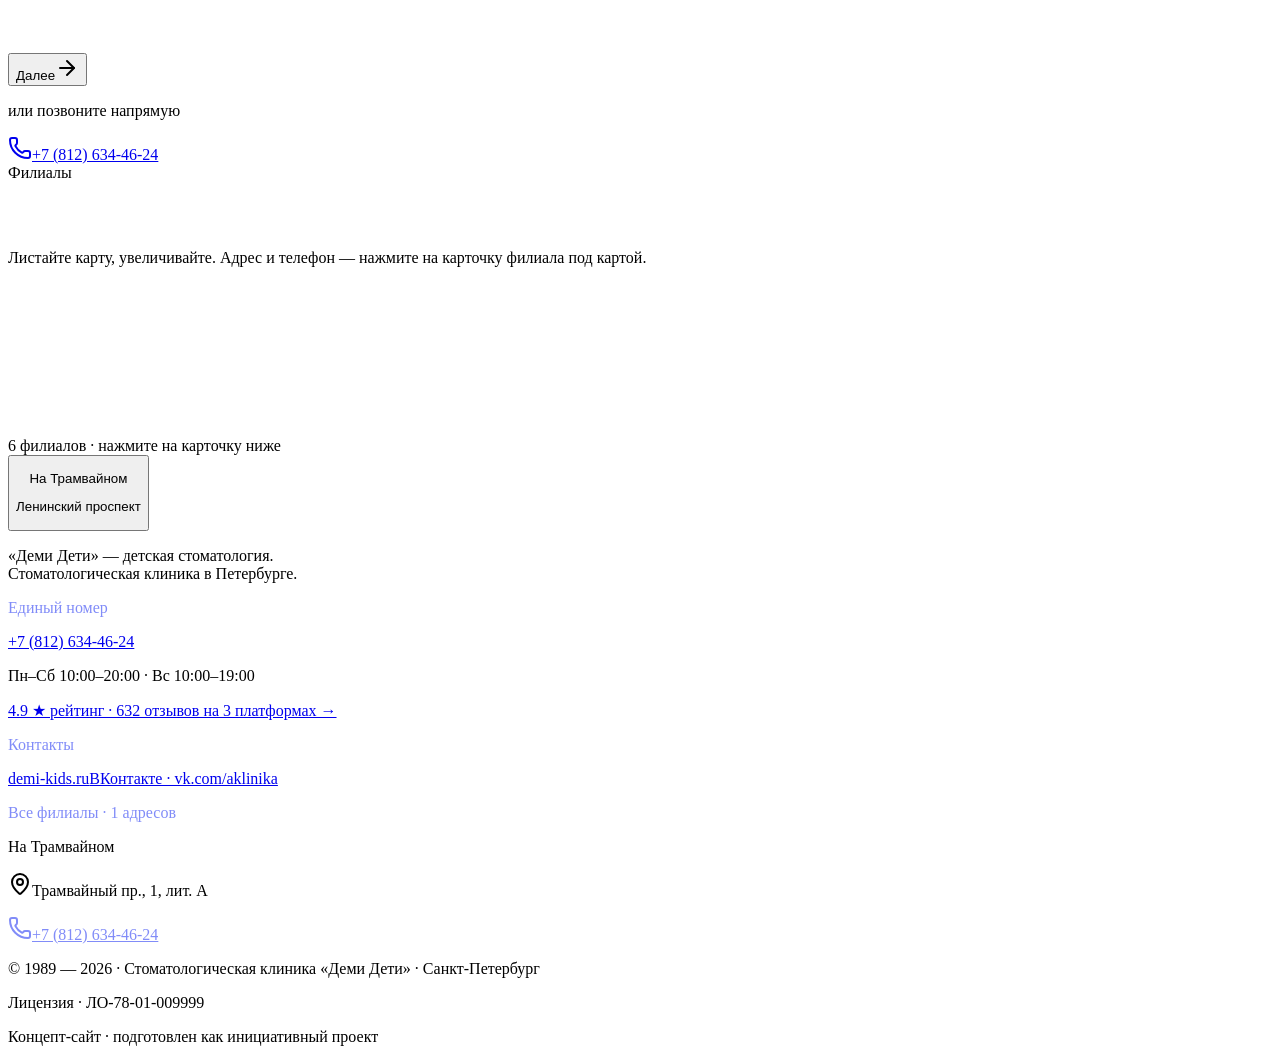
==== commit ae9f6ebe: "Фикс: синий цвет + правильный title" ====
--- a/index.html
+++ b/index.html
@@ -1 +1 @@
-<!DOCTYPE html><!--FLvi0RS5SF3SSSnXrl4Lj--><html lang="ru"><head><meta charSet="utf-8"/><meta name="viewport" content="width=device-width, initial-scale=1"/><link rel="preload" href="/arkadia-stomatologiya/_next/static/media/16d91c780434f2ce-s.p.f22a44f6.woff2" as="font" crossorigin="" type="font/woff2"/><link rel="preload" href="/arkadia-stomatologiya/_next/static/media/8800dfc60902df36-s.p.e22d03ab.woff2" as="font" crossorigin="" type="font/woff2"/><link rel="preload" href="/arkadia-stomatologiya/_next/static/media/b4a06a523f527a0e-s.p.d5a12ae5.woff2" as="font" crossorigin="" type="font/woff2"/><link rel="preload" href="/arkadia-stomatologiya/_next/static/media/cfdfbee4d6cf0a93-s.p.e3066503.woff2" as="font" crossorigin="" type="font/woff2"/><link rel="stylesheet" href="/arkadia-stomatologiya/_next/static/chunks/965832c2c14a59c2.css" data-precedence="next"/><link rel="stylesheet" href="/arkadia-stomatologiya/_next/static/chunks/45c1d1ac718dc787.css" data-precedence="next"/><link rel="preload" as="script" fetchPriority="low" href="/arkadia-stomatologiya/_next/static/chunks/42d41cf15963980c.js"/><script src="/arkadia-stomatologiya/_next/static/chunks/806bdb8e4a6a9b95.js" async=""></script><script src="/arkadia-stomatologiya/_next/static/chunks/eea3f2a6f3accbf6.js" async=""></script><script src="/arkadia-stomatologiya/_next/static/chunks/771dedee3f5e1621.js" async=""></script><script src="/arkadia-stomatologiya/_next/static/chunks/turbopack-1c6d29b7c73c275e.js" async=""></script><script src="/arkadia-stomatologiya/_next/static/chunks/ff1a16fafef87110.js" async=""></script><script src="/arkadia-stomatologiya/_next/static/chunks/d2be314c3ece3fbe.js" async=""></script><script src="/arkadia-stomatologiya/_next/static/chunks/a41406e4a54ef341.js" async=""></script><script src="/arkadia-stomatologiya/_next/static/chunks/b435968d8f2e9977.js" async=""></script><script src="/arkadia-stomatologiya/_next/static/chunks/2bef7ab2a55f85ec.js" async=""></script><script src="/arkadia-stomatologiya/_next/static/chunks/938389445157b4d6.js" async=""></script><meta name="next-size-adjust" content=""/><title>Аркадия — детская стоматология · Санкт-Петербург · с 1989</title><meta name="description" content="Стоматологическая клиника «Аркадия» в Санкт-Петербурге с 1989 года. 6 филиалов, рейтинг 4.9, 2713 отзывов на Яндекс.Картах, 2ГИС и Google. Имплантация, ортодонтия, детская стоматология."/><meta name="author" content="Клиника «Аркадия»"/><meta name="keywords" content="Аркадия,стоматология Санкт-Петербург,имплантация,ортодонтия,детская стоматология,рейтинг 4.9"/><meta property="og:title" content="Аркадия — детская стоматология в Петербурге с 1989 года"/><meta property="og:description" content="6 филиалов · рейтинг 4.9 · 2713 отзывов на 3 платформах."/><meta property="og:site_name" content="Аркадия"/><meta property="og:type" content="website"/><meta name="twitter:card" content="summary"/><meta name="twitter:title" content="Аркадия — детская стоматология в Петербурге с 1989 года"/><meta name="twitter:description" content="6 филиалов · рейтинг 4.9 · 2713 отзывов на 3 платформах."/><link rel="icon" href="/favicon.svg"/><link rel="apple-touch-icon" href="/favicon.svg"/><script src="/arkadia-stomatologiya/_next/static/chunks/a6dad97d9634a72d.js" noModule=""></script></head><body class="onest_cbd10051-module__4tcYPq__variable golos_text_68a637e4-module__bBdMla__variable antialiased bg-arkadia-mist text-arkadia-graphite"><div hidden=""><!--$--><!--/$--></div><main class="relative min-h-screen bg-arkadia-mist text-arkadia-graphite overflow-x-hidden"><div class="fixed top-4 left-1/2 -translate-x-1/2 z-50 hidden md:flex items-center transition-all duration-500 scale-100" style="opacity:0;transform:translateY(-100px)"><div class="flex items-center gap-1 px-2 py-2 rounded-[14px] bg-white/85 backdrop-blur-xl border border-arkadia-graphite/10 shadow-soft whitespace-nowrap"><button class="flex items-center justify-center h-8 w-8 rounded-[10px] hover:bg-arkadia-mist transition-colors" aria-label="Аркадия — на главную"><span class="flex h-7 w-7 items-center justify-center rounded-lg bg-arkadia-blue text-white font-display text-sm font-bold">А</span></button><div class="w-px h-6 bg-arkadia-graphite/10 mx-0.5"></div><nav class="flex items-center gap-0.5"><button class="px-3 py-1.5 rounded-[10px] font-body text-[13px] font-medium transition-all duration-200 whitespace-nowrap text-arkadia-graphite/80 hover:bg-arkadia-mist hover:text-arkadia-blue">О клинике</button><button class="px-3 py-1.5 rounded-[10px] font-body text-[13px] font-medium transition-all duration-200 whitespace-nowrap text-arkadia-graphite/80 hover:bg-arkadia-mist hover:text-arkadia-blue">История</button><button class="px-3 py-1.5 rounded-[10px] font-body text-[13px] font-medium transition-all duration-200 whitespace-nowrap text-arkadia-graphite/80 hover:bg-arkadia-mist hover:text-arkadia-blue">Филиалы</button><button class="px-3 py-1.5 rounded-[10px] font-body text-[13px] font-medium transition-all duration-200 whitespace-nowrap text-arkadia-graphite/80 hover:bg-arkadia-mist hover:text-arkadia-blue">Услуги</button><button class="px-3 py-1.5 rounded-[10px] font-body text-[13px] font-medium transition-all duration-200 whitespace-nowrap text-arkadia-graphite/80 hover:bg-arkadia-mist hover:text-arkadia-blue">Врачи</button><button class="px-3 py-1.5 rounded-[10px] font-body text-[13px] font-medium transition-all duration-200 whitespace-nowrap text-arkadia-graphite/80 hover:bg-arkadia-mist hover:text-arkadia-blue">Отзывы</button></nav><div class="w-px h-6 bg-arkadia-graphite/10 mx-0.5"></div><button class="px-3.5 py-1.5 rounded-[10px] font-body text-[13px] font-medium text-white bg-arkadia-blue hover:bg-arkadia-blue-soft transition-colors animate-pulse-scale whitespace-nowrap">Записаться</button></div></div><button class="fixed top-4 right-4 z-50 md:hidden flex items-center justify-center h-11 w-11 rounded-xl bg-white text-arkadia-blue shadow-soft-md border border-white/30 transition-opacity duration-200 opacity-100" aria-label="Открыть меню" style="opacity:0;transform:translateY(-30px)"><svg xmlns="http://www.w3.org/2000/svg" width="24" height="24" viewBox="0 0 24 24" fill="none" stroke="currentColor" stroke-width="2" stroke-linecap="round" stroke-linejoin="round" class="lucide lucide-menu h-5 w-5" aria-hidden="true"><path d="M4 12h16"></path><path d="M4 18h16"></path><path d="M4 6h16"></path></svg></button><section class="relative min-h-[100svh] w-full overflow-hidden bg-arkadia-blue" style="opacity:0;transition:opacity 0.8s ease"><div class="absolute inset-0" style="background:linear-gradient(180deg, #4338ca 0%, #0000fa 40%, #0000fa 100%)"></div><div class="absolute inset-0 opacity-15" style="background-image:linear-gradient(to right, rgba(255,255,255,0.08) 1px, transparent 1px), linear-gradient(to bottom, rgba(255,255,255,0.08) 1px, transparent 1px);background-size:48px 48px"></div><div class="absolute top-20 md:top-24 left-1/2 -translate-x-1/2 z-30 flex items-center gap-2.5 px-3.5 py-2 rounded-full bg-white/15 backdrop-blur-md border border-white/25" style="opacity:0;transform:translateY(-20px)"><div class="flex items-center gap-0.5"><svg width="11" height="11" viewBox="0 0 24 24" fill="#D4A537"><path d="M12 2 L14.5 9 L22 9 L16 14 L18 22 L12 17 L6 22 L8 14 L2 9 L9.5 9 Z"></path></svg><svg width="11" height="11" viewBox="0 0 24 24" fill="#D4A537"><path d="M12 2 L14.5 9 L22 9 L16 14 L18 22 L12 17 L6 22 L8 14 L2 9 L9.5 9 Z"></path></svg><svg width="11" height="11" viewBox="0 0 24 24" fill="#D4A537"><path d="M12 2 L14.5 9 L22 9 L16 14 L18 22 L12 17 L6 22 L8 14 L2 9 L9.5 9 Z"></path></svg><svg width="11" height="11" viewBox="0 0 24 24" fill="#D4A537"><path d="M12 2 L14.5 9 L22 9 L16 14 L18 22 L12 17 L6 22 L8 14 L2 9 L9.5 9 Z"></path></svg><svg width="11" height="11" viewBox="0 0 24 24" fill="#D4A537"><path d="M12 2 L14.5 9 L22 9 L16 14 L18 22 L12 17 L6 22 L8 14 L2 9 L9.5 9 Z"></path></svg></div><span class="font-body text-[11px] sm:text-xs text-white"><strong class="font-semibold">4.9</strong> · 1856 отзывов на Яндекс.Картах</span></div><div class="absolute inset-0 z-20 flex flex-col items-center justify-center px-4 pt-28 md:pt-32"><div class="flex items-center gap-3 mb-6" style="opacity:0"><span class="h-px w-8 bg-white/40"></span><span class="font-body text-[10px] sm:text-xs uppercase tracking-[0.4em] text-white/80">стоматологическая клиника</span><span class="h-px w-8 bg-white/40"></span></div><h1 class="font-display font-bold text-white text-5xl sm:text-7xl md:text-8xl lg:text-[9rem] tracking-tight text-center" style="opacity:0;transform:translateY(20px)">АРКАДИЯ</h1><p class="mt-4 font-body text-xs sm:text-sm uppercase tracking-[0.4em] text-white/80 text-center" style="opacity:0;transform:translateY(10px)">страна счастливых людей</p><div class="mt-8 h-px w-24 bg-white/30 origin-center" style="transform:scaleX(0)"></div><p class="mt-5 font-body text-sm text-white/70 max-w-md text-center leading-relaxed" style="opacity:0">Стоматология в Петербурге.<span class="inline-flex items-center gap-2 mx-2 align-middle"><span class="h-1 w-1 rounded-full bg-white/40"></span></span>6 филиалов.<span class="inline-flex items-center gap-2 mx-2 align-middle"><span class="h-1 w-1 rounded-full bg-white/40"></span></span>35 лет, которые не прошли зря.</p><div class="mt-8 flex flex-col sm:flex-row items-stretch sm:items-center gap-3 md:hidden" style="opacity:0;transform:translateY(10px)"><a href="tel:+78126034050" class="inline-flex items-center justify-center gap-2 px-6 py-3.5 rounded-xl bg-white hover:bg-white/90 text-arkadia-blue font-body text-sm font-medium transition-colors duration-200"><svg width="14" height="14" viewBox="0 0 24 24" fill="none" stroke="currentColor" stroke-width="2" stroke-linecap="round" stroke-linejoin="round"><path d="M22 16.92v3a2 2 0 0 1-2.18 2 19.79 19.79 0 0 1-8.63-3.07 19.5 19.5 0 0 1-6-6 19.79 19.79 0 0 1-3.07-8.67A2 2 0 0 1 4.11 2h3a2 2 0 0 1 2 1.72 12.84 12.84 0 0 0 .7 2.81 2 2 0 0 1-.45 2.11L8.09 9.91a16 16 0 0 0 6 6l1.27-1.27a2 2 0 0 1 2.11-.45 12.84 12.84 0 0 0 2.81.7A2 2 0 0 1 22 16.92z"></path></svg>Позвонить</a><button class="inline-flex items-center justify-center gap-2 px-6 py-3.5 rounded-xl bg-arkadia-blue/30 backdrop-blur-md border border-white/30 text-white font-body text-sm font-medium transition-colors duration-200">Записаться</button></div></div><button class="absolute bottom-4 sm:bottom-6 left-1/2 -translate-x-1/2 z-30 hidden md:flex flex-col items-center gap-1.5 text-white/60 hover:text-white transition-colors" aria-label="Листайте вниз" style="opacity:0"><span class="font-body text-[10px] uppercase tracking-[0.3em]">листайте</span><span><svg width="16" height="16" viewBox="0 0 16 16" fill="none"><path d="M8 2 L8 14 M3 9 L8 14 L13 9" stroke="currentColor" stroke-width="1.5" stroke-linecap="round" stroke-linejoin="round"></path></svg></span></button></section><section id="about" class="relative bg-arkadia-paper py-20 md:py-502 overflow-hidden"><div class="mx-auto max-w-6xl px-4 md:px-8"><div class="inline-block px-3 py-1 rounded-full bg-arkadia-blue/10 text-arkadia-blue text-xs font-medium mb-4" style="opacity:0;transform:translateY(8px);transition:opacity 0.6s ease 0s, transform 0.6s ease 0s">О клинике</div><h2 class="font-display font-bold text-arkadia-graphite leading-[1.1] tracking-tight max-w-4xl mb-10 md:mb-14 text-3xl md:text-5xl lg:text-7xl" style="opacity:0;transition:opacity 0.3s ease"><span><span style="display:inline-block;white-space:nowrap"></span></span><span><span style="display:inline-block;white-space:nowrap"><span class="text-arkadia-blue" style="display:inline-block;opacity:0;transform:translateY(12px);transition:opacity 0.5s ease 0s, transform 0.5s ease 0s;font-size:1.2em">«</span><span class="text-arkadia-blue" style="display:inline-block;opacity:0;transform:translateY(12px);transition:opacity 0.5s ease 0.02s, transform 0.5s ease 0.02s;font-size:1.2em">А</span><span class="text-arkadia-blue" style="display:inline-block;opacity:0;transform:translateY(12px);transition:opacity 0.5s ease 0.04s, transform 0.5s ease 0.04s;font-size:1.2em">р</span><span class="text-arkadia-blue" style="display:inline-block;opacity:0;transform:translateY(12px);transition:opacity 0.5s ease 0.06s, transform 0.5s ease 0.06s;font-size:1.2em">к</span><span class="text-arkadia-blue" style="display:inline-block;opacity:0;transform:translateY(12px);transition:opacity 0.5s ease 0.08s, transform 0.5s ease 0.08s;font-size:1.2em">а</span><span class="text-arkadia-blue" style="display:inline-block;opacity:0;transform:translateY(12px);transition:opacity 0.5s ease 0.1s, transform 0.5s ease 0.1s;font-size:1.2em">д</span><span class="text-arkadia-blue" style="display:inline-block;opacity:0;transform:translateY(12px);transition:opacity 0.5s ease 0.12s, transform 0.5s ease 0.12s;font-size:1.2em">и</span><span class="text-arkadia-blue" style="display:inline-block;opacity:0;transform:translateY(12px);transition:opacity 0.5s ease 0.14s, transform 0.5s ease 0.14s;font-size:1.2em">я</span><span class="text-arkadia-blue" style="display:inline-block;opacity:0;transform:translateY(12px);transition:opacity 0.5s ease 0.16s, transform 0.5s ease 0.16s;font-size:1.2em">»</span></span></span><span><span style="display:inline-block;white-space:nowrap"> </span><span style="display:inline-block;white-space:nowrap"><span class="" style="display:inline-block;opacity:0;transform:translateY(12px);transition:opacity 0.5s ease 0.18s, transform 0.5s ease 0.18s">—</span> </span><span style="display:inline-block;white-space:nowrap"><span class="" style="display:inline-block;opacity:0;transform:translateY(12px);transition:opacity 0.5s ease 0.2s, transform 0.5s ease 0.2s">э</span><span class="" style="display:inline-block;opacity:0;transform:translateY(12px);transition:opacity 0.5s ease 0.22s, transform 0.5s ease 0.22s">т</span><span class="" style="display:inline-block;opacity:0;transform:translateY(12px);transition:opacity 0.5s ease 0.24s, transform 0.5s ease 0.24s">о</span> </span><span style="display:inline-block;white-space:nowrap"><span class="" style="display:inline-block;opacity:0;transform:translateY(12px);transition:opacity 0.5s ease 0.26s, transform 0.5s ease 0.26s">«</span><span class="" style="display:inline-block;opacity:0;transform:translateY(12px);transition:opacity 0.5s ease 0.28s, transform 0.5s ease 0.28s">с</span><span class="" style="display:inline-block;opacity:0;transform:translateY(12px);transition:opacity 0.5s ease 0.3s, transform 0.5s ease 0.3s">т</span><span class="" style="display:inline-block;opacity:0;transform:translateY(12px);transition:opacity 0.5s ease 0.32s, transform 0.5s ease 0.32s">р</span><span class="" style="display:inline-block;opacity:0;transform:translateY(12px);transition:opacity 0.5s ease 0.34s, transform 0.5s ease 0.34s">а</span><span class="" style="display:inline-block;opacity:0;transform:translateY(12px);transition:opacity 0.5s ease 0.36s, transform 0.5s ease 0.36s">н</span><span class="" style="display:inline-block;opacity:0;transform:translateY(12px);transition:opacity 0.5s ease 0.38s, transform 0.5s ease 0.38s">а</span> </span><span style="display:inline-block;white-space:nowrap"><span class="" style="display:inline-block;opacity:0;transform:translateY(12px);transition:opacity 0.5s ease 0.4s, transform 0.5s ease 0.4s">с</span><span class="" style="display:inline-block;opacity:0;transform:translateY(12px);transition:opacity 0.5s ease 0.42s, transform 0.5s ease 0.42s">ч</span><span class="" style="display:inline-block;opacity:0;transform:translateY(12px);transition:opacity 0.5s ease 0.44s, transform 0.5s ease 0.44s">а</span><span class="" style="display:inline-block;opacity:0;transform:translateY(12px);transition:opacity 0.5s ease 0.46s, transform 0.5s ease 0.46s">с</span><span class="" style="display:inline-block;opacity:0;transform:translateY(12px);transition:opacity 0.5s ease 0.48s, transform 0.5s ease 0.48s">т</span><span class="" style="display:inline-block;opacity:0;transform:translateY(12px);transition:opacity 0.5s ease 0.5s, transform 0.5s ease 0.5s">л</span><span class="" style="display:inline-block;opacity:0;transform:translateY(12px);transition:opacity 0.5s ease 0.52s, transform 0.5s ease 0.52s">и</span><span class="" style="display:inline-block;opacity:0;transform:translateY(12px);transition:opacity 0.5s ease 0.54s, transform 0.5s ease 0.54s">в</span><span class="" style="display:inline-block;opacity:0;transform:translateY(12px);transition:opacity 0.5s ease 0.56s, transform 0.5s ease 0.56s">ы</span><span class="" style="display:inline-block;opacity:0;transform:translateY(12px);transition:opacity 0.5s ease 0.58s, transform 0.5s ease 0.58s">х</span> </span><span style="display:inline-block;white-space:nowrap"><span class="" style="display:inline-block;opacity:0;transform:translateY(12px);transition:opacity 0.5s ease 0.6s, transform 0.5s ease 0.6s">л</span><span class="" style="display:inline-block;opacity:0;transform:translateY(12px);transition:opacity 0.5s ease 0.62s, transform 0.5s ease 0.62s">ю</span><span class="" style="display:inline-block;opacity:0;transform:translateY(12px);transition:opacity 0.5s ease 0.64s, transform 0.5s ease 0.64s">д</span><span class="" style="display:inline-block;opacity:0;transform:translateY(12px);transition:opacity 0.5s ease 0.66s, transform 0.5s ease 0.66s">е</span><span class="" style="display:inline-block;opacity:0;transform:translateY(12px);transition:opacity 0.5s ease 0.68s, transform 0.5s ease 0.68s">й</span><span class="" style="display:inline-block;opacity:0;transform:translateY(12px);transition:opacity 0.5s ease 0.7000000000000001s, transform 0.5s ease 0.7000000000000001s">»</span></span></span></h2><div class="grid lg:grid-cols-[1fr_1.3fr] gap-8 md:gap-12" style="opacity:0;transform:translateY(16px);transition:opacity 0.6s ease 0s, transform 0.6s ease 0s"><p class="font-body text-base md:text-lg text-arkadia-slate leading-relaxed">Так переводится с греческого название клиники, которое она получила в 1991 году. Прежде она называлась проще — «Кооператив Стоматолог», одна из первых частных стоматологий Ленинграда, открытая в 1989-м.</p><p class="font-body text-base md:text-lg text-arkadia-graphite/85 leading-relaxed">Сегодня Аркадия — это шесть филиалов по Петербургу, десятки врачей, тысячи пациентов, которые возвращаются поколениями. Рейтинг 4.9 на Яндекс.Картах — не маркетинг, а 35 лет работы без спешки и без лишних манипуляций.</p></div><div class="mt-14 md:mt-20 grid grid-cols-2 md:grid-cols-4 gap-3 md:gap-4"><div class="rounded-2xl bg-arkadia-mist border border-arkadia-graphite/5 p-5 md:p-6" style="opacity:0;transform:translateY(16px);transition:opacity 0.6s ease 0s, transform 0.6s ease 0s"><p class="font-display text-3xl md:text-4xl font-bold text-arkadia-blue leading-none">37</p><p class="mt-2.5 font-body text-sm text-arkadia-graphite font-medium">лет клинике</p><p class="font-body text-xs text-arkadia-slate mt-0.5">с 1989 года</p></div><div class="rounded-2xl bg-arkadia-mist border border-arkadia-graphite/5 p-5 md:p-6" style="opacity:0;transform:translateY(16px);transition:opacity 0.6s ease 0.05s, transform 0.6s ease 0.05s"><p class="font-display text-3xl md:text-4xl font-bold text-arkadia-blue leading-none">6</p><p class="mt-2.5 font-body text-sm text-arkadia-graphite font-medium">филиалов</p><p class="font-body text-xs text-arkadia-slate mt-0.5">по Петербургу</p></div><div class="rounded-2xl bg-arkadia-mist border border-arkadia-graphite/5 p-5 md:p-6" style="opacity:0;transform:translateY(16px);transition:opacity 0.6s ease 0.1s, transform 0.6s ease 0.1s"><p class="font-display text-3xl md:text-4xl font-bold text-arkadia-blue leading-none">4.9</p><p class="mt-2.5 font-body text-sm text-arkadia-graphite font-medium">рейтинг Яндекс</p><p class="font-body text-xs text-arkadia-slate mt-0.5">из 5</p></div><div class="rounded-2xl bg-arkadia-mist border border-arkadia-graphite/5 p-5 md:p-6" style="opacity:0;transform:translateY(16px);transition:opacity 0.6s ease 0.15000000000000002s, transform 0.6s ease 0.15000000000000002s"><p class="font-display text-3xl md:text-4xl font-bold text-arkadia-blue leading-none">2713</p><p class="mt-2.5 font-body text-sm text-arkadia-graphite font-medium">отзывов</p><p class="font-body text-xs text-arkadia-slate mt-0.5">на 3 платформах</p></div></div></div></section><section id="history" class="relative bg-arkadia-mist py-20 md:py-32 overflow-hidden"><div class="mx-auto max-w-6xl px-4 md:px-8"><div class="mb-12 md:mb-20 text-center"><span class="inline-block px-3 py-1 rounded-full bg-arkadia-blue/10 text-arkadia-blue text-xs font-medium mb-4">История клиники</span><h2 class="font-display text-3xl md:text-5xl lg:text-6xl font-bold text-arkadia-graphite leading-[1.1] tracking-tight max-w-3xl mx-auto text-balance" style="opacity:0;transition:opacity 0.3s ease"><span><span style="display:inline-block;white-space:nowrap"><span class="" style="display:inline-block;opacity:0;transform:translateY(12px);transition:opacity 0.5s ease 0s, transform 0.5s ease 0s">3</span><span class="" style="display:inline-block;opacity:0;transform:translateY(12px);transition:opacity 0.5s ease 0.02s, transform 0.5s ease 0.02s">5</span> </span><span style="display:inline-block;white-space:nowrap"><span class="" style="display:inline-block;opacity:0;transform:translateY(12px);transition:opacity 0.5s ease 0.04s, transform 0.5s ease 0.04s">л</span><span class="" style="display:inline-block;opacity:0;transform:translateY(12px);transition:opacity 0.5s ease 0.06s, transform 0.5s ease 0.06s">е</span><span class="" style="display:inline-block;opacity:0;transform:translateY(12px);transition:opacity 0.5s ease 0.08s, transform 0.5s ease 0.08s">т</span> </span><span style="display:inline-block;white-space:nowrap"><span class="" style="display:inline-block;opacity:0;transform:translateY(12px);transition:opacity 0.5s ease 0.1s, transform 0.5s ease 0.1s">п</span><span class="" style="display:inline-block;opacity:0;transform:translateY(12px);transition:opacity 0.5s ease 0.12s, transform 0.5s ease 0.12s">о</span> </span><span style="display:inline-block;white-space:nowrap"><span class="" style="display:inline-block;opacity:0;transform:translateY(12px);transition:opacity 0.5s ease 0.14s, transform 0.5s ease 0.14s">о</span><span class="" style="display:inline-block;opacity:0;transform:translateY(12px);transition:opacity 0.5s ease 0.16s, transform 0.5s ease 0.16s">д</span><span class="" style="display:inline-block;opacity:0;transform:translateY(12px);transition:opacity 0.5s ease 0.18s, transform 0.5s ease 0.18s">н</span><span class="" style="display:inline-block;opacity:0;transform:translateY(12px);transition:opacity 0.5s ease 0.2s, transform 0.5s ease 0.2s">о</span><span class="" style="display:inline-block;opacity:0;transform:translateY(12px);transition:opacity 0.5s ease 0.22s, transform 0.5s ease 0.22s">й</span> </span><span style="display:inline-block;white-space:nowrap"><span class="" style="display:inline-block;opacity:0;transform:translateY(12px);transition:opacity 0.5s ease 0.24s, transform 0.5s ease 0.24s">ш</span><span class="" style="display:inline-block;opacity:0;transform:translateY(12px);transition:opacity 0.5s ease 0.26s, transform 0.5s ease 0.26s">к</span><span class="" style="display:inline-block;opacity:0;transform:translateY(12px);transition:opacity 0.5s ease 0.28s, transform 0.5s ease 0.28s">а</span><span class="" style="display:inline-block;opacity:0;transform:translateY(12px);transition:opacity 0.5s ease 0.3s, transform 0.5s ease 0.3s">л</span><span class="" style="display:inline-block;opacity:0;transform:translateY(12px);transition:opacity 0.5s ease 0.32s, transform 0.5s ease 0.32s">е</span></span></span></h2></div><div class="relative w-full max-w-4xl mx-auto pt-48 md:pt-56"><div class="absolute inset-x-0 top-0 h-40 md:h-44"><div class="absolute" style="left:0px;width:260px;max-width:90vw;opacity:0;transform:translateY(20px)"><div class="text-center mb-2"><p class="font-display text-3xl md:text-4xl font-bold text-arkadia-blue leading-none" style="opacity:0;transform:scale(0.8)">1989</p></div><div class="rounded-2xl bg-white border border-arkadia-graphite/8 p-4 md:p-5 shadow-soft-md"><p class="font-body text-xs md:text-sm text-arkadia-graphite leading-relaxed text-center">Основана клиника под именем «Кооператив Стоматолог» — одна из первых частных стоматологий Ленинграда.</p></div><div class="absolute top-full" style="left:-7px"><svg width="14" height="10" viewBox="0 0 14 10" fill="none"><path d="M 7 10 L 0 0 L 14 0 Z" fill="#FFFFFF"></path></svg></div></div></div><div class="relative h-1 w-full bg-arkadia-graphite/10 rounded-full"><div class="absolute top-0 left-0 h-full bg-arkadia-blue rounded-full" style="width:0%"></div><button class="absolute top-1/2 -translate-y-1/2 -translate-x-1/2 group" style="left:5%" aria-label="Перейти к 1989 году"><span class="absolute top-6 left-1/2 -translate-x-1/2 font-display text-xs font-semibold whitespace-nowrap transition-colors duration-300 text-arkadia-blue">1989</span><span class="absolute top-1/2 left-1/2 -translate-x-1/2 -translate-y-1/2 rounded-full bg-arkadia-blue/30"></span><span class="block rounded-full border-2 transition-all duration-300 group-hover:scale-125 bg-arkadia-blue border-arkadia-blue w-5 h-5"></span></button><button class="absolute top-1/2 -translate-y-1/2 -translate-x-1/2 group" style="left:27.5%" aria-label="Перейти к 1991 году"><span class="absolute top-6 left-1/2 -translate-x-1/2 font-display text-xs font-semibold whitespace-nowrap transition-colors duration-300 text-arkadia-ash">1991</span><span class="block rounded-full border-2 transition-all duration-300 group-hover:scale-125 bg-white border-arkadia-ash w-3 h-3"></span></button><button class="absolute top-1/2 -translate-y-1/2 -translate-x-1/2 group" style="left:50%" aria-label="Перейти к 2002 году"><span class="absolute top-6 left-1/2 -translate-x-1/2 font-display text-xs font-semibold whitespace-nowrap transition-colors duration-300 text-arkadia-ash">2002</span><span class="block rounded-full border-2 transition-all duration-300 group-hover:scale-125 bg-white border-arkadia-ash w-3 h-3"></span></button><button class="absolute top-1/2 -translate-y-1/2 -translate-x-1/2 group" style="left:72.5%" aria-label="Перейти к 2004 году"><span class="absolute top-6 left-1/2 -translate-x-1/2 font-display text-xs font-semibold whitespace-nowrap transition-colors duration-300 text-arkadia-ash">2004</span><span class="block rounded-full border-2 transition-all duration-300 group-hover:scale-125 bg-white border-arkadia-ash w-3 h-3"></span></button><button class="absolute top-1/2 -translate-y-1/2 -translate-x-1/2 group" style="left:95%" aria-label="Перейти к 2024 году"><span class="absolute top-6 left-1/2 -translate-x-1/2 font-display text-xs font-semibold whitespace-nowrap transition-colors duration-300 text-arkadia-ash">2024</span><span class="block rounded-full border-2 transition-all duration-300 group-hover:scale-125 bg-white border-arkadia-ash w-3 h-3"></span></button></div></div><div class="mt-16 md:mt-20 flex items-center justify-center gap-4"><button disabled="" class="flex items-center justify-center h-11 w-11 rounded-full bg-white border border-arkadia-graphite/10 text-arkadia-graphite hover:border-arkadia-blue hover:text-arkadia-blue disabled:opacity-30 disabled:cursor-not-allowed transition-all" aria-label="Предыдущий шаг"><svg xmlns="http://www.w3.org/2000/svg" width="24" height="24" viewBox="0 0 24 24" fill="none" stroke="currentColor" stroke-width="2" stroke-linecap="round" stroke-linejoin="round" class="lucide lucide-arrow-left h-4 w-4" aria-hidden="true"><path d="m12 19-7-7 7-7"></path><path d="M19 12H5"></path></svg></button><div class="px-4 py-2 rounded-full bg-white border border-arkadia-graphite/10 font-body text-xs text-arkadia-slate whitespace-nowrap"><span class="font-semibold text-arkadia-graphite">1</span> / <!-- -->5</div><button class="flex items-center gap-2 px-6 h-11 rounded-full bg-arkadia-blue text-white font-body text-sm font-medium hover:bg-arkadia-blue-soft disabled:opacity-30 disabled:cursor-not-allowed transition-all">Следующий шаг<svg xmlns="http://www.w3.org/2000/svg" width="24" height="24" viewBox="0 0 24 24" fill="none" stroke="currentColor" stroke-width="2" stroke-linecap="round" stroke-linejoin="round" class="lucide lucide-arrow-right h-4 w-4" aria-hidden="true"><path d="M5 12h14"></path><path d="m12 5 7 7-7 7"></path></svg></button></div></div></section><section class="relative bg-arkadia-mist py-20 md:py-32 overflow-hidden"><div class="mx-auto max-w-7xl px-4 md:px-8"><div class="mb-10 md:mb-14"><span class="inline-block px-3 py-1 rounded-full bg-arkadia-blue/10 text-arkadia-blue text-xs font-medium mb-4">Услуги</span><h2 class="font-display text-3xl md:text-5xl lg:text-6xl font-bold text-arkadia-graphite leading-[1.1] tracking-tight max-w-3xl text-balance" style="opacity:0;transition:opacity 0.3s ease"><span><span style="display:inline-block;white-space:nowrap"><span class="" style="display:inline-block;opacity:0;transform:translateY(12px);transition:opacity 0.5s ease 0s, transform 0.5s ease 0s">В</span><span class="" style="display:inline-block;opacity:0;transform:translateY(12px);transition:opacity 0.5s ease 0.02s, transform 0.5s ease 0.02s">о</span><span class="" style="display:inline-block;opacity:0;transform:translateY(12px);transition:opacity 0.5s ease 0.04s, transform 0.5s ease 0.04s">с</span><span class="" style="display:inline-block;opacity:0;transform:translateY(12px);transition:opacity 0.5s ease 0.06s, transform 0.5s ease 0.06s">е</span><span class="" style="display:inline-block;opacity:0;transform:translateY(12px);transition:opacity 0.5s ease 0.08s, transform 0.5s ease 0.08s">м</span><span class="" style="display:inline-block;opacity:0;transform:translateY(12px);transition:opacity 0.5s ease 0.1s, transform 0.5s ease 0.1s">ь</span> </span><span style="display:inline-block;white-space:nowrap"><span class="" style="display:inline-block;opacity:0;transform:translateY(12px);transition:opacity 0.5s ease 0.12s, transform 0.5s ease 0.12s">н</span><span class="" style="display:inline-block;opacity:0;transform:translateY(12px);transition:opacity 0.5s ease 0.14s, transform 0.5s ease 0.14s">а</span><span class="" style="display:inline-block;opacity:0;transform:translateY(12px);transition:opacity 0.5s ease 0.16s, transform 0.5s ease 0.16s">п</span><span class="" style="display:inline-block;opacity:0;transform:translateY(12px);transition:opacity 0.5s ease 0.18s, transform 0.5s ease 0.18s">р</span><span class="" style="display:inline-block;opacity:0;transform:translateY(12px);transition:opacity 0.5s ease 0.2s, transform 0.5s ease 0.2s">а</span><span class="" style="display:inline-block;opacity:0;transform:translateY(12px);transition:opacity 0.5s ease 0.22s, transform 0.5s ease 0.22s">в</span><span class="" style="display:inline-block;opacity:0;transform:translateY(12px);transition:opacity 0.5s ease 0.24s, transform 0.5s ease 0.24s">л</span><span class="" style="display:inline-block;opacity:0;transform:translateY(12px);transition:opacity 0.5s ease 0.26s, transform 0.5s ease 0.26s">е</span><span class="" style="display:inline-block;opacity:0;transform:translateY(12px);transition:opacity 0.5s ease 0.28s, transform 0.5s ease 0.28s">н</span><span class="" style="display:inline-block;opacity:0;transform:translateY(12px);transition:opacity 0.5s ease 0.3s, transform 0.5s ease 0.3s">и</span><span class="" style="display:inline-block;opacity:0;transform:translateY(12px);transition:opacity 0.5s ease 0.32s, transform 0.5s ease 0.32s">й</span> </span><span style="display:inline-block;white-space:nowrap"><span class="" style="display:inline-block;opacity:0;transform:translateY(12px);transition:opacity 0.5s ease 0.34s, transform 0.5s ease 0.34s">л</span><span class="" style="display:inline-block;opacity:0;transform:translateY(12px);transition:opacity 0.5s ease 0.36s, transform 0.5s ease 0.36s">е</span><span class="" style="display:inline-block;opacity:0;transform:translateY(12px);transition:opacity 0.5s ease 0.38s, transform 0.5s ease 0.38s">ч</span><span class="" style="display:inline-block;opacity:0;transform:translateY(12px);transition:opacity 0.5s ease 0.4s, transform 0.5s ease 0.4s">е</span><span class="" style="display:inline-block;opacity:0;transform:translateY(12px);transition:opacity 0.5s ease 0.42s, transform 0.5s ease 0.42s">н</span><span class="" style="display:inline-block;opacity:0;transform:translateY(12px);transition:opacity 0.5s ease 0.44s, transform 0.5s ease 0.44s">и</span><span class="" style="display:inline-block;opacity:0;transform:translateY(12px);transition:opacity 0.5s ease 0.46s, transform 0.5s ease 0.46s">я</span></span></span></h2><div class="mt-5 font-body text-base md:text-lg text-arkadia-slate max-w-2xl leading-relaxed" style="opacity:0;transform:translateY(12px);transition:opacity 0.6s ease 0.3s, transform 0.6s ease 0.3s">От детского стоматолога до имплантации. Цены — после осмотра и плана лечения.</div></div><div class="grid grid-cols-1 sm:grid-cols-2 md:grid-cols-4 auto-rows-[110px] sm:auto-rows-[140px] md:auto-rows-[170px] gap-3 md:gap-4"><button class="group text-left rounded-2xl border p-4 md:p-5 hover:shadow-soft-md hover:-translate-y-0.5 transition-all duration-300 flex flex-col justify-between bg-arkadia-blue text-white border-transparent sm:col-span-2 md:col-span-2 col-span-1" style="opacity:0;transform:translateY(20px);transition:opacity 0.6s ease 0s, transform 0.6s ease 0s;cursor:pointer"><div><div class="flex items-start justify-between"><span class="font-display text-xs font-semibold tracking-wider text-white/70">01</span><svg xmlns="http://www.w3.org/2000/svg" width="24" height="24" viewBox="0 0 24 24" fill="none" stroke="currentColor" stroke-width="2" stroke-linecap="round" stroke-linejoin="round" class="lucide lucide-arrow-up-right h-3.5 w-3.5 transition-all duration-300 group-hover:rotate-12 text-white/70 group-hover:text-white" aria-hidden="true"><path d="M7 7h10v10"></path><path d="M7 17 17 7"></path></svg></div><div><h3 class="font-display font-semibold mb-1 transition-colors text-base md:text-lg text-white">Терапия</h3><p class="font-body leading-relaxed text-xs md:text-sm text-white/80 line-clamp-2 md:line-clamp-none">Лечение кариеса, пульпита, реставрация зубов. Без боли и без спешки.</p></div></div></button><button class="group text-left rounded-2xl border p-4 md:p-5 hover:shadow-soft-md hover:-translate-y-0.5 transition-all duration-300 flex flex-col justify-between bg-white text-arkadia-graphite border-arkadia-graphite/8 hover:border-arkadia-blue/20 sm:col-span-1 md:col-span-1 col-span-1" style="opacity:0;transform:translateY(20px);transition:opacity 0.6s ease 0s, transform 0.6s ease 0s;cursor:pointer"><div><div class="flex items-start justify-between"><span class="font-display text-xs font-semibold tracking-wider text-arkadia-blue">02</span><svg xmlns="http://www.w3.org/2000/svg" width="24" height="24" viewBox="0 0 24 24" fill="none" stroke="currentColor" stroke-width="2" stroke-linecap="round" stroke-linejoin="round" class="lucide lucide-arrow-up-right h-3.5 w-3.5 transition-all duration-300 group-hover:rotate-12 text-arkadia-ash group-hover:text-arkadia-blue" aria-hidden="true"><path d="M7 7h10v10"></path><path d="M7 17 17 7"></path></svg></div><div><h3 class="font-display font-semibold mb-1 transition-colors text-sm md:text-base group-hover:text-arkadia-blue">Хирургия</h3><p class="font-body leading-relaxed text-[11px] md:text-xs text-arkadia-slate line-clamp-2 md:line-clamp-none">Удаление зубов — простое и сложное. Там, где можно сохранить, сохраняем.</p></div></div></button><button class="group text-left rounded-2xl border p-4 md:p-5 hover:shadow-soft-md hover:-translate-y-0.5 transition-all duration-300 flex flex-col justify-between bg-arkadia-blue text-white border-transparent sm:col-span-1 md:col-span-1 col-span-1" style="opacity:0;transform:translateY(20px);transition:opacity 0.6s ease 0s, transform 0.6s ease 0s;cursor:pointer"><div><div class="flex items-start justify-between"><span class="font-display text-xs font-semibold tracking-wider text-white/70">03</span><svg xmlns="http://www.w3.org/2000/svg" width="24" height="24" viewBox="0 0 24 24" fill="none" stroke="currentColor" stroke-width="2" stroke-linecap="round" stroke-linejoin="round" class="lucide lucide-arrow-up-right h-3.5 w-3.5 transition-all duration-300 group-hover:rotate-12 text-white/70 group-hover:text-white" aria-hidden="true"><path d="M7 7h10v10"></path><path d="M7 17 17 7"></path></svg></div><div><h3 class="font-display font-semibold mb-1 transition-colors text-sm md:text-base text-white">Протезирование</h3><p class="font-body leading-relaxed text-[11px] md:text-xs text-white/80 line-clamp-2 md:line-clamp-none">Коронки, мосты, съёмные конструкции. Подбираем под образ жизни.</p></div></div></button><button class="group text-left rounded-2xl border p-4 md:p-5 hover:shadow-soft-md hover:-translate-y-0.5 transition-all duration-300 flex flex-col justify-between bg-white text-arkadia-graphite border-arkadia-graphite/8 hover:border-arkadia-blue/20 sm:col-span-2 md:col-span-2 col-span-1" style="opacity:0;transform:translateY(20px);transition:opacity 0.6s ease 0s, transform 0.6s ease 0s;cursor:pointer"><div><div class="flex items-start justify-between"><span class="font-display text-xs font-semibold tracking-wider text-arkadia-blue">04</span><svg xmlns="http://www.w3.org/2000/svg" width="24" height="24" viewBox="0 0 24 24" fill="none" stroke="currentColor" stroke-width="2" stroke-linecap="round" stroke-linejoin="round" class="lucide lucide-arrow-up-right h-3.5 w-3.5 transition-all duration-300 group-hover:rotate-12 text-arkadia-ash group-hover:text-arkadia-blue" aria-hidden="true"><path d="M7 7h10v10"></path><path d="M7 17 17 7"></path></svg></div><div><h3 class="font-display font-semibold mb-1 transition-colors text-base md:text-lg group-hover:text-arkadia-blue">Имплантация</h3><p class="font-body leading-relaxed text-xs md:text-sm text-arkadia-slate line-clamp-2 md:line-clamp-none">Импланты Straumann и Nobel Biocare. Хирурги со средним стажем 12 лет.</p></div></div></button><button class="group text-left rounded-2xl border p-4 md:p-5 hover:shadow-soft-md hover:-translate-y-0.5 transition-all duration-300 flex flex-col justify-between bg-arkadia-blue text-white border-transparent sm:col-span-1 md:col-span-1 col-span-1" style="opacity:0;transform:translateY(20px);transition:opacity 0.6s ease 0s, transform 0.6s ease 0s;cursor:pointer"><div><div class="flex items-start justify-between"><span class="font-display text-xs font-semibold tracking-wider text-white/70">05</span><svg xmlns="http://www.w3.org/2000/svg" width="24" height="24" viewBox="0 0 24 24" fill="none" stroke="currentColor" stroke-width="2" stroke-linecap="round" stroke-linejoin="round" class="lucide lucide-arrow-up-right h-3.5 w-3.5 transition-all duration-300 group-hover:rotate-12 text-white/70 group-hover:text-white" aria-hidden="true"><path d="M7 7h10v10"></path><path d="M7 17 17 7"></path></svg></div><div><h3 class="font-display font-semibold mb-1 transition-colors text-sm md:text-base text-white">Ортодонтия</h3><p class="font-body leading-relaxed text-[11px] md:text-xs text-white/80 line-clamp-2 md:line-clamp-none">Исправление прикуса у взрослых и детей. Брекеты и элайнеры.</p></div></div></button><button class="group text-left rounded-2xl border p-4 md:p-5 hover:shadow-soft-md hover:-translate-y-0.5 transition-all duration-300 flex flex-col justify-between bg-white text-arkadia-graphite border-arkadia-graphite/8 hover:border-arkadia-blue/20 sm:col-span-1 md:col-span-1 col-span-1" style="opacity:0;transform:translateY(20px);transition:opacity 0.6s ease 0s, transform 0.6s ease 0s;cursor:pointer"><div><div class="flex items-start justify-between"><span class="font-display text-xs font-semibold tracking-wider text-arkadia-blue">06</span><svg xmlns="http://www.w3.org/2000/svg" width="24" height="24" viewBox="0 0 24 24" fill="none" stroke="currentColor" stroke-width="2" stroke-linecap="round" stroke-linejoin="round" class="lucide lucide-arrow-up-right h-3.5 w-3.5 transition-all duration-300 group-hover:rotate-12 text-arkadia-ash group-hover:text-arkadia-blue" aria-hidden="true"><path d="M7 7h10v10"></path><path d="M7 17 17 7"></path></svg></div><div><h3 class="font-display font-semibold mb-1 transition-colors text-sm md:text-base group-hover:text-arkadia-blue">Детская стоматология</h3><p class="font-body leading-relaxed text-[11px] md:text-xs text-arkadia-slate line-clamp-2 md:line-clamp-none">Лечение молочных зубов. Так, чтобы ребёнок не боялся врачей всю жизнь.</p></div></div></button><button class="group text-left rounded-2xl border p-4 md:p-5 hover:shadow-soft-md hover:-translate-y-0.5 transition-all duration-300 flex flex-col justify-between bg-arkadia-blue text-white border-transparent sm:col-span-2 md:col-span-2 col-span-1" style="opacity:0;transform:translateY(20px);transition:opacity 0.6s ease 0s, transform 0.6s ease 0s;cursor:pointer"><div><div class="flex items-start justify-between"><span class="font-display text-xs font-semibold tracking-wider text-white/70">07</span><svg xmlns="http://www.w3.org/2000/svg" width="24" height="24" viewBox="0 0 24 24" fill="none" stroke="currentColor" stroke-width="2" stroke-linecap="round" stroke-linejoin="round" class="lucide lucide-arrow-up-right h-3.5 w-3.5 transition-all duration-300 group-hover:rotate-12 text-white/70 group-hover:text-white" aria-hidden="true"><path d="M7 7h10v10"></path><path d="M7 17 17 7"></path></svg></div><div><h3 class="font-display font-semibold mb-1 transition-colors text-base md:text-lg text-white">Диагностика</h3><p class="font-body leading-relaxed text-xs md:text-sm text-white/80 line-clamp-2 md:line-clamp-none">КТ зубов, ОПТГ, прицельный снимок. Точное оборудование.</p></div></div></button><button class="group text-left rounded-2xl border p-4 md:p-5 hover:shadow-soft-md hover:-translate-y-0.5 transition-all duration-300 flex flex-col justify-between bg-white text-arkadia-graphite border-arkadia-graphite/8 hover:border-arkadia-blue/20 sm:col-span-2 md:col-span-2 col-span-1" style="opacity:0;transform:translateY(20px);transition:opacity 0.6s ease 0s, transform 0.6s ease 0s;cursor:pointer"><div><div class="flex items-start justify-between"><span class="font-display text-xs font-semibold tracking-wider text-arkadia-blue">08</span><svg xmlns="http://www.w3.org/2000/svg" width="24" height="24" viewBox="0 0 24 24" fill="none" stroke="currentColor" stroke-width="2" stroke-linecap="round" stroke-linejoin="round" class="lucide lucide-arrow-up-right h-3.5 w-3.5 transition-all duration-300 group-hover:rotate-12 text-arkadia-ash group-hover:text-arkadia-blue" aria-hidden="true"><path d="M7 7h10v10"></path><path d="M7 17 17 7"></path></svg></div><div><h3 class="font-display font-semibold mb-1 transition-colors text-base md:text-lg group-hover:text-arkadia-blue">Гигиена</h3><p class="font-body leading-relaxed text-xs md:text-sm text-arkadia-slate line-clamp-2 md:line-clamp-none">Ультразвук, Air Flow, отбеливание. Возвращаем зубам естественный цвет.</p></div></div></button></div></div></section><section class="relative bg-arkadia-paper py-20 md:py-32 overflow-hidden"><div class="mx-auto max-w-7xl px-4 md:px-8"><div class="mb-10 md:mb-14"><span class="inline-block px-3 py-1 rounded-full bg-arkadia-blue/10 text-arkadia-blue text-xs font-medium mb-4">Врачи</span><h2 class="font-display text-3xl md:text-5xl lg:text-6xl font-bold text-arkadia-graphite leading-[1.1] tracking-tight max-w-3xl text-balance" style="opacity:0;transition:opacity 0.3s ease"><span><span style="display:inline-block;white-space:nowrap"><span class="" style="display:inline-block;opacity:0;transform:translateY(12px);transition:opacity 0.5s ease 0s, transform 0.5s ease 0s">К</span><span class="" style="display:inline-block;opacity:0;transform:translateY(12px);transition:opacity 0.5s ease 0.02s, transform 0.5s ease 0.02s">о</span><span class="" style="display:inline-block;opacity:0;transform:translateY(12px);transition:opacity 0.5s ease 0.04s, transform 0.5s ease 0.04s">м</span><span class="" style="display:inline-block;opacity:0;transform:translateY(12px);transition:opacity 0.5s ease 0.06s, transform 0.5s ease 0.06s">а</span><span class="" style="display:inline-block;opacity:0;transform:translateY(12px);transition:opacity 0.5s ease 0.08s, transform 0.5s ease 0.08s">н</span><span class="" style="display:inline-block;opacity:0;transform:translateY(12px);transition:opacity 0.5s ease 0.1s, transform 0.5s ease 0.1s">д</span><span class="" style="display:inline-block;opacity:0;transform:translateY(12px);transition:opacity 0.5s ease 0.12s, transform 0.5s ease 0.12s">а</span> </span><span style="display:inline-block;white-space:nowrap"><span class="" style="display:inline-block;opacity:0;transform:translateY(12px);transition:opacity 0.5s ease 0.14s, transform 0.5s ease 0.14s">с</span><span class="" style="display:inline-block;opacity:0;transform:translateY(12px);transition:opacity 0.5s ease 0.16s, transform 0.5s ease 0.16s">п</span><span class="" style="display:inline-block;opacity:0;transform:translateY(12px);transition:opacity 0.5s ease 0.18s, transform 0.5s ease 0.18s">е</span><span class="" style="display:inline-block;opacity:0;transform:translateY(12px);transition:opacity 0.5s ease 0.2s, transform 0.5s ease 0.2s">ц</span><span class="" style="display:inline-block;opacity:0;transform:translateY(12px);transition:opacity 0.5s ease 0.22s, transform 0.5s ease 0.22s">и</span><span class="" style="display:inline-block;opacity:0;transform:translateY(12px);transition:opacity 0.5s ease 0.24s, transform 0.5s ease 0.24s">а</span><span class="" style="display:inline-block;opacity:0;transform:translateY(12px);transition:opacity 0.5s ease 0.26s, transform 0.5s ease 0.26s">л</span><span class="" style="display:inline-block;opacity:0;transform:translateY(12px);transition:opacity 0.5s ease 0.28s, transform 0.5s ease 0.28s">и</span><span class="" style="display:inline-block;opacity:0;transform:translateY(12px);transition:opacity 0.5s ease 0.3s, transform 0.5s ease 0.3s">с</span><span class="" style="display:inline-block;opacity:0;transform:translateY(12px);transition:opacity 0.5s ease 0.32s, transform 0.5s ease 0.32s">т</span><span class="" style="display:inline-block;opacity:0;transform:translateY(12px);transition:opacity 0.5s ease 0.34s, transform 0.5s ease 0.34s">о</span><span class="" style="display:inline-block;opacity:0;transform:translateY(12px);transition:opacity 0.5s ease 0.36s, transform 0.5s ease 0.36s">в</span></span></span></h2><p class="mt-5 font-body text-base md:text-lg text-arkadia-slate max-w-2xl leading-relaxed">Взрослые и детские стоматологи всех направлений.</p></div><div class="grid grid-cols-2 lg:grid-cols-3 gap-3 md:gap-6"><button class="group text-left rounded-2xl bg-arkadia-mist border border-arkadia-graphite/5 overflow-hidden hover:shadow-soft-md hover:-translate-y-0.5 transition-all duration-300" style="opacity:0;transform:translateY(20px);transition:opacity 0.6s ease 0s, transform 0.6s ease 0s;cursor:pointer"><div><div class="aspect-square overflow-hidden"><svg viewBox="0 0 200 200" class="w-full h-full" xmlns="http://www.w3.org/2000/svg"><rect width="200" height="200" fill="#DBEAFE"></rect><circle cx="100" cy="80" r="60" fill="none" stroke="#0000fa" stroke-width="1" opacity="0.2"></circle><circle cx="100" cy="80" r="40" fill="none" stroke="#0000fa" stroke-width="1" opacity="0.3"></circle><circle cx="100" cy="80" r="28" fill="#0000fa" opacity="0.9"></circle><path d="M 60 160 Q 100 120 140 160 L 140 200 L 60 200 Z" fill="#0000fa" opacity="0.7"></path><text x="100" y="88" text-anchor="middle" class="font-display" style="font-size:22px;font-weight:700;fill:#FFFFFF">АП</text><line x1="20" y1="180" x2="60" y2="180" stroke="#0000fa" stroke-width="1" opacity="0.3"></line><line x1="140" y1="180" x2="180" y2="180" stroke="#0000fa" stroke-width="1" opacity="0.3"></line></svg></div><div class="p-4 md:p-6"><h3 class="font-display text-base md:text-lg font-semibold text-arkadia-graphite group-hover:text-arkadia-blue transition-colors">Анна Петровна</h3><p class="mt-1 font-body text-xs md:text-sm text-arkadia-slate leading-tight">Взрослый стоматолог-терапевт</p><p class="mt-3 font-body text-xs md:text-sm italic text-arkadia-graphite/75 leading-relaxed pl-2.5 border-l-2 border-arkadia-blue/20">Зуб, который можно спасти, всегда лучше импланта.</p><p class="mt-3 font-body text-[10px] uppercase tracking-wider text-arkadia-blue/70 font-medium">в Аркадии с 2003</p></div></div></button><button class="group text-left rounded-2xl bg-arkadia-mist border border-arkadia-graphite/5 overflow-hidden hover:shadow-soft-md hover:-translate-y-0.5 transition-all duration-300" style="opacity:0;transform:translateY(20px);transition:opacity 0.6s ease 0s, transform 0.6s ease 0s;cursor:pointer"><div><div class="aspect-square overflow-hidden"><svg viewBox="0 0 200 200" class="w-full h-full" xmlns="http://www.w3.org/2000/svg"><rect width="200" height="200" fill="#EEF2FF"></rect><circle cx="100" cy="80" r="60" fill="none" stroke="#4338ca" stroke-width="1" opacity="0.2"></circle><circle cx="100" cy="80" r="40" fill="none" stroke="#4338ca" stroke-width="1" opacity="0.3"></circle><circle cx="100" cy="80" r="28" fill="#4338ca" opacity="0.9"></circle><path d="M 60 160 Q 100 120 140 160 L 140 200 L 60 200 Z" fill="#4338ca" opacity="0.7"></path><text x="100" y="88" text-anchor="middle" class="font-display" style="font-size:22px;font-weight:700;fill:#FFFFFF">МК</text><line x1="20" y1="180" x2="60" y2="180" stroke="#4338ca" stroke-width="1" opacity="0.3"></line><line x1="140" y1="180" x2="180" y2="180" stroke="#4338ca" stroke-width="1" opacity="0.3"></line></svg></div><div class="p-4 md:p-6"><h3 class="font-display text-base md:text-lg font-semibold text-arkadia-graphite group-hover:text-arkadia-blue transition-colors">Михаил Константинович</h3><p class="mt-1 font-body text-xs md:text-sm text-arkadia-slate leading-tight">Взрослый стоматолог-хирург · имплантолог</p><p class="mt-3 font-body text-xs md:text-sm italic text-arkadia-graphite/75 leading-relaxed pl-2.5 border-l-2 border-arkadia-blue/20">Хирургия — это не про силу, а про точность.</p><p class="mt-3 font-body text-[10px] uppercase tracking-wider text-arkadia-blue/70 font-medium">в Аркадии с 1998</p></div></div></button><button class="group text-left rounded-2xl bg-arkadia-mist border border-arkadia-graphite/5 overflow-hidden hover:shadow-soft-md hover:-translate-y-0.5 transition-all duration-300" style="opacity:0;transform:translateY(20px);transition:opacity 0.6s ease 0s, transform 0.6s ease 0s;cursor:pointer"><div><div class="aspect-square overflow-hidden"><svg viewBox="0 0 200 200" class="w-full h-full" xmlns="http://www.w3.org/2000/svg"><rect width="200" height="200" fill="#F8FAFC"></rect><circle cx="100" cy="80" r="60" fill="none" stroke="#0000fa" stroke-width="1" opacity="0.2"></circle><circle cx="100" cy="80" r="40" fill="none" stroke="#0000fa" stroke-width="1" opacity="0.3"></circle><circle cx="100" cy="80" r="28" fill="#0000fa" opacity="0.9"></circle><path d="M 60 160 Q 100 120 140 160 L 140 200 L 60 200 Z" fill="#0000fa" opacity="0.7"></path><text x="100" y="88" text-anchor="middle" class="font-display" style="font-size:22px;font-weight:700;fill:#FFFFFF">ЕС</text><line x1="20" y1="180" x2="60" y2="180" stroke="#0000fa" stroke-width="1" opacity="0.3"></line><line x1="140" y1="180" x2="180" y2="180" stroke="#0000fa" stroke-width="1" opacity="0.3"></line></svg></div><div class="p-4 md:p-6"><h3 class="font-display text-base md:text-lg font-semibold text-arkadia-graphite group-hover:text-arkadia-blue transition-colors">Елена Сергеевна</h3><p class="mt-1 font-body text-xs md:text-sm text-arkadia-slate leading-tight">Взрослый ортодонт</p><p class="mt-3 font-body text-xs md:text-sm italic text-arkadia-graphite/75 leading-relaxed pl-2.5 border-l-2 border-arkadia-blue/20">Прикус формирует лицо. Это всегда больше, чем зубы.</p><p class="mt-3 font-body text-[10px] uppercase tracking-wider text-arkadia-blue/70 font-medium">в Аркадии с 2007</p></div></div></button><button class="group text-left rounded-2xl bg-arkadia-mist border border-arkadia-graphite/5 overflow-hidden hover:shadow-soft-md hover:-translate-y-0.5 transition-all duration-300" style="opacity:0;transform:translateY(20px);transition:opacity 0.6s ease 0s, transform 0.6s ease 0s;cursor:pointer"><div><div class="aspect-square overflow-hidden"><svg viewBox="0 0 200 200" class="w-full h-full" xmlns="http://www.w3.org/2000/svg"><rect width="200" height="200" fill="#DBEAFE"></rect><circle cx="100" cy="80" r="60" fill="none" stroke="#4338ca" stroke-width="1" opacity="0.2"></circle><circle cx="100" cy="80" r="40" fill="none" stroke="#4338ca" stroke-width="1" opacity="0.3"></circle><circle cx="100" cy="80" r="28" fill="#4338ca" opacity="0.9"></circle><path d="M 60 160 Q 100 120 140 160 L 140 200 L 60 200 Z" fill="#4338ca" opacity="0.7"></path><text x="100" y="88" text-anchor="middle" class="font-display" style="font-size:22px;font-weight:700;fill:#FFFFFF">ДВ</text><line x1="20" y1="180" x2="60" y2="180" stroke="#4338ca" stroke-width="1" opacity="0.3"></line><line x1="140" y1="180" x2="180" y2="180" stroke="#4338ca" stroke-width="1" opacity="0.3"></line></svg></div><div class="p-4 md:p-6"><h3 class="font-display text-base md:text-lg font-semibold text-arkadia-graphite group-hover:text-arkadia-blue transition-colors">Дмитрий Валерьевич</h3><p class="mt-1 font-body text-xs md:text-sm text-arkadia-slate leading-tight">Взрослый стоматолог-ортопед</p><p class="mt-3 font-body text-xs md:text-sm italic text-arkadia-graphite/75 leading-relaxed pl-2.5 border-l-2 border-arkadia-blue/20">Хорошая коронка незаметна. И пациенту, и напротив.</p><p class="mt-3 font-body text-[10px] uppercase tracking-wider text-arkadia-blue/70 font-medium">в Аркадии с 2001</p></div></div></button><button class="group text-left rounded-2xl bg-arkadia-mist border border-arkadia-graphite/5 overflow-hidden hover:shadow-soft-md hover:-translate-y-0.5 transition-all duration-300" style="opacity:0;transform:translateY(20px);transition:opacity 0.6s ease 0s, transform 0.6s ease 0s;cursor:pointer"><div><div class="aspect-square overflow-hidden"><svg viewBox="0 0 200 200" class="w-full h-full" xmlns="http://www.w3.org/2000/svg"><rect width="200" height="200" fill="#EEF2FF"></rect><circle cx="100" cy="80" r="60" fill="none" stroke="#0000fa" stroke-width="1" opacity="0.2"></circle><circle cx="100" cy="80" r="40" fill="none" stroke="#0000fa" stroke-width="1" opacity="0.3"></circle><circle cx="100" cy="80" r="28" fill="#0000fa" opacity="0.9"></circle><path d="M 60 160 Q 100 120 140 160 L 140 200 L 60 200 Z" fill="#0000fa" opacity="0.7"></path><text x="100" y="88" text-anchor="middle" class="font-display" style="font-size:22px;font-weight:700;fill:#FFFFFF">ОА</text><line x1="20" y1="180" x2="60" y2="180" stroke="#0000fa" stroke-width="1" opacity="0.3"></line><line x1="140" y1="180" x2="180" y2="180" stroke="#0000fa" stroke-width="1" opacity="0.3"></line></svg></div><div class="p-4 md:p-6"><h3 class="font-display text-base md:text-lg font-semibold text-arkadia-graphite group-hover:text-arkadia-blue transition-colors">Ольга Александровна</h3><p class="mt-1 font-body text-xs md:text-sm text-arkadia-slate leading-tight">Детский стоматолог-терапевт</p><p class="mt-3 font-body text-xs md:text-sm italic text-arkadia-graphite/75 leading-relaxed pl-2.5 border-l-2 border-arkadia-blue/20">Если ребёнок не испугался в первый визит — я победила.</p><p class="mt-3 font-body text-[10px] uppercase tracking-wider text-arkadia-blue/70 font-medium">в Аркадии с 2010</p></div></div></button><button class="group text-left rounded-2xl bg-arkadia-mist border border-arkadia-graphite/5 overflow-hidden hover:shadow-soft-md hover:-translate-y-0.5 transition-all duration-300" style="opacity:0;transform:translateY(20px);transition:opacity 0.6s ease 0s, transform 0.6s ease 0s;cursor:pointer"><div><div class="aspect-square overflow-hidden"><svg viewBox="0 0 200 200" class="w-full h-full" xmlns="http://www.w3.org/2000/svg"><rect width="200" height="200" fill="#F8FAFC"></rect><circle cx="100" cy="80" r="60" fill="none" stroke="#4338ca" stroke-width="1" opacity="0.2"></circle><circle cx="100" cy="80" r="40" fill="none" stroke="#4338ca" stroke-width="1" opacity="0.3"></circle><circle cx="100" cy="80" r="28" fill="#4338ca" opacity="0.9"></circle><path d="M 60 160 Q 100 120 140 160 L 140 200 L 60 200 Z" fill="#4338ca" opacity="0.7"></path><text x="100" y="88" text-anchor="middle" class="font-display" style="font-size:22px;font-weight:700;fill:#FFFFFF">СН</text><line x1="20" y1="180" x2="60" y2="180" stroke="#4338ca" stroke-width="1" opacity="0.3"></line><line x1="140" y1="180" x2="180" y2="180" stroke="#4338ca" stroke-width="1" opacity="0.3"></line></svg></div><div class="p-4 md:p-6"><h3 class="font-display text-base md:text-lg font-semibold text-arkadia-graphite group-hover:text-arkadia-blue transition-colors">Сергей Николаевич</h3><p class="mt-1 font-body text-xs md:text-sm text-arkadia-slate leading-tight">Взрослый пародонтолог</p><p class="mt-3 font-body text-xs md:text-sm italic text-arkadia-graphite/75 leading-relaxed pl-2.5 border-l-2 border-arkadia-blue/20">Десна — фундамент. Без него любой зуб временный.</p><p class="mt-3 font-body text-[10px] uppercase tracking-wider text-arkadia-blue/70 font-medium">в Аркадии с 2005</p></div></div></button></div></div></section><section class="relative bg-arkadia-mist py-20 md:py-502 overflow-hidden"><div class="mx-auto max-w-4xl px-4 md:px-8"><div class="mb-10 md:mb-14 text-center"><span class="inline-block px-3 py-1 rounded-full bg-arkadia-blue/10 text-arkadia-blue text-xs font-medium mb-4">Отзывы пациентов</span><h2 class="font-display text-3xl md:text-5xl lg:text-6xl font-bold text-arkadia-graphite leading-[1.1] tracking-tight max-w-3xl mx-auto text-balance" style="opacity:0;transition:opacity 0.3s ease"><span><span style="display:inline-block;white-space:nowrap"><span class="" style="display:inline-block;opacity:0;transform:translateY(12px);transition:opacity 0.5s ease 0s, transform 0.5s ease 0s">Ч</span><span class="" style="display:inline-block;opacity:0;transform:translateY(12px);transition:opacity 0.5s ease 0.02s, transform 0.5s ease 0.02s">т</span><span class="" style="display:inline-block;opacity:0;transform:translateY(12px);transition:opacity 0.5s ease 0.04s, transform 0.5s ease 0.04s">о</span> </span><span style="display:inline-block;white-space:nowrap"><span class="" style="display:inline-block;opacity:0;transform:translateY(12px);transition:opacity 0.5s ease 0.06s, transform 0.5s ease 0.06s">п</span><span class="" style="display:inline-block;opacity:0;transform:translateY(12px);transition:opacity 0.5s ease 0.08s, transform 0.5s ease 0.08s">и</span><span class="" style="display:inline-block;opacity:0;transform:translateY(12px);transition:opacity 0.5s ease 0.1s, transform 0.5s ease 0.1s">ш</span><span class="" style="display:inline-block;opacity:0;transform:translateY(12px);transition:opacity 0.5s ease 0.12s, transform 0.5s ease 0.12s">у</span><span class="" style="display:inline-block;opacity:0;transform:translateY(12px);transition:opacity 0.5s ease 0.14s, transform 0.5s ease 0.14s">т</span> </span><span style="display:inline-block;white-space:nowrap"><span class="" style="display:inline-block;opacity:0;transform:translateY(12px);transition:opacity 0.5s ease 0.16s, transform 0.5s ease 0.16s">п</span><span class="" style="display:inline-block;opacity:0;transform:translateY(12px);transition:opacity 0.5s ease 0.18s, transform 0.5s ease 0.18s">а</span><span class="" style="display:inline-block;opacity:0;transform:translateY(12px);transition:opacity 0.5s ease 0.2s, transform 0.5s ease 0.2s">ц</span><span class="" style="display:inline-block;opacity:0;transform:translateY(12px);transition:opacity 0.5s ease 0.22s, transform 0.5s ease 0.22s">и</span><span class="" style="display:inline-block;opacity:0;transform:translateY(12px);transition:opacity 0.5s ease 0.24s, transform 0.5s ease 0.24s">е</span><span class="" style="display:inline-block;opacity:0;transform:translateY(12px);transition:opacity 0.5s ease 0.26s, transform 0.5s ease 0.26s">н</span><span class="" style="display:inline-block;opacity:0;transform:translateY(12px);transition:opacity 0.5s ease 0.28s, transform 0.5s ease 0.28s">т</span><span class="" style="display:inline-block;opacity:0;transform:translateY(12px);transition:opacity 0.5s ease 0.3s, transform 0.5s ease 0.3s">ы</span></span></span></h2></div><div class="rounded-2xl bg-white border border-arkadia-graphite/8 p-6 md:p-8 shadow-soft mb-8 md:mb-10" style="opacity:0;transform:translateY(20px);transition:opacity 0.6s ease 0s, transform 0.6s ease 0s"><div class="flex flex-col md:flex-row items-center justify-center gap-6 md:gap-10"><div class="text-center"><p class="font-display text-6xl md:text-7xl font-bold text-arkadia-blue leading-none">4.9</p><div class="flex items-center justify-center gap-0.5 mt-2"><svg xmlns="http://www.w3.org/2000/svg" width="24" height="24" viewBox="0 0 24 24" fill="none" stroke="currentColor" stroke-width="2" stroke-linecap="round" stroke-linejoin="round" class="lucide lucide-star h-4 w-4 fill-arkadia-gold text-arkadia-gold" aria-hidden="true"><path d="M11.525 2.295a.53.53 0 0 1 .95 0l2.31 4.679a2.123 2.123 0 0 0 1.595 1.16l5.166.756a.53.53 0 0 1 .294.904l-3.736 3.638a2.123 2.123 0 0 0-.611 1.878l.882 5.14a.53.53 0 0 1-.771.56l-4.618-2.428a2.122 2.122 0 0 0-1.973 0L6.396 21.01a.53.53 0 0 1-.77-.56l.881-5.139a2.122 2.122 0 0 0-.611-1.879L2.16 9.795a.53.53 0 0 1 .294-.906l5.165-.755a2.122 2.122 0 0 0 1.597-1.16z"></path></svg><svg xmlns="http://www.w3.org/2000/svg" width="24" height="24" viewBox="0 0 24 24" fill="none" stroke="currentColor" stroke-width="2" stroke-linecap="round" stroke-linejoin="round" class="lucide lucide-star h-4 w-4 fill-arkadia-gold text-arkadia-gold" aria-hidden="true"><path d="M11.525 2.295a.53.53 0 0 1 .95 0l2.31 4.679a2.123 2.123 0 0 0 1.595 1.16l5.166.756a.53.53 0 0 1 .294.904l-3.736 3.638a2.123 2.123 0 0 0-.611 1.878l.882 5.14a.53.53 0 0 1-.771.56l-4.618-2.428a2.122 2.122 0 0 0-1.973 0L6.396 21.01a.53.53 0 0 1-.77-.56l.881-5.139a2.122 2.122 0 0 0-.611-1.879L2.16 9.795a.53.53 0 0 1 .294-.906l5.165-.755a2.122 2.122 0 0 0 1.597-1.16z"></path></svg><svg xmlns="http://www.w3.org/2000/svg" width="24" height="24" viewBox="0 0 24 24" fill="none" stroke="currentColor" stroke-width="2" stroke-linecap="round" stroke-linejoin="round" class="lucide lucide-star h-4 w-4 fill-arkadia-gold text-arkadia-gold" aria-hidden="true"><path d="M11.525 2.295a.53.53 0 0 1 .95 0l2.31 4.679a2.123 2.123 0 0 0 1.595 1.16l5.166.756a.53.53 0 0 1 .294.904l-3.736 3.638a2.123 2.123 0 0 0-.611 1.878l.882 5.14a.53.53 0 0 1-.771.56l-4.618-2.428a2.122 2.122 0 0 0-1.973 0L6.396 21.01a.53.53 0 0 1-.77-.56l.881-5.139a2.122 2.122 0 0 0-.611-1.879L2.16 9.795a.53.53 0 0 1 .294-.906l5.165-.755a2.122 2.122 0 0 0 1.597-1.16z"></path></svg><svg xmlns="http://www.w3.org/2000/svg" width="24" height="24" viewBox="0 0 24 24" fill="none" stroke="currentColor" stroke-width="2" stroke-linecap="round" stroke-linejoin="round" class="lucide lucide-star h-4 w-4 fill-arkadia-gold text-arkadia-gold" aria-hidden="true"><path d="M11.525 2.295a.53.53 0 0 1 .95 0l2.31 4.679a2.123 2.123 0 0 0 1.595 1.16l5.166.756a.53.53 0 0 1 .294.904l-3.736 3.638a2.123 2.123 0 0 0-.611 1.878l.882 5.14a.53.53 0 0 1-.771.56l-4.618-2.428a2.122 2.122 0 0 0-1.973 0L6.396 21.01a.53.53 0 0 1-.77-.56l.881-5.139a2.122 2.122 0 0 0-.611-1.879L2.16 9.795a.53.53 0 0 1 .294-.906l5.165-.755a2.122 2.122 0 0 0 1.597-1.16z"></path></svg><svg xmlns="http://www.w3.org/2000/svg" width="24" height="24" viewBox="0 0 24 24" fill="none" stroke="currentColor" stroke-width="2" stroke-linecap="round" stroke-linejoin="round" class="lucide lucide-star h-4 w-4 fill-arkadia-gold text-arkadia-gold" aria-hidden="true"><path d="M11.525 2.295a.53.53 0 0 1 .95 0l2.31 4.679a2.123 2.123 0 0 0 1.595 1.16l5.166.756a.53.53 0 0 1 .294.904l-3.736 3.638a2.123 2.123 0 0 0-.611 1.878l.882 5.14a.53.53 0 0 1-.771.56l-4.618-2.428a2.122 2.122 0 0 0-1.973 0L6.396 21.01a.53.53 0 0 1-.77-.56l.881-5.139a2.122 2.122 0 0 0-.611-1.879L2.16 9.795a.53.53 0 0 1 .294-.906l5.165-.755a2.122 2.122 0 0 0 1.597-1.16z"></path></svg></div><p class="mt-2 font-body text-xs text-arkadia-slate">средний рейтинг</p></div><div class="hidden md:block h-20 w-px bg-arkadia-graphite/10"></div><div class="grid grid-cols-3 gap-3 md:gap-6"><a href="https://yandex.ru/maps/org/arkadiya/1054218316/reviews/" target="_blank" rel="noopener noreferrer" class="text-center group"><p class="font-display text-2xl md:text-3xl font-bold text-arkadia-graphite group-hover:text-arkadia-blue transition-colors">1856</p><p class="mt-1 font-body text-[10px] md:text-xs text-arkadia-slate">Яндекс.Карты</p></a><a href="https://2gis.ru/spb/firm/5348552838510576" target="_blank" rel="noopener noreferrer" class="text-center group"><p class="font-display text-2xl md:text-3xl font-bold text-arkadia-graphite group-hover:text-arkadia-blue transition-colors">502</p><p class="mt-1 font-body text-[10px] md:text-xs text-arkadia-slate">2ГИС</p></a><a href="https://www.google.com/maps/search/Аркадия+стоматология+Санкт-Петербург" target="_blank" rel="noopener noreferrer" class="text-center group"><p class="font-display text-2xl md:text-3xl font-bold text-arkadia-graphite group-hover:text-arkadia-blue transition-colors">355</p><p class="mt-1 font-body text-[10px] md:text-xs text-arkadia-slate">Google</p></a></div></div><div class="mt-6 pt-6 border-t border-arkadia-graphite/8 text-center"><div class="flex items-center justify-center gap-3"><p class="font-display text-3xl md:text-4xl font-bold text-arkadia-blue">2713</p><p class="font-body text-sm text-arkadia-slate text-left">всего отзывов<br/>на 3 платформах</p></div></div></div><div class="space-y-4 md:space-y-5"><div class="" style="opacity:0;transform:translateY(20px);transition:opacity 0.6s ease 0s, transform 0.6s ease 0s"><div class="rounded-2xl bg-white border border-arkadia-graphite/8 p-6 md:p-8 shadow-soft"><div class="flex flex-col md:flex-row md:items-start gap-4 md:gap-8"><div class="flex md:flex-col items-center md:items-start justify-between md:justify-start gap-2 md:gap-3 md:w-502 md:flex-shrink-0"><div class="flex items-center gap-0.5"><svg xmlns="http://www.w3.org/2000/svg" width="24" height="24" viewBox="0 0 24 24" fill="none" stroke="currentColor" stroke-width="2" stroke-linecap="round" stroke-linejoin="round" class="lucide lucide-star h-3.5 w-3.5 fill-arkadia-gold text-arkadia-gold" aria-hidden="true"><path d="M11.525 2.295a.53.53 0 0 1 .95 0l2.31 4.679a2.123 2.123 0 0 0 1.595 1.16l5.166.756a.53.53 0 0 1 .294.904l-3.736 3.638a2.123 2.123 0 0 0-.611 1.878l.882 5.14a.53.53 0 0 1-.771.56l-4.618-2.428a2.122 2.122 0 0 0-1.973 0L6.396 21.01a.53.53 0 0 1-.77-.56l.881-5.139a2.122 2.122 0 0 0-.611-1.879L2.16 9.795a.53.53 0 0 1 .294-.906l5.165-.755a2.122 2.122 0 0 0 1.597-1.16z"></path></svg><svg xmlns="http://www.w3.org/2000/svg" width="24" height="24" viewBox="0 0 24 24" fill="none" stroke="currentColor" stroke-width="2" stroke-linecap="round" stroke-linejoin="round" class="lucide lucide-star h-3.5 w-3.5 fill-arkadia-gold text-arkadia-gold" aria-hidden="true"><path d="M11.525 2.295a.53.53 0 0 1 .95 0l2.31 4.679a2.123 2.123 0 0 0 1.595 1.16l5.166.756a.53.53 0 0 1 .294.904l-3.736 3.638a2.123 2.123 0 0 0-.611 1.878l.882 5.14a.53.53 0 0 1-.771.56l-4.618-2.428a2.122 2.122 0 0 0-1.973 0L6.396 21.01a.53.53 0 0 1-.77-.56l.881-5.139a2.122 2.122 0 0 0-.611-1.879L2.16 9.795a.53.53 0 0 1 .294-.906l5.165-.755a2.122 2.122 0 0 0 1.597-1.16z"></path></svg><svg xmlns="http://www.w3.org/2000/svg" width="24" height="24" viewBox="0 0 24 24" fill="none" stroke="currentColor" stroke-width="2" stroke-linecap="round" stroke-linejoin="round" class="lucide lucide-star h-3.5 w-3.5 fill-arkadia-gold text-arkadia-gold" aria-hidden="true"><path d="M11.525 2.295a.53.53 0 0 1 .95 0l2.31 4.679a2.123 2.123 0 0 0 1.595 1.16l5.166.756a.53.53 0 0 1 .294.904l-3.736 3.638a2.123 2.123 0 0 0-.611 1.878l.882 5.14a.53.53 0 0 1-.771.56l-4.618-2.428a2.122 2.122 0 0 0-1.973 0L6.396 21.01a.53.53 0 0 1-.77-.56l.881-5.139a2.122 2.122 0 0 0-.611-1.879L2.16 9.795a.53.53 0 0 1 .294-.906l5.165-.755a2.122 2.122 0 0 0 1.597-1.16z"></path></svg><svg xmlns="http://www.w3.org/2000/svg" width="24" height="24" viewBox="0 0 24 24" fill="none" stroke="currentColor" stroke-width="2" stroke-linecap="round" stroke-linejoin="round" class="lucide lucide-star h-3.5 w-3.5 fill-arkadia-gold text-arkadia-gold" aria-hidden="true"><path d="M11.525 2.295a.53.53 0 0 1 .95 0l2.31 4.679a2.123 2.123 0 0 0 1.595 1.16l5.166.756a.53.53 0 0 1 .294.904l-3.736 3.638a2.123 2.123 0 0 0-.611 1.878l.882 5.14a.53.53 0 0 1-.771.56l-4.618-2.428a2.122 2.122 0 0 0-1.973 0L6.396 21.01a.53.53 0 0 1-.77-.56l.881-5.139a2.122 2.122 0 0 0-.611-1.879L2.16 9.795a.53.53 0 0 1 .294-.906l5.165-.755a2.122 2.122 0 0 0 1.597-1.16z"></path></svg><svg xmlns="http://www.w3.org/2000/svg" width="24" height="24" viewBox="0 0 24 24" fill="none" stroke="currentColor" stroke-width="2" stroke-linecap="round" stroke-linejoin="round" class="lucide lucide-star h-3.5 w-3.5 fill-arkadia-gold text-arkadia-gold" aria-hidden="true"><path d="M11.525 2.295a.53.53 0 0 1 .95 0l2.31 4.679a2.123 2.123 0 0 0 1.595 1.16l5.166.756a.53.53 0 0 1 .294.904l-3.736 3.638a2.123 2.123 0 0 0-.611 1.878l.882 5.14a.53.53 0 0 1-.771.56l-4.618-2.428a2.122 2.122 0 0 0-1.973 0L6.396 21.01a.53.53 0 0 1-.77-.56l.881-5.139a2.122 2.122 0 0 0-.611-1.879L2.16 9.795a.53.53 0 0 1 .294-.906l5.165-.755a2.122 2.122 0 0 0 1.597-1.16z"></path></svg></div><div class="text-right md:text-left"><p class="font-display text-sm font-semibold text-arkadia-graphite leading-tight">Май</p><p class="font-body text-xs text-arkadia-slate leading-tight mt-0.5">2025</p></div></div><div class="hidden md:block w-px self-stretch bg-arkadia-graphite/8"></div><div class="flex-1"><p class="font-body text-base md:text-lg text-arkadia-graphite/85 leading-relaxed">«<!-- -->Хожу в Аркадию двадцать один год. Сначала сама, потом привела детей, теперь приводим внучку. Когда заболел зуб в отпуске — позвонила своему врачу и по телефону поняла, что делать. Так не бывает нигде.<!-- -->»</p><div class="mt-4 pt-4 border-t border-arkadia-graphite/8"><p class="font-display text-base font-semibold text-arkadia-graphite">Ирина Васильевна</p><p class="font-body text-xs text-arkadia-slate mt-1">пациент с 2003 года · филиал на Невском</p></div></div></div></div></div><div class="" style="opacity:0;transform:translateY(20px);transition:opacity 0.6s ease 0s, transform 0.6s ease 0s"><div class="rounded-2xl bg-white border border-arkadia-graphite/8 p-6 md:p-8 shadow-soft"><div class="flex flex-col md:flex-row md:items-start gap-4 md:gap-8"><div class="flex md:flex-col items-center md:items-start justify-between md:justify-start gap-2 md:gap-3 md:w-502 md:flex-shrink-0"><div class="flex items-center gap-0.5"><svg xmlns="http://www.w3.org/2000/svg" width="24" height="24" viewBox="0 0 24 24" fill="none" stroke="currentColor" stroke-width="2" stroke-linecap="round" stroke-linejoin="round" class="lucide lucide-star h-3.5 w-3.5 fill-arkadia-gold text-arkadia-gold" aria-hidden="true"><path d="M11.525 2.295a.53.53 0 0 1 .95 0l2.31 4.679a2.123 2.123 0 0 0 1.595 1.16l5.166.756a.53.53 0 0 1 .294.904l-3.736 3.638a2.123 2.123 0 0 0-.611 1.878l.882 5.14a.53.53 0 0 1-.771.56l-4.618-2.428a2.122 2.122 0 0 0-1.973 0L6.396 21.01a.53.53 0 0 1-.77-.56l.881-5.139a2.122 2.122 0 0 0-.611-1.879L2.16 9.795a.53.53 0 0 1 .294-.906l5.165-.755a2.122 2.122 0 0 0 1.597-1.16z"></path></svg><svg xmlns="http://www.w3.org/2000/svg" width="24" height="24" viewBox="0 0 24 24" fill="none" stroke="currentColor" stroke-width="2" stroke-linecap="round" stroke-linejoin="round" class="lucide lucide-star h-3.5 w-3.5 fill-arkadia-gold text-arkadia-gold" aria-hidden="true"><path d="M11.525 2.295a.53.53 0 0 1 .95 0l2.31 4.679a2.123 2.123 0 0 0 1.595 1.16l5.166.756a.53.53 0 0 1 .294.904l-3.736 3.638a2.123 2.123 0 0 0-.611 1.878l.882 5.14a.53.53 0 0 1-.771.56l-4.618-2.428a2.122 2.122 0 0 0-1.973 0L6.396 21.01a.53.53 0 0 1-.77-.56l.881-5.139a2.122 2.122 0 0 0-.611-1.879L2.16 9.795a.53.53 0 0 1 .294-.906l5.165-.755a2.122 2.122 0 0 0 1.597-1.16z"></path></svg><svg xmlns="http://www.w3.org/2000/svg" width="24" height="24" viewBox="0 0 24 24" fill="none" stroke="currentColor" stroke-width="2" stroke-linecap="round" stroke-linejoin="round" class="lucide lucide-star h-3.5 w-3.5 fill-arkadia-gold text-arkadia-gold" aria-hidden="true"><path d="M11.525 2.295a.53.53 0 0 1 .95 0l2.31 4.679a2.123 2.123 0 0 0 1.595 1.16l5.166.756a.53.53 0 0 1 .294.904l-3.736 3.638a2.123 2.123 0 0 0-.611 1.878l.882 5.14a.53.53 0 0 1-.771.56l-4.618-2.428a2.122 2.122 0 0 0-1.973 0L6.396 21.01a.53.53 0 0 1-.77-.56l.881-5.139a2.122 2.122 0 0 0-.611-1.879L2.16 9.795a.53.53 0 0 1 .294-.906l5.165-.755a2.122 2.122 0 0 0 1.597-1.16z"></path></svg><svg xmlns="http://www.w3.org/2000/svg" width="24" height="24" viewBox="0 0 24 24" fill="none" stroke="currentColor" stroke-width="2" stroke-linecap="round" stroke-linejoin="round" class="lucide lucide-star h-3.5 w-3.5 fill-arkadia-gold text-arkadia-gold" aria-hidden="true"><path d="M11.525 2.295a.53.53 0 0 1 .95 0l2.31 4.679a2.123 2.123 0 0 0 1.595 1.16l5.166.756a.53.53 0 0 1 .294.904l-3.736 3.638a2.123 2.123 0 0 0-.611 1.878l.882 5.14a.53.53 0 0 1-.771.56l-4.618-2.428a2.122 2.122 0 0 0-1.973 0L6.396 21.01a.53.53 0 0 1-.77-.56l.881-5.139a2.122 2.122 0 0 0-.611-1.879L2.16 9.795a.53.53 0 0 1 .294-.906l5.165-.755a2.122 2.122 0 0 0 1.597-1.16z"></path></svg><svg xmlns="http://www.w3.org/2000/svg" width="24" height="24" viewBox="0 0 24 24" fill="none" stroke="currentColor" stroke-width="2" stroke-linecap="round" stroke-linejoin="round" class="lucide lucide-star h-3.5 w-3.5 fill-arkadia-gold text-arkadia-gold" aria-hidden="true"><path d="M11.525 2.295a.53.53 0 0 1 .95 0l2.31 4.679a2.123 2.123 0 0 0 1.595 1.16l5.166.756a.53.53 0 0 1 .294.904l-3.736 3.638a2.123 2.123 0 0 0-.611 1.878l.882 5.14a.53.53 0 0 1-.771.56l-4.618-2.428a2.122 2.122 0 0 0-1.973 0L6.396 21.01a.53.53 0 0 1-.77-.56l.881-5.139a2.122 2.122 0 0 0-.611-1.879L2.16 9.795a.53.53 0 0 1 .294-.906l5.165-.755a2.122 2.122 0 0 0 1.597-1.16z"></path></svg></div><div class="text-right md:text-left"><p class="font-display text-sm font-semibold text-arkadia-graphite leading-tight">Март</p><p class="font-body text-xs text-arkadia-slate leading-tight mt-0.5">2025</p></div></div><div class="hidden md:block w-px self-stretch bg-arkadia-graphite/8"></div><div class="flex-1"><p class="font-body text-base md:text-lg text-arkadia-graphite/85 leading-relaxed">«<!-- -->Боялся имплантации три года. В итоге решился. Заняло сорок минут, боли не было. Через неделю забыл, на какой стороне стоит имплант. Жалею, что не сделал раньше.<!-- -->»</p><div class="mt-4 pt-4 border-t border-arkadia-graphite/8"><p class="font-display text-base font-semibold text-arkadia-graphite">Алексей М.</p><p class="font-body text-xs text-arkadia-slate mt-1">имплантация · филиал на Невском</p></div></div></div></div></div><div class="" style="opacity:0;transform:translateY(20px);transition:opacity 0.6s ease 0s, transform 0.6s ease 0s"><div class="rounded-2xl bg-white border border-arkadia-graphite/8 p-6 md:p-8 shadow-soft"><div class="flex flex-col md:flex-row md:items-start gap-4 md:gap-8"><div class="flex md:flex-col items-center md:items-start justify-between md:justify-start gap-2 md:gap-3 md:w-502 md:flex-shrink-0"><div class="flex items-center gap-0.5"><svg xmlns="http://www.w3.org/2000/svg" width="24" height="24" viewBox="0 0 24 24" fill="none" stroke="currentColor" stroke-width="2" stroke-linecap="round" stroke-linejoin="round" class="lucide lucide-star h-3.5 w-3.5 fill-arkadia-gold text-arkadia-gold" aria-hidden="true"><path d="M11.525 2.295a.53.53 0 0 1 .95 0l2.31 4.679a2.123 2.123 0 0 0 1.595 1.16l5.166.756a.53.53 0 0 1 .294.904l-3.736 3.638a2.123 2.123 0 0 0-.611 1.878l.882 5.14a.53.53 0 0 1-.771.56l-4.618-2.428a2.122 2.122 0 0 0-1.973 0L6.396 21.01a.53.53 0 0 1-.77-.56l.881-5.139a2.122 2.122 0 0 0-.611-1.879L2.16 9.795a.53.53 0 0 1 .294-.906l5.165-.755a2.122 2.122 0 0 0 1.597-1.16z"></path></svg><svg xmlns="http://www.w3.org/2000/svg" width="24" height="24" viewBox="0 0 24 24" fill="none" stroke="currentColor" stroke-width="2" stroke-linecap="round" stroke-linejoin="round" class="lucide lucide-star h-3.5 w-3.5 fill-arkadia-gold text-arkadia-gold" aria-hidden="true"><path d="M11.525 2.295a.53.53 0 0 1 .95 0l2.31 4.679a2.123 2.123 0 0 0 1.595 1.16l5.166.756a.53.53 0 0 1 .294.904l-3.736 3.638a2.123 2.123 0 0 0-.611 1.878l.882 5.14a.53.53 0 0 1-.771.56l-4.618-2.428a2.122 2.122 0 0 0-1.973 0L6.396 21.01a.53.53 0 0 1-.77-.56l.881-5.139a2.122 2.122 0 0 0-.611-1.879L2.16 9.795a.53.53 0 0 1 .294-.906l5.165-.755a2.122 2.122 0 0 0 1.597-1.16z"></path></svg><svg xmlns="http://www.w3.org/2000/svg" width="24" height="24" viewBox="0 0 24 24" fill="none" stroke="currentColor" stroke-width="2" stroke-linecap="round" stroke-linejoin="round" class="lucide lucide-star h-3.5 w-3.5 fill-arkadia-gold text-arkadia-gold" aria-hidden="true"><path d="M11.525 2.295a.53.53 0 0 1 .95 0l2.31 4.679a2.123 2.123 0 0 0 1.595 1.16l5.166.756a.53.53 0 0 1 .294.904l-3.736 3.638a2.123 2.123 0 0 0-.611 1.878l.882 5.14a.53.53 0 0 1-.771.56l-4.618-2.428a2.122 2.122 0 0 0-1.973 0L6.396 21.01a.53.53 0 0 1-.77-.56l.881-5.139a2.122 2.122 0 0 0-.611-1.879L2.16 9.795a.53.53 0 0 1 .294-.906l5.165-.755a2.122 2.122 0 0 0 1.597-1.16z"></path></svg><svg xmlns="http://www.w3.org/2000/svg" width="24" height="24" viewBox="0 0 24 24" fill="none" stroke="currentColor" stroke-width="2" stroke-linecap="round" stroke-linejoin="round" class="lucide lucide-star h-3.5 w-3.5 fill-arkadia-gold text-arkadia-gold" aria-hidden="true"><path d="M11.525 2.295a.53.53 0 0 1 .95 0l2.31 4.679a2.123 2.123 0 0 0 1.595 1.16l5.166.756a.53.53 0 0 1 .294.904l-3.736 3.638a2.123 2.123 0 0 0-.611 1.878l.882 5.14a.53.53 0 0 1-.771.56l-4.618-2.428a2.122 2.122 0 0 0-1.973 0L6.396 21.01a.53.53 0 0 1-.77-.56l.881-5.139a2.122 2.122 0 0 0-.611-1.879L2.16 9.795a.53.53 0 0 1 .294-.906l5.165-.755a2.122 2.122 0 0 0 1.597-1.16z"></path></svg><svg xmlns="http://www.w3.org/2000/svg" width="24" height="24" viewBox="0 0 24 24" fill="none" stroke="currentColor" stroke-width="2" stroke-linecap="round" stroke-linejoin="round" class="lucide lucide-star h-3.5 w-3.5 fill-arkadia-gold text-arkadia-gold" aria-hidden="true"><path d="M11.525 2.295a.53.53 0 0 1 .95 0l2.31 4.679a2.123 2.123 0 0 0 1.595 1.16l5.166.756a.53.53 0 0 1 .294.904l-3.736 3.638a2.123 2.123 0 0 0-.611 1.878l.882 5.14a.53.53 0 0 1-.771.56l-4.618-2.428a2.122 2.122 0 0 0-1.973 0L6.396 21.01a.53.53 0 0 1-.77-.56l.881-5.139a2.122 2.122 0 0 0-.611-1.879L2.16 9.795a.53.53 0 0 1 .294-.906l5.165-.755a2.122 2.122 0 0 0 1.597-1.16z"></path></svg></div><div class="text-right md:text-left"><p class="font-display text-sm font-semibold text-arkadia-graphite leading-tight">Февраль</p><p class="font-body text-xs text-arkadia-slate leading-tight mt-0.5">2025</p></div></div><div class="hidden md:block w-px self-stretch bg-arkadia-graphite/8"></div><div class="flex-1"><p class="font-body text-base md:text-lg text-arkadia-graphite/85 leading-relaxed">«<!-- -->Дочке пять лет, впервые не плакала у стоматолога. Ольга Александровна показала инструменты, дала подержать зеркало, всё рассказала. Теперь дочка сама просится «к тёте Оле».<!-- -->»</p><div class="mt-4 pt-4 border-t border-arkadia-graphite/8"><p class="font-display text-base font-semibold text-arkadia-graphite">Мария и Анна</p><p class="font-body text-xs text-arkadia-slate mt-1">детская стоматология · филиал на Шуваловском</p></div></div></div></div></div><div class="" style="opacity:0;transform:translateY(20px);transition:opacity 0.6s ease 0s, transform 0.6s ease 0s"><div class="rounded-2xl bg-white border border-arkadia-graphite/8 p-6 md:p-8 shadow-soft"><div class="flex flex-col md:flex-row md:items-start gap-4 md:gap-8"><div class="flex md:flex-col items-center md:items-start justify-between md:justify-start gap-2 md:gap-3 md:w-502 md:flex-shrink-0"><div class="flex items-center gap-0.5"><svg xmlns="http://www.w3.org/2000/svg" width="24" height="24" viewBox="0 0 24 24" fill="none" stroke="currentColor" stroke-width="2" stroke-linecap="round" stroke-linejoin="round" class="lucide lucide-star h-3.5 w-3.5 fill-arkadia-gold text-arkadia-gold" aria-hidden="true"><path d="M11.525 2.295a.53.53 0 0 1 .95 0l2.31 4.679a2.123 2.123 0 0 0 1.595 1.16l5.166.756a.53.53 0 0 1 .294.904l-3.736 3.638a2.123 2.123 0 0 0-.611 1.878l.882 5.14a.53.53 0 0 1-.771.56l-4.618-2.428a2.122 2.122 0 0 0-1.973 0L6.396 21.01a.53.53 0 0 1-.77-.56l.881-5.139a2.122 2.122 0 0 0-.611-1.879L2.16 9.795a.53.53 0 0 1 .294-.906l5.165-.755a2.122 2.122 0 0 0 1.597-1.16z"></path></svg><svg xmlns="http://www.w3.org/2000/svg" width="24" height="24" viewBox="0 0 24 24" fill="none" stroke="currentColor" stroke-width="2" stroke-linecap="round" stroke-linejoin="round" class="lucide lucide-star h-3.5 w-3.5 fill-arkadia-gold text-arkadia-gold" aria-hidden="true"><path d="M11.525 2.295a.53.53 0 0 1 .95 0l2.31 4.679a2.123 2.123 0 0 0 1.595 1.16l5.166.756a.53.53 0 0 1 .294.904l-3.736 3.638a2.123 2.123 0 0 0-.611 1.878l.882 5.14a.53.53 0 0 1-.771.56l-4.618-2.428a2.122 2.122 0 0 0-1.973 0L6.396 21.01a.53.53 0 0 1-.77-.56l.881-5.139a2.122 2.122 0 0 0-.611-1.879L2.16 9.795a.53.53 0 0 1 .294-.906l5.165-.755a2.122 2.122 0 0 0 1.597-1.16z"></path></svg><svg xmlns="http://www.w3.org/2000/svg" width="24" height="24" viewBox="0 0 24 24" fill="none" stroke="currentColor" stroke-width="2" stroke-linecap="round" stroke-linejoin="round" class="lucide lucide-star h-3.5 w-3.5 fill-arkadia-gold text-arkadia-gold" aria-hidden="true"><path d="M11.525 2.295a.53.53 0 0 1 .95 0l2.31 4.679a2.123 2.123 0 0 0 1.595 1.16l5.166.756a.53.53 0 0 1 .294.904l-3.736 3.638a2.123 2.123 0 0 0-.611 1.878l.882 5.14a.53.53 0 0 1-.771.56l-4.618-2.428a2.122 2.122 0 0 0-1.973 0L6.396 21.01a.53.53 0 0 1-.77-.56l.881-5.139a2.122 2.122 0 0 0-.611-1.879L2.16 9.795a.53.53 0 0 1 .294-.906l5.165-.755a2.122 2.122 0 0 0 1.597-1.16z"></path></svg><svg xmlns="http://www.w3.org/2000/svg" width="24" height="24" viewBox="0 0 24 24" fill="none" stroke="currentColor" stroke-width="2" stroke-linecap="round" stroke-linejoin="round" class="lucide lucide-star h-3.5 w-3.5 fill-arkadia-gold text-arkadia-gold" aria-hidden="true"><path d="M11.525 2.295a.53.53 0 0 1 .95 0l2.31 4.679a2.123 2.123 0 0 0 1.595 1.16l5.166.756a.53.53 0 0 1 .294.904l-3.736 3.638a2.123 2.123 0 0 0-.611 1.878l.882 5.14a.53.53 0 0 1-.771.56l-4.618-2.428a2.122 2.122 0 0 0-1.973 0L6.396 21.01a.53.53 0 0 1-.77-.56l.881-5.139a2.122 2.122 0 0 0-.611-1.879L2.16 9.795a.53.53 0 0 1 .294-.906l5.165-.755a2.122 2.122 0 0 0 1.597-1.16z"></path></svg><svg xmlns="http://www.w3.org/2000/svg" width="24" height="24" viewBox="0 0 24 24" fill="none" stroke="currentColor" stroke-width="2" stroke-linecap="round" stroke-linejoin="round" class="lucide lucide-star h-3.5 w-3.5 fill-arkadia-gold text-arkadia-gold" aria-hidden="true"><path d="M11.525 2.295a.53.53 0 0 1 .95 0l2.31 4.679a2.123 2.123 0 0 0 1.595 1.16l5.166.756a.53.53 0 0 1 .294.904l-3.736 3.638a2.123 2.123 0 0 0-.611 1.878l.882 5.14a.53.53 0 0 1-.771.56l-4.618-2.428a2.122 2.122 0 0 0-1.973 0L6.396 21.01a.53.53 0 0 1-.77-.56l.881-5.139a2.122 2.122 0 0 0-.611-1.879L2.16 9.795a.53.53 0 0 1 .294-.906l5.165-.755a2.122 2.122 0 0 0 1.597-1.16z"></path></svg></div><div class="text-right md:text-left"><p class="font-display text-sm font-semibold text-arkadia-graphite leading-tight">Декабрь</p><p class="font-body text-xs text-arkadia-slate leading-tight mt-0.5">2024</p></div></div><div class="hidden md:block w-px self-stretch bg-arkadia-graphite/8"></div><div class="flex-1"><p class="font-body text-base md:text-lg text-arkadia-graphite/85 leading-relaxed">«<!-- -->Делал коронки в трёх клиниках до Аркадии. Здесь — единственное место, где не пришлось переделывать. Дмитрий Валерьевич сразу понял, что нужно. Спасибо за честную работу.<!-- -->»</p><div class="mt-4 pt-4 border-t border-arkadia-graphite/8"><p class="font-display text-base font-semibold text-arkadia-graphite">Сергей Петрович</p><p class="font-body text-xs text-arkadia-slate mt-1">протезирование · филиал на Ломоносова</p></div></div></div></div></div><div class="" style="opacity:0;transform:translateY(20px);transition:opacity 0.6s ease 0s, transform 0.6s ease 0s"><div class="rounded-2xl bg-white border border-arkadia-graphite/8 p-6 md:p-8 shadow-soft"><div class="flex flex-col md:flex-row md:items-start gap-4 md:gap-8"><div class="flex md:flex-col items-center md:items-start justify-between md:justify-start gap-2 md:gap-3 md:w-502 md:flex-shrink-0"><div class="flex items-center gap-0.5"><svg xmlns="http://www.w3.org/2000/svg" width="24" height="24" viewBox="0 0 24 24" fill="none" stroke="currentColor" stroke-width="2" stroke-linecap="round" stroke-linejoin="round" class="lucide lucide-star h-3.5 w-3.5 fill-arkadia-gold text-arkadia-gold" aria-hidden="true"><path d="M11.525 2.295a.53.53 0 0 1 .95 0l2.31 4.679a2.123 2.123 0 0 0 1.595 1.16l5.166.756a.53.53 0 0 1 .294.904l-3.736 3.638a2.123 2.123 0 0 0-.611 1.878l.882 5.14a.53.53 0 0 1-.771.56l-4.618-2.428a2.122 2.122 0 0 0-1.973 0L6.396 21.01a.53.53 0 0 1-.77-.56l.881-5.139a2.122 2.122 0 0 0-.611-1.879L2.16 9.795a.53.53 0 0 1 .294-.906l5.165-.755a2.122 2.122 0 0 0 1.597-1.16z"></path></svg><svg xmlns="http://www.w3.org/2000/svg" width="24" height="24" viewBox="0 0 24 24" fill="none" stroke="currentColor" stroke-width="2" stroke-linecap="round" stroke-linejoin="round" class="lucide lucide-star h-3.5 w-3.5 fill-arkadia-gold text-arkadia-gold" aria-hidden="true"><path d="M11.525 2.295a.53.53 0 0 1 .95 0l2.31 4.679a2.123 2.123 0 0 0 1.595 1.16l5.166.756a.53.53 0 0 1 .294.904l-3.736 3.638a2.123 2.123 0 0 0-.611 1.878l.882 5.14a.53.53 0 0 1-.771.56l-4.618-2.428a2.122 2.122 0 0 0-1.973 0L6.396 21.01a.53.53 0 0 1-.77-.56l.881-5.139a2.122 2.122 0 0 0-.611-1.879L2.16 9.795a.53.53 0 0 1 .294-.906l5.165-.755a2.122 2.122 0 0 0 1.597-1.16z"></path></svg><svg xmlns="http://www.w3.org/2000/svg" width="24" height="24" viewBox="0 0 24 24" fill="none" stroke="currentColor" stroke-width="2" stroke-linecap="round" stroke-linejoin="round" class="lucide lucide-star h-3.5 w-3.5 fill-arkadia-gold text-arkadia-gold" aria-hidden="true"><path d="M11.525 2.295a.53.53 0 0 1 .95 0l2.31 4.679a2.123 2.123 0 0 0 1.595 1.16l5.166.756a.53.53 0 0 1 .294.904l-3.736 3.638a2.123 2.123 0 0 0-.611 1.878l.882 5.14a.53.53 0 0 1-.771.56l-4.618-2.428a2.122 2.122 0 0 0-1.973 0L6.396 21.01a.53.53 0 0 1-.77-.56l.881-5.139a2.122 2.122 0 0 0-.611-1.879L2.16 9.795a.53.53 0 0 1 .294-.906l5.165-.755a2.122 2.122 0 0 0 1.597-1.16z"></path></svg><svg xmlns="http://www.w3.org/2000/svg" width="24" height="24" viewBox="0 0 24 24" fill="none" stroke="currentColor" stroke-width="2" stroke-linecap="round" stroke-linejoin="round" class="lucide lucide-star h-3.5 w-3.5 fill-arkadia-gold text-arkadia-gold" aria-hidden="true"><path d="M11.525 2.295a.53.53 0 0 1 .95 0l2.31 4.679a2.123 2.123 0 0 0 1.595 1.16l5.166.756a.53.53 0 0 1 .294.904l-3.736 3.638a2.123 2.123 0 0 0-.611 1.878l.882 5.14a.53.53 0 0 1-.771.56l-4.618-2.428a2.122 2.122 0 0 0-1.973 0L6.396 21.01a.53.53 0 0 1-.77-.56l.881-5.139a2.122 2.122 0 0 0-.611-1.879L2.16 9.795a.53.53 0 0 1 .294-.906l5.165-.755a2.122 2.122 0 0 0 1.597-1.16z"></path></svg><svg xmlns="http://www.w3.org/2000/svg" width="24" height="24" viewBox="0 0 24 24" fill="none" stroke="currentColor" stroke-width="2" stroke-linecap="round" stroke-linejoin="round" class="lucide lucide-star h-3.5 w-3.5 fill-arkadia-gold text-arkadia-gold" aria-hidden="true"><path d="M11.525 2.295a.53.53 0 0 1 .95 0l2.31 4.679a2.123 2.123 0 0 0 1.595 1.16l5.166.756a.53.53 0 0 1 .294.904l-3.736 3.638a2.123 2.123 0 0 0-.611 1.878l.882 5.14a.53.53 0 0 1-.771.56l-4.618-2.428a2.122 2.122 0 0 0-1.973 0L6.396 21.01a.53.53 0 0 1-.77-.56l.881-5.139a2.122 2.122 0 0 0-.611-1.879L2.16 9.795a.53.53 0 0 1 .294-.906l5.165-.755a2.122 2.122 0 0 0 1.597-1.16z"></path></svg></div><div class="text-right md:text-left"><p class="font-display text-sm font-semibold text-arkadia-graphite leading-tight">Ноябрь</p><p class="font-body text-xs text-arkadia-slate leading-tight mt-0.5">2024</p></div></div><div class="hidden md:block w-px self-stretch bg-arkadia-graphite/8"></div><div class="flex-1"><p class="font-body text-base md:text-lg text-arkadia-graphite/85 leading-relaxed">«<!-- -->Ставила брекеты в 32 года. Думала, поздно. Елена Сергеевна объяснила, что прикус формирует лицо — и через полтора года я увидела разницу на фото. Не жалею ни дня.<!-- -->»</p><div class="mt-4 pt-4 border-t border-arkadia-graphite/8"><p class="font-display text-base font-semibold text-arkadia-graphite">Анна К.</p><p class="font-body text-xs text-arkadia-slate mt-1">ортодонтия · филиал на Васильевском</p></div></div></div></div></div></div><div class="mt-10 md:mt-12 text-center"><a href="https://yandex.ru/maps/org/arkadiya/1054218316/reviews/" target="_blank" rel="noopener noreferrer" class="inline-flex items-center gap-2 font-body text-sm font-medium text-arkadia-blue hover:text-arkadia-blue-soft transition-colors">Все отзывы на Яндекс.Картах<svg xmlns="http://www.w3.org/2000/svg" width="24" height="24" viewBox="0 0 24 24" fill="none" stroke="currentColor" stroke-width="2" stroke-linecap="round" stroke-linejoin="round" class="lucide lucide-external-link h-3.5 w-3.5" aria-hidden="true"><path d="M15 3h6v6"></path><path d="M10 14 21 3"></path><path d="M18 13v6a2 2 0 0 1-2 2H5a2 2 0 0 1-2-2V8a2 2 0 0 1 2-2h6"></path></svg></a></div></div></section><section id="contact" class="relative bg-arkadia-paper py-20 md:py-32 overflow-hidden"><div class="mx-auto max-w-4xl px-4 md:px-8"><div class="mb-8 md:mb-10 text-center"><span class="inline-block px-3 py-1 rounded-full bg-arkadia-blue/10 text-arkadia-blue text-xs font-medium mb-4">Запись на приём</span><h2 class="font-display text-3xl md:text-5xl lg:text-6xl font-bold text-arkadia-graphite leading-[1.1] tracking-tight text-balance" style="opacity:0;transition:opacity 0.3s ease"><span><span style="display:inline-block;white-space:nowrap"><span class="" style="display:inline-block;opacity:0;transform:translateY(12px);transition:opacity 0.5s ease 0s, transform 0.5s ease 0s">З</span><span class="" style="display:inline-block;opacity:0;transform:translateY(12px);transition:opacity 0.5s ease 0.02s, transform 0.5s ease 0.02s">а</span><span class="" style="display:inline-block;opacity:0;transform:translateY(12px);transition:opacity 0.5s ease 0.04s, transform 0.5s ease 0.04s">п</span><span class="" style="display:inline-block;opacity:0;transform:translateY(12px);transition:opacity 0.5s ease 0.06s, transform 0.5s ease 0.06s">и</span><span class="" style="display:inline-block;opacity:0;transform:translateY(12px);transition:opacity 0.5s ease 0.08s, transform 0.5s ease 0.08s">ш</span><span class="" style="display:inline-block;opacity:0;transform:translateY(12px);transition:opacity 0.5s ease 0.1s, transform 0.5s ease 0.1s">и</span><span class="" style="display:inline-block;opacity:0;transform:translateY(12px);transition:opacity 0.5s ease 0.12s, transform 0.5s ease 0.12s">т</span><span class="" style="display:inline-block;opacity:0;transform:translateY(12px);transition:opacity 0.5s ease 0.14s, transform 0.5s ease 0.14s">е</span><span class="" style="display:inline-block;opacity:0;transform:translateY(12px);transition:opacity 0.5s ease 0.16s, transform 0.5s ease 0.16s">с</span><span class="" style="display:inline-block;opacity:0;transform:translateY(12px);transition:opacity 0.5s ease 0.18s, transform 0.5s ease 0.18s">ь</span> </span><span style="display:inline-block;white-space:nowrap"><span class="" style="display:inline-block;opacity:0;transform:translateY(12px);transition:opacity 0.5s ease 0.2s, transform 0.5s ease 0.2s">з</span><span class="" style="display:inline-block;opacity:0;transform:translateY(12px);transition:opacity 0.5s ease 0.22s, transform 0.5s ease 0.22s">а</span> </span><span style="display:inline-block;white-space:nowrap"><span class="" style="display:inline-block;opacity:0;transform:translateY(12px);transition:opacity 0.5s ease 0.24s, transform 0.5s ease 0.24s">ч</span><span class="" style="display:inline-block;opacity:0;transform:translateY(12px);transition:opacity 0.5s ease 0.26s, transform 0.5s ease 0.26s">е</span><span class="" style="display:inline-block;opacity:0;transform:translateY(12px);transition:opacity 0.5s ease 0.28s, transform 0.5s ease 0.28s">т</span><span class="" style="display:inline-block;opacity:0;transform:translateY(12px);transition:opacity 0.5s ease 0.3s, transform 0.5s ease 0.3s">ы</span><span class="" style="display:inline-block;opacity:0;transform:translateY(12px);transition:opacity 0.5s ease 0.32s, transform 0.5s ease 0.32s">р</span><span class="" style="display:inline-block;opacity:0;transform:translateY(12px);transition:opacity 0.5s ease 0.34s, transform 0.5s ease 0.34s">е</span> </span><span style="display:inline-block;white-space:nowrap"><span class="" style="display:inline-block;opacity:0;transform:translateY(12px);transition:opacity 0.5s ease 0.36s, transform 0.5s ease 0.36s">ш</span><span class="" style="display:inline-block;opacity:0;transform:translateY(12px);transition:opacity 0.5s ease 0.38s, transform 0.5s ease 0.38s">а</span><span class="" style="display:inline-block;opacity:0;transform:translateY(12px);transition:opacity 0.5s ease 0.4s, transform 0.5s ease 0.4s">г</span><span class="" style="display:inline-block;opacity:0;transform:translateY(12px);transition:opacity 0.5s ease 0.42s, transform 0.5s ease 0.42s">а</span></span></span></h2><p class="mt-4 font-body text-base text-arkadia-slate max-w-xl mx-auto">Это быстрее, чем звонить. Администратор перезвонит и подтвердит запись в течение часа.</p></div><div class="rounded-3xl bg-arkadia-mist border border-arkadia-graphite/8 p-6 md:p-10 shadow-soft-lg"><div class="mb-8"><div class="flex items-center justify-between mb-3"><span class="font-body text-xs text-arkadia-slate uppercase tracking-wider">Шаг <!-- -->1<!-- --> из 4</span><span class="font-body text-xs font-medium text-arkadia-blue">Услуга</span></div><div class="relative h-1.5 w-full rounded-full bg-arkadia-graphite/8 overflow-hidden"><div class="absolute top-0 left-0 h-full bg-arkadia-blue rounded-full" style="width:0%"></div></div></div><div class="relative min-h-[280px]"><div style="opacity:0;transform:translateX(60px)"><div><h3 class="font-display text-xl md:text-2xl font-bold text-arkadia-graphite mb-5">Что вас беспокоит?</h3><div class="grid grid-cols-2 md:grid-cols-4 gap-2.5"><button class="p-3 rounded-xl border text-left transition-all duration-200 bg-white border-arkadia-graphite/8 hover:border-arkadia-blue/30 text-arkadia-graphite"><p class="font-body text-xs md:text-sm font-medium leading-tight">Терапия</p></button><button class="p-3 rounded-xl border text-left transition-all duration-200 bg-white border-arkadia-graphite/8 hover:border-arkadia-blue/30 text-arkadia-graphite"><p class="font-body text-xs md:text-sm font-medium leading-tight">Хирургия</p></button><button class="p-3 rounded-xl border text-left transition-all duration-200 bg-white border-arkadia-graphite/8 hover:border-arkadia-blue/30 text-arkadia-graphite"><p class="font-body text-xs md:text-sm font-medium leading-tight">Протезирование</p></button><button class="p-3 rounded-xl border text-left transition-all duration-200 bg-white border-arkadia-graphite/8 hover:border-arkadia-blue/30 text-arkadia-graphite"><p class="font-body text-xs md:text-sm font-medium leading-tight">Имплантация</p></button><button class="p-3 rounded-xl border text-left transition-all duration-200 bg-white border-arkadia-graphite/8 hover:border-arkadia-blue/30 text-arkadia-graphite"><p class="font-body text-xs md:text-sm font-medium leading-tight">Ортодонтия</p></button><button class="p-3 rounded-xl border text-left transition-all duration-200 bg-white border-arkadia-graphite/8 hover:border-arkadia-blue/30 text-arkadia-graphite"><p class="font-body text-xs md:text-sm font-medium leading-tight">Детская стоматология</p></button><button class="p-3 rounded-xl border text-left transition-all duration-200 bg-white border-arkadia-graphite/8 hover:border-arkadia-blue/30 text-arkadia-graphite"><p class="font-body text-xs md:text-sm font-medium leading-tight">Диагностика</p></button><button class="p-3 rounded-xl border text-left transition-all duration-200 bg-white border-arkadia-graphite/8 hover:border-arkadia-blue/30 text-arkadia-graphite"><p class="font-body text-xs md:text-sm font-medium leading-tight">Гигиена</p></button></div></div></div></div><div class="mt-8 flex items-center justify-between gap-3"><div></div><button class="flex items-center gap-2 px-6 py-2.5 rounded-xl bg-arkadia-blue text-white font-body text-sm font-medium hover:bg-arkadia-blue-soft transition-colors disabled:opacity-60">Далее<svg xmlns="http://www.w3.org/2000/svg" width="24" height="24" viewBox="0 0 24 24" fill="none" stroke="currentColor" stroke-width="2" stroke-linecap="round" stroke-linejoin="round" class="lucide lucide-arrow-right h-4 w-4" aria-hidden="true"><path d="M5 12h14"></path><path d="m12 5 7 7-7 7"></path></svg></button></div></div><div class="mt-8 flex flex-col items-center gap-3"><p class="font-body text-xs text-arkadia-slate">или позвоните напрямую</p><a href="tel:88126034050" class="flex items-center gap-2 font-display text-2xl md:text-3xl font-bold text-arkadia-blue hover:text-arkadia-blue-soft transition-colors"><svg xmlns="http://www.w3.org/2000/svg" width="24" height="24" viewBox="0 0 24 24" fill="none" stroke="currentColor" stroke-width="2" stroke-linecap="round" stroke-linejoin="round" class="lucide lucide-phone h-5 w-5" aria-hidden="true"><path d="M13.832 16.568a1 1 0 0 0 1.213-.303l.355-.465A2 2 0 0 1 17 15h3a2 2 0 0 1 2 2v3a2 2 0 0 1-2 2A18 18 0 0 1 2 4a2 2 0 0 1 2-2h3a2 2 0 0 1 2 2v3a2 2 0 0 1-.8 1.6l-.468.351a1 1 0 0 0-.292 1.233 14 14 0 0 0 6.392 6.384"></path></svg>8 (812) 603-40-50</a></div></div></section><section id="branches" class="relative bg-arkadia-paper py-20 md:py-32 overflow-hidden"><div class="mx-auto max-w-7xl px-4 md:px-8"><div class="mb-10 md:mb-14"><span class="inline-block px-3 py-1 rounded-full bg-arkadia-blue/10 text-arkadia-blue text-xs font-medium mb-4">Филиалы</span><h2 class="font-display text-3xl md:text-5xl lg:text-6xl font-bold text-arkadia-graphite leading-[1.1] tracking-tight max-w-3xl text-balance" style="opacity:0;transition:opacity 0.3s ease"><span><span style="display:inline-block;white-space:nowrap"><span class="" style="display:inline-block;opacity:0;transform:translateY(12px);transition:opacity 0.5s ease 0s, transform 0.5s ease 0s">6</span> </span><span style="display:inline-block;white-space:nowrap"><span class="" style="display:inline-block;opacity:0;transform:translateY(12px);transition:opacity 0.5s ease 0.02s, transform 0.5s ease 0.02s">т</span><span class="" style="display:inline-block;opacity:0;transform:translateY(12px);transition:opacity 0.5s ease 0.04s, transform 0.5s ease 0.04s">о</span><span class="" style="display:inline-block;opacity:0;transform:translateY(12px);transition:opacity 0.5s ease 0.06s, transform 0.5s ease 0.06s">ч</span><span class="" style="display:inline-block;opacity:0;transform:translateY(12px);transition:opacity 0.5s ease 0.08s, transform 0.5s ease 0.08s">е</span><span class="" style="display:inline-block;opacity:0;transform:translateY(12px);transition:opacity 0.5s ease 0.1s, transform 0.5s ease 0.1s">к</span> </span><span style="display:inline-block;white-space:nowrap"><span class="" style="display:inline-block;opacity:0;transform:translateY(12px);transition:opacity 0.5s ease 0.12s, transform 0.5s ease 0.12s">н</span><span class="" style="display:inline-block;opacity:0;transform:translateY(12px);transition:opacity 0.5s ease 0.14s, transform 0.5s ease 0.14s">а</span> </span><span style="display:inline-block;white-space:nowrap"><span class="" style="display:inline-block;opacity:0;transform:translateY(12px);transition:opacity 0.5s ease 0.16s, transform 0.5s ease 0.16s">к</span><span class="" style="display:inline-block;opacity:0;transform:translateY(12px);transition:opacity 0.5s ease 0.18s, transform 0.5s ease 0.18s">а</span><span class="" style="display:inline-block;opacity:0;transform:translateY(12px);transition:opacity 0.5s ease 0.2s, transform 0.5s ease 0.2s">р</span><span class="" style="display:inline-block;opacity:0;transform:translateY(12px);transition:opacity 0.5s ease 0.22s, transform 0.5s ease 0.22s">т</span><span class="" style="display:inline-block;opacity:0;transform:translateY(12px);transition:opacity 0.5s ease 0.24s, transform 0.5s ease 0.24s">е</span> </span><span style="display:inline-block;white-space:nowrap"><span class="" style="display:inline-block;opacity:0;transform:translateY(12px);transition:opacity 0.5s ease 0.26s, transform 0.5s ease 0.26s">П</span><span class="" style="display:inline-block;opacity:0;transform:translateY(12px);transition:opacity 0.5s ease 0.28s, transform 0.5s ease 0.28s">е</span><span class="" style="display:inline-block;opacity:0;transform:translateY(12px);transition:opacity 0.5s ease 0.3s, transform 0.5s ease 0.3s">т</span><span class="" style="display:inline-block;opacity:0;transform:translateY(12px);transition:opacity 0.5s ease 0.32s, transform 0.5s ease 0.32s">е</span><span class="" style="display:inline-block;opacity:0;transform:translateY(12px);transition:opacity 0.5s ease 0.34s, transform 0.5s ease 0.34s">р</span><span class="" style="display:inline-block;opacity:0;transform:translateY(12px);transition:opacity 0.5s ease 0.36s, transform 0.5s ease 0.36s">б</span><span class="" style="display:inline-block;opacity:0;transform:translateY(12px);transition:opacity 0.5s ease 0.38s, transform 0.5s ease 0.38s">у</span><span class="" style="display:inline-block;opacity:0;transform:translateY(12px);transition:opacity 0.5s ease 0.4s, transform 0.5s ease 0.4s">р</span><span class="" style="display:inline-block;opacity:0;transform:translateY(12px);transition:opacity 0.5s ease 0.42s, transform 0.5s ease 0.42s">г</span><span class="" style="display:inline-block;opacity:0;transform:translateY(12px);transition:opacity 0.5s ease 0.44s, transform 0.5s ease 0.44s">а</span></span></span></h2><p class="mt-5 font-body text-base md:text-lg text-arkadia-slate max-w-2xl leading-relaxed">Листайте карту, увеличивайте. Адрес и телефон — нажмите на карточку филиала под картой.</p></div><div class="relative rounded-2xl overflow-hidden border border-arkadia-graphite/10 shadow-soft-lg bg-arkadia-mist max-w-5xl mx-auto"><div class="relative aspect-square sm:aspect-[4/3] md:aspect-[16/9] h-auto max-h-[500px] min-h-[360px]"><iframe src="https://yandex.ru/map-widget/v1/?ll=30.330000%2C59.940000&amp;z=11&amp;pt=30.3264%2C59.9363%2Cpm2rdm~30.3356%2C59.9248%2Cpm2rdm~30.309%2C59.931%2Cpm2rdm~30.22%2C59.937%2Cpm2rdm~30.315%2C60.02%2Cpm2rdm~30.48%2C59.87%2Cpm2rdm" width="100%" height="100%" frameBorder="0" allowFullScreen="" style="position:relative;border:none" title="Карта филиалов клиники «Аркадия» в Санкт-Петербурге"></iframe></div><div class="absolute top-4 left-4 z-20 flex items-center gap-2 px-3 py-1.5 rounded-full bg-white/95 backdrop-blur-sm border border-arkadia-graphite/10 shadow-soft pointer-events-none"><span class="flex h-2 w-2 rounded-full bg-arkadia-blue animate-dot-pulse"></span><span class="font-body text-xs text-arkadia-graphite">6 филиалов · нажмите на карточку ниже</span></div></div><div class="mt-6 grid grid-cols-2 lg:grid-cols-3 gap-3 md:gap-4"><button class="text-left p-4 rounded-xl border transition-all duration-300 bg-white border-arkadia-graphite/8 hover:border-arkadia-blue/30 hover:shadow-soft"><p class="font-display text-sm font-semibold text-arkadia-graphite">На Невском</p><p class="mt-1 font-body text-xs text-arkadia-slate">Невский проспект</p></button><button class="text-left p-4 rounded-xl border transition-all duration-300 bg-white border-arkadia-graphite/8 hover:border-arkadia-blue/30 hover:shadow-soft"><p class="font-display text-sm font-semibold text-arkadia-graphite">На Загородном</p><p class="mt-1 font-body text-xs text-arkadia-slate">Владимирская</p></button><button class="text-left p-4 rounded-xl border transition-all duration-300 bg-white border-arkadia-graphite/8 hover:border-arkadia-blue/30 hover:shadow-soft"><p class="font-display text-sm font-semibold text-arkadia-graphite">На Ломоносова</p><p class="mt-1 font-body text-xs text-arkadia-slate">Достоевская</p></button><button class="text-left p-4 rounded-xl border transition-all duration-300 bg-white border-arkadia-graphite/8 hover:border-arkadia-blue/30 hover:shadow-soft"><p class="font-display text-sm font-semibold text-arkadia-graphite">На Васильевском</p><p class="mt-1 font-body text-xs text-arkadia-slate">Приморская</p></button><button class="text-left p-4 rounded-xl border transition-all duration-300 bg-white border-arkadia-graphite/8 hover:border-arkadia-blue/30 hover:shadow-soft"><p class="font-display text-sm font-semibold text-arkadia-graphite">На Шуваловском</p><p class="mt-1 font-body text-xs text-arkadia-slate">Комендантский проспект</p></button><button class="text-left p-4 rounded-xl border transition-all duration-300 bg-white border-arkadia-graphite/8 hover:border-arkadia-blue/30 hover:shadow-soft"><p class="font-display text-sm font-semibold text-arkadia-graphite">В Рыбацком</p><p class="mt-1 font-body text-xs text-arkadia-slate">Рыбацкое</p></button></div></div></section><footer class="relative bg-arkadia-graphite text-white pt-16 md:pt-20 pb-8 overflow-hidden"><div class="mx-auto max-w-7xl px-4 md:px-8"><div class="grid grid-cols-1 md:grid-cols-3 gap-10 md:gap-16 pb-12 border-b border-white/10"><div><p class="font-display text-lg font-semibold text-white leading-relaxed">«Аркадия» — страна счастливых людей.<br/><span class="text-white/70 font-body text-sm font-normal">Стоматологическая клиника в Петербурге.</span></p></div><div><p class="font-body text-[10px] uppercase tracking-[0.25em] mb-4" style="color:#818CF8">Единый номер</p><a href="tel:88126034050" class="font-display text-3xl font-bold text-white hover:text-white/80 transition-colors">8 (812) 603-40-50</a><p class="mt-3 font-body text-xs text-white/60">Пн–Сб 10:00–20:00 · Вс 10:00–19:00</p><a href="https://2gis.ru/spb/firm/5348552838510576" target="_blank" rel="noopener noreferrer" class="mt-4 inline-block font-body text-xs text-white/80 hover:text-white transition-colors">4.9 ★ рейтинг · 2713 отзывов на 3 платформах →</a></div><div><p class="font-body text-[10px] uppercase tracking-[0.25em] mb-4" style="color:#818CF8">Контакты</p><a href="https://aklinika.ru" target="_blank" rel="noopener noreferrer" class="block font-body text-sm text-white hover:text-white/80 transition-colors mb-2">aklinika.ru</a><a href="https://vk.com/aklinika" target="_blank" rel="noopener noreferrer" class="block font-body text-sm text-white hover:text-white/80 transition-colors">ВКонтакте · vk.com/aklinika</a></div></div><div class="py-10 border-b border-white/10"><p class="font-body text-[10px] uppercase tracking-[0.25em] mb-6" style="color:#818CF8">Все филиалы · <!-- -->6<!-- --> адресов</p><div class="grid grid-cols-1 sm:grid-cols-2 lg:grid-cols-3 gap-x-8 gap-y-4"><div class="flex items-start justify-between gap-3 pb-3 border-b border-white/8"><div class="flex-1"><p class="font-body text-sm font-medium text-white">На Невском</p><p class="font-body text-xs text-white/55 mt-0.5 flex items-start gap-1"><svg xmlns="http://www.w3.org/2000/svg" width="24" height="24" viewBox="0 0 24 24" fill="none" stroke="currentColor" stroke-width="2" stroke-linecap="round" stroke-linejoin="round" class="lucide lucide-map-pin h-3 w-3 mt-0.5 flex-shrink-0" aria-hidden="true"><path d="M20 10c0 4.993-5.539 10.193-7.399 11.799a1 1 0 0 1-1.202 0C9.539 20.193 4 14.993 4 10a8 8 0 0 1 16 0"></path><circle cx="12" cy="10" r="3"></circle></svg>Невский пр., 22 · 3 и 4 этаж</p></div><a href="tel:88123153486" class="font-body text-xs hover:text-white transition-colors whitespace-nowrap flex items-center gap-1 mt-0.5" style="color:#818CF8"><svg xmlns="http://www.w3.org/2000/svg" width="24" height="24" viewBox="0 0 24 24" fill="none" stroke="currentColor" stroke-width="2" stroke-linecap="round" stroke-linejoin="round" class="lucide lucide-phone h-3 w-3" aria-hidden="true"><path d="M13.832 16.568a1 1 0 0 0 1.213-.303l.355-.465A2 2 0 0 1 17 15h3a2 2 0 0 1 2 2v3a2 2 0 0 1-2 2A18 18 0 0 1 2 4a2 2 0 0 1 2-2h3a2 2 0 0 1 2 2v3a2 2 0 0 1-.8 1.6l-.468.351a1 1 0 0 0-.292 1.233 14 14 0 0 0 6.392 6.384"></path></svg>8 (812) 315-34-86</a></div><div class="flex items-start justify-between gap-3 pb-3 border-b border-white/8"><div class="flex-1"><p class="font-body text-sm font-medium text-white">На Загородном</p><p class="font-body text-xs text-white/55 mt-0.5 flex items-start gap-1"><svg xmlns="http://www.w3.org/2000/svg" width="24" height="24" viewBox="0 0 24 24" fill="none" stroke="currentColor" stroke-width="2" stroke-linecap="round" stroke-linejoin="round" class="lucide lucide-map-pin h-3 w-3 mt-0.5 flex-shrink-0" aria-hidden="true"><path d="M20 10c0 4.993-5.539 10.193-7.399 11.799a1 1 0 0 1-1.202 0C9.539 20.193 4 14.993 4 10a8 8 0 0 1 16 0"></path><circle cx="12" cy="10" r="3"></circle></svg>Загородный пр., 21–23 · 1 этаж</p></div><a href="tel:88127132143" class="font-body text-xs hover:text-white transition-colors whitespace-nowrap flex items-center gap-1 mt-0.5" style="color:#818CF8"><svg xmlns="http://www.w3.org/2000/svg" width="24" height="24" viewBox="0 0 24 24" fill="none" stroke="currentColor" stroke-width="2" stroke-linecap="round" stroke-linejoin="round" class="lucide lucide-phone h-3 w-3" aria-hidden="true"><path d="M13.832 16.568a1 1 0 0 0 1.213-.303l.355-.465A2 2 0 0 1 17 15h3a2 2 0 0 1 2 2v3a2 2 0 0 1-2 2A18 18 0 0 1 2 4a2 2 0 0 1 2-2h3a2 2 0 0 1 2 2v3a2 2 0 0 1-.8 1.6l-.468.351a1 1 0 0 0-.292 1.233 14 14 0 0 0 6.392 6.384"></path></svg>8 (812) 713-21-43</a></div><div class="flex items-start justify-between gap-3 pb-3 border-b border-white/8"><div class="flex-1"><p class="font-body text-sm font-medium text-white">На Ломоносова</p><p class="font-body text-xs text-white/55 mt-0.5 flex items-start gap-1"><svg xmlns="http://www.w3.org/2000/svg" width="24" height="24" viewBox="0 0 24 24" fill="none" stroke="currentColor" stroke-width="2" stroke-linecap="round" stroke-linejoin="round" class="lucide lucide-map-pin h-3 w-3 mt-0.5 flex-shrink-0" aria-hidden="true"><path d="M20 10c0 4.993-5.539 10.193-7.399 11.799a1 1 0 0 1-1.202 0C9.539 20.193 4 14.993 4 10a8 8 0 0 1 16 0"></path><circle cx="12" cy="10" r="3"></circle></svg>ул. Ломоносова, 26</p></div><a href="tel:88127649266" class="font-body text-xs hover:text-white transition-colors whitespace-nowrap flex items-center gap-1 mt-0.5" style="color:#818CF8"><svg xmlns="http://www.w3.org/2000/svg" width="24" height="24" viewBox="0 0 24 24" fill="none" stroke="currentColor" stroke-width="2" stroke-linecap="round" stroke-linejoin="round" class="lucide lucide-phone h-3 w-3" aria-hidden="true"><path d="M13.832 16.568a1 1 0 0 0 1.213-.303l.355-.465A2 2 0 0 1 17 15h3a2 2 0 0 1 2 2v3a2 2 0 0 1-2 2A18 18 0 0 1 2 4a2 2 0 0 1 2-2h3a2 2 0 0 1 2 2v3a2 2 0 0 1-.8 1.6l-.468.351a1 1 0 0 0-.292 1.233 14 14 0 0 0 6.392 6.384"></path></svg>8 (812) 764-92-66</a></div><div class="flex items-start justify-between gap-3 pb-3 border-b border-white/8"><div class="flex-1"><p class="font-body text-sm font-medium text-white">На Васильевском</p><p class="font-body text-xs text-white/55 mt-0.5 flex items-start gap-1"><svg xmlns="http://www.w3.org/2000/svg" width="24" height="24" viewBox="0 0 24 24" fill="none" stroke="currentColor" stroke-width="2" stroke-linecap="round" stroke-linejoin="round" class="lucide lucide-map-pin h-3 w-3 mt-0.5 flex-shrink-0" aria-hidden="true"><path d="M20 10c0 4.993-5.539 10.193-7.399 11.799a1 1 0 0 1-1.202 0C9.539 20.193 4 14.993 4 10a8 8 0 0 1 16 0"></path><circle cx="12" cy="10" r="3"></circle></svg>В.О., ул. Нахимова, 11 · 2 этаж</p></div><a href="tel:+79217786261" class="font-body text-xs hover:text-white transition-colors whitespace-nowrap flex items-center gap-1 mt-0.5" style="color:#818CF8"><svg xmlns="http://www.w3.org/2000/svg" width="24" height="24" viewBox="0 0 24 24" fill="none" stroke="currentColor" stroke-width="2" stroke-linecap="round" stroke-linejoin="round" class="lucide lucide-phone h-3 w-3" aria-hidden="true"><path d="M13.832 16.568a1 1 0 0 0 1.213-.303l.355-.465A2 2 0 0 1 17 15h3a2 2 0 0 1 2 2v3a2 2 0 0 1-2 2A18 18 0 0 1 2 4a2 2 0 0 1 2-2h3a2 2 0 0 1 2 2v3a2 2 0 0 1-.8 1.6l-.468.351a1 1 0 0 0-.292 1.233 14 14 0 0 0 6.392 6.384"></path></svg>+7 (921) 778-62-61</a></div><div class="flex items-start justify-between gap-3 pb-3 border-b border-white/8"><div class="flex-1"><p class="font-body text-sm font-medium text-white">На Шуваловском</p><p class="font-body text-xs text-white/55 mt-0.5 flex items-start gap-1"><svg xmlns="http://www.w3.org/2000/svg" width="24" height="24" viewBox="0 0 24 24" fill="none" stroke="currentColor" stroke-width="2" stroke-linecap="round" stroke-linejoin="round" class="lucide lucide-map-pin h-3 w-3 mt-0.5 flex-shrink-0" aria-hidden="true"><path d="M20 10c0 4.993-5.539 10.193-7.399 11.799a1 1 0 0 1-1.202 0C9.539 20.193 4 14.993 4 10a8 8 0 0 1 16 0"></path><circle cx="12" cy="10" r="3"></circle></svg>Шуваловский пр., 72, к. 1</p></div><a href="tel:88126927951" class="font-body text-xs hover:text-white transition-colors whitespace-nowrap flex items-center gap-1 mt-0.5" style="color:#818CF8"><svg xmlns="http://www.w3.org/2000/svg" width="24" height="24" viewBox="0 0 24 24" fill="none" stroke="currentColor" stroke-width="2" stroke-linecap="round" stroke-linejoin="round" class="lucide lucide-phone h-3 w-3" aria-hidden="true"><path d="M13.832 16.568a1 1 0 0 0 1.213-.303l.355-.465A2 2 0 0 1 17 15h3a2 2 0 0 1 2 2v3a2 2 0 0 1-2 2A18 18 0 0 1 2 4a2 2 0 0 1 2-2h3a2 2 0 0 1 2 2v3a2 2 0 0 1-.8 1.6l-.468.351a1 1 0 0 0-.292 1.233 14 14 0 0 0 6.392 6.384"></path></svg>8 (812) 692-79-51</a></div><div class="flex items-start justify-between gap-3 pb-3 border-b border-white/8"><div class="flex-1"><p class="font-body text-sm font-medium text-white">В Рыбацком</p><p class="font-body text-xs text-white/55 mt-0.5 flex items-start gap-1"><svg xmlns="http://www.w3.org/2000/svg" width="24" height="24" viewBox="0 0 24 24" fill="none" stroke="currentColor" stroke-width="2" stroke-linecap="round" stroke-linejoin="round" class="lucide lucide-map-pin h-3 w-3 mt-0.5 flex-shrink-0" aria-hidden="true"><path d="M20 10c0 4.993-5.539 10.193-7.399 11.799a1 1 0 0 1-1.202 0C9.539 20.193 4 14.993 4 10a8 8 0 0 1 16 0"></path><circle cx="12" cy="10" r="3"></circle></svg>Шлиссельбургский пр., 1 · 1 этаж</p></div><a href="tel:88127074532" class="font-body text-xs hover:text-white transition-colors whitespace-nowrap flex items-center gap-1 mt-0.5" style="color:#818CF8"><svg xmlns="http://www.w3.org/2000/svg" width="24" height="24" viewBox="0 0 24 24" fill="none" stroke="currentColor" stroke-width="2" stroke-linecap="round" stroke-linejoin="round" class="lucide lucide-phone h-3 w-3" aria-hidden="true"><path d="M13.832 16.568a1 1 0 0 0 1.213-.303l.355-.465A2 2 0 0 1 17 15h3a2 2 0 0 1 2 2v3a2 2 0 0 1-2 2A18 18 0 0 1 2 4a2 2 0 0 1 2-2h3a2 2 0 0 1 2 2v3a2 2 0 0 1-.8 1.6l-.468.351a1 1 0 0 0-.292 1.233 14 14 0 0 0 6.392 6.384"></path></svg>8 (812) 707-45-32</a></div></div></div><div class="pt-8 flex flex-col md:flex-row items-center justify-between gap-4"><p class="font-body text-xs text-white/50 text-center md:text-left">© 1989 — <!-- -->2026<!-- --> · Стоматологическая клиника «Аркадия» · Санкт-Петербург</p><p class="font-body text-[10px] uppercase tracking-[0.2em] text-white/35">Лицензия · ЛО-78-01-009999</p></div><div class="mt-6 text-center"><p class="font-body text-[10px] uppercase tracking-[0.25em] text-white/25">Концепт-сайт · подготовлен как инициативный проект</p></div></div></footer></main><!--$--><!--/$--><div role="region" aria-label="Notifications (F8)" tabindex="-1" style="pointer-events:none"><ol tabindex="-1" class="fixed top-0 z-[100] flex max-h-screen w-full flex-col-reverse p-4 sm:bottom-0 sm:right-0 sm:top-auto sm:flex-col md:max-w-[420px]"></ol></div><section aria-label="Notifications alt+T" tabindex="-1" aria-live="polite" aria-relevant="additions text" aria-atomic="false"></section><script src="/arkadia-stomatologiya/_next/static/chunks/42d41cf15963980c.js" id="_R_" async=""></script><script>(self.__next_f=self.__next_f||[]).push([0])</script><script>self.__next_f.push([1,"1:\"$Sreact.fragment\"\n2:I[39756,[\"/arkadia-stomatologiya/_next/static/chunks/ff1a16fafef87110.js\",\"/arkadia-stomatologiya/_next/static/chunks/d2be314c3ece3fbe.js\"],\"default\"]\n3:I[37457,[\"/arkadia-stomatologiya/_next/static/chunks/ff1a16fafef87110.js\",\"/arkadia-stomatologiya/_next/static/chunks/d2be314c3ece3fbe.js\"],\"default\"]\n4:I[29306,[\"/arkadia-stomatologiya/_next/static/chunks/a41406e4a54ef341.js\",\"/arkadia-stomatologiya/_next/static/chunks/b435968d8f2e9977.js\",\"/arkadia-stomatologiya/_next/static/chunks/2bef7ab2a55f85ec.js\"],\"default\"]\n5:I[77855,[\"/arkadia-stomatologiya/_next/static/chunks/a41406e4a54ef341.js\",\"/arkadia-stomatologiya/_next/static/chunks/b435968d8f2e9977.js\"],\"Toaster\"]\n6:I[13354,[\"/arkadia-stomatologiya/_next/static/chunks/a41406e4a54ef341.js\",\"/arkadia-stomatologiya/_next/static/chunks/b435968d8f2e9977.js\"],\"Toaster\"]\n7:I[47257,[\"/arkadia-stomatologiya/_next/static/chunks/ff1a16fafef87110.js\",\"/arkadia-stomatologiya/_next/static/chunks/d2be314c3ece3fbe.js\"],\"ClientPageRoot\"]\n8:I[52683,[\"/arkadia-stomatologiya/_next/static/chunks/a41406e4a54ef341.js\",\"/arkadia-stomatologiya/_next/static/chunks/b435968d8f2e9977.js\",\"/arkadia-stomatologiya/_next/static/chunks/938389445157b4d6.js\"],\"default\"]\nb:I[97367,[\"/arkadia-stomatologiya/_next/static/chunks/ff1a16fafef87110.js\",\"/arkadia-stomatologiya/_next/static/chunks/d2be314c3ece3fbe.js\"],\"OutletBoundary\"]\nc:\"$Sreact.suspense\"\ne:I[97367,[\"/arkadia-stomatologiya/_next/static/chunks/ff1a16fafef87110.js\",\"/arkadia-stomatologiya/_next/static/chunks/d2be314c3ece3fbe.js\"],\"ViewportBoundary\"]\n10:I[97367,[\"/arkadia-stomatologiya/_next/static/chunks/ff1a16fafef87110.js\",\"/arkadia-stomatologiya/_next/static/chunks/d2be314c3ece3fbe.js\"],\"MetadataBoundary\"]\n12:I[68027,[\"/arkadia-stomatologiya/_next/static/chunks/ff1a16fafef87110.js\",\"/arkadia-stomatologiya/_next/static/chunks/d2be314c3ece3fbe.js\"],\"default\"]\n:HL[\"/arkadia-stomatologiya/_next/static/chunks/965832c2c14a59c2.css\",\"style\"]\n:HL[\"/arkadia-stomatologiya/_next/static/chunks/45c1d1ac718dc787.css\",\"style\"]\n:HL[\"/arkadia-stomatologiya/_next/static/media/16d91c780434f2ce-s.p.f22a44f6.woff2\",\"font\",{\"crossOrigin\":\"\",\"type\":\"font/woff2\"}]\n:HL[\"/arkadia-stomatologiya/_next/static/media/8800dfc60902df36-s.p.e22d03ab.woff2\",\"font\",{\"crossOrigin\":\"\",\"type\":\"font/woff2\"}]\n:HL[\"/arkadia-stomatologiya/_next/static/media/b4a06a523f527a0e-s.p.d5a12ae5.woff2\",\"font\",{\"crossOrigin\":\"\",\"type\":\"font/woff2\"}]\n:HL[\"/arkadia-stomatologiya/_next/static/media/cfdfbee4d6cf0a93-s.p.e3066503.woff2\",\"font\",{\"crossOrigin\":\"\",\"type\":\"font/woff2\"}]\n"])</script><script>self.__next_f.push([1,"0:{\"P\":null,\"b\":\"FLvi0RS5SF3SSSnXrl4Lj\",\"c\":[\"\",\"\"],\"q\":\"\",\"i\":false,\"f\":[[[\"\",{\"children\":[\"__PAGE__\",{}]},\"$undefined\",\"$undefined\",true],[[\"$\",\"$1\",\"c\",{\"children\":[[[\"$\",\"link\",\"0\",{\"rel\":\"stylesheet\",\"href\":\"/arkadia-stomatologiya/_next/static/chunks/965832c2c14a59c2.css\",\"precedence\":\"next\",\"crossOrigin\":\"$undefined\",\"nonce\":\"$undefined\"}],[\"$\",\"link\",\"1\",{\"rel\":\"stylesheet\",\"href\":\"/arkadia-stomatologiya/_next/static/chunks/45c1d1ac718dc787.css\",\"precedence\":\"next\",\"crossOrigin\":\"$undefined\",\"nonce\":\"$undefined\"}],[\"$\",\"script\",\"script-0\",{\"src\":\"/arkadia-stomatologiya/_next/static/chunks/a41406e4a54ef341.js\",\"async\":true,\"nonce\":\"$undefined\"}],[\"$\",\"script\",\"script-1\",{\"src\":\"/arkadia-stomatologiya/_next/static/chunks/b435968d8f2e9977.js\",\"async\":true,\"nonce\":\"$undefined\"}]],[\"$\",\"html\",null,{\"lang\":\"ru\",\"suppressHydrationWarning\":true,\"children\":[\"$\",\"body\",null,{\"className\":\"onest_cbd10051-module__4tcYPq__variable golos_text_68a637e4-module__bBdMla__variable antialiased bg-arkadia-mist text-arkadia-graphite\",\"children\":[[\"$\",\"$L2\",null,{\"parallelRouterKey\":\"children\",\"error\":\"$undefined\",\"errorStyles\":\"$undefined\",\"errorScripts\":\"$undefined\",\"template\":[\"$\",\"$L3\",null,{}],\"templateStyles\":\"$undefined\",\"templateScripts\":\"$undefined\",\"notFound\":[[\"$\",\"$L4\",null,{}],[]],\"forbidden\":\"$undefined\",\"unauthorized\":\"$undefined\"}],[\"$\",\"$L5\",null,{}],[\"$\",\"$L6\",null,{\"position\":\"top-center\",\"theme\":\"light\",\"toastOptions\":{\"style\":{\"background\":\"#FFFFFF\",\"color\":\"#1F2937\",\"border\":\"1px solid #0000fa\",\"borderRadius\":\"14px\",\"fontFamily\":\"var(--font-golos)\"}}}]]}]}]]}],{\"children\":[[\"$\",\"$1\",\"c\",{\"children\":[[\"$\",\"$L7\",null,{\"Component\":\"$8\",\"serverProvidedParams\":{\"searchParams\":{},\"params\":{},\"promises\":[\"$@9\",\"$@a\"]}}],[[\"$\",\"script\",\"script-0\",{\"src\":\"/arkadia-stomatologiya/_next/static/chunks/938389445157b4d6.js\",\"async\":true,\"nonce\":\"$undefined\"}]],[\"$\",\"$Lb\",null,{\"children\":[\"$\",\"$c\",null,{\"name\":\"Next.MetadataOutlet\",\"children\":\"$@d\"}]}]]}],{},null,false,false]},null,false,false],[\"$\",\"$1\",\"h\",{\"children\":[null,[\"$\",\"$Le\",null,{\"children\":\"$Lf\"}],[\"$\",\"div\",null,{\"hidden\":true,\"children\":[\"$\",\"$L10\",null,{\"children\":[\"$\",\"$c\",null,{\"name\":\"Next.Metadata\",\"children\":\"$L11\"}]}]}],[\"$\",\"meta\",null,{\"name\":\"next-size-adjust\",\"content\":\"\"}]]}],false]],\"m\":\"$undefined\",\"G\":[\"$12\",[]],\"S\":true}\n"])</script><script>self.__next_f.push([1,"9:{}\na:\"$0:f:0:1:1:children:0:props:children:0:props:serverProvidedParams:params\"\n"])</script><script>self.__next_f.push([1,"f:[[\"$\",\"meta\",\"0\",{\"charSet\":\"utf-8\"}],[\"$\",\"meta\",\"1\",{\"name\":\"viewport\",\"content\":\"width=device-width, initial-scale=1\"}]]\n"])</script><script>self.__next_f.push([1,"13:I[27201,[\"/arkadia-stomatologiya/_next/static/chunks/ff1a16fafef87110.js\",\"/arkadia-stomatologiya/_next/static/chunks/d2be314c3ece3fbe.js\"],\"IconMark\"]\nd:null\n11:[[\"$\",\"title\",\"0\",{\"children\":\"Аркадия — детская стоматология · Санкт-Петербург · с 1989\"}],[\"$\",\"meta\",\"1\",{\"name\":\"description\",\"content\":\"Стоматологическая клиника «Аркадия» в Санкт-Петербурге с 1989 года. 6 филиалов, рейтинг 4.9, 2713 отзывов на Яндекс.Картах, 2ГИС и Google. Имплантация, ортодонтия, детская стоматология.\"}],[\"$\",\"meta\",\"2\",{\"name\":\"author\",\"content\":\"Клиника «Аркадия»\"}],[\"$\",\"meta\",\"3\",{\"name\":\"keywords\",\"content\":\"Аркадия,стоматология Санкт-Петербург,имплантация,ортодонтия,детская стоматология,рейтинг 4.9\"}],[\"$\",\"meta\",\"4\",{\"property\":\"og:title\",\"content\":\"Аркадия — детская стоматология в Петербурге с 1989 года\"}],[\"$\",\"meta\",\"5\",{\"property\":\"og:description\",\"content\":\"6 филиалов · рейтинг 4.9 · 2713 отзывов на 3 платформах.\"}],[\"$\",\"meta\",\"6\",{\"property\":\"og:site_name\",\"content\":\"Аркадия\"}],[\"$\",\"meta\",\"7\",{\"property\":\"og:type\",\"content\":\"website\"}],[\"$\",\"meta\",\"8\",{\"name\":\"twitter:card\",\"content\":\"summary\"}],[\"$\",\"meta\",\"9\",{\"name\":\"twitter:title\",\"content\":\"Аркадия — детская стоматология в Петербурге с 1989 года\"}],[\"$\",\"meta\",\"10\",{\"name\":\"twitter:description\",\"content\":\"6 филиалов · рейтинг 4.9 · 2713 отзывов на 3 платформах.\"}],[\"$\",\"link\",\"11\",{\"rel\":\"icon\",\"href\":\"/favicon.svg\"}],[\"$\",\"link\",\"12\",{\"rel\":\"apple-touch-icon\",\"href\":\"/favicon.svg\"}],[\"$\",\"$L13\",\"13\",{}]]\n"])</script></body></html>+<!DOCTYPE html><!--0vfGjDTxjquHecfPD469K--><html lang="ru"><head><meta charSet="utf-8"/><meta name="viewport" content="width=device-width, initial-scale=1"/><link rel="preload" href="/demi-deti-stomatologiya/_next/static/media/16d91c780434f2ce-s.p.f22a44f6.woff2" as="font" crossorigin="" type="font/woff2"/><link rel="preload" href="/demi-deti-stomatologiya/_next/static/media/8800dfc60902df36-s.p.e22d03ab.woff2" as="font" crossorigin="" type="font/woff2"/><link rel="preload" href="/demi-deti-stomatologiya/_next/static/media/b4a06a523f527a0e-s.p.d5a12ae5.woff2" as="font" crossorigin="" type="font/woff2"/><link rel="preload" href="/demi-deti-stomatologiya/_next/static/media/cfdfbee4d6cf0a93-s.p.e3066503.woff2" as="font" crossorigin="" type="font/woff2"/><link rel="stylesheet" href="/demi-deti-stomatologiya/_next/static/chunks/965832c2c14a59c2.css" data-precedence="next"/><link rel="stylesheet" href="/demi-deti-stomatologiya/_next/static/chunks/65b8c7853e229189.css" data-precedence="next"/><link rel="preload" as="script" fetchPriority="low" href="/demi-deti-stomatologiya/_next/static/chunks/42d41cf15963980c.js"/><script src="/demi-deti-stomatologiya/_next/static/chunks/806bdb8e4a6a9b95.js" async=""></script><script src="/demi-deti-stomatologiya/_next/static/chunks/af4322a6bc37f3de.js" async=""></script><script src="/demi-deti-stomatologiya/_next/static/chunks/771dedee3f5e1621.js" async=""></script><script src="/demi-deti-stomatologiya/_next/static/chunks/turbopack-186cabfe8debbfc4.js" async=""></script><script src="/demi-deti-stomatologiya/_next/static/chunks/ff1a16fafef87110.js" async=""></script><script src="/demi-deti-stomatologiya/_next/static/chunks/d2be314c3ece3fbe.js" async=""></script><script src="/demi-deti-stomatologiya/_next/static/chunks/a41406e4a54ef341.js" async=""></script><script src="/demi-deti-stomatologiya/_next/static/chunks/b435968d8f2e9977.js" async=""></script><script src="/demi-deti-stomatologiya/_next/static/chunks/2bef7ab2a55f85ec.js" async=""></script><script src="/demi-deti-stomatologiya/_next/static/chunks/f37a80f90df10bb7.js" async=""></script><meta name="next-size-adjust" content=""/><title>Аркадия — стоматологическая клиника · Санкт-Петербург · с 1989</title><meta name="description" content="Стоматологическая клиника «Аркадия» в Санкт-Петербурге с 1989 года. 6 филиалов, рейтинг 4.9, 2713 отзывов на Яндекс.Картах, 2ГИС и Google."/><meta name="author" content="Клиника «Аркадия»"/><meta name="keywords" content="Аркадия,стоматология Санкт-Петербург,имплантация,ортодонтия,рейтинг 4.9"/><meta property="og:title" content="Аркадия — стоматологическая клиника в Петербурге с 1989 года"/><meta property="og:description" content="6 филиалов · рейтинг 4.9 · 2713 отзывов на 3 платформах."/><meta property="og:site_name" content="Аркадия"/><meta property="og:type" content="website"/><meta name="twitter:card" content="summary"/><meta name="twitter:title" content="Аркадия — стоматологическая клиника в Петербурге с 1989 года"/><meta name="twitter:description" content="6 филиалов · рейтинг 4.9 · 2713 отзывов на 3 платформах."/><link rel="icon" href="/favicon.svg"/><link rel="apple-touch-icon" href="/favicon.svg"/><script src="/demi-deti-stomatologiya/_next/static/chunks/a6dad97d9634a72d.js" noModule=""></script></head><body class="onest_cbd10051-module__4tcYPq__variable golos_text_68a637e4-module__bBdMla__variable antialiased bg-arkadia-mist text-arkadia-graphite"><div hidden=""><!--$--><!--/$--></div><main class="relative min-h-screen bg-arkadia-mist text-arkadia-graphite overflow-x-hidden"><div class="fixed top-4 left-1/2 -translate-x-1/2 z-50 hidden md:flex items-center transition-all duration-500 scale-100" style="opacity:0;transform:translateY(-100px)"><div class="flex items-center gap-1 px-2 py-2 rounded-[14px] bg-white/85 backdrop-blur-xl border border-arkadia-graphite/10 shadow-soft whitespace-nowrap"><button class="flex items-center justify-center h-8 w-8 rounded-[10px] hover:bg-arkadia-mist transition-colors" aria-label="Аркадия — на главную"><span class="flex h-7 w-7 items-center justify-center rounded-lg bg-arkadia-blue text-white font-display text-sm font-bold">А</span></button><div class="w-px h-6 bg-arkadia-graphite/10 mx-0.5"></div><nav class="flex items-center gap-0.5"><button class="px-3 py-1.5 rounded-[10px] font-body text-[13px] font-medium transition-all duration-200 whitespace-nowrap text-arkadia-graphite/80 hover:bg-arkadia-mist hover:text-arkadia-blue">О клинике</button><button class="px-3 py-1.5 rounded-[10px] font-body text-[13px] font-medium transition-all duration-200 whitespace-nowrap text-arkadia-graphite/80 hover:bg-arkadia-mist hover:text-arkadia-blue">История</button><button class="px-3 py-1.5 rounded-[10px] font-body text-[13px] font-medium transition-all duration-200 whitespace-nowrap text-arkadia-graphite/80 hover:bg-arkadia-mist hover:text-arkadia-blue">Филиалы</button><button class="px-3 py-1.5 rounded-[10px] font-body text-[13px] font-medium transition-all duration-200 whitespace-nowrap text-arkadia-graphite/80 hover:bg-arkadia-mist hover:text-arkadia-blue">Услуги</button><button class="px-3 py-1.5 rounded-[10px] font-body text-[13px] font-medium transition-all duration-200 whitespace-nowrap text-arkadia-graphite/80 hover:bg-arkadia-mist hover:text-arkadia-blue">Врачи</button><button class="px-3 py-1.5 rounded-[10px] font-body text-[13px] font-medium transition-all duration-200 whitespace-nowrap text-arkadia-graphite/80 hover:bg-arkadia-mist hover:text-arkadia-blue">Отзывы</button></nav><div class="w-px h-6 bg-arkadia-graphite/10 mx-0.5"></div><button class="px-3.5 py-1.5 rounded-[10px] font-body text-[13px] font-medium text-white bg-arkadia-blue hover:bg-arkadia-blue-soft transition-colors animate-pulse-scale whitespace-nowrap">Записаться</button></div></div><button class="fixed top-4 right-4 z-50 md:hidden flex items-center justify-center h-11 w-11 rounded-xl bg-white text-arkadia-blue shadow-soft-md border border-white/30 transition-opacity duration-200 opacity-100" aria-label="Открыть меню" style="opacity:0;transform:translateY(-30px)"><svg xmlns="http://www.w3.org/2000/svg" width="24" height="24" viewBox="0 0 24 24" fill="none" stroke="currentColor" stroke-width="2" stroke-linecap="round" stroke-linejoin="round" class="lucide lucide-menu h-5 w-5" aria-hidden="true"><path d="M4 12h16"></path><path d="M4 18h16"></path><path d="M4 6h16"></path></svg></button><section class="relative min-h-[100svh] w-full overflow-hidden bg-arkadia-blue" style="opacity:0;transition:opacity 0.8s ease"><div class="absolute inset-0" style="background:linear-gradient(180deg, #4338ca 0%, #0000fa 40%, #0000fa 100%)"></div><div class="absolute inset-0 opacity-15" style="background-image:linear-gradient(to right, rgba(255,255,255,0.08) 1px, transparent 1px), linear-gradient(to bottom, rgba(255,255,255,0.08) 1px, transparent 1px);background-size:48px 48px"></div><div class="absolute top-20 md:top-24 left-1/2 -translate-x-1/2 z-30 flex items-center gap-2.5 px-3.5 py-2 rounded-full bg-white/15 backdrop-blur-md border border-white/25" style="opacity:0;transform:translateY(-20px)"><div class="flex items-center gap-0.5"><svg width="11" height="11" viewBox="0 0 24 24" fill="#D4A537"><path d="M12 2 L14.5 9 L22 9 L16 14 L18 22 L12 17 L6 22 L8 14 L2 9 L9.5 9 Z"></path></svg><svg width="11" height="11" viewBox="0 0 24 24" fill="#D4A537"><path d="M12 2 L14.5 9 L22 9 L16 14 L18 22 L12 17 L6 22 L8 14 L2 9 L9.5 9 Z"></path></svg><svg width="11" height="11" viewBox="0 0 24 24" fill="#D4A537"><path d="M12 2 L14.5 9 L22 9 L16 14 L18 22 L12 17 L6 22 L8 14 L2 9 L9.5 9 Z"></path></svg><svg width="11" height="11" viewBox="0 0 24 24" fill="#D4A537"><path d="M12 2 L14.5 9 L22 9 L16 14 L18 22 L12 17 L6 22 L8 14 L2 9 L9.5 9 Z"></path></svg><svg width="11" height="11" viewBox="0 0 24 24" fill="#D4A537"><path d="M12 2 L14.5 9 L22 9 L16 14 L18 22 L12 17 L6 22 L8 14 L2 9 L9.5 9 Z"></path></svg></div><span class="font-body text-[11px] sm:text-xs text-white"><strong class="font-semibold">4.9</strong> · 1856 отзывов на Яндекс.Картах</span></div><div class="absolute inset-0 z-20 flex flex-col items-center justify-center px-4 pt-28 md:pt-32"><div class="flex items-center gap-3 mb-6" style="opacity:0"><span class="h-px w-8 bg-white/40"></span><span class="font-body text-[10px] sm:text-xs uppercase tracking-[0.4em] text-white/80">стоматологическая клиника</span><span class="h-px w-8 bg-white/40"></span></div><h1 class="font-display font-bold text-white text-5xl sm:text-7xl md:text-8xl lg:text-[9rem] tracking-tight text-center" style="opacity:0;transform:translateY(20px)">АРКАДИЯ</h1><p class="mt-4 font-body text-xs sm:text-sm uppercase tracking-[0.4em] text-white/80 text-center" style="opacity:0;transform:translateY(10px)">страна счастливых людей</p><div class="mt-8 h-px w-24 bg-white/30 origin-center" style="transform:scaleX(0)"></div><p class="mt-5 font-body text-sm text-white/70 max-w-md text-center leading-relaxed" style="opacity:0">Стоматология в Петербурге.<span class="inline-flex items-center gap-2 mx-2 align-middle"><span class="h-1 w-1 rounded-full bg-white/40"></span></span>6 филиалов.<span class="inline-flex items-center gap-2 mx-2 align-middle"><span class="h-1 w-1 rounded-full bg-white/40"></span></span>35 лет, которые не прошли зря.</p><div class="mt-8 flex flex-col sm:flex-row items-stretch sm:items-center gap-3 md:hidden" style="opacity:0;transform:translateY(10px)"><a href="tel:+78126034050" class="inline-flex items-center justify-center gap-2 px-6 py-3.5 rounded-xl bg-white hover:bg-white/90 text-arkadia-blue font-body text-sm font-medium transition-colors duration-200"><svg width="14" height="14" viewBox="0 0 24 24" fill="none" stroke="currentColor" stroke-width="2" stroke-linecap="round" stroke-linejoin="round"><path d="M22 16.92v3a2 2 0 0 1-2.18 2 19.79 19.79 0 0 1-8.63-3.07 19.5 19.5 0 0 1-6-6 19.79 19.79 0 0 1-3.07-8.67A2 2 0 0 1 4.11 2h3a2 2 0 0 1 2 1.72 12.84 12.84 0 0 0 .7 2.81 2 2 0 0 1-.45 2.11L8.09 9.91a16 16 0 0 0 6 6l1.27-1.27a2 2 0 0 1 2.11-.45 12.84 12.84 0 0 0 2.81.7A2 2 0 0 1 22 16.92z"></path></svg>Позвонить</a><button class="inline-flex items-center justify-center gap-2 px-6 py-3.5 rounded-xl bg-arkadia-blue/30 backdrop-blur-md border border-white/30 text-white font-body text-sm font-medium transition-colors duration-200">Записаться</button></div></div><button class="absolute bottom-4 sm:bottom-6 left-1/2 -translate-x-1/2 z-30 hidden md:flex flex-col items-center gap-1.5 text-white/60 hover:text-white transition-colors" aria-label="Листайте вниз" style="opacity:0"><span class="font-body text-[10px] uppercase tracking-[0.3em]">листайте</span><span><svg width="16" height="16" viewBox="0 0 16 16" fill="none"><path d="M8 2 L8 14 M3 9 L8 14 L13 9" stroke="currentColor" stroke-width="1.5" stroke-linecap="round" stroke-linejoin="round"></path></svg></span></button></section><section id="about" class="relative bg-arkadia-paper py-20 md:py-32 overflow-hidden"><div class="mx-auto max-w-6xl px-4 md:px-8"><div class="inline-block px-3 py-1 rounded-full bg-arkadia-blue/10 text-arkadia-blue text-xs font-medium mb-4" style="opacity:0;transform:translateY(8px);transition:opacity 0.6s ease 0s, transform 0.6s ease 0s">О клинике</div><h2 class="font-display font-bold text-arkadia-graphite leading-[1.1] tracking-tight max-w-4xl mb-10 md:mb-14 text-3xl md:text-5xl lg:text-7xl" style="opacity:0;transition:opacity 0.3s ease"><span><span style="display:inline-block;white-space:nowrap"></span></span><span><span style="display:inline-block;white-space:nowrap"><span class="text-arkadia-blue" style="display:inline-block;opacity:0;transform:translateY(12px);transition:opacity 0.5s ease 0s, transform 0.5s ease 0s;font-size:1.2em">«</span><span class="text-arkadia-blue" style="display:inline-block;opacity:0;transform:translateY(12px);transition:opacity 0.5s ease 0.02s, transform 0.5s ease 0.02s;font-size:1.2em">Д</span><span class="text-arkadia-blue" style="display:inline-block;opacity:0;transform:translateY(12px);transition:opacity 0.5s ease 0.04s, transform 0.5s ease 0.04s;font-size:1.2em">е</span><span class="text-arkadia-blue" style="display:inline-block;opacity:0;transform:translateY(12px);transition:opacity 0.5s ease 0.06s, transform 0.5s ease 0.06s;font-size:1.2em">м</span><span class="text-arkadia-blue" style="display:inline-block;opacity:0;transform:translateY(12px);transition:opacity 0.5s ease 0.08s, transform 0.5s ease 0.08s;font-size:1.2em">и</span> </span><span style="display:inline-block;white-space:nowrap"><span class="text-arkadia-blue" style="display:inline-block;opacity:0;transform:translateY(12px);transition:opacity 0.5s ease 0.1s, transform 0.5s ease 0.1s;font-size:1.2em">Д</span><span class="text-arkadia-blue" style="display:inline-block;opacity:0;transform:translateY(12px);transition:opacity 0.5s ease 0.12s, transform 0.5s ease 0.12s;font-size:1.2em">е</span><span class="text-arkadia-blue" style="display:inline-block;opacity:0;transform:translateY(12px);transition:opacity 0.5s ease 0.14s, transform 0.5s ease 0.14s;font-size:1.2em">т</span><span class="text-arkadia-blue" style="display:inline-block;opacity:0;transform:translateY(12px);transition:opacity 0.5s ease 0.16s, transform 0.5s ease 0.16s;font-size:1.2em">и</span><span class="text-arkadia-blue" style="display:inline-block;opacity:0;transform:translateY(12px);transition:opacity 0.5s ease 0.18s, transform 0.5s ease 0.18s;font-size:1.2em">»</span></span></span><span><span style="display:inline-block;white-space:nowrap"> </span><span style="display:inline-block;white-space:nowrap"><span class="" style="display:inline-block;opacity:0;transform:translateY(12px);transition:opacity 0.5s ease 0.2s, transform 0.5s ease 0.2s">—</span> </span><span style="display:inline-block;white-space:nowrap"><span class="" style="display:inline-block;opacity:0;transform:translateY(12px);transition:opacity 0.5s ease 0.22s, transform 0.5s ease 0.22s">э</span><span class="" style="display:inline-block;opacity:0;transform:translateY(12px);transition:opacity 0.5s ease 0.24s, transform 0.5s ease 0.24s">т</span><span class="" style="display:inline-block;opacity:0;transform:translateY(12px);transition:opacity 0.5s ease 0.26s, transform 0.5s ease 0.26s">о</span> </span><span style="display:inline-block;white-space:nowrap"><span class="" style="display:inline-block;opacity:0;transform:translateY(12px);transition:opacity 0.5s ease 0.28s, transform 0.5s ease 0.28s">«</span><span class="" style="display:inline-block;opacity:0;transform:translateY(12px);transition:opacity 0.5s ease 0.3s, transform 0.5s ease 0.3s">д</span><span class="" style="display:inline-block;opacity:0;transform:translateY(12px);transition:opacity 0.5s ease 0.32s, transform 0.5s ease 0.32s">е</span><span class="" style="display:inline-block;opacity:0;transform:translateY(12px);transition:opacity 0.5s ease 0.34s, transform 0.5s ease 0.34s">т</span><span class="" style="display:inline-block;opacity:0;transform:translateY(12px);transition:opacity 0.5s ease 0.36s, transform 0.5s ease 0.36s">с</span><span class="" style="display:inline-block;opacity:0;transform:translateY(12px);transition:opacity 0.5s ease 0.38s, transform 0.5s ease 0.38s">к</span><span class="" style="display:inline-block;opacity:0;transform:translateY(12px);transition:opacity 0.5s ease 0.4s, transform 0.5s ease 0.4s">а</span><span class="" style="display:inline-block;opacity:0;transform:translateY(12px);transition:opacity 0.5s ease 0.42s, transform 0.5s ease 0.42s">я</span> </span><span style="display:inline-block;white-space:nowrap"><span class="" style="display:inline-block;opacity:0;transform:translateY(12px);transition:opacity 0.5s ease 0.44s, transform 0.5s ease 0.44s">с</span><span class="" style="display:inline-block;opacity:0;transform:translateY(12px);transition:opacity 0.5s ease 0.46s, transform 0.5s ease 0.46s">т</span><span class="" style="display:inline-block;opacity:0;transform:translateY(12px);transition:opacity 0.5s ease 0.48s, transform 0.5s ease 0.48s">о</span><span class="" style="display:inline-block;opacity:0;transform:translateY(12px);transition:opacity 0.5s ease 0.5s, transform 0.5s ease 0.5s">м</span><span class="" style="display:inline-block;opacity:0;transform:translateY(12px);transition:opacity 0.5s ease 0.52s, transform 0.5s ease 0.52s">а</span><span class="" style="display:inline-block;opacity:0;transform:translateY(12px);transition:opacity 0.5s ease 0.54s, transform 0.5s ease 0.54s">т</span><span class="" style="display:inline-block;opacity:0;transform:translateY(12px);transition:opacity 0.5s ease 0.56s, transform 0.5s ease 0.56s">о</span><span class="" style="display:inline-block;opacity:0;transform:translateY(12px);transition:opacity 0.5s ease 0.58s, transform 0.5s ease 0.58s">л</span><span class="" style="display:inline-block;opacity:0;transform:translateY(12px);transition:opacity 0.5s ease 0.6s, transform 0.5s ease 0.6s">о</span><span class="" style="display:inline-block;opacity:0;transform:translateY(12px);transition:opacity 0.5s ease 0.62s, transform 0.5s ease 0.62s">г</span><span class="" style="display:inline-block;opacity:0;transform:translateY(12px);transition:opacity 0.5s ease 0.64s, transform 0.5s ease 0.64s">и</span><span class="" style="display:inline-block;opacity:0;transform:translateY(12px);transition:opacity 0.5s ease 0.66s, transform 0.5s ease 0.66s">я</span><span class="" style="display:inline-block;opacity:0;transform:translateY(12px);transition:opacity 0.5s ease 0.68s, transform 0.5s ease 0.68s">»</span></span></span></h2><div class="grid lg:grid-cols-[1fr_1.3fr] gap-8 md:gap-12" style="opacity:0;transform:translateY(16px);transition:opacity 0.6s ease 0s, transform 0.6s ease 0s"><p class="font-body text-base md:text-lg text-arkadia-slate leading-relaxed">Так переводится с греческого название клиники, которое она получила в 1991 году. Прежде она называлась проще — «Кооператив Стоматолог», одна из первых частных стоматологий Ленинграда, открытая в 1989-м.</p><p class="font-body text-base md:text-lg text-arkadia-graphite/85 leading-relaxed">Сегодня Аркадия — это шесть филиалов по Петербургу, десятки врачей, тысячи пациентов, которые возвращаются поколениями. Рейтинг 4.9 на Яндекс.Картах — не маркетинг, а 35 лет работы без спешки и без лишних манипуляций.</p></div><div class="mt-14 md:mt-20 grid grid-cols-2 md:grid-cols-4 gap-3 md:gap-4"><div class="rounded-2xl bg-arkadia-mist border border-arkadia-graphite/5 p-5 md:p-6" style="opacity:0;transform:translateY(16px);transition:opacity 0.6s ease 0s, transform 0.6s ease 0s"><p class="font-display text-3xl md:text-4xl font-bold text-arkadia-blue leading-none">16</p><p class="mt-2.5 font-body text-sm text-arkadia-graphite font-medium">лет клинике</p><p class="font-body text-xs text-arkadia-slate mt-0.5">с 1989 года</p></div><div class="rounded-2xl bg-arkadia-mist border border-arkadia-graphite/5 p-5 md:p-6" style="opacity:0;transform:translateY(16px);transition:opacity 0.6s ease 0.05s, transform 0.6s ease 0.05s"><p class="font-display text-3xl md:text-4xl font-bold text-arkadia-blue leading-none">1</p><p class="mt-2.5 font-body text-sm text-arkadia-graphite font-medium">филиалов</p><p class="font-body text-xs text-arkadia-slate mt-0.5">по Петербургу</p></div><div class="rounded-2xl bg-arkadia-mist border border-arkadia-graphite/5 p-5 md:p-6" style="opacity:0;transform:translateY(16px);transition:opacity 0.6s ease 0.1s, transform 0.6s ease 0.1s"><p class="font-display text-3xl md:text-4xl font-bold text-arkadia-blue leading-none">5.0</p><p class="mt-2.5 font-body text-sm text-arkadia-graphite font-medium">рейтинг Яндекс</p><p class="font-body text-xs text-arkadia-slate mt-0.5">из 5</p></div><div class="rounded-2xl bg-arkadia-mist border border-arkadia-graphite/5 p-5 md:p-6" style="opacity:0;transform:translateY(16px);transition:opacity 0.6s ease 0.15000000000000002s, transform 0.6s ease 0.15000000000000002s"><p class="font-display text-3xl md:text-4xl font-bold text-arkadia-blue leading-none">632</p><p class="mt-2.5 font-body text-sm text-arkadia-graphite font-medium">отзывов</p><p class="font-body text-xs text-arkadia-slate mt-0.5">на 3 платформах</p></div></div></div></section><section id="history" class="relative bg-arkadia-mist py-20 md:py-32 overflow-hidden"><div class="mx-auto max-w-6xl px-4 md:px-8"><div class="mb-12 md:mb-20 text-center"><span class="inline-block px-3 py-1 rounded-full bg-arkadia-blue/10 text-arkadia-blue text-xs font-medium mb-4">История клиники</span><h2 class="font-display text-3xl md:text-5xl lg:text-6xl font-bold text-arkadia-graphite leading-[1.1] tracking-tight max-w-3xl mx-auto text-balance" style="opacity:0;transition:opacity 0.3s ease"><span><span style="display:inline-block;white-space:nowrap"><span class="" style="display:inline-block;opacity:0;transform:translateY(12px);transition:opacity 0.5s ease 0s, transform 0.5s ease 0s">3</span><span class="" style="display:inline-block;opacity:0;transform:translateY(12px);transition:opacity 0.5s ease 0.02s, transform 0.5s ease 0.02s">5</span> </span><span style="display:inline-block;white-space:nowrap"><span class="" style="display:inline-block;opacity:0;transform:translateY(12px);transition:opacity 0.5s ease 0.04s, transform 0.5s ease 0.04s">л</span><span class="" style="display:inline-block;opacity:0;transform:translateY(12px);transition:opacity 0.5s ease 0.06s, transform 0.5s ease 0.06s">е</span><span class="" style="display:inline-block;opacity:0;transform:translateY(12px);transition:opacity 0.5s ease 0.08s, transform 0.5s ease 0.08s">т</span> </span><span style="display:inline-block;white-space:nowrap"><span class="" style="display:inline-block;opacity:0;transform:translateY(12px);transition:opacity 0.5s ease 0.1s, transform 0.5s ease 0.1s">п</span><span class="" style="display:inline-block;opacity:0;transform:translateY(12px);transition:opacity 0.5s ease 0.12s, transform 0.5s ease 0.12s">о</span> </span><span style="display:inline-block;white-space:nowrap"><span class="" style="display:inline-block;opacity:0;transform:translateY(12px);transition:opacity 0.5s ease 0.14s, transform 0.5s ease 0.14s">о</span><span class="" style="display:inline-block;opacity:0;transform:translateY(12px);transition:opacity 0.5s ease 0.16s, transform 0.5s ease 0.16s">д</span><span class="" style="display:inline-block;opacity:0;transform:translateY(12px);transition:opacity 0.5s ease 0.18s, transform 0.5s ease 0.18s">н</span><span class="" style="display:inline-block;opacity:0;transform:translateY(12px);transition:opacity 0.5s ease 0.2s, transform 0.5s ease 0.2s">о</span><span class="" style="display:inline-block;opacity:0;transform:translateY(12px);transition:opacity 0.5s ease 0.22s, transform 0.5s ease 0.22s">й</span> </span><span style="display:inline-block;white-space:nowrap"><span class="" style="display:inline-block;opacity:0;transform:translateY(12px);transition:opacity 0.5s ease 0.24s, transform 0.5s ease 0.24s">ш</span><span class="" style="display:inline-block;opacity:0;transform:translateY(12px);transition:opacity 0.5s ease 0.26s, transform 0.5s ease 0.26s">к</span><span class="" style="display:inline-block;opacity:0;transform:translateY(12px);transition:opacity 0.5s ease 0.28s, transform 0.5s ease 0.28s">а</span><span class="" style="display:inline-block;opacity:0;transform:translateY(12px);transition:opacity 0.5s ease 0.3s, transform 0.5s ease 0.3s">л</span><span class="" style="display:inline-block;opacity:0;transform:translateY(12px);transition:opacity 0.5s ease 0.32s, transform 0.5s ease 0.32s">е</span></span></span></h2></div><div class="relative w-full max-w-4xl mx-auto pt-48 md:pt-56"><div class="absolute inset-x-0 top-0 h-40 md:h-44"><div class="absolute" style="left:0px;width:260px;max-width:90vw;opacity:0;transform:translateY(20px)"><div class="text-center mb-2"><p class="font-display text-3xl md:text-4xl font-bold text-arkadia-blue leading-none" style="opacity:0;transform:scale(0.8)">2010</p></div><div class="rounded-2xl bg-white border border-arkadia-graphite/8 p-4 md:p-5 shadow-soft-md"><p class="font-body text-xs md:text-sm text-arkadia-graphite leading-relaxed text-center">Основана детская стоматология «Деми Дети» на Трамвайном проспекте.</p></div><div class="absolute top-full" style="left:-7px"><svg width="14" height="10" viewBox="0 0 14 10" fill="none"><path d="M 7 10 L 0 0 L 14 0 Z" fill="#FFFFFF"></path></svg></div></div></div><div class="relative h-1 w-full bg-arkadia-graphite/10 rounded-full"><div class="absolute top-0 left-0 h-full bg-arkadia-blue rounded-full" style="width:0%"></div><button class="absolute top-1/2 -translate-y-1/2 -translate-x-1/2 group" style="left:5%" aria-label="Перейти к 2010 году"><span class="absolute top-6 left-1/2 -translate-x-1/2 font-display text-xs font-semibold whitespace-nowrap transition-colors duration-300 text-arkadia-blue">2010</span><span class="absolute top-1/2 left-1/2 -translate-x-1/2 -translate-y-1/2 rounded-full bg-arkadia-blue/30"></span><span class="block rounded-full border-2 transition-all duration-300 group-hover:scale-125 bg-arkadia-blue border-arkadia-blue w-5 h-5"></span></button><button class="absolute top-1/2 -translate-y-1/2 -translate-x-1/2 group" style="left:27.5%" aria-label="Перейти к 2014 году"><span class="absolute top-6 left-1/2 -translate-x-1/2 font-display text-xs font-semibold whitespace-nowrap transition-colors duration-300 text-arkadia-ash">2014</span><span class="block rounded-full border-2 transition-all duration-300 group-hover:scale-125 bg-white border-arkadia-ash w-3 h-3"></span></button><button class="absolute top-1/2 -translate-y-1/2 -translate-x-1/2 group" style="left:50%" aria-label="Перейти к 2018 году"><span class="absolute top-6 left-1/2 -translate-x-1/2 font-display text-xs font-semibold whitespace-nowrap transition-colors duration-300 text-arkadia-ash">2018</span><span class="block rounded-full border-2 transition-all duration-300 group-hover:scale-125 bg-white border-arkadia-ash w-3 h-3"></span></button><button class="absolute top-1/2 -translate-y-1/2 -translate-x-1/2 group" style="left:72.5%" aria-label="Перейти к 2022 году"><span class="absolute top-6 left-1/2 -translate-x-1/2 font-display text-xs font-semibold whitespace-nowrap transition-colors duration-300 text-arkadia-ash">2022</span><span class="block rounded-full border-2 transition-all duration-300 group-hover:scale-125 bg-white border-arkadia-ash w-3 h-3"></span></button><button class="absolute top-1/2 -translate-y-1/2 -translate-x-1/2 group" style="left:95%" aria-label="Перейти к 2025 году"><span class="absolute top-6 left-1/2 -translate-x-1/2 font-display text-xs font-semibold whitespace-nowrap transition-colors duration-300 text-arkadia-ash">2025</span><span class="block rounded-full border-2 transition-all duration-300 group-hover:scale-125 bg-white border-arkadia-ash w-3 h-3"></span></button></div></div><div class="mt-16 md:mt-20 flex items-center justify-center gap-4"><button disabled="" class="flex items-center justify-center h-11 w-11 rounded-full bg-white border border-arkadia-graphite/10 text-arkadia-graphite hover:border-arkadia-blue hover:text-arkadia-blue disabled:opacity-30 disabled:cursor-not-allowed transition-all" aria-label="Предыдущий шаг"><svg xmlns="http://www.w3.org/2000/svg" width="24" height="24" viewBox="0 0 24 24" fill="none" stroke="currentColor" stroke-width="2" stroke-linecap="round" stroke-linejoin="round" class="lucide lucide-arrow-left h-4 w-4" aria-hidden="true"><path d="m12 19-7-7 7-7"></path><path d="M19 12H5"></path></svg></button><div class="px-4 py-2 rounded-full bg-white border border-arkadia-graphite/10 font-body text-xs text-arkadia-slate whitespace-nowrap"><span class="font-semibold text-arkadia-graphite">1</span> / <!-- -->5</div><button class="flex items-center gap-2 px-6 h-11 rounded-full bg-arkadia-blue text-white font-body text-sm font-medium hover:bg-arkadia-blue-soft disabled:opacity-30 disabled:cursor-not-allowed transition-all">Следующий шаг<svg xmlns="http://www.w3.org/2000/svg" width="24" height="24" viewBox="0 0 24 24" fill="none" stroke="currentColor" stroke-width="2" stroke-linecap="round" stroke-linejoin="round" class="lucide lucide-arrow-right h-4 w-4" aria-hidden="true"><path d="M5 12h14"></path><path d="m12 5 7 7-7 7"></path></svg></button></div></div></section><section class="relative bg-arkadia-mist py-20 md:py-32 overflow-hidden"><div class="mx-auto max-w-7xl px-4 md:px-8"><div class="mb-10 md:mb-14"><span class="inline-block px-3 py-1 rounded-full bg-arkadia-blue/10 text-arkadia-blue text-xs font-medium mb-4">Услуги</span><h2 class="font-display text-3xl md:text-5xl lg:text-6xl font-bold text-arkadia-graphite leading-[1.1] tracking-tight max-w-3xl text-balance" style="opacity:0;transition:opacity 0.3s ease"><span><span style="display:inline-block;white-space:nowrap"><span class="" style="display:inline-block;opacity:0;transform:translateY(12px);transition:opacity 0.5s ease 0s, transform 0.5s ease 0s">В</span><span class="" style="display:inline-block;opacity:0;transform:translateY(12px);transition:opacity 0.5s ease 0.02s, transform 0.5s ease 0.02s">о</span><span class="" style="display:inline-block;opacity:0;transform:translateY(12px);transition:opacity 0.5s ease 0.04s, transform 0.5s ease 0.04s">с</span><span class="" style="display:inline-block;opacity:0;transform:translateY(12px);transition:opacity 0.5s ease 0.06s, transform 0.5s ease 0.06s">е</span><span class="" style="display:inline-block;opacity:0;transform:translateY(12px);transition:opacity 0.5s ease 0.08s, transform 0.5s ease 0.08s">м</span><span class="" style="display:inline-block;opacity:0;transform:translateY(12px);transition:opacity 0.5s ease 0.1s, transform 0.5s ease 0.1s">ь</span> </span><span style="display:inline-block;white-space:nowrap"><span class="" style="display:inline-block;opacity:0;transform:translateY(12px);transition:opacity 0.5s ease 0.12s, transform 0.5s ease 0.12s">н</span><span class="" style="display:inline-block;opacity:0;transform:translateY(12px);transition:opacity 0.5s ease 0.14s, transform 0.5s ease 0.14s">а</span><span class="" style="display:inline-block;opacity:0;transform:translateY(12px);transition:opacity 0.5s ease 0.16s, transform 0.5s ease 0.16s">п</span><span class="" style="display:inline-block;opacity:0;transform:translateY(12px);transition:opacity 0.5s ease 0.18s, transform 0.5s ease 0.18s">р</span><span class="" style="display:inline-block;opacity:0;transform:translateY(12px);transition:opacity 0.5s ease 0.2s, transform 0.5s ease 0.2s">а</span><span class="" style="display:inline-block;opacity:0;transform:translateY(12px);transition:opacity 0.5s ease 0.22s, transform 0.5s ease 0.22s">в</span><span class="" style="display:inline-block;opacity:0;transform:translateY(12px);transition:opacity 0.5s ease 0.24s, transform 0.5s ease 0.24s">л</span><span class="" style="display:inline-block;opacity:0;transform:translateY(12px);transition:opacity 0.5s ease 0.26s, transform 0.5s ease 0.26s">е</span><span class="" style="display:inline-block;opacity:0;transform:translateY(12px);transition:opacity 0.5s ease 0.28s, transform 0.5s ease 0.28s">н</span><span class="" style="display:inline-block;opacity:0;transform:translateY(12px);transition:opacity 0.5s ease 0.3s, transform 0.5s ease 0.3s">и</span><span class="" style="display:inline-block;opacity:0;transform:translateY(12px);transition:opacity 0.5s ease 0.32s, transform 0.5s ease 0.32s">й</span> </span><span style="display:inline-block;white-space:nowrap"><span class="" style="display:inline-block;opacity:0;transform:translateY(12px);transition:opacity 0.5s ease 0.34s, transform 0.5s ease 0.34s">л</span><span class="" style="display:inline-block;opacity:0;transform:translateY(12px);transition:opacity 0.5s ease 0.36s, transform 0.5s ease 0.36s">е</span><span class="" style="display:inline-block;opacity:0;transform:translateY(12px);transition:opacity 0.5s ease 0.38s, transform 0.5s ease 0.38s">ч</span><span class="" style="display:inline-block;opacity:0;transform:translateY(12px);transition:opacity 0.5s ease 0.4s, transform 0.5s ease 0.4s">е</span><span class="" style="display:inline-block;opacity:0;transform:translateY(12px);transition:opacity 0.5s ease 0.42s, transform 0.5s ease 0.42s">н</span><span class="" style="display:inline-block;opacity:0;transform:translateY(12px);transition:opacity 0.5s ease 0.44s, transform 0.5s ease 0.44s">и</span><span class="" style="display:inline-block;opacity:0;transform:translateY(12px);transition:opacity 0.5s ease 0.46s, transform 0.5s ease 0.46s">я</span></span></span></h2><div class="mt-5 font-body text-base md:text-lg text-arkadia-slate max-w-2xl leading-relaxed" style="opacity:0;transform:translateY(12px);transition:opacity 0.6s ease 0.3s, transform 0.6s ease 0.3s">От детского стоматолога до имплантации. Цены — после осмотра и плана лечения.</div></div><div class="grid grid-cols-1 sm:grid-cols-2 md:grid-cols-4 auto-rows-[110px] sm:auto-rows-[140px] md:auto-rows-[170px] gap-3 md:gap-4"><button class="group text-left rounded-2xl border p-4 md:p-5 hover:shadow-soft-md hover:-translate-y-0.5 transition-all duration-300 flex flex-col justify-between bg-arkadia-blue text-white border-transparent sm:col-span-2 md:col-span-2 col-span-1" style="opacity:0;transform:translateY(20px);transition:opacity 0.6s ease 0s, transform 0.6s ease 0s;cursor:pointer"><div><div class="flex items-start justify-between"><span class="font-display text-xs font-semibold tracking-wider text-white/70">01</span><svg xmlns="http://www.w3.org/2000/svg" width="24" height="24" viewBox="0 0 24 24" fill="none" stroke="currentColor" stroke-width="2" stroke-linecap="round" stroke-linejoin="round" class="lucide lucide-arrow-up-right h-3.5 w-3.5 transition-all duration-300 group-hover:rotate-12 text-white/70 group-hover:text-white" aria-hidden="true"><path d="M7 7h10v10"></path><path d="M7 17 17 7"></path></svg></div><div><h3 class="font-display font-semibold mb-1 transition-colors text-base md:text-lg text-white">Лечение зубов</h3><p class="font-body leading-relaxed text-xs md:text-sm text-white/80 line-clamp-2 md:line-clamp-none">Лечение молочных и постоянных зубов у детей. Без боли и страха.</p></div></div></button><button class="group text-left rounded-2xl border p-4 md:p-5 hover:shadow-soft-md hover:-translate-y-0.5 transition-all duration-300 flex flex-col justify-between bg-white text-arkadia-graphite border-arkadia-graphite/8 hover:border-arkadia-blue/20 sm:col-span-1 md:col-span-1 col-span-1" style="opacity:0;transform:translateY(20px);transition:opacity 0.6s ease 0s, transform 0.6s ease 0s;cursor:pointer"><div><div class="flex items-start justify-between"><span class="font-display text-xs font-semibold tracking-wider text-arkadia-blue">02</span><svg xmlns="http://www.w3.org/2000/svg" width="24" height="24" viewBox="0 0 24 24" fill="none" stroke="currentColor" stroke-width="2" stroke-linecap="round" stroke-linejoin="round" class="lucide lucide-arrow-up-right h-3.5 w-3.5 transition-all duration-300 group-hover:rotate-12 text-arkadia-ash group-hover:text-arkadia-blue" aria-hidden="true"><path d="M7 7h10v10"></path><path d="M7 17 17 7"></path></svg></div><div><h3 class="font-display font-semibold mb-1 transition-colors text-sm md:text-base group-hover:text-arkadia-blue">Хирургия</h3><p class="font-body leading-relaxed text-[11px] md:text-xs text-arkadia-slate line-clamp-2 md:line-clamp-none">Удаление молочных зубов. Аккуратно, когда выпадение задерживается.</p></div></div></button><button class="group text-left rounded-2xl border p-4 md:p-5 hover:shadow-soft-md hover:-translate-y-0.5 transition-all duration-300 flex flex-col justify-between bg-arkadia-blue text-white border-transparent sm:col-span-1 md:col-span-1 col-span-1" style="opacity:0;transform:translateY(20px);transition:opacity 0.6s ease 0s, transform 0.6s ease 0s;cursor:pointer"><div><div class="flex items-start justify-between"><span class="font-display text-xs font-semibold tracking-wider text-white/70">03</span><svg xmlns="http://www.w3.org/2000/svg" width="24" height="24" viewBox="0 0 24 24" fill="none" stroke="currentColor" stroke-width="2" stroke-linecap="round" stroke-linejoin="round" class="lucide lucide-arrow-up-right h-3.5 w-3.5 transition-all duration-300 group-hover:rotate-12 text-white/70 group-hover:text-white" aria-hidden="true"><path d="M7 7h10v10"></path><path d="M7 17 17 7"></path></svg></div><div><h3 class="font-display font-semibold mb-1 transition-colors text-sm md:text-base text-white">Протезирование</h3><p class="font-body leading-relaxed text-[11px] md:text-xs text-white/80 line-clamp-2 md:line-clamp-none">Детские коронки и протезы для сохранения прикуса и жевания.</p></div></div></button><button class="group text-left rounded-2xl border p-4 md:p-5 hover:shadow-soft-md hover:-translate-y-0.5 transition-all duration-300 flex flex-col justify-between bg-white text-arkadia-graphite border-arkadia-graphite/8 hover:border-arkadia-blue/20 sm:col-span-2 md:col-span-2 col-span-1" style="opacity:0;transform:translateY(20px);transition:opacity 0.6s ease 0s, transform 0.6s ease 0s;cursor:pointer"><div><div class="flex items-start justify-between"><span class="font-display text-xs font-semibold tracking-wider text-arkadia-blue">04</span><svg xmlns="http://www.w3.org/2000/svg" width="24" height="24" viewBox="0 0 24 24" fill="none" stroke="currentColor" stroke-width="2" stroke-linecap="round" stroke-linejoin="round" class="lucide lucide-arrow-up-right h-3.5 w-3.5 transition-all duration-300 group-hover:rotate-12 text-arkadia-ash group-hover:text-arkadia-blue" aria-hidden="true"><path d="M7 7h10v10"></path><path d="M7 17 17 7"></path></svg></div><div><h3 class="font-display font-semibold mb-1 transition-colors text-base md:text-lg group-hover:text-arkadia-blue">Ортодонтия</h3><p class="font-body leading-relaxed text-xs md:text-sm text-arkadia-slate line-clamp-2 md:line-clamp-none">Исправление прикуса у детей. Пластины, трейнеры, брекеты.</p></div></div></button><button class="group text-left rounded-2xl border p-4 md:p-5 hover:shadow-soft-md hover:-translate-y-0.5 transition-all duration-300 flex flex-col justify-between bg-arkadia-blue text-white border-transparent sm:col-span-1 md:col-span-1 col-span-1" style="opacity:0;transform:translateY(20px);transition:opacity 0.6s ease 0s, transform 0.6s ease 0s;cursor:pointer"><div><div class="flex items-start justify-between"><span class="font-display text-xs font-semibold tracking-wider text-white/70">05</span><svg xmlns="http://www.w3.org/2000/svg" width="24" height="24" viewBox="0 0 24 24" fill="none" stroke="currentColor" stroke-width="2" stroke-linecap="round" stroke-linejoin="round" class="lucide lucide-arrow-up-right h-3.5 w-3.5 transition-all duration-300 group-hover:rotate-12 text-white/70 group-hover:text-white" aria-hidden="true"><path d="M7 7h10v10"></path><path d="M7 17 17 7"></path></svg></div><div><h3 class="font-display font-semibold mb-1 transition-colors text-sm md:text-base text-white">Гигиена</h3><p class="font-body leading-relaxed text-[11px] md:text-xs text-white/80 line-clamp-2 md:line-clamp-none">Профессиональная чистка, обучение ребёнка уходу за зубами.</p></div></div></button><button class="group text-left rounded-2xl border p-4 md:p-5 hover:shadow-soft-md hover:-translate-y-0.5 transition-all duration-300 flex flex-col justify-between bg-white text-arkadia-graphite border-arkadia-graphite/8 hover:border-arkadia-blue/20 sm:col-span-1 md:col-span-1 col-span-1" style="opacity:0;transform:translateY(20px);transition:opacity 0.6s ease 0s, transform 0.6s ease 0s;cursor:pointer"><div><div class="flex items-start justify-between"><span class="font-display text-xs font-semibold tracking-wider text-arkadia-blue">06</span><svg xmlns="http://www.w3.org/2000/svg" width="24" height="24" viewBox="0 0 24 24" fill="none" stroke="currentColor" stroke-width="2" stroke-linecap="round" stroke-linejoin="round" class="lucide lucide-arrow-up-right h-3.5 w-3.5 transition-all duration-300 group-hover:rotate-12 text-arkadia-ash group-hover:text-arkadia-blue" aria-hidden="true"><path d="M7 7h10v10"></path><path d="M7 17 17 7"></path></svg></div><div><h3 class="font-display font-semibold mb-1 transition-colors text-sm md:text-base group-hover:text-arkadia-blue">Профилактика</h3><p class="font-body leading-relaxed text-[11px] md:text-xs text-arkadia-slate line-clamp-2 md:line-clamp-none">Герметизация фиссур, фторирование. Лучше предотвратить, чем лечить.</p></div></div></button><button class="group text-left rounded-2xl border p-4 md:p-5 hover:shadow-soft-md hover:-translate-y-0.5 transition-all duration-300 flex flex-col justify-between bg-arkadia-blue text-white border-transparent sm:col-span-2 md:col-span-2 col-span-1" style="opacity:0;transform:translateY(20px);transition:opacity 0.6s ease 0s, transform 0.6s ease 0s;cursor:pointer"><div><div class="flex items-start justify-between"><span class="font-display text-xs font-semibold tracking-wider text-white/70">07</span><svg xmlns="http://www.w3.org/2000/svg" width="24" height="24" viewBox="0 0 24 24" fill="none" stroke="currentColor" stroke-width="2" stroke-linecap="round" stroke-linejoin="round" class="lucide lucide-arrow-up-right h-3.5 w-3.5 transition-all duration-300 group-hover:rotate-12 text-white/70 group-hover:text-white" aria-hidden="true"><path d="M7 7h10v10"></path><path d="M7 17 17 7"></path></svg></div><div><h3 class="font-display font-semibold mb-1 transition-colors text-base md:text-lg text-white">Диагностика</h3><p class="font-body leading-relaxed text-xs md:text-sm text-white/80 line-clamp-2 md:line-clamp-none">Прицельный снимок, ОПТГ. Контроль роста зубов у детей.</p></div></div></button><button class="group text-left rounded-2xl border p-4 md:p-5 hover:shadow-soft-md hover:-translate-y-0.5 transition-all duration-300 flex flex-col justify-between bg-white text-arkadia-graphite border-arkadia-graphite/8 hover:border-arkadia-blue/20 sm:col-span-2 md:col-span-2 col-span-1" style="opacity:0;transform:translateY(20px);transition:opacity 0.6s ease 0s, transform 0.6s ease 0s;cursor:pointer"><div><div class="flex items-start justify-between"><span class="font-display text-xs font-semibold tracking-wider text-arkadia-blue">08</span><svg xmlns="http://www.w3.org/2000/svg" width="24" height="24" viewBox="0 0 24 24" fill="none" stroke="currentColor" stroke-width="2" stroke-linecap="round" stroke-linejoin="round" class="lucide lucide-arrow-up-right h-3.5 w-3.5 transition-all duration-300 group-hover:rotate-12 text-arkadia-ash group-hover:text-arkadia-blue" aria-hidden="true"><path d="M7 7h10v10"></path><path d="M7 17 17 7"></path></svg></div><div><h3 class="font-display font-semibold mb-1 transition-colors text-base md:text-lg group-hover:text-arkadia-blue">Лечение во сне</h3><p class="font-body leading-relaxed text-xs md:text-sm text-arkadia-slate line-clamp-2 md:line-clamp-none">Лечение под седацией для детей, которым сложно высидеть в кресле.</p></div></div></button></div></div></section><section class="relative bg-arkadia-paper py-20 md:py-32 overflow-hidden"><div class="mx-auto max-w-7xl px-4 md:px-8"><div class="mb-10 md:mb-14"><span class="inline-block px-3 py-1 rounded-full bg-arkadia-blue/10 text-arkadia-blue text-xs font-medium mb-4">Врачи</span><h2 class="font-display text-3xl md:text-5xl lg:text-6xl font-bold text-arkadia-graphite leading-[1.1] tracking-tight max-w-3xl text-balance" style="opacity:0;transition:opacity 0.3s ease"><span><span style="display:inline-block;white-space:nowrap"><span class="" style="display:inline-block;opacity:0;transform:translateY(12px);transition:opacity 0.5s ease 0s, transform 0.5s ease 0s">К</span><span class="" style="display:inline-block;opacity:0;transform:translateY(12px);transition:opacity 0.5s ease 0.02s, transform 0.5s ease 0.02s">о</span><span class="" style="display:inline-block;opacity:0;transform:translateY(12px);transition:opacity 0.5s ease 0.04s, transform 0.5s ease 0.04s">м</span><span class="" style="display:inline-block;opacity:0;transform:translateY(12px);transition:opacity 0.5s ease 0.06s, transform 0.5s ease 0.06s">а</span><span class="" style="display:inline-block;opacity:0;transform:translateY(12px);transition:opacity 0.5s ease 0.08s, transform 0.5s ease 0.08s">н</span><span class="" style="display:inline-block;opacity:0;transform:translateY(12px);transition:opacity 0.5s ease 0.1s, transform 0.5s ease 0.1s">д</span><span class="" style="display:inline-block;opacity:0;transform:translateY(12px);transition:opacity 0.5s ease 0.12s, transform 0.5s ease 0.12s">а</span> </span><span style="display:inline-block;white-space:nowrap"><span class="" style="display:inline-block;opacity:0;transform:translateY(12px);transition:opacity 0.5s ease 0.14s, transform 0.5s ease 0.14s">с</span><span class="" style="display:inline-block;opacity:0;transform:translateY(12px);transition:opacity 0.5s ease 0.16s, transform 0.5s ease 0.16s">п</span><span class="" style="display:inline-block;opacity:0;transform:translateY(12px);transition:opacity 0.5s ease 0.18s, transform 0.5s ease 0.18s">е</span><span class="" style="display:inline-block;opacity:0;transform:translateY(12px);transition:opacity 0.5s ease 0.2s, transform 0.5s ease 0.2s">ц</span><span class="" style="display:inline-block;opacity:0;transform:translateY(12px);transition:opacity 0.5s ease 0.22s, transform 0.5s ease 0.22s">и</span><span class="" style="display:inline-block;opacity:0;transform:translateY(12px);transition:opacity 0.5s ease 0.24s, transform 0.5s ease 0.24s">а</span><span class="" style="display:inline-block;opacity:0;transform:translateY(12px);transition:opacity 0.5s ease 0.26s, transform 0.5s ease 0.26s">л</span><span class="" style="display:inline-block;opacity:0;transform:translateY(12px);transition:opacity 0.5s ease 0.28s, transform 0.5s ease 0.28s">и</span><span class="" style="display:inline-block;opacity:0;transform:translateY(12px);transition:opacity 0.5s ease 0.3s, transform 0.5s ease 0.3s">с</span><span class="" style="display:inline-block;opacity:0;transform:translateY(12px);transition:opacity 0.5s ease 0.32s, transform 0.5s ease 0.32s">т</span><span class="" style="display:inline-block;opacity:0;transform:translateY(12px);transition:opacity 0.5s ease 0.34s, transform 0.5s ease 0.34s">о</span><span class="" style="display:inline-block;opacity:0;transform:translateY(12px);transition:opacity 0.5s ease 0.36s, transform 0.5s ease 0.36s">в</span></span></span></h2><p class="mt-5 font-body text-base md:text-lg text-arkadia-slate max-w-2xl leading-relaxed">Взрослые и детские стоматологи всех направлений.</p></div><div class="grid grid-cols-2 lg:grid-cols-3 gap-3 md:gap-6"><button class="group text-left rounded-2xl bg-arkadia-mist border border-arkadia-graphite/5 overflow-hidden hover:shadow-soft-md hover:-translate-y-0.5 transition-all duration-300" style="opacity:0;transform:translateY(20px);transition:opacity 0.6s ease 0s, transform 0.6s ease 0s;cursor:pointer"><div><div class="aspect-square overflow-hidden"><svg viewBox="0 0 200 200" class="w-full h-full" xmlns="http://www.w3.org/2000/svg"><rect width="200" height="200" fill="#DBEAFE"></rect><circle cx="100" cy="80" r="60" fill="none" stroke="#0000fa" stroke-width="1" opacity="0.2"></circle><circle cx="100" cy="80" r="40" fill="none" stroke="#0000fa" stroke-width="1" opacity="0.3"></circle><circle cx="100" cy="80" r="28" fill="#0000fa" opacity="0.9"></circle><path d="M 60 160 Q 100 120 140 160 L 140 200 L 60 200 Z" fill="#0000fa" opacity="0.7"></path><text x="100" y="88" text-anchor="middle" class="font-display" style="font-size:22px;font-weight:700;fill:#FFFFFF">ВВ</text><line x1="20" y1="180" x2="60" y2="180" stroke="#0000fa" stroke-width="1" opacity="0.3"></line><line x1="140" y1="180" x2="180" y2="180" stroke="#0000fa" stroke-width="1" opacity="0.3"></line></svg></div><div class="p-4 md:p-6"><h3 class="font-display text-base md:text-lg font-semibold text-arkadia-graphite group-hover:text-arkadia-blue transition-colors">Валентина Вячеславовна</h3><p class="mt-1 font-body text-xs md:text-sm text-arkadia-slate leading-tight">Главный врач · детский стоматолог</p><p class="mt-3 font-body text-xs md:text-sm italic text-arkadia-graphite/75 leading-relaxed pl-2.5 border-l-2 border-arkadia-blue/20">Каждый ребёнок заслуживает здоровую улыбку без страха.</p><p class="mt-3 font-body text-[10px] uppercase tracking-wider text-arkadia-blue/70 font-medium">в Деми Дети с 2010</p></div></div></button><button class="group text-left rounded-2xl bg-arkadia-mist border border-arkadia-graphite/5 overflow-hidden hover:shadow-soft-md hover:-translate-y-0.5 transition-all duration-300" style="opacity:0;transform:translateY(20px);transition:opacity 0.6s ease 0s, transform 0.6s ease 0s;cursor:pointer"><div><div class="aspect-square overflow-hidden"><svg viewBox="0 0 200 200" class="w-full h-full" xmlns="http://www.w3.org/2000/svg"><rect width="200" height="200" fill="#EEF2FF"></rect><circle cx="100" cy="80" r="60" fill="none" stroke="#4338ca" stroke-width="1" opacity="0.2"></circle><circle cx="100" cy="80" r="40" fill="none" stroke="#4338ca" stroke-width="1" opacity="0.3"></circle><circle cx="100" cy="80" r="28" fill="#4338ca" opacity="0.9"></circle><path d="M 60 160 Q 100 120 140 160 L 140 200 L 60 200 Z" fill="#4338ca" opacity="0.7"></path><text x="100" y="88" text-anchor="middle" class="font-display" style="font-size:22px;font-weight:700;fill:#FFFFFF">АП</text><line x1="20" y1="180" x2="60" y2="180" stroke="#4338ca" stroke-width="1" opacity="0.3"></line><line x1="140" y1="180" x2="180" y2="180" stroke="#4338ca" stroke-width="1" opacity="0.3"></line></svg></div><div class="p-4 md:p-6"><h3 class="font-display text-base md:text-lg font-semibold text-arkadia-graphite group-hover:text-arkadia-blue transition-colors">Анастасия Павловна</h3><p class="mt-1 font-body text-xs md:text-sm text-arkadia-slate leading-tight">Гигиенист стоматологический</p><p class="mt-3 font-body text-xs md:text-sm italic text-arkadia-graphite/75 leading-relaxed pl-2.5 border-l-2 border-arkadia-blue/20">Профилактика — это когда ребёнок не знает, что такое бор.</p><p class="mt-3 font-body text-[10px] uppercase tracking-wider text-arkadia-blue/70 font-medium">в Деми Дети с 2014</p></div></div></button><button class="group text-left rounded-2xl bg-arkadia-mist border border-arkadia-graphite/5 overflow-hidden hover:shadow-soft-md hover:-translate-y-0.5 transition-all duration-300" style="opacity:0;transform:translateY(20px);transition:opacity 0.6s ease 0s, transform 0.6s ease 0s;cursor:pointer"><div><div class="aspect-square overflow-hidden"><svg viewBox="0 0 200 200" class="w-full h-full" xmlns="http://www.w3.org/2000/svg"><rect width="200" height="200" fill="#F8FAFC"></rect><circle cx="100" cy="80" r="60" fill="none" stroke="#0000fa" stroke-width="1" opacity="0.2"></circle><circle cx="100" cy="80" r="40" fill="none" stroke="#0000fa" stroke-width="1" opacity="0.3"></circle><circle cx="100" cy="80" r="28" fill="#0000fa" opacity="0.9"></circle><path d="M 60 160 Q 100 120 140 160 L 140 200 L 60 200 Z" fill="#0000fa" opacity="0.7"></path><text x="100" y="88" text-anchor="middle" class="font-display" style="font-size:22px;font-weight:700;fill:#FFFFFF">ЕП</text><line x1="20" y1="180" x2="60" y2="180" stroke="#0000fa" stroke-width="1" opacity="0.3"></line><line x1="140" y1="180" x2="180" y2="180" stroke="#0000fa" stroke-width="1" opacity="0.3"></line></svg></div><div class="p-4 md:p-6"><h3 class="font-display text-base md:text-lg font-semibold text-arkadia-graphite group-hover:text-arkadia-blue transition-colors">Екатерина Петровна</h3><p class="mt-1 font-body text-xs md:text-sm text-arkadia-slate leading-tight">Детский стоматолог-хирург</p><p class="mt-3 font-body text-xs md:text-sm italic text-arkadia-graphite/75 leading-relaxed pl-2.5 border-l-2 border-arkadia-blue/20">Удаление молочного зуба — это маленький шаг к взрослой улыбке.</p><p class="mt-3 font-body text-[10px] uppercase tracking-wider text-arkadia-blue/70 font-medium">в Деми Дети с 2015</p></div></div></button><button class="group text-left rounded-2xl bg-arkadia-mist border border-arkadia-graphite/5 overflow-hidden hover:shadow-soft-md hover:-translate-y-0.5 transition-all duration-300" style="opacity:0;transform:translateY(20px);transition:opacity 0.6s ease 0s, transform 0.6s ease 0s;cursor:pointer"><div><div class="aspect-square overflow-hidden"><svg viewBox="0 0 200 200" class="w-full h-full" xmlns="http://www.w3.org/2000/svg"><rect width="200" height="200" fill="#DBEAFE"></rect><circle cx="100" cy="80" r="60" fill="none" stroke="#4338ca" stroke-width="1" opacity="0.2"></circle><circle cx="100" cy="80" r="40" fill="none" stroke="#4338ca" stroke-width="1" opacity="0.3"></circle><circle cx="100" cy="80" r="28" fill="#4338ca" opacity="0.9"></circle><path d="M 60 160 Q 100 120 140 160 L 140 200 L 60 200 Z" fill="#4338ca" opacity="0.7"></path><text x="100" y="88" text-anchor="middle" class="font-display" style="font-size:22px;font-weight:700;fill:#FFFFFF">МС</text><line x1="20" y1="180" x2="60" y2="180" stroke="#4338ca" stroke-width="1" opacity="0.3"></line><line x1="140" y1="180" x2="180" y2="180" stroke="#4338ca" stroke-width="1" opacity="0.3"></line></svg></div><div class="p-4 md:p-6"><h3 class="font-display text-base md:text-lg font-semibold text-arkadia-graphite group-hover:text-arkadia-blue transition-colors">Мария Сергеевна</h3><p class="mt-1 font-body text-xs md:text-sm text-arkadia-slate leading-tight">Детский ортодонт</p><p class="mt-3 font-body text-xs md:text-sm italic text-arkadia-graphite/75 leading-relaxed pl-2.5 border-l-2 border-arkadia-blue/20">Прикус лучше исправлять в детстве — быстрее и эффективнее.</p><p class="mt-3 font-body text-[10px] uppercase tracking-wider text-arkadia-blue/70 font-medium">в Деми Дети с 2016</p></div></div></button><button class="group text-left rounded-2xl bg-arkadia-mist border border-arkadia-graphite/5 overflow-hidden hover:shadow-soft-md hover:-translate-y-0.5 transition-all duration-300" style="opacity:0;transform:translateY(20px);transition:opacity 0.6s ease 0s, transform 0.6s ease 0s;cursor:pointer"><div><div class="aspect-square overflow-hidden"><svg viewBox="0 0 200 200" class="w-full h-full" xmlns="http://www.w3.org/2000/svg"><rect width="200" height="200" fill="#EEF2FF"></rect><circle cx="100" cy="80" r="60" fill="none" stroke="#0000fa" stroke-width="1" opacity="0.2"></circle><circle cx="100" cy="80" r="40" fill="none" stroke="#0000fa" stroke-width="1" opacity="0.3"></circle><circle cx="100" cy="80" r="28" fill="#0000fa" opacity="0.9"></circle><path d="M 60 160 Q 100 120 140 160 L 140 200 L 60 200 Z" fill="#0000fa" opacity="0.7"></path><text x="100" y="88" text-anchor="middle" class="font-display" style="font-size:22px;font-weight:700;fill:#FFFFFF">ОА</text><line x1="20" y1="180" x2="60" y2="180" stroke="#0000fa" stroke-width="1" opacity="0.3"></line><line x1="140" y1="180" x2="180" y2="180" stroke="#0000fa" stroke-width="1" opacity="0.3"></line></svg></div><div class="p-4 md:p-6"><h3 class="font-display text-base md:text-lg font-semibold text-arkadia-graphite group-hover:text-arkadia-blue transition-colors">Ольга Андреевна</h3><p class="mt-1 font-body text-xs md:text-sm text-arkadia-slate leading-tight">Детский стоматолог</p><p class="mt-3 font-body text-xs md:text-sm italic text-arkadia-graphite/75 leading-relaxed pl-2.5 border-l-2 border-arkadia-blue/20">Если ребёнок смеётся в кресле — я сделала свою работу.</p><p class="mt-3 font-body text-[10px] uppercase tracking-wider text-arkadia-blue/70 font-medium">в Деми Дети с 2017</p></div></div></button><button class="group text-left rounded-2xl bg-arkadia-mist border border-arkadia-graphite/5 overflow-hidden hover:shadow-soft-md hover:-translate-y-0.5 transition-all duration-300" style="opacity:0;transform:translateY(20px);transition:opacity 0.6s ease 0s, transform 0.6s ease 0s;cursor:pointer"><div><div class="aspect-square overflow-hidden"><svg viewBox="0 0 200 200" class="w-full h-full" xmlns="http://www.w3.org/2000/svg"><rect width="200" height="200" fill="#F8FAFC"></rect><circle cx="100" cy="80" r="60" fill="none" stroke="#4338ca" stroke-width="1" opacity="0.2"></circle><circle cx="100" cy="80" r="40" fill="none" stroke="#4338ca" stroke-width="1" opacity="0.3"></circle><circle cx="100" cy="80" r="28" fill="#4338ca" opacity="0.9"></circle><path d="M 60 160 Q 100 120 140 160 L 140 200 L 60 200 Z" fill="#4338ca" opacity="0.7"></path><text x="100" y="88" text-anchor="middle" class="font-display" style="font-size:22px;font-weight:700;fill:#FFFFFF">НК</text><line x1="20" y1="180" x2="60" y2="180" stroke="#4338ca" stroke-width="1" opacity="0.3"></line><line x1="140" y1="180" x2="180" y2="180" stroke="#4338ca" stroke-width="1" opacity="0.3"></line></svg></div><div class="p-4 md:p-6"><h3 class="font-display text-base md:text-lg font-semibold text-arkadia-graphite group-hover:text-arkadia-blue transition-colors">Наталья Кирилловна</h3><p class="mt-1 font-body text-xs md:text-sm text-arkadia-slate leading-tight">Детский стоматолог</p><p class="mt-3 font-body text-xs md:text-sm italic text-arkadia-graphite/75 leading-relaxed pl-2.5 border-l-2 border-arkadia-blue/20">Дети чувствуют искренность. Если боишься — они тоже будут.</p><p class="mt-3 font-body text-[10px] uppercase tracking-wider text-arkadia-blue/70 font-medium">в Деми Дети с 2018</p></div></div></button></div></div></section><section class="relative bg-arkadia-mist py-20 md:py-32 overflow-hidden"><div class="mx-auto max-w-4xl px-4 md:px-8"><div class="mb-10 md:mb-14 text-center"><span class="inline-block px-3 py-1 rounded-full bg-arkadia-blue/10 text-arkadia-blue text-xs font-medium mb-4">Отзывы пациентов</span><h2 class="font-display text-3xl md:text-5xl lg:text-6xl font-bold text-arkadia-graphite leading-[1.1] tracking-tight max-w-3xl mx-auto text-balance" style="opacity:0;transition:opacity 0.3s ease"><span><span style="display:inline-block;white-space:nowrap"><span class="" style="display:inline-block;opacity:0;transform:translateY(12px);transition:opacity 0.5s ease 0s, transform 0.5s ease 0s">Ч</span><span class="" style="display:inline-block;opacity:0;transform:translateY(12px);transition:opacity 0.5s ease 0.02s, transform 0.5s ease 0.02s">т</span><span class="" style="display:inline-block;opacity:0;transform:translateY(12px);transition:opacity 0.5s ease 0.04s, transform 0.5s ease 0.04s">о</span> </span><span style="display:inline-block;white-space:nowrap"><span class="" style="display:inline-block;opacity:0;transform:translateY(12px);transition:opacity 0.5s ease 0.06s, transform 0.5s ease 0.06s">п</span><span class="" style="display:inline-block;opacity:0;transform:translateY(12px);transition:opacity 0.5s ease 0.08s, transform 0.5s ease 0.08s">и</span><span class="" style="display:inline-block;opacity:0;transform:translateY(12px);transition:opacity 0.5s ease 0.1s, transform 0.5s ease 0.1s">ш</span><span class="" style="display:inline-block;opacity:0;transform:translateY(12px);transition:opacity 0.5s ease 0.12s, transform 0.5s ease 0.12s">у</span><span class="" style="display:inline-block;opacity:0;transform:translateY(12px);transition:opacity 0.5s ease 0.14s, transform 0.5s ease 0.14s">т</span> </span><span style="display:inline-block;white-space:nowrap"><span class="" style="display:inline-block;opacity:0;transform:translateY(12px);transition:opacity 0.5s ease 0.16s, transform 0.5s ease 0.16s">п</span><span class="" style="display:inline-block;opacity:0;transform:translateY(12px);transition:opacity 0.5s ease 0.18s, transform 0.5s ease 0.18s">а</span><span class="" style="display:inline-block;opacity:0;transform:translateY(12px);transition:opacity 0.5s ease 0.2s, transform 0.5s ease 0.2s">ц</span><span class="" style="display:inline-block;opacity:0;transform:translateY(12px);transition:opacity 0.5s ease 0.22s, transform 0.5s ease 0.22s">и</span><span class="" style="display:inline-block;opacity:0;transform:translateY(12px);transition:opacity 0.5s ease 0.24s, transform 0.5s ease 0.24s">е</span><span class="" style="display:inline-block;opacity:0;transform:translateY(12px);transition:opacity 0.5s ease 0.26s, transform 0.5s ease 0.26s">н</span><span class="" style="display:inline-block;opacity:0;transform:translateY(12px);transition:opacity 0.5s ease 0.28s, transform 0.5s ease 0.28s">т</span><span class="" style="display:inline-block;opacity:0;transform:translateY(12px);transition:opacity 0.5s ease 0.3s, transform 0.5s ease 0.3s">ы</span></span></span></h2></div><div class="rounded-2xl bg-white border border-arkadia-graphite/8 p-6 md:p-8 shadow-soft mb-8 md:mb-10" style="opacity:0;transform:translateY(20px);transition:opacity 0.6s ease 0s, transform 0.6s ease 0s"><div class="flex flex-col md:flex-row items-center justify-center gap-6 md:gap-10"><div class="text-center"><p class="font-display text-6xl md:text-7xl font-bold text-arkadia-blue leading-none">5.0</p><div class="flex items-center justify-center gap-0.5 mt-2"><svg xmlns="http://www.w3.org/2000/svg" width="24" height="24" viewBox="0 0 24 24" fill="none" stroke="currentColor" stroke-width="2" stroke-linecap="round" stroke-linejoin="round" class="lucide lucide-star h-4 w-4 fill-arkadia-gold text-arkadia-gold" aria-hidden="true"><path d="M11.525 2.295a.53.53 0 0 1 .95 0l2.31 4.679a2.123 2.123 0 0 0 1.595 1.16l5.166.756a.53.53 0 0 1 .294.904l-3.736 3.638a2.123 2.123 0 0 0-.611 1.878l.882 5.14a.53.53 0 0 1-.771.56l-4.618-2.428a2.122 2.122 0 0 0-1.973 0L6.396 21.01a.53.53 0 0 1-.77-.56l.881-5.139a2.122 2.122 0 0 0-.611-1.879L2.16 9.795a.53.53 0 0 1 .294-.906l5.165-.755a2.122 2.122 0 0 0 1.597-1.16z"></path></svg><svg xmlns="http://www.w3.org/2000/svg" width="24" height="24" viewBox="0 0 24 24" fill="none" stroke="currentColor" stroke-width="2" stroke-linecap="round" stroke-linejoin="round" class="lucide lucide-star h-4 w-4 fill-arkadia-gold text-arkadia-gold" aria-hidden="true"><path d="M11.525 2.295a.53.53 0 0 1 .95 0l2.31 4.679a2.123 2.123 0 0 0 1.595 1.16l5.166.756a.53.53 0 0 1 .294.904l-3.736 3.638a2.123 2.123 0 0 0-.611 1.878l.882 5.14a.53.53 0 0 1-.771.56l-4.618-2.428a2.122 2.122 0 0 0-1.973 0L6.396 21.01a.53.53 0 0 1-.77-.56l.881-5.139a2.122 2.122 0 0 0-.611-1.879L2.16 9.795a.53.53 0 0 1 .294-.906l5.165-.755a2.122 2.122 0 0 0 1.597-1.16z"></path></svg><svg xmlns="http://www.w3.org/2000/svg" width="24" height="24" viewBox="0 0 24 24" fill="none" stroke="currentColor" stroke-width="2" stroke-linecap="round" stroke-linejoin="round" class="lucide lucide-star h-4 w-4 fill-arkadia-gold text-arkadia-gold" aria-hidden="true"><path d="M11.525 2.295a.53.53 0 0 1 .95 0l2.31 4.679a2.123 2.123 0 0 0 1.595 1.16l5.166.756a.53.53 0 0 1 .294.904l-3.736 3.638a2.123 2.123 0 0 0-.611 1.878l.882 5.14a.53.53 0 0 1-.771.56l-4.618-2.428a2.122 2.122 0 0 0-1.973 0L6.396 21.01a.53.53 0 0 1-.77-.56l.881-5.139a2.122 2.122 0 0 0-.611-1.879L2.16 9.795a.53.53 0 0 1 .294-.906l5.165-.755a2.122 2.122 0 0 0 1.597-1.16z"></path></svg><svg xmlns="http://www.w3.org/2000/svg" width="24" height="24" viewBox="0 0 24 24" fill="none" stroke="currentColor" stroke-width="2" stroke-linecap="round" stroke-linejoin="round" class="lucide lucide-star h-4 w-4 fill-arkadia-gold text-arkadia-gold" aria-hidden="true"><path d="M11.525 2.295a.53.53 0 0 1 .95 0l2.31 4.679a2.123 2.123 0 0 0 1.595 1.16l5.166.756a.53.53 0 0 1 .294.904l-3.736 3.638a2.123 2.123 0 0 0-.611 1.878l.882 5.14a.53.53 0 0 1-.771.56l-4.618-2.428a2.122 2.122 0 0 0-1.973 0L6.396 21.01a.53.53 0 0 1-.77-.56l.881-5.139a2.122 2.122 0 0 0-.611-1.879L2.16 9.795a.53.53 0 0 1 .294-.906l5.165-.755a2.122 2.122 0 0 0 1.597-1.16z"></path></svg><svg xmlns="http://www.w3.org/2000/svg" width="24" height="24" viewBox="0 0 24 24" fill="none" stroke="currentColor" stroke-width="2" stroke-linecap="round" stroke-linejoin="round" class="lucide lucide-star h-4 w-4 fill-arkadia-gold text-arkadia-gold" aria-hidden="true"><path d="M11.525 2.295a.53.53 0 0 1 .95 0l2.31 4.679a2.123 2.123 0 0 0 1.595 1.16l5.166.756a.53.53 0 0 1 .294.904l-3.736 3.638a2.123 2.123 0 0 0-.611 1.878l.882 5.14a.53.53 0 0 1-.771.56l-4.618-2.428a2.122 2.122 0 0 0-1.973 0L6.396 21.01a.53.53 0 0 1-.77-.56l.881-5.139a2.122 2.122 0 0 0-.611-1.879L2.16 9.795a.53.53 0 0 1 .294-.906l5.165-.755a2.122 2.122 0 0 0 1.597-1.16z"></path></svg></div><p class="mt-2 font-body text-xs text-arkadia-slate">средний рейтинг</p></div><div class="hidden md:block h-20 w-px bg-arkadia-graphite/10"></div><div class="grid grid-cols-3 gap-3 md:gap-6"><a href="https://yandex.ru/maps/org/arkadiya/1054218316/reviews/" target="_blank" rel="noopener noreferrer" class="text-center group"><p class="font-display text-2xl md:text-3xl font-bold text-arkadia-graphite group-hover:text-arkadia-blue transition-colors">588</p><p class="mt-1 font-body text-[10px] md:text-xs text-arkadia-slate">Яндекс.Карты</p></a><a href="https://2gis.ru/spb/firm/5348552838510576" target="_blank" rel="noopener noreferrer" class="text-center group"><p class="font-display text-2xl md:text-3xl font-bold text-arkadia-graphite group-hover:text-arkadia-blue transition-colors">32</p><p class="mt-1 font-body text-[10px] md:text-xs text-arkadia-slate">2ГИС</p></a><a href="https://www.google.com/maps/search/Аркадия+стоматология+Санкт-Петербург" target="_blank" rel="noopener noreferrer" class="text-center group"><p class="font-display text-2xl md:text-3xl font-bold text-arkadia-graphite group-hover:text-arkadia-blue transition-colors">12</p><p class="mt-1 font-body text-[10px] md:text-xs text-arkadia-slate">Google</p></a></div></div><div class="mt-6 pt-6 border-t border-arkadia-graphite/8 text-center"><div class="flex items-center justify-center gap-3"><p class="font-display text-3xl md:text-4xl font-bold text-arkadia-blue">632</p><p class="font-body text-sm text-arkadia-slate text-left">всего отзывов<br/>на 3 платформах</p></div></div></div><div class="space-y-4 md:space-y-5"><div class="" style="opacity:0;transform:translateY(20px);transition:opacity 0.6s ease 0s, transform 0.6s ease 0s"><div class="rounded-2xl bg-white border border-arkadia-graphite/8 p-6 md:p-8 shadow-soft"><div class="flex flex-col md:flex-row md:items-start gap-4 md:gap-8"><div class="flex md:flex-col items-center md:items-start justify-between md:justify-start gap-2 md:gap-3 md:w-32 md:flex-shrink-0"><div class="flex items-center gap-0.5"><svg xmlns="http://www.w3.org/2000/svg" width="24" height="24" viewBox="0 0 24 24" fill="none" stroke="currentColor" stroke-width="2" stroke-linecap="round" stroke-linejoin="round" class="lucide lucide-star h-3.5 w-3.5 fill-arkadia-gold text-arkadia-gold" aria-hidden="true"><path d="M11.525 2.295a.53.53 0 0 1 .95 0l2.31 4.679a2.123 2.123 0 0 0 1.595 1.16l5.166.756a.53.53 0 0 1 .294.904l-3.736 3.638a2.123 2.123 0 0 0-.611 1.878l.882 5.14a.53.53 0 0 1-.771.56l-4.618-2.428a2.122 2.122 0 0 0-1.973 0L6.396 21.01a.53.53 0 0 1-.77-.56l.881-5.139a2.122 2.122 0 0 0-.611-1.879L2.16 9.795a.53.53 0 0 1 .294-.906l5.165-.755a2.122 2.122 0 0 0 1.597-1.16z"></path></svg><svg xmlns="http://www.w3.org/2000/svg" width="24" height="24" viewBox="0 0 24 24" fill="none" stroke="currentColor" stroke-width="2" stroke-linecap="round" stroke-linejoin="round" class="lucide lucide-star h-3.5 w-3.5 fill-arkadia-gold text-arkadia-gold" aria-hidden="true"><path d="M11.525 2.295a.53.53 0 0 1 .95 0l2.31 4.679a2.123 2.123 0 0 0 1.595 1.16l5.166.756a.53.53 0 0 1 .294.904l-3.736 3.638a2.123 2.123 0 0 0-.611 1.878l.882 5.14a.53.53 0 0 1-.771.56l-4.618-2.428a2.122 2.122 0 0 0-1.973 0L6.396 21.01a.53.53 0 0 1-.77-.56l.881-5.139a2.122 2.122 0 0 0-.611-1.879L2.16 9.795a.53.53 0 0 1 .294-.906l5.165-.755a2.122 2.122 0 0 0 1.597-1.16z"></path></svg><svg xmlns="http://www.w3.org/2000/svg" width="24" height="24" viewBox="0 0 24 24" fill="none" stroke="currentColor" stroke-width="2" stroke-linecap="round" stroke-linejoin="round" class="lucide lucide-star h-3.5 w-3.5 fill-arkadia-gold text-arkadia-gold" aria-hidden="true"><path d="M11.525 2.295a.53.53 0 0 1 .95 0l2.31 4.679a2.123 2.123 0 0 0 1.595 1.16l5.166.756a.53.53 0 0 1 .294.904l-3.736 3.638a2.123 2.123 0 0 0-.611 1.878l.882 5.14a.53.53 0 0 1-.771.56l-4.618-2.428a2.122 2.122 0 0 0-1.973 0L6.396 21.01a.53.53 0 0 1-.77-.56l.881-5.139a2.122 2.122 0 0 0-.611-1.879L2.16 9.795a.53.53 0 0 1 .294-.906l5.165-.755a2.122 2.122 0 0 0 1.597-1.16z"></path></svg><svg xmlns="http://www.w3.org/2000/svg" width="24" height="24" viewBox="0 0 24 24" fill="none" stroke="currentColor" stroke-width="2" stroke-linecap="round" stroke-linejoin="round" class="lucide lucide-star h-3.5 w-3.5 fill-arkadia-gold text-arkadia-gold" aria-hidden="true"><path d="M11.525 2.295a.53.53 0 0 1 .95 0l2.31 4.679a2.123 2.123 0 0 0 1.595 1.16l5.166.756a.53.53 0 0 1 .294.904l-3.736 3.638a2.123 2.123 0 0 0-.611 1.878l.882 5.14a.53.53 0 0 1-.771.56l-4.618-2.428a2.122 2.122 0 0 0-1.973 0L6.396 21.01a.53.53 0 0 1-.77-.56l.881-5.139a2.122 2.122 0 0 0-.611-1.879L2.16 9.795a.53.53 0 0 1 .294-.906l5.165-.755a2.122 2.122 0 0 0 1.597-1.16z"></path></svg><svg xmlns="http://www.w3.org/2000/svg" width="24" height="24" viewBox="0 0 24 24" fill="none" stroke="currentColor" stroke-width="2" stroke-linecap="round" stroke-linejoin="round" class="lucide lucide-star h-3.5 w-3.5 fill-arkadia-gold text-arkadia-gold" aria-hidden="true"><path d="M11.525 2.295a.53.53 0 0 1 .95 0l2.31 4.679a2.123 2.123 0 0 0 1.595 1.16l5.166.756a.53.53 0 0 1 .294.904l-3.736 3.638a2.123 2.123 0 0 0-.611 1.878l.882 5.14a.53.53 0 0 1-.771.56l-4.618-2.428a2.122 2.122 0 0 0-1.973 0L6.396 21.01a.53.53 0 0 1-.77-.56l.881-5.139a2.122 2.122 0 0 0-.611-1.879L2.16 9.795a.53.53 0 0 1 .294-.906l5.165-.755a2.122 2.122 0 0 0 1.597-1.16z"></path></svg></div><div class="text-right md:text-left"><p class="font-display text-sm font-semibold text-arkadia-graphite leading-tight">Май</p><p class="font-body text-xs text-arkadia-slate leading-tight mt-0.5">2025</p></div></div><div class="hidden md:block w-px self-stretch bg-arkadia-graphite/8"></div><div class="flex-1"><p class="font-body text-base md:text-lg text-arkadia-graphite/85 leading-relaxed">«<!-- -->Наша любимая стоматология. Ребёнок ходит без страха, с удовольствием. Здесь очень внимательные и профессиональные врачи, я как мама довольна на 100%.<!-- -->»</p><div class="mt-4 pt-4 border-t border-arkadia-graphite/8"><p class="font-display text-base font-semibold text-arkadia-graphite">Елена М.</p><p class="font-body text-xs text-arkadia-slate mt-1">мама Артёма, 5 лет</p></div></div></div></div></div><div class="" style="opacity:0;transform:translateY(20px);transition:opacity 0.6s ease 0s, transform 0.6s ease 0s"><div class="rounded-2xl bg-white border border-arkadia-graphite/8 p-6 md:p-8 shadow-soft"><div class="flex flex-col md:flex-row md:items-start gap-4 md:gap-8"><div class="flex md:flex-col items-center md:items-start justify-between md:justify-start gap-2 md:gap-3 md:w-32 md:flex-shrink-0"><div class="flex items-center gap-0.5"><svg xmlns="http://www.w3.org/2000/svg" width="24" height="24" viewBox="0 0 24 24" fill="none" stroke="currentColor" stroke-width="2" stroke-linecap="round" stroke-linejoin="round" class="lucide lucide-star h-3.5 w-3.5 fill-arkadia-gold text-arkadia-gold" aria-hidden="true"><path d="M11.525 2.295a.53.53 0 0 1 .95 0l2.31 4.679a2.123 2.123 0 0 0 1.595 1.16l5.166.756a.53.53 0 0 1 .294.904l-3.736 3.638a2.123 2.123 0 0 0-.611 1.878l.882 5.14a.53.53 0 0 1-.771.56l-4.618-2.428a2.122 2.122 0 0 0-1.973 0L6.396 21.01a.53.53 0 0 1-.77-.56l.881-5.139a2.122 2.122 0 0 0-.611-1.879L2.16 9.795a.53.53 0 0 1 .294-.906l5.165-.755a2.122 2.122 0 0 0 1.597-1.16z"></path></svg><svg xmlns="http://www.w3.org/2000/svg" width="24" height="24" viewBox="0 0 24 24" fill="none" stroke="currentColor" stroke-width="2" stroke-linecap="round" stroke-linejoin="round" class="lucide lucide-star h-3.5 w-3.5 fill-arkadia-gold text-arkadia-gold" aria-hidden="true"><path d="M11.525 2.295a.53.53 0 0 1 .95 0l2.31 4.679a2.123 2.123 0 0 0 1.595 1.16l5.166.756a.53.53 0 0 1 .294.904l-3.736 3.638a2.123 2.123 0 0 0-.611 1.878l.882 5.14a.53.53 0 0 1-.771.56l-4.618-2.428a2.122 2.122 0 0 0-1.973 0L6.396 21.01a.53.53 0 0 1-.77-.56l.881-5.139a2.122 2.122 0 0 0-.611-1.879L2.16 9.795a.53.53 0 0 1 .294-.906l5.165-.755a2.122 2.122 0 0 0 1.597-1.16z"></path></svg><svg xmlns="http://www.w3.org/2000/svg" width="24" height="24" viewBox="0 0 24 24" fill="none" stroke="currentColor" stroke-width="2" stroke-linecap="round" stroke-linejoin="round" class="lucide lucide-star h-3.5 w-3.5 fill-arkadia-gold text-arkadia-gold" aria-hidden="true"><path d="M11.525 2.295a.53.53 0 0 1 .95 0l2.31 4.679a2.123 2.123 0 0 0 1.595 1.16l5.166.756a.53.53 0 0 1 .294.904l-3.736 3.638a2.123 2.123 0 0 0-.611 1.878l.882 5.14a.53.53 0 0 1-.771.56l-4.618-2.428a2.122 2.122 0 0 0-1.973 0L6.396 21.01a.53.53 0 0 1-.77-.56l.881-5.139a2.122 2.122 0 0 0-.611-1.879L2.16 9.795a.53.53 0 0 1 .294-.906l5.165-.755a2.122 2.122 0 0 0 1.597-1.16z"></path></svg><svg xmlns="http://www.w3.org/2000/svg" width="24" height="24" viewBox="0 0 24 24" fill="none" stroke="currentColor" stroke-width="2" stroke-linecap="round" stroke-linejoin="round" class="lucide lucide-star h-3.5 w-3.5 fill-arkadia-gold text-arkadia-gold" aria-hidden="true"><path d="M11.525 2.295a.53.53 0 0 1 .95 0l2.31 4.679a2.123 2.123 0 0 0 1.595 1.16l5.166.756a.53.53 0 0 1 .294.904l-3.736 3.638a2.123 2.123 0 0 0-.611 1.878l.882 5.14a.53.53 0 0 1-.771.56l-4.618-2.428a2.122 2.122 0 0 0-1.973 0L6.396 21.01a.53.53 0 0 1-.77-.56l.881-5.139a2.122 2.122 0 0 0-.611-1.879L2.16 9.795a.53.53 0 0 1 .294-.906l5.165-.755a2.122 2.122 0 0 0 1.597-1.16z"></path></svg><svg xmlns="http://www.w3.org/2000/svg" width="24" height="24" viewBox="0 0 24 24" fill="none" stroke="currentColor" stroke-width="2" stroke-linecap="round" stroke-linejoin="round" class="lucide lucide-star h-3.5 w-3.5 fill-arkadia-gold text-arkadia-gold" aria-hidden="true"><path d="M11.525 2.295a.53.53 0 0 1 .95 0l2.31 4.679a2.123 2.123 0 0 0 1.595 1.16l5.166.756a.53.53 0 0 1 .294.904l-3.736 3.638a2.123 2.123 0 0 0-.611 1.878l.882 5.14a.53.53 0 0 1-.771.56l-4.618-2.428a2.122 2.122 0 0 0-1.973 0L6.396 21.01a.53.53 0 0 1-.77-.56l.881-5.139a2.122 2.122 0 0 0-.611-1.879L2.16 9.795a.53.53 0 0 1 .294-.906l5.165-.755a2.122 2.122 0 0 0 1.597-1.16z"></path></svg></div><div class="text-right md:text-left"><p class="font-display text-sm font-semibold text-arkadia-graphite leading-tight">Март</p><p class="font-body text-xs text-arkadia-slate leading-tight mt-0.5">2025</p></div></div><div class="hidden md:block w-px self-stretch bg-arkadia-graphite/8"></div><div class="flex-1"><p class="font-body text-base md:text-lg text-arkadia-graphite/85 leading-relaxed">«<!-- -->Понравилось хорошее, дружелюбное отношение. Валентина Вячеславовна всё объясняет быстро и понятно. Консультация прошла просто и легко.<!-- -->»</p><div class="mt-4 pt-4 border-t border-arkadia-graphite/8"><p class="font-display text-base font-semibold text-arkadia-graphite">Ольга К.</p><p class="font-body text-xs text-arkadia-slate mt-1">мама Софии, 7 лет</p></div></div></div></div></div><div class="" style="opacity:0;transform:translateY(20px);transition:opacity 0.6s ease 0s, transform 0.6s ease 0s"><div class="rounded-2xl bg-white border border-arkadia-graphite/8 p-6 md:p-8 shadow-soft"><div class="flex flex-col md:flex-row md:items-start gap-4 md:gap-8"><div class="flex md:flex-col items-center md:items-start justify-between md:justify-start gap-2 md:gap-3 md:w-32 md:flex-shrink-0"><div class="flex items-center gap-0.5"><svg xmlns="http://www.w3.org/2000/svg" width="24" height="24" viewBox="0 0 24 24" fill="none" stroke="currentColor" stroke-width="2" stroke-linecap="round" stroke-linejoin="round" class="lucide lucide-star h-3.5 w-3.5 fill-arkadia-gold text-arkadia-gold" aria-hidden="true"><path d="M11.525 2.295a.53.53 0 0 1 .95 0l2.31 4.679a2.123 2.123 0 0 0 1.595 1.16l5.166.756a.53.53 0 0 1 .294.904l-3.736 3.638a2.123 2.123 0 0 0-.611 1.878l.882 5.14a.53.53 0 0 1-.771.56l-4.618-2.428a2.122 2.122 0 0 0-1.973 0L6.396 21.01a.53.53 0 0 1-.77-.56l.881-5.139a2.122 2.122 0 0 0-.611-1.879L2.16 9.795a.53.53 0 0 1 .294-.906l5.165-.755a2.122 2.122 0 0 0 1.597-1.16z"></path></svg><svg xmlns="http://www.w3.org/2000/svg" width="24" height="24" viewBox="0 0 24 24" fill="none" stroke="currentColor" stroke-width="2" stroke-linecap="round" stroke-linejoin="round" class="lucide lucide-star h-3.5 w-3.5 fill-arkadia-gold text-arkadia-gold" aria-hidden="true"><path d="M11.525 2.295a.53.53 0 0 1 .95 0l2.31 4.679a2.123 2.123 0 0 0 1.595 1.16l5.166.756a.53.53 0 0 1 .294.904l-3.736 3.638a2.123 2.123 0 0 0-.611 1.878l.882 5.14a.53.53 0 0 1-.771.56l-4.618-2.428a2.122 2.122 0 0 0-1.973 0L6.396 21.01a.53.53 0 0 1-.77-.56l.881-5.139a2.122 2.122 0 0 0-.611-1.879L2.16 9.795a.53.53 0 0 1 .294-.906l5.165-.755a2.122 2.122 0 0 0 1.597-1.16z"></path></svg><svg xmlns="http://www.w3.org/2000/svg" width="24" height="24" viewBox="0 0 24 24" fill="none" stroke="currentColor" stroke-width="2" stroke-linecap="round" stroke-linejoin="round" class="lucide lucide-star h-3.5 w-3.5 fill-arkadia-gold text-arkadia-gold" aria-hidden="true"><path d="M11.525 2.295a.53.53 0 0 1 .95 0l2.31 4.679a2.123 2.123 0 0 0 1.595 1.16l5.166.756a.53.53 0 0 1 .294.904l-3.736 3.638a2.123 2.123 0 0 0-.611 1.878l.882 5.14a.53.53 0 0 1-.771.56l-4.618-2.428a2.122 2.122 0 0 0-1.973 0L6.396 21.01a.53.53 0 0 1-.77-.56l.881-5.139a2.122 2.122 0 0 0-.611-1.879L2.16 9.795a.53.53 0 0 1 .294-.906l5.165-.755a2.122 2.122 0 0 0 1.597-1.16z"></path></svg><svg xmlns="http://www.w3.org/2000/svg" width="24" height="24" viewBox="0 0 24 24" fill="none" stroke="currentColor" stroke-width="2" stroke-linecap="round" stroke-linejoin="round" class="lucide lucide-star h-3.5 w-3.5 fill-arkadia-gold text-arkadia-gold" aria-hidden="true"><path d="M11.525 2.295a.53.53 0 0 1 .95 0l2.31 4.679a2.123 2.123 0 0 0 1.595 1.16l5.166.756a.53.53 0 0 1 .294.904l-3.736 3.638a2.123 2.123 0 0 0-.611 1.878l.882 5.14a.53.53 0 0 1-.771.56l-4.618-2.428a2.122 2.122 0 0 0-1.973 0L6.396 21.01a.53.53 0 0 1-.77-.56l.881-5.139a2.122 2.122 0 0 0-.611-1.879L2.16 9.795a.53.53 0 0 1 .294-.906l5.165-.755a2.122 2.122 0 0 0 1.597-1.16z"></path></svg><svg xmlns="http://www.w3.org/2000/svg" width="24" height="24" viewBox="0 0 24 24" fill="none" stroke="currentColor" stroke-width="2" stroke-linecap="round" stroke-linejoin="round" class="lucide lucide-star h-3.5 w-3.5 fill-arkadia-gold text-arkadia-gold" aria-hidden="true"><path d="M11.525 2.295a.53.53 0 0 1 .95 0l2.31 4.679a2.123 2.123 0 0 0 1.595 1.16l5.166.756a.53.53 0 0 1 .294.904l-3.736 3.638a2.123 2.123 0 0 0-.611 1.878l.882 5.14a.53.53 0 0 1-.771.56l-4.618-2.428a2.122 2.122 0 0 0-1.973 0L6.396 21.01a.53.53 0 0 1-.77-.56l.881-5.139a2.122 2.122 0 0 0-.611-1.879L2.16 9.795a.53.53 0 0 1 .294-.906l5.165-.755a2.122 2.122 0 0 0 1.597-1.16z"></path></svg></div><div class="text-right md:text-left"><p class="font-display text-sm font-semibold text-arkadia-graphite leading-tight">Февраль</p><p class="font-body text-xs text-arkadia-slate leading-tight mt-0.5">2025</p></div></div><div class="hidden md:block w-px self-stretch bg-arkadia-graphite/8"></div><div class="flex-1"><p class="font-body text-base md:text-lg text-arkadia-graphite/85 leading-relaxed">«<!-- -->Сын боялся стоматологов до паники. Здесь нашли подход — теперь ходим спокойно. Спасибо докторам за терпение и профессионализм.<!-- -->»</p><div class="mt-4 pt-4 border-t border-arkadia-graphite/8"><p class="font-display text-base font-semibold text-arkadia-graphite">Дмитрий А.</p><p class="font-body text-xs text-arkadia-slate mt-1">папа Миши, 4 года</p></div></div></div></div></div><div class="" style="opacity:0;transform:translateY(20px);transition:opacity 0.6s ease 0s, transform 0.6s ease 0s"><div class="rounded-2xl bg-white border border-arkadia-graphite/8 p-6 md:p-8 shadow-soft"><div class="flex flex-col md:flex-row md:items-start gap-4 md:gap-8"><div class="flex md:flex-col items-center md:items-start justify-between md:justify-start gap-2 md:gap-3 md:w-32 md:flex-shrink-0"><div class="flex items-center gap-0.5"><svg xmlns="http://www.w3.org/2000/svg" width="24" height="24" viewBox="0 0 24 24" fill="none" stroke="currentColor" stroke-width="2" stroke-linecap="round" stroke-linejoin="round" class="lucide lucide-star h-3.5 w-3.5 fill-arkadia-gold text-arkadia-gold" aria-hidden="true"><path d="M11.525 2.295a.53.53 0 0 1 .95 0l2.31 4.679a2.123 2.123 0 0 0 1.595 1.16l5.166.756a.53.53 0 0 1 .294.904l-3.736 3.638a2.123 2.123 0 0 0-.611 1.878l.882 5.14a.53.53 0 0 1-.771.56l-4.618-2.428a2.122 2.122 0 0 0-1.973 0L6.396 21.01a.53.53 0 0 1-.77-.56l.881-5.139a2.122 2.122 0 0 0-.611-1.879L2.16 9.795a.53.53 0 0 1 .294-.906l5.165-.755a2.122 2.122 0 0 0 1.597-1.16z"></path></svg><svg xmlns="http://www.w3.org/2000/svg" width="24" height="24" viewBox="0 0 24 24" fill="none" stroke="currentColor" stroke-width="2" stroke-linecap="round" stroke-linejoin="round" class="lucide lucide-star h-3.5 w-3.5 fill-arkadia-gold text-arkadia-gold" aria-hidden="true"><path d="M11.525 2.295a.53.53 0 0 1 .95 0l2.31 4.679a2.123 2.123 0 0 0 1.595 1.16l5.166.756a.53.53 0 0 1 .294.904l-3.736 3.638a2.123 2.123 0 0 0-.611 1.878l.882 5.14a.53.53 0 0 1-.771.56l-4.618-2.428a2.122 2.122 0 0 0-1.973 0L6.396 21.01a.53.53 0 0 1-.77-.56l.881-5.139a2.122 2.122 0 0 0-.611-1.879L2.16 9.795a.53.53 0 0 1 .294-.906l5.165-.755a2.122 2.122 0 0 0 1.597-1.16z"></path></svg><svg xmlns="http://www.w3.org/2000/svg" width="24" height="24" viewBox="0 0 24 24" fill="none" stroke="currentColor" stroke-width="2" stroke-linecap="round" stroke-linejoin="round" class="lucide lucide-star h-3.5 w-3.5 fill-arkadia-gold text-arkadia-gold" aria-hidden="true"><path d="M11.525 2.295a.53.53 0 0 1 .95 0l2.31 4.679a2.123 2.123 0 0 0 1.595 1.16l5.166.756a.53.53 0 0 1 .294.904l-3.736 3.638a2.123 2.123 0 0 0-.611 1.878l.882 5.14a.53.53 0 0 1-.771.56l-4.618-2.428a2.122 2.122 0 0 0-1.973 0L6.396 21.01a.53.53 0 0 1-.77-.56l.881-5.139a2.122 2.122 0 0 0-.611-1.879L2.16 9.795a.53.53 0 0 1 .294-.906l5.165-.755a2.122 2.122 0 0 0 1.597-1.16z"></path></svg><svg xmlns="http://www.w3.org/2000/svg" width="24" height="24" viewBox="0 0 24 24" fill="none" stroke="currentColor" stroke-width="2" stroke-linecap="round" stroke-linejoin="round" class="lucide lucide-star h-3.5 w-3.5 fill-arkadia-gold text-arkadia-gold" aria-hidden="true"><path d="M11.525 2.295a.53.53 0 0 1 .95 0l2.31 4.679a2.123 2.123 0 0 0 1.595 1.16l5.166.756a.53.53 0 0 1 .294.904l-3.736 3.638a2.123 2.123 0 0 0-.611 1.878l.882 5.14a.53.53 0 0 1-.771.56l-4.618-2.428a2.122 2.122 0 0 0-1.973 0L6.396 21.01a.53.53 0 0 1-.77-.56l.881-5.139a2.122 2.122 0 0 0-.611-1.879L2.16 9.795a.53.53 0 0 1 .294-.906l5.165-.755a2.122 2.122 0 0 0 1.597-1.16z"></path></svg><svg xmlns="http://www.w3.org/2000/svg" width="24" height="24" viewBox="0 0 24 24" fill="none" stroke="currentColor" stroke-width="2" stroke-linecap="round" stroke-linejoin="round" class="lucide lucide-star h-3.5 w-3.5 fill-arkadia-gold text-arkadia-gold" aria-hidden="true"><path d="M11.525 2.295a.53.53 0 0 1 .95 0l2.31 4.679a2.123 2.123 0 0 0 1.595 1.16l5.166.756a.53.53 0 0 1 .294.904l-3.736 3.638a2.123 2.123 0 0 0-.611 1.878l.882 5.14a.53.53 0 0 1-.771.56l-4.618-2.428a2.122 2.122 0 0 0-1.973 0L6.396 21.01a.53.53 0 0 1-.77-.56l.881-5.139a2.122 2.122 0 0 0-.611-1.879L2.16 9.795a.53.53 0 0 1 .294-.906l5.165-.755a2.122 2.122 0 0 0 1.597-1.16z"></path></svg></div><div class="text-right md:text-left"><p class="font-display text-sm font-semibold text-arkadia-graphite leading-tight">Декабрь</p><p class="font-body text-xs text-arkadia-slate leading-tight mt-0.5">2024</p></div></div><div class="hidden md:block w-px self-stretch bg-arkadia-graphite/8"></div><div class="flex-1"><p class="font-body text-base md:text-lg text-arkadia-graphite/85 leading-relaxed">«<!-- -->Приводим двоих детей. Всегда вежливые администраторы, удобная запись. Дети в восторге от атмосферы — играют, пока ждут.<!-- -->»</p><div class="mt-4 pt-4 border-t border-arkadia-graphite/8"><p class="font-display text-base font-semibold text-arkadia-graphite">Анна В.</p><p class="font-body text-xs text-arkadia-slate mt-1">мама близнецов, 6 лет</p></div></div></div></div></div><div class="" style="opacity:0;transform:translateY(20px);transition:opacity 0.6s ease 0s, transform 0.6s ease 0s"><div class="rounded-2xl bg-white border border-arkadia-graphite/8 p-6 md:p-8 shadow-soft"><div class="flex flex-col md:flex-row md:items-start gap-4 md:gap-8"><div class="flex md:flex-col items-center md:items-start justify-between md:justify-start gap-2 md:gap-3 md:w-32 md:flex-shrink-0"><div class="flex items-center gap-0.5"><svg xmlns="http://www.w3.org/2000/svg" width="24" height="24" viewBox="0 0 24 24" fill="none" stroke="currentColor" stroke-width="2" stroke-linecap="round" stroke-linejoin="round" class="lucide lucide-star h-3.5 w-3.5 fill-arkadia-gold text-arkadia-gold" aria-hidden="true"><path d="M11.525 2.295a.53.53 0 0 1 .95 0l2.31 4.679a2.123 2.123 0 0 0 1.595 1.16l5.166.756a.53.53 0 0 1 .294.904l-3.736 3.638a2.123 2.123 0 0 0-.611 1.878l.882 5.14a.53.53 0 0 1-.771.56l-4.618-2.428a2.122 2.122 0 0 0-1.973 0L6.396 21.01a.53.53 0 0 1-.77-.56l.881-5.139a2.122 2.122 0 0 0-.611-1.879L2.16 9.795a.53.53 0 0 1 .294-.906l5.165-.755a2.122 2.122 0 0 0 1.597-1.16z"></path></svg><svg xmlns="http://www.w3.org/2000/svg" width="24" height="24" viewBox="0 0 24 24" fill="none" stroke="currentColor" stroke-width="2" stroke-linecap="round" stroke-linejoin="round" class="lucide lucide-star h-3.5 w-3.5 fill-arkadia-gold text-arkadia-gold" aria-hidden="true"><path d="M11.525 2.295a.53.53 0 0 1 .95 0l2.31 4.679a2.123 2.123 0 0 0 1.595 1.16l5.166.756a.53.53 0 0 1 .294.904l-3.736 3.638a2.123 2.123 0 0 0-.611 1.878l.882 5.14a.53.53 0 0 1-.771.56l-4.618-2.428a2.122 2.122 0 0 0-1.973 0L6.396 21.01a.53.53 0 0 1-.77-.56l.881-5.139a2.122 2.122 0 0 0-.611-1.879L2.16 9.795a.53.53 0 0 1 .294-.906l5.165-.755a2.122 2.122 0 0 0 1.597-1.16z"></path></svg><svg xmlns="http://www.w3.org/2000/svg" width="24" height="24" viewBox="0 0 24 24" fill="none" stroke="currentColor" stroke-width="2" stroke-linecap="round" stroke-linejoin="round" class="lucide lucide-star h-3.5 w-3.5 fill-arkadia-gold text-arkadia-gold" aria-hidden="true"><path d="M11.525 2.295a.53.53 0 0 1 .95 0l2.31 4.679a2.123 2.123 0 0 0 1.595 1.16l5.166.756a.53.53 0 0 1 .294.904l-3.736 3.638a2.123 2.123 0 0 0-.611 1.878l.882 5.14a.53.53 0 0 1-.771.56l-4.618-2.428a2.122 2.122 0 0 0-1.973 0L6.396 21.01a.53.53 0 0 1-.77-.56l.881-5.139a2.122 2.122 0 0 0-.611-1.879L2.16 9.795a.53.53 0 0 1 .294-.906l5.165-.755a2.122 2.122 0 0 0 1.597-1.16z"></path></svg><svg xmlns="http://www.w3.org/2000/svg" width="24" height="24" viewBox="0 0 24 24" fill="none" stroke="currentColor" stroke-width="2" stroke-linecap="round" stroke-linejoin="round" class="lucide lucide-star h-3.5 w-3.5 fill-arkadia-gold text-arkadia-gold" aria-hidden="true"><path d="M11.525 2.295a.53.53 0 0 1 .95 0l2.31 4.679a2.123 2.123 0 0 0 1.595 1.16l5.166.756a.53.53 0 0 1 .294.904l-3.736 3.638a2.123 2.123 0 0 0-.611 1.878l.882 5.14a.53.53 0 0 1-.771.56l-4.618-2.428a2.122 2.122 0 0 0-1.973 0L6.396 21.01a.53.53 0 0 1-.77-.56l.881-5.139a2.122 2.122 0 0 0-.611-1.879L2.16 9.795a.53.53 0 0 1 .294-.906l5.165-.755a2.122 2.122 0 0 0 1.597-1.16z"></path></svg><svg xmlns="http://www.w3.org/2000/svg" width="24" height="24" viewBox="0 0 24 24" fill="none" stroke="currentColor" stroke-width="2" stroke-linecap="round" stroke-linejoin="round" class="lucide lucide-star h-3.5 w-3.5 fill-arkadia-gold text-arkadia-gold" aria-hidden="true"><path d="M11.525 2.295a.53.53 0 0 1 .95 0l2.31 4.679a2.123 2.123 0 0 0 1.595 1.16l5.166.756a.53.53 0 0 1 .294.904l-3.736 3.638a2.123 2.123 0 0 0-.611 1.878l.882 5.14a.53.53 0 0 1-.771.56l-4.618-2.428a2.122 2.122 0 0 0-1.973 0L6.396 21.01a.53.53 0 0 1-.77-.56l.881-5.139a2.122 2.122 0 0 0-.611-1.879L2.16 9.795a.53.53 0 0 1 .294-.906l5.165-.755a2.122 2.122 0 0 0 1.597-1.16z"></path></svg></div><div class="text-right md:text-left"><p class="font-display text-sm font-semibold text-arkadia-graphite leading-tight">Ноябрь</p><p class="font-body text-xs text-arkadia-slate leading-tight mt-0.5">2024</p></div></div><div class="hidden md:block w-px self-stretch bg-arkadia-graphite/8"></div><div class="flex-1"><p class="font-body text-base md:text-lg text-arkadia-graphite/85 leading-relaxed">«<!-- -->Лечили два зуба за один визит. Дочь не плакала ни разу. Это чудо для нас — раньше истерики были в каждой клинике.<!-- -->»</p><div class="mt-4 pt-4 border-t border-arkadia-graphite/8"><p class="font-display text-base font-semibold text-arkadia-graphite">Сергей Л.</p><p class="font-body text-xs text-arkadia-slate mt-1">папа Кати, 8 лет</p></div></div></div></div></div></div><div class="mt-10 md:mt-12 text-center"><a href="https://yandex.ru/maps/org/arkadiya/1054218316/reviews/" target="_blank" rel="noopener noreferrer" class="inline-flex items-center gap-2 font-body text-sm font-medium text-arkadia-blue hover:text-arkadia-blue-soft transition-colors">Все отзывы на Яндекс.Картах<svg xmlns="http://www.w3.org/2000/svg" width="24" height="24" viewBox="0 0 24 24" fill="none" stroke="currentColor" stroke-width="2" stroke-linecap="round" stroke-linejoin="round" class="lucide lucide-external-link h-3.5 w-3.5" aria-hidden="true"><path d="M15 3h6v6"></path><path d="M10 14 21 3"></path><path d="M18 13v6a2 2 0 0 1-2 2H5a2 2 0 0 1-2-2V8a2 2 0 0 1 2-2h6"></path></svg></a></div></div></section><section id="contact" class="relative bg-arkadia-paper py-20 md:py-32 overflow-hidden"><div class="mx-auto max-w-4xl px-4 md:px-8"><div class="mb-8 md:mb-10 text-center"><span class="inline-block px-3 py-1 rounded-full bg-arkadia-blue/10 text-arkadia-blue text-xs font-medium mb-4">Запись на приём</span><h2 class="font-display text-3xl md:text-5xl lg:text-6xl font-bold text-arkadia-graphite leading-[1.1] tracking-tight text-balance" style="opacity:0;transition:opacity 0.3s ease"><span><span style="display:inline-block;white-space:nowrap"><span class="" style="display:inline-block;opacity:0;transform:translateY(12px);transition:opacity 0.5s ease 0s, transform 0.5s ease 0s">З</span><span class="" style="display:inline-block;opacity:0;transform:translateY(12px);transition:opacity 0.5s ease 0.02s, transform 0.5s ease 0.02s">а</span><span class="" style="display:inline-block;opacity:0;transform:translateY(12px);transition:opacity 0.5s ease 0.04s, transform 0.5s ease 0.04s">п</span><span class="" style="display:inline-block;opacity:0;transform:translateY(12px);transition:opacity 0.5s ease 0.06s, transform 0.5s ease 0.06s">и</span><span class="" style="display:inline-block;opacity:0;transform:translateY(12px);transition:opacity 0.5s ease 0.08s, transform 0.5s ease 0.08s">ш</span><span class="" style="display:inline-block;opacity:0;transform:translateY(12px);transition:opacity 0.5s ease 0.1s, transform 0.5s ease 0.1s">и</span><span class="" style="display:inline-block;opacity:0;transform:translateY(12px);transition:opacity 0.5s ease 0.12s, transform 0.5s ease 0.12s">т</span><span class="" style="display:inline-block;opacity:0;transform:translateY(12px);transition:opacity 0.5s ease 0.14s, transform 0.5s ease 0.14s">е</span><span class="" style="display:inline-block;opacity:0;transform:translateY(12px);transition:opacity 0.5s ease 0.16s, transform 0.5s ease 0.16s">с</span><span class="" style="display:inline-block;opacity:0;transform:translateY(12px);transition:opacity 0.5s ease 0.18s, transform 0.5s ease 0.18s">ь</span> </span><span style="display:inline-block;white-space:nowrap"><span class="" style="display:inline-block;opacity:0;transform:translateY(12px);transition:opacity 0.5s ease 0.2s, transform 0.5s ease 0.2s">з</span><span class="" style="display:inline-block;opacity:0;transform:translateY(12px);transition:opacity 0.5s ease 0.22s, transform 0.5s ease 0.22s">а</span> </span><span style="display:inline-block;white-space:nowrap"><span class="" style="display:inline-block;opacity:0;transform:translateY(12px);transition:opacity 0.5s ease 0.24s, transform 0.5s ease 0.24s">ч</span><span class="" style="display:inline-block;opacity:0;transform:translateY(12px);transition:opacity 0.5s ease 0.26s, transform 0.5s ease 0.26s">е</span><span class="" style="display:inline-block;opacity:0;transform:translateY(12px);transition:opacity 0.5s ease 0.28s, transform 0.5s ease 0.28s">т</span><span class="" style="display:inline-block;opacity:0;transform:translateY(12px);transition:opacity 0.5s ease 0.3s, transform 0.5s ease 0.3s">ы</span><span class="" style="display:inline-block;opacity:0;transform:translateY(12px);transition:opacity 0.5s ease 0.32s, transform 0.5s ease 0.32s">р</span><span class="" style="display:inline-block;opacity:0;transform:translateY(12px);transition:opacity 0.5s ease 0.34s, transform 0.5s ease 0.34s">е</span> </span><span style="display:inline-block;white-space:nowrap"><span class="" style="display:inline-block;opacity:0;transform:translateY(12px);transition:opacity 0.5s ease 0.36s, transform 0.5s ease 0.36s">ш</span><span class="" style="display:inline-block;opacity:0;transform:translateY(12px);transition:opacity 0.5s ease 0.38s, transform 0.5s ease 0.38s">а</span><span class="" style="display:inline-block;opacity:0;transform:translateY(12px);transition:opacity 0.5s ease 0.4s, transform 0.5s ease 0.4s">г</span><span class="" style="display:inline-block;opacity:0;transform:translateY(12px);transition:opacity 0.5s ease 0.42s, transform 0.5s ease 0.42s">а</span></span></span></h2><p class="mt-4 font-body text-base text-arkadia-slate max-w-xl mx-auto">Это быстрее, чем звонить. Администратор перезвонит и подтвердит запись в течение часа.</p></div><div class="rounded-3xl bg-arkadia-mist border border-arkadia-graphite/8 p-6 md:p-10 shadow-soft-lg"><div class="mb-8"><div class="flex items-center justify-between mb-3"><span class="font-body text-xs text-arkadia-slate uppercase tracking-wider">Шаг <!-- -->1<!-- --> из 4</span><span class="font-body text-xs font-medium text-arkadia-blue">Услуга</span></div><div class="relative h-1.5 w-full rounded-full bg-arkadia-graphite/8 overflow-hidden"><div class="absolute top-0 left-0 h-full bg-arkadia-blue rounded-full" style="width:0%"></div></div></div><div class="relative min-h-[280px]"><div style="opacity:0;transform:translateX(60px)"><div><h3 class="font-display text-xl md:text-2xl font-bold text-arkadia-graphite mb-5">Что вас беспокоит?</h3><div class="grid grid-cols-2 md:grid-cols-4 gap-2.5"><button class="p-3 rounded-xl border text-left transition-all duration-200 bg-white border-arkadia-graphite/8 hover:border-arkadia-blue/30 text-arkadia-graphite"><p class="font-body text-xs md:text-sm font-medium leading-tight">Лечение зубов</p></button><button class="p-3 rounded-xl border text-left transition-all duration-200 bg-white border-arkadia-graphite/8 hover:border-arkadia-blue/30 text-arkadia-graphite"><p class="font-body text-xs md:text-sm font-medium leading-tight">Хирургия</p></button><button class="p-3 rounded-xl border text-left transition-all duration-200 bg-white border-arkadia-graphite/8 hover:border-arkadia-blue/30 text-arkadia-graphite"><p class="font-body text-xs md:text-sm font-medium leading-tight">Протезирование</p></button><button class="p-3 rounded-xl border text-left transition-all duration-200 bg-white border-arkadia-graphite/8 hover:border-arkadia-blue/30 text-arkadia-graphite"><p class="font-body text-xs md:text-sm font-medium leading-tight">Ортодонтия</p></button><button class="p-3 rounded-xl border text-left transition-all duration-200 bg-white border-arkadia-graphite/8 hover:border-arkadia-blue/30 text-arkadia-graphite"><p class="font-body text-xs md:text-sm font-medium leading-tight">Гигиена</p></button><button class="p-3 rounded-xl border text-left transition-all duration-200 bg-white border-arkadia-graphite/8 hover:border-arkadia-blue/30 text-arkadia-graphite"><p class="font-body text-xs md:text-sm font-medium leading-tight">Профилактика</p></button><button class="p-3 rounded-xl border text-left transition-all duration-200 bg-white border-arkadia-graphite/8 hover:border-arkadia-blue/30 text-arkadia-graphite"><p class="font-body text-xs md:text-sm font-medium leading-tight">Диагностика</p></button><button class="p-3 rounded-xl border text-left transition-all duration-200 bg-white border-arkadia-graphite/8 hover:border-arkadia-blue/30 text-arkadia-graphite"><p class="font-body text-xs md:text-sm font-medium leading-tight">Лечение во сне</p></button></div></div></div></div><div class="mt-8 flex items-center justify-between gap-3"><div></div><button class="flex items-center gap-2 px-6 py-2.5 rounded-xl bg-arkadia-blue text-white font-body text-sm font-medium hover:bg-arkadia-blue-soft transition-colors disabled:opacity-60">Далее<svg xmlns="http://www.w3.org/2000/svg" width="24" height="24" viewBox="0 0 24 24" fill="none" stroke="currentColor" stroke-width="2" stroke-linecap="round" stroke-linejoin="round" class="lucide lucide-arrow-right h-4 w-4" aria-hidden="true"><path d="M5 12h14"></path><path d="m12 5 7 7-7 7"></path></svg></button></div></div><div class="mt-8 flex flex-col items-center gap-3"><p class="font-body text-xs text-arkadia-slate">или позвоните напрямую</p><a href="tel:+78126344624" class="flex items-center gap-2 font-display text-2xl md:text-3xl font-bold text-arkadia-blue hover:text-arkadia-blue-soft transition-colors"><svg xmlns="http://www.w3.org/2000/svg" width="24" height="24" viewBox="0 0 24 24" fill="none" stroke="currentColor" stroke-width="2" stroke-linecap="round" stroke-linejoin="round" class="lucide lucide-phone h-5 w-5" aria-hidden="true"><path d="M13.832 16.568a1 1 0 0 0 1.213-.303l.355-.465A2 2 0 0 1 17 15h3a2 2 0 0 1 2 2v3a2 2 0 0 1-2 2A18 18 0 0 1 2 4a2 2 0 0 1 2-2h3a2 2 0 0 1 2 2v3a2 2 0 0 1-.8 1.6l-.468.351a1 1 0 0 0-.292 1.233 14 14 0 0 0 6.392 6.384"></path></svg>+7 (812) 634-46-24</a></div></div></section><section id="branches" class="relative bg-arkadia-paper py-20 md:py-32 overflow-hidden"><div class="mx-auto max-w-7xl px-4 md:px-8"><div class="mb-10 md:mb-14"><span class="inline-block px-3 py-1 rounded-full bg-arkadia-blue/10 text-arkadia-blue text-xs font-medium mb-4">Филиалы</span><h2 class="font-display text-3xl md:text-5xl lg:text-6xl font-bold text-arkadia-graphite leading-[1.1] tracking-tight max-w-3xl text-balance" style="opacity:0;transition:opacity 0.3s ease"><span><span style="display:inline-block;white-space:nowrap"><span class="" style="display:inline-block;opacity:0;transform:translateY(12px);transition:opacity 0.5s ease 0s, transform 0.5s ease 0s">6</span> </span><span style="display:inline-block;white-space:nowrap"><span class="" style="display:inline-block;opacity:0;transform:translateY(12px);transition:opacity 0.5s ease 0.02s, transform 0.5s ease 0.02s">т</span><span class="" style="display:inline-block;opacity:0;transform:translateY(12px);transition:opacity 0.5s ease 0.04s, transform 0.5s ease 0.04s">о</span><span class="" style="display:inline-block;opacity:0;transform:translateY(12px);transition:opacity 0.5s ease 0.06s, transform 0.5s ease 0.06s">ч</span><span class="" style="display:inline-block;opacity:0;transform:translateY(12px);transition:opacity 0.5s ease 0.08s, transform 0.5s ease 0.08s">е</span><span class="" style="display:inline-block;opacity:0;transform:translateY(12px);transition:opacity 0.5s ease 0.1s, transform 0.5s ease 0.1s">к</span> </span><span style="display:inline-block;white-space:nowrap"><span class="" style="display:inline-block;opacity:0;transform:translateY(12px);transition:opacity 0.5s ease 0.12s, transform 0.5s ease 0.12s">н</span><span class="" style="display:inline-block;opacity:0;transform:translateY(12px);transition:opacity 0.5s ease 0.14s, transform 0.5s ease 0.14s">а</span> </span><span style="display:inline-block;white-space:nowrap"><span class="" style="display:inline-block;opacity:0;transform:translateY(12px);transition:opacity 0.5s ease 0.16s, transform 0.5s ease 0.16s">к</span><span class="" style="display:inline-block;opacity:0;transform:translateY(12px);transition:opacity 0.5s ease 0.18s, transform 0.5s ease 0.18s">а</span><span class="" style="display:inline-block;opacity:0;transform:translateY(12px);transition:opacity 0.5s ease 0.2s, transform 0.5s ease 0.2s">р</span><span class="" style="display:inline-block;opacity:0;transform:translateY(12px);transition:opacity 0.5s ease 0.22s, transform 0.5s ease 0.22s">т</span><span class="" style="display:inline-block;opacity:0;transform:translateY(12px);transition:opacity 0.5s ease 0.24s, transform 0.5s ease 0.24s">е</span> </span><span style="display:inline-block;white-space:nowrap"><span class="" style="display:inline-block;opacity:0;transform:translateY(12px);transition:opacity 0.5s ease 0.26s, transform 0.5s ease 0.26s">П</span><span class="" style="display:inline-block;opacity:0;transform:translateY(12px);transition:opacity 0.5s ease 0.28s, transform 0.5s ease 0.28s">е</span><span class="" style="display:inline-block;opacity:0;transform:translateY(12px);transition:opacity 0.5s ease 0.3s, transform 0.5s ease 0.3s">т</span><span class="" style="display:inline-block;opacity:0;transform:translateY(12px);transition:opacity 0.5s ease 0.32s, transform 0.5s ease 0.32s">е</span><span class="" style="display:inline-block;opacity:0;transform:translateY(12px);transition:opacity 0.5s ease 0.34s, transform 0.5s ease 0.34s">р</span><span class="" style="display:inline-block;opacity:0;transform:translateY(12px);transition:opacity 0.5s ease 0.36s, transform 0.5s ease 0.36s">б</span><span class="" style="display:inline-block;opacity:0;transform:translateY(12px);transition:opacity 0.5s ease 0.38s, transform 0.5s ease 0.38s">у</span><span class="" style="display:inline-block;opacity:0;transform:translateY(12px);transition:opacity 0.5s ease 0.4s, transform 0.5s ease 0.4s">р</span><span class="" style="display:inline-block;opacity:0;transform:translateY(12px);transition:opacity 0.5s ease 0.42s, transform 0.5s ease 0.42s">г</span><span class="" style="display:inline-block;opacity:0;transform:translateY(12px);transition:opacity 0.5s ease 0.44s, transform 0.5s ease 0.44s">а</span></span></span></h2><p class="mt-5 font-body text-base md:text-lg text-arkadia-slate max-w-2xl leading-relaxed">Листайте карту, увеличивайте. Адрес и телефон — нажмите на карточку филиала под картой.</p></div><div class="relative rounded-2xl overflow-hidden border border-arkadia-graphite/10 shadow-soft-lg bg-arkadia-mist max-w-5xl mx-auto"><div class="relative aspect-square sm:aspect-[4/3] md:aspect-[16/9] h-auto max-h-[500px] min-h-[360px]"><iframe src="https://yandex.ru/map-widget/v1/?ll=30.265000%2C59.847000&amp;z=13&amp;pt=30.265%2C59.847%2Cpm2rdm" width="100%" height="100%" frameBorder="0" allowFullScreen="" style="position:relative;border:none" title="Карта филиалов клиники «Аркадия» в Санкт-Петербурге"></iframe></div><div class="absolute top-4 left-4 z-20 flex items-center gap-2 px-3 py-1.5 rounded-full bg-white/95 backdrop-blur-sm border border-arkadia-graphite/10 shadow-soft pointer-events-none"><span class="flex h-2 w-2 rounded-full bg-arkadia-blue animate-dot-pulse"></span><span class="font-body text-xs text-arkadia-graphite">6 филиалов · нажмите на карточку ниже</span></div></div><div class="mt-6 grid grid-cols-2 lg:grid-cols-3 gap-3 md:gap-4"><button class="text-left p-4 rounded-xl border transition-all duration-300 bg-white border-arkadia-graphite/8 hover:border-arkadia-blue/30 hover:shadow-soft"><p class="font-display text-sm font-semibold text-arkadia-graphite">На Трамвайном</p><p class="mt-1 font-body text-xs text-arkadia-slate">Ленинский проспект</p></button></div></div></section><footer class="relative bg-arkadia-graphite text-white pt-16 md:pt-20 pb-8 overflow-hidden"><div class="mx-auto max-w-7xl px-4 md:px-8"><div class="grid grid-cols-1 md:grid-cols-3 gap-10 md:gap-16 pb-12 border-b border-white/10"><div><p class="font-display text-lg font-semibold text-white leading-relaxed">«Деми Дети» — детская стоматология.<br/><span class="text-white/70 font-body text-sm font-normal">Стоматологическая клиника в Петербурге.</span></p></div><div><p class="font-body text-[10px] uppercase tracking-[0.25em] mb-4" style="color:#818CF8">Единый номер</p><a href="tel:+78126344624" class="font-display text-3xl font-bold text-white hover:text-white/80 transition-colors">+7 (812) 634-46-24</a><p class="mt-3 font-body text-xs text-white/60">Пн–Сб 10:00–20:00 · Вс 10:00–19:00</p><a href="https://2gis.ru/spb/firm/5348552838510576" target="_blank" rel="noopener noreferrer" class="mt-4 inline-block font-body text-xs text-white/80 hover:text-white transition-colors">4.9 ★ рейтинг · 632 отзывов на 3 платформах →</a></div><div><p class="font-body text-[10px] uppercase tracking-[0.25em] mb-4" style="color:#818CF8">Контакты</p><a href="https://demi-kids.ru" target="_blank" rel="noopener noreferrer" class="block font-body text-sm text-white hover:text-white/80 transition-colors mb-2">demi-kids.ru</a><a href="https://vk.com/aklinika" target="_blank" rel="noopener noreferrer" class="block font-body text-sm text-white hover:text-white/80 transition-colors">ВКонтакте · vk.com/aklinika</a></div></div><div class="py-10 border-b border-white/10"><p class="font-body text-[10px] uppercase tracking-[0.25em] mb-6" style="color:#818CF8">Все филиалы · <!-- -->1<!-- --> адресов</p><div class="grid grid-cols-1 sm:grid-cols-2 lg:grid-cols-3 gap-x-8 gap-y-4"><div class="flex items-start justify-between gap-3 pb-3 border-b border-white/8"><div class="flex-1"><p class="font-body text-sm font-medium text-white">На Трамвайном</p><p class="font-body text-xs text-white/55 mt-0.5 flex items-start gap-1"><svg xmlns="http://www.w3.org/2000/svg" width="24" height="24" viewBox="0 0 24 24" fill="none" stroke="currentColor" stroke-width="2" stroke-linecap="round" stroke-linejoin="round" class="lucide lucide-map-pin h-3 w-3 mt-0.5 flex-shrink-0" aria-hidden="true"><path d="M20 10c0 4.993-5.539 10.193-7.399 11.799a1 1 0 0 1-1.202 0C9.539 20.193 4 14.993 4 10a8 8 0 0 1 16 0"></path><circle cx="12" cy="10" r="3"></circle></svg>Трамвайный пр., 1, лит. А</p></div><a href="tel:+78126344624" class="font-body text-xs hover:text-white transition-colors whitespace-nowrap flex items-center gap-1 mt-0.5" style="color:#818CF8"><svg xmlns="http://www.w3.org/2000/svg" width="24" height="24" viewBox="0 0 24 24" fill="none" stroke="currentColor" stroke-width="2" stroke-linecap="round" stroke-linejoin="round" class="lucide lucide-phone h-3 w-3" aria-hidden="true"><path d="M13.832 16.568a1 1 0 0 0 1.213-.303l.355-.465A2 2 0 0 1 17 15h3a2 2 0 0 1 2 2v3a2 2 0 0 1-2 2A18 18 0 0 1 2 4a2 2 0 0 1 2-2h3a2 2 0 0 1 2 2v3a2 2 0 0 1-.8 1.6l-.468.351a1 1 0 0 0-.292 1.233 14 14 0 0 0 6.392 6.384"></path></svg>+7 (812) 634-46-24</a></div></div></div><div class="pt-8 flex flex-col md:flex-row items-center justify-between gap-4"><p class="font-body text-xs text-white/50 text-center md:text-left">© 1989 — <!-- -->2026<!-- --> · Стоматологическая клиника «Деми Дети» · Санкт-Петербург</p><p class="font-body text-[10px] uppercase tracking-[0.2em] text-white/35">Лицензия · ЛО-78-01-009999</p></div><div class="mt-6 text-center"><p class="font-body text-[10px] uppercase tracking-[0.25em] text-white/25">Концепт-сайт · подготовлен как инициативный проект</p></div></div></footer></main><!--$--><!--/$--><div role="region" aria-label="Notifications (F8)" tabindex="-1" style="pointer-events:none"><ol tabindex="-1" class="fixed top-0 z-[100] flex max-h-screen w-full flex-col-reverse p-4 sm:bottom-0 sm:right-0 sm:top-auto sm:flex-col md:max-w-[420px]"></ol></div><section aria-label="Notifications alt+T" tabindex="-1" aria-live="polite" aria-relevant="additions text" aria-atomic="false"></section><script src="/demi-deti-stomatologiya/_next/static/chunks/42d41cf15963980c.js" id="_R_" async=""></script><script>(self.__next_f=self.__next_f||[]).push([0])</script><script>self.__next_f.push([1,"1:\"$Sreact.fragment\"\n2:I[39756,[\"/demi-deti-stomatologiya/_next/static/chunks/ff1a16fafef87110.js\",\"/demi-deti-stomatologiya/_next/static/chunks/d2be314c3ece3fbe.js\"],\"default\"]\n3:I[37457,[\"/demi-deti-stomatologiya/_next/static/chunks/ff1a16fafef87110.js\",\"/demi-deti-stomatologiya/_next/static/chunks/d2be314c3ece3fbe.js\"],\"default\"]\n4:I[29306,[\"/demi-deti-stomatologiya/_next/static/chunks/a41406e4a54ef341.js\",\"/demi-deti-stomatologiya/_next/static/chunks/b435968d8f2e9977.js\",\"/demi-deti-stomatologiya/_next/static/chunks/2bef7ab2a55f85ec.js\"],\"default\"]\n5:I[77855,[\"/demi-deti-stomatologiya/_next/static/chunks/a41406e4a54ef341.js\",\"/demi-deti-stomatologiya/_next/static/chunks/b435968d8f2e9977.js\"],\"Toaster\"]\n6:I[13354,[\"/demi-deti-stomatologiya/_next/static/chunks/a41406e4a54ef341.js\",\"/demi-deti-stomatologiya/_next/static/chunks/b435968d8f2e9977.js\"],\"Toaster\"]\n7:I[47257,[\"/demi-deti-stomatologiya/_next/static/chunks/ff1a16fafef87110.js\",\"/demi-deti-stomatologiya/_next/static/chunks/d2be314c3ece3fbe.js\"],\"ClientPageRoot\"]\n8:I[52683,[\"/demi-deti-stomatologiya/_next/static/chunks/a41406e4a54ef341.js\",\"/demi-deti-stomatologiya/_next/static/chunks/b435968d8f2e9977.js\",\"/demi-deti-stomatologiya/_next/static/chunks/f37a80f90df10bb7.js\"],\"default\"]\nb:I[97367,[\"/demi-deti-stomatologiya/_next/static/chunks/ff1a16fafef87110.js\",\"/demi-deti-stomatologiya/_next/static/chunks/d2be314c3ece3fbe.js\"],\"OutletBoundary\"]\nc:\"$Sreact.suspense\"\ne:I[97367,[\"/demi-deti-stomatologiya/_next/static/chunks/ff1a16fafef87110.js\",\"/demi-deti-stomatologiya/_next/static/chunks/d2be314c3ece3fbe.js\"],\"ViewportBoundary\"]\n10:I[97367,[\"/demi-deti-stomatologiya/_next/static/chunks/ff1a16fafef87110.js\",\"/demi-deti-stomatologiya/_next/static/chunks/d2be314c3ece3fbe.js\"],\"MetadataBoundary\"]\n12:I[68027,[\"/demi-deti-stomatologiya/_next/static/chunks/ff1a16fafef87110.js\",\"/demi-deti-stomatologiya/_next/static/chunks/d2be314c3ece3fbe.js\"],\"default\"]\n:HL[\"/demi-deti-stomatologiya/_next/static/chunks/965832c2c14a59c2.css\",\"style\"]\n:HL[\"/demi-deti-stomatologiya/_next/static/chunks/65b8c7853e229189.css\",\"style\"]\n:HL[\"/demi-deti-stomatologiya/_next/static/media/16d91c780434f2ce-s.p.f22a44f6.woff2\",\"font\",{\"crossOrigin\":\"\",\"type\":\"font/woff2\"}]\n:HL[\"/demi-deti-stomatologiya/_next/static/media/8800dfc60902df36-s.p.e22d03ab.woff2\",\"font\",{\"crossOrigin\":\"\",\"type\":\"font/woff2\"}]\n:HL[\"/demi-deti-stomatologiya/_next/static/media/b4a06a523f527a0e-s.p.d5a12ae5.woff2\",\"font\",{\"crossOrigin\":\"\",\"type\":\"font/woff2\"}]\n:HL[\"/demi-deti-stomatologiya/_next/static/media/cfdfbee4d6cf0a93-s.p.e3066503.woff2\",\"font\",{\"crossOrigin\":\"\",\"type\":\"font/woff2\"}]\n"])</script><script>self.__next_f.push([1,"0:{\"P\":null,\"b\":\"0vfGjDTxjquHecfPD469K\",\"c\":[\"\",\"\"],\"q\":\"\",\"i\":false,\"f\":[[[\"\",{\"children\":[\"__PAGE__\",{}]},\"$undefined\",\"$undefined\",true],[[\"$\",\"$1\",\"c\",{\"children\":[[[\"$\",\"link\",\"0\",{\"rel\":\"stylesheet\",\"href\":\"/demi-deti-stomatologiya/_next/static/chunks/965832c2c14a59c2.css\",\"precedence\":\"next\",\"crossOrigin\":\"$undefined\",\"nonce\":\"$undefined\"}],[\"$\",\"link\",\"1\",{\"rel\":\"stylesheet\",\"href\":\"/demi-deti-stomatologiya/_next/static/chunks/65b8c7853e229189.css\",\"precedence\":\"next\",\"crossOrigin\":\"$undefined\",\"nonce\":\"$undefined\"}],[\"$\",\"script\",\"script-0\",{\"src\":\"/demi-deti-stomatologiya/_next/static/chunks/a41406e4a54ef341.js\",\"async\":true,\"nonce\":\"$undefined\"}],[\"$\",\"script\",\"script-1\",{\"src\":\"/demi-deti-stomatologiya/_next/static/chunks/b435968d8f2e9977.js\",\"async\":true,\"nonce\":\"$undefined\"}]],[\"$\",\"html\",null,{\"lang\":\"ru\",\"suppressHydrationWarning\":true,\"children\":[\"$\",\"body\",null,{\"className\":\"onest_cbd10051-module__4tcYPq__variable golos_text_68a637e4-module__bBdMla__variable antialiased bg-arkadia-mist text-arkadia-graphite\",\"children\":[[\"$\",\"$L2\",null,{\"parallelRouterKey\":\"children\",\"error\":\"$undefined\",\"errorStyles\":\"$undefined\",\"errorScripts\":\"$undefined\",\"template\":[\"$\",\"$L3\",null,{}],\"templateStyles\":\"$undefined\",\"templateScripts\":\"$undefined\",\"notFound\":[[\"$\",\"$L4\",null,{}],[]],\"forbidden\":\"$undefined\",\"unauthorized\":\"$undefined\"}],[\"$\",\"$L5\",null,{}],[\"$\",\"$L6\",null,{\"position\":\"top-center\",\"theme\":\"light\",\"toastOptions\":{\"style\":{\"background\":\"#FFFFFF\",\"color\":\"#1F2937\",\"border\":\"1px solid #0000fa\",\"borderRadius\":\"14px\",\"fontFamily\":\"var(--font-golos)\"}}}]]}]}]]}],{\"children\":[[\"$\",\"$1\",\"c\",{\"children\":[[\"$\",\"$L7\",null,{\"Component\":\"$8\",\"serverProvidedParams\":{\"searchParams\":{},\"params\":{},\"promises\":[\"$@9\",\"$@a\"]}}],[[\"$\",\"script\",\"script-0\",{\"src\":\"/demi-deti-stomatologiya/_next/static/chunks/f37a80f90df10bb7.js\",\"async\":true,\"nonce\":\"$undefined\"}]],[\"$\",\"$Lb\",null,{\"children\":[\"$\",\"$c\",null,{\"name\":\"Next.MetadataOutlet\",\"children\":\"$@d\"}]}]]}],{},null,false,false]},null,false,false],[\"$\",\"$1\",\"h\",{\"children\":[null,[\"$\",\"$Le\",null,{\"children\":\"$Lf\"}],[\"$\",\"div\",null,{\"hidden\":true,\"children\":[\"$\",\"$L10\",null,{\"children\":[\"$\",\"$c\",null,{\"name\":\"Next.Metadata\",\"children\":\"$L11\"}]}]}],[\"$\",\"meta\",null,{\"name\":\"next-size-adjust\",\"content\":\"\"}]]}],false]],\"m\":\"$undefined\",\"G\":[\"$12\",[]],\"S\":true}\n"])</script><script>self.__next_f.push([1,"9:{}\na:\"$0:f:0:1:1:children:0:props:children:0:props:serverProvidedParams:params\"\n"])</script><script>self.__next_f.push([1,"f:[[\"$\",\"meta\",\"0\",{\"charSet\":\"utf-8\"}],[\"$\",\"meta\",\"1\",{\"name\":\"viewport\",\"content\":\"width=device-width, initial-scale=1\"}]]\n"])</script><script>self.__next_f.push([1,"13:I[27201,[\"/demi-deti-stomatologiya/_next/static/chunks/ff1a16fafef87110.js\",\"/demi-deti-stomatologiya/_next/static/chunks/d2be314c3ece3fbe.js\"],\"IconMark\"]\nd:null\n11:[[\"$\",\"title\",\"0\",{\"children\":\"Аркадия — стоматологическая клиника · Санкт-Петербург · с 1989\"}],[\"$\",\"meta\",\"1\",{\"name\":\"description\",\"content\":\"Стоматологическая клиника «Аркадия» в Санкт-Петербурге с 1989 года. 6 филиалов, рейтинг 4.9, 2713 отзывов на Яндекс.Картах, 2ГИС и Google.\"}],[\"$\",\"meta\",\"2\",{\"name\":\"author\",\"content\":\"Клиника «Аркадия»\"}],[\"$\",\"meta\",\"3\",{\"name\":\"keywords\",\"content\":\"Аркадия,стоматология Санкт-Петербург,имплантация,ортодонтия,рейтинг 4.9\"}],[\"$\",\"meta\",\"4\",{\"property\":\"og:title\",\"content\":\"Аркадия — стоматологическая клиника в Петербурге с 1989 года\"}],[\"$\",\"meta\",\"5\",{\"property\":\"og:description\",\"content\":\"6 филиалов · рейтинг 4.9 · 2713 отзывов на 3 платформах.\"}],[\"$\",\"meta\",\"6\",{\"property\":\"og:site_name\",\"content\":\"Аркадия\"}],[\"$\",\"meta\",\"7\",{\"property\":\"og:type\",\"content\":\"website\"}],[\"$\",\"meta\",\"8\",{\"name\":\"twitter:card\",\"content\":\"summary\"}],[\"$\",\"meta\",\"9\",{\"name\":\"twitter:title\",\"content\":\"Аркадия — стоматологическая клиника в Петербурге с 1989 года\"}],[\"$\",\"meta\",\"10\",{\"name\":\"twitter:description\",\"content\":\"6 филиалов · рейтинг 4.9 · 2713 отзывов на 3 платформах.\"}],[\"$\",\"link\",\"11\",{\"rel\":\"icon\",\"href\":\"/favicon.svg\"}],[\"$\",\"link\",\"12\",{\"rel\":\"apple-touch-icon\",\"href\":\"/favicon.svg\"}],[\"$\",\"$L13\",\"13\",{}]]\n"])</script></body></html>
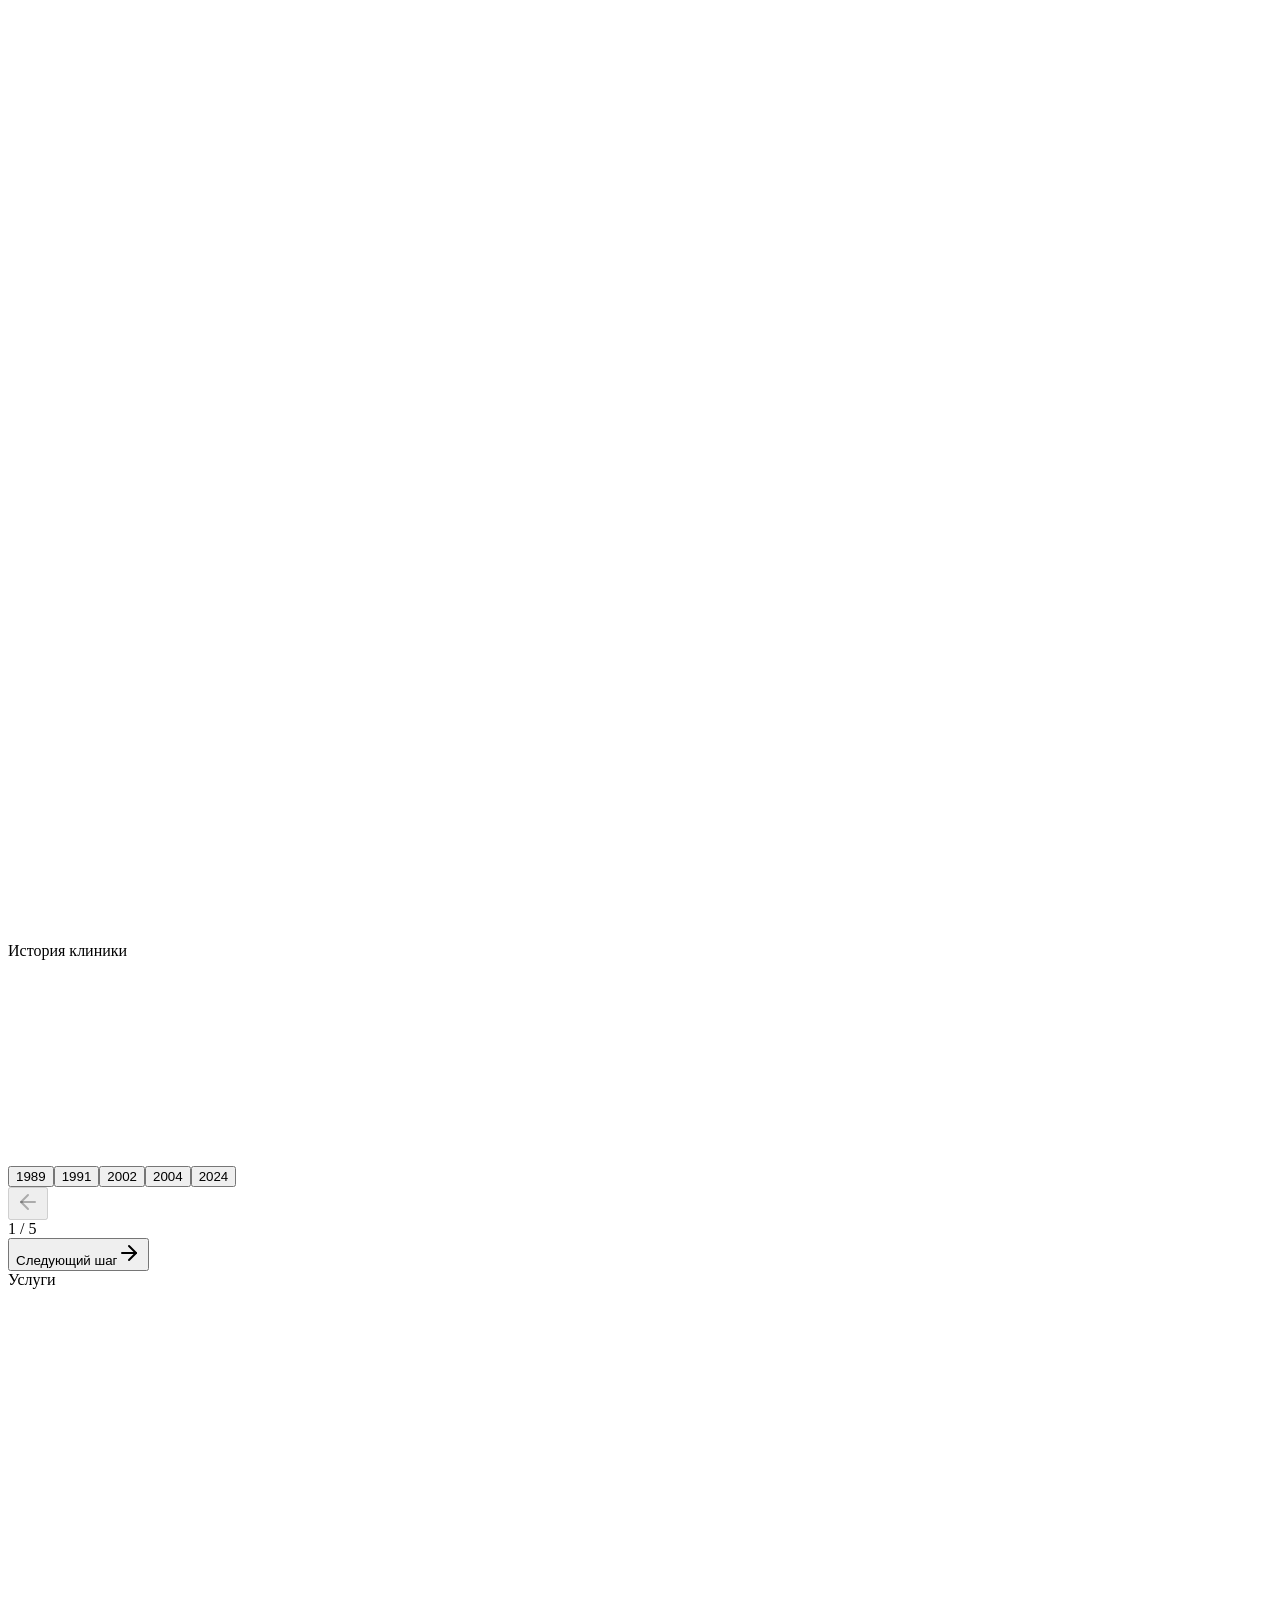
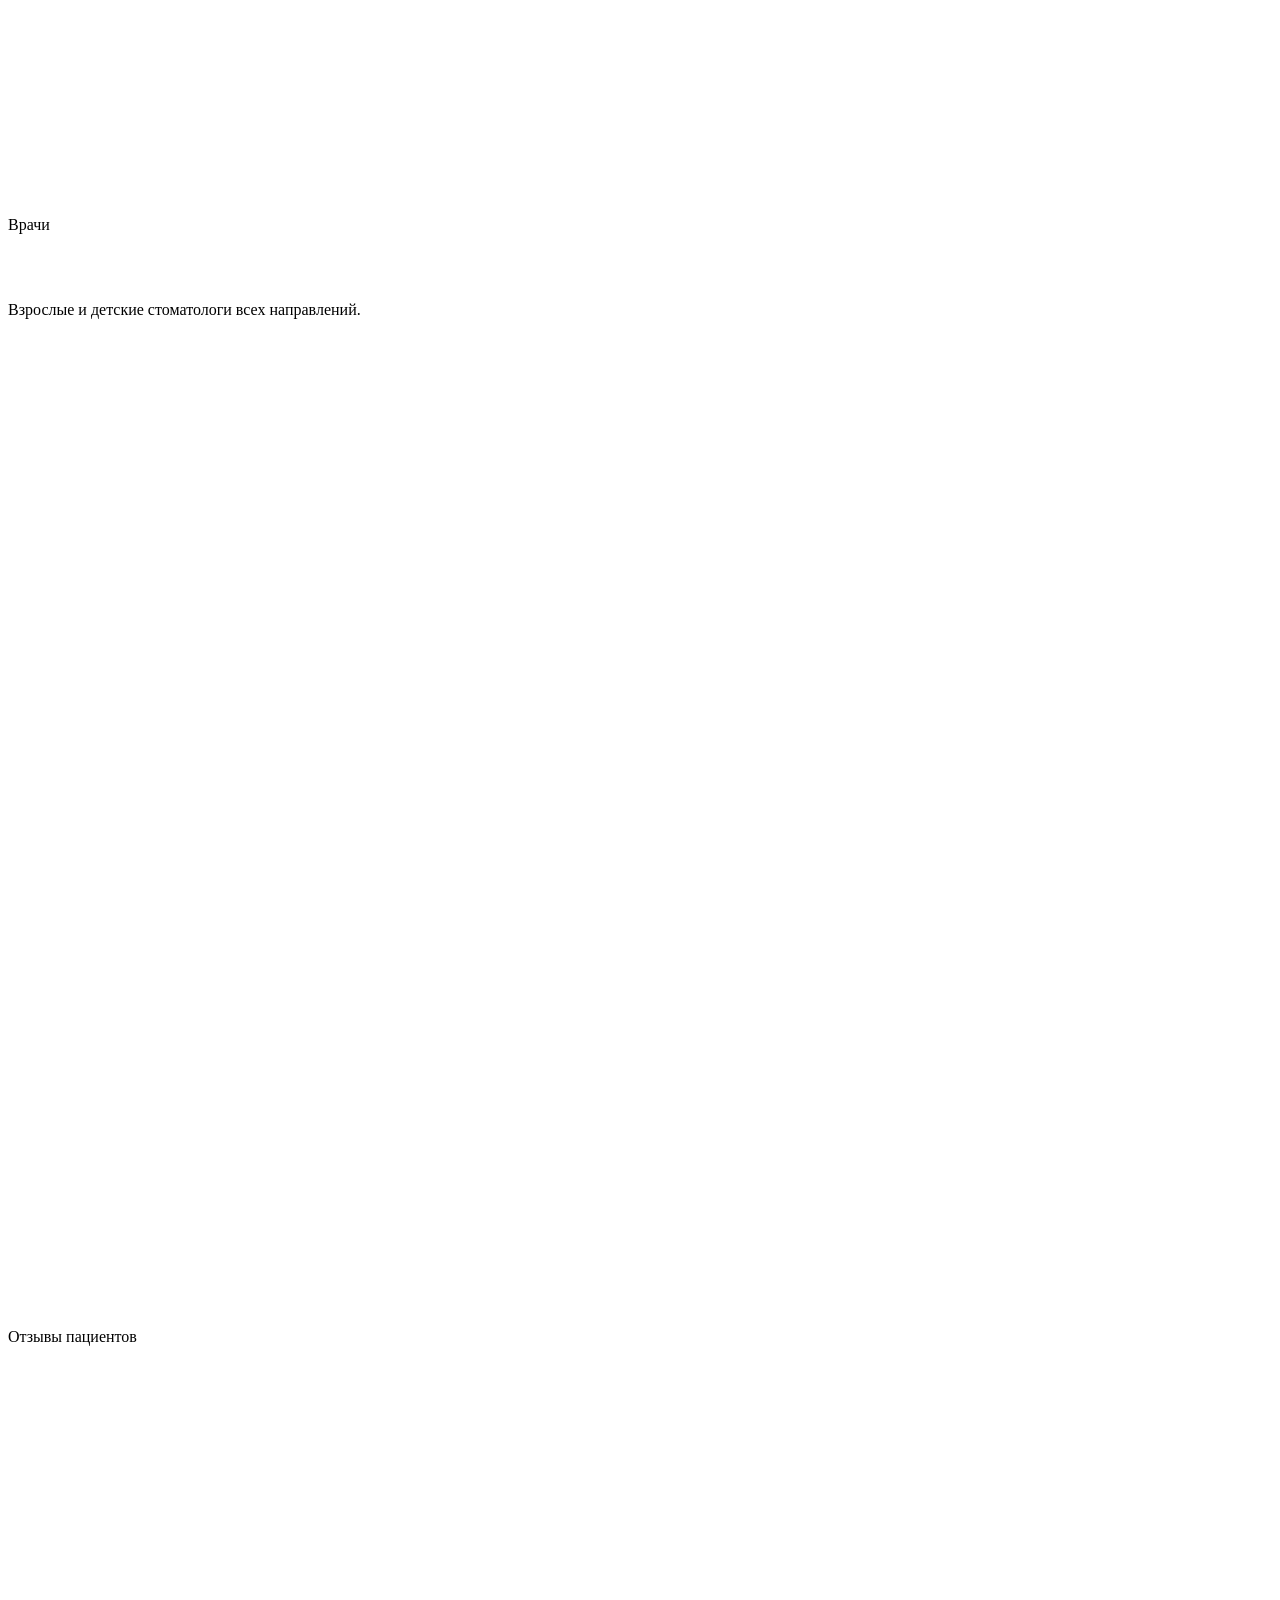
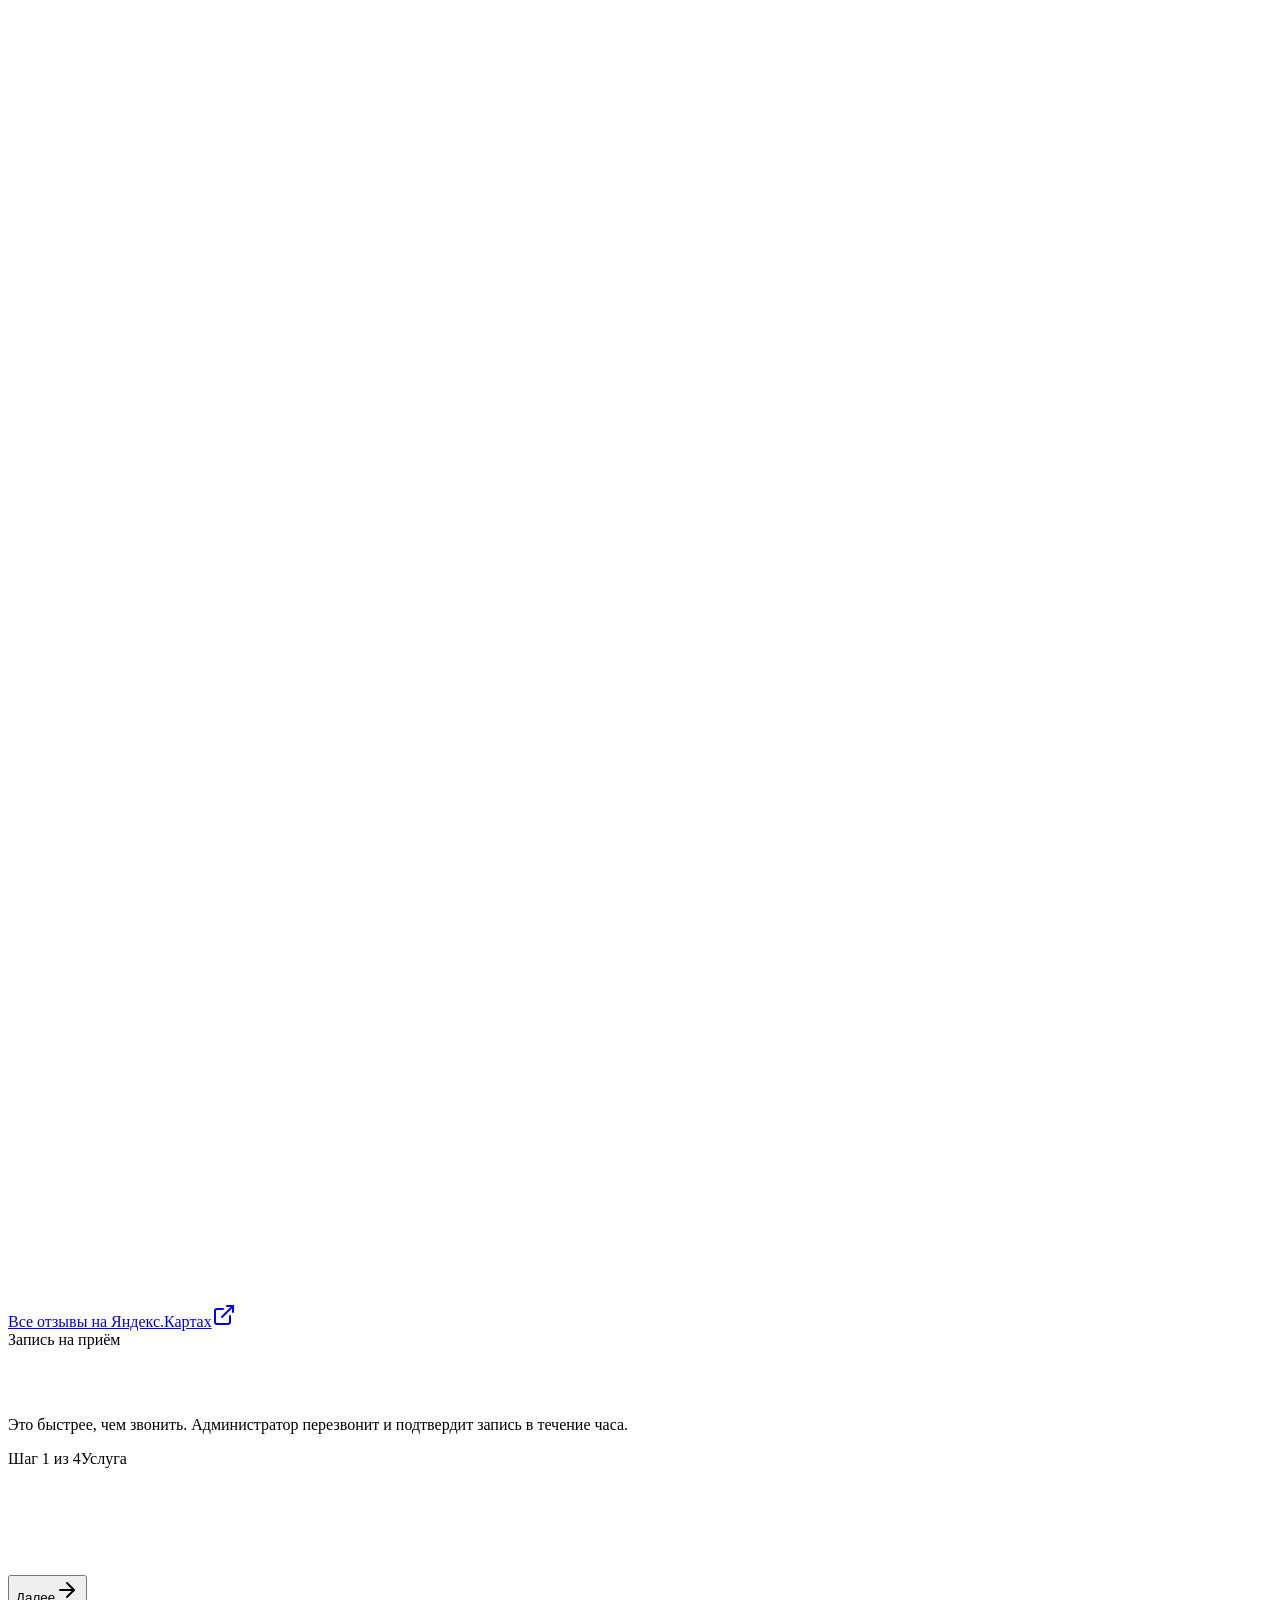
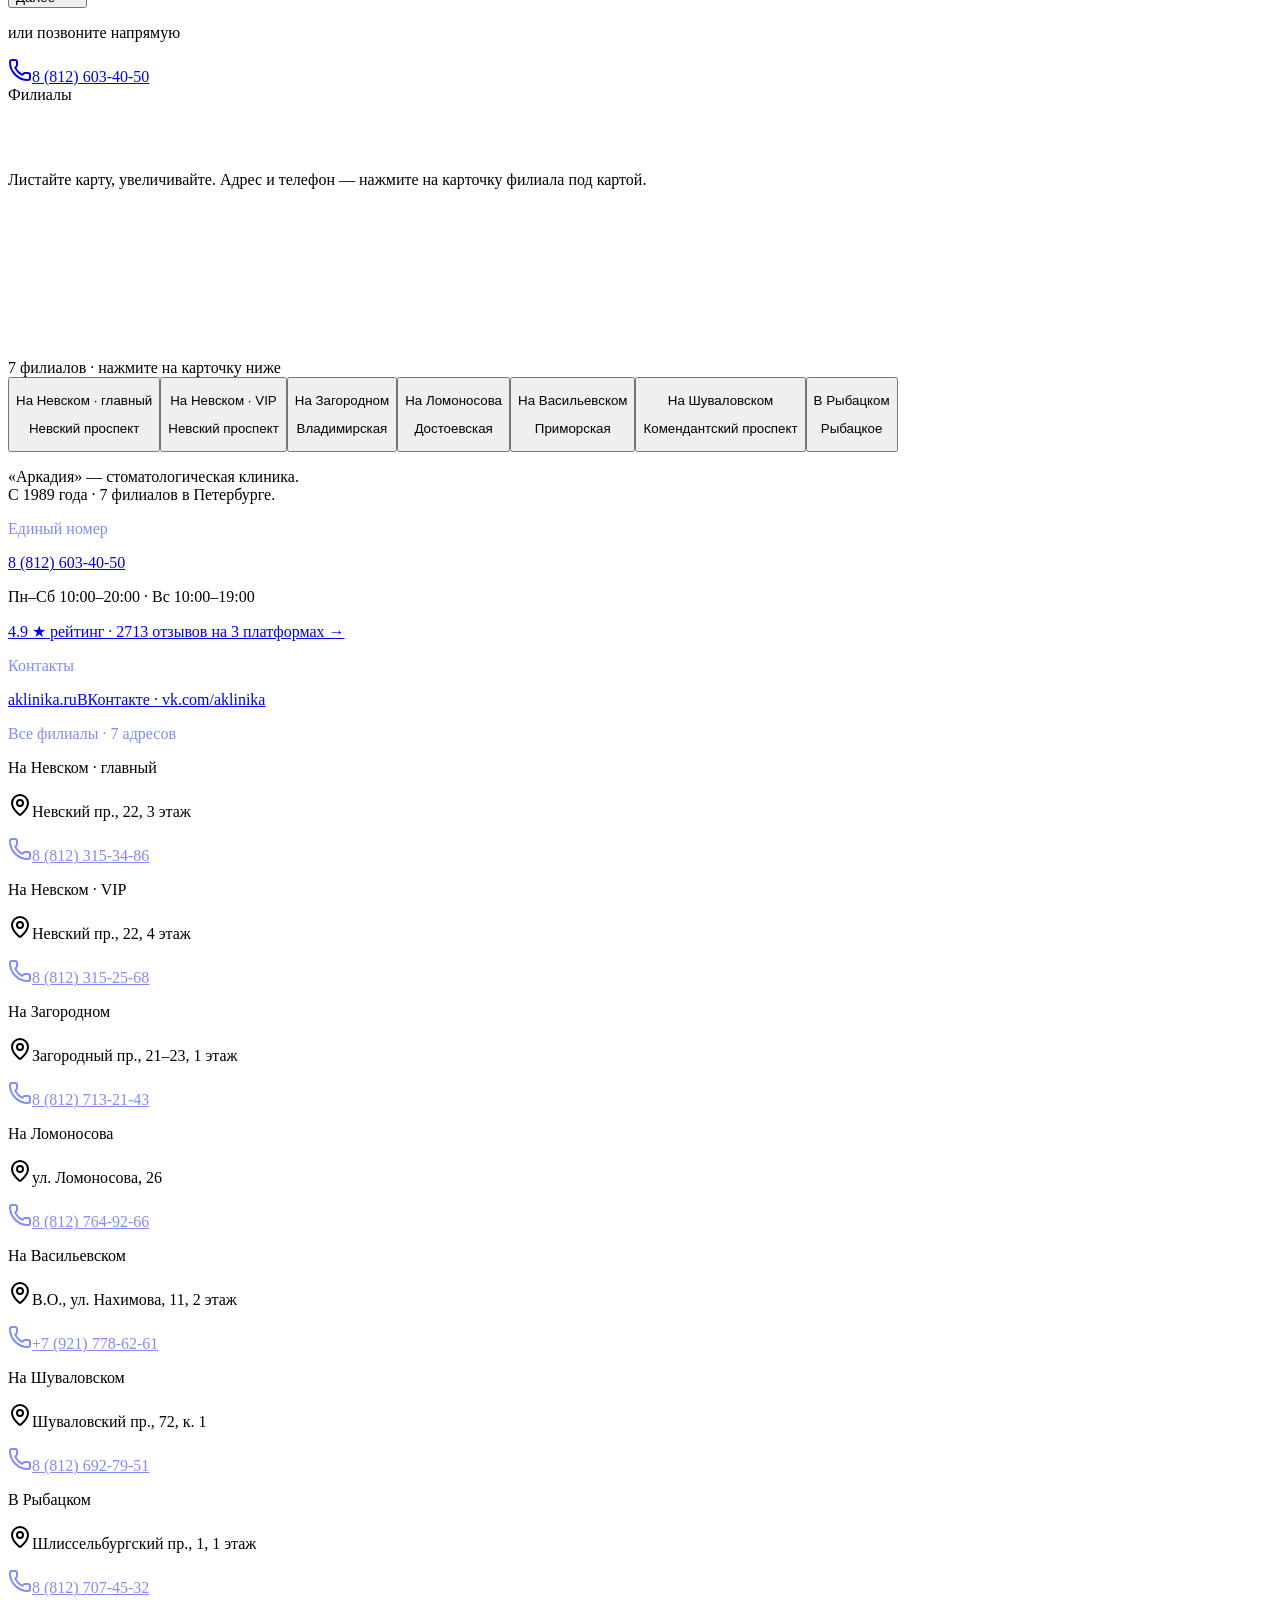
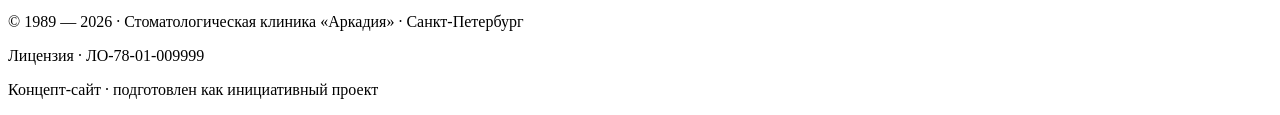
==== commit 5f2c7bd7: "Rebuild with correct Arkadia data" ====
--- a/index.html
+++ b/index.html
@@ -1 +1 @@
-<!DOCTYPE html><!--0vfGjDTxjquHecfPD469K--><html lang="ru"><head><meta charSet="utf-8"/><meta name="viewport" content="width=device-width, initial-scale=1"/><link rel="preload" href="/demi-deti-stomatologiya/_next/static/media/16d91c780434f2ce-s.p.f22a44f6.woff2" as="font" crossorigin="" type="font/woff2"/><link rel="preload" href="/demi-deti-stomatologiya/_next/static/media/8800dfc60902df36-s.p.e22d03ab.woff2" as="font" crossorigin="" type="font/woff2"/><link rel="preload" href="/demi-deti-stomatologiya/_next/static/media/b4a06a523f527a0e-s.p.d5a12ae5.woff2" as="font" crossorigin="" type="font/woff2"/><link rel="preload" href="/demi-deti-stomatologiya/_next/static/media/cfdfbee4d6cf0a93-s.p.e3066503.woff2" as="font" crossorigin="" type="font/woff2"/><link rel="stylesheet" href="/demi-deti-stomatologiya/_next/static/chunks/965832c2c14a59c2.css" data-precedence="next"/><link rel="stylesheet" href="/demi-deti-stomatologiya/_next/static/chunks/65b8c7853e229189.css" data-precedence="next"/><link rel="preload" as="script" fetchPriority="low" href="/demi-deti-stomatologiya/_next/static/chunks/42d41cf15963980c.js"/><script src="/demi-deti-stomatologiya/_next/static/chunks/806bdb8e4a6a9b95.js" async=""></script><script src="/demi-deti-stomatologiya/_next/static/chunks/af4322a6bc37f3de.js" async=""></script><script src="/demi-deti-stomatologiya/_next/static/chunks/771dedee3f5e1621.js" async=""></script><script src="/demi-deti-stomatologiya/_next/static/chunks/turbopack-186cabfe8debbfc4.js" async=""></script><script src="/demi-deti-stomatologiya/_next/static/chunks/ff1a16fafef87110.js" async=""></script><script src="/demi-deti-stomatologiya/_next/static/chunks/d2be314c3ece3fbe.js" async=""></script><script src="/demi-deti-stomatologiya/_next/static/chunks/a41406e4a54ef341.js" async=""></script><script src="/demi-deti-stomatologiya/_next/static/chunks/b435968d8f2e9977.js" async=""></script><script src="/demi-deti-stomatologiya/_next/static/chunks/2bef7ab2a55f85ec.js" async=""></script><script src="/demi-deti-stomatologiya/_next/static/chunks/f37a80f90df10bb7.js" async=""></script><meta name="next-size-adjust" content=""/><title>Аркадия — стоматологическая клиника · Санкт-Петербург · с 1989</title><meta name="description" content="Стоматологическая клиника «Аркадия» в Санкт-Петербурге с 1989 года. 6 филиалов, рейтинг 4.9, 2713 отзывов на Яндекс.Картах, 2ГИС и Google."/><meta name="author" content="Клиника «Аркадия»"/><meta name="keywords" content="Аркадия,стоматология Санкт-Петербург,имплантация,ортодонтия,рейтинг 4.9"/><meta property="og:title" content="Аркадия — стоматологическая клиника в Петербурге с 1989 года"/><meta property="og:description" content="6 филиалов · рейтинг 4.9 · 2713 отзывов на 3 платформах."/><meta property="og:site_name" content="Аркадия"/><meta property="og:type" content="website"/><meta name="twitter:card" content="summary"/><meta name="twitter:title" content="Аркадия — стоматологическая клиника в Петербурге с 1989 года"/><meta name="twitter:description" content="6 филиалов · рейтинг 4.9 · 2713 отзывов на 3 платформах."/><link rel="icon" href="/favicon.svg"/><link rel="apple-touch-icon" href="/favicon.svg"/><script src="/demi-deti-stomatologiya/_next/static/chunks/a6dad97d9634a72d.js" noModule=""></script></head><body class="onest_cbd10051-module__4tcYPq__variable golos_text_68a637e4-module__bBdMla__variable antialiased bg-arkadia-mist text-arkadia-graphite"><div hidden=""><!--$--><!--/$--></div><main class="relative min-h-screen bg-arkadia-mist text-arkadia-graphite overflow-x-hidden"><div class="fixed top-4 left-1/2 -translate-x-1/2 z-50 hidden md:flex items-center transition-all duration-500 scale-100" style="opacity:0;transform:translateY(-100px)"><div class="flex items-center gap-1 px-2 py-2 rounded-[14px] bg-white/85 backdrop-blur-xl border border-arkadia-graphite/10 shadow-soft whitespace-nowrap"><button class="flex items-center justify-center h-8 w-8 rounded-[10px] hover:bg-arkadia-mist transition-colors" aria-label="Аркадия — на главную"><span class="flex h-7 w-7 items-center justify-center rounded-lg bg-arkadia-blue text-white font-display text-sm font-bold">А</span></button><div class="w-px h-6 bg-arkadia-graphite/10 mx-0.5"></div><nav class="flex items-center gap-0.5"><button class="px-3 py-1.5 rounded-[10px] font-body text-[13px] font-medium transition-all duration-200 whitespace-nowrap text-arkadia-graphite/80 hover:bg-arkadia-mist hover:text-arkadia-blue">О клинике</button><button class="px-3 py-1.5 rounded-[10px] font-body text-[13px] font-medium transition-all duration-200 whitespace-nowrap text-arkadia-graphite/80 hover:bg-arkadia-mist hover:text-arkadia-blue">История</button><button class="px-3 py-1.5 rounded-[10px] font-body text-[13px] font-medium transition-all duration-200 whitespace-nowrap text-arkadia-graphite/80 hover:bg-arkadia-mist hover:text-arkadia-blue">Филиалы</button><button class="px-3 py-1.5 rounded-[10px] font-body text-[13px] font-medium transition-all duration-200 whitespace-nowrap text-arkadia-graphite/80 hover:bg-arkadia-mist hover:text-arkadia-blue">Услуги</button><button class="px-3 py-1.5 rounded-[10px] font-body text-[13px] font-medium transition-all duration-200 whitespace-nowrap text-arkadia-graphite/80 hover:bg-arkadia-mist hover:text-arkadia-blue">Врачи</button><button class="px-3 py-1.5 rounded-[10px] font-body text-[13px] font-medium transition-all duration-200 whitespace-nowrap text-arkadia-graphite/80 hover:bg-arkadia-mist hover:text-arkadia-blue">Отзывы</button></nav><div class="w-px h-6 bg-arkadia-graphite/10 mx-0.5"></div><button class="px-3.5 py-1.5 rounded-[10px] font-body text-[13px] font-medium text-white bg-arkadia-blue hover:bg-arkadia-blue-soft transition-colors animate-pulse-scale whitespace-nowrap">Записаться</button></div></div><button class="fixed top-4 right-4 z-50 md:hidden flex items-center justify-center h-11 w-11 rounded-xl bg-white text-arkadia-blue shadow-soft-md border border-white/30 transition-opacity duration-200 opacity-100" aria-label="Открыть меню" style="opacity:0;transform:translateY(-30px)"><svg xmlns="http://www.w3.org/2000/svg" width="24" height="24" viewBox="0 0 24 24" fill="none" stroke="currentColor" stroke-width="2" stroke-linecap="round" stroke-linejoin="round" class="lucide lucide-menu h-5 w-5" aria-hidden="true"><path d="M4 12h16"></path><path d="M4 18h16"></path><path d="M4 6h16"></path></svg></button><section class="relative min-h-[100svh] w-full overflow-hidden bg-arkadia-blue" style="opacity:0;transition:opacity 0.8s ease"><div class="absolute inset-0" style="background:linear-gradient(180deg, #4338ca 0%, #0000fa 40%, #0000fa 100%)"></div><div class="absolute inset-0 opacity-15" style="background-image:linear-gradient(to right, rgba(255,255,255,0.08) 1px, transparent 1px), linear-gradient(to bottom, rgba(255,255,255,0.08) 1px, transparent 1px);background-size:48px 48px"></div><div class="absolute top-20 md:top-24 left-1/2 -translate-x-1/2 z-30 flex items-center gap-2.5 px-3.5 py-2 rounded-full bg-white/15 backdrop-blur-md border border-white/25" style="opacity:0;transform:translateY(-20px)"><div class="flex items-center gap-0.5"><svg width="11" height="11" viewBox="0 0 24 24" fill="#D4A537"><path d="M12 2 L14.5 9 L22 9 L16 14 L18 22 L12 17 L6 22 L8 14 L2 9 L9.5 9 Z"></path></svg><svg width="11" height="11" viewBox="0 0 24 24" fill="#D4A537"><path d="M12 2 L14.5 9 L22 9 L16 14 L18 22 L12 17 L6 22 L8 14 L2 9 L9.5 9 Z"></path></svg><svg width="11" height="11" viewBox="0 0 24 24" fill="#D4A537"><path d="M12 2 L14.5 9 L22 9 L16 14 L18 22 L12 17 L6 22 L8 14 L2 9 L9.5 9 Z"></path></svg><svg width="11" height="11" viewBox="0 0 24 24" fill="#D4A537"><path d="M12 2 L14.5 9 L22 9 L16 14 L18 22 L12 17 L6 22 L8 14 L2 9 L9.5 9 Z"></path></svg><svg width="11" height="11" viewBox="0 0 24 24" fill="#D4A537"><path d="M12 2 L14.5 9 L22 9 L16 14 L18 22 L12 17 L6 22 L8 14 L2 9 L9.5 9 Z"></path></svg></div><span class="font-body text-[11px] sm:text-xs text-white"><strong class="font-semibold">4.9</strong> · 1856 отзывов на Яндекс.Картах</span></div><div class="absolute inset-0 z-20 flex flex-col items-center justify-center px-4 pt-28 md:pt-32"><div class="flex items-center gap-3 mb-6" style="opacity:0"><span class="h-px w-8 bg-white/40"></span><span class="font-body text-[10px] sm:text-xs uppercase tracking-[0.4em] text-white/80">стоматологическая клиника</span><span class="h-px w-8 bg-white/40"></span></div><h1 class="font-display font-bold text-white text-5xl sm:text-7xl md:text-8xl lg:text-[9rem] tracking-tight text-center" style="opacity:0;transform:translateY(20px)">АРКАДИЯ</h1><p class="mt-4 font-body text-xs sm:text-sm uppercase tracking-[0.4em] text-white/80 text-center" style="opacity:0;transform:translateY(10px)">страна счастливых людей</p><div class="mt-8 h-px w-24 bg-white/30 origin-center" style="transform:scaleX(0)"></div><p class="mt-5 font-body text-sm text-white/70 max-w-md text-center leading-relaxed" style="opacity:0">Стоматология в Петербурге.<span class="inline-flex items-center gap-2 mx-2 align-middle"><span class="h-1 w-1 rounded-full bg-white/40"></span></span>6 филиалов.<span class="inline-flex items-center gap-2 mx-2 align-middle"><span class="h-1 w-1 rounded-full bg-white/40"></span></span>35 лет, которые не прошли зря.</p><div class="mt-8 flex flex-col sm:flex-row items-stretch sm:items-center gap-3 md:hidden" style="opacity:0;transform:translateY(10px)"><a href="tel:+78126034050" class="inline-flex items-center justify-center gap-2 px-6 py-3.5 rounded-xl bg-white hover:bg-white/90 text-arkadia-blue font-body text-sm font-medium transition-colors duration-200"><svg width="14" height="14" viewBox="0 0 24 24" fill="none" stroke="currentColor" stroke-width="2" stroke-linecap="round" stroke-linejoin="round"><path d="M22 16.92v3a2 2 0 0 1-2.18 2 19.79 19.79 0 0 1-8.63-3.07 19.5 19.5 0 0 1-6-6 19.79 19.79 0 0 1-3.07-8.67A2 2 0 0 1 4.11 2h3a2 2 0 0 1 2 1.72 12.84 12.84 0 0 0 .7 2.81 2 2 0 0 1-.45 2.11L8.09 9.91a16 16 0 0 0 6 6l1.27-1.27a2 2 0 0 1 2.11-.45 12.84 12.84 0 0 0 2.81.7A2 2 0 0 1 22 16.92z"></path></svg>Позвонить</a><button class="inline-flex items-center justify-center gap-2 px-6 py-3.5 rounded-xl bg-arkadia-blue/30 backdrop-blur-md border border-white/30 text-white font-body text-sm font-medium transition-colors duration-200">Записаться</button></div></div><button class="absolute bottom-4 sm:bottom-6 left-1/2 -translate-x-1/2 z-30 hidden md:flex flex-col items-center gap-1.5 text-white/60 hover:text-white transition-colors" aria-label="Листайте вниз" style="opacity:0"><span class="font-body text-[10px] uppercase tracking-[0.3em]">листайте</span><span><svg width="16" height="16" viewBox="0 0 16 16" fill="none"><path d="M8 2 L8 14 M3 9 L8 14 L13 9" stroke="currentColor" stroke-width="1.5" stroke-linecap="round" stroke-linejoin="round"></path></svg></span></button></section><section id="about" class="relative bg-arkadia-paper py-20 md:py-32 overflow-hidden"><div class="mx-auto max-w-6xl px-4 md:px-8"><div class="inline-block px-3 py-1 rounded-full bg-arkadia-blue/10 text-arkadia-blue text-xs font-medium mb-4" style="opacity:0;transform:translateY(8px);transition:opacity 0.6s ease 0s, transform 0.6s ease 0s">О клинике</div><h2 class="font-display font-bold text-arkadia-graphite leading-[1.1] tracking-tight max-w-4xl mb-10 md:mb-14 text-3xl md:text-5xl lg:text-7xl" style="opacity:0;transition:opacity 0.3s ease"><span><span style="display:inline-block;white-space:nowrap"></span></span><span><span style="display:inline-block;white-space:nowrap"><span class="text-arkadia-blue" style="display:inline-block;opacity:0;transform:translateY(12px);transition:opacity 0.5s ease 0s, transform 0.5s ease 0s;font-size:1.2em">«</span><span class="text-arkadia-blue" style="display:inline-block;opacity:0;transform:translateY(12px);transition:opacity 0.5s ease 0.02s, transform 0.5s ease 0.02s;font-size:1.2em">Д</span><span class="text-arkadia-blue" style="display:inline-block;opacity:0;transform:translateY(12px);transition:opacity 0.5s ease 0.04s, transform 0.5s ease 0.04s;font-size:1.2em">е</span><span class="text-arkadia-blue" style="display:inline-block;opacity:0;transform:translateY(12px);transition:opacity 0.5s ease 0.06s, transform 0.5s ease 0.06s;font-size:1.2em">м</span><span class="text-arkadia-blue" style="display:inline-block;opacity:0;transform:translateY(12px);transition:opacity 0.5s ease 0.08s, transform 0.5s ease 0.08s;font-size:1.2em">и</span> </span><span style="display:inline-block;white-space:nowrap"><span class="text-arkadia-blue" style="display:inline-block;opacity:0;transform:translateY(12px);transition:opacity 0.5s ease 0.1s, transform 0.5s ease 0.1s;font-size:1.2em">Д</span><span class="text-arkadia-blue" style="display:inline-block;opacity:0;transform:translateY(12px);transition:opacity 0.5s ease 0.12s, transform 0.5s ease 0.12s;font-size:1.2em">е</span><span class="text-arkadia-blue" style="display:inline-block;opacity:0;transform:translateY(12px);transition:opacity 0.5s ease 0.14s, transform 0.5s ease 0.14s;font-size:1.2em">т</span><span class="text-arkadia-blue" style="display:inline-block;opacity:0;transform:translateY(12px);transition:opacity 0.5s ease 0.16s, transform 0.5s ease 0.16s;font-size:1.2em">и</span><span class="text-arkadia-blue" style="display:inline-block;opacity:0;transform:translateY(12px);transition:opacity 0.5s ease 0.18s, transform 0.5s ease 0.18s;font-size:1.2em">»</span></span></span><span><span style="display:inline-block;white-space:nowrap"> </span><span style="display:inline-block;white-space:nowrap"><span class="" style="display:inline-block;opacity:0;transform:translateY(12px);transition:opacity 0.5s ease 0.2s, transform 0.5s ease 0.2s">—</span> </span><span style="display:inline-block;white-space:nowrap"><span class="" style="display:inline-block;opacity:0;transform:translateY(12px);transition:opacity 0.5s ease 0.22s, transform 0.5s ease 0.22s">э</span><span class="" style="display:inline-block;opacity:0;transform:translateY(12px);transition:opacity 0.5s ease 0.24s, transform 0.5s ease 0.24s">т</span><span class="" style="display:inline-block;opacity:0;transform:translateY(12px);transition:opacity 0.5s ease 0.26s, transform 0.5s ease 0.26s">о</span> </span><span style="display:inline-block;white-space:nowrap"><span class="" style="display:inline-block;opacity:0;transform:translateY(12px);transition:opacity 0.5s ease 0.28s, transform 0.5s ease 0.28s">«</span><span class="" style="display:inline-block;opacity:0;transform:translateY(12px);transition:opacity 0.5s ease 0.3s, transform 0.5s ease 0.3s">д</span><span class="" style="display:inline-block;opacity:0;transform:translateY(12px);transition:opacity 0.5s ease 0.32s, transform 0.5s ease 0.32s">е</span><span class="" style="display:inline-block;opacity:0;transform:translateY(12px);transition:opacity 0.5s ease 0.34s, transform 0.5s ease 0.34s">т</span><span class="" style="display:inline-block;opacity:0;transform:translateY(12px);transition:opacity 0.5s ease 0.36s, transform 0.5s ease 0.36s">с</span><span class="" style="display:inline-block;opacity:0;transform:translateY(12px);transition:opacity 0.5s ease 0.38s, transform 0.5s ease 0.38s">к</span><span class="" style="display:inline-block;opacity:0;transform:translateY(12px);transition:opacity 0.5s ease 0.4s, transform 0.5s ease 0.4s">а</span><span class="" style="display:inline-block;opacity:0;transform:translateY(12px);transition:opacity 0.5s ease 0.42s, transform 0.5s ease 0.42s">я</span> </span><span style="display:inline-block;white-space:nowrap"><span class="" style="display:inline-block;opacity:0;transform:translateY(12px);transition:opacity 0.5s ease 0.44s, transform 0.5s ease 0.44s">с</span><span class="" style="display:inline-block;opacity:0;transform:translateY(12px);transition:opacity 0.5s ease 0.46s, transform 0.5s ease 0.46s">т</span><span class="" style="display:inline-block;opacity:0;transform:translateY(12px);transition:opacity 0.5s ease 0.48s, transform 0.5s ease 0.48s">о</span><span class="" style="display:inline-block;opacity:0;transform:translateY(12px);transition:opacity 0.5s ease 0.5s, transform 0.5s ease 0.5s">м</span><span class="" style="display:inline-block;opacity:0;transform:translateY(12px);transition:opacity 0.5s ease 0.52s, transform 0.5s ease 0.52s">а</span><span class="" style="display:inline-block;opacity:0;transform:translateY(12px);transition:opacity 0.5s ease 0.54s, transform 0.5s ease 0.54s">т</span><span class="" style="display:inline-block;opacity:0;transform:translateY(12px);transition:opacity 0.5s ease 0.56s, transform 0.5s ease 0.56s">о</span><span class="" style="display:inline-block;opacity:0;transform:translateY(12px);transition:opacity 0.5s ease 0.58s, transform 0.5s ease 0.58s">л</span><span class="" style="display:inline-block;opacity:0;transform:translateY(12px);transition:opacity 0.5s ease 0.6s, transform 0.5s ease 0.6s">о</span><span class="" style="display:inline-block;opacity:0;transform:translateY(12px);transition:opacity 0.5s ease 0.62s, transform 0.5s ease 0.62s">г</span><span class="" style="display:inline-block;opacity:0;transform:translateY(12px);transition:opacity 0.5s ease 0.64s, transform 0.5s ease 0.64s">и</span><span class="" style="display:inline-block;opacity:0;transform:translateY(12px);transition:opacity 0.5s ease 0.66s, transform 0.5s ease 0.66s">я</span><span class="" style="display:inline-block;opacity:0;transform:translateY(12px);transition:opacity 0.5s ease 0.68s, transform 0.5s ease 0.68s">»</span></span></span></h2><div class="grid lg:grid-cols-[1fr_1.3fr] gap-8 md:gap-12" style="opacity:0;transform:translateY(16px);transition:opacity 0.6s ease 0s, transform 0.6s ease 0s"><p class="font-body text-base md:text-lg text-arkadia-slate leading-relaxed">Так переводится с греческого название клиники, которое она получила в 1991 году. Прежде она называлась проще — «Кооператив Стоматолог», одна из первых частных стоматологий Ленинграда, открытая в 1989-м.</p><p class="font-body text-base md:text-lg text-arkadia-graphite/85 leading-relaxed">Сегодня Аркадия — это шесть филиалов по Петербургу, десятки врачей, тысячи пациентов, которые возвращаются поколениями. Рейтинг 4.9 на Яндекс.Картах — не маркетинг, а 35 лет работы без спешки и без лишних манипуляций.</p></div><div class="mt-14 md:mt-20 grid grid-cols-2 md:grid-cols-4 gap-3 md:gap-4"><div class="rounded-2xl bg-arkadia-mist border border-arkadia-graphite/5 p-5 md:p-6" style="opacity:0;transform:translateY(16px);transition:opacity 0.6s ease 0s, transform 0.6s ease 0s"><p class="font-display text-3xl md:text-4xl font-bold text-arkadia-blue leading-none">16</p><p class="mt-2.5 font-body text-sm text-arkadia-graphite font-medium">лет клинике</p><p class="font-body text-xs text-arkadia-slate mt-0.5">с 1989 года</p></div><div class="rounded-2xl bg-arkadia-mist border border-arkadia-graphite/5 p-5 md:p-6" style="opacity:0;transform:translateY(16px);transition:opacity 0.6s ease 0.05s, transform 0.6s ease 0.05s"><p class="font-display text-3xl md:text-4xl font-bold text-arkadia-blue leading-none">1</p><p class="mt-2.5 font-body text-sm text-arkadia-graphite font-medium">филиалов</p><p class="font-body text-xs text-arkadia-slate mt-0.5">по Петербургу</p></div><div class="rounded-2xl bg-arkadia-mist border border-arkadia-graphite/5 p-5 md:p-6" style="opacity:0;transform:translateY(16px);transition:opacity 0.6s ease 0.1s, transform 0.6s ease 0.1s"><p class="font-display text-3xl md:text-4xl font-bold text-arkadia-blue leading-none">5.0</p><p class="mt-2.5 font-body text-sm text-arkadia-graphite font-medium">рейтинг Яндекс</p><p class="font-body text-xs text-arkadia-slate mt-0.5">из 5</p></div><div class="rounded-2xl bg-arkadia-mist border border-arkadia-graphite/5 p-5 md:p-6" style="opacity:0;transform:translateY(16px);transition:opacity 0.6s ease 0.15000000000000002s, transform 0.6s ease 0.15000000000000002s"><p class="font-display text-3xl md:text-4xl font-bold text-arkadia-blue leading-none">632</p><p class="mt-2.5 font-body text-sm text-arkadia-graphite font-medium">отзывов</p><p class="font-body text-xs text-arkadia-slate mt-0.5">на 3 платформах</p></div></div></div></section><section id="history" class="relative bg-arkadia-mist py-20 md:py-32 overflow-hidden"><div class="mx-auto max-w-6xl px-4 md:px-8"><div class="mb-12 md:mb-20 text-center"><span class="inline-block px-3 py-1 rounded-full bg-arkadia-blue/10 text-arkadia-blue text-xs font-medium mb-4">История клиники</span><h2 class="font-display text-3xl md:text-5xl lg:text-6xl font-bold text-arkadia-graphite leading-[1.1] tracking-tight max-w-3xl mx-auto text-balance" style="opacity:0;transition:opacity 0.3s ease"><span><span style="display:inline-block;white-space:nowrap"><span class="" style="display:inline-block;opacity:0;transform:translateY(12px);transition:opacity 0.5s ease 0s, transform 0.5s ease 0s">3</span><span class="" style="display:inline-block;opacity:0;transform:translateY(12px);transition:opacity 0.5s ease 0.02s, transform 0.5s ease 0.02s">5</span> </span><span style="display:inline-block;white-space:nowrap"><span class="" style="display:inline-block;opacity:0;transform:translateY(12px);transition:opacity 0.5s ease 0.04s, transform 0.5s ease 0.04s">л</span><span class="" style="display:inline-block;opacity:0;transform:translateY(12px);transition:opacity 0.5s ease 0.06s, transform 0.5s ease 0.06s">е</span><span class="" style="display:inline-block;opacity:0;transform:translateY(12px);transition:opacity 0.5s ease 0.08s, transform 0.5s ease 0.08s">т</span> </span><span style="display:inline-block;white-space:nowrap"><span class="" style="display:inline-block;opacity:0;transform:translateY(12px);transition:opacity 0.5s ease 0.1s, transform 0.5s ease 0.1s">п</span><span class="" style="display:inline-block;opacity:0;transform:translateY(12px);transition:opacity 0.5s ease 0.12s, transform 0.5s ease 0.12s">о</span> </span><span style="display:inline-block;white-space:nowrap"><span class="" style="display:inline-block;opacity:0;transform:translateY(12px);transition:opacity 0.5s ease 0.14s, transform 0.5s ease 0.14s">о</span><span class="" style="display:inline-block;opacity:0;transform:translateY(12px);transition:opacity 0.5s ease 0.16s, transform 0.5s ease 0.16s">д</span><span class="" style="display:inline-block;opacity:0;transform:translateY(12px);transition:opacity 0.5s ease 0.18s, transform 0.5s ease 0.18s">н</span><span class="" style="display:inline-block;opacity:0;transform:translateY(12px);transition:opacity 0.5s ease 0.2s, transform 0.5s ease 0.2s">о</span><span class="" style="display:inline-block;opacity:0;transform:translateY(12px);transition:opacity 0.5s ease 0.22s, transform 0.5s ease 0.22s">й</span> </span><span style="display:inline-block;white-space:nowrap"><span class="" style="display:inline-block;opacity:0;transform:translateY(12px);transition:opacity 0.5s ease 0.24s, transform 0.5s ease 0.24s">ш</span><span class="" style="display:inline-block;opacity:0;transform:translateY(12px);transition:opacity 0.5s ease 0.26s, transform 0.5s ease 0.26s">к</span><span class="" style="display:inline-block;opacity:0;transform:translateY(12px);transition:opacity 0.5s ease 0.28s, transform 0.5s ease 0.28s">а</span><span class="" style="display:inline-block;opacity:0;transform:translateY(12px);transition:opacity 0.5s ease 0.3s, transform 0.5s ease 0.3s">л</span><span class="" style="display:inline-block;opacity:0;transform:translateY(12px);transition:opacity 0.5s ease 0.32s, transform 0.5s ease 0.32s">е</span></span></span></h2></div><div class="relative w-full max-w-4xl mx-auto pt-48 md:pt-56"><div class="absolute inset-x-0 top-0 h-40 md:h-44"><div class="absolute" style="left:0px;width:260px;max-width:90vw;opacity:0;transform:translateY(20px)"><div class="text-center mb-2"><p class="font-display text-3xl md:text-4xl font-bold text-arkadia-blue leading-none" style="opacity:0;transform:scale(0.8)">2010</p></div><div class="rounded-2xl bg-white border border-arkadia-graphite/8 p-4 md:p-5 shadow-soft-md"><p class="font-body text-xs md:text-sm text-arkadia-graphite leading-relaxed text-center">Основана детская стоматология «Деми Дети» на Трамвайном проспекте.</p></div><div class="absolute top-full" style="left:-7px"><svg width="14" height="10" viewBox="0 0 14 10" fill="none"><path d="M 7 10 L 0 0 L 14 0 Z" fill="#FFFFFF"></path></svg></div></div></div><div class="relative h-1 w-full bg-arkadia-graphite/10 rounded-full"><div class="absolute top-0 left-0 h-full bg-arkadia-blue rounded-full" style="width:0%"></div><button class="absolute top-1/2 -translate-y-1/2 -translate-x-1/2 group" style="left:5%" aria-label="Перейти к 2010 году"><span class="absolute top-6 left-1/2 -translate-x-1/2 font-display text-xs font-semibold whitespace-nowrap transition-colors duration-300 text-arkadia-blue">2010</span><span class="absolute top-1/2 left-1/2 -translate-x-1/2 -translate-y-1/2 rounded-full bg-arkadia-blue/30"></span><span class="block rounded-full border-2 transition-all duration-300 group-hover:scale-125 bg-arkadia-blue border-arkadia-blue w-5 h-5"></span></button><button class="absolute top-1/2 -translate-y-1/2 -translate-x-1/2 group" style="left:27.5%" aria-label="Перейти к 2014 году"><span class="absolute top-6 left-1/2 -translate-x-1/2 font-display text-xs font-semibold whitespace-nowrap transition-colors duration-300 text-arkadia-ash">2014</span><span class="block rounded-full border-2 transition-all duration-300 group-hover:scale-125 bg-white border-arkadia-ash w-3 h-3"></span></button><button class="absolute top-1/2 -translate-y-1/2 -translate-x-1/2 group" style="left:50%" aria-label="Перейти к 2018 году"><span class="absolute top-6 left-1/2 -translate-x-1/2 font-display text-xs font-semibold whitespace-nowrap transition-colors duration-300 text-arkadia-ash">2018</span><span class="block rounded-full border-2 transition-all duration-300 group-hover:scale-125 bg-white border-arkadia-ash w-3 h-3"></span></button><button class="absolute top-1/2 -translate-y-1/2 -translate-x-1/2 group" style="left:72.5%" aria-label="Перейти к 2022 году"><span class="absolute top-6 left-1/2 -translate-x-1/2 font-display text-xs font-semibold whitespace-nowrap transition-colors duration-300 text-arkadia-ash">2022</span><span class="block rounded-full border-2 transition-all duration-300 group-hover:scale-125 bg-white border-arkadia-ash w-3 h-3"></span></button><button class="absolute top-1/2 -translate-y-1/2 -translate-x-1/2 group" style="left:95%" aria-label="Перейти к 2025 году"><span class="absolute top-6 left-1/2 -translate-x-1/2 font-display text-xs font-semibold whitespace-nowrap transition-colors duration-300 text-arkadia-ash">2025</span><span class="block rounded-full border-2 transition-all duration-300 group-hover:scale-125 bg-white border-arkadia-ash w-3 h-3"></span></button></div></div><div class="mt-16 md:mt-20 flex items-center justify-center gap-4"><button disabled="" class="flex items-center justify-center h-11 w-11 rounded-full bg-white border border-arkadia-graphite/10 text-arkadia-graphite hover:border-arkadia-blue hover:text-arkadia-blue disabled:opacity-30 disabled:cursor-not-allowed transition-all" aria-label="Предыдущий шаг"><svg xmlns="http://www.w3.org/2000/svg" width="24" height="24" viewBox="0 0 24 24" fill="none" stroke="currentColor" stroke-width="2" stroke-linecap="round" stroke-linejoin="round" class="lucide lucide-arrow-left h-4 w-4" aria-hidden="true"><path d="m12 19-7-7 7-7"></path><path d="M19 12H5"></path></svg></button><div class="px-4 py-2 rounded-full bg-white border border-arkadia-graphite/10 font-body text-xs text-arkadia-slate whitespace-nowrap"><span class="font-semibold text-arkadia-graphite">1</span> / <!-- -->5</div><button class="flex items-center gap-2 px-6 h-11 rounded-full bg-arkadia-blue text-white font-body text-sm font-medium hover:bg-arkadia-blue-soft disabled:opacity-30 disabled:cursor-not-allowed transition-all">Следующий шаг<svg xmlns="http://www.w3.org/2000/svg" width="24" height="24" viewBox="0 0 24 24" fill="none" stroke="currentColor" stroke-width="2" stroke-linecap="round" stroke-linejoin="round" class="lucide lucide-arrow-right h-4 w-4" aria-hidden="true"><path d="M5 12h14"></path><path d="m12 5 7 7-7 7"></path></svg></button></div></div></section><section class="relative bg-arkadia-mist py-20 md:py-32 overflow-hidden"><div class="mx-auto max-w-7xl px-4 md:px-8"><div class="mb-10 md:mb-14"><span class="inline-block px-3 py-1 rounded-full bg-arkadia-blue/10 text-arkadia-blue text-xs font-medium mb-4">Услуги</span><h2 class="font-display text-3xl md:text-5xl lg:text-6xl font-bold text-arkadia-graphite leading-[1.1] tracking-tight max-w-3xl text-balance" style="opacity:0;transition:opacity 0.3s ease"><span><span style="display:inline-block;white-space:nowrap"><span class="" style="display:inline-block;opacity:0;transform:translateY(12px);transition:opacity 0.5s ease 0s, transform 0.5s ease 0s">В</span><span class="" style="display:inline-block;opacity:0;transform:translateY(12px);transition:opacity 0.5s ease 0.02s, transform 0.5s ease 0.02s">о</span><span class="" style="display:inline-block;opacity:0;transform:translateY(12px);transition:opacity 0.5s ease 0.04s, transform 0.5s ease 0.04s">с</span><span class="" style="display:inline-block;opacity:0;transform:translateY(12px);transition:opacity 0.5s ease 0.06s, transform 0.5s ease 0.06s">е</span><span class="" style="display:inline-block;opacity:0;transform:translateY(12px);transition:opacity 0.5s ease 0.08s, transform 0.5s ease 0.08s">м</span><span class="" style="display:inline-block;opacity:0;transform:translateY(12px);transition:opacity 0.5s ease 0.1s, transform 0.5s ease 0.1s">ь</span> </span><span style="display:inline-block;white-space:nowrap"><span class="" style="display:inline-block;opacity:0;transform:translateY(12px);transition:opacity 0.5s ease 0.12s, transform 0.5s ease 0.12s">н</span><span class="" style="display:inline-block;opacity:0;transform:translateY(12px);transition:opacity 0.5s ease 0.14s, transform 0.5s ease 0.14s">а</span><span class="" style="display:inline-block;opacity:0;transform:translateY(12px);transition:opacity 0.5s ease 0.16s, transform 0.5s ease 0.16s">п</span><span class="" style="display:inline-block;opacity:0;transform:translateY(12px);transition:opacity 0.5s ease 0.18s, transform 0.5s ease 0.18s">р</span><span class="" style="display:inline-block;opacity:0;transform:translateY(12px);transition:opacity 0.5s ease 0.2s, transform 0.5s ease 0.2s">а</span><span class="" style="display:inline-block;opacity:0;transform:translateY(12px);transition:opacity 0.5s ease 0.22s, transform 0.5s ease 0.22s">в</span><span class="" style="display:inline-block;opacity:0;transform:translateY(12px);transition:opacity 0.5s ease 0.24s, transform 0.5s ease 0.24s">л</span><span class="" style="display:inline-block;opacity:0;transform:translateY(12px);transition:opacity 0.5s ease 0.26s, transform 0.5s ease 0.26s">е</span><span class="" style="display:inline-block;opacity:0;transform:translateY(12px);transition:opacity 0.5s ease 0.28s, transform 0.5s ease 0.28s">н</span><span class="" style="display:inline-block;opacity:0;transform:translateY(12px);transition:opacity 0.5s ease 0.3s, transform 0.5s ease 0.3s">и</span><span class="" style="display:inline-block;opacity:0;transform:translateY(12px);transition:opacity 0.5s ease 0.32s, transform 0.5s ease 0.32s">й</span> </span><span style="display:inline-block;white-space:nowrap"><span class="" style="display:inline-block;opacity:0;transform:translateY(12px);transition:opacity 0.5s ease 0.34s, transform 0.5s ease 0.34s">л</span><span class="" style="display:inline-block;opacity:0;transform:translateY(12px);transition:opacity 0.5s ease 0.36s, transform 0.5s ease 0.36s">е</span><span class="" style="display:inline-block;opacity:0;transform:translateY(12px);transition:opacity 0.5s ease 0.38s, transform 0.5s ease 0.38s">ч</span><span class="" style="display:inline-block;opacity:0;transform:translateY(12px);transition:opacity 0.5s ease 0.4s, transform 0.5s ease 0.4s">е</span><span class="" style="display:inline-block;opacity:0;transform:translateY(12px);transition:opacity 0.5s ease 0.42s, transform 0.5s ease 0.42s">н</span><span class="" style="display:inline-block;opacity:0;transform:translateY(12px);transition:opacity 0.5s ease 0.44s, transform 0.5s ease 0.44s">и</span><span class="" style="display:inline-block;opacity:0;transform:translateY(12px);transition:opacity 0.5s ease 0.46s, transform 0.5s ease 0.46s">я</span></span></span></h2><div class="mt-5 font-body text-base md:text-lg text-arkadia-slate max-w-2xl leading-relaxed" style="opacity:0;transform:translateY(12px);transition:opacity 0.6s ease 0.3s, transform 0.6s ease 0.3s">От детского стоматолога до имплантации. Цены — после осмотра и плана лечения.</div></div><div class="grid grid-cols-1 sm:grid-cols-2 md:grid-cols-4 auto-rows-[110px] sm:auto-rows-[140px] md:auto-rows-[170px] gap-3 md:gap-4"><button class="group text-left rounded-2xl border p-4 md:p-5 hover:shadow-soft-md hover:-translate-y-0.5 transition-all duration-300 flex flex-col justify-between bg-arkadia-blue text-white border-transparent sm:col-span-2 md:col-span-2 col-span-1" style="opacity:0;transform:translateY(20px);transition:opacity 0.6s ease 0s, transform 0.6s ease 0s;cursor:pointer"><div><div class="flex items-start justify-between"><span class="font-display text-xs font-semibold tracking-wider text-white/70">01</span><svg xmlns="http://www.w3.org/2000/svg" width="24" height="24" viewBox="0 0 24 24" fill="none" stroke="currentColor" stroke-width="2" stroke-linecap="round" stroke-linejoin="round" class="lucide lucide-arrow-up-right h-3.5 w-3.5 transition-all duration-300 group-hover:rotate-12 text-white/70 group-hover:text-white" aria-hidden="true"><path d="M7 7h10v10"></path><path d="M7 17 17 7"></path></svg></div><div><h3 class="font-display font-semibold mb-1 transition-colors text-base md:text-lg text-white">Лечение зубов</h3><p class="font-body leading-relaxed text-xs md:text-sm text-white/80 line-clamp-2 md:line-clamp-none">Лечение молочных и постоянных зубов у детей. Без боли и страха.</p></div></div></button><button class="group text-left rounded-2xl border p-4 md:p-5 hover:shadow-soft-md hover:-translate-y-0.5 transition-all duration-300 flex flex-col justify-between bg-white text-arkadia-graphite border-arkadia-graphite/8 hover:border-arkadia-blue/20 sm:col-span-1 md:col-span-1 col-span-1" style="opacity:0;transform:translateY(20px);transition:opacity 0.6s ease 0s, transform 0.6s ease 0s;cursor:pointer"><div><div class="flex items-start justify-between"><span class="font-display text-xs font-semibold tracking-wider text-arkadia-blue">02</span><svg xmlns="http://www.w3.org/2000/svg" width="24" height="24" viewBox="0 0 24 24" fill="none" stroke="currentColor" stroke-width="2" stroke-linecap="round" stroke-linejoin="round" class="lucide lucide-arrow-up-right h-3.5 w-3.5 transition-all duration-300 group-hover:rotate-12 text-arkadia-ash group-hover:text-arkadia-blue" aria-hidden="true"><path d="M7 7h10v10"></path><path d="M7 17 17 7"></path></svg></div><div><h3 class="font-display font-semibold mb-1 transition-colors text-sm md:text-base group-hover:text-arkadia-blue">Хирургия</h3><p class="font-body leading-relaxed text-[11px] md:text-xs text-arkadia-slate line-clamp-2 md:line-clamp-none">Удаление молочных зубов. Аккуратно, когда выпадение задерживается.</p></div></div></button><button class="group text-left rounded-2xl border p-4 md:p-5 hover:shadow-soft-md hover:-translate-y-0.5 transition-all duration-300 flex flex-col justify-between bg-arkadia-blue text-white border-transparent sm:col-span-1 md:col-span-1 col-span-1" style="opacity:0;transform:translateY(20px);transition:opacity 0.6s ease 0s, transform 0.6s ease 0s;cursor:pointer"><div><div class="flex items-start justify-between"><span class="font-display text-xs font-semibold tracking-wider text-white/70">03</span><svg xmlns="http://www.w3.org/2000/svg" width="24" height="24" viewBox="0 0 24 24" fill="none" stroke="currentColor" stroke-width="2" stroke-linecap="round" stroke-linejoin="round" class="lucide lucide-arrow-up-right h-3.5 w-3.5 transition-all duration-300 group-hover:rotate-12 text-white/70 group-hover:text-white" aria-hidden="true"><path d="M7 7h10v10"></path><path d="M7 17 17 7"></path></svg></div><div><h3 class="font-display font-semibold mb-1 transition-colors text-sm md:text-base text-white">Протезирование</h3><p class="font-body leading-relaxed text-[11px] md:text-xs text-white/80 line-clamp-2 md:line-clamp-none">Детские коронки и протезы для сохранения прикуса и жевания.</p></div></div></button><button class="group text-left rounded-2xl border p-4 md:p-5 hover:shadow-soft-md hover:-translate-y-0.5 transition-all duration-300 flex flex-col justify-between bg-white text-arkadia-graphite border-arkadia-graphite/8 hover:border-arkadia-blue/20 sm:col-span-2 md:col-span-2 col-span-1" style="opacity:0;transform:translateY(20px);transition:opacity 0.6s ease 0s, transform 0.6s ease 0s;cursor:pointer"><div><div class="flex items-start justify-between"><span class="font-display text-xs font-semibold tracking-wider text-arkadia-blue">04</span><svg xmlns="http://www.w3.org/2000/svg" width="24" height="24" viewBox="0 0 24 24" fill="none" stroke="currentColor" stroke-width="2" stroke-linecap="round" stroke-linejoin="round" class="lucide lucide-arrow-up-right h-3.5 w-3.5 transition-all duration-300 group-hover:rotate-12 text-arkadia-ash group-hover:text-arkadia-blue" aria-hidden="true"><path d="M7 7h10v10"></path><path d="M7 17 17 7"></path></svg></div><div><h3 class="font-display font-semibold mb-1 transition-colors text-base md:text-lg group-hover:text-arkadia-blue">Ортодонтия</h3><p class="font-body leading-relaxed text-xs md:text-sm text-arkadia-slate line-clamp-2 md:line-clamp-none">Исправление прикуса у детей. Пластины, трейнеры, брекеты.</p></div></div></button><button class="group text-left rounded-2xl border p-4 md:p-5 hover:shadow-soft-md hover:-translate-y-0.5 transition-all duration-300 flex flex-col justify-between bg-arkadia-blue text-white border-transparent sm:col-span-1 md:col-span-1 col-span-1" style="opacity:0;transform:translateY(20px);transition:opacity 0.6s ease 0s, transform 0.6s ease 0s;cursor:pointer"><div><div class="flex items-start justify-between"><span class="font-display text-xs font-semibold tracking-wider text-white/70">05</span><svg xmlns="http://www.w3.org/2000/svg" width="24" height="24" viewBox="0 0 24 24" fill="none" stroke="currentColor" stroke-width="2" stroke-linecap="round" stroke-linejoin="round" class="lucide lucide-arrow-up-right h-3.5 w-3.5 transition-all duration-300 group-hover:rotate-12 text-white/70 group-hover:text-white" aria-hidden="true"><path d="M7 7h10v10"></path><path d="M7 17 17 7"></path></svg></div><div><h3 class="font-display font-semibold mb-1 transition-colors text-sm md:text-base text-white">Гигиена</h3><p class="font-body leading-relaxed text-[11px] md:text-xs text-white/80 line-clamp-2 md:line-clamp-none">Профессиональная чистка, обучение ребёнка уходу за зубами.</p></div></div></button><button class="group text-left rounded-2xl border p-4 md:p-5 hover:shadow-soft-md hover:-translate-y-0.5 transition-all duration-300 flex flex-col justify-between bg-white text-arkadia-graphite border-arkadia-graphite/8 hover:border-arkadia-blue/20 sm:col-span-1 md:col-span-1 col-span-1" style="opacity:0;transform:translateY(20px);transition:opacity 0.6s ease 0s, transform 0.6s ease 0s;cursor:pointer"><div><div class="flex items-start justify-between"><span class="font-display text-xs font-semibold tracking-wider text-arkadia-blue">06</span><svg xmlns="http://www.w3.org/2000/svg" width="24" height="24" viewBox="0 0 24 24" fill="none" stroke="currentColor" stroke-width="2" stroke-linecap="round" stroke-linejoin="round" class="lucide lucide-arrow-up-right h-3.5 w-3.5 transition-all duration-300 group-hover:rotate-12 text-arkadia-ash group-hover:text-arkadia-blue" aria-hidden="true"><path d="M7 7h10v10"></path><path d="M7 17 17 7"></path></svg></div><div><h3 class="font-display font-semibold mb-1 transition-colors text-sm md:text-base group-hover:text-arkadia-blue">Профилактика</h3><p class="font-body leading-relaxed text-[11px] md:text-xs text-arkadia-slate line-clamp-2 md:line-clamp-none">Герметизация фиссур, фторирование. Лучше предотвратить, чем лечить.</p></div></div></button><button class="group text-left rounded-2xl border p-4 md:p-5 hover:shadow-soft-md hover:-translate-y-0.5 transition-all duration-300 flex flex-col justify-between bg-arkadia-blue text-white border-transparent sm:col-span-2 md:col-span-2 col-span-1" style="opacity:0;transform:translateY(20px);transition:opacity 0.6s ease 0s, transform 0.6s ease 0s;cursor:pointer"><div><div class="flex items-start justify-between"><span class="font-display text-xs font-semibold tracking-wider text-white/70">07</span><svg xmlns="http://www.w3.org/2000/svg" width="24" height="24" viewBox="0 0 24 24" fill="none" stroke="currentColor" stroke-width="2" stroke-linecap="round" stroke-linejoin="round" class="lucide lucide-arrow-up-right h-3.5 w-3.5 transition-all duration-300 group-hover:rotate-12 text-white/70 group-hover:text-white" aria-hidden="true"><path d="M7 7h10v10"></path><path d="M7 17 17 7"></path></svg></div><div><h3 class="font-display font-semibold mb-1 transition-colors text-base md:text-lg text-white">Диагностика</h3><p class="font-body leading-relaxed text-xs md:text-sm text-white/80 line-clamp-2 md:line-clamp-none">Прицельный снимок, ОПТГ. Контроль роста зубов у детей.</p></div></div></button><button class="group text-left rounded-2xl border p-4 md:p-5 hover:shadow-soft-md hover:-translate-y-0.5 transition-all duration-300 flex flex-col justify-between bg-white text-arkadia-graphite border-arkadia-graphite/8 hover:border-arkadia-blue/20 sm:col-span-2 md:col-span-2 col-span-1" style="opacity:0;transform:translateY(20px);transition:opacity 0.6s ease 0s, transform 0.6s ease 0s;cursor:pointer"><div><div class="flex items-start justify-between"><span class="font-display text-xs font-semibold tracking-wider text-arkadia-blue">08</span><svg xmlns="http://www.w3.org/2000/svg" width="24" height="24" viewBox="0 0 24 24" fill="none" stroke="currentColor" stroke-width="2" stroke-linecap="round" stroke-linejoin="round" class="lucide lucide-arrow-up-right h-3.5 w-3.5 transition-all duration-300 group-hover:rotate-12 text-arkadia-ash group-hover:text-arkadia-blue" aria-hidden="true"><path d="M7 7h10v10"></path><path d="M7 17 17 7"></path></svg></div><div><h3 class="font-display font-semibold mb-1 transition-colors text-base md:text-lg group-hover:text-arkadia-blue">Лечение во сне</h3><p class="font-body leading-relaxed text-xs md:text-sm text-arkadia-slate line-clamp-2 md:line-clamp-none">Лечение под седацией для детей, которым сложно высидеть в кресле.</p></div></div></button></div></div></section><section class="relative bg-arkadia-paper py-20 md:py-32 overflow-hidden"><div class="mx-auto max-w-7xl px-4 md:px-8"><div class="mb-10 md:mb-14"><span class="inline-block px-3 py-1 rounded-full bg-arkadia-blue/10 text-arkadia-blue text-xs font-medium mb-4">Врачи</span><h2 class="font-display text-3xl md:text-5xl lg:text-6xl font-bold text-arkadia-graphite leading-[1.1] tracking-tight max-w-3xl text-balance" style="opacity:0;transition:opacity 0.3s ease"><span><span style="display:inline-block;white-space:nowrap"><span class="" style="display:inline-block;opacity:0;transform:translateY(12px);transition:opacity 0.5s ease 0s, transform 0.5s ease 0s">К</span><span class="" style="display:inline-block;opacity:0;transform:translateY(12px);transition:opacity 0.5s ease 0.02s, transform 0.5s ease 0.02s">о</span><span class="" style="display:inline-block;opacity:0;transform:translateY(12px);transition:opacity 0.5s ease 0.04s, transform 0.5s ease 0.04s">м</span><span class="" style="display:inline-block;opacity:0;transform:translateY(12px);transition:opacity 0.5s ease 0.06s, transform 0.5s ease 0.06s">а</span><span class="" style="display:inline-block;opacity:0;transform:translateY(12px);transition:opacity 0.5s ease 0.08s, transform 0.5s ease 0.08s">н</span><span class="" style="display:inline-block;opacity:0;transform:translateY(12px);transition:opacity 0.5s ease 0.1s, transform 0.5s ease 0.1s">д</span><span class="" style="display:inline-block;opacity:0;transform:translateY(12px);transition:opacity 0.5s ease 0.12s, transform 0.5s ease 0.12s">а</span> </span><span style="display:inline-block;white-space:nowrap"><span class="" style="display:inline-block;opacity:0;transform:translateY(12px);transition:opacity 0.5s ease 0.14s, transform 0.5s ease 0.14s">с</span><span class="" style="display:inline-block;opacity:0;transform:translateY(12px);transition:opacity 0.5s ease 0.16s, transform 0.5s ease 0.16s">п</span><span class="" style="display:inline-block;opacity:0;transform:translateY(12px);transition:opacity 0.5s ease 0.18s, transform 0.5s ease 0.18s">е</span><span class="" style="display:inline-block;opacity:0;transform:translateY(12px);transition:opacity 0.5s ease 0.2s, transform 0.5s ease 0.2s">ц</span><span class="" style="display:inline-block;opacity:0;transform:translateY(12px);transition:opacity 0.5s ease 0.22s, transform 0.5s ease 0.22s">и</span><span class="" style="display:inline-block;opacity:0;transform:translateY(12px);transition:opacity 0.5s ease 0.24s, transform 0.5s ease 0.24s">а</span><span class="" style="display:inline-block;opacity:0;transform:translateY(12px);transition:opacity 0.5s ease 0.26s, transform 0.5s ease 0.26s">л</span><span class="" style="display:inline-block;opacity:0;transform:translateY(12px);transition:opacity 0.5s ease 0.28s, transform 0.5s ease 0.28s">и</span><span class="" style="display:inline-block;opacity:0;transform:translateY(12px);transition:opacity 0.5s ease 0.3s, transform 0.5s ease 0.3s">с</span><span class="" style="display:inline-block;opacity:0;transform:translateY(12px);transition:opacity 0.5s ease 0.32s, transform 0.5s ease 0.32s">т</span><span class="" style="display:inline-block;opacity:0;transform:translateY(12px);transition:opacity 0.5s ease 0.34s, transform 0.5s ease 0.34s">о</span><span class="" style="display:inline-block;opacity:0;transform:translateY(12px);transition:opacity 0.5s ease 0.36s, transform 0.5s ease 0.36s">в</span></span></span></h2><p class="mt-5 font-body text-base md:text-lg text-arkadia-slate max-w-2xl leading-relaxed">Взрослые и детские стоматологи всех направлений.</p></div><div class="grid grid-cols-2 lg:grid-cols-3 gap-3 md:gap-6"><button class="group text-left rounded-2xl bg-arkadia-mist border border-arkadia-graphite/5 overflow-hidden hover:shadow-soft-md hover:-translate-y-0.5 transition-all duration-300" style="opacity:0;transform:translateY(20px);transition:opacity 0.6s ease 0s, transform 0.6s ease 0s;cursor:pointer"><div><div class="aspect-square overflow-hidden"><svg viewBox="0 0 200 200" class="w-full h-full" xmlns="http://www.w3.org/2000/svg"><rect width="200" height="200" fill="#DBEAFE"></rect><circle cx="100" cy="80" r="60" fill="none" stroke="#0000fa" stroke-width="1" opacity="0.2"></circle><circle cx="100" cy="80" r="40" fill="none" stroke="#0000fa" stroke-width="1" opacity="0.3"></circle><circle cx="100" cy="80" r="28" fill="#0000fa" opacity="0.9"></circle><path d="M 60 160 Q 100 120 140 160 L 140 200 L 60 200 Z" fill="#0000fa" opacity="0.7"></path><text x="100" y="88" text-anchor="middle" class="font-display" style="font-size:22px;font-weight:700;fill:#FFFFFF">ВВ</text><line x1="20" y1="180" x2="60" y2="180" stroke="#0000fa" stroke-width="1" opacity="0.3"></line><line x1="140" y1="180" x2="180" y2="180" stroke="#0000fa" stroke-width="1" opacity="0.3"></line></svg></div><div class="p-4 md:p-6"><h3 class="font-display text-base md:text-lg font-semibold text-arkadia-graphite group-hover:text-arkadia-blue transition-colors">Валентина Вячеславовна</h3><p class="mt-1 font-body text-xs md:text-sm text-arkadia-slate leading-tight">Главный врач · детский стоматолог</p><p class="mt-3 font-body text-xs md:text-sm italic text-arkadia-graphite/75 leading-relaxed pl-2.5 border-l-2 border-arkadia-blue/20">Каждый ребёнок заслуживает здоровую улыбку без страха.</p><p class="mt-3 font-body text-[10px] uppercase tracking-wider text-arkadia-blue/70 font-medium">в Деми Дети с 2010</p></div></div></button><button class="group text-left rounded-2xl bg-arkadia-mist border border-arkadia-graphite/5 overflow-hidden hover:shadow-soft-md hover:-translate-y-0.5 transition-all duration-300" style="opacity:0;transform:translateY(20px);transition:opacity 0.6s ease 0s, transform 0.6s ease 0s;cursor:pointer"><div><div class="aspect-square overflow-hidden"><svg viewBox="0 0 200 200" class="w-full h-full" xmlns="http://www.w3.org/2000/svg"><rect width="200" height="200" fill="#EEF2FF"></rect><circle cx="100" cy="80" r="60" fill="none" stroke="#4338ca" stroke-width="1" opacity="0.2"></circle><circle cx="100" cy="80" r="40" fill="none" stroke="#4338ca" stroke-width="1" opacity="0.3"></circle><circle cx="100" cy="80" r="28" fill="#4338ca" opacity="0.9"></circle><path d="M 60 160 Q 100 120 140 160 L 140 200 L 60 200 Z" fill="#4338ca" opacity="0.7"></path><text x="100" y="88" text-anchor="middle" class="font-display" style="font-size:22px;font-weight:700;fill:#FFFFFF">АП</text><line x1="20" y1="180" x2="60" y2="180" stroke="#4338ca" stroke-width="1" opacity="0.3"></line><line x1="140" y1="180" x2="180" y2="180" stroke="#4338ca" stroke-width="1" opacity="0.3"></line></svg></div><div class="p-4 md:p-6"><h3 class="font-display text-base md:text-lg font-semibold text-arkadia-graphite group-hover:text-arkadia-blue transition-colors">Анастасия Павловна</h3><p class="mt-1 font-body text-xs md:text-sm text-arkadia-slate leading-tight">Гигиенист стоматологический</p><p class="mt-3 font-body text-xs md:text-sm italic text-arkadia-graphite/75 leading-relaxed pl-2.5 border-l-2 border-arkadia-blue/20">Профилактика — это когда ребёнок не знает, что такое бор.</p><p class="mt-3 font-body text-[10px] uppercase tracking-wider text-arkadia-blue/70 font-medium">в Деми Дети с 2014</p></div></div></button><button class="group text-left rounded-2xl bg-arkadia-mist border border-arkadia-graphite/5 overflow-hidden hover:shadow-soft-md hover:-translate-y-0.5 transition-all duration-300" style="opacity:0;transform:translateY(20px);transition:opacity 0.6s ease 0s, transform 0.6s ease 0s;cursor:pointer"><div><div class="aspect-square overflow-hidden"><svg viewBox="0 0 200 200" class="w-full h-full" xmlns="http://www.w3.org/2000/svg"><rect width="200" height="200" fill="#F8FAFC"></rect><circle cx="100" cy="80" r="60" fill="none" stroke="#0000fa" stroke-width="1" opacity="0.2"></circle><circle cx="100" cy="80" r="40" fill="none" stroke="#0000fa" stroke-width="1" opacity="0.3"></circle><circle cx="100" cy="80" r="28" fill="#0000fa" opacity="0.9"></circle><path d="M 60 160 Q 100 120 140 160 L 140 200 L 60 200 Z" fill="#0000fa" opacity="0.7"></path><text x="100" y="88" text-anchor="middle" class="font-display" style="font-size:22px;font-weight:700;fill:#FFFFFF">ЕП</text><line x1="20" y1="180" x2="60" y2="180" stroke="#0000fa" stroke-width="1" opacity="0.3"></line><line x1="140" y1="180" x2="180" y2="180" stroke="#0000fa" stroke-width="1" opacity="0.3"></line></svg></div><div class="p-4 md:p-6"><h3 class="font-display text-base md:text-lg font-semibold text-arkadia-graphite group-hover:text-arkadia-blue transition-colors">Екатерина Петровна</h3><p class="mt-1 font-body text-xs md:text-sm text-arkadia-slate leading-tight">Детский стоматолог-хирург</p><p class="mt-3 font-body text-xs md:text-sm italic text-arkadia-graphite/75 leading-relaxed pl-2.5 border-l-2 border-arkadia-blue/20">Удаление молочного зуба — это маленький шаг к взрослой улыбке.</p><p class="mt-3 font-body text-[10px] uppercase tracking-wider text-arkadia-blue/70 font-medium">в Деми Дети с 2015</p></div></div></button><button class="group text-left rounded-2xl bg-arkadia-mist border border-arkadia-graphite/5 overflow-hidden hover:shadow-soft-md hover:-translate-y-0.5 transition-all duration-300" style="opacity:0;transform:translateY(20px);transition:opacity 0.6s ease 0s, transform 0.6s ease 0s;cursor:pointer"><div><div class="aspect-square overflow-hidden"><svg viewBox="0 0 200 200" class="w-full h-full" xmlns="http://www.w3.org/2000/svg"><rect width="200" height="200" fill="#DBEAFE"></rect><circle cx="100" cy="80" r="60" fill="none" stroke="#4338ca" stroke-width="1" opacity="0.2"></circle><circle cx="100" cy="80" r="40" fill="none" stroke="#4338ca" stroke-width="1" opacity="0.3"></circle><circle cx="100" cy="80" r="28" fill="#4338ca" opacity="0.9"></circle><path d="M 60 160 Q 100 120 140 160 L 140 200 L 60 200 Z" fill="#4338ca" opacity="0.7"></path><text x="100" y="88" text-anchor="middle" class="font-display" style="font-size:22px;font-weight:700;fill:#FFFFFF">МС</text><line x1="20" y1="180" x2="60" y2="180" stroke="#4338ca" stroke-width="1" opacity="0.3"></line><line x1="140" y1="180" x2="180" y2="180" stroke="#4338ca" stroke-width="1" opacity="0.3"></line></svg></div><div class="p-4 md:p-6"><h3 class="font-display text-base md:text-lg font-semibold text-arkadia-graphite group-hover:text-arkadia-blue transition-colors">Мария Сергеевна</h3><p class="mt-1 font-body text-xs md:text-sm text-arkadia-slate leading-tight">Детский ортодонт</p><p class="mt-3 font-body text-xs md:text-sm italic text-arkadia-graphite/75 leading-relaxed pl-2.5 border-l-2 border-arkadia-blue/20">Прикус лучше исправлять в детстве — быстрее и эффективнее.</p><p class="mt-3 font-body text-[10px] uppercase tracking-wider text-arkadia-blue/70 font-medium">в Деми Дети с 2016</p></div></div></button><button class="group text-left rounded-2xl bg-arkadia-mist border border-arkadia-graphite/5 overflow-hidden hover:shadow-soft-md hover:-translate-y-0.5 transition-all duration-300" style="opacity:0;transform:translateY(20px);transition:opacity 0.6s ease 0s, transform 0.6s ease 0s;cursor:pointer"><div><div class="aspect-square overflow-hidden"><svg viewBox="0 0 200 200" class="w-full h-full" xmlns="http://www.w3.org/2000/svg"><rect width="200" height="200" fill="#EEF2FF"></rect><circle cx="100" cy="80" r="60" fill="none" stroke="#0000fa" stroke-width="1" opacity="0.2"></circle><circle cx="100" cy="80" r="40" fill="none" stroke="#0000fa" stroke-width="1" opacity="0.3"></circle><circle cx="100" cy="80" r="28" fill="#0000fa" opacity="0.9"></circle><path d="M 60 160 Q 100 120 140 160 L 140 200 L 60 200 Z" fill="#0000fa" opacity="0.7"></path><text x="100" y="88" text-anchor="middle" class="font-display" style="font-size:22px;font-weight:700;fill:#FFFFFF">ОА</text><line x1="20" y1="180" x2="60" y2="180" stroke="#0000fa" stroke-width="1" opacity="0.3"></line><line x1="140" y1="180" x2="180" y2="180" stroke="#0000fa" stroke-width="1" opacity="0.3"></line></svg></div><div class="p-4 md:p-6"><h3 class="font-display text-base md:text-lg font-semibold text-arkadia-graphite group-hover:text-arkadia-blue transition-colors">Ольга Андреевна</h3><p class="mt-1 font-body text-xs md:text-sm text-arkadia-slate leading-tight">Детский стоматолог</p><p class="mt-3 font-body text-xs md:text-sm italic text-arkadia-graphite/75 leading-relaxed pl-2.5 border-l-2 border-arkadia-blue/20">Если ребёнок смеётся в кресле — я сделала свою работу.</p><p class="mt-3 font-body text-[10px] uppercase tracking-wider text-arkadia-blue/70 font-medium">в Деми Дети с 2017</p></div></div></button><button class="group text-left rounded-2xl bg-arkadia-mist border border-arkadia-graphite/5 overflow-hidden hover:shadow-soft-md hover:-translate-y-0.5 transition-all duration-300" style="opacity:0;transform:translateY(20px);transition:opacity 0.6s ease 0s, transform 0.6s ease 0s;cursor:pointer"><div><div class="aspect-square overflow-hidden"><svg viewBox="0 0 200 200" class="w-full h-full" xmlns="http://www.w3.org/2000/svg"><rect width="200" height="200" fill="#F8FAFC"></rect><circle cx="100" cy="80" r="60" fill="none" stroke="#4338ca" stroke-width="1" opacity="0.2"></circle><circle cx="100" cy="80" r="40" fill="none" stroke="#4338ca" stroke-width="1" opacity="0.3"></circle><circle cx="100" cy="80" r="28" fill="#4338ca" opacity="0.9"></circle><path d="M 60 160 Q 100 120 140 160 L 140 200 L 60 200 Z" fill="#4338ca" opacity="0.7"></path><text x="100" y="88" text-anchor="middle" class="font-display" style="font-size:22px;font-weight:700;fill:#FFFFFF">НК</text><line x1="20" y1="180" x2="60" y2="180" stroke="#4338ca" stroke-width="1" opacity="0.3"></line><line x1="140" y1="180" x2="180" y2="180" stroke="#4338ca" stroke-width="1" opacity="0.3"></line></svg></div><div class="p-4 md:p-6"><h3 class="font-display text-base md:text-lg font-semibold text-arkadia-graphite group-hover:text-arkadia-blue transition-colors">Наталья Кирилловна</h3><p class="mt-1 font-body text-xs md:text-sm text-arkadia-slate leading-tight">Детский стоматолог</p><p class="mt-3 font-body text-xs md:text-sm italic text-arkadia-graphite/75 leading-relaxed pl-2.5 border-l-2 border-arkadia-blue/20">Дети чувствуют искренность. Если боишься — они тоже будут.</p><p class="mt-3 font-body text-[10px] uppercase tracking-wider text-arkadia-blue/70 font-medium">в Деми Дети с 2018</p></div></div></button></div></div></section><section class="relative bg-arkadia-mist py-20 md:py-32 overflow-hidden"><div class="mx-auto max-w-4xl px-4 md:px-8"><div class="mb-10 md:mb-14 text-center"><span class="inline-block px-3 py-1 rounded-full bg-arkadia-blue/10 text-arkadia-blue text-xs font-medium mb-4">Отзывы пациентов</span><h2 class="font-display text-3xl md:text-5xl lg:text-6xl font-bold text-arkadia-graphite leading-[1.1] tracking-tight max-w-3xl mx-auto text-balance" style="opacity:0;transition:opacity 0.3s ease"><span><span style="display:inline-block;white-space:nowrap"><span class="" style="display:inline-block;opacity:0;transform:translateY(12px);transition:opacity 0.5s ease 0s, transform 0.5s ease 0s">Ч</span><span class="" style="display:inline-block;opacity:0;transform:translateY(12px);transition:opacity 0.5s ease 0.02s, transform 0.5s ease 0.02s">т</span><span class="" style="display:inline-block;opacity:0;transform:translateY(12px);transition:opacity 0.5s ease 0.04s, transform 0.5s ease 0.04s">о</span> </span><span style="display:inline-block;white-space:nowrap"><span class="" style="display:inline-block;opacity:0;transform:translateY(12px);transition:opacity 0.5s ease 0.06s, transform 0.5s ease 0.06s">п</span><span class="" style="display:inline-block;opacity:0;transform:translateY(12px);transition:opacity 0.5s ease 0.08s, transform 0.5s ease 0.08s">и</span><span class="" style="display:inline-block;opacity:0;transform:translateY(12px);transition:opacity 0.5s ease 0.1s, transform 0.5s ease 0.1s">ш</span><span class="" style="display:inline-block;opacity:0;transform:translateY(12px);transition:opacity 0.5s ease 0.12s, transform 0.5s ease 0.12s">у</span><span class="" style="display:inline-block;opacity:0;transform:translateY(12px);transition:opacity 0.5s ease 0.14s, transform 0.5s ease 0.14s">т</span> </span><span style="display:inline-block;white-space:nowrap"><span class="" style="display:inline-block;opacity:0;transform:translateY(12px);transition:opacity 0.5s ease 0.16s, transform 0.5s ease 0.16s">п</span><span class="" style="display:inline-block;opacity:0;transform:translateY(12px);transition:opacity 0.5s ease 0.18s, transform 0.5s ease 0.18s">а</span><span class="" style="display:inline-block;opacity:0;transform:translateY(12px);transition:opacity 0.5s ease 0.2s, transform 0.5s ease 0.2s">ц</span><span class="" style="display:inline-block;opacity:0;transform:translateY(12px);transition:opacity 0.5s ease 0.22s, transform 0.5s ease 0.22s">и</span><span class="" style="display:inline-block;opacity:0;transform:translateY(12px);transition:opacity 0.5s ease 0.24s, transform 0.5s ease 0.24s">е</span><span class="" style="display:inline-block;opacity:0;transform:translateY(12px);transition:opacity 0.5s ease 0.26s, transform 0.5s ease 0.26s">н</span><span class="" style="display:inline-block;opacity:0;transform:translateY(12px);transition:opacity 0.5s ease 0.28s, transform 0.5s ease 0.28s">т</span><span class="" style="display:inline-block;opacity:0;transform:translateY(12px);transition:opacity 0.5s ease 0.3s, transform 0.5s ease 0.3s">ы</span></span></span></h2></div><div class="rounded-2xl bg-white border border-arkadia-graphite/8 p-6 md:p-8 shadow-soft mb-8 md:mb-10" style="opacity:0;transform:translateY(20px);transition:opacity 0.6s ease 0s, transform 0.6s ease 0s"><div class="flex flex-col md:flex-row items-center justify-center gap-6 md:gap-10"><div class="text-center"><p class="font-display text-6xl md:text-7xl font-bold text-arkadia-blue leading-none">5.0</p><div class="flex items-center justify-center gap-0.5 mt-2"><svg xmlns="http://www.w3.org/2000/svg" width="24" height="24" viewBox="0 0 24 24" fill="none" stroke="currentColor" stroke-width="2" stroke-linecap="round" stroke-linejoin="round" class="lucide lucide-star h-4 w-4 fill-arkadia-gold text-arkadia-gold" aria-hidden="true"><path d="M11.525 2.295a.53.53 0 0 1 .95 0l2.31 4.679a2.123 2.123 0 0 0 1.595 1.16l5.166.756a.53.53 0 0 1 .294.904l-3.736 3.638a2.123 2.123 0 0 0-.611 1.878l.882 5.14a.53.53 0 0 1-.771.56l-4.618-2.428a2.122 2.122 0 0 0-1.973 0L6.396 21.01a.53.53 0 0 1-.77-.56l.881-5.139a2.122 2.122 0 0 0-.611-1.879L2.16 9.795a.53.53 0 0 1 .294-.906l5.165-.755a2.122 2.122 0 0 0 1.597-1.16z"></path></svg><svg xmlns="http://www.w3.org/2000/svg" width="24" height="24" viewBox="0 0 24 24" fill="none" stroke="currentColor" stroke-width="2" stroke-linecap="round" stroke-linejoin="round" class="lucide lucide-star h-4 w-4 fill-arkadia-gold text-arkadia-gold" aria-hidden="true"><path d="M11.525 2.295a.53.53 0 0 1 .95 0l2.31 4.679a2.123 2.123 0 0 0 1.595 1.16l5.166.756a.53.53 0 0 1 .294.904l-3.736 3.638a2.123 2.123 0 0 0-.611 1.878l.882 5.14a.53.53 0 0 1-.771.56l-4.618-2.428a2.122 2.122 0 0 0-1.973 0L6.396 21.01a.53.53 0 0 1-.77-.56l.881-5.139a2.122 2.122 0 0 0-.611-1.879L2.16 9.795a.53.53 0 0 1 .294-.906l5.165-.755a2.122 2.122 0 0 0 1.597-1.16z"></path></svg><svg xmlns="http://www.w3.org/2000/svg" width="24" height="24" viewBox="0 0 24 24" fill="none" stroke="currentColor" stroke-width="2" stroke-linecap="round" stroke-linejoin="round" class="lucide lucide-star h-4 w-4 fill-arkadia-gold text-arkadia-gold" aria-hidden="true"><path d="M11.525 2.295a.53.53 0 0 1 .95 0l2.31 4.679a2.123 2.123 0 0 0 1.595 1.16l5.166.756a.53.53 0 0 1 .294.904l-3.736 3.638a2.123 2.123 0 0 0-.611 1.878l.882 5.14a.53.53 0 0 1-.771.56l-4.618-2.428a2.122 2.122 0 0 0-1.973 0L6.396 21.01a.53.53 0 0 1-.77-.56l.881-5.139a2.122 2.122 0 0 0-.611-1.879L2.16 9.795a.53.53 0 0 1 .294-.906l5.165-.755a2.122 2.122 0 0 0 1.597-1.16z"></path></svg><svg xmlns="http://www.w3.org/2000/svg" width="24" height="24" viewBox="0 0 24 24" fill="none" stroke="currentColor" stroke-width="2" stroke-linecap="round" stroke-linejoin="round" class="lucide lucide-star h-4 w-4 fill-arkadia-gold text-arkadia-gold" aria-hidden="true"><path d="M11.525 2.295a.53.53 0 0 1 .95 0l2.31 4.679a2.123 2.123 0 0 0 1.595 1.16l5.166.756a.53.53 0 0 1 .294.904l-3.736 3.638a2.123 2.123 0 0 0-.611 1.878l.882 5.14a.53.53 0 0 1-.771.56l-4.618-2.428a2.122 2.122 0 0 0-1.973 0L6.396 21.01a.53.53 0 0 1-.77-.56l.881-5.139a2.122 2.122 0 0 0-.611-1.879L2.16 9.795a.53.53 0 0 1 .294-.906l5.165-.755a2.122 2.122 0 0 0 1.597-1.16z"></path></svg><svg xmlns="http://www.w3.org/2000/svg" width="24" height="24" viewBox="0 0 24 24" fill="none" stroke="currentColor" stroke-width="2" stroke-linecap="round" stroke-linejoin="round" class="lucide lucide-star h-4 w-4 fill-arkadia-gold text-arkadia-gold" aria-hidden="true"><path d="M11.525 2.295a.53.53 0 0 1 .95 0l2.31 4.679a2.123 2.123 0 0 0 1.595 1.16l5.166.756a.53.53 0 0 1 .294.904l-3.736 3.638a2.123 2.123 0 0 0-.611 1.878l.882 5.14a.53.53 0 0 1-.771.56l-4.618-2.428a2.122 2.122 0 0 0-1.973 0L6.396 21.01a.53.53 0 0 1-.77-.56l.881-5.139a2.122 2.122 0 0 0-.611-1.879L2.16 9.795a.53.53 0 0 1 .294-.906l5.165-.755a2.122 2.122 0 0 0 1.597-1.16z"></path></svg></div><p class="mt-2 font-body text-xs text-arkadia-slate">средний рейтинг</p></div><div class="hidden md:block h-20 w-px bg-arkadia-graphite/10"></div><div class="grid grid-cols-3 gap-3 md:gap-6"><a href="https://yandex.ru/maps/org/arkadiya/1054218316/reviews/" target="_blank" rel="noopener noreferrer" class="text-center group"><p class="font-display text-2xl md:text-3xl font-bold text-arkadia-graphite group-hover:text-arkadia-blue transition-colors">588</p><p class="mt-1 font-body text-[10px] md:text-xs text-arkadia-slate">Яндекс.Карты</p></a><a href="https://2gis.ru/spb/firm/5348552838510576" target="_blank" rel="noopener noreferrer" class="text-center group"><p class="font-display text-2xl md:text-3xl font-bold text-arkadia-graphite group-hover:text-arkadia-blue transition-colors">32</p><p class="mt-1 font-body text-[10px] md:text-xs text-arkadia-slate">2ГИС</p></a><a href="https://www.google.com/maps/search/Аркадия+стоматология+Санкт-Петербург" target="_blank" rel="noopener noreferrer" class="text-center group"><p class="font-display text-2xl md:text-3xl font-bold text-arkadia-graphite group-hover:text-arkadia-blue transition-colors">12</p><p class="mt-1 font-body text-[10px] md:text-xs text-arkadia-slate">Google</p></a></div></div><div class="mt-6 pt-6 border-t border-arkadia-graphite/8 text-center"><div class="flex items-center justify-center gap-3"><p class="font-display text-3xl md:text-4xl font-bold text-arkadia-blue">632</p><p class="font-body text-sm text-arkadia-slate text-left">всего отзывов<br/>на 3 платформах</p></div></div></div><div class="space-y-4 md:space-y-5"><div class="" style="opacity:0;transform:translateY(20px);transition:opacity 0.6s ease 0s, transform 0.6s ease 0s"><div class="rounded-2xl bg-white border border-arkadia-graphite/8 p-6 md:p-8 shadow-soft"><div class="flex flex-col md:flex-row md:items-start gap-4 md:gap-8"><div class="flex md:flex-col items-center md:items-start justify-between md:justify-start gap-2 md:gap-3 md:w-32 md:flex-shrink-0"><div class="flex items-center gap-0.5"><svg xmlns="http://www.w3.org/2000/svg" width="24" height="24" viewBox="0 0 24 24" fill="none" stroke="currentColor" stroke-width="2" stroke-linecap="round" stroke-linejoin="round" class="lucide lucide-star h-3.5 w-3.5 fill-arkadia-gold text-arkadia-gold" aria-hidden="true"><path d="M11.525 2.295a.53.53 0 0 1 .95 0l2.31 4.679a2.123 2.123 0 0 0 1.595 1.16l5.166.756a.53.53 0 0 1 .294.904l-3.736 3.638a2.123 2.123 0 0 0-.611 1.878l.882 5.14a.53.53 0 0 1-.771.56l-4.618-2.428a2.122 2.122 0 0 0-1.973 0L6.396 21.01a.53.53 0 0 1-.77-.56l.881-5.139a2.122 2.122 0 0 0-.611-1.879L2.16 9.795a.53.53 0 0 1 .294-.906l5.165-.755a2.122 2.122 0 0 0 1.597-1.16z"></path></svg><svg xmlns="http://www.w3.org/2000/svg" width="24" height="24" viewBox="0 0 24 24" fill="none" stroke="currentColor" stroke-width="2" stroke-linecap="round" stroke-linejoin="round" class="lucide lucide-star h-3.5 w-3.5 fill-arkadia-gold text-arkadia-gold" aria-hidden="true"><path d="M11.525 2.295a.53.53 0 0 1 .95 0l2.31 4.679a2.123 2.123 0 0 0 1.595 1.16l5.166.756a.53.53 0 0 1 .294.904l-3.736 3.638a2.123 2.123 0 0 0-.611 1.878l.882 5.14a.53.53 0 0 1-.771.56l-4.618-2.428a2.122 2.122 0 0 0-1.973 0L6.396 21.01a.53.53 0 0 1-.77-.56l.881-5.139a2.122 2.122 0 0 0-.611-1.879L2.16 9.795a.53.53 0 0 1 .294-.906l5.165-.755a2.122 2.122 0 0 0 1.597-1.16z"></path></svg><svg xmlns="http://www.w3.org/2000/svg" width="24" height="24" viewBox="0 0 24 24" fill="none" stroke="currentColor" stroke-width="2" stroke-linecap="round" stroke-linejoin="round" class="lucide lucide-star h-3.5 w-3.5 fill-arkadia-gold text-arkadia-gold" aria-hidden="true"><path d="M11.525 2.295a.53.53 0 0 1 .95 0l2.31 4.679a2.123 2.123 0 0 0 1.595 1.16l5.166.756a.53.53 0 0 1 .294.904l-3.736 3.638a2.123 2.123 0 0 0-.611 1.878l.882 5.14a.53.53 0 0 1-.771.56l-4.618-2.428a2.122 2.122 0 0 0-1.973 0L6.396 21.01a.53.53 0 0 1-.77-.56l.881-5.139a2.122 2.122 0 0 0-.611-1.879L2.16 9.795a.53.53 0 0 1 .294-.906l5.165-.755a2.122 2.122 0 0 0 1.597-1.16z"></path></svg><svg xmlns="http://www.w3.org/2000/svg" width="24" height="24" viewBox="0 0 24 24" fill="none" stroke="currentColor" stroke-width="2" stroke-linecap="round" stroke-linejoin="round" class="lucide lucide-star h-3.5 w-3.5 fill-arkadia-gold text-arkadia-gold" aria-hidden="true"><path d="M11.525 2.295a.53.53 0 0 1 .95 0l2.31 4.679a2.123 2.123 0 0 0 1.595 1.16l5.166.756a.53.53 0 0 1 .294.904l-3.736 3.638a2.123 2.123 0 0 0-.611 1.878l.882 5.14a.53.53 0 0 1-.771.56l-4.618-2.428a2.122 2.122 0 0 0-1.973 0L6.396 21.01a.53.53 0 0 1-.77-.56l.881-5.139a2.122 2.122 0 0 0-.611-1.879L2.16 9.795a.53.53 0 0 1 .294-.906l5.165-.755a2.122 2.122 0 0 0 1.597-1.16z"></path></svg><svg xmlns="http://www.w3.org/2000/svg" width="24" height="24" viewBox="0 0 24 24" fill="none" stroke="currentColor" stroke-width="2" stroke-linecap="round" stroke-linejoin="round" class="lucide lucide-star h-3.5 w-3.5 fill-arkadia-gold text-arkadia-gold" aria-hidden="true"><path d="M11.525 2.295a.53.53 0 0 1 .95 0l2.31 4.679a2.123 2.123 0 0 0 1.595 1.16l5.166.756a.53.53 0 0 1 .294.904l-3.736 3.638a2.123 2.123 0 0 0-.611 1.878l.882 5.14a.53.53 0 0 1-.771.56l-4.618-2.428a2.122 2.122 0 0 0-1.973 0L6.396 21.01a.53.53 0 0 1-.77-.56l.881-5.139a2.122 2.122 0 0 0-.611-1.879L2.16 9.795a.53.53 0 0 1 .294-.906l5.165-.755a2.122 2.122 0 0 0 1.597-1.16z"></path></svg></div><div class="text-right md:text-left"><p class="font-display text-sm font-semibold text-arkadia-graphite leading-tight">Май</p><p class="font-body text-xs text-arkadia-slate leading-tight mt-0.5">2025</p></div></div><div class="hidden md:block w-px self-stretch bg-arkadia-graphite/8"></div><div class="flex-1"><p class="font-body text-base md:text-lg text-arkadia-graphite/85 leading-relaxed">«<!-- -->Наша любимая стоматология. Ребёнок ходит без страха, с удовольствием. Здесь очень внимательные и профессиональные врачи, я как мама довольна на 100%.<!-- -->»</p><div class="mt-4 pt-4 border-t border-arkadia-graphite/8"><p class="font-display text-base font-semibold text-arkadia-graphite">Елена М.</p><p class="font-body text-xs text-arkadia-slate mt-1">мама Артёма, 5 лет</p></div></div></div></div></div><div class="" style="opacity:0;transform:translateY(20px);transition:opacity 0.6s ease 0s, transform 0.6s ease 0s"><div class="rounded-2xl bg-white border border-arkadia-graphite/8 p-6 md:p-8 shadow-soft"><div class="flex flex-col md:flex-row md:items-start gap-4 md:gap-8"><div class="flex md:flex-col items-center md:items-start justify-between md:justify-start gap-2 md:gap-3 md:w-32 md:flex-shrink-0"><div class="flex items-center gap-0.5"><svg xmlns="http://www.w3.org/2000/svg" width="24" height="24" viewBox="0 0 24 24" fill="none" stroke="currentColor" stroke-width="2" stroke-linecap="round" stroke-linejoin="round" class="lucide lucide-star h-3.5 w-3.5 fill-arkadia-gold text-arkadia-gold" aria-hidden="true"><path d="M11.525 2.295a.53.53 0 0 1 .95 0l2.31 4.679a2.123 2.123 0 0 0 1.595 1.16l5.166.756a.53.53 0 0 1 .294.904l-3.736 3.638a2.123 2.123 0 0 0-.611 1.878l.882 5.14a.53.53 0 0 1-.771.56l-4.618-2.428a2.122 2.122 0 0 0-1.973 0L6.396 21.01a.53.53 0 0 1-.77-.56l.881-5.139a2.122 2.122 0 0 0-.611-1.879L2.16 9.795a.53.53 0 0 1 .294-.906l5.165-.755a2.122 2.122 0 0 0 1.597-1.16z"></path></svg><svg xmlns="http://www.w3.org/2000/svg" width="24" height="24" viewBox="0 0 24 24" fill="none" stroke="currentColor" stroke-width="2" stroke-linecap="round" stroke-linejoin="round" class="lucide lucide-star h-3.5 w-3.5 fill-arkadia-gold text-arkadia-gold" aria-hidden="true"><path d="M11.525 2.295a.53.53 0 0 1 .95 0l2.31 4.679a2.123 2.123 0 0 0 1.595 1.16l5.166.756a.53.53 0 0 1 .294.904l-3.736 3.638a2.123 2.123 0 0 0-.611 1.878l.882 5.14a.53.53 0 0 1-.771.56l-4.618-2.428a2.122 2.122 0 0 0-1.973 0L6.396 21.01a.53.53 0 0 1-.77-.56l.881-5.139a2.122 2.122 0 0 0-.611-1.879L2.16 9.795a.53.53 0 0 1 .294-.906l5.165-.755a2.122 2.122 0 0 0 1.597-1.16z"></path></svg><svg xmlns="http://www.w3.org/2000/svg" width="24" height="24" viewBox="0 0 24 24" fill="none" stroke="currentColor" stroke-width="2" stroke-linecap="round" stroke-linejoin="round" class="lucide lucide-star h-3.5 w-3.5 fill-arkadia-gold text-arkadia-gold" aria-hidden="true"><path d="M11.525 2.295a.53.53 0 0 1 .95 0l2.31 4.679a2.123 2.123 0 0 0 1.595 1.16l5.166.756a.53.53 0 0 1 .294.904l-3.736 3.638a2.123 2.123 0 0 0-.611 1.878l.882 5.14a.53.53 0 0 1-.771.56l-4.618-2.428a2.122 2.122 0 0 0-1.973 0L6.396 21.01a.53.53 0 0 1-.77-.56l.881-5.139a2.122 2.122 0 0 0-.611-1.879L2.16 9.795a.53.53 0 0 1 .294-.906l5.165-.755a2.122 2.122 0 0 0 1.597-1.16z"></path></svg><svg xmlns="http://www.w3.org/2000/svg" width="24" height="24" viewBox="0 0 24 24" fill="none" stroke="currentColor" stroke-width="2" stroke-linecap="round" stroke-linejoin="round" class="lucide lucide-star h-3.5 w-3.5 fill-arkadia-gold text-arkadia-gold" aria-hidden="true"><path d="M11.525 2.295a.53.53 0 0 1 .95 0l2.31 4.679a2.123 2.123 0 0 0 1.595 1.16l5.166.756a.53.53 0 0 1 .294.904l-3.736 3.638a2.123 2.123 0 0 0-.611 1.878l.882 5.14a.53.53 0 0 1-.771.56l-4.618-2.428a2.122 2.122 0 0 0-1.973 0L6.396 21.01a.53.53 0 0 1-.77-.56l.881-5.139a2.122 2.122 0 0 0-.611-1.879L2.16 9.795a.53.53 0 0 1 .294-.906l5.165-.755a2.122 2.122 0 0 0 1.597-1.16z"></path></svg><svg xmlns="http://www.w3.org/2000/svg" width="24" height="24" viewBox="0 0 24 24" fill="none" stroke="currentColor" stroke-width="2" stroke-linecap="round" stroke-linejoin="round" class="lucide lucide-star h-3.5 w-3.5 fill-arkadia-gold text-arkadia-gold" aria-hidden="true"><path d="M11.525 2.295a.53.53 0 0 1 .95 0l2.31 4.679a2.123 2.123 0 0 0 1.595 1.16l5.166.756a.53.53 0 0 1 .294.904l-3.736 3.638a2.123 2.123 0 0 0-.611 1.878l.882 5.14a.53.53 0 0 1-.771.56l-4.618-2.428a2.122 2.122 0 0 0-1.973 0L6.396 21.01a.53.53 0 0 1-.77-.56l.881-5.139a2.122 2.122 0 0 0-.611-1.879L2.16 9.795a.53.53 0 0 1 .294-.906l5.165-.755a2.122 2.122 0 0 0 1.597-1.16z"></path></svg></div><div class="text-right md:text-left"><p class="font-display text-sm font-semibold text-arkadia-graphite leading-tight">Март</p><p class="font-body text-xs text-arkadia-slate leading-tight mt-0.5">2025</p></div></div><div class="hidden md:block w-px self-stretch bg-arkadia-graphite/8"></div><div class="flex-1"><p class="font-body text-base md:text-lg text-arkadia-graphite/85 leading-relaxed">«<!-- -->Понравилось хорошее, дружелюбное отношение. Валентина Вячеславовна всё объясняет быстро и понятно. Консультация прошла просто и легко.<!-- -->»</p><div class="mt-4 pt-4 border-t border-arkadia-graphite/8"><p class="font-display text-base font-semibold text-arkadia-graphite">Ольга К.</p><p class="font-body text-xs text-arkadia-slate mt-1">мама Софии, 7 лет</p></div></div></div></div></div><div class="" style="opacity:0;transform:translateY(20px);transition:opacity 0.6s ease 0s, transform 0.6s ease 0s"><div class="rounded-2xl bg-white border border-arkadia-graphite/8 p-6 md:p-8 shadow-soft"><div class="flex flex-col md:flex-row md:items-start gap-4 md:gap-8"><div class="flex md:flex-col items-center md:items-start justify-between md:justify-start gap-2 md:gap-3 md:w-32 md:flex-shrink-0"><div class="flex items-center gap-0.5"><svg xmlns="http://www.w3.org/2000/svg" width="24" height="24" viewBox="0 0 24 24" fill="none" stroke="currentColor" stroke-width="2" stroke-linecap="round" stroke-linejoin="round" class="lucide lucide-star h-3.5 w-3.5 fill-arkadia-gold text-arkadia-gold" aria-hidden="true"><path d="M11.525 2.295a.53.53 0 0 1 .95 0l2.31 4.679a2.123 2.123 0 0 0 1.595 1.16l5.166.756a.53.53 0 0 1 .294.904l-3.736 3.638a2.123 2.123 0 0 0-.611 1.878l.882 5.14a.53.53 0 0 1-.771.56l-4.618-2.428a2.122 2.122 0 0 0-1.973 0L6.396 21.01a.53.53 0 0 1-.77-.56l.881-5.139a2.122 2.122 0 0 0-.611-1.879L2.16 9.795a.53.53 0 0 1 .294-.906l5.165-.755a2.122 2.122 0 0 0 1.597-1.16z"></path></svg><svg xmlns="http://www.w3.org/2000/svg" width="24" height="24" viewBox="0 0 24 24" fill="none" stroke="currentColor" stroke-width="2" stroke-linecap="round" stroke-linejoin="round" class="lucide lucide-star h-3.5 w-3.5 fill-arkadia-gold text-arkadia-gold" aria-hidden="true"><path d="M11.525 2.295a.53.53 0 0 1 .95 0l2.31 4.679a2.123 2.123 0 0 0 1.595 1.16l5.166.756a.53.53 0 0 1 .294.904l-3.736 3.638a2.123 2.123 0 0 0-.611 1.878l.882 5.14a.53.53 0 0 1-.771.56l-4.618-2.428a2.122 2.122 0 0 0-1.973 0L6.396 21.01a.53.53 0 0 1-.77-.56l.881-5.139a2.122 2.122 0 0 0-.611-1.879L2.16 9.795a.53.53 0 0 1 .294-.906l5.165-.755a2.122 2.122 0 0 0 1.597-1.16z"></path></svg><svg xmlns="http://www.w3.org/2000/svg" width="24" height="24" viewBox="0 0 24 24" fill="none" stroke="currentColor" stroke-width="2" stroke-linecap="round" stroke-linejoin="round" class="lucide lucide-star h-3.5 w-3.5 fill-arkadia-gold text-arkadia-gold" aria-hidden="true"><path d="M11.525 2.295a.53.53 0 0 1 .95 0l2.31 4.679a2.123 2.123 0 0 0 1.595 1.16l5.166.756a.53.53 0 0 1 .294.904l-3.736 3.638a2.123 2.123 0 0 0-.611 1.878l.882 5.14a.53.53 0 0 1-.771.56l-4.618-2.428a2.122 2.122 0 0 0-1.973 0L6.396 21.01a.53.53 0 0 1-.77-.56l.881-5.139a2.122 2.122 0 0 0-.611-1.879L2.16 9.795a.53.53 0 0 1 .294-.906l5.165-.755a2.122 2.122 0 0 0 1.597-1.16z"></path></svg><svg xmlns="http://www.w3.org/2000/svg" width="24" height="24" viewBox="0 0 24 24" fill="none" stroke="currentColor" stroke-width="2" stroke-linecap="round" stroke-linejoin="round" class="lucide lucide-star h-3.5 w-3.5 fill-arkadia-gold text-arkadia-gold" aria-hidden="true"><path d="M11.525 2.295a.53.53 0 0 1 .95 0l2.31 4.679a2.123 2.123 0 0 0 1.595 1.16l5.166.756a.53.53 0 0 1 .294.904l-3.736 3.638a2.123 2.123 0 0 0-.611 1.878l.882 5.14a.53.53 0 0 1-.771.56l-4.618-2.428a2.122 2.122 0 0 0-1.973 0L6.396 21.01a.53.53 0 0 1-.77-.56l.881-5.139a2.122 2.122 0 0 0-.611-1.879L2.16 9.795a.53.53 0 0 1 .294-.906l5.165-.755a2.122 2.122 0 0 0 1.597-1.16z"></path></svg><svg xmlns="http://www.w3.org/2000/svg" width="24" height="24" viewBox="0 0 24 24" fill="none" stroke="currentColor" stroke-width="2" stroke-linecap="round" stroke-linejoin="round" class="lucide lucide-star h-3.5 w-3.5 fill-arkadia-gold text-arkadia-gold" aria-hidden="true"><path d="M11.525 2.295a.53.53 0 0 1 .95 0l2.31 4.679a2.123 2.123 0 0 0 1.595 1.16l5.166.756a.53.53 0 0 1 .294.904l-3.736 3.638a2.123 2.123 0 0 0-.611 1.878l.882 5.14a.53.53 0 0 1-.771.56l-4.618-2.428a2.122 2.122 0 0 0-1.973 0L6.396 21.01a.53.53 0 0 1-.77-.56l.881-5.139a2.122 2.122 0 0 0-.611-1.879L2.16 9.795a.53.53 0 0 1 .294-.906l5.165-.755a2.122 2.122 0 0 0 1.597-1.16z"></path></svg></div><div class="text-right md:text-left"><p class="font-display text-sm font-semibold text-arkadia-graphite leading-tight">Февраль</p><p class="font-body text-xs text-arkadia-slate leading-tight mt-0.5">2025</p></div></div><div class="hidden md:block w-px self-stretch bg-arkadia-graphite/8"></div><div class="flex-1"><p class="font-body text-base md:text-lg text-arkadia-graphite/85 leading-relaxed">«<!-- -->Сын боялся стоматологов до паники. Здесь нашли подход — теперь ходим спокойно. Спасибо докторам за терпение и профессионализм.<!-- -->»</p><div class="mt-4 pt-4 border-t border-arkadia-graphite/8"><p class="font-display text-base font-semibold text-arkadia-graphite">Дмитрий А.</p><p class="font-body text-xs text-arkadia-slate mt-1">папа Миши, 4 года</p></div></div></div></div></div><div class="" style="opacity:0;transform:translateY(20px);transition:opacity 0.6s ease 0s, transform 0.6s ease 0s"><div class="rounded-2xl bg-white border border-arkadia-graphite/8 p-6 md:p-8 shadow-soft"><div class="flex flex-col md:flex-row md:items-start gap-4 md:gap-8"><div class="flex md:flex-col items-center md:items-start justify-between md:justify-start gap-2 md:gap-3 md:w-32 md:flex-shrink-0"><div class="flex items-center gap-0.5"><svg xmlns="http://www.w3.org/2000/svg" width="24" height="24" viewBox="0 0 24 24" fill="none" stroke="currentColor" stroke-width="2" stroke-linecap="round" stroke-linejoin="round" class="lucide lucide-star h-3.5 w-3.5 fill-arkadia-gold text-arkadia-gold" aria-hidden="true"><path d="M11.525 2.295a.53.53 0 0 1 .95 0l2.31 4.679a2.123 2.123 0 0 0 1.595 1.16l5.166.756a.53.53 0 0 1 .294.904l-3.736 3.638a2.123 2.123 0 0 0-.611 1.878l.882 5.14a.53.53 0 0 1-.771.56l-4.618-2.428a2.122 2.122 0 0 0-1.973 0L6.396 21.01a.53.53 0 0 1-.77-.56l.881-5.139a2.122 2.122 0 0 0-.611-1.879L2.16 9.795a.53.53 0 0 1 .294-.906l5.165-.755a2.122 2.122 0 0 0 1.597-1.16z"></path></svg><svg xmlns="http://www.w3.org/2000/svg" width="24" height="24" viewBox="0 0 24 24" fill="none" stroke="currentColor" stroke-width="2" stroke-linecap="round" stroke-linejoin="round" class="lucide lucide-star h-3.5 w-3.5 fill-arkadia-gold text-arkadia-gold" aria-hidden="true"><path d="M11.525 2.295a.53.53 0 0 1 .95 0l2.31 4.679a2.123 2.123 0 0 0 1.595 1.16l5.166.756a.53.53 0 0 1 .294.904l-3.736 3.638a2.123 2.123 0 0 0-.611 1.878l.882 5.14a.53.53 0 0 1-.771.56l-4.618-2.428a2.122 2.122 0 0 0-1.973 0L6.396 21.01a.53.53 0 0 1-.77-.56l.881-5.139a2.122 2.122 0 0 0-.611-1.879L2.16 9.795a.53.53 0 0 1 .294-.906l5.165-.755a2.122 2.122 0 0 0 1.597-1.16z"></path></svg><svg xmlns="http://www.w3.org/2000/svg" width="24" height="24" viewBox="0 0 24 24" fill="none" stroke="currentColor" stroke-width="2" stroke-linecap="round" stroke-linejoin="round" class="lucide lucide-star h-3.5 w-3.5 fill-arkadia-gold text-arkadia-gold" aria-hidden="true"><path d="M11.525 2.295a.53.53 0 0 1 .95 0l2.31 4.679a2.123 2.123 0 0 0 1.595 1.16l5.166.756a.53.53 0 0 1 .294.904l-3.736 3.638a2.123 2.123 0 0 0-.611 1.878l.882 5.14a.53.53 0 0 1-.771.56l-4.618-2.428a2.122 2.122 0 0 0-1.973 0L6.396 21.01a.53.53 0 0 1-.77-.56l.881-5.139a2.122 2.122 0 0 0-.611-1.879L2.16 9.795a.53.53 0 0 1 .294-.906l5.165-.755a2.122 2.122 0 0 0 1.597-1.16z"></path></svg><svg xmlns="http://www.w3.org/2000/svg" width="24" height="24" viewBox="0 0 24 24" fill="none" stroke="currentColor" stroke-width="2" stroke-linecap="round" stroke-linejoin="round" class="lucide lucide-star h-3.5 w-3.5 fill-arkadia-gold text-arkadia-gold" aria-hidden="true"><path d="M11.525 2.295a.53.53 0 0 1 .95 0l2.31 4.679a2.123 2.123 0 0 0 1.595 1.16l5.166.756a.53.53 0 0 1 .294.904l-3.736 3.638a2.123 2.123 0 0 0-.611 1.878l.882 5.14a.53.53 0 0 1-.771.56l-4.618-2.428a2.122 2.122 0 0 0-1.973 0L6.396 21.01a.53.53 0 0 1-.77-.56l.881-5.139a2.122 2.122 0 0 0-.611-1.879L2.16 9.795a.53.53 0 0 1 .294-.906l5.165-.755a2.122 2.122 0 0 0 1.597-1.16z"></path></svg><svg xmlns="http://www.w3.org/2000/svg" width="24" height="24" viewBox="0 0 24 24" fill="none" stroke="currentColor" stroke-width="2" stroke-linecap="round" stroke-linejoin="round" class="lucide lucide-star h-3.5 w-3.5 fill-arkadia-gold text-arkadia-gold" aria-hidden="true"><path d="M11.525 2.295a.53.53 0 0 1 .95 0l2.31 4.679a2.123 2.123 0 0 0 1.595 1.16l5.166.756a.53.53 0 0 1 .294.904l-3.736 3.638a2.123 2.123 0 0 0-.611 1.878l.882 5.14a.53.53 0 0 1-.771.56l-4.618-2.428a2.122 2.122 0 0 0-1.973 0L6.396 21.01a.53.53 0 0 1-.77-.56l.881-5.139a2.122 2.122 0 0 0-.611-1.879L2.16 9.795a.53.53 0 0 1 .294-.906l5.165-.755a2.122 2.122 0 0 0 1.597-1.16z"></path></svg></div><div class="text-right md:text-left"><p class="font-display text-sm font-semibold text-arkadia-graphite leading-tight">Декабрь</p><p class="font-body text-xs text-arkadia-slate leading-tight mt-0.5">2024</p></div></div><div class="hidden md:block w-px self-stretch bg-arkadia-graphite/8"></div><div class="flex-1"><p class="font-body text-base md:text-lg text-arkadia-graphite/85 leading-relaxed">«<!-- -->Приводим двоих детей. Всегда вежливые администраторы, удобная запись. Дети в восторге от атмосферы — играют, пока ждут.<!-- -->»</p><div class="mt-4 pt-4 border-t border-arkadia-graphite/8"><p class="font-display text-base font-semibold text-arkadia-graphite">Анна В.</p><p class="font-body text-xs text-arkadia-slate mt-1">мама близнецов, 6 лет</p></div></div></div></div></div><div class="" style="opacity:0;transform:translateY(20px);transition:opacity 0.6s ease 0s, transform 0.6s ease 0s"><div class="rounded-2xl bg-white border border-arkadia-graphite/8 p-6 md:p-8 shadow-soft"><div class="flex flex-col md:flex-row md:items-start gap-4 md:gap-8"><div class="flex md:flex-col items-center md:items-start justify-between md:justify-start gap-2 md:gap-3 md:w-32 md:flex-shrink-0"><div class="flex items-center gap-0.5"><svg xmlns="http://www.w3.org/2000/svg" width="24" height="24" viewBox="0 0 24 24" fill="none" stroke="currentColor" stroke-width="2" stroke-linecap="round" stroke-linejoin="round" class="lucide lucide-star h-3.5 w-3.5 fill-arkadia-gold text-arkadia-gold" aria-hidden="true"><path d="M11.525 2.295a.53.53 0 0 1 .95 0l2.31 4.679a2.123 2.123 0 0 0 1.595 1.16l5.166.756a.53.53 0 0 1 .294.904l-3.736 3.638a2.123 2.123 0 0 0-.611 1.878l.882 5.14a.53.53 0 0 1-.771.56l-4.618-2.428a2.122 2.122 0 0 0-1.973 0L6.396 21.01a.53.53 0 0 1-.77-.56l.881-5.139a2.122 2.122 0 0 0-.611-1.879L2.16 9.795a.53.53 0 0 1 .294-.906l5.165-.755a2.122 2.122 0 0 0 1.597-1.16z"></path></svg><svg xmlns="http://www.w3.org/2000/svg" width="24" height="24" viewBox="0 0 24 24" fill="none" stroke="currentColor" stroke-width="2" stroke-linecap="round" stroke-linejoin="round" class="lucide lucide-star h-3.5 w-3.5 fill-arkadia-gold text-arkadia-gold" aria-hidden="true"><path d="M11.525 2.295a.53.53 0 0 1 .95 0l2.31 4.679a2.123 2.123 0 0 0 1.595 1.16l5.166.756a.53.53 0 0 1 .294.904l-3.736 3.638a2.123 2.123 0 0 0-.611 1.878l.882 5.14a.53.53 0 0 1-.771.56l-4.618-2.428a2.122 2.122 0 0 0-1.973 0L6.396 21.01a.53.53 0 0 1-.77-.56l.881-5.139a2.122 2.122 0 0 0-.611-1.879L2.16 9.795a.53.53 0 0 1 .294-.906l5.165-.755a2.122 2.122 0 0 0 1.597-1.16z"></path></svg><svg xmlns="http://www.w3.org/2000/svg" width="24" height="24" viewBox="0 0 24 24" fill="none" stroke="currentColor" stroke-width="2" stroke-linecap="round" stroke-linejoin="round" class="lucide lucide-star h-3.5 w-3.5 fill-arkadia-gold text-arkadia-gold" aria-hidden="true"><path d="M11.525 2.295a.53.53 0 0 1 .95 0l2.31 4.679a2.123 2.123 0 0 0 1.595 1.16l5.166.756a.53.53 0 0 1 .294.904l-3.736 3.638a2.123 2.123 0 0 0-.611 1.878l.882 5.14a.53.53 0 0 1-.771.56l-4.618-2.428a2.122 2.122 0 0 0-1.973 0L6.396 21.01a.53.53 0 0 1-.77-.56l.881-5.139a2.122 2.122 0 0 0-.611-1.879L2.16 9.795a.53.53 0 0 1 .294-.906l5.165-.755a2.122 2.122 0 0 0 1.597-1.16z"></path></svg><svg xmlns="http://www.w3.org/2000/svg" width="24" height="24" viewBox="0 0 24 24" fill="none" stroke="currentColor" stroke-width="2" stroke-linecap="round" stroke-linejoin="round" class="lucide lucide-star h-3.5 w-3.5 fill-arkadia-gold text-arkadia-gold" aria-hidden="true"><path d="M11.525 2.295a.53.53 0 0 1 .95 0l2.31 4.679a2.123 2.123 0 0 0 1.595 1.16l5.166.756a.53.53 0 0 1 .294.904l-3.736 3.638a2.123 2.123 0 0 0-.611 1.878l.882 5.14a.53.53 0 0 1-.771.56l-4.618-2.428a2.122 2.122 0 0 0-1.973 0L6.396 21.01a.53.53 0 0 1-.77-.56l.881-5.139a2.122 2.122 0 0 0-.611-1.879L2.16 9.795a.53.53 0 0 1 .294-.906l5.165-.755a2.122 2.122 0 0 0 1.597-1.16z"></path></svg><svg xmlns="http://www.w3.org/2000/svg" width="24" height="24" viewBox="0 0 24 24" fill="none" stroke="currentColor" stroke-width="2" stroke-linecap="round" stroke-linejoin="round" class="lucide lucide-star h-3.5 w-3.5 fill-arkadia-gold text-arkadia-gold" aria-hidden="true"><path d="M11.525 2.295a.53.53 0 0 1 .95 0l2.31 4.679a2.123 2.123 0 0 0 1.595 1.16l5.166.756a.53.53 0 0 1 .294.904l-3.736 3.638a2.123 2.123 0 0 0-.611 1.878l.882 5.14a.53.53 0 0 1-.771.56l-4.618-2.428a2.122 2.122 0 0 0-1.973 0L6.396 21.01a.53.53 0 0 1-.77-.56l.881-5.139a2.122 2.122 0 0 0-.611-1.879L2.16 9.795a.53.53 0 0 1 .294-.906l5.165-.755a2.122 2.122 0 0 0 1.597-1.16z"></path></svg></div><div class="text-right md:text-left"><p class="font-display text-sm font-semibold text-arkadia-graphite leading-tight">Ноябрь</p><p class="font-body text-xs text-arkadia-slate leading-tight mt-0.5">2024</p></div></div><div class="hidden md:block w-px self-stretch bg-arkadia-graphite/8"></div><div class="flex-1"><p class="font-body text-base md:text-lg text-arkadia-graphite/85 leading-relaxed">«<!-- -->Лечили два зуба за один визит. Дочь не плакала ни разу. Это чудо для нас — раньше истерики были в каждой клинике.<!-- -->»</p><div class="mt-4 pt-4 border-t border-arkadia-graphite/8"><p class="font-display text-base font-semibold text-arkadia-graphite">Сергей Л.</p><p class="font-body text-xs text-arkadia-slate mt-1">папа Кати, 8 лет</p></div></div></div></div></div></div><div class="mt-10 md:mt-12 text-center"><a href="https://yandex.ru/maps/org/arkadiya/1054218316/reviews/" target="_blank" rel="noopener noreferrer" class="inline-flex items-center gap-2 font-body text-sm font-medium text-arkadia-blue hover:text-arkadia-blue-soft transition-colors">Все отзывы на Яндекс.Картах<svg xmlns="http://www.w3.org/2000/svg" width="24" height="24" viewBox="0 0 24 24" fill="none" stroke="currentColor" stroke-width="2" stroke-linecap="round" stroke-linejoin="round" class="lucide lucide-external-link h-3.5 w-3.5" aria-hidden="true"><path d="M15 3h6v6"></path><path d="M10 14 21 3"></path><path d="M18 13v6a2 2 0 0 1-2 2H5a2 2 0 0 1-2-2V8a2 2 0 0 1 2-2h6"></path></svg></a></div></div></section><section id="contact" class="relative bg-arkadia-paper py-20 md:py-32 overflow-hidden"><div class="mx-auto max-w-4xl px-4 md:px-8"><div class="mb-8 md:mb-10 text-center"><span class="inline-block px-3 py-1 rounded-full bg-arkadia-blue/10 text-arkadia-blue text-xs font-medium mb-4">Запись на приём</span><h2 class="font-display text-3xl md:text-5xl lg:text-6xl font-bold text-arkadia-graphite leading-[1.1] tracking-tight text-balance" style="opacity:0;transition:opacity 0.3s ease"><span><span style="display:inline-block;white-space:nowrap"><span class="" style="display:inline-block;opacity:0;transform:translateY(12px);transition:opacity 0.5s ease 0s, transform 0.5s ease 0s">З</span><span class="" style="display:inline-block;opacity:0;transform:translateY(12px);transition:opacity 0.5s ease 0.02s, transform 0.5s ease 0.02s">а</span><span class="" style="display:inline-block;opacity:0;transform:translateY(12px);transition:opacity 0.5s ease 0.04s, transform 0.5s ease 0.04s">п</span><span class="" style="display:inline-block;opacity:0;transform:translateY(12px);transition:opacity 0.5s ease 0.06s, transform 0.5s ease 0.06s">и</span><span class="" style="display:inline-block;opacity:0;transform:translateY(12px);transition:opacity 0.5s ease 0.08s, transform 0.5s ease 0.08s">ш</span><span class="" style="display:inline-block;opacity:0;transform:translateY(12px);transition:opacity 0.5s ease 0.1s, transform 0.5s ease 0.1s">и</span><span class="" style="display:inline-block;opacity:0;transform:translateY(12px);transition:opacity 0.5s ease 0.12s, transform 0.5s ease 0.12s">т</span><span class="" style="display:inline-block;opacity:0;transform:translateY(12px);transition:opacity 0.5s ease 0.14s, transform 0.5s ease 0.14s">е</span><span class="" style="display:inline-block;opacity:0;transform:translateY(12px);transition:opacity 0.5s ease 0.16s, transform 0.5s ease 0.16s">с</span><span class="" style="display:inline-block;opacity:0;transform:translateY(12px);transition:opacity 0.5s ease 0.18s, transform 0.5s ease 0.18s">ь</span> </span><span style="display:inline-block;white-space:nowrap"><span class="" style="display:inline-block;opacity:0;transform:translateY(12px);transition:opacity 0.5s ease 0.2s, transform 0.5s ease 0.2s">з</span><span class="" style="display:inline-block;opacity:0;transform:translateY(12px);transition:opacity 0.5s ease 0.22s, transform 0.5s ease 0.22s">а</span> </span><span style="display:inline-block;white-space:nowrap"><span class="" style="display:inline-block;opacity:0;transform:translateY(12px);transition:opacity 0.5s ease 0.24s, transform 0.5s ease 0.24s">ч</span><span class="" style="display:inline-block;opacity:0;transform:translateY(12px);transition:opacity 0.5s ease 0.26s, transform 0.5s ease 0.26s">е</span><span class="" style="display:inline-block;opacity:0;transform:translateY(12px);transition:opacity 0.5s ease 0.28s, transform 0.5s ease 0.28s">т</span><span class="" style="display:inline-block;opacity:0;transform:translateY(12px);transition:opacity 0.5s ease 0.3s, transform 0.5s ease 0.3s">ы</span><span class="" style="display:inline-block;opacity:0;transform:translateY(12px);transition:opacity 0.5s ease 0.32s, transform 0.5s ease 0.32s">р</span><span class="" style="display:inline-block;opacity:0;transform:translateY(12px);transition:opacity 0.5s ease 0.34s, transform 0.5s ease 0.34s">е</span> </span><span style="display:inline-block;white-space:nowrap"><span class="" style="display:inline-block;opacity:0;transform:translateY(12px);transition:opacity 0.5s ease 0.36s, transform 0.5s ease 0.36s">ш</span><span class="" style="display:inline-block;opacity:0;transform:translateY(12px);transition:opacity 0.5s ease 0.38s, transform 0.5s ease 0.38s">а</span><span class="" style="display:inline-block;opacity:0;transform:translateY(12px);transition:opacity 0.5s ease 0.4s, transform 0.5s ease 0.4s">г</span><span class="" style="display:inline-block;opacity:0;transform:translateY(12px);transition:opacity 0.5s ease 0.42s, transform 0.5s ease 0.42s">а</span></span></span></h2><p class="mt-4 font-body text-base text-arkadia-slate max-w-xl mx-auto">Это быстрее, чем звонить. Администратор перезвонит и подтвердит запись в течение часа.</p></div><div class="rounded-3xl bg-arkadia-mist border border-arkadia-graphite/8 p-6 md:p-10 shadow-soft-lg"><div class="mb-8"><div class="flex items-center justify-between mb-3"><span class="font-body text-xs text-arkadia-slate uppercase tracking-wider">Шаг <!-- -->1<!-- --> из 4</span><span class="font-body text-xs font-medium text-arkadia-blue">Услуга</span></div><div class="relative h-1.5 w-full rounded-full bg-arkadia-graphite/8 overflow-hidden"><div class="absolute top-0 left-0 h-full bg-arkadia-blue rounded-full" style="width:0%"></div></div></div><div class="relative min-h-[280px]"><div style="opacity:0;transform:translateX(60px)"><div><h3 class="font-display text-xl md:text-2xl font-bold text-arkadia-graphite mb-5">Что вас беспокоит?</h3><div class="grid grid-cols-2 md:grid-cols-4 gap-2.5"><button class="p-3 rounded-xl border text-left transition-all duration-200 bg-white border-arkadia-graphite/8 hover:border-arkadia-blue/30 text-arkadia-graphite"><p class="font-body text-xs md:text-sm font-medium leading-tight">Лечение зубов</p></button><button class="p-3 rounded-xl border text-left transition-all duration-200 bg-white border-arkadia-graphite/8 hover:border-arkadia-blue/30 text-arkadia-graphite"><p class="font-body text-xs md:text-sm font-medium leading-tight">Хирургия</p></button><button class="p-3 rounded-xl border text-left transition-all duration-200 bg-white border-arkadia-graphite/8 hover:border-arkadia-blue/30 text-arkadia-graphite"><p class="font-body text-xs md:text-sm font-medium leading-tight">Протезирование</p></button><button class="p-3 rounded-xl border text-left transition-all duration-200 bg-white border-arkadia-graphite/8 hover:border-arkadia-blue/30 text-arkadia-graphite"><p class="font-body text-xs md:text-sm font-medium leading-tight">Ортодонтия</p></button><button class="p-3 rounded-xl border text-left transition-all duration-200 bg-white border-arkadia-graphite/8 hover:border-arkadia-blue/30 text-arkadia-graphite"><p class="font-body text-xs md:text-sm font-medium leading-tight">Гигиена</p></button><button class="p-3 rounded-xl border text-left transition-all duration-200 bg-white border-arkadia-graphite/8 hover:border-arkadia-blue/30 text-arkadia-graphite"><p class="font-body text-xs md:text-sm font-medium leading-tight">Профилактика</p></button><button class="p-3 rounded-xl border text-left transition-all duration-200 bg-white border-arkadia-graphite/8 hover:border-arkadia-blue/30 text-arkadia-graphite"><p class="font-body text-xs md:text-sm font-medium leading-tight">Диагностика</p></button><button class="p-3 rounded-xl border text-left transition-all duration-200 bg-white border-arkadia-graphite/8 hover:border-arkadia-blue/30 text-arkadia-graphite"><p class="font-body text-xs md:text-sm font-medium leading-tight">Лечение во сне</p></button></div></div></div></div><div class="mt-8 flex items-center justify-between gap-3"><div></div><button class="flex items-center gap-2 px-6 py-2.5 rounded-xl bg-arkadia-blue text-white font-body text-sm font-medium hover:bg-arkadia-blue-soft transition-colors disabled:opacity-60">Далее<svg xmlns="http://www.w3.org/2000/svg" width="24" height="24" viewBox="0 0 24 24" fill="none" stroke="currentColor" stroke-width="2" stroke-linecap="round" stroke-linejoin="round" class="lucide lucide-arrow-right h-4 w-4" aria-hidden="true"><path d="M5 12h14"></path><path d="m12 5 7 7-7 7"></path></svg></button></div></div><div class="mt-8 flex flex-col items-center gap-3"><p class="font-body text-xs text-arkadia-slate">или позвоните напрямую</p><a href="tel:+78126344624" class="flex items-center gap-2 font-display text-2xl md:text-3xl font-bold text-arkadia-blue hover:text-arkadia-blue-soft transition-colors"><svg xmlns="http://www.w3.org/2000/svg" width="24" height="24" viewBox="0 0 24 24" fill="none" stroke="currentColor" stroke-width="2" stroke-linecap="round" stroke-linejoin="round" class="lucide lucide-phone h-5 w-5" aria-hidden="true"><path d="M13.832 16.568a1 1 0 0 0 1.213-.303l.355-.465A2 2 0 0 1 17 15h3a2 2 0 0 1 2 2v3a2 2 0 0 1-2 2A18 18 0 0 1 2 4a2 2 0 0 1 2-2h3a2 2 0 0 1 2 2v3a2 2 0 0 1-.8 1.6l-.468.351a1 1 0 0 0-.292 1.233 14 14 0 0 0 6.392 6.384"></path></svg>+7 (812) 634-46-24</a></div></div></section><section id="branches" class="relative bg-arkadia-paper py-20 md:py-32 overflow-hidden"><div class="mx-auto max-w-7xl px-4 md:px-8"><div class="mb-10 md:mb-14"><span class="inline-block px-3 py-1 rounded-full bg-arkadia-blue/10 text-arkadia-blue text-xs font-medium mb-4">Филиалы</span><h2 class="font-display text-3xl md:text-5xl lg:text-6xl font-bold text-arkadia-graphite leading-[1.1] tracking-tight max-w-3xl text-balance" style="opacity:0;transition:opacity 0.3s ease"><span><span style="display:inline-block;white-space:nowrap"><span class="" style="display:inline-block;opacity:0;transform:translateY(12px);transition:opacity 0.5s ease 0s, transform 0.5s ease 0s">6</span> </span><span style="display:inline-block;white-space:nowrap"><span class="" style="display:inline-block;opacity:0;transform:translateY(12px);transition:opacity 0.5s ease 0.02s, transform 0.5s ease 0.02s">т</span><span class="" style="display:inline-block;opacity:0;transform:translateY(12px);transition:opacity 0.5s ease 0.04s, transform 0.5s ease 0.04s">о</span><span class="" style="display:inline-block;opacity:0;transform:translateY(12px);transition:opacity 0.5s ease 0.06s, transform 0.5s ease 0.06s">ч</span><span class="" style="display:inline-block;opacity:0;transform:translateY(12px);transition:opacity 0.5s ease 0.08s, transform 0.5s ease 0.08s">е</span><span class="" style="display:inline-block;opacity:0;transform:translateY(12px);transition:opacity 0.5s ease 0.1s, transform 0.5s ease 0.1s">к</span> </span><span style="display:inline-block;white-space:nowrap"><span class="" style="display:inline-block;opacity:0;transform:translateY(12px);transition:opacity 0.5s ease 0.12s, transform 0.5s ease 0.12s">н</span><span class="" style="display:inline-block;opacity:0;transform:translateY(12px);transition:opacity 0.5s ease 0.14s, transform 0.5s ease 0.14s">а</span> </span><span style="display:inline-block;white-space:nowrap"><span class="" style="display:inline-block;opacity:0;transform:translateY(12px);transition:opacity 0.5s ease 0.16s, transform 0.5s ease 0.16s">к</span><span class="" style="display:inline-block;opacity:0;transform:translateY(12px);transition:opacity 0.5s ease 0.18s, transform 0.5s ease 0.18s">а</span><span class="" style="display:inline-block;opacity:0;transform:translateY(12px);transition:opacity 0.5s ease 0.2s, transform 0.5s ease 0.2s">р</span><span class="" style="display:inline-block;opacity:0;transform:translateY(12px);transition:opacity 0.5s ease 0.22s, transform 0.5s ease 0.22s">т</span><span class="" style="display:inline-block;opacity:0;transform:translateY(12px);transition:opacity 0.5s ease 0.24s, transform 0.5s ease 0.24s">е</span> </span><span style="display:inline-block;white-space:nowrap"><span class="" style="display:inline-block;opacity:0;transform:translateY(12px);transition:opacity 0.5s ease 0.26s, transform 0.5s ease 0.26s">П</span><span class="" style="display:inline-block;opacity:0;transform:translateY(12px);transition:opacity 0.5s ease 0.28s, transform 0.5s ease 0.28s">е</span><span class="" style="display:inline-block;opacity:0;transform:translateY(12px);transition:opacity 0.5s ease 0.3s, transform 0.5s ease 0.3s">т</span><span class="" style="display:inline-block;opacity:0;transform:translateY(12px);transition:opacity 0.5s ease 0.32s, transform 0.5s ease 0.32s">е</span><span class="" style="display:inline-block;opacity:0;transform:translateY(12px);transition:opacity 0.5s ease 0.34s, transform 0.5s ease 0.34s">р</span><span class="" style="display:inline-block;opacity:0;transform:translateY(12px);transition:opacity 0.5s ease 0.36s, transform 0.5s ease 0.36s">б</span><span class="" style="display:inline-block;opacity:0;transform:translateY(12px);transition:opacity 0.5s ease 0.38s, transform 0.5s ease 0.38s">у</span><span class="" style="display:inline-block;opacity:0;transform:translateY(12px);transition:opacity 0.5s ease 0.4s, transform 0.5s ease 0.4s">р</span><span class="" style="display:inline-block;opacity:0;transform:translateY(12px);transition:opacity 0.5s ease 0.42s, transform 0.5s ease 0.42s">г</span><span class="" style="display:inline-block;opacity:0;transform:translateY(12px);transition:opacity 0.5s ease 0.44s, transform 0.5s ease 0.44s">а</span></span></span></h2><p class="mt-5 font-body text-base md:text-lg text-arkadia-slate max-w-2xl leading-relaxed">Листайте карту, увеличивайте. Адрес и телефон — нажмите на карточку филиала под картой.</p></div><div class="relative rounded-2xl overflow-hidden border border-arkadia-graphite/10 shadow-soft-lg bg-arkadia-mist max-w-5xl mx-auto"><div class="relative aspect-square sm:aspect-[4/3] md:aspect-[16/9] h-auto max-h-[500px] min-h-[360px]"><iframe src="https://yandex.ru/map-widget/v1/?ll=30.265000%2C59.847000&amp;z=13&amp;pt=30.265%2C59.847%2Cpm2rdm" width="100%" height="100%" frameBorder="0" allowFullScreen="" style="position:relative;border:none" title="Карта филиалов клиники «Аркадия» в Санкт-Петербурге"></iframe></div><div class="absolute top-4 left-4 z-20 flex items-center gap-2 px-3 py-1.5 rounded-full bg-white/95 backdrop-blur-sm border border-arkadia-graphite/10 shadow-soft pointer-events-none"><span class="flex h-2 w-2 rounded-full bg-arkadia-blue animate-dot-pulse"></span><span class="font-body text-xs text-arkadia-graphite">6 филиалов · нажмите на карточку ниже</span></div></div><div class="mt-6 grid grid-cols-2 lg:grid-cols-3 gap-3 md:gap-4"><button class="text-left p-4 rounded-xl border transition-all duration-300 bg-white border-arkadia-graphite/8 hover:border-arkadia-blue/30 hover:shadow-soft"><p class="font-display text-sm font-semibold text-arkadia-graphite">На Трамвайном</p><p class="mt-1 font-body text-xs text-arkadia-slate">Ленинский проспект</p></button></div></div></section><footer class="relative bg-arkadia-graphite text-white pt-16 md:pt-20 pb-8 overflow-hidden"><div class="mx-auto max-w-7xl px-4 md:px-8"><div class="grid grid-cols-1 md:grid-cols-3 gap-10 md:gap-16 pb-12 border-b border-white/10"><div><p class="font-display text-lg font-semibold text-white leading-relaxed">«Деми Дети» — детская стоматология.<br/><span class="text-white/70 font-body text-sm font-normal">Стоматологическая клиника в Петербурге.</span></p></div><div><p class="font-body text-[10px] uppercase tracking-[0.25em] mb-4" style="color:#818CF8">Единый номер</p><a href="tel:+78126344624" class="font-display text-3xl font-bold text-white hover:text-white/80 transition-colors">+7 (812) 634-46-24</a><p class="mt-3 font-body text-xs text-white/60">Пн–Сб 10:00–20:00 · Вс 10:00–19:00</p><a href="https://2gis.ru/spb/firm/5348552838510576" target="_blank" rel="noopener noreferrer" class="mt-4 inline-block font-body text-xs text-white/80 hover:text-white transition-colors">4.9 ★ рейтинг · 632 отзывов на 3 платформах →</a></div><div><p class="font-body text-[10px] uppercase tracking-[0.25em] mb-4" style="color:#818CF8">Контакты</p><a href="https://demi-kids.ru" target="_blank" rel="noopener noreferrer" class="block font-body text-sm text-white hover:text-white/80 transition-colors mb-2">demi-kids.ru</a><a href="https://vk.com/aklinika" target="_blank" rel="noopener noreferrer" class="block font-body text-sm text-white hover:text-white/80 transition-colors">ВКонтакте · vk.com/aklinika</a></div></div><div class="py-10 border-b border-white/10"><p class="font-body text-[10px] uppercase tracking-[0.25em] mb-6" style="color:#818CF8">Все филиалы · <!-- -->1<!-- --> адресов</p><div class="grid grid-cols-1 sm:grid-cols-2 lg:grid-cols-3 gap-x-8 gap-y-4"><div class="flex items-start justify-between gap-3 pb-3 border-b border-white/8"><div class="flex-1"><p class="font-body text-sm font-medium text-white">На Трамвайном</p><p class="font-body text-xs text-white/55 mt-0.5 flex items-start gap-1"><svg xmlns="http://www.w3.org/2000/svg" width="24" height="24" viewBox="0 0 24 24" fill="none" stroke="currentColor" stroke-width="2" stroke-linecap="round" stroke-linejoin="round" class="lucide lucide-map-pin h-3 w-3 mt-0.5 flex-shrink-0" aria-hidden="true"><path d="M20 10c0 4.993-5.539 10.193-7.399 11.799a1 1 0 0 1-1.202 0C9.539 20.193 4 14.993 4 10a8 8 0 0 1 16 0"></path><circle cx="12" cy="10" r="3"></circle></svg>Трамвайный пр., 1, лит. А</p></div><a href="tel:+78126344624" class="font-body text-xs hover:text-white transition-colors whitespace-nowrap flex items-center gap-1 mt-0.5" style="color:#818CF8"><svg xmlns="http://www.w3.org/2000/svg" width="24" height="24" viewBox="0 0 24 24" fill="none" stroke="currentColor" stroke-width="2" stroke-linecap="round" stroke-linejoin="round" class="lucide lucide-phone h-3 w-3" aria-hidden="true"><path d="M13.832 16.568a1 1 0 0 0 1.213-.303l.355-.465A2 2 0 0 1 17 15h3a2 2 0 0 1 2 2v3a2 2 0 0 1-2 2A18 18 0 0 1 2 4a2 2 0 0 1 2-2h3a2 2 0 0 1 2 2v3a2 2 0 0 1-.8 1.6l-.468.351a1 1 0 0 0-.292 1.233 14 14 0 0 0 6.392 6.384"></path></svg>+7 (812) 634-46-24</a></div></div></div><div class="pt-8 flex flex-col md:flex-row items-center justify-between gap-4"><p class="font-body text-xs text-white/50 text-center md:text-left">© 1989 — <!-- -->2026<!-- --> · Стоматологическая клиника «Деми Дети» · Санкт-Петербург</p><p class="font-body text-[10px] uppercase tracking-[0.2em] text-white/35">Лицензия · ЛО-78-01-009999</p></div><div class="mt-6 text-center"><p class="font-body text-[10px] uppercase tracking-[0.25em] text-white/25">Концепт-сайт · подготовлен как инициативный проект</p></div></div></footer></main><!--$--><!--/$--><div role="region" aria-label="Notifications (F8)" tabindex="-1" style="pointer-events:none"><ol tabindex="-1" class="fixed top-0 z-[100] flex max-h-screen w-full flex-col-reverse p-4 sm:bottom-0 sm:right-0 sm:top-auto sm:flex-col md:max-w-[420px]"></ol></div><section aria-label="Notifications alt+T" tabindex="-1" aria-live="polite" aria-relevant="additions text" aria-atomic="false"></section><script src="/demi-deti-stomatologiya/_next/static/chunks/42d41cf15963980c.js" id="_R_" async=""></script><script>(self.__next_f=self.__next_f||[]).push([0])</script><script>self.__next_f.push([1,"1:\"$Sreact.fragment\"\n2:I[39756,[\"/demi-deti-stomatologiya/_next/static/chunks/ff1a16fafef87110.js\",\"/demi-deti-stomatologiya/_next/static/chunks/d2be314c3ece3fbe.js\"],\"default\"]\n3:I[37457,[\"/demi-deti-stomatologiya/_next/static/chunks/ff1a16fafef87110.js\",\"/demi-deti-stomatologiya/_next/static/chunks/d2be314c3ece3fbe.js\"],\"default\"]\n4:I[29306,[\"/demi-deti-stomatologiya/_next/static/chunks/a41406e4a54ef341.js\",\"/demi-deti-stomatologiya/_next/static/chunks/b435968d8f2e9977.js\",\"/demi-deti-stomatologiya/_next/static/chunks/2bef7ab2a55f85ec.js\"],\"default\"]\n5:I[77855,[\"/demi-deti-stomatologiya/_next/static/chunks/a41406e4a54ef341.js\",\"/demi-deti-stomatologiya/_next/static/chunks/b435968d8f2e9977.js\"],\"Toaster\"]\n6:I[13354,[\"/demi-deti-stomatologiya/_next/static/chunks/a41406e4a54ef341.js\",\"/demi-deti-stomatologiya/_next/static/chunks/b435968d8f2e9977.js\"],\"Toaster\"]\n7:I[47257,[\"/demi-deti-stomatologiya/_next/static/chunks/ff1a16fafef87110.js\",\"/demi-deti-stomatologiya/_next/static/chunks/d2be314c3ece3fbe.js\"],\"ClientPageRoot\"]\n8:I[52683,[\"/demi-deti-stomatologiya/_next/static/chunks/a41406e4a54ef341.js\",\"/demi-deti-stomatologiya/_next/static/chunks/b435968d8f2e9977.js\",\"/demi-deti-stomatologiya/_next/static/chunks/f37a80f90df10bb7.js\"],\"default\"]\nb:I[97367,[\"/demi-deti-stomatologiya/_next/static/chunks/ff1a16fafef87110.js\",\"/demi-deti-stomatologiya/_next/static/chunks/d2be314c3ece3fbe.js\"],\"OutletBoundary\"]\nc:\"$Sreact.suspense\"\ne:I[97367,[\"/demi-deti-stomatologiya/_next/static/chunks/ff1a16fafef87110.js\",\"/demi-deti-stomatologiya/_next/static/chunks/d2be314c3ece3fbe.js\"],\"ViewportBoundary\"]\n10:I[97367,[\"/demi-deti-stomatologiya/_next/static/chunks/ff1a16fafef87110.js\",\"/demi-deti-stomatologiya/_next/static/chunks/d2be314c3ece3fbe.js\"],\"MetadataBoundary\"]\n12:I[68027,[\"/demi-deti-stomatologiya/_next/static/chunks/ff1a16fafef87110.js\",\"/demi-deti-stomatologiya/_next/static/chunks/d2be314c3ece3fbe.js\"],\"default\"]\n:HL[\"/demi-deti-stomatologiya/_next/static/chunks/965832c2c14a59c2.css\",\"style\"]\n:HL[\"/demi-deti-stomatologiya/_next/static/chunks/65b8c7853e229189.css\",\"style\"]\n:HL[\"/demi-deti-stomatologiya/_next/static/media/16d91c780434f2ce-s.p.f22a44f6.woff2\",\"font\",{\"crossOrigin\":\"\",\"type\":\"font/woff2\"}]\n:HL[\"/demi-deti-stomatologiya/_next/static/media/8800dfc60902df36-s.p.e22d03ab.woff2\",\"font\",{\"crossOrigin\":\"\",\"type\":\"font/woff2\"}]\n:HL[\"/demi-deti-stomatologiya/_next/static/media/b4a06a523f527a0e-s.p.d5a12ae5.woff2\",\"font\",{\"crossOrigin\":\"\",\"type\":\"font/woff2\"}]\n:HL[\"/demi-deti-stomatologiya/_next/static/media/cfdfbee4d6cf0a93-s.p.e3066503.woff2\",\"font\",{\"crossOrigin\":\"\",\"type\":\"font/woff2\"}]\n"])</script><script>self.__next_f.push([1,"0:{\"P\":null,\"b\":\"0vfGjDTxjquHecfPD469K\",\"c\":[\"\",\"\"],\"q\":\"\",\"i\":false,\"f\":[[[\"\",{\"children\":[\"__PAGE__\",{}]},\"$undefined\",\"$undefined\",true],[[\"$\",\"$1\",\"c\",{\"children\":[[[\"$\",\"link\",\"0\",{\"rel\":\"stylesheet\",\"href\":\"/demi-deti-stomatologiya/_next/static/chunks/965832c2c14a59c2.css\",\"precedence\":\"next\",\"crossOrigin\":\"$undefined\",\"nonce\":\"$undefined\"}],[\"$\",\"link\",\"1\",{\"rel\":\"stylesheet\",\"href\":\"/demi-deti-stomatologiya/_next/static/chunks/65b8c7853e229189.css\",\"precedence\":\"next\",\"crossOrigin\":\"$undefined\",\"nonce\":\"$undefined\"}],[\"$\",\"script\",\"script-0\",{\"src\":\"/demi-deti-stomatologiya/_next/static/chunks/a41406e4a54ef341.js\",\"async\":true,\"nonce\":\"$undefined\"}],[\"$\",\"script\",\"script-1\",{\"src\":\"/demi-deti-stomatologiya/_next/static/chunks/b435968d8f2e9977.js\",\"async\":true,\"nonce\":\"$undefined\"}]],[\"$\",\"html\",null,{\"lang\":\"ru\",\"suppressHydrationWarning\":true,\"children\":[\"$\",\"body\",null,{\"className\":\"onest_cbd10051-module__4tcYPq__variable golos_text_68a637e4-module__bBdMla__variable antialiased bg-arkadia-mist text-arkadia-graphite\",\"children\":[[\"$\",\"$L2\",null,{\"parallelRouterKey\":\"children\",\"error\":\"$undefined\",\"errorStyles\":\"$undefined\",\"errorScripts\":\"$undefined\",\"template\":[\"$\",\"$L3\",null,{}],\"templateStyles\":\"$undefined\",\"templateScripts\":\"$undefined\",\"notFound\":[[\"$\",\"$L4\",null,{}],[]],\"forbidden\":\"$undefined\",\"unauthorized\":\"$undefined\"}],[\"$\",\"$L5\",null,{}],[\"$\",\"$L6\",null,{\"position\":\"top-center\",\"theme\":\"light\",\"toastOptions\":{\"style\":{\"background\":\"#FFFFFF\",\"color\":\"#1F2937\",\"border\":\"1px solid #0000fa\",\"borderRadius\":\"14px\",\"fontFamily\":\"var(--font-golos)\"}}}]]}]}]]}],{\"children\":[[\"$\",\"$1\",\"c\",{\"children\":[[\"$\",\"$L7\",null,{\"Component\":\"$8\",\"serverProvidedParams\":{\"searchParams\":{},\"params\":{},\"promises\":[\"$@9\",\"$@a\"]}}],[[\"$\",\"script\",\"script-0\",{\"src\":\"/demi-deti-stomatologiya/_next/static/chunks/f37a80f90df10bb7.js\",\"async\":true,\"nonce\":\"$undefined\"}]],[\"$\",\"$Lb\",null,{\"children\":[\"$\",\"$c\",null,{\"name\":\"Next.MetadataOutlet\",\"children\":\"$@d\"}]}]]}],{},null,false,false]},null,false,false],[\"$\",\"$1\",\"h\",{\"children\":[null,[\"$\",\"$Le\",null,{\"children\":\"$Lf\"}],[\"$\",\"div\",null,{\"hidden\":true,\"children\":[\"$\",\"$L10\",null,{\"children\":[\"$\",\"$c\",null,{\"name\":\"Next.Metadata\",\"children\":\"$L11\"}]}]}],[\"$\",\"meta\",null,{\"name\":\"next-size-adjust\",\"content\":\"\"}]]}],false]],\"m\":\"$undefined\",\"G\":[\"$12\",[]],\"S\":true}\n"])</script><script>self.__next_f.push([1,"9:{}\na:\"$0:f:0:1:1:children:0:props:children:0:props:serverProvidedParams:params\"\n"])</script><script>self.__next_f.push([1,"f:[[\"$\",\"meta\",\"0\",{\"charSet\":\"utf-8\"}],[\"$\",\"meta\",\"1\",{\"name\":\"viewport\",\"content\":\"width=device-width, initial-scale=1\"}]]\n"])</script><script>self.__next_f.push([1,"13:I[27201,[\"/demi-deti-stomatologiya/_next/static/chunks/ff1a16fafef87110.js\",\"/demi-deti-stomatologiya/_next/static/chunks/d2be314c3ece3fbe.js\"],\"IconMark\"]\nd:null\n11:[[\"$\",\"title\",\"0\",{\"children\":\"Аркадия — стоматологическая клиника · Санкт-Петербург · с 1989\"}],[\"$\",\"meta\",\"1\",{\"name\":\"description\",\"content\":\"Стоматологическая клиника «Аркадия» в Санкт-Петербурге с 1989 года. 6 филиалов, рейтинг 4.9, 2713 отзывов на Яндекс.Картах, 2ГИС и Google.\"}],[\"$\",\"meta\",\"2\",{\"name\":\"author\",\"content\":\"Клиника «Аркадия»\"}],[\"$\",\"meta\",\"3\",{\"name\":\"keywords\",\"content\":\"Аркадия,стоматология Санкт-Петербург,имплантация,ортодонтия,рейтинг 4.9\"}],[\"$\",\"meta\",\"4\",{\"property\":\"og:title\",\"content\":\"Аркадия — стоматологическая клиника в Петербурге с 1989 года\"}],[\"$\",\"meta\",\"5\",{\"property\":\"og:description\",\"content\":\"6 филиалов · рейтинг 4.9 · 2713 отзывов на 3 платформах.\"}],[\"$\",\"meta\",\"6\",{\"property\":\"og:site_name\",\"content\":\"Аркадия\"}],[\"$\",\"meta\",\"7\",{\"property\":\"og:type\",\"content\":\"website\"}],[\"$\",\"meta\",\"8\",{\"name\":\"twitter:card\",\"content\":\"summary\"}],[\"$\",\"meta\",\"9\",{\"name\":\"twitter:title\",\"content\":\"Аркадия — стоматологическая клиника в Петербурге с 1989 года\"}],[\"$\",\"meta\",\"10\",{\"name\":\"twitter:description\",\"content\":\"6 филиалов · рейтинг 4.9 · 2713 отзывов на 3 платформах.\"}],[\"$\",\"link\",\"11\",{\"rel\":\"icon\",\"href\":\"/favicon.svg\"}],[\"$\",\"link\",\"12\",{\"rel\":\"apple-touch-icon\",\"href\":\"/favicon.svg\"}],[\"$\",\"$L13\",\"13\",{}]]\n"])</script></body></html>+<!DOCTYPE html><html lang="ru"><head><meta charSet="utf-8"/><meta name="viewport" content="width=device-width, initial-scale=1"/><link rel="preload" href="/arkadia-stomatologiya/_next/static/media/16d91c780434f2ce-s.p.0shchh0jtv0ui.woff2" as="font" crossorigin="" type="font/woff2"/><link rel="preload" href="/arkadia-stomatologiya/_next/static/media/8800dfc60902df36-s.p.3nasnllvo8ig4.woff2" as="font" crossorigin="" type="font/woff2"/><link rel="preload" href="/arkadia-stomatologiya/_next/static/media/b4a06a523f527a0e-s.p.3psl0_mnhzy2y.woff2" as="font" crossorigin="" type="font/woff2"/><link rel="preload" href="/arkadia-stomatologiya/_next/static/media/cfdfbee4d6cf0a93-s.p.1jwcpm6w583_v.woff2" as="font" crossorigin="" type="font/woff2"/><link rel="stylesheet" href="/arkadia-stomatologiya/_next/static/chunks/2_394ei_ief4n.css" data-precedence="next"/><link rel="stylesheet" href="/arkadia-stomatologiya/_next/static/chunks/3tg0zwaio2r5y.css" data-precedence="next"/><link rel="preload" as="script" fetchPriority="low" href="/arkadia-stomatologiya/_next/static/chunks/1u8kf-cumb-f7.js"/><script src="/arkadia-stomatologiya/_next/static/chunks/15orcrkp-_9ct.js" async=""></script><script src="/arkadia-stomatologiya/_next/static/chunks/20_0bfwdk1o_x.js" async=""></script><script src="/arkadia-stomatologiya/_next/static/chunks/3_akn-6x-ihan.js" async=""></script><script src="/arkadia-stomatologiya/_next/static/chunks/turbopack-2h5eox8cqtzh8.js" async=""></script><script src="/arkadia-stomatologiya/_next/static/chunks/05-c3ty_6dwfk.js" async=""></script><script src="/arkadia-stomatologiya/_next/static/chunks/01g9pnigo4hvu.js" async=""></script><script src="/arkadia-stomatologiya/_next/static/chunks/2c-8zu61nwo88.js" async=""></script><script src="/arkadia-stomatologiya/_next/static/chunks/14mrh2-p_w84d.js" async=""></script><script src="/arkadia-stomatologiya/_next/static/chunks/1mg2lgkv6lrj1.js" async=""></script><script src="/arkadia-stomatologiya/_next/static/chunks/0krk1dkqzpmmx.js" async=""></script><meta name="next-size-adjust" content=""/><title>Аркадия — стоматологическая клиника · Санкт-Петербург · с 1989</title><meta name="description" content="Стоматологическая клиника «Аркадия» в Санкт-Петербурге с 1989 года. 7 филиалов, рейтинг 4.9, 2713 отзывов на Яндекс.Картах, 2ГИС и Google."/><meta name="author" content="Клиника «Аркадия»"/><meta name="keywords" content="Аркадия,стоматология Санкт-Петербург,имплантация,ортодонтия,рейтинг 4.9"/><meta property="og:title" content="Аркадия — стоматологическая клиника в Петербурге с 1989 года"/><meta property="og:description" content="7 филиалов · рейтинг 4.9 · 2713 отзывов на 3 платформах."/><meta property="og:site_name" content="Аркадия"/><meta property="og:type" content="website"/><meta name="twitter:card" content="summary"/><meta name="twitter:title" content="Аркадия — стоматологическая клиника в Петербурге с 1989 года"/><meta name="twitter:description" content="7 филиалов · рейтинг 4.9 · 2713 отзывов на 3 платформах."/><link rel="icon" href="/favicon.svg"/><link rel="apple-touch-icon" href="/favicon.svg"/><script src="/arkadia-stomatologiya/_next/static/chunks/0cz1d0mv5g_q7.js" noModule=""></script></head><body class="onest_cbd10051-module__4tcYPq__variable golos_text_68a637e4-module__bBdMla__variable antialiased bg-arkadia-mist text-arkadia-graphite"><div hidden=""><!--$--><!--/$--></div><main class="relative min-h-screen bg-arkadia-mist text-arkadia-graphite overflow-x-hidden"><div class="fixed top-4 left-1/2 -translate-x-1/2 z-50 hidden md:flex items-center transition-all duration-500 scale-100" style="opacity:0;transform:translateY(-100px)"><div class="flex items-center gap-1 px-2 py-2 rounded-[14px] bg-white/85 backdrop-blur-xl border border-arkadia-graphite/10 shadow-soft whitespace-nowrap"><button class="flex items-center justify-center h-8 w-8 rounded-[10px] hover:bg-arkadia-mist transition-colors" aria-label="Аркадия — на главную"><span class="flex h-7 w-7 items-center justify-center rounded-lg bg-arkadia-blue text-white font-display text-sm font-bold">А</span></button><div class="w-px h-6 bg-arkadia-graphite/10 mx-0.5"></div><nav class="flex items-center gap-0.5"><button class="px-3 py-1.5 rounded-[10px] font-body text-[13px] font-medium transition-all duration-200 whitespace-nowrap text-arkadia-graphite/80 hover:bg-arkadia-mist hover:text-arkadia-blue">О клинике</button><button class="px-3 py-1.5 rounded-[10px] font-body text-[13px] font-medium transition-all duration-200 whitespace-nowrap text-arkadia-graphite/80 hover:bg-arkadia-mist hover:text-arkadia-blue">История</button><button class="px-3 py-1.5 rounded-[10px] font-body text-[13px] font-medium transition-all duration-200 whitespace-nowrap text-arkadia-graphite/80 hover:bg-arkadia-mist hover:text-arkadia-blue">Филиалы</button><button class="px-3 py-1.5 rounded-[10px] font-body text-[13px] font-medium transition-all duration-200 whitespace-nowrap text-arkadia-graphite/80 hover:bg-arkadia-mist hover:text-arkadia-blue">Услуги</button><button class="px-3 py-1.5 rounded-[10px] font-body text-[13px] font-medium transition-all duration-200 whitespace-nowrap text-arkadia-graphite/80 hover:bg-arkadia-mist hover:text-arkadia-blue">Врачи</button><button class="px-3 py-1.5 rounded-[10px] font-body text-[13px] font-medium transition-all duration-200 whitespace-nowrap text-arkadia-graphite/80 hover:bg-arkadia-mist hover:text-arkadia-blue">Отзывы</button></nav><div class="w-px h-6 bg-arkadia-graphite/10 mx-0.5"></div><button class="px-3.5 py-1.5 rounded-[10px] font-body text-[13px] font-medium text-white bg-arkadia-blue hover:bg-arkadia-blue-soft transition-colors animate-pulse-scale whitespace-nowrap">Записаться</button></div></div><button class="fixed top-4 right-4 z-50 md:hidden flex items-center justify-center h-11 w-11 rounded-xl bg-white text-arkadia-blue shadow-soft-md border border-white/30 transition-opacity duration-200 opacity-100" aria-label="Открыть меню" style="opacity:0;transform:translateY(-30px)"><svg xmlns="http://www.w3.org/2000/svg" width="24" height="24" viewBox="0 0 24 24" fill="none" stroke="currentColor" stroke-width="2" stroke-linecap="round" stroke-linejoin="round" class="lucide lucide-menu h-5 w-5" aria-hidden="true"><path d="M4 12h16"></path><path d="M4 18h16"></path><path d="M4 6h16"></path></svg></button><section class="relative min-h-[100svh] w-full overflow-hidden bg-arkadia-blue" style="opacity:0;transition:opacity 0.8s ease"><div class="absolute inset-0" style="background:linear-gradient(180deg, #4338ca 0%, #0000fa 40%, #0000fa 100%)"></div><div class="absolute inset-0 opacity-15" style="background-image:linear-gradient(to right, rgba(255,255,255,0.08) 1px, transparent 1px), linear-gradient(to bottom, rgba(255,255,255,0.08) 1px, transparent 1px);background-size:48px 48px"></div><div class="absolute top-20 md:top-24 left-1/2 -translate-x-1/2 z-30 flex items-center gap-2.5 px-3.5 py-2 rounded-full bg-white/15 backdrop-blur-md border border-white/25" style="opacity:0;transform:translateY(-20px)"><div class="flex items-center gap-0.5"><svg width="11" height="11" viewBox="0 0 24 24" fill="#D4A537"><path d="M12 2 L14.5 9 L22 9 L16 14 L18 22 L12 17 L6 22 L8 14 L2 9 L9.5 9 Z"></path></svg><svg width="11" height="11" viewBox="0 0 24 24" fill="#D4A537"><path d="M12 2 L14.5 9 L22 9 L16 14 L18 22 L12 17 L6 22 L8 14 L2 9 L9.5 9 Z"></path></svg><svg width="11" height="11" viewBox="0 0 24 24" fill="#D4A537"><path d="M12 2 L14.5 9 L22 9 L16 14 L18 22 L12 17 L6 22 L8 14 L2 9 L9.5 9 Z"></path></svg><svg width="11" height="11" viewBox="0 0 24 24" fill="#D4A537"><path d="M12 2 L14.5 9 L22 9 L16 14 L18 22 L12 17 L6 22 L8 14 L2 9 L9.5 9 Z"></path></svg><svg width="11" height="11" viewBox="0 0 24 24" fill="#D4A537"><path d="M12 2 L14.5 9 L22 9 L16 14 L18 22 L12 17 L6 22 L8 14 L2 9 L9.5 9 Z"></path></svg></div><span class="font-body text-[11px] sm:text-xs text-white"><strong class="font-semibold">4.9</strong> · 2713 отзывов на Яндекс.Картах</span></div><div class="absolute inset-0 z-20 flex flex-col items-center justify-center px-4 pt-28 md:pt-32"><div class="flex items-center gap-3 mb-6" style="opacity:0"><span class="h-px w-8 bg-white/40"></span><span class="font-body text-[10px] sm:text-xs uppercase tracking-[0.4em] text-white/80">стоматологическая клиника</span><span class="h-px w-8 bg-white/40"></span></div><h1 class="font-display font-bold text-white text-5xl sm:text-7xl md:text-8xl lg:text-[9rem] tracking-tight text-center" style="opacity:0;transform:translateY(20px)">АРКАДИЯ</h1><p class="mt-4 font-body text-xs sm:text-sm uppercase tracking-[0.4em] text-white/80 text-center" style="opacity:0;transform:translateY(10px)">страна счастливых людей</p><div class="mt-8 h-px w-24 bg-white/30 origin-center" style="transform:scaleX(0)"></div><p class="mt-5 font-body text-sm text-white/70 max-w-md text-center leading-relaxed" style="opacity:0">Стоматология в Петербурге.<span class="inline-flex items-center gap-2 mx-2 align-middle"><span class="h-1 w-1 rounded-full bg-white/40"></span></span>7 филиалов.<span class="inline-flex items-center gap-2 mx-2 align-middle"><span class="h-1 w-1 rounded-full bg-white/40"></span></span>37 лет, которые не прошли зря.</p><div class="mt-8 flex flex-col sm:flex-row items-stretch sm:items-center gap-3 md:hidden" style="opacity:0;transform:translateY(10px)"><a href="tel:+78126034050" class="inline-flex items-center justify-center gap-2 px-6 py-3.5 rounded-xl bg-white hover:bg-white/90 text-arkadia-blue font-body text-sm font-medium transition-colors duration-200"><svg width="14" height="14" viewBox="0 0 24 24" fill="none" stroke="currentColor" stroke-width="2" stroke-linecap="round" stroke-linejoin="round"><path d="M22 16.92v3a2 2 0 0 1-2.18 2 19.79 19.79 0 0 1-8.63-3.07 19.5 19.5 0 0 1-6-6 19.79 19.79 0 0 1-3.07-8.67A2 2 0 0 1 4.11 2h3a2 2 0 0 1 2 1.72 12.84 12.84 0 0 0 .7 2.81 2 2 0 0 1-.45 2.11L8.09 9.91a16 16 0 0 0 6 6l1.27-1.27a2 2 0 0 1 2.11-.45 12.84 12.84 0 0 0 2.81.7A2 2 0 0 1 22 16.92z"></path></svg>Позвонить</a><button class="inline-flex items-center justify-center gap-2 px-6 py-3.5 rounded-xl bg-arkadia-blue/30 backdrop-blur-md border border-white/30 text-white font-body text-sm font-medium transition-colors duration-200">Записаться</button></div></div><button class="absolute bottom-4 sm:bottom-6 left-1/2 -translate-x-1/2 z-30 hidden md:flex flex-col items-center gap-1.5 text-white/60 hover:text-white transition-colors" aria-label="Листайте вниз" style="opacity:0"><span class="font-body text-[10px] uppercase tracking-[0.3em]">листайте</span><span><svg width="16" height="16" viewBox="0 0 16 16" fill="none"><path d="M8 2 L8 14 M3 9 L8 14 L13 9" stroke="currentColor" stroke-width="1.5" stroke-linecap="round" stroke-linejoin="round"></path></svg></span></button></section><section id="about" class="relative bg-arkadia-paper py-20 md:py-32 overflow-hidden"><div class="mx-auto max-w-6xl px-4 md:px-8"><div class="inline-block px-3 py-1 rounded-full bg-arkadia-blue/10 text-arkadia-blue text-xs font-medium mb-4" style="opacity:0;transform:translateY(8px);transition:opacity 0.6s ease 0s, transform 0.6s ease 0s">О клинике</div><h2 class="font-display font-bold text-arkadia-graphite leading-[1.1] tracking-tight max-w-4xl mb-10 md:mb-14 text-3xl md:text-5xl lg:text-7xl" style="opacity:0;transition:opacity 0.3s ease"><span><span style="display:inline-block;white-space:nowrap"></span></span><span><span style="display:inline-block;white-space:nowrap"><span class="text-arkadia-blue" style="display:inline-block;opacity:0;transform:translateY(12px);transition:opacity 0.5s ease 0s, transform 0.5s ease 0s;font-size:1.2em">«</span><span class="text-arkadia-blue" style="display:inline-block;opacity:0;transform:translateY(12px);transition:opacity 0.5s ease 0.02s, transform 0.5s ease 0.02s;font-size:1.2em">А</span><span class="text-arkadia-blue" style="display:inline-block;opacity:0;transform:translateY(12px);transition:opacity 0.5s ease 0.04s, transform 0.5s ease 0.04s;font-size:1.2em">р</span><span class="text-arkadia-blue" style="display:inline-block;opacity:0;transform:translateY(12px);transition:opacity 0.5s ease 0.06s, transform 0.5s ease 0.06s;font-size:1.2em">к</span><span class="text-arkadia-blue" style="display:inline-block;opacity:0;transform:translateY(12px);transition:opacity 0.5s ease 0.08s, transform 0.5s ease 0.08s;font-size:1.2em">а</span><span class="text-arkadia-blue" style="display:inline-block;opacity:0;transform:translateY(12px);transition:opacity 0.5s ease 0.1s, transform 0.5s ease 0.1s;font-size:1.2em">д</span><span class="text-arkadia-blue" style="display:inline-block;opacity:0;transform:translateY(12px);transition:opacity 0.5s ease 0.12s, transform 0.5s ease 0.12s;font-size:1.2em">и</span><span class="text-arkadia-blue" style="display:inline-block;opacity:0;transform:translateY(12px);transition:opacity 0.5s ease 0.14s, transform 0.5s ease 0.14s;font-size:1.2em">я</span><span class="text-arkadia-blue" style="display:inline-block;opacity:0;transform:translateY(12px);transition:opacity 0.5s ease 0.16s, transform 0.5s ease 0.16s;font-size:1.2em">»</span></span></span><span><span style="display:inline-block;white-space:nowrap"> </span><span style="display:inline-block;white-space:nowrap"><span class="" style="display:inline-block;opacity:0;transform:translateY(12px);transition:opacity 0.5s ease 0.18s, transform 0.5s ease 0.18s">—</span> </span><span style="display:inline-block;white-space:nowrap"><span class="" style="display:inline-block;opacity:0;transform:translateY(12px);transition:opacity 0.5s ease 0.2s, transform 0.5s ease 0.2s">э</span><span class="" style="display:inline-block;opacity:0;transform:translateY(12px);transition:opacity 0.5s ease 0.22s, transform 0.5s ease 0.22s">т</span><span class="" style="display:inline-block;opacity:0;transform:translateY(12px);transition:opacity 0.5s ease 0.24s, transform 0.5s ease 0.24s">о</span> </span><span style="display:inline-block;white-space:nowrap"><span class="" style="display:inline-block;opacity:0;transform:translateY(12px);transition:opacity 0.5s ease 0.26s, transform 0.5s ease 0.26s">«</span><span class="" style="display:inline-block;opacity:0;transform:translateY(12px);transition:opacity 0.5s ease 0.28s, transform 0.5s ease 0.28s">с</span><span class="" style="display:inline-block;opacity:0;transform:translateY(12px);transition:opacity 0.5s ease 0.3s, transform 0.5s ease 0.3s">т</span><span class="" style="display:inline-block;opacity:0;transform:translateY(12px);transition:opacity 0.5s ease 0.32s, transform 0.5s ease 0.32s">р</span><span class="" style="display:inline-block;opacity:0;transform:translateY(12px);transition:opacity 0.5s ease 0.34s, transform 0.5s ease 0.34s">а</span><span class="" style="display:inline-block;opacity:0;transform:translateY(12px);transition:opacity 0.5s ease 0.36s, transform 0.5s ease 0.36s">н</span><span class="" style="display:inline-block;opacity:0;transform:translateY(12px);transition:opacity 0.5s ease 0.38s, transform 0.5s ease 0.38s">а</span> </span><span style="display:inline-block;white-space:nowrap"><span class="" style="display:inline-block;opacity:0;transform:translateY(12px);transition:opacity 0.5s ease 0.4s, transform 0.5s ease 0.4s">с</span><span class="" style="display:inline-block;opacity:0;transform:translateY(12px);transition:opacity 0.5s ease 0.42s, transform 0.5s ease 0.42s">ч</span><span class="" style="display:inline-block;opacity:0;transform:translateY(12px);transition:opacity 0.5s ease 0.44s, transform 0.5s ease 0.44s">а</span><span class="" style="display:inline-block;opacity:0;transform:translateY(12px);transition:opacity 0.5s ease 0.46s, transform 0.5s ease 0.46s">с</span><span class="" style="display:inline-block;opacity:0;transform:translateY(12px);transition:opacity 0.5s ease 0.48s, transform 0.5s ease 0.48s">т</span><span class="" style="display:inline-block;opacity:0;transform:translateY(12px);transition:opacity 0.5s ease 0.5s, transform 0.5s ease 0.5s">л</span><span class="" style="display:inline-block;opacity:0;transform:translateY(12px);transition:opacity 0.5s ease 0.52s, transform 0.5s ease 0.52s">и</span><span class="" style="display:inline-block;opacity:0;transform:translateY(12px);transition:opacity 0.5s ease 0.54s, transform 0.5s ease 0.54s">в</span><span class="" style="display:inline-block;opacity:0;transform:translateY(12px);transition:opacity 0.5s ease 0.56s, transform 0.5s ease 0.56s">ы</span><span class="" style="display:inline-block;opacity:0;transform:translateY(12px);transition:opacity 0.5s ease 0.58s, transform 0.5s ease 0.58s">х</span> </span><span style="display:inline-block;white-space:nowrap"><span class="" style="display:inline-block;opacity:0;transform:translateY(12px);transition:opacity 0.5s ease 0.6s, transform 0.5s ease 0.6s">л</span><span class="" style="display:inline-block;opacity:0;transform:translateY(12px);transition:opacity 0.5s ease 0.62s, transform 0.5s ease 0.62s">ю</span><span class="" style="display:inline-block;opacity:0;transform:translateY(12px);transition:opacity 0.5s ease 0.64s, transform 0.5s ease 0.64s">д</span><span class="" style="display:inline-block;opacity:0;transform:translateY(12px);transition:opacity 0.5s ease 0.66s, transform 0.5s ease 0.66s">е</span><span class="" style="display:inline-block;opacity:0;transform:translateY(12px);transition:opacity 0.5s ease 0.68s, transform 0.5s ease 0.68s">й</span><span class="" style="display:inline-block;opacity:0;transform:translateY(12px);transition:opacity 0.5s ease 0.7000000000000001s, transform 0.5s ease 0.7000000000000001s">»</span></span></span></h2><div class="grid lg:grid-cols-[1fr_1.3fr] gap-8 md:gap-12" style="opacity:0;transform:translateY(16px);transition:opacity 0.6s ease 0s, transform 0.6s ease 0s"><p class="font-body text-base md:text-lg text-arkadia-slate leading-relaxed">Так переводится с греческого название клиники, которое она получила в 1991 году. Прежде она называлась проще — «Кооператив Стоматолог», одна из первых частных стоматологий Ленинграда, открытая в 1989-м.</p><p class="font-body text-base md:text-lg text-arkadia-graphite/85 leading-relaxed">Сегодня Аркадия — это семь филиалов по Петербургу, десятки врачей, тысячи пациентов, которые возвращаются поколениями. Рейтинг 4.9 на Яндекс.Картах — не маркетинг, а 37 лет работы без спешки и без лишних манипуляций.</p></div><div class="mt-14 md:mt-20 grid grid-cols-2 md:grid-cols-4 gap-3 md:gap-4"><div class="rounded-2xl bg-arkadia-mist border border-arkadia-graphite/5 p-5 md:p-6" style="opacity:0;transform:translateY(16px);transition:opacity 0.6s ease 0s, transform 0.6s ease 0s"><p class="font-display text-3xl md:text-4xl font-bold text-arkadia-blue leading-none">37</p><p class="mt-2.5 font-body text-sm text-arkadia-graphite font-medium">лет клинике</p><p class="font-body text-xs text-arkadia-slate mt-0.5">с 1989 года</p></div><div class="rounded-2xl bg-arkadia-mist border border-arkadia-graphite/5 p-5 md:p-6" style="opacity:0;transform:translateY(16px);transition:opacity 0.6s ease 0.05s, transform 0.6s ease 0.05s"><p class="font-display text-3xl md:text-4xl font-bold text-arkadia-blue leading-none">7</p><p class="mt-2.5 font-body text-sm text-arkadia-graphite font-medium">филиалов</p><p class="font-body text-xs text-arkadia-slate mt-0.5">по Петербургу</p></div><div class="rounded-2xl bg-arkadia-mist border border-arkadia-graphite/5 p-5 md:p-6" style="opacity:0;transform:translateY(16px);transition:opacity 0.6s ease 0.1s, transform 0.6s ease 0.1s"><p class="font-display text-3xl md:text-4xl font-bold text-arkadia-blue leading-none">4.9</p><p class="mt-2.5 font-body text-sm text-arkadia-graphite font-medium">рейтинг Яндекс</p><p class="font-body text-xs text-arkadia-slate mt-0.5">из 5</p></div><div class="rounded-2xl bg-arkadia-mist border border-arkadia-graphite/5 p-5 md:p-6" style="opacity:0;transform:translateY(16px);transition:opacity 0.6s ease 0.15000000000000002s, transform 0.6s ease 0.15000000000000002s"><p class="font-display text-3xl md:text-4xl font-bold text-arkadia-blue leading-none">2713</p><p class="mt-2.5 font-body text-sm text-arkadia-graphite font-medium">отзывов</p><p class="font-body text-xs text-arkadia-slate mt-0.5">на 3 платформах</p></div></div></div></section><section id="history" class="relative bg-arkadia-mist py-20 md:py-32 overflow-hidden"><div class="mx-auto max-w-6xl px-4 md:px-8"><div class="mb-12 md:mb-20 text-center"><span class="inline-block px-3 py-1 rounded-full bg-arkadia-blue/10 text-arkadia-blue text-xs font-medium mb-4">История клиники</span><h2 class="font-display text-3xl md:text-5xl lg:text-6xl font-bold text-arkadia-graphite leading-[1.1] tracking-tight max-w-3xl mx-auto text-balance" style="opacity:0;transition:opacity 0.3s ease"><span><span style="display:inline-block;white-space:nowrap"><span class="" style="display:inline-block;opacity:0;transform:translateY(12px);transition:opacity 0.5s ease 0s, transform 0.5s ease 0s">3</span><span class="" style="display:inline-block;opacity:0;transform:translateY(12px);transition:opacity 0.5s ease 0.02s, transform 0.5s ease 0.02s">7</span> </span><span style="display:inline-block;white-space:nowrap"><span class="" style="display:inline-block;opacity:0;transform:translateY(12px);transition:opacity 0.5s ease 0.04s, transform 0.5s ease 0.04s">л</span><span class="" style="display:inline-block;opacity:0;transform:translateY(12px);transition:opacity 0.5s ease 0.06s, transform 0.5s ease 0.06s">е</span><span class="" style="display:inline-block;opacity:0;transform:translateY(12px);transition:opacity 0.5s ease 0.08s, transform 0.5s ease 0.08s">т</span> </span><span style="display:inline-block;white-space:nowrap"><span class="" style="display:inline-block;opacity:0;transform:translateY(12px);transition:opacity 0.5s ease 0.1s, transform 0.5s ease 0.1s">п</span><span class="" style="display:inline-block;opacity:0;transform:translateY(12px);transition:opacity 0.5s ease 0.12s, transform 0.5s ease 0.12s">о</span> </span><span style="display:inline-block;white-space:nowrap"><span class="" style="display:inline-block;opacity:0;transform:translateY(12px);transition:opacity 0.5s ease 0.14s, transform 0.5s ease 0.14s">о</span><span class="" style="display:inline-block;opacity:0;transform:translateY(12px);transition:opacity 0.5s ease 0.16s, transform 0.5s ease 0.16s">д</span><span class="" style="display:inline-block;opacity:0;transform:translateY(12px);transition:opacity 0.5s ease 0.18s, transform 0.5s ease 0.18s">н</span><span class="" style="display:inline-block;opacity:0;transform:translateY(12px);transition:opacity 0.5s ease 0.2s, transform 0.5s ease 0.2s">о</span><span class="" style="display:inline-block;opacity:0;transform:translateY(12px);transition:opacity 0.5s ease 0.22s, transform 0.5s ease 0.22s">й</span> </span><span style="display:inline-block;white-space:nowrap"><span class="" style="display:inline-block;opacity:0;transform:translateY(12px);transition:opacity 0.5s ease 0.24s, transform 0.5s ease 0.24s">ш</span><span class="" style="display:inline-block;opacity:0;transform:translateY(12px);transition:opacity 0.5s ease 0.26s, transform 0.5s ease 0.26s">к</span><span class="" style="display:inline-block;opacity:0;transform:translateY(12px);transition:opacity 0.5s ease 0.28s, transform 0.5s ease 0.28s">а</span><span class="" style="display:inline-block;opacity:0;transform:translateY(12px);transition:opacity 0.5s ease 0.3s, transform 0.5s ease 0.3s">л</span><span class="" style="display:inline-block;opacity:0;transform:translateY(12px);transition:opacity 0.5s ease 0.32s, transform 0.5s ease 0.32s">е</span></span></span></h2></div><div class="relative w-full max-w-4xl mx-auto pt-48 md:pt-56"><div class="absolute inset-x-0 top-0 h-40 md:h-44"><div class="absolute" style="left:0px;width:260px;max-width:90vw;opacity:0;transform:translateY(20px)"><div class="text-center mb-2"><p class="font-display text-3xl md:text-4xl font-bold text-arkadia-blue leading-none" style="opacity:0;transform:scale(0.8)">1989</p></div><div class="rounded-2xl bg-white border border-arkadia-graphite/8 p-4 md:p-5 shadow-soft-md"><p class="font-body text-xs md:text-sm text-arkadia-graphite leading-relaxed text-center">Основана клиника под именем «Кооператив Стоматолог» — одна из первых частных стоматологий Ленинграда.</p></div><div class="absolute top-full" style="left:-7px"><svg width="14" height="10" viewBox="0 0 14 10" fill="none"><path d="M 7 10 L 0 0 L 14 0 Z" fill="#FFFFFF"></path></svg></div></div></div><div class="relative h-1 w-full bg-arkadia-graphite/10 rounded-full"><div class="absolute top-0 left-0 h-full bg-arkadia-blue rounded-full" style="width:0%"></div><button class="absolute top-1/2 -translate-y-1/2 -translate-x-1/2 group" style="left:5%" aria-label="Перейти к 1989 году"><span class="absolute top-6 left-1/2 -translate-x-1/2 font-display text-xs font-semibold whitespace-nowrap transition-colors duration-300 text-arkadia-blue">1989</span><span class="absolute top-1/2 left-1/2 -translate-x-1/2 -translate-y-1/2 rounded-full bg-arkadia-blue/30"></span><span class="block rounded-full border-2 transition-all duration-300 group-hover:scale-125 bg-arkadia-blue border-arkadia-blue w-5 h-5"></span></button><button class="absolute top-1/2 -translate-y-1/2 -translate-x-1/2 group" style="left:27.5%" aria-label="Перейти к 1991 году"><span class="absolute top-6 left-1/2 -translate-x-1/2 font-display text-xs font-semibold whitespace-nowrap transition-colors duration-300 text-arkadia-ash">1991</span><span class="block rounded-full border-2 transition-all duration-300 group-hover:scale-125 bg-white border-arkadia-ash w-3 h-3"></span></button><button class="absolute top-1/2 -translate-y-1/2 -translate-x-1/2 group" style="left:50%" aria-label="Перейти к 2002 году"><span class="absolute top-6 left-1/2 -translate-x-1/2 font-display text-xs font-semibold whitespace-nowrap transition-colors duration-300 text-arkadia-ash">2002</span><span class="block rounded-full border-2 transition-all duration-300 group-hover:scale-125 bg-white border-arkadia-ash w-3 h-3"></span></button><button class="absolute top-1/2 -translate-y-1/2 -translate-x-1/2 group" style="left:72.5%" aria-label="Перейти к 2004 году"><span class="absolute top-6 left-1/2 -translate-x-1/2 font-display text-xs font-semibold whitespace-nowrap transition-colors duration-300 text-arkadia-ash">2004</span><span class="block rounded-full border-2 transition-all duration-300 group-hover:scale-125 bg-white border-arkadia-ash w-3 h-3"></span></button><button class="absolute top-1/2 -translate-y-1/2 -translate-x-1/2 group" style="left:95%" aria-label="Перейти к 2024 году"><span class="absolute top-6 left-1/2 -translate-x-1/2 font-display text-xs font-semibold whitespace-nowrap transition-colors duration-300 text-arkadia-ash">2024</span><span class="block rounded-full border-2 transition-all duration-300 group-hover:scale-125 bg-white border-arkadia-ash w-3 h-3"></span></button></div></div><div class="mt-16 md:mt-20 flex items-center justify-center gap-4"><button disabled="" class="flex items-center justify-center h-11 w-11 rounded-full bg-white border border-arkadia-graphite/10 text-arkadia-graphite hover:border-arkadia-blue hover:text-arkadia-blue disabled:opacity-30 disabled:cursor-not-allowed transition-all" aria-label="Предыдущий шаг"><svg xmlns="http://www.w3.org/2000/svg" width="24" height="24" viewBox="0 0 24 24" fill="none" stroke="currentColor" stroke-width="2" stroke-linecap="round" stroke-linejoin="round" class="lucide lucide-arrow-left h-4 w-4" aria-hidden="true"><path d="m12 19-7-7 7-7"></path><path d="M19 12H5"></path></svg></button><div class="px-4 py-2 rounded-full bg-white border border-arkadia-graphite/10 font-body text-xs text-arkadia-slate whitespace-nowrap"><span class="font-semibold text-arkadia-graphite">1</span> / <!-- -->5</div><button class="flex items-center gap-2 px-6 h-11 rounded-full bg-arkadia-blue text-white font-body text-sm font-medium hover:bg-arkadia-blue-soft disabled:opacity-30 disabled:cursor-not-allowed transition-all">Следующий шаг<svg xmlns="http://www.w3.org/2000/svg" width="24" height="24" viewBox="0 0 24 24" fill="none" stroke="currentColor" stroke-width="2" stroke-linecap="round" stroke-linejoin="round" class="lucide lucide-arrow-right h-4 w-4" aria-hidden="true"><path d="M5 12h14"></path><path d="m12 5 7 7-7 7"></path></svg></button></div></div></section><section class="relative bg-arkadia-mist py-20 md:py-32 overflow-hidden"><div class="mx-auto max-w-7xl px-4 md:px-8"><div class="mb-10 md:mb-14"><span class="inline-block px-3 py-1 rounded-full bg-arkadia-blue/10 text-arkadia-blue text-xs font-medium mb-4">Услуги</span><h2 class="font-display text-3xl md:text-5xl lg:text-6xl font-bold text-arkadia-graphite leading-[1.1] tracking-tight max-w-3xl text-balance" style="opacity:0;transition:opacity 0.3s ease"><span><span style="display:inline-block;white-space:nowrap"><span class="" style="display:inline-block;opacity:0;transform:translateY(12px);transition:opacity 0.5s ease 0s, transform 0.5s ease 0s">В</span><span class="" style="display:inline-block;opacity:0;transform:translateY(12px);transition:opacity 0.5s ease 0.02s, transform 0.5s ease 0.02s">о</span><span class="" style="display:inline-block;opacity:0;transform:translateY(12px);transition:opacity 0.5s ease 0.04s, transform 0.5s ease 0.04s">с</span><span class="" style="display:inline-block;opacity:0;transform:translateY(12px);transition:opacity 0.5s ease 0.06s, transform 0.5s ease 0.06s">е</span><span class="" style="display:inline-block;opacity:0;transform:translateY(12px);transition:opacity 0.5s ease 0.08s, transform 0.5s ease 0.08s">м</span><span class="" style="display:inline-block;opacity:0;transform:translateY(12px);transition:opacity 0.5s ease 0.1s, transform 0.5s ease 0.1s">ь</span> </span><span style="display:inline-block;white-space:nowrap"><span class="" style="display:inline-block;opacity:0;transform:translateY(12px);transition:opacity 0.5s ease 0.12s, transform 0.5s ease 0.12s">н</span><span class="" style="display:inline-block;opacity:0;transform:translateY(12px);transition:opacity 0.5s ease 0.14s, transform 0.5s ease 0.14s">а</span><span class="" style="display:inline-block;opacity:0;transform:translateY(12px);transition:opacity 0.5s ease 0.16s, transform 0.5s ease 0.16s">п</span><span class="" style="display:inline-block;opacity:0;transform:translateY(12px);transition:opacity 0.5s ease 0.18s, transform 0.5s ease 0.18s">р</span><span class="" style="display:inline-block;opacity:0;transform:translateY(12px);transition:opacity 0.5s ease 0.2s, transform 0.5s ease 0.2s">а</span><span class="" style="display:inline-block;opacity:0;transform:translateY(12px);transition:opacity 0.5s ease 0.22s, transform 0.5s ease 0.22s">в</span><span class="" style="display:inline-block;opacity:0;transform:translateY(12px);transition:opacity 0.5s ease 0.24s, transform 0.5s ease 0.24s">л</span><span class="" style="display:inline-block;opacity:0;transform:translateY(12px);transition:opacity 0.5s ease 0.26s, transform 0.5s ease 0.26s">е</span><span class="" style="display:inline-block;opacity:0;transform:translateY(12px);transition:opacity 0.5s ease 0.28s, transform 0.5s ease 0.28s">н</span><span class="" style="display:inline-block;opacity:0;transform:translateY(12px);transition:opacity 0.5s ease 0.3s, transform 0.5s ease 0.3s">и</span><span class="" style="display:inline-block;opacity:0;transform:translateY(12px);transition:opacity 0.5s ease 0.32s, transform 0.5s ease 0.32s">й</span> </span><span style="display:inline-block;white-space:nowrap"><span class="" style="display:inline-block;opacity:0;transform:translateY(12px);transition:opacity 0.5s ease 0.34s, transform 0.5s ease 0.34s">л</span><span class="" style="display:inline-block;opacity:0;transform:translateY(12px);transition:opacity 0.5s ease 0.36s, transform 0.5s ease 0.36s">е</span><span class="" style="display:inline-block;opacity:0;transform:translateY(12px);transition:opacity 0.5s ease 0.38s, transform 0.5s ease 0.38s">ч</span><span class="" style="display:inline-block;opacity:0;transform:translateY(12px);transition:opacity 0.5s ease 0.4s, transform 0.5s ease 0.4s">е</span><span class="" style="display:inline-block;opacity:0;transform:translateY(12px);transition:opacity 0.5s ease 0.42s, transform 0.5s ease 0.42s">н</span><span class="" style="display:inline-block;opacity:0;transform:translateY(12px);transition:opacity 0.5s ease 0.44s, transform 0.5s ease 0.44s">и</span><span class="" style="display:inline-block;opacity:0;transform:translateY(12px);transition:opacity 0.5s ease 0.46s, transform 0.5s ease 0.46s">я</span></span></span></h2><div class="mt-5 font-body text-base md:text-lg text-arkadia-slate max-w-2xl leading-relaxed" style="opacity:0;transform:translateY(12px);transition:opacity 0.6s ease 0.3s, transform 0.6s ease 0.3s">От детского стоматолога до имплантации. Цены — после осмотра и плана лечения.</div></div><div class="grid grid-cols-1 sm:grid-cols-2 md:grid-cols-4 auto-rows-[110px] sm:auto-rows-[140px] md:auto-rows-[170px] gap-3 md:gap-4"><button class="group text-left rounded-2xl border p-4 md:p-5 hover:shadow-soft-md hover:-translate-y-0.5 transition-all duration-300 flex flex-col justify-between bg-arkadia-blue text-white border-transparent sm:col-span-2 md:col-span-2 col-span-1" style="opacity:0;transform:translateY(20px);transition:opacity 0.6s ease 0s, transform 0.6s ease 0s;cursor:pointer"><div><div class="flex items-start justify-between"><span class="font-display text-xs font-semibold tracking-wider text-white/70">01</span><svg xmlns="http://www.w3.org/2000/svg" width="24" height="24" viewBox="0 0 24 24" fill="none" stroke="currentColor" stroke-width="2" stroke-linecap="round" stroke-linejoin="round" class="lucide lucide-arrow-up-right h-3.5 w-3.5 transition-all duration-300 group-hover:rotate-12 text-white/70 group-hover:text-white" aria-hidden="true"><path d="M7 7h10v10"></path><path d="M7 17 17 7"></path></svg></div><div><h3 class="font-display font-semibold mb-1 transition-colors text-base md:text-lg text-white">Терапия</h3><p class="font-body leading-relaxed text-xs md:text-sm text-white/80 line-clamp-2 md:line-clamp-none">Лечение кариеса, пульпита, реставрация зубов. Без боли и без спешки.</p></div></div></button><button class="group text-left rounded-2xl border p-4 md:p-5 hover:shadow-soft-md hover:-translate-y-0.5 transition-all duration-300 flex flex-col justify-between bg-white text-arkadia-graphite border-arkadia-graphite/8 hover:border-arkadia-blue/20 sm:col-span-1 md:col-span-1 col-span-1" style="opacity:0;transform:translateY(20px);transition:opacity 0.6s ease 0s, transform 0.6s ease 0s;cursor:pointer"><div><div class="flex items-start justify-between"><span class="font-display text-xs font-semibold tracking-wider text-arkadia-blue">02</span><svg xmlns="http://www.w3.org/2000/svg" width="24" height="24" viewBox="0 0 24 24" fill="none" stroke="currentColor" stroke-width="2" stroke-linecap="round" stroke-linejoin="round" class="lucide lucide-arrow-up-right h-3.5 w-3.5 transition-all duration-300 group-hover:rotate-12 text-arkadia-ash group-hover:text-arkadia-blue" aria-hidden="true"><path d="M7 7h10v10"></path><path d="M7 17 17 7"></path></svg></div><div><h3 class="font-display font-semibold mb-1 transition-colors text-sm md:text-base group-hover:text-arkadia-blue">Хирургия</h3><p class="font-body leading-relaxed text-[11px] md:text-xs text-arkadia-slate line-clamp-2 md:line-clamp-none">Удаление зубов — простое и сложное. Там, где можно сохранить, сохраняем.</p></div></div></button><button class="group text-left rounded-2xl border p-4 md:p-5 hover:shadow-soft-md hover:-translate-y-0.5 transition-all duration-300 flex flex-col justify-between bg-arkadia-blue text-white border-transparent sm:col-span-1 md:col-span-1 col-span-1" style="opacity:0;transform:translateY(20px);transition:opacity 0.6s ease 0s, transform 0.6s ease 0s;cursor:pointer"><div><div class="flex items-start justify-between"><span class="font-display text-xs font-semibold tracking-wider text-white/70">03</span><svg xmlns="http://www.w3.org/2000/svg" width="24" height="24" viewBox="0 0 24 24" fill="none" stroke="currentColor" stroke-width="2" stroke-linecap="round" stroke-linejoin="round" class="lucide lucide-arrow-up-right h-3.5 w-3.5 transition-all duration-300 group-hover:rotate-12 text-white/70 group-hover:text-white" aria-hidden="true"><path d="M7 7h10v10"></path><path d="M7 17 17 7"></path></svg></div><div><h3 class="font-display font-semibold mb-1 transition-colors text-sm md:text-base text-white">Протезирование</h3><p class="font-body leading-relaxed text-[11px] md:text-xs text-white/80 line-clamp-2 md:line-clamp-none">Коронки, мосты, съёмные конструкции. Подбираем под образ жизни.</p></div></div></button><button class="group text-left rounded-2xl border p-4 md:p-5 hover:shadow-soft-md hover:-translate-y-0.5 transition-all duration-300 flex flex-col justify-between bg-white text-arkadia-graphite border-arkadia-graphite/8 hover:border-arkadia-blue/20 sm:col-span-2 md:col-span-2 col-span-1" style="opacity:0;transform:translateY(20px);transition:opacity 0.6s ease 0s, transform 0.6s ease 0s;cursor:pointer"><div><div class="flex items-start justify-between"><span class="font-display text-xs font-semibold tracking-wider text-arkadia-blue">04</span><svg xmlns="http://www.w3.org/2000/svg" width="24" height="24" viewBox="0 0 24 24" fill="none" stroke="currentColor" stroke-width="2" stroke-linecap="round" stroke-linejoin="round" class="lucide lucide-arrow-up-right h-3.5 w-3.5 transition-all duration-300 group-hover:rotate-12 text-arkadia-ash group-hover:text-arkadia-blue" aria-hidden="true"><path d="M7 7h10v10"></path><path d="M7 17 17 7"></path></svg></div><div><h3 class="font-display font-semibold mb-1 transition-colors text-base md:text-lg group-hover:text-arkadia-blue">Имплантация</h3><p class="font-body leading-relaxed text-xs md:text-sm text-arkadia-slate line-clamp-2 md:line-clamp-none">Импланты Straumann и Nobel Biocare. Хирурги со средним стажем 12 лет.</p></div></div></button><button class="group text-left rounded-2xl border p-4 md:p-5 hover:shadow-soft-md hover:-translate-y-0.5 transition-all duration-300 flex flex-col justify-between bg-arkadia-blue text-white border-transparent sm:col-span-1 md:col-span-1 col-span-1" style="opacity:0;transform:translateY(20px);transition:opacity 0.6s ease 0s, transform 0.6s ease 0s;cursor:pointer"><div><div class="flex items-start justify-between"><span class="font-display text-xs font-semibold tracking-wider text-white/70">05</span><svg xmlns="http://www.w3.org/2000/svg" width="24" height="24" viewBox="0 0 24 24" fill="none" stroke="currentColor" stroke-width="2" stroke-linecap="round" stroke-linejoin="round" class="lucide lucide-arrow-up-right h-3.5 w-3.5 transition-all duration-300 group-hover:rotate-12 text-white/70 group-hover:text-white" aria-hidden="true"><path d="M7 7h10v10"></path><path d="M7 17 17 7"></path></svg></div><div><h3 class="font-display font-semibold mb-1 transition-colors text-sm md:text-base text-white">Ортодонтия</h3><p class="font-body leading-relaxed text-[11px] md:text-xs text-white/80 line-clamp-2 md:line-clamp-none">Исправление прикуса у взрослых и детей. Брекеты и элайнеры.</p></div></div></button><button class="group text-left rounded-2xl border p-4 md:p-5 hover:shadow-soft-md hover:-translate-y-0.5 transition-all duration-300 flex flex-col justify-between bg-white text-arkadia-graphite border-arkadia-graphite/8 hover:border-arkadia-blue/20 sm:col-span-1 md:col-span-1 col-span-1" style="opacity:0;transform:translateY(20px);transition:opacity 0.6s ease 0s, transform 0.6s ease 0s;cursor:pointer"><div><div class="flex items-start justify-between"><span class="font-display text-xs font-semibold tracking-wider text-arkadia-blue">06</span><svg xmlns="http://www.w3.org/2000/svg" width="24" height="24" viewBox="0 0 24 24" fill="none" stroke="currentColor" stroke-width="2" stroke-linecap="round" stroke-linejoin="round" class="lucide lucide-arrow-up-right h-3.5 w-3.5 transition-all duration-300 group-hover:rotate-12 text-arkadia-ash group-hover:text-arkadia-blue" aria-hidden="true"><path d="M7 7h10v10"></path><path d="M7 17 17 7"></path></svg></div><div><h3 class="font-display font-semibold mb-1 transition-colors text-sm md:text-base group-hover:text-arkadia-blue">Детская стоматология</h3><p class="font-body leading-relaxed text-[11px] md:text-xs text-arkadia-slate line-clamp-2 md:line-clamp-none">Лечение молочных зубов. Так, чтобы ребёнок не боялся врачей всю жизнь.</p></div></div></button><button class="group text-left rounded-2xl border p-4 md:p-5 hover:shadow-soft-md hover:-translate-y-0.5 transition-all duration-300 flex flex-col justify-between bg-arkadia-blue text-white border-transparent sm:col-span-2 md:col-span-2 col-span-1" style="opacity:0;transform:translateY(20px);transition:opacity 0.6s ease 0s, transform 0.6s ease 0s;cursor:pointer"><div><div class="flex items-start justify-between"><span class="font-display text-xs font-semibold tracking-wider text-white/70">07</span><svg xmlns="http://www.w3.org/2000/svg" width="24" height="24" viewBox="0 0 24 24" fill="none" stroke="currentColor" stroke-width="2" stroke-linecap="round" stroke-linejoin="round" class="lucide lucide-arrow-up-right h-3.5 w-3.5 transition-all duration-300 group-hover:rotate-12 text-white/70 group-hover:text-white" aria-hidden="true"><path d="M7 7h10v10"></path><path d="M7 17 17 7"></path></svg></div><div><h3 class="font-display font-semibold mb-1 transition-colors text-base md:text-lg text-white">Диагностика</h3><p class="font-body leading-relaxed text-xs md:text-sm text-white/80 line-clamp-2 md:line-clamp-none">КТ зубов, ОПТГ, прицельный снимок. Точное оборудование.</p></div></div></button><button class="group text-left rounded-2xl border p-4 md:p-5 hover:shadow-soft-md hover:-translate-y-0.5 transition-all duration-300 flex flex-col justify-between bg-white text-arkadia-graphite border-arkadia-graphite/8 hover:border-arkadia-blue/20 sm:col-span-2 md:col-span-2 col-span-1" style="opacity:0;transform:translateY(20px);transition:opacity 0.6s ease 0s, transform 0.6s ease 0s;cursor:pointer"><div><div class="flex items-start justify-between"><span class="font-display text-xs font-semibold tracking-wider text-arkadia-blue">08</span><svg xmlns="http://www.w3.org/2000/svg" width="24" height="24" viewBox="0 0 24 24" fill="none" stroke="currentColor" stroke-width="2" stroke-linecap="round" stroke-linejoin="round" class="lucide lucide-arrow-up-right h-3.5 w-3.5 transition-all duration-300 group-hover:rotate-12 text-arkadia-ash group-hover:text-arkadia-blue" aria-hidden="true"><path d="M7 7h10v10"></path><path d="M7 17 17 7"></path></svg></div><div><h3 class="font-display font-semibold mb-1 transition-colors text-base md:text-lg group-hover:text-arkadia-blue">Гигиена</h3><p class="font-body leading-relaxed text-xs md:text-sm text-arkadia-slate line-clamp-2 md:line-clamp-none">Ультразвук, Air Flow, отбеливание. Возвращаем зубам естественный цвет.</p></div></div></button></div></div></section><section class="relative bg-arkadia-paper py-20 md:py-32 overflow-hidden"><div class="mx-auto max-w-7xl px-4 md:px-8"><div class="mb-10 md:mb-14"><span class="inline-block px-3 py-1 rounded-full bg-arkadia-blue/10 text-arkadia-blue text-xs font-medium mb-4">Врачи</span><h2 class="font-display text-3xl md:text-5xl lg:text-6xl font-bold text-arkadia-graphite leading-[1.1] tracking-tight max-w-3xl text-balance" style="opacity:0;transition:opacity 0.3s ease"><span><span style="display:inline-block;white-space:nowrap"><span class="" style="display:inline-block;opacity:0;transform:translateY(12px);transition:opacity 0.5s ease 0s, transform 0.5s ease 0s">К</span><span class="" style="display:inline-block;opacity:0;transform:translateY(12px);transition:opacity 0.5s ease 0.02s, transform 0.5s ease 0.02s">о</span><span class="" style="display:inline-block;opacity:0;transform:translateY(12px);transition:opacity 0.5s ease 0.04s, transform 0.5s ease 0.04s">м</span><span class="" style="display:inline-block;opacity:0;transform:translateY(12px);transition:opacity 0.5s ease 0.06s, transform 0.5s ease 0.06s">а</span><span class="" style="display:inline-block;opacity:0;transform:translateY(12px);transition:opacity 0.5s ease 0.08s, transform 0.5s ease 0.08s">н</span><span class="" style="display:inline-block;opacity:0;transform:translateY(12px);transition:opacity 0.5s ease 0.1s, transform 0.5s ease 0.1s">д</span><span class="" style="display:inline-block;opacity:0;transform:translateY(12px);transition:opacity 0.5s ease 0.12s, transform 0.5s ease 0.12s">а</span> </span><span style="display:inline-block;white-space:nowrap"><span class="" style="display:inline-block;opacity:0;transform:translateY(12px);transition:opacity 0.5s ease 0.14s, transform 0.5s ease 0.14s">с</span><span class="" style="display:inline-block;opacity:0;transform:translateY(12px);transition:opacity 0.5s ease 0.16s, transform 0.5s ease 0.16s">п</span><span class="" style="display:inline-block;opacity:0;transform:translateY(12px);transition:opacity 0.5s ease 0.18s, transform 0.5s ease 0.18s">е</span><span class="" style="display:inline-block;opacity:0;transform:translateY(12px);transition:opacity 0.5s ease 0.2s, transform 0.5s ease 0.2s">ц</span><span class="" style="display:inline-block;opacity:0;transform:translateY(12px);transition:opacity 0.5s ease 0.22s, transform 0.5s ease 0.22s">и</span><span class="" style="display:inline-block;opacity:0;transform:translateY(12px);transition:opacity 0.5s ease 0.24s, transform 0.5s ease 0.24s">а</span><span class="" style="display:inline-block;opacity:0;transform:translateY(12px);transition:opacity 0.5s ease 0.26s, transform 0.5s ease 0.26s">л</span><span class="" style="display:inline-block;opacity:0;transform:translateY(12px);transition:opacity 0.5s ease 0.28s, transform 0.5s ease 0.28s">и</span><span class="" style="display:inline-block;opacity:0;transform:translateY(12px);transition:opacity 0.5s ease 0.3s, transform 0.5s ease 0.3s">с</span><span class="" style="display:inline-block;opacity:0;transform:translateY(12px);transition:opacity 0.5s ease 0.32s, transform 0.5s ease 0.32s">т</span><span class="" style="display:inline-block;opacity:0;transform:translateY(12px);transition:opacity 0.5s ease 0.34s, transform 0.5s ease 0.34s">о</span><span class="" style="display:inline-block;opacity:0;transform:translateY(12px);transition:opacity 0.5s ease 0.36s, transform 0.5s ease 0.36s">в</span></span></span></h2><p class="mt-5 font-body text-base md:text-lg text-arkadia-slate max-w-2xl leading-relaxed">Взрослые и детские стоматологи всех направлений.</p></div><div class="grid grid-cols-2 lg:grid-cols-3 gap-3 md:gap-6"><button class="group text-left rounded-2xl bg-arkadia-mist border border-arkadia-graphite/5 overflow-hidden hover:shadow-soft-md hover:-translate-y-0.5 transition-all duration-300" style="opacity:0;transform:translateY(20px);transition:opacity 0.6s ease 0s, transform 0.6s ease 0s;cursor:pointer"><div><div class="aspect-square overflow-hidden"><svg viewBox="0 0 200 200" class="w-full h-full" xmlns="http://www.w3.org/2000/svg"><rect width="200" height="200" fill="#DBEAFE"></rect><circle cx="100" cy="80" r="60" fill="none" stroke="#0000fa" stroke-width="1" opacity="0.2"></circle><circle cx="100" cy="80" r="40" fill="none" stroke="#0000fa" stroke-width="1" opacity="0.3"></circle><circle cx="100" cy="80" r="28" fill="#0000fa" opacity="0.9"></circle><path d="M 60 160 Q 100 120 140 160 L 140 200 L 60 200 Z" fill="#0000fa" opacity="0.7"></path><text x="100" y="88" text-anchor="middle" class="font-display" style="font-size:22px;font-weight:700;fill:#FFFFFF">АП</text><line x1="20" y1="180" x2="60" y2="180" stroke="#0000fa" stroke-width="1" opacity="0.3"></line><line x1="140" y1="180" x2="180" y2="180" stroke="#0000fa" stroke-width="1" opacity="0.3"></line></svg></div><div class="p-4 md:p-6"><h3 class="font-display text-base md:text-lg font-semibold text-arkadia-graphite group-hover:text-arkadia-blue transition-colors">Анна Петровна</h3><p class="mt-1 font-body text-xs md:text-sm text-arkadia-slate leading-tight">Взрослый стоматолог-терапевт</p><p class="mt-3 font-body text-xs md:text-sm italic text-arkadia-graphite/75 leading-relaxed pl-2.5 border-l-2 border-arkadia-blue/20">Зуб, который можно спасти, всегда лучше импланта.</p><p class="mt-3 font-body text-[10px] uppercase tracking-wider text-arkadia-blue/70 font-medium">в Аркадии с 2003</p></div></div></button><button class="group text-left rounded-2xl bg-arkadia-mist border border-arkadia-graphite/5 overflow-hidden hover:shadow-soft-md hover:-translate-y-0.5 transition-all duration-300" style="opacity:0;transform:translateY(20px);transition:opacity 0.6s ease 0s, transform 0.6s ease 0s;cursor:pointer"><div><div class="aspect-square overflow-hidden"><svg viewBox="0 0 200 200" class="w-full h-full" xmlns="http://www.w3.org/2000/svg"><rect width="200" height="200" fill="#EEF2FF"></rect><circle cx="100" cy="80" r="60" fill="none" stroke="#4338ca" stroke-width="1" opacity="0.2"></circle><circle cx="100" cy="80" r="40" fill="none" stroke="#4338ca" stroke-width="1" opacity="0.3"></circle><circle cx="100" cy="80" r="28" fill="#4338ca" opacity="0.9"></circle><path d="M 60 160 Q 100 120 140 160 L 140 200 L 60 200 Z" fill="#4338ca" opacity="0.7"></path><text x="100" y="88" text-anchor="middle" class="font-display" style="font-size:22px;font-weight:700;fill:#FFFFFF">МК</text><line x1="20" y1="180" x2="60" y2="180" stroke="#4338ca" stroke-width="1" opacity="0.3"></line><line x1="140" y1="180" x2="180" y2="180" stroke="#4338ca" stroke-width="1" opacity="0.3"></line></svg></div><div class="p-4 md:p-6"><h3 class="font-display text-base md:text-lg font-semibold text-arkadia-graphite group-hover:text-arkadia-blue transition-colors">Михаил Константинович</h3><p class="mt-1 font-body text-xs md:text-sm text-arkadia-slate leading-tight">Взрослый стоматолог-хирург · имплантолог</p><p class="mt-3 font-body text-xs md:text-sm italic text-arkadia-graphite/75 leading-relaxed pl-2.5 border-l-2 border-arkadia-blue/20">Хирургия — это не про силу, а про точность.</p><p class="mt-3 font-body text-[10px] uppercase tracking-wider text-arkadia-blue/70 font-medium">в Аркадии с 1998</p></div></div></button><button class="group text-left rounded-2xl bg-arkadia-mist border border-arkadia-graphite/5 overflow-hidden hover:shadow-soft-md hover:-translate-y-0.5 transition-all duration-300" style="opacity:0;transform:translateY(20px);transition:opacity 0.6s ease 0s, transform 0.6s ease 0s;cursor:pointer"><div><div class="aspect-square overflow-hidden"><svg viewBox="0 0 200 200" class="w-full h-full" xmlns="http://www.w3.org/2000/svg"><rect width="200" height="200" fill="#F8FAFC"></rect><circle cx="100" cy="80" r="60" fill="none" stroke="#0000fa" stroke-width="1" opacity="0.2"></circle><circle cx="100" cy="80" r="40" fill="none" stroke="#0000fa" stroke-width="1" opacity="0.3"></circle><circle cx="100" cy="80" r="28" fill="#0000fa" opacity="0.9"></circle><path d="M 60 160 Q 100 120 140 160 L 140 200 L 60 200 Z" fill="#0000fa" opacity="0.7"></path><text x="100" y="88" text-anchor="middle" class="font-display" style="font-size:22px;font-weight:700;fill:#FFFFFF">ЕС</text><line x1="20" y1="180" x2="60" y2="180" stroke="#0000fa" stroke-width="1" opacity="0.3"></line><line x1="140" y1="180" x2="180" y2="180" stroke="#0000fa" stroke-width="1" opacity="0.3"></line></svg></div><div class="p-4 md:p-6"><h3 class="font-display text-base md:text-lg font-semibold text-arkadia-graphite group-hover:text-arkadia-blue transition-colors">Елена Сергеевна</h3><p class="mt-1 font-body text-xs md:text-sm text-arkadia-slate leading-tight">Взрослый ортодонт</p><p class="mt-3 font-body text-xs md:text-sm italic text-arkadia-graphite/75 leading-relaxed pl-2.5 border-l-2 border-arkadia-blue/20">Прикус формирует лицо. Это всегда больше, чем зубы.</p><p class="mt-3 font-body text-[10px] uppercase tracking-wider text-arkadia-blue/70 font-medium">в Аркадии с 2007</p></div></div></button><button class="group text-left rounded-2xl bg-arkadia-mist border border-arkadia-graphite/5 overflow-hidden hover:shadow-soft-md hover:-translate-y-0.5 transition-all duration-300" style="opacity:0;transform:translateY(20px);transition:opacity 0.6s ease 0s, transform 0.6s ease 0s;cursor:pointer"><div><div class="aspect-square overflow-hidden"><svg viewBox="0 0 200 200" class="w-full h-full" xmlns="http://www.w3.org/2000/svg"><rect width="200" height="200" fill="#DBEAFE"></rect><circle cx="100" cy="80" r="60" fill="none" stroke="#4338ca" stroke-width="1" opacity="0.2"></circle><circle cx="100" cy="80" r="40" fill="none" stroke="#4338ca" stroke-width="1" opacity="0.3"></circle><circle cx="100" cy="80" r="28" fill="#4338ca" opacity="0.9"></circle><path d="M 60 160 Q 100 120 140 160 L 140 200 L 60 200 Z" fill="#4338ca" opacity="0.7"></path><text x="100" y="88" text-anchor="middle" class="font-display" style="font-size:22px;font-weight:700;fill:#FFFFFF">ДВ</text><line x1="20" y1="180" x2="60" y2="180" stroke="#4338ca" stroke-width="1" opacity="0.3"></line><line x1="140" y1="180" x2="180" y2="180" stroke="#4338ca" stroke-width="1" opacity="0.3"></line></svg></div><div class="p-4 md:p-6"><h3 class="font-display text-base md:text-lg font-semibold text-arkadia-graphite group-hover:text-arkadia-blue transition-colors">Дмитрий Валерьевич</h3><p class="mt-1 font-body text-xs md:text-sm text-arkadia-slate leading-tight">Взрослый стоматолог-ортопед</p><p class="mt-3 font-body text-xs md:text-sm italic text-arkadia-graphite/75 leading-relaxed pl-2.5 border-l-2 border-arkadia-blue/20">Хорошая коронка незаметна. И пациенту, и напротив.</p><p class="mt-3 font-body text-[10px] uppercase tracking-wider text-arkadia-blue/70 font-medium">в Аркадии с 2001</p></div></div></button><button class="group text-left rounded-2xl bg-arkadia-mist border border-arkadia-graphite/5 overflow-hidden hover:shadow-soft-md hover:-translate-y-0.5 transition-all duration-300" style="opacity:0;transform:translateY(20px);transition:opacity 0.6s ease 0s, transform 0.6s ease 0s;cursor:pointer"><div><div class="aspect-square overflow-hidden"><svg viewBox="0 0 200 200" class="w-full h-full" xmlns="http://www.w3.org/2000/svg"><rect width="200" height="200" fill="#EEF2FF"></rect><circle cx="100" cy="80" r="60" fill="none" stroke="#0000fa" stroke-width="1" opacity="0.2"></circle><circle cx="100" cy="80" r="40" fill="none" stroke="#0000fa" stroke-width="1" opacity="0.3"></circle><circle cx="100" cy="80" r="28" fill="#0000fa" opacity="0.9"></circle><path d="M 60 160 Q 100 120 140 160 L 140 200 L 60 200 Z" fill="#0000fa" opacity="0.7"></path><text x="100" y="88" text-anchor="middle" class="font-display" style="font-size:22px;font-weight:700;fill:#FFFFFF">ОА</text><line x1="20" y1="180" x2="60" y2="180" stroke="#0000fa" stroke-width="1" opacity="0.3"></line><line x1="140" y1="180" x2="180" y2="180" stroke="#0000fa" stroke-width="1" opacity="0.3"></line></svg></div><div class="p-4 md:p-6"><h3 class="font-display text-base md:text-lg font-semibold text-arkadia-graphite group-hover:text-arkadia-blue transition-colors">Ольга Александровна</h3><p class="mt-1 font-body text-xs md:text-sm text-arkadia-slate leading-tight">Детский стоматолог-терапевт</p><p class="mt-3 font-body text-xs md:text-sm italic text-arkadia-graphite/75 leading-relaxed pl-2.5 border-l-2 border-arkadia-blue/20">Если ребёнок не испугался в первый визит — я победила.</p><p class="mt-3 font-body text-[10px] uppercase tracking-wider text-arkadia-blue/70 font-medium">в Аркадии с 2010</p></div></div></button><button class="group text-left rounded-2xl bg-arkadia-mist border border-arkadia-graphite/5 overflow-hidden hover:shadow-soft-md hover:-translate-y-0.5 transition-all duration-300" style="opacity:0;transform:translateY(20px);transition:opacity 0.6s ease 0s, transform 0.6s ease 0s;cursor:pointer"><div><div class="aspect-square overflow-hidden"><svg viewBox="0 0 200 200" class="w-full h-full" xmlns="http://www.w3.org/2000/svg"><rect width="200" height="200" fill="#F8FAFC"></rect><circle cx="100" cy="80" r="60" fill="none" stroke="#4338ca" stroke-width="1" opacity="0.2"></circle><circle cx="100" cy="80" r="40" fill="none" stroke="#4338ca" stroke-width="1" opacity="0.3"></circle><circle cx="100" cy="80" r="28" fill="#4338ca" opacity="0.9"></circle><path d="M 60 160 Q 100 120 140 160 L 140 200 L 60 200 Z" fill="#4338ca" opacity="0.7"></path><text x="100" y="88" text-anchor="middle" class="font-display" style="font-size:22px;font-weight:700;fill:#FFFFFF">СН</text><line x1="20" y1="180" x2="60" y2="180" stroke="#4338ca" stroke-width="1" opacity="0.3"></line><line x1="140" y1="180" x2="180" y2="180" stroke="#4338ca" stroke-width="1" opacity="0.3"></line></svg></div><div class="p-4 md:p-6"><h3 class="font-display text-base md:text-lg font-semibold text-arkadia-graphite group-hover:text-arkadia-blue transition-colors">Сергей Николаевич</h3><p class="mt-1 font-body text-xs md:text-sm text-arkadia-slate leading-tight">Взрослый пародонтолог</p><p class="mt-3 font-body text-xs md:text-sm italic text-arkadia-graphite/75 leading-relaxed pl-2.5 border-l-2 border-arkadia-blue/20">Десна — фундамент. Без него любой зуб временный.</p><p class="mt-3 font-body text-[10px] uppercase tracking-wider text-arkadia-blue/70 font-medium">в Аркадии с 2005</p></div></div></button></div></div></section><section class="relative bg-arkadia-mist py-20 md:py-32 overflow-hidden"><div class="mx-auto max-w-4xl px-4 md:px-8"><div class="mb-10 md:mb-14 text-center"><span class="inline-block px-3 py-1 rounded-full bg-arkadia-blue/10 text-arkadia-blue text-xs font-medium mb-4">Отзывы пациентов</span><h2 class="font-display text-3xl md:text-5xl lg:text-6xl font-bold text-arkadia-graphite leading-[1.1] tracking-tight max-w-3xl mx-auto text-balance" style="opacity:0;transition:opacity 0.3s ease"><span><span style="display:inline-block;white-space:nowrap"><span class="" style="display:inline-block;opacity:0;transform:translateY(12px);transition:opacity 0.5s ease 0s, transform 0.5s ease 0s">Ч</span><span class="" style="display:inline-block;opacity:0;transform:translateY(12px);transition:opacity 0.5s ease 0.02s, transform 0.5s ease 0.02s">т</span><span class="" style="display:inline-block;opacity:0;transform:translateY(12px);transition:opacity 0.5s ease 0.04s, transform 0.5s ease 0.04s">о</span> </span><span style="display:inline-block;white-space:nowrap"><span class="" style="display:inline-block;opacity:0;transform:translateY(12px);transition:opacity 0.5s ease 0.06s, transform 0.5s ease 0.06s">п</span><span class="" style="display:inline-block;opacity:0;transform:translateY(12px);transition:opacity 0.5s ease 0.08s, transform 0.5s ease 0.08s">и</span><span class="" style="display:inline-block;opacity:0;transform:translateY(12px);transition:opacity 0.5s ease 0.1s, transform 0.5s ease 0.1s">ш</span><span class="" style="display:inline-block;opacity:0;transform:translateY(12px);transition:opacity 0.5s ease 0.12s, transform 0.5s ease 0.12s">у</span><span class="" style="display:inline-block;opacity:0;transform:translateY(12px);transition:opacity 0.5s ease 0.14s, transform 0.5s ease 0.14s">т</span> </span><span style="display:inline-block;white-space:nowrap"><span class="" style="display:inline-block;opacity:0;transform:translateY(12px);transition:opacity 0.5s ease 0.16s, transform 0.5s ease 0.16s">п</span><span class="" style="display:inline-block;opacity:0;transform:translateY(12px);transition:opacity 0.5s ease 0.18s, transform 0.5s ease 0.18s">а</span><span class="" style="display:inline-block;opacity:0;transform:translateY(12px);transition:opacity 0.5s ease 0.2s, transform 0.5s ease 0.2s">ц</span><span class="" style="display:inline-block;opacity:0;transform:translateY(12px);transition:opacity 0.5s ease 0.22s, transform 0.5s ease 0.22s">и</span><span class="" style="display:inline-block;opacity:0;transform:translateY(12px);transition:opacity 0.5s ease 0.24s, transform 0.5s ease 0.24s">е</span><span class="" style="display:inline-block;opacity:0;transform:translateY(12px);transition:opacity 0.5s ease 0.26s, transform 0.5s ease 0.26s">н</span><span class="" style="display:inline-block;opacity:0;transform:translateY(12px);transition:opacity 0.5s ease 0.28s, transform 0.5s ease 0.28s">т</span><span class="" style="display:inline-block;opacity:0;transform:translateY(12px);transition:opacity 0.5s ease 0.3s, transform 0.5s ease 0.3s">ы</span></span></span></h2></div><div class="rounded-2xl bg-white border border-arkadia-graphite/8 p-6 md:p-8 shadow-soft mb-8 md:mb-10" style="opacity:0;transform:translateY(20px);transition:opacity 0.6s ease 0s, transform 0.6s ease 0s"><div class="flex flex-col md:flex-row items-center justify-center gap-6 md:gap-10"><div class="text-center"><p class="font-display text-6xl md:text-7xl font-bold text-arkadia-blue leading-none">4.9</p><div class="flex items-center justify-center gap-0.5 mt-2"><svg xmlns="http://www.w3.org/2000/svg" width="24" height="24" viewBox="0 0 24 24" fill="none" stroke="currentColor" stroke-width="2" stroke-linecap="round" stroke-linejoin="round" class="lucide lucide-star h-4 w-4 fill-arkadia-gold text-arkadia-gold" aria-hidden="true"><path d="M11.525 2.295a.53.53 0 0 1 .95 0l2.31 4.679a2.123 2.123 0 0 0 1.595 1.16l5.166.756a.53.53 0 0 1 .294.904l-3.736 3.638a2.123 2.123 0 0 0-.611 1.878l.882 5.14a.53.53 0 0 1-.771.56l-4.618-2.428a2.122 2.122 0 0 0-1.973 0L6.396 21.01a.53.53 0 0 1-.77-.56l.881-5.139a2.122 2.122 0 0 0-.611-1.879L2.16 9.795a.53.53 0 0 1 .294-.906l5.165-.755a2.122 2.122 0 0 0 1.597-1.16z"></path></svg><svg xmlns="http://www.w3.org/2000/svg" width="24" height="24" viewBox="0 0 24 24" fill="none" stroke="currentColor" stroke-width="2" stroke-linecap="round" stroke-linejoin="round" class="lucide lucide-star h-4 w-4 fill-arkadia-gold text-arkadia-gold" aria-hidden="true"><path d="M11.525 2.295a.53.53 0 0 1 .95 0l2.31 4.679a2.123 2.123 0 0 0 1.595 1.16l5.166.756a.53.53 0 0 1 .294.904l-3.736 3.638a2.123 2.123 0 0 0-.611 1.878l.882 5.14a.53.53 0 0 1-.771.56l-4.618-2.428a2.122 2.122 0 0 0-1.973 0L6.396 21.01a.53.53 0 0 1-.77-.56l.881-5.139a2.122 2.122 0 0 0-.611-1.879L2.16 9.795a.53.53 0 0 1 .294-.906l5.165-.755a2.122 2.122 0 0 0 1.597-1.16z"></path></svg><svg xmlns="http://www.w3.org/2000/svg" width="24" height="24" viewBox="0 0 24 24" fill="none" stroke="currentColor" stroke-width="2" stroke-linecap="round" stroke-linejoin="round" class="lucide lucide-star h-4 w-4 fill-arkadia-gold text-arkadia-gold" aria-hidden="true"><path d="M11.525 2.295a.53.53 0 0 1 .95 0l2.31 4.679a2.123 2.123 0 0 0 1.595 1.16l5.166.756a.53.53 0 0 1 .294.904l-3.736 3.638a2.123 2.123 0 0 0-.611 1.878l.882 5.14a.53.53 0 0 1-.771.56l-4.618-2.428a2.122 2.122 0 0 0-1.973 0L6.396 21.01a.53.53 0 0 1-.77-.56l.881-5.139a2.122 2.122 0 0 0-.611-1.879L2.16 9.795a.53.53 0 0 1 .294-.906l5.165-.755a2.122 2.122 0 0 0 1.597-1.16z"></path></svg><svg xmlns="http://www.w3.org/2000/svg" width="24" height="24" viewBox="0 0 24 24" fill="none" stroke="currentColor" stroke-width="2" stroke-linecap="round" stroke-linejoin="round" class="lucide lucide-star h-4 w-4 fill-arkadia-gold text-arkadia-gold" aria-hidden="true"><path d="M11.525 2.295a.53.53 0 0 1 .95 0l2.31 4.679a2.123 2.123 0 0 0 1.595 1.16l5.166.756a.53.53 0 0 1 .294.904l-3.736 3.638a2.123 2.123 0 0 0-.611 1.878l.882 5.14a.53.53 0 0 1-.771.56l-4.618-2.428a2.122 2.122 0 0 0-1.973 0L6.396 21.01a.53.53 0 0 1-.77-.56l.881-5.139a2.122 2.122 0 0 0-.611-1.879L2.16 9.795a.53.53 0 0 1 .294-.906l5.165-.755a2.122 2.122 0 0 0 1.597-1.16z"></path></svg><svg xmlns="http://www.w3.org/2000/svg" width="24" height="24" viewBox="0 0 24 24" fill="none" stroke="currentColor" stroke-width="2" stroke-linecap="round" stroke-linejoin="round" class="lucide lucide-star h-4 w-4 fill-arkadia-gold text-arkadia-gold" aria-hidden="true"><path d="M11.525 2.295a.53.53 0 0 1 .95 0l2.31 4.679a2.123 2.123 0 0 0 1.595 1.16l5.166.756a.53.53 0 0 1 .294.904l-3.736 3.638a2.123 2.123 0 0 0-.611 1.878l.882 5.14a.53.53 0 0 1-.771.56l-4.618-2.428a2.122 2.122 0 0 0-1.973 0L6.396 21.01a.53.53 0 0 1-.77-.56l.881-5.139a2.122 2.122 0 0 0-.611-1.879L2.16 9.795a.53.53 0 0 1 .294-.906l5.165-.755a2.122 2.122 0 0 0 1.597-1.16z"></path></svg></div><p class="mt-2 font-body text-xs text-arkadia-slate">средний рейтинг</p></div><div class="hidden md:block h-20 w-px bg-arkadia-graphite/10"></div><div class="grid grid-cols-3 gap-3 md:gap-6"><a href="https://yandex.ru/maps/org/arkadiya/1054218316/reviews/" target="_blank" rel="noopener noreferrer" class="text-center group"><p class="font-display text-2xl md:text-3xl font-bold text-arkadia-graphite group-hover:text-arkadia-blue transition-colors">2000</p><p class="mt-1 font-body text-[10px] md:text-xs text-arkadia-slate">Яндекс.Карты</p></a><a href="https://2gis.ru/spb/firm/5348552838510576" target="_blank" rel="noopener noreferrer" class="text-center group"><p class="font-display text-2xl md:text-3xl font-bold text-arkadia-graphite group-hover:text-arkadia-blue transition-colors">216</p><p class="mt-1 font-body text-[10px] md:text-xs text-arkadia-slate">2ГИС</p></a><a href="https://www.google.com/maps/search/Аркадия+стоматология+Санкт-Петербург" target="_blank" rel="noopener noreferrer" class="text-center group"><p class="font-display text-2xl md:text-3xl font-bold text-arkadia-graphite group-hover:text-arkadia-blue transition-colors">497</p><p class="mt-1 font-body text-[10px] md:text-xs text-arkadia-slate">Google</p></a></div></div><div class="mt-6 pt-6 border-t border-arkadia-graphite/8 text-center"><div class="flex items-center justify-center gap-3"><p class="font-display text-3xl md:text-4xl font-bold text-arkadia-blue">2713</p><p class="font-body text-sm text-arkadia-slate text-left">всего отзывов<br/>на 3 платформах</p></div></div></div><div class="space-y-4 md:space-y-5"><div class="" style="opacity:0;transform:translateY(20px);transition:opacity 0.6s ease 0s, transform 0.6s ease 0s"><div class="rounded-2xl bg-white border border-arkadia-graphite/8 p-6 md:p-8 shadow-soft"><div class="flex flex-col md:flex-row md:items-start gap-4 md:gap-8"><div class="flex md:flex-col items-center md:items-start justify-between md:justify-start gap-2 md:gap-3 md:w-32 md:flex-shrink-0"><div class="flex items-center gap-0.5"><svg xmlns="http://www.w3.org/2000/svg" width="24" height="24" viewBox="0 0 24 24" fill="none" stroke="currentColor" stroke-width="2" stroke-linecap="round" stroke-linejoin="round" class="lucide lucide-star h-3.5 w-3.5 fill-arkadia-gold text-arkadia-gold" aria-hidden="true"><path d="M11.525 2.295a.53.53 0 0 1 .95 0l2.31 4.679a2.123 2.123 0 0 0 1.595 1.16l5.166.756a.53.53 0 0 1 .294.904l-3.736 3.638a2.123 2.123 0 0 0-.611 1.878l.882 5.14a.53.53 0 0 1-.771.56l-4.618-2.428a2.122 2.122 0 0 0-1.973 0L6.396 21.01a.53.53 0 0 1-.77-.56l.881-5.139a2.122 2.122 0 0 0-.611-1.879L2.16 9.795a.53.53 0 0 1 .294-.906l5.165-.755a2.122 2.122 0 0 0 1.597-1.16z"></path></svg><svg xmlns="http://www.w3.org/2000/svg" width="24" height="24" viewBox="0 0 24 24" fill="none" stroke="currentColor" stroke-width="2" stroke-linecap="round" stroke-linejoin="round" class="lucide lucide-star h-3.5 w-3.5 fill-arkadia-gold text-arkadia-gold" aria-hidden="true"><path d="M11.525 2.295a.53.53 0 0 1 .95 0l2.31 4.679a2.123 2.123 0 0 0 1.595 1.16l5.166.756a.53.53 0 0 1 .294.904l-3.736 3.638a2.123 2.123 0 0 0-.611 1.878l.882 5.14a.53.53 0 0 1-.771.56l-4.618-2.428a2.122 2.122 0 0 0-1.973 0L6.396 21.01a.53.53 0 0 1-.77-.56l.881-5.139a2.122 2.122 0 0 0-.611-1.879L2.16 9.795a.53.53 0 0 1 .294-.906l5.165-.755a2.122 2.122 0 0 0 1.597-1.16z"></path></svg><svg xmlns="http://www.w3.org/2000/svg" width="24" height="24" viewBox="0 0 24 24" fill="none" stroke="currentColor" stroke-width="2" stroke-linecap="round" stroke-linejoin="round" class="lucide lucide-star h-3.5 w-3.5 fill-arkadia-gold text-arkadia-gold" aria-hidden="true"><path d="M11.525 2.295a.53.53 0 0 1 .95 0l2.31 4.679a2.123 2.123 0 0 0 1.595 1.16l5.166.756a.53.53 0 0 1 .294.904l-3.736 3.638a2.123 2.123 0 0 0-.611 1.878l.882 5.14a.53.53 0 0 1-.771.56l-4.618-2.428a2.122 2.122 0 0 0-1.973 0L6.396 21.01a.53.53 0 0 1-.77-.56l.881-5.139a2.122 2.122 0 0 0-.611-1.879L2.16 9.795a.53.53 0 0 1 .294-.906l5.165-.755a2.122 2.122 0 0 0 1.597-1.16z"></path></svg><svg xmlns="http://www.w3.org/2000/svg" width="24" height="24" viewBox="0 0 24 24" fill="none" stroke="currentColor" stroke-width="2" stroke-linecap="round" stroke-linejoin="round" class="lucide lucide-star h-3.5 w-3.5 fill-arkadia-gold text-arkadia-gold" aria-hidden="true"><path d="M11.525 2.295a.53.53 0 0 1 .95 0l2.31 4.679a2.123 2.123 0 0 0 1.595 1.16l5.166.756a.53.53 0 0 1 .294.904l-3.736 3.638a2.123 2.123 0 0 0-.611 1.878l.882 5.14a.53.53 0 0 1-.771.56l-4.618-2.428a2.122 2.122 0 0 0-1.973 0L6.396 21.01a.53.53 0 0 1-.77-.56l.881-5.139a2.122 2.122 0 0 0-.611-1.879L2.16 9.795a.53.53 0 0 1 .294-.906l5.165-.755a2.122 2.122 0 0 0 1.597-1.16z"></path></svg><svg xmlns="http://www.w3.org/2000/svg" width="24" height="24" viewBox="0 0 24 24" fill="none" stroke="currentColor" stroke-width="2" stroke-linecap="round" stroke-linejoin="round" class="lucide lucide-star h-3.5 w-3.5 fill-arkadia-gold text-arkadia-gold" aria-hidden="true"><path d="M11.525 2.295a.53.53 0 0 1 .95 0l2.31 4.679a2.123 2.123 0 0 0 1.595 1.16l5.166.756a.53.53 0 0 1 .294.904l-3.736 3.638a2.123 2.123 0 0 0-.611 1.878l.882 5.14a.53.53 0 0 1-.771.56l-4.618-2.428a2.122 2.122 0 0 0-1.973 0L6.396 21.01a.53.53 0 0 1-.77-.56l.881-5.139a2.122 2.122 0 0 0-.611-1.879L2.16 9.795a.53.53 0 0 1 .294-.906l5.165-.755a2.122 2.122 0 0 0 1.597-1.16z"></path></svg></div><div class="text-right md:text-left"><p class="font-display text-sm font-semibold text-arkadia-graphite leading-tight">Март</p><p class="font-body text-xs text-arkadia-slate leading-tight mt-0.5">2024</p></div></div><div class="hidden md:block w-px self-stretch bg-arkadia-graphite/8"></div><div class="flex-1"><p class="font-body text-base md:text-lg text-arkadia-graphite/85 leading-relaxed">«<!-- -->Хожу в Аркадию двадцать один год. Сначала сама, потом привела детей, теперь приводим внучку. Когда заболел зуб в отпуске — позвонила своему врачу и по телефону поняла, что делать.<!-- -->»</p><div class="mt-4 pt-4 border-t border-arkadia-graphite/8"><p class="font-display text-base font-semibold text-arkadia-graphite">Ирина Васильевна</p><p class="font-body text-xs text-arkadia-slate mt-1">пациент с 2003 года</p></div></div></div></div></div><div class="" style="opacity:0;transform:translateY(20px);transition:opacity 0.6s ease 0s, transform 0.6s ease 0s"><div class="rounded-2xl bg-white border border-arkadia-graphite/8 p-6 md:p-8 shadow-soft"><div class="flex flex-col md:flex-row md:items-start gap-4 md:gap-8"><div class="flex md:flex-col items-center md:items-start justify-between md:justify-start gap-2 md:gap-3 md:w-32 md:flex-shrink-0"><div class="flex items-center gap-0.5"><svg xmlns="http://www.w3.org/2000/svg" width="24" height="24" viewBox="0 0 24 24" fill="none" stroke="currentColor" stroke-width="2" stroke-linecap="round" stroke-linejoin="round" class="lucide lucide-star h-3.5 w-3.5 fill-arkadia-gold text-arkadia-gold" aria-hidden="true"><path d="M11.525 2.295a.53.53 0 0 1 .95 0l2.31 4.679a2.123 2.123 0 0 0 1.595 1.16l5.166.756a.53.53 0 0 1 .294.904l-3.736 3.638a2.123 2.123 0 0 0-.611 1.878l.882 5.14a.53.53 0 0 1-.771.56l-4.618-2.428a2.122 2.122 0 0 0-1.973 0L6.396 21.01a.53.53 0 0 1-.77-.56l.881-5.139a2.122 2.122 0 0 0-.611-1.879L2.16 9.795a.53.53 0 0 1 .294-.906l5.165-.755a2.122 2.122 0 0 0 1.597-1.16z"></path></svg><svg xmlns="http://www.w3.org/2000/svg" width="24" height="24" viewBox="0 0 24 24" fill="none" stroke="currentColor" stroke-width="2" stroke-linecap="round" stroke-linejoin="round" class="lucide lucide-star h-3.5 w-3.5 fill-arkadia-gold text-arkadia-gold" aria-hidden="true"><path d="M11.525 2.295a.53.53 0 0 1 .95 0l2.31 4.679a2.123 2.123 0 0 0 1.595 1.16l5.166.756a.53.53 0 0 1 .294.904l-3.736 3.638a2.123 2.123 0 0 0-.611 1.878l.882 5.14a.53.53 0 0 1-.771.56l-4.618-2.428a2.122 2.122 0 0 0-1.973 0L6.396 21.01a.53.53 0 0 1-.77-.56l.881-5.139a2.122 2.122 0 0 0-.611-1.879L2.16 9.795a.53.53 0 0 1 .294-.906l5.165-.755a2.122 2.122 0 0 0 1.597-1.16z"></path></svg><svg xmlns="http://www.w3.org/2000/svg" width="24" height="24" viewBox="0 0 24 24" fill="none" stroke="currentColor" stroke-width="2" stroke-linecap="round" stroke-linejoin="round" class="lucide lucide-star h-3.5 w-3.5 fill-arkadia-gold text-arkadia-gold" aria-hidden="true"><path d="M11.525 2.295a.53.53 0 0 1 .95 0l2.31 4.679a2.123 2.123 0 0 0 1.595 1.16l5.166.756a.53.53 0 0 1 .294.904l-3.736 3.638a2.123 2.123 0 0 0-.611 1.878l.882 5.14a.53.53 0 0 1-.771.56l-4.618-2.428a2.122 2.122 0 0 0-1.973 0L6.396 21.01a.53.53 0 0 1-.77-.56l.881-5.139a2.122 2.122 0 0 0-.611-1.879L2.16 9.795a.53.53 0 0 1 .294-.906l5.165-.755a2.122 2.122 0 0 0 1.597-1.16z"></path></svg><svg xmlns="http://www.w3.org/2000/svg" width="24" height="24" viewBox="0 0 24 24" fill="none" stroke="currentColor" stroke-width="2" stroke-linecap="round" stroke-linejoin="round" class="lucide lucide-star h-3.5 w-3.5 fill-arkadia-gold text-arkadia-gold" aria-hidden="true"><path d="M11.525 2.295a.53.53 0 0 1 .95 0l2.31 4.679a2.123 2.123 0 0 0 1.595 1.16l5.166.756a.53.53 0 0 1 .294.904l-3.736 3.638a2.123 2.123 0 0 0-.611 1.878l.882 5.14a.53.53 0 0 1-.771.56l-4.618-2.428a2.122 2.122 0 0 0-1.973 0L6.396 21.01a.53.53 0 0 1-.77-.56l.881-5.139a2.122 2.122 0 0 0-.611-1.879L2.16 9.795a.53.53 0 0 1 .294-.906l5.165-.755a2.122 2.122 0 0 0 1.597-1.16z"></path></svg><svg xmlns="http://www.w3.org/2000/svg" width="24" height="24" viewBox="0 0 24 24" fill="none" stroke="currentColor" stroke-width="2" stroke-linecap="round" stroke-linejoin="round" class="lucide lucide-star h-3.5 w-3.5 fill-arkadia-gold text-arkadia-gold" aria-hidden="true"><path d="M11.525 2.295a.53.53 0 0 1 .95 0l2.31 4.679a2.123 2.123 0 0 0 1.595 1.16l5.166.756a.53.53 0 0 1 .294.904l-3.736 3.638a2.123 2.123 0 0 0-.611 1.878l.882 5.14a.53.53 0 0 1-.771.56l-4.618-2.428a2.122 2.122 0 0 0-1.973 0L6.396 21.01a.53.53 0 0 1-.77-.56l.881-5.139a2.122 2.122 0 0 0-.611-1.879L2.16 9.795a.53.53 0 0 1 .294-.906l5.165-.755a2.122 2.122 0 0 0 1.597-1.16z"></path></svg></div><div class="text-right md:text-left"><p class="font-display text-sm font-semibold text-arkadia-graphite leading-tight">Январь</p><p class="font-body text-xs text-arkadia-slate leading-tight mt-0.5">2024</p></div></div><div class="hidden md:block w-px self-stretch bg-arkadia-graphite/8"></div><div class="flex-1"><p class="font-body text-base md:text-lg text-arkadia-graphite/85 leading-relaxed">«<!-- -->Боялся имплантации три года. В итоге решился. Заняло сорок минут, боли не было. Через неделю забыл, на какой стороне стоит имплант. Жалею, что не сделал раньше.<!-- -->»</p><div class="mt-4 pt-4 border-t border-arkadia-graphite/8"><p class="font-display text-base font-semibold text-arkadia-graphite">Алексей М.</p><p class="font-body text-xs text-arkadia-slate mt-1">имплантация, филиал на Невском</p></div></div></div></div></div><div class="" style="opacity:0;transform:translateY(20px);transition:opacity 0.6s ease 0s, transform 0.6s ease 0s"><div class="rounded-2xl bg-white border border-arkadia-graphite/8 p-6 md:p-8 shadow-soft"><div class="flex flex-col md:flex-row md:items-start gap-4 md:gap-8"><div class="flex md:flex-col items-center md:items-start justify-between md:justify-start gap-2 md:gap-3 md:w-32 md:flex-shrink-0"><div class="flex items-center gap-0.5"><svg xmlns="http://www.w3.org/2000/svg" width="24" height="24" viewBox="0 0 24 24" fill="none" stroke="currentColor" stroke-width="2" stroke-linecap="round" stroke-linejoin="round" class="lucide lucide-star h-3.5 w-3.5 fill-arkadia-gold text-arkadia-gold" aria-hidden="true"><path d="M11.525 2.295a.53.53 0 0 1 .95 0l2.31 4.679a2.123 2.123 0 0 0 1.595 1.16l5.166.756a.53.53 0 0 1 .294.904l-3.736 3.638a2.123 2.123 0 0 0-.611 1.878l.882 5.14a.53.53 0 0 1-.771.56l-4.618-2.428a2.122 2.122 0 0 0-1.973 0L6.396 21.01a.53.53 0 0 1-.77-.56l.881-5.139a2.122 2.122 0 0 0-.611-1.879L2.16 9.795a.53.53 0 0 1 .294-.906l5.165-.755a2.122 2.122 0 0 0 1.597-1.16z"></path></svg><svg xmlns="http://www.w3.org/2000/svg" width="24" height="24" viewBox="0 0 24 24" fill="none" stroke="currentColor" stroke-width="2" stroke-linecap="round" stroke-linejoin="round" class="lucide lucide-star h-3.5 w-3.5 fill-arkadia-gold text-arkadia-gold" aria-hidden="true"><path d="M11.525 2.295a.53.53 0 0 1 .95 0l2.31 4.679a2.123 2.123 0 0 0 1.595 1.16l5.166.756a.53.53 0 0 1 .294.904l-3.736 3.638a2.123 2.123 0 0 0-.611 1.878l.882 5.14a.53.53 0 0 1-.771.56l-4.618-2.428a2.122 2.122 0 0 0-1.973 0L6.396 21.01a.53.53 0 0 1-.77-.56l.881-5.139a2.122 2.122 0 0 0-.611-1.879L2.16 9.795a.53.53 0 0 1 .294-.906l5.165-.755a2.122 2.122 0 0 0 1.597-1.16z"></path></svg><svg xmlns="http://www.w3.org/2000/svg" width="24" height="24" viewBox="0 0 24 24" fill="none" stroke="currentColor" stroke-width="2" stroke-linecap="round" stroke-linejoin="round" class="lucide lucide-star h-3.5 w-3.5 fill-arkadia-gold text-arkadia-gold" aria-hidden="true"><path d="M11.525 2.295a.53.53 0 0 1 .95 0l2.31 4.679a2.123 2.123 0 0 0 1.595 1.16l5.166.756a.53.53 0 0 1 .294.904l-3.736 3.638a2.123 2.123 0 0 0-.611 1.878l.882 5.14a.53.53 0 0 1-.771.56l-4.618-2.428a2.122 2.122 0 0 0-1.973 0L6.396 21.01a.53.53 0 0 1-.77-.56l.881-5.139a2.122 2.122 0 0 0-.611-1.879L2.16 9.795a.53.53 0 0 1 .294-.906l5.165-.755a2.122 2.122 0 0 0 1.597-1.16z"></path></svg><svg xmlns="http://www.w3.org/2000/svg" width="24" height="24" viewBox="0 0 24 24" fill="none" stroke="currentColor" stroke-width="2" stroke-linecap="round" stroke-linejoin="round" class="lucide lucide-star h-3.5 w-3.5 fill-arkadia-gold text-arkadia-gold" aria-hidden="true"><path d="M11.525 2.295a.53.53 0 0 1 .95 0l2.31 4.679a2.123 2.123 0 0 0 1.595 1.16l5.166.756a.53.53 0 0 1 .294.904l-3.736 3.638a2.123 2.123 0 0 0-.611 1.878l.882 5.14a.53.53 0 0 1-.771.56l-4.618-2.428a2.122 2.122 0 0 0-1.973 0L6.396 21.01a.53.53 0 0 1-.77-.56l.881-5.139a2.122 2.122 0 0 0-.611-1.879L2.16 9.795a.53.53 0 0 1 .294-.906l5.165-.755a2.122 2.122 0 0 0 1.597-1.16z"></path></svg><svg xmlns="http://www.w3.org/2000/svg" width="24" height="24" viewBox="0 0 24 24" fill="none" stroke="currentColor" stroke-width="2" stroke-linecap="round" stroke-linejoin="round" class="lucide lucide-star h-3.5 w-3.5 fill-arkadia-gold text-arkadia-gold" aria-hidden="true"><path d="M11.525 2.295a.53.53 0 0 1 .95 0l2.31 4.679a2.123 2.123 0 0 0 1.595 1.16l5.166.756a.53.53 0 0 1 .294.904l-3.736 3.638a2.123 2.123 0 0 0-.611 1.878l.882 5.14a.53.53 0 0 1-.771.56l-4.618-2.428a2.122 2.122 0 0 0-1.973 0L6.396 21.01a.53.53 0 0 1-.77-.56l.881-5.139a2.122 2.122 0 0 0-.611-1.879L2.16 9.795a.53.53 0 0 1 .294-.906l5.165-.755a2.122 2.122 0 0 0 1.597-1.16z"></path></svg></div><div class="text-right md:text-left"><p class="font-display text-sm font-semibold text-arkadia-graphite leading-tight">Декабрь</p><p class="font-body text-xs text-arkadia-slate leading-tight mt-0.5">2023</p></div></div><div class="hidden md:block w-px self-stretch bg-arkadia-graphite/8"></div><div class="flex-1"><p class="font-body text-base md:text-lg text-arkadia-graphite/85 leading-relaxed">«<!-- -->Дочке пять лет, впервые не плакала у стоматолога. Ольга Александровна показала инструменты, дала подержать зеркало, всё рассказала. Теперь дочка сама просится «к тёте Оле».<!-- -->»</p><div class="mt-4 pt-4 border-t border-arkadia-graphite/8"><p class="font-display text-base font-semibold text-arkadia-graphite">Мария и Анна</p><p class="font-body text-xs text-arkadia-slate mt-1">детская стоматология, филиал на Шуваловском</p></div></div></div></div></div><div class="" style="opacity:0;transform:translateY(20px);transition:opacity 0.6s ease 0s, transform 0.6s ease 0s"><div class="rounded-2xl bg-white border border-arkadia-graphite/8 p-6 md:p-8 shadow-soft"><div class="flex flex-col md:flex-row md:items-start gap-4 md:gap-8"><div class="flex md:flex-col items-center md:items-start justify-between md:justify-start gap-2 md:gap-3 md:w-32 md:flex-shrink-0"><div class="flex items-center gap-0.5"><svg xmlns="http://www.w3.org/2000/svg" width="24" height="24" viewBox="0 0 24 24" fill="none" stroke="currentColor" stroke-width="2" stroke-linecap="round" stroke-linejoin="round" class="lucide lucide-star h-3.5 w-3.5 fill-arkadia-gold text-arkadia-gold" aria-hidden="true"><path d="M11.525 2.295a.53.53 0 0 1 .95 0l2.31 4.679a2.123 2.123 0 0 0 1.595 1.16l5.166.756a.53.53 0 0 1 .294.904l-3.736 3.638a2.123 2.123 0 0 0-.611 1.878l.882 5.14a.53.53 0 0 1-.771.56l-4.618-2.428a2.122 2.122 0 0 0-1.973 0L6.396 21.01a.53.53 0 0 1-.77-.56l.881-5.139a2.122 2.122 0 0 0-.611-1.879L2.16 9.795a.53.53 0 0 1 .294-.906l5.165-.755a2.122 2.122 0 0 0 1.597-1.16z"></path></svg><svg xmlns="http://www.w3.org/2000/svg" width="24" height="24" viewBox="0 0 24 24" fill="none" stroke="currentColor" stroke-width="2" stroke-linecap="round" stroke-linejoin="round" class="lucide lucide-star h-3.5 w-3.5 fill-arkadia-gold text-arkadia-gold" aria-hidden="true"><path d="M11.525 2.295a.53.53 0 0 1 .95 0l2.31 4.679a2.123 2.123 0 0 0 1.595 1.16l5.166.756a.53.53 0 0 1 .294.904l-3.736 3.638a2.123 2.123 0 0 0-.611 1.878l.882 5.14a.53.53 0 0 1-.771.56l-4.618-2.428a2.122 2.122 0 0 0-1.973 0L6.396 21.01a.53.53 0 0 1-.77-.56l.881-5.139a2.122 2.122 0 0 0-.611-1.879L2.16 9.795a.53.53 0 0 1 .294-.906l5.165-.755a2.122 2.122 0 0 0 1.597-1.16z"></path></svg><svg xmlns="http://www.w3.org/2000/svg" width="24" height="24" viewBox="0 0 24 24" fill="none" stroke="currentColor" stroke-width="2" stroke-linecap="round" stroke-linejoin="round" class="lucide lucide-star h-3.5 w-3.5 fill-arkadia-gold text-arkadia-gold" aria-hidden="true"><path d="M11.525 2.295a.53.53 0 0 1 .95 0l2.31 4.679a2.123 2.123 0 0 0 1.595 1.16l5.166.756a.53.53 0 0 1 .294.904l-3.736 3.638a2.123 2.123 0 0 0-.611 1.878l.882 5.14a.53.53 0 0 1-.771.56l-4.618-2.428a2.122 2.122 0 0 0-1.973 0L6.396 21.01a.53.53 0 0 1-.77-.56l.881-5.139a2.122 2.122 0 0 0-.611-1.879L2.16 9.795a.53.53 0 0 1 .294-.906l5.165-.755a2.122 2.122 0 0 0 1.597-1.16z"></path></svg><svg xmlns="http://www.w3.org/2000/svg" width="24" height="24" viewBox="0 0 24 24" fill="none" stroke="currentColor" stroke-width="2" stroke-linecap="round" stroke-linejoin="round" class="lucide lucide-star h-3.5 w-3.5 fill-arkadia-gold text-arkadia-gold" aria-hidden="true"><path d="M11.525 2.295a.53.53 0 0 1 .95 0l2.31 4.679a2.123 2.123 0 0 0 1.595 1.16l5.166.756a.53.53 0 0 1 .294.904l-3.736 3.638a2.123 2.123 0 0 0-.611 1.878l.882 5.14a.53.53 0 0 1-.771.56l-4.618-2.428a2.122 2.122 0 0 0-1.973 0L6.396 21.01a.53.53 0 0 1-.77-.56l.881-5.139a2.122 2.122 0 0 0-.611-1.879L2.16 9.795a.53.53 0 0 1 .294-.906l5.165-.755a2.122 2.122 0 0 0 1.597-1.16z"></path></svg><svg xmlns="http://www.w3.org/2000/svg" width="24" height="24" viewBox="0 0 24 24" fill="none" stroke="currentColor" stroke-width="2" stroke-linecap="round" stroke-linejoin="round" class="lucide lucide-star h-3.5 w-3.5 fill-arkadia-gold text-arkadia-gold" aria-hidden="true"><path d="M11.525 2.295a.53.53 0 0 1 .95 0l2.31 4.679a2.123 2.123 0 0 0 1.595 1.16l5.166.756a.53.53 0 0 1 .294.904l-3.736 3.638a2.123 2.123 0 0 0-.611 1.878l.882 5.14a.53.53 0 0 1-.771.56l-4.618-2.428a2.122 2.122 0 0 0-1.973 0L6.396 21.01a.53.53 0 0 1-.77-.56l.881-5.139a2.122 2.122 0 0 0-.611-1.879L2.16 9.795a.53.53 0 0 1 .294-.906l5.165-.755a2.122 2.122 0 0 0 1.597-1.16z"></path></svg></div><div class="text-right md:text-left"><p class="font-display text-sm font-semibold text-arkadia-graphite leading-tight">Октябрь</p><p class="font-body text-xs text-arkadia-slate leading-tight mt-0.5">2023</p></div></div><div class="hidden md:block w-px self-stretch bg-arkadia-graphite/8"></div><div class="flex-1"><p class="font-body text-base md:text-lg text-arkadia-graphite/85 leading-relaxed">«<!-- -->Делал коронку на передний зуб. Дмитрий Валерьевич подобрал цвет так, что wife не отличает от родного. Работа на пять с плюсом.<!-- -->»</p><div class="mt-4 pt-4 border-t border-arkadia-graphite/8"><p class="font-display text-base font-semibold text-arkadia-graphite">Виктор П.</p><p class="font-body text-xs text-arkadia-slate mt-1">протезирование, филиал на Загородном</p></div></div></div></div></div><div class="" style="opacity:0;transform:translateY(20px);transition:opacity 0.6s ease 0s, transform 0.6s ease 0s"><div class="rounded-2xl bg-white border border-arkadia-graphite/8 p-6 md:p-8 shadow-soft"><div class="flex flex-col md:flex-row md:items-start gap-4 md:gap-8"><div class="flex md:flex-col items-center md:items-start justify-between md:justify-start gap-2 md:gap-3 md:w-32 md:flex-shrink-0"><div class="flex items-center gap-0.5"><svg xmlns="http://www.w3.org/2000/svg" width="24" height="24" viewBox="0 0 24 24" fill="none" stroke="currentColor" stroke-width="2" stroke-linecap="round" stroke-linejoin="round" class="lucide lucide-star h-3.5 w-3.5 fill-arkadia-gold text-arkadia-gold" aria-hidden="true"><path d="M11.525 2.295a.53.53 0 0 1 .95 0l2.31 4.679a2.123 2.123 0 0 0 1.595 1.16l5.166.756a.53.53 0 0 1 .294.904l-3.736 3.638a2.123 2.123 0 0 0-.611 1.878l.882 5.14a.53.53 0 0 1-.771.56l-4.618-2.428a2.122 2.122 0 0 0-1.973 0L6.396 21.01a.53.53 0 0 1-.77-.56l.881-5.139a2.122 2.122 0 0 0-.611-1.879L2.16 9.795a.53.53 0 0 1 .294-.906l5.165-.755a2.122 2.122 0 0 0 1.597-1.16z"></path></svg><svg xmlns="http://www.w3.org/2000/svg" width="24" height="24" viewBox="0 0 24 24" fill="none" stroke="currentColor" stroke-width="2" stroke-linecap="round" stroke-linejoin="round" class="lucide lucide-star h-3.5 w-3.5 fill-arkadia-gold text-arkadia-gold" aria-hidden="true"><path d="M11.525 2.295a.53.53 0 0 1 .95 0l2.31 4.679a2.123 2.123 0 0 0 1.595 1.16l5.166.756a.53.53 0 0 1 .294.904l-3.736 3.638a2.123 2.123 0 0 0-.611 1.878l.882 5.14a.53.53 0 0 1-.771.56l-4.618-2.428a2.122 2.122 0 0 0-1.973 0L6.396 21.01a.53.53 0 0 1-.77-.56l.881-5.139a2.122 2.122 0 0 0-.611-1.879L2.16 9.795a.53.53 0 0 1 .294-.906l5.165-.755a2.122 2.122 0 0 0 1.597-1.16z"></path></svg><svg xmlns="http://www.w3.org/2000/svg" width="24" height="24" viewBox="0 0 24 24" fill="none" stroke="currentColor" stroke-width="2" stroke-linecap="round" stroke-linejoin="round" class="lucide lucide-star h-3.5 w-3.5 fill-arkadia-gold text-arkadia-gold" aria-hidden="true"><path d="M11.525 2.295a.53.53 0 0 1 .95 0l2.31 4.679a2.123 2.123 0 0 0 1.595 1.16l5.166.756a.53.53 0 0 1 .294.904l-3.736 3.638a2.123 2.123 0 0 0-.611 1.878l.882 5.14a.53.53 0 0 1-.771.56l-4.618-2.428a2.122 2.122 0 0 0-1.973 0L6.396 21.01a.53.53 0 0 1-.77-.56l.881-5.139a2.122 2.122 0 0 0-.611-1.879L2.16 9.795a.53.53 0 0 1 .294-.906l5.165-.755a2.122 2.122 0 0 0 1.597-1.16z"></path></svg><svg xmlns="http://www.w3.org/2000/svg" width="24" height="24" viewBox="0 0 24 24" fill="none" stroke="currentColor" stroke-width="2" stroke-linecap="round" stroke-linejoin="round" class="lucide lucide-star h-3.5 w-3.5 fill-arkadia-gold text-arkadia-gold" aria-hidden="true"><path d="M11.525 2.295a.53.53 0 0 1 .95 0l2.31 4.679a2.123 2.123 0 0 0 1.595 1.16l5.166.756a.53.53 0 0 1 .294.904l-3.736 3.638a2.123 2.123 0 0 0-.611 1.878l.882 5.14a.53.53 0 0 1-.771.56l-4.618-2.428a2.122 2.122 0 0 0-1.973 0L6.396 21.01a.53.53 0 0 1-.77-.56l.881-5.139a2.122 2.122 0 0 0-.611-1.879L2.16 9.795a.53.53 0 0 1 .294-.906l5.165-.755a2.122 2.122 0 0 0 1.597-1.16z"></path></svg><svg xmlns="http://www.w3.org/2000/svg" width="24" height="24" viewBox="0 0 24 24" fill="none" stroke="currentColor" stroke-width="2" stroke-linecap="round" stroke-linejoin="round" class="lucide lucide-star h-3.5 w-3.5 fill-arkadia-gold text-arkadia-gold" aria-hidden="true"><path d="M11.525 2.295a.53.53 0 0 1 .95 0l2.31 4.679a2.123 2.123 0 0 0 1.595 1.16l5.166.756a.53.53 0 0 1 .294.904l-3.736 3.638a2.123 2.123 0 0 0-.611 1.878l.882 5.14a.53.53 0 0 1-.771.56l-4.618-2.428a2.122 2.122 0 0 0-1.973 0L6.396 21.01a.53.53 0 0 1-.77-.56l.881-5.139a2.122 2.122 0 0 0-.611-1.879L2.16 9.795a.53.53 0 0 1 .294-.906l5.165-.755a2.122 2.122 0 0 0 1.597-1.16z"></path></svg></div><div class="text-right md:text-left"><p class="font-display text-sm font-semibold text-arkadia-graphite leading-tight">Август</p><p class="font-body text-xs text-arkadia-slate leading-tight mt-0.5">2023</p></div></div><div class="hidden md:block w-px self-stretch bg-arkadia-graphite/8"></div><div class="flex-1"><p class="font-body text-base md:text-lg text-arkadia-graphite/85 leading-relaxed">«<!-- -->Ставили брекеты обоим подросткам. Елена Сергеевна нашла подход к каждому. Через полтора года — ровные улыбки и без слёз.<!-- -->»</p><div class="mt-4 pt-4 border-t border-arkadia-graphite/8"><p class="font-display text-base font-semibold text-arkadia-graphite">Семья Соколовых</p><p class="font-body text-xs text-arkadia-slate mt-1">ортодонтия, два ребёнка</p></div></div></div></div></div></div><div class="mt-10 md:mt-12 text-center"><a href="https://yandex.ru/maps/org/arkadiya/1054218316/reviews/" target="_blank" rel="noopener noreferrer" class="inline-flex items-center gap-2 font-body text-sm font-medium text-arkadia-blue hover:text-arkadia-blue-soft transition-colors">Все отзывы на Яндекс.Картах<svg xmlns="http://www.w3.org/2000/svg" width="24" height="24" viewBox="0 0 24 24" fill="none" stroke="currentColor" stroke-width="2" stroke-linecap="round" stroke-linejoin="round" class="lucide lucide-external-link h-3.5 w-3.5" aria-hidden="true"><path d="M15 3h6v6"></path><path d="M10 14 21 3"></path><path d="M18 13v6a2 2 0 0 1-2 2H5a2 2 0 0 1-2-2V8a2 2 0 0 1 2-2h6"></path></svg></a></div></div></section><section id="contact" class="relative bg-arkadia-paper py-20 md:py-32 overflow-hidden"><div class="mx-auto max-w-4xl px-4 md:px-8"><div class="mb-8 md:mb-10 text-center"><span class="inline-block px-3 py-1 rounded-full bg-arkadia-blue/10 text-arkadia-blue text-xs font-medium mb-4">Запись на приём</span><h2 class="font-display text-3xl md:text-5xl lg:text-6xl font-bold text-arkadia-graphite leading-[1.1] tracking-tight text-balance" style="opacity:0;transition:opacity 0.3s ease"><span><span style="display:inline-block;white-space:nowrap"><span class="" style="display:inline-block;opacity:0;transform:translateY(12px);transition:opacity 0.5s ease 0s, transform 0.5s ease 0s">З</span><span class="" style="display:inline-block;opacity:0;transform:translateY(12px);transition:opacity 0.5s ease 0.02s, transform 0.5s ease 0.02s">а</span><span class="" style="display:inline-block;opacity:0;transform:translateY(12px);transition:opacity 0.5s ease 0.04s, transform 0.5s ease 0.04s">п</span><span class="" style="display:inline-block;opacity:0;transform:translateY(12px);transition:opacity 0.5s ease 0.06s, transform 0.5s ease 0.06s">и</span><span class="" style="display:inline-block;opacity:0;transform:translateY(12px);transition:opacity 0.5s ease 0.08s, transform 0.5s ease 0.08s">ш</span><span class="" style="display:inline-block;opacity:0;transform:translateY(12px);transition:opacity 0.5s ease 0.1s, transform 0.5s ease 0.1s">и</span><span class="" style="display:inline-block;opacity:0;transform:translateY(12px);transition:opacity 0.5s ease 0.12s, transform 0.5s ease 0.12s">т</span><span class="" style="display:inline-block;opacity:0;transform:translateY(12px);transition:opacity 0.5s ease 0.14s, transform 0.5s ease 0.14s">е</span><span class="" style="display:inline-block;opacity:0;transform:translateY(12px);transition:opacity 0.5s ease 0.16s, transform 0.5s ease 0.16s">с</span><span class="" style="display:inline-block;opacity:0;transform:translateY(12px);transition:opacity 0.5s ease 0.18s, transform 0.5s ease 0.18s">ь</span> </span><span style="display:inline-block;white-space:nowrap"><span class="" style="display:inline-block;opacity:0;transform:translateY(12px);transition:opacity 0.5s ease 0.2s, transform 0.5s ease 0.2s">з</span><span class="" style="display:inline-block;opacity:0;transform:translateY(12px);transition:opacity 0.5s ease 0.22s, transform 0.5s ease 0.22s">а</span> </span><span style="display:inline-block;white-space:nowrap"><span class="" style="display:inline-block;opacity:0;transform:translateY(12px);transition:opacity 0.5s ease 0.24s, transform 0.5s ease 0.24s">ч</span><span class="" style="display:inline-block;opacity:0;transform:translateY(12px);transition:opacity 0.5s ease 0.26s, transform 0.5s ease 0.26s">е</span><span class="" style="display:inline-block;opacity:0;transform:translateY(12px);transition:opacity 0.5s ease 0.28s, transform 0.5s ease 0.28s">т</span><span class="" style="display:inline-block;opacity:0;transform:translateY(12px);transition:opacity 0.5s ease 0.3s, transform 0.5s ease 0.3s">ы</span><span class="" style="display:inline-block;opacity:0;transform:translateY(12px);transition:opacity 0.5s ease 0.32s, transform 0.5s ease 0.32s">р</span><span class="" style="display:inline-block;opacity:0;transform:translateY(12px);transition:opacity 0.5s ease 0.34s, transform 0.5s ease 0.34s">е</span> </span><span style="display:inline-block;white-space:nowrap"><span class="" style="display:inline-block;opacity:0;transform:translateY(12px);transition:opacity 0.5s ease 0.36s, transform 0.5s ease 0.36s">ш</span><span class="" style="display:inline-block;opacity:0;transform:translateY(12px);transition:opacity 0.5s ease 0.38s, transform 0.5s ease 0.38s">а</span><span class="" style="display:inline-block;opacity:0;transform:translateY(12px);transition:opacity 0.5s ease 0.4s, transform 0.5s ease 0.4s">г</span><span class="" style="display:inline-block;opacity:0;transform:translateY(12px);transition:opacity 0.5s ease 0.42s, transform 0.5s ease 0.42s">а</span></span></span></h2><p class="mt-4 font-body text-base text-arkadia-slate max-w-xl mx-auto">Это быстрее, чем звонить. Администратор перезвонит и подтвердит запись в течение часа.</p></div><div class="rounded-3xl bg-arkadia-mist border border-arkadia-graphite/8 p-6 md:p-10 shadow-soft-lg"><div class="mb-8"><div class="flex items-center justify-between mb-3"><span class="font-body text-xs text-arkadia-slate uppercase tracking-wider">Шаг <!-- -->1<!-- --> из 4</span><span class="font-body text-xs font-medium text-arkadia-blue">Услуга</span></div><div class="relative h-1.5 w-full rounded-full bg-arkadia-graphite/8 overflow-hidden"><div class="absolute top-0 left-0 h-full bg-arkadia-blue rounded-full" style="width:0%"></div></div></div><div class="relative min-h-[280px]"><div style="opacity:0;transform:translateX(60px)"><div><h3 class="font-display text-xl md:text-2xl font-bold text-arkadia-graphite mb-5">Что вас беспокоит?</h3><div class="grid grid-cols-2 md:grid-cols-4 gap-2.5"><button class="p-3 rounded-xl border text-left transition-all duration-200 bg-white border-arkadia-graphite/8 hover:border-arkadia-blue/30 text-arkadia-graphite"><p class="font-body text-xs md:text-sm font-medium leading-tight">Терапия</p></button><button class="p-3 rounded-xl border text-left transition-all duration-200 bg-white border-arkadia-graphite/8 hover:border-arkadia-blue/30 text-arkadia-graphite"><p class="font-body text-xs md:text-sm font-medium leading-tight">Хирургия</p></button><button class="p-3 rounded-xl border text-left transition-all duration-200 bg-white border-arkadia-graphite/8 hover:border-arkadia-blue/30 text-arkadia-graphite"><p class="font-body text-xs md:text-sm font-medium leading-tight">Протезирование</p></button><button class="p-3 rounded-xl border text-left transition-all duration-200 bg-white border-arkadia-graphite/8 hover:border-arkadia-blue/30 text-arkadia-graphite"><p class="font-body text-xs md:text-sm font-medium leading-tight">Имплантация</p></button><button class="p-3 rounded-xl border text-left transition-all duration-200 bg-white border-arkadia-graphite/8 hover:border-arkadia-blue/30 text-arkadia-graphite"><p class="font-body text-xs md:text-sm font-medium leading-tight">Ортодонтия</p></button><button class="p-3 rounded-xl border text-left transition-all duration-200 bg-white border-arkadia-graphite/8 hover:border-arkadia-blue/30 text-arkadia-graphite"><p class="font-body text-xs md:text-sm font-medium leading-tight">Детская стоматология</p></button><button class="p-3 rounded-xl border text-left transition-all duration-200 bg-white border-arkadia-graphite/8 hover:border-arkadia-blue/30 text-arkadia-graphite"><p class="font-body text-xs md:text-sm font-medium leading-tight">Диагностика</p></button><button class="p-3 rounded-xl border text-left transition-all duration-200 bg-white border-arkadia-graphite/8 hover:border-arkadia-blue/30 text-arkadia-graphite"><p class="font-body text-xs md:text-sm font-medium leading-tight">Гигиена</p></button></div></div></div></div><div class="mt-8 flex items-center justify-between gap-3"><div></div><button class="flex items-center gap-2 px-6 py-2.5 rounded-xl bg-arkadia-blue text-white font-body text-sm font-medium hover:bg-arkadia-blue-soft transition-colors disabled:opacity-60">Далее<svg xmlns="http://www.w3.org/2000/svg" width="24" height="24" viewBox="0 0 24 24" fill="none" stroke="currentColor" stroke-width="2" stroke-linecap="round" stroke-linejoin="round" class="lucide lucide-arrow-right h-4 w-4" aria-hidden="true"><path d="M5 12h14"></path><path d="m12 5 7 7-7 7"></path></svg></button></div></div><div class="mt-8 flex flex-col items-center gap-3"><p class="font-body text-xs text-arkadia-slate">или позвоните напрямую</p><a href="tel:88126034050" class="flex items-center gap-2 font-display text-2xl md:text-3xl font-bold text-arkadia-blue hover:text-arkadia-blue-soft transition-colors"><svg xmlns="http://www.w3.org/2000/svg" width="24" height="24" viewBox="0 0 24 24" fill="none" stroke="currentColor" stroke-width="2" stroke-linecap="round" stroke-linejoin="round" class="lucide lucide-phone h-5 w-5" aria-hidden="true"><path d="M13.832 16.568a1 1 0 0 0 1.213-.303l.355-.465A2 2 0 0 1 17 15h3a2 2 0 0 1 2 2v3a2 2 0 0 1-2 2A18 18 0 0 1 2 4a2 2 0 0 1 2-2h3a2 2 0 0 1 2 2v3a2 2 0 0 1-.8 1.6l-.468.351a1 1 0 0 0-.292 1.233 14 14 0 0 0 6.392 6.384"></path></svg>8 (812) 603-40-50</a></div></div></section><section id="branches" class="relative bg-arkadia-paper py-20 md:py-32 overflow-hidden"><div class="mx-auto max-w-7xl px-4 md:px-8"><div class="mb-10 md:mb-14"><span class="inline-block px-3 py-1 rounded-full bg-arkadia-blue/10 text-arkadia-blue text-xs font-medium mb-4">Филиалы</span><h2 class="font-display text-3xl md:text-5xl lg:text-6xl font-bold text-arkadia-graphite leading-[1.1] tracking-tight max-w-3xl text-balance" style="opacity:0;transition:opacity 0.3s ease"><span><span style="display:inline-block;white-space:nowrap"><span class="" style="display:inline-block;opacity:0;transform:translateY(12px);transition:opacity 0.5s ease 0s, transform 0.5s ease 0s">7</span> </span><span style="display:inline-block;white-space:nowrap"><span class="" style="display:inline-block;opacity:0;transform:translateY(12px);transition:opacity 0.5s ease 0.02s, transform 0.5s ease 0.02s">т</span><span class="" style="display:inline-block;opacity:0;transform:translateY(12px);transition:opacity 0.5s ease 0.04s, transform 0.5s ease 0.04s">о</span><span class="" style="display:inline-block;opacity:0;transform:translateY(12px);transition:opacity 0.5s ease 0.06s, transform 0.5s ease 0.06s">ч</span><span class="" style="display:inline-block;opacity:0;transform:translateY(12px);transition:opacity 0.5s ease 0.08s, transform 0.5s ease 0.08s">е</span><span class="" style="display:inline-block;opacity:0;transform:translateY(12px);transition:opacity 0.5s ease 0.1s, transform 0.5s ease 0.1s">к</span> </span><span style="display:inline-block;white-space:nowrap"><span class="" style="display:inline-block;opacity:0;transform:translateY(12px);transition:opacity 0.5s ease 0.12s, transform 0.5s ease 0.12s">н</span><span class="" style="display:inline-block;opacity:0;transform:translateY(12px);transition:opacity 0.5s ease 0.14s, transform 0.5s ease 0.14s">а</span> </span><span style="display:inline-block;white-space:nowrap"><span class="" style="display:inline-block;opacity:0;transform:translateY(12px);transition:opacity 0.5s ease 0.16s, transform 0.5s ease 0.16s">к</span><span class="" style="display:inline-block;opacity:0;transform:translateY(12px);transition:opacity 0.5s ease 0.18s, transform 0.5s ease 0.18s">а</span><span class="" style="display:inline-block;opacity:0;transform:translateY(12px);transition:opacity 0.5s ease 0.2s, transform 0.5s ease 0.2s">р</span><span class="" style="display:inline-block;opacity:0;transform:translateY(12px);transition:opacity 0.5s ease 0.22s, transform 0.5s ease 0.22s">т</span><span class="" style="display:inline-block;opacity:0;transform:translateY(12px);transition:opacity 0.5s ease 0.24s, transform 0.5s ease 0.24s">е</span> </span><span style="display:inline-block;white-space:nowrap"><span class="" style="display:inline-block;opacity:0;transform:translateY(12px);transition:opacity 0.5s ease 0.26s, transform 0.5s ease 0.26s">П</span><span class="" style="display:inline-block;opacity:0;transform:translateY(12px);transition:opacity 0.5s ease 0.28s, transform 0.5s ease 0.28s">е</span><span class="" style="display:inline-block;opacity:0;transform:translateY(12px);transition:opacity 0.5s ease 0.3s, transform 0.5s ease 0.3s">т</span><span class="" style="display:inline-block;opacity:0;transform:translateY(12px);transition:opacity 0.5s ease 0.32s, transform 0.5s ease 0.32s">е</span><span class="" style="display:inline-block;opacity:0;transform:translateY(12px);transition:opacity 0.5s ease 0.34s, transform 0.5s ease 0.34s">р</span><span class="" style="display:inline-block;opacity:0;transform:translateY(12px);transition:opacity 0.5s ease 0.36s, transform 0.5s ease 0.36s">б</span><span class="" style="display:inline-block;opacity:0;transform:translateY(12px);transition:opacity 0.5s ease 0.38s, transform 0.5s ease 0.38s">у</span><span class="" style="display:inline-block;opacity:0;transform:translateY(12px);transition:opacity 0.5s ease 0.4s, transform 0.5s ease 0.4s">р</span><span class="" style="display:inline-block;opacity:0;transform:translateY(12px);transition:opacity 0.5s ease 0.42s, transform 0.5s ease 0.42s">г</span><span class="" style="display:inline-block;opacity:0;transform:translateY(12px);transition:opacity 0.5s ease 0.44s, transform 0.5s ease 0.44s">а</span></span></span></h2><p class="mt-5 font-body text-base md:text-lg text-arkadia-slate max-w-2xl leading-relaxed">Листайте карту, увеличивайте. Адрес и телефон — нажмите на карточку филиала под картой.</p></div><div class="relative rounded-2xl overflow-hidden border border-arkadia-graphite/10 shadow-soft-lg bg-arkadia-mist max-w-5xl mx-auto"><div class="relative aspect-square sm:aspect-[4/3] md:aspect-[16/9] h-auto max-h-[500px] min-h-[360px]"><iframe src="https://yandex.ru/map-widget/v1/?ll=30.352000%2C59.936500&amp;z=11&amp;pt=30.352%2C59.9365%2Cpm2rdm~30.352%2C59.9365%2Cpm2rdm~30.343%2C59.927%2Cpm2rdm~30.328%2C59.932%2Cpm2rdm~30.245%2C59.935%2Cpm2rdm~30.264%2C60.003%2Cpm2rdm~30.476%2C59.818%2Cpm2rdm" width="100%" height="100%" frameBorder="0" allowFullScreen="" style="position:relative;border:none" title="Карта филиалов клиники «Аркадия» в Санкт-Петербурге"></iframe></div><div class="absolute top-4 left-4 z-20 flex items-center gap-2 px-3 py-1.5 rounded-full bg-white/95 backdrop-blur-sm border border-arkadia-graphite/10 shadow-soft pointer-events-none"><span class="flex h-2 w-2 rounded-full bg-arkadia-blue animate-dot-pulse"></span><span class="font-body text-xs text-arkadia-graphite">7 филиалов · нажмите на карточку ниже</span></div></div><div class="mt-6 grid grid-cols-2 lg:grid-cols-3 gap-3 md:gap-4"><button class="text-left p-4 rounded-xl border transition-all duration-300 bg-white border-arkadia-graphite/8 hover:border-arkadia-blue/30 hover:shadow-soft"><p class="font-display text-sm font-semibold text-arkadia-graphite">На Невском · главный</p><p class="mt-1 font-body text-xs text-arkadia-slate">Невский проспект</p></button><button class="text-left p-4 rounded-xl border transition-all duration-300 bg-white border-arkadia-graphite/8 hover:border-arkadia-blue/30 hover:shadow-soft"><p class="font-display text-sm font-semibold text-arkadia-graphite">На Невском · VIP</p><p class="mt-1 font-body text-xs text-arkadia-slate">Невский проспект</p></button><button class="text-left p-4 rounded-xl border transition-all duration-300 bg-white border-arkadia-graphite/8 hover:border-arkadia-blue/30 hover:shadow-soft"><p class="font-display text-sm font-semibold text-arkadia-graphite">На Загородном</p><p class="mt-1 font-body text-xs text-arkadia-slate">Владимирская</p></button><button class="text-left p-4 rounded-xl border transition-all duration-300 bg-white border-arkadia-graphite/8 hover:border-arkadia-blue/30 hover:shadow-soft"><p class="font-display text-sm font-semibold text-arkadia-graphite">На Ломоносова</p><p class="mt-1 font-body text-xs text-arkadia-slate">Достоевская</p></button><button class="text-left p-4 rounded-xl border transition-all duration-300 bg-white border-arkadia-graphite/8 hover:border-arkadia-blue/30 hover:shadow-soft"><p class="font-display text-sm font-semibold text-arkadia-graphite">На Васильевском</p><p class="mt-1 font-body text-xs text-arkadia-slate">Приморская</p></button><button class="text-left p-4 rounded-xl border transition-all duration-300 bg-white border-arkadia-graphite/8 hover:border-arkadia-blue/30 hover:shadow-soft"><p class="font-display text-sm font-semibold text-arkadia-graphite">На Шуваловском</p><p class="mt-1 font-body text-xs text-arkadia-slate">Комендантский проспект</p></button><button class="text-left p-4 rounded-xl border transition-all duration-300 bg-white border-arkadia-graphite/8 hover:border-arkadia-blue/30 hover:shadow-soft"><p class="font-display text-sm font-semibold text-arkadia-graphite">В Рыбацком</p><p class="mt-1 font-body text-xs text-arkadia-slate">Рыбацкое</p></button></div></div></section><footer class="relative bg-arkadia-graphite text-white pt-16 md:pt-20 pb-8 overflow-hidden"><div class="mx-auto max-w-7xl px-4 md:px-8"><div class="grid grid-cols-1 md:grid-cols-3 gap-10 md:gap-16 pb-12 border-b border-white/10"><div><p class="font-display text-lg font-semibold text-white leading-relaxed">«Аркадия» — стоматологическая клиника.<br/><span class="text-white/70 font-body text-sm font-normal">С 1989 года · 7 филиалов в Петербурге.</span></p></div><div><p class="font-body text-[10px] uppercase tracking-[0.25em] mb-4" style="color:#818CF8">Единый номер</p><a href="tel:88126034050" class="font-display text-3xl font-bold text-white hover:text-white/80 transition-colors">8 (812) 603-40-50</a><p class="mt-3 font-body text-xs text-white/60">Пн–Сб 10:00–20:00 · Вс 10:00–19:00</p><a href="https://2gis.ru/spb/firm/5348552838510576" target="_blank" rel="noopener noreferrer" class="mt-4 inline-block font-body text-xs text-white/80 hover:text-white transition-colors">4.9<!-- --> ★ рейтинг · <!-- -->2713<!-- --> отзывов на 3 платформах →</a></div><div><p class="font-body text-[10px] uppercase tracking-[0.25em] mb-4" style="color:#818CF8">Контакты</p><a href="https://aklinika.ru" target="_blank" rel="noopener noreferrer" class="block font-body text-sm text-white hover:text-white/80 transition-colors mb-2">aklinika.ru</a><a href="https://vk.com/aklinika" target="_blank" rel="noopener noreferrer" class="block font-body text-sm text-white hover:text-white/80 transition-colors">ВКонтакте · vk.com/aklinika</a></div></div><div class="py-10 border-b border-white/10"><p class="font-body text-[10px] uppercase tracking-[0.25em] mb-6" style="color:#818CF8">Все филиалы · <!-- -->7<!-- --> адресов</p><div class="grid grid-cols-1 sm:grid-cols-2 lg:grid-cols-3 gap-x-8 gap-y-4"><div class="flex items-start justify-between gap-3 pb-3 border-b border-white/8"><div class="flex-1"><p class="font-body text-sm font-medium text-white">На Невском · главный</p><p class="font-body text-xs text-white/55 mt-0.5 flex items-start gap-1"><svg xmlns="http://www.w3.org/2000/svg" width="24" height="24" viewBox="0 0 24 24" fill="none" stroke="currentColor" stroke-width="2" stroke-linecap="round" stroke-linejoin="round" class="lucide lucide-map-pin h-3 w-3 mt-0.5 flex-shrink-0" aria-hidden="true"><path d="M20 10c0 4.993-5.539 10.193-7.399 11.799a1 1 0 0 1-1.202 0C9.539 20.193 4 14.993 4 10a8 8 0 0 1 16 0"></path><circle cx="12" cy="10" r="3"></circle></svg>Невский пр., 22, 3 этаж</p></div><a href="tel:88123153486" class="font-body text-xs hover:text-white transition-colors whitespace-nowrap flex items-center gap-1 mt-0.5" style="color:#818CF8"><svg xmlns="http://www.w3.org/2000/svg" width="24" height="24" viewBox="0 0 24 24" fill="none" stroke="currentColor" stroke-width="2" stroke-linecap="round" stroke-linejoin="round" class="lucide lucide-phone h-3 w-3" aria-hidden="true"><path d="M13.832 16.568a1 1 0 0 0 1.213-.303l.355-.465A2 2 0 0 1 17 15h3a2 2 0 0 1 2 2v3a2 2 0 0 1-2 2A18 18 0 0 1 2 4a2 2 0 0 1 2-2h3a2 2 0 0 1 2 2v3a2 2 0 0 1-.8 1.6l-.468.351a1 1 0 0 0-.292 1.233 14 14 0 0 0 6.392 6.384"></path></svg>8 (812) 315-34-86</a></div><div class="flex items-start justify-between gap-3 pb-3 border-b border-white/8"><div class="flex-1"><p class="font-body text-sm font-medium text-white">На Невском · VIP</p><p class="font-body text-xs text-white/55 mt-0.5 flex items-start gap-1"><svg xmlns="http://www.w3.org/2000/svg" width="24" height="24" viewBox="0 0 24 24" fill="none" stroke="currentColor" stroke-width="2" stroke-linecap="round" stroke-linejoin="round" class="lucide lucide-map-pin h-3 w-3 mt-0.5 flex-shrink-0" aria-hidden="true"><path d="M20 10c0 4.993-5.539 10.193-7.399 11.799a1 1 0 0 1-1.202 0C9.539 20.193 4 14.993 4 10a8 8 0 0 1 16 0"></path><circle cx="12" cy="10" r="3"></circle></svg>Невский пр., 22, 4 этаж</p></div><a href="tel:88123152568" class="font-body text-xs hover:text-white transition-colors whitespace-nowrap flex items-center gap-1 mt-0.5" style="color:#818CF8"><svg xmlns="http://www.w3.org/2000/svg" width="24" height="24" viewBox="0 0 24 24" fill="none" stroke="currentColor" stroke-width="2" stroke-linecap="round" stroke-linejoin="round" class="lucide lucide-phone h-3 w-3" aria-hidden="true"><path d="M13.832 16.568a1 1 0 0 0 1.213-.303l.355-.465A2 2 0 0 1 17 15h3a2 2 0 0 1 2 2v3a2 2 0 0 1-2 2A18 18 0 0 1 2 4a2 2 0 0 1 2-2h3a2 2 0 0 1 2 2v3a2 2 0 0 1-.8 1.6l-.468.351a1 1 0 0 0-.292 1.233 14 14 0 0 0 6.392 6.384"></path></svg>8 (812) 315-25-68</a></div><div class="flex items-start justify-between gap-3 pb-3 border-b border-white/8"><div class="flex-1"><p class="font-body text-sm font-medium text-white">На Загородном</p><p class="font-body text-xs text-white/55 mt-0.5 flex items-start gap-1"><svg xmlns="http://www.w3.org/2000/svg" width="24" height="24" viewBox="0 0 24 24" fill="none" stroke="currentColor" stroke-width="2" stroke-linecap="round" stroke-linejoin="round" class="lucide lucide-map-pin h-3 w-3 mt-0.5 flex-shrink-0" aria-hidden="true"><path d="M20 10c0 4.993-5.539 10.193-7.399 11.799a1 1 0 0 1-1.202 0C9.539 20.193 4 14.993 4 10a8 8 0 0 1 16 0"></path><circle cx="12" cy="10" r="3"></circle></svg>Загородный пр., 21–23, 1 этаж</p></div><a href="tel:88127132143" class="font-body text-xs hover:text-white transition-colors whitespace-nowrap flex items-center gap-1 mt-0.5" style="color:#818CF8"><svg xmlns="http://www.w3.org/2000/svg" width="24" height="24" viewBox="0 0 24 24" fill="none" stroke="currentColor" stroke-width="2" stroke-linecap="round" stroke-linejoin="round" class="lucide lucide-phone h-3 w-3" aria-hidden="true"><path d="M13.832 16.568a1 1 0 0 0 1.213-.303l.355-.465A2 2 0 0 1 17 15h3a2 2 0 0 1 2 2v3a2 2 0 0 1-2 2A18 18 0 0 1 2 4a2 2 0 0 1 2-2h3a2 2 0 0 1 2 2v3a2 2 0 0 1-.8 1.6l-.468.351a1 1 0 0 0-.292 1.233 14 14 0 0 0 6.392 6.384"></path></svg>8 (812) 713-21-43</a></div><div class="flex items-start justify-between gap-3 pb-3 border-b border-white/8"><div class="flex-1"><p class="font-body text-sm font-medium text-white">На Ломоносова</p><p class="font-body text-xs text-white/55 mt-0.5 flex items-start gap-1"><svg xmlns="http://www.w3.org/2000/svg" width="24" height="24" viewBox="0 0 24 24" fill="none" stroke="currentColor" stroke-width="2" stroke-linecap="round" stroke-linejoin="round" class="lucide lucide-map-pin h-3 w-3 mt-0.5 flex-shrink-0" aria-hidden="true"><path d="M20 10c0 4.993-5.539 10.193-7.399 11.799a1 1 0 0 1-1.202 0C9.539 20.193 4 14.993 4 10a8 8 0 0 1 16 0"></path><circle cx="12" cy="10" r="3"></circle></svg>ул. Ломоносова, 26</p></div><a href="tel:88127649266" class="font-body text-xs hover:text-white transition-colors whitespace-nowrap flex items-center gap-1 mt-0.5" style="color:#818CF8"><svg xmlns="http://www.w3.org/2000/svg" width="24" height="24" viewBox="0 0 24 24" fill="none" stroke="currentColor" stroke-width="2" stroke-linecap="round" stroke-linejoin="round" class="lucide lucide-phone h-3 w-3" aria-hidden="true"><path d="M13.832 16.568a1 1 0 0 0 1.213-.303l.355-.465A2 2 0 0 1 17 15h3a2 2 0 0 1 2 2v3a2 2 0 0 1-2 2A18 18 0 0 1 2 4a2 2 0 0 1 2-2h3a2 2 0 0 1 2 2v3a2 2 0 0 1-.8 1.6l-.468.351a1 1 0 0 0-.292 1.233 14 14 0 0 0 6.392 6.384"></path></svg>8 (812) 764-92-66</a></div><div class="flex items-start justify-between gap-3 pb-3 border-b border-white/8"><div class="flex-1"><p class="font-body text-sm font-medium text-white">На Васильевском</p><p class="font-body text-xs text-white/55 mt-0.5 flex items-start gap-1"><svg xmlns="http://www.w3.org/2000/svg" width="24" height="24" viewBox="0 0 24 24" fill="none" stroke="currentColor" stroke-width="2" stroke-linecap="round" stroke-linejoin="round" class="lucide lucide-map-pin h-3 w-3 mt-0.5 flex-shrink-0" aria-hidden="true"><path d="M20 10c0 4.993-5.539 10.193-7.399 11.799a1 1 0 0 1-1.202 0C9.539 20.193 4 14.993 4 10a8 8 0 0 1 16 0"></path><circle cx="12" cy="10" r="3"></circle></svg>В.О., ул. Нахимова, 11, 2 этаж</p></div><a href="tel:+79217786261" class="font-body text-xs hover:text-white transition-colors whitespace-nowrap flex items-center gap-1 mt-0.5" style="color:#818CF8"><svg xmlns="http://www.w3.org/2000/svg" width="24" height="24" viewBox="0 0 24 24" fill="none" stroke="currentColor" stroke-width="2" stroke-linecap="round" stroke-linejoin="round" class="lucide lucide-phone h-3 w-3" aria-hidden="true"><path d="M13.832 16.568a1 1 0 0 0 1.213-.303l.355-.465A2 2 0 0 1 17 15h3a2 2 0 0 1 2 2v3a2 2 0 0 1-2 2A18 18 0 0 1 2 4a2 2 0 0 1 2-2h3a2 2 0 0 1 2 2v3a2 2 0 0 1-.8 1.6l-.468.351a1 1 0 0 0-.292 1.233 14 14 0 0 0 6.392 6.384"></path></svg>+7 (921) 778-62-61</a></div><div class="flex items-start justify-between gap-3 pb-3 border-b border-white/8"><div class="flex-1"><p class="font-body text-sm font-medium text-white">На Шуваловском</p><p class="font-body text-xs text-white/55 mt-0.5 flex items-start gap-1"><svg xmlns="http://www.w3.org/2000/svg" width="24" height="24" viewBox="0 0 24 24" fill="none" stroke="currentColor" stroke-width="2" stroke-linecap="round" stroke-linejoin="round" class="lucide lucide-map-pin h-3 w-3 mt-0.5 flex-shrink-0" aria-hidden="true"><path d="M20 10c0 4.993-5.539 10.193-7.399 11.799a1 1 0 0 1-1.202 0C9.539 20.193 4 14.993 4 10a8 8 0 0 1 16 0"></path><circle cx="12" cy="10" r="3"></circle></svg>Шуваловский пр., 72, к. 1</p></div><a href="tel:88126927951" class="font-body text-xs hover:text-white transition-colors whitespace-nowrap flex items-center gap-1 mt-0.5" style="color:#818CF8"><svg xmlns="http://www.w3.org/2000/svg" width="24" height="24" viewBox="0 0 24 24" fill="none" stroke="currentColor" stroke-width="2" stroke-linecap="round" stroke-linejoin="round" class="lucide lucide-phone h-3 w-3" aria-hidden="true"><path d="M13.832 16.568a1 1 0 0 0 1.213-.303l.355-.465A2 2 0 0 1 17 15h3a2 2 0 0 1 2 2v3a2 2 0 0 1-2 2A18 18 0 0 1 2 4a2 2 0 0 1 2-2h3a2 2 0 0 1 2 2v3a2 2 0 0 1-.8 1.6l-.468.351a1 1 0 0 0-.292 1.233 14 14 0 0 0 6.392 6.384"></path></svg>8 (812) 692-79-51</a></div><div class="flex items-start justify-between gap-3 pb-3 border-b border-white/8"><div class="flex-1"><p class="font-body text-sm font-medium text-white">В Рыбацком</p><p class="font-body text-xs text-white/55 mt-0.5 flex items-start gap-1"><svg xmlns="http://www.w3.org/2000/svg" width="24" height="24" viewBox="0 0 24 24" fill="none" stroke="currentColor" stroke-width="2" stroke-linecap="round" stroke-linejoin="round" class="lucide lucide-map-pin h-3 w-3 mt-0.5 flex-shrink-0" aria-hidden="true"><path d="M20 10c0 4.993-5.539 10.193-7.399 11.799a1 1 0 0 1-1.202 0C9.539 20.193 4 14.993 4 10a8 8 0 0 1 16 0"></path><circle cx="12" cy="10" r="3"></circle></svg>Шлиссельбургский пр., 1, 1 этаж</p></div><a href="tel:88127074532" class="font-body text-xs hover:text-white transition-colors whitespace-nowrap flex items-center gap-1 mt-0.5" style="color:#818CF8"><svg xmlns="http://www.w3.org/2000/svg" width="24" height="24" viewBox="0 0 24 24" fill="none" stroke="currentColor" stroke-width="2" stroke-linecap="round" stroke-linejoin="round" class="lucide lucide-phone h-3 w-3" aria-hidden="true"><path d="M13.832 16.568a1 1 0 0 0 1.213-.303l.355-.465A2 2 0 0 1 17 15h3a2 2 0 0 1 2 2v3a2 2 0 0 1-2 2A18 18 0 0 1 2 4a2 2 0 0 1 2-2h3a2 2 0 0 1 2 2v3a2 2 0 0 1-.8 1.6l-.468.351a1 1 0 0 0-.292 1.233 14 14 0 0 0 6.392 6.384"></path></svg>8 (812) 707-45-32</a></div></div></div><div class="pt-8 flex flex-col md:flex-row items-center justify-between gap-4"><p class="font-body text-xs text-white/50 text-center md:text-left">© 1989 — <!-- -->2026<!-- --> · Стоматологическая клиника «Аркадия» · Санкт-Петербург</p><p class="font-body text-[10px] uppercase tracking-[0.2em] text-white/35">Лицензия · ЛО-78-01-009999</p></div><div class="mt-6 text-center"><p class="font-body text-[10px] uppercase tracking-[0.25em] text-white/25">Концепт-сайт · подготовлен как инициативный проект</p></div></div></footer></main><!--$--><!--/$--><div role="region" aria-label="Notifications (F8)" tabindex="-1" style="pointer-events:none"><ol tabindex="-1" class="fixed top-0 z-[100] flex max-h-screen w-full flex-col-reverse p-4 sm:bottom-0 sm:right-0 sm:top-auto sm:flex-col md:max-w-[420px]"></ol></div><section aria-label="Notifications alt+T" tabindex="-1" aria-live="polite" aria-relevant="additions text" aria-atomic="false"></section><script src="/arkadia-stomatologiya/_next/static/chunks/1u8kf-cumb-f7.js" id="_R_" async=""></script><script>(self.__next_f=self.__next_f||[]).push([0])</script><script>self.__next_f.push([1,"1:\"$Sreact.fragment\"\n2:I[39756,[\"/arkadia-stomatologiya/_next/static/chunks/05-c3ty_6dwfk.js\",\"/arkadia-stomatologiya/_next/static/chunks/01g9pnigo4hvu.js\",\"/arkadia-stomatologiya/_next/static/chunks/2c-8zu61nwo88.js\",\"/arkadia-stomatologiya/_next/static/chunks/14mrh2-p_w84d.js\"],\"default\"]\n3:I[37457,[\"/arkadia-stomatologiya/_next/static/chunks/05-c3ty_6dwfk.js\",\"/arkadia-stomatologiya/_next/static/chunks/01g9pnigo4hvu.js\",\"/arkadia-stomatologiya/_next/static/chunks/2c-8zu61nwo88.js\",\"/arkadia-stomatologiya/_next/static/chunks/14mrh2-p_w84d.js\"],\"default\"]\n4:I[29306,[\"/arkadia-stomatologiya/_next/static/chunks/05-c3ty_6dwfk.js\",\"/arkadia-stomatologiya/_next/static/chunks/01g9pnigo4hvu.js\",\"/arkadia-stomatologiya/_next/static/chunks/2c-8zu61nwo88.js\",\"/arkadia-stomatologiya/_next/static/chunks/14mrh2-p_w84d.js\",\"/arkadia-stomatologiya/_next/static/chunks/1mg2lgkv6lrj1.js\"],\"default\"]\n5:I[77855,[\"/arkadia-stomatologiya/_next/static/chunks/05-c3ty_6dwfk.js\",\"/arkadia-stomatologiya/_next/static/chunks/01g9pnigo4hvu.js\",\"/arkadia-stomatologiya/_next/static/chunks/2c-8zu61nwo88.js\",\"/arkadia-stomatologiya/_next/static/chunks/14mrh2-p_w84d.js\"],\"Toaster\"]\n6:I[13354,[\"/arkadia-stomatologiya/_next/static/chunks/05-c3ty_6dwfk.js\",\"/arkadia-stomatologiya/_next/static/chunks/01g9pnigo4hvu.js\",\"/arkadia-stomatologiya/_next/static/chunks/2c-8zu61nwo88.js\",\"/arkadia-stomatologiya/_next/static/chunks/14mrh2-p_w84d.js\"],\"Toaster\"]\n7:I[47257,[\"/arkadia-stomatologiya/_next/static/chunks/05-c3ty_6dwfk.js\",\"/arkadia-stomatologiya/_next/static/chunks/01g9pnigo4hvu.js\",\"/arkadia-stomatologiya/_next/static/chunks/2c-8zu61nwo88.js\",\"/arkadia-stomatologiya/_next/static/chunks/14mrh2-p_w84d.js\"],\"ClientPageRoot\"]\n8:I[52683,[\"/arkadia-stomatologiya/_next/static/chunks/05-c3ty_6dwfk.js\",\"/arkadia-stomatologiya/_next/static/chunks/01g9pnigo4hvu.js\",\"/arkadia-stomatologiya/_next/static/chunks/2c-8zu61nwo88.js\",\"/arkadia-stomatologiya/_next/static/chunks/14mrh2-p_w84d.js\",\"/arkadia-stomatologiya/_next/static/chunks/0krk1dkqzpmmx.js\"],\"default\"]\nb:I[97367,[\"/arkadia-stomatologiya/_next/static/chunks/05-c3ty_6dwfk.js\",\"/arkadia-stomatologiya/_next/static/chunks/01g9pnigo4hvu.js\",\"/arkadia-stomatologiya/_next/static/chunks/2c-8zu61nwo88.js\",\"/arkadia-stomatologiya/_next/static/chunks/14mrh2-p_w84d.js\"],\"OutletBoundary\"]\nc:\"$Sreact.suspense\"\ne:I[97367,[\"/arkadia-stomatologiya/_next/static/chunks/05-c3ty_6dwfk.js\",\"/arkadia-stomatologiya/_next/static/chunks/01g9pnigo4hvu.js\",\"/arkadia-stomatologiya/_next/static/chunks/2c-8zu61nwo88.js\",\"/arkadia-stomatologiya/_next/static/chunks/14mrh2-p_w84d.js\"],\"ViewportBoundary\"]\n10:I[97367,[\"/arkadia-stomatologiya/_next/static/chunks/05-c3ty_6dwfk.js\",\"/arkadia-stomatologiya/_next/static/chunks/01g9pnigo4hvu.js\",\"/arkadia-stomatologiya/_next/static/chunks/2c-8zu61nwo88.js\",\"/arkadia-stomatologiya/_next/static/chunks/14mrh2-p_w84d.js\"],\"MetadataBoundary\"]\n12:I[68027,[\"/arkadia-stomatologiya/_next/static/chunks/05-c3ty_6dwfk.js\",\"/arkadia-stomatologiya/_next/static/chunks/01g9pnigo4hvu.js\",\"/arkadia-stomatologiya/_next/static/chunks/2c-8zu61nwo88.js\",\"/arkadia-stomatologiya/_next/static/chunks/14mrh2-p_w84d.js\"],\"default\",1]\n:HL[\"/arkadia-stomatologiya/_next/static/chunks/2_394ei_ief4n.css\",\"style\"]\n:HL[\"/arkadia-stomatologiya/_next/static/chunks/3tg0zwaio2r5y.css\",\"style\"]\n:HL[\"/arkadia-stomatologiya/_next/static/media/16d91c780434f2ce-s.p.0shchh0jtv0ui.woff2\",\"font\",{\"crossOrigin\":\"\",\"type\":\"font/woff2\"}]\n:HL[\"/arkadia-stomatologiya/_next/static/media/8800dfc60902df36-s.p.3nasnllvo8ig4.woff2\",\"font\",{\"crossOrigin\":\"\",\"type\":\"font/woff2\"}]\n:HL[\"/arkadia-stomatologiya/_next/static/media/b4a06a523f527a0e-s.p.3psl0_mnhzy2y.woff2\",\"font\",{\"crossOrigin\":\"\",\"type\":\"font/woff2\"}]\n:HL[\"/arkadia-stomatologiya/_next/static/media/cfdfbee4d6cf0a93-s.p.1jwcpm6w583_v.woff2\",\"font\",{\"crossOrigin\":\"\",\"type\":\"font/woff2\"}]\n"])</script><script>self.__next_f.push([1,"0:{\"P\":null,\"c\":[\"\",\"\"],\"q\":\"\",\"i\":false,\"f\":[[[\"\",{\"children\":[\"__PAGE__\",{}]},\"$undefined\",\"$undefined\",16],[[\"$\",\"$1\",\"c\",{\"children\":[[[\"$\",\"link\",\"0\",{\"rel\":\"stylesheet\",\"href\":\"/arkadia-stomatologiya/_next/static/chunks/2_394ei_ief4n.css\",\"precedence\":\"next\",\"crossOrigin\":\"$undefined\",\"nonce\":\"$undefined\"}],[\"$\",\"link\",\"1\",{\"rel\":\"stylesheet\",\"href\":\"/arkadia-stomatologiya/_next/static/chunks/3tg0zwaio2r5y.css\",\"precedence\":\"next\",\"crossOrigin\":\"$undefined\",\"nonce\":\"$undefined\"}],[\"$\",\"script\",\"script-0\",{\"src\":\"/arkadia-stomatologiya/_next/static/chunks/05-c3ty_6dwfk.js\",\"async\":true,\"nonce\":\"$undefined\"}],[\"$\",\"script\",\"script-1\",{\"src\":\"/arkadia-stomatologiya/_next/static/chunks/01g9pnigo4hvu.js\",\"async\":true,\"nonce\":\"$undefined\"}],[\"$\",\"script\",\"script-2\",{\"src\":\"/arkadia-stomatologiya/_next/static/chunks/2c-8zu61nwo88.js\",\"async\":true,\"nonce\":\"$undefined\"}],[\"$\",\"script\",\"script-3\",{\"src\":\"/arkadia-stomatologiya/_next/static/chunks/14mrh2-p_w84d.js\",\"async\":true,\"nonce\":\"$undefined\"}]],[\"$\",\"html\",null,{\"lang\":\"ru\",\"suppressHydrationWarning\":true,\"children\":[\"$\",\"body\",null,{\"className\":\"onest_cbd10051-module__4tcYPq__variable golos_text_68a637e4-module__bBdMla__variable antialiased bg-arkadia-mist text-arkadia-graphite\",\"children\":[[\"$\",\"$L2\",null,{\"parallelRouterKey\":\"children\",\"error\":\"$undefined\",\"errorStyles\":\"$undefined\",\"errorScripts\":\"$undefined\",\"template\":[\"$\",\"$L3\",null,{}],\"templateStyles\":\"$undefined\",\"templateScripts\":\"$undefined\",\"notFound\":[[\"$\",\"$L4\",null,{}],[]],\"forbidden\":\"$undefined\",\"unauthorized\":\"$undefined\"}],[\"$\",\"$L5\",null,{}],[\"$\",\"$L6\",null,{\"position\":\"top-center\",\"theme\":\"light\",\"toastOptions\":{\"style\":{\"background\":\"#FFFFFF\",\"color\":\"#1F2937\",\"border\":\"1px solid #0000fa\",\"borderRadius\":\"14px\",\"fontFamily\":\"var(--font-golos)\"}}}]]}]}]]}],{\"children\":[[\"$\",\"$1\",\"c\",{\"children\":[[\"$\",\"$L7\",null,{\"Component\":\"$8\",\"serverProvidedParams\":{\"searchParams\":{},\"params\":{},\"promises\":[\"$@9\",\"$@a\"]}}],[[\"$\",\"script\",\"script-0\",{\"src\":\"/arkadia-stomatologiya/_next/static/chunks/0krk1dkqzpmmx.js\",\"async\":true,\"nonce\":\"$undefined\"}]],[\"$\",\"$Lb\",null,{\"children\":[\"$\",\"$c\",null,{\"name\":\"Next.MetadataOutlet\",\"children\":\"$@d\"}]}]]}],{},null,false,null]},null,false,null],[\"$\",\"$1\",\"h\",{\"children\":[null,[\"$\",\"$Le\",null,{\"children\":\"$Lf\"}],[\"$\",\"div\",null,{\"hidden\":true,\"children\":[\"$\",\"$L10\",null,{\"children\":[\"$\",\"$c\",null,{\"name\":\"Next.Metadata\",\"children\":\"$L11\"}]}]}],[\"$\",\"meta\",null,{\"name\":\"next-size-adjust\",\"content\":\"\"}]]}],false]],\"m\":\"$undefined\",\"G\":[\"$12\",[[\"$\",\"link\",\"0\",{\"rel\":\"stylesheet\",\"href\":\"/arkadia-stomatologiya/_next/static/chunks/2_394ei_ief4n.css\",\"precedence\":\"next\",\"crossOrigin\":\"$undefined\",\"nonce\":\"$undefined\"}],[\"$\",\"link\",\"1\",{\"rel\":\"stylesheet\",\"href\":\"/arkadia-stomatologiya/_next/static/chunks/3tg0zwaio2r5y.css\",\"precedence\":\"next\",\"crossOrigin\":\"$undefined\",\"nonce\":\"$undefined\"}]]],\"S\":true,\"h\":null,\"s\":\"$undefined\",\"l\":\"$undefined\",\"p\":\"$undefined\",\"d\":\"$undefined\",\"b\":\"fn-fMIRq9C2CdHs5MVt7g\"}\n"])</script><script>self.__next_f.push([1,"9:{}\na:\"$0:f:0:1:1:children:0:props:children:0:props:serverProvidedParams:params\"\n"])</script><script>self.__next_f.push([1,"f:[[\"$\",\"meta\",\"0\",{\"charSet\":\"utf-8\"}],[\"$\",\"meta\",\"1\",{\"name\":\"viewport\",\"content\":\"width=device-width, initial-scale=1\"}]]\n"])</script><script>self.__next_f.push([1,"13:I[27201,[\"/arkadia-stomatologiya/_next/static/chunks/05-c3ty_6dwfk.js\",\"/arkadia-stomatologiya/_next/static/chunks/01g9pnigo4hvu.js\",\"/arkadia-stomatologiya/_next/static/chunks/2c-8zu61nwo88.js\",\"/arkadia-stomatologiya/_next/static/chunks/14mrh2-p_w84d.js\"],\"IconMark\"]\nd:null\n11:[[\"$\",\"title\",\"0\",{\"children\":\"Аркадия — стоматологическая клиника · Санкт-Петербург · с 1989\"}],[\"$\",\"meta\",\"1\",{\"name\":\"description\",\"content\":\"Стоматологическая клиника «Аркадия» в Санкт-Петербурге с 1989 года. 7 филиалов, рейтинг 4.9, 2713 отзывов на Яндекс.Картах, 2ГИС и Google.\"}],[\"$\",\"meta\",\"2\",{\"name\":\"author\",\"content\":\"Клиника «Аркадия»\"}],[\"$\",\"meta\",\"3\",{\"name\":\"keywords\",\"content\":\"Аркадия,стоматология Санкт-Петербург,имплантация,ортодонтия,рейтинг 4.9\"}],[\"$\",\"meta\",\"4\",{\"property\":\"og:title\",\"content\":\"Аркадия — стоматологическая клиника в Петербурге с 1989 года\"}],[\"$\",\"meta\",\"5\",{\"property\":\"og:description\",\"content\":\"7 филиалов · рейтинг 4.9 · 2713 отзывов на 3 платформах.\"}],[\"$\",\"meta\",\"6\",{\"property\":\"og:site_name\",\"content\":\"Аркадия\"}],[\"$\",\"meta\",\"7\",{\"property\":\"og:type\",\"content\":\"website\"}],[\"$\",\"meta\",\"8\",{\"name\":\"twitter:card\",\"content\":\"summary\"}],[\"$\",\"meta\",\"9\",{\"name\":\"twitter:title\",\"content\":\"Аркадия — стоматологическая клиника в Петербурге с 1989 года\"}],[\"$\",\"meta\",\"10\",{\"name\":\"twitter:description\",\"content\":\"7 филиалов · рейтинг 4.9 · 2713 отзывов на 3 платформах.\"}],[\"$\",\"link\",\"11\",{\"rel\":\"icon\",\"href\":\"/favicon.svg\"}],[\"$\",\"link\",\"12\",{\"rel\":\"apple-touch-icon\",\"href\":\"/favicon.svg\"}],[\"$\",\"$L13\",\"13\",{}]]\n"])</script></body></html>
